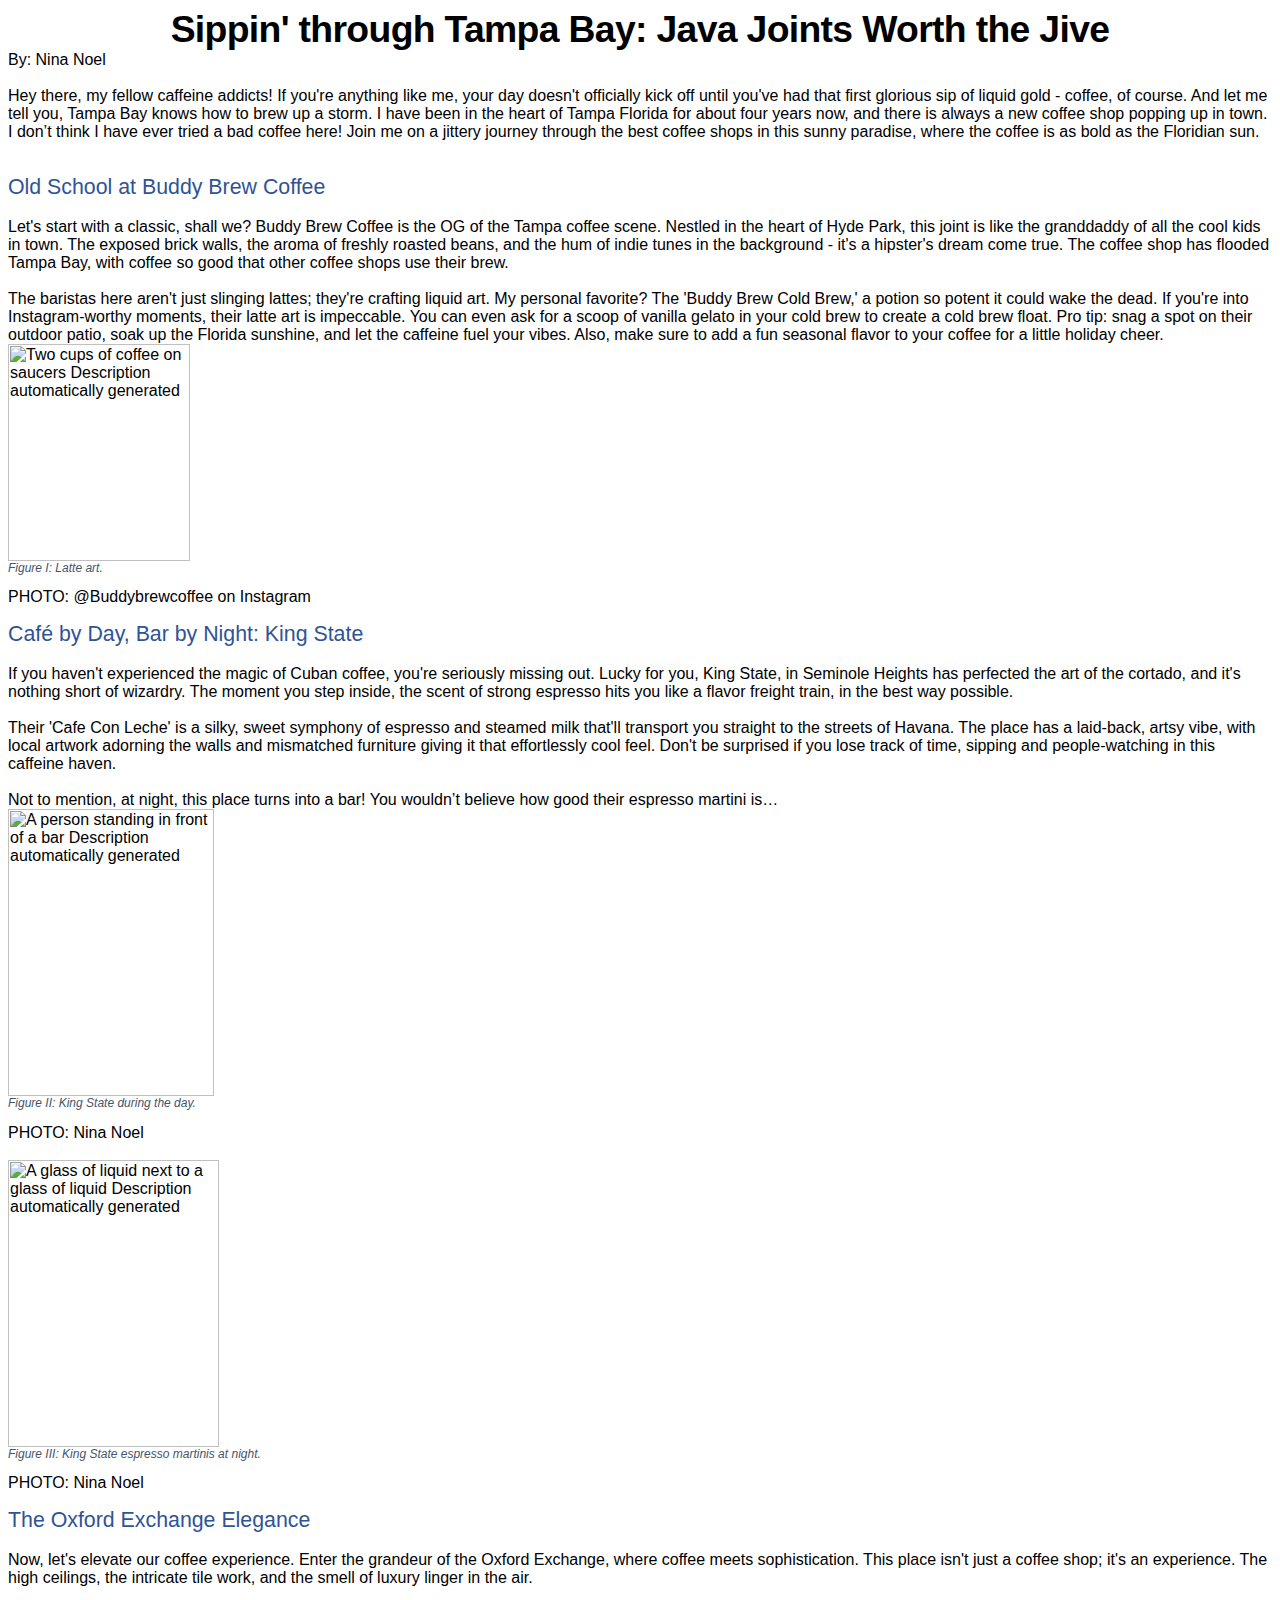
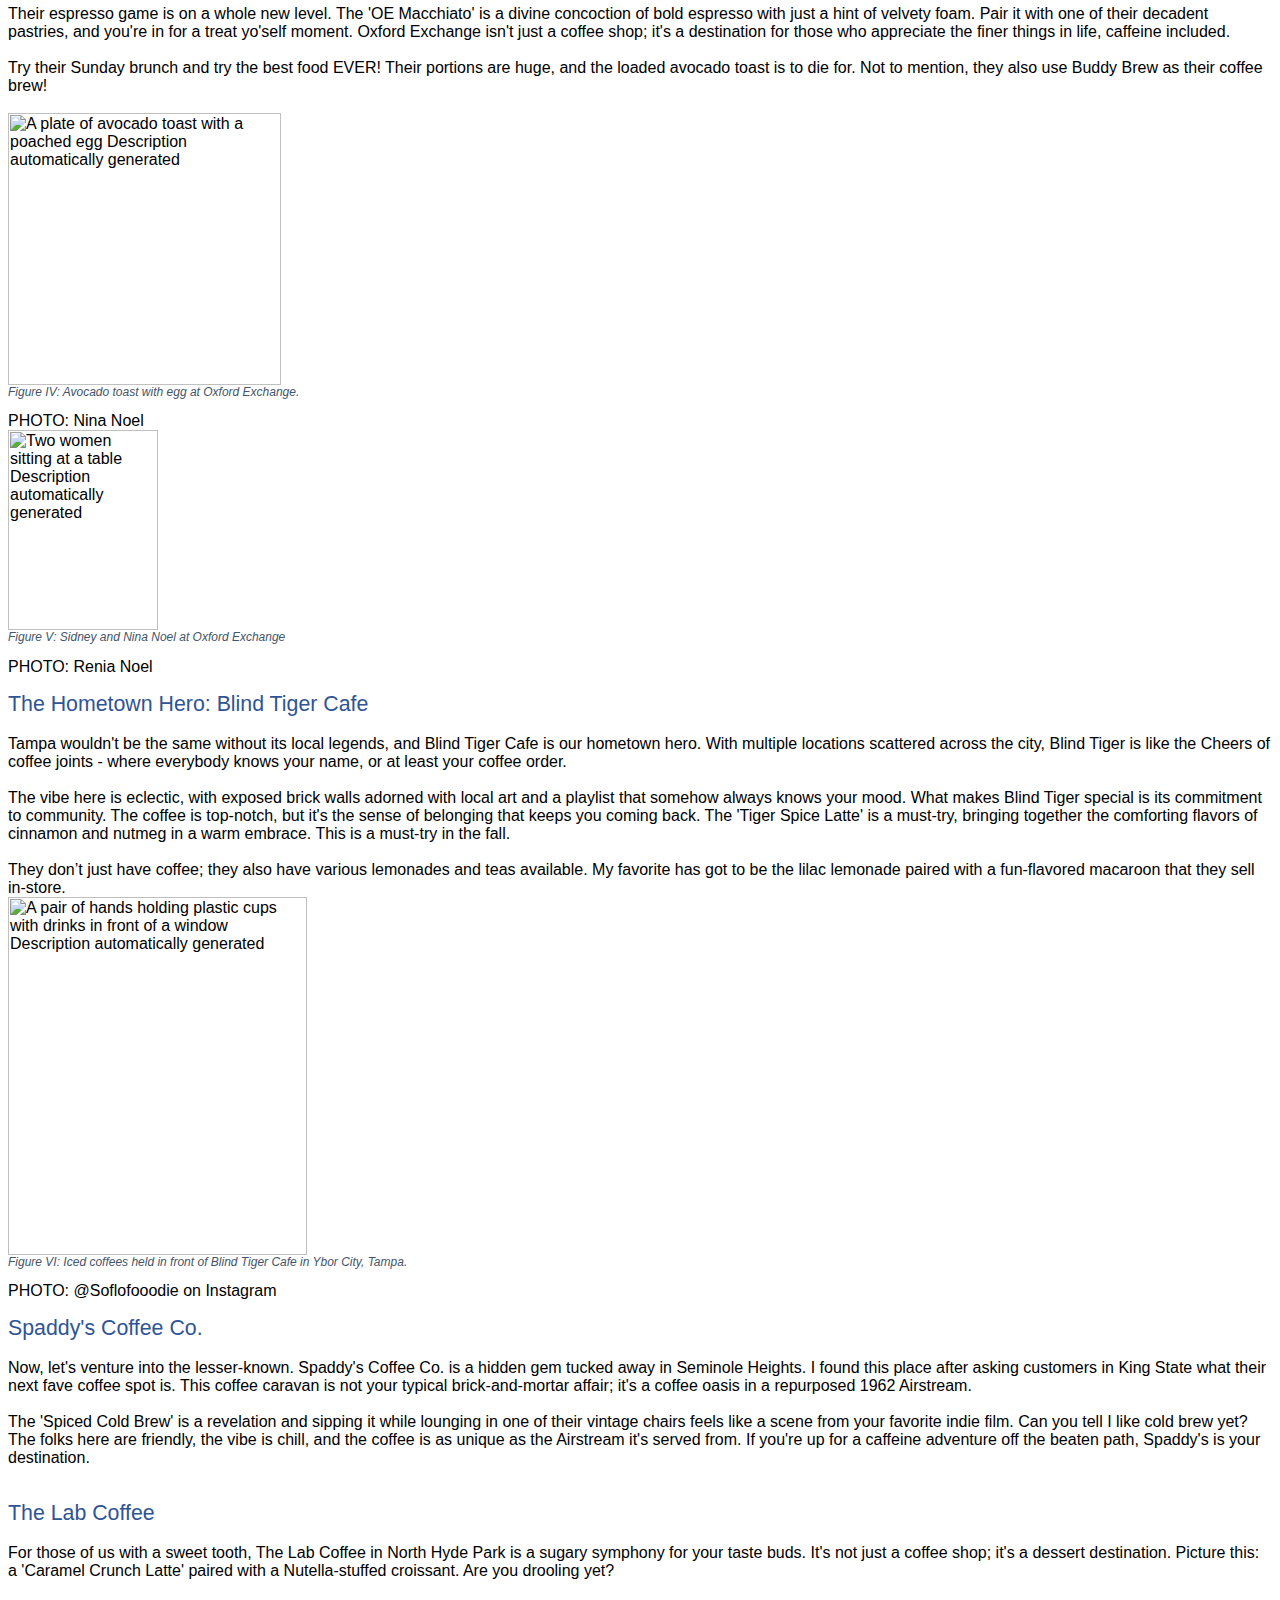
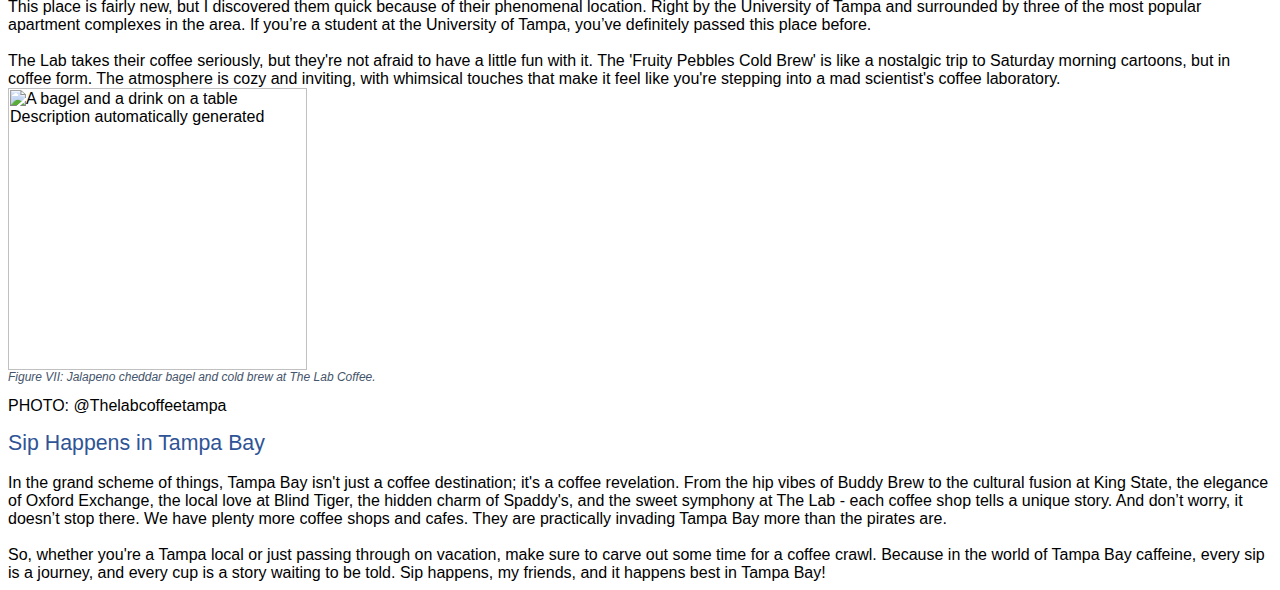
==== blog.html @ 18a66c71 "Add files via upload" ====
<html xmlns:v="urn:schemas-microsoft-com:vml"
xmlns:o="urn:schemas-microsoft-com:office:office"
xmlns:w="urn:schemas-microsoft-com:office:word"
xmlns:m="http://schemas.microsoft.com/office/2004/12/omml"
xmlns="http://www.w3.org/TR/REC-html40">

<head>
<meta http-equiv=Content-Type content="text/html; charset=utf-8">
<meta name=ProgId content=Word.Document>
<meta name=Generator content="Microsoft Word 15">
<meta name=Originator content="Microsoft Word 15">
<link rel=File-List href="blog.fld/filelist.xml">
<link rel=Edit-Time-Data href="blog.fld/editdata.mso">
<!--[if !mso]>
<style>
v\:* {behavior:url(#default#VML);}
o\:* {behavior:url(#default#VML);}
w\:* {behavior:url(#default#VML);}
.shape {behavior:url(#default#VML);}
</style>
<![endif]--><!--[if gte mso 9]><xml>
 <o:DocumentProperties>
  <o:Author>Nina K. Noel</o:Author>
  <o:LastAuthor>Nina K. Noel</o:LastAuthor>
  <o:Revision>2</o:Revision>
  <o:TotalTime>50</o:TotalTime>
  <o:Created>2023-12-05T17:34:00Z</o:Created>
  <o:LastSaved>2023-12-05T17:34:00Z</o:LastSaved>
  <o:Pages>1</o:Pages>
  <o:Words>1106</o:Words>
  <o:Characters>6305</o:Characters>
  <o:Lines>52</o:Lines>
  <o:Paragraphs>14</o:Paragraphs>
  <o:CharactersWithSpaces>7397</o:CharactersWithSpaces>
  <o:Version>16.00</o:Version>
 </o:DocumentProperties>
 <o:OfficeDocumentSettings>
  <o:AllowPNG/>
 </o:OfficeDocumentSettings>
</xml><![endif]-->
<link rel=themeData href="blog.fld/themedata.thmx">
<link rel=colorSchemeMapping href="blog.fld/colorschememapping.xml">
<!--[if gte mso 9]><xml>
 <w:WordDocument>
  <w:TrackMoves>false</w:TrackMoves>
  <w:TrackFormatting/>
  <w:PunctuationKerning/>
  <w:ValidateAgainstSchemas/>
  <w:SaveIfXMLInvalid>false</w:SaveIfXMLInvalid>
  <w:IgnoreMixedContent>false</w:IgnoreMixedContent>
  <w:AlwaysShowPlaceholderText>false</w:AlwaysShowPlaceholderText>
  <w:DoNotPromoteQF/>
  <w:LidThemeOther>EN-US</w:LidThemeOther>
  <w:LidThemeAsian>X-NONE</w:LidThemeAsian>
  <w:LidThemeComplexScript>X-NONE</w:LidThemeComplexScript>
  <w:Compatibility>
   <w:BreakWrappedTables/>
   <w:SnapToGridInCell/>
   <w:WrapTextWithPunct/>
   <w:UseAsianBreakRules/>
   <w:DontGrowAutofit/>
   <w:SplitPgBreakAndParaMark/>
   <w:EnableOpenTypeKerning/>
   <w:DontFlipMirrorIndents/>
   <w:OverrideTableStyleHps/>
  </w:Compatibility>
  <m:mathPr>
   <m:mathFont m:val="Cambria Math"/>
   <m:brkBin m:val="before"/>
   <m:brkBinSub m:val="&#45;-"/>
   <m:smallFrac m:val="off"/>
   <m:dispDef/>
   <m:lMargin m:val="0"/>
   <m:rMargin m:val="0"/>
   <m:defJc m:val="centerGroup"/>
   <m:wrapIndent m:val="1440"/>
   <m:intLim m:val="subSup"/>
   <m:naryLim m:val="undOvr"/>
  </m:mathPr></w:WordDocument>
</xml><![endif]--><!--[if gte mso 9]><xml>
 <w:LatentStyles DefLockedState="false" DefUnhideWhenUsed="false"
  DefSemiHidden="false" DefQFormat="false" DefPriority="99"
  LatentStyleCount="376">
  <w:LsdException Locked="false" Priority="0" QFormat="true" Name="Normal"/>
  <w:LsdException Locked="false" Priority="9" QFormat="true" Name="heading 1"/>
  <w:LsdException Locked="false" Priority="9" SemiHidden="true"
   UnhideWhenUsed="true" QFormat="true" Name="heading 2"/>
  <w:LsdException Locked="false" Priority="9" SemiHidden="true"
   UnhideWhenUsed="true" QFormat="true" Name="heading 3"/>
  <w:LsdException Locked="false" Priority="9" SemiHidden="true"
   UnhideWhenUsed="true" QFormat="true" Name="heading 4"/>
  <w:LsdException Locked="false" Priority="9" SemiHidden="true"
   UnhideWhenUsed="true" QFormat="true" Name="heading 5"/>
  <w:LsdException Locked="false" Priority="9" SemiHidden="true"
   UnhideWhenUsed="true" QFormat="true" Name="heading 6"/>
  <w:LsdException Locked="false" Priority="9" SemiHidden="true"
   UnhideWhenUsed="true" QFormat="true" Name="heading 7"/>
  <w:LsdException Locked="false" Priority="9" SemiHidden="true"
   UnhideWhenUsed="true" QFormat="true" Name="heading 8"/>
  <w:LsdException Locked="false" Priority="9" SemiHidden="true"
   UnhideWhenUsed="true" QFormat="true" Name="heading 9"/>
  <w:LsdException Locked="false" SemiHidden="true" UnhideWhenUsed="true"
   Name="index 1"/>
  <w:LsdException Locked="false" SemiHidden="true" UnhideWhenUsed="true"
   Name="index 2"/>
  <w:LsdException Locked="false" SemiHidden="true" UnhideWhenUsed="true"
   Name="index 3"/>
  <w:LsdException Locked="false" SemiHidden="true" UnhideWhenUsed="true"
   Name="index 4"/>
  <w:LsdException Locked="false" SemiHidden="true" UnhideWhenUsed="true"
   Name="index 5"/>
  <w:LsdException Locked="false" SemiHidden="true" UnhideWhenUsed="true"
   Name="index 6"/>
  <w:LsdException Locked="false" SemiHidden="true" UnhideWhenUsed="true"
   Name="index 7"/>
  <w:LsdException Locked="false" SemiHidden="true" UnhideWhenUsed="true"
   Name="index 8"/>
  <w:LsdException Locked="false" SemiHidden="true" UnhideWhenUsed="true"
   Name="index 9"/>
  <w:LsdException Locked="false" Priority="39" SemiHidden="true"
   UnhideWhenUsed="true" Name="toc 1"/>
  <w:LsdException Locked="false" Priority="39" SemiHidden="true"
   UnhideWhenUsed="true" Name="toc 2"/>
  <w:LsdException Locked="false" Priority="39" SemiHidden="true"
   UnhideWhenUsed="true" Name="toc 3"/>
  <w:LsdException Locked="false" Priority="39" SemiHidden="true"
   UnhideWhenUsed="true" Name="toc 4"/>
  <w:LsdException Locked="false" Priority="39" SemiHidden="true"
   UnhideWhenUsed="true" Name="toc 5"/>
  <w:LsdException Locked="false" Priority="39" SemiHidden="true"
   UnhideWhenUsed="true" Name="toc 6"/>
  <w:LsdException Locked="false" Priority="39" SemiHidden="true"
   UnhideWhenUsed="true" Name="toc 7"/>
  <w:LsdException Locked="false" Priority="39" SemiHidden="true"
   UnhideWhenUsed="true" Name="toc 8"/>
  <w:LsdException Locked="false" Priority="39" SemiHidden="true"
   UnhideWhenUsed="true" Name="toc 9"/>
  <w:LsdException Locked="false" SemiHidden="true" UnhideWhenUsed="true"
   Name="Normal Indent"/>
  <w:LsdException Locked="false" SemiHidden="true" UnhideWhenUsed="true"
   Name="footnote text"/>
  <w:LsdException Locked="false" SemiHidden="true" UnhideWhenUsed="true"
   Name="annotation text"/>
  <w:LsdException Locked="false" SemiHidden="true" UnhideWhenUsed="true"
   Name="header"/>
  <w:LsdException Locked="false" SemiHidden="true" UnhideWhenUsed="true"
   Name="footer"/>
  <w:LsdException Locked="false" SemiHidden="true" UnhideWhenUsed="true"
   Name="index heading"/>
  <w:LsdException Locked="false" Priority="35" SemiHidden="true"
   UnhideWhenUsed="true" QFormat="true" Name="caption"/>
  <w:LsdException Locked="false" SemiHidden="true" UnhideWhenUsed="true"
   Name="table of figures"/>
  <w:LsdException Locked="false" SemiHidden="true" UnhideWhenUsed="true"
   Name="envelope address"/>
  <w:LsdException Locked="false" SemiHidden="true" UnhideWhenUsed="true"
   Name="envelope return"/>
  <w:LsdException Locked="false" SemiHidden="true" UnhideWhenUsed="true"
   Name="footnote reference"/>
  <w:LsdException Locked="false" SemiHidden="true" UnhideWhenUsed="true"
   Name="annotation reference"/>
  <w:LsdException Locked="false" SemiHidden="true" UnhideWhenUsed="true"
   Name="line number"/>
  <w:LsdException Locked="false" SemiHidden="true" UnhideWhenUsed="true"
   Name="page number"/>
  <w:LsdException Locked="false" SemiHidden="true" UnhideWhenUsed="true"
   Name="endnote reference"/>
  <w:LsdException Locked="false" SemiHidden="true" UnhideWhenUsed="true"
   Name="endnote text"/>
  <w:LsdException Locked="false" SemiHidden="true" UnhideWhenUsed="true"
   Name="table of authorities"/>
  <w:LsdException Locked="false" SemiHidden="true" UnhideWhenUsed="true"
   Name="macro"/>
  <w:LsdException Locked="false" SemiHidden="true" UnhideWhenUsed="true"
   Name="toa heading"/>
  <w:LsdException Locked="false" SemiHidden="true" UnhideWhenUsed="true"
   Name="List"/>
  <w:LsdException Locked="false" SemiHidden="true" UnhideWhenUsed="true"
   Name="List Bullet"/>
  <w:LsdException Locked="false" SemiHidden="true" UnhideWhenUsed="true"
   Name="List Number"/>
  <w:LsdException Locked="false" SemiHidden="true" UnhideWhenUsed="true"
   Name="List 2"/>
  <w:LsdException Locked="false" SemiHidden="true" UnhideWhenUsed="true"
   Name="List 3"/>
  <w:LsdException Locked="false" SemiHidden="true" UnhideWhenUsed="true"
   Name="List 4"/>
  <w:LsdException Locked="false" SemiHidden="true" UnhideWhenUsed="true"
   Name="List 5"/>
  <w:LsdException Locked="false" SemiHidden="true" UnhideWhenUsed="true"
   Name="List Bullet 2"/>
  <w:LsdException Locked="false" SemiHidden="true" UnhideWhenUsed="true"
   Name="List Bullet 3"/>
  <w:LsdException Locked="false" SemiHidden="true" UnhideWhenUsed="true"
   Name="List Bullet 4"/>
  <w:LsdException Locked="false" SemiHidden="true" UnhideWhenUsed="true"
   Name="List Bullet 5"/>
  <w:LsdException Locked="false" SemiHidden="true" UnhideWhenUsed="true"
   Name="List Number 2"/>
  <w:LsdException Locked="false" SemiHidden="true" UnhideWhenUsed="true"
   Name="List Number 3"/>
  <w:LsdException Locked="false" SemiHidden="true" UnhideWhenUsed="true"
   Name="List Number 4"/>
  <w:LsdException Locked="false" SemiHidden="true" UnhideWhenUsed="true"
   Name="List Number 5"/>
  <w:LsdException Locked="false" Priority="10" QFormat="true" Name="Title"/>
  <w:LsdException Locked="false" SemiHidden="true" UnhideWhenUsed="true"
   Name="Closing"/>
  <w:LsdException Locked="false" SemiHidden="true" UnhideWhenUsed="true"
   Name="Signature"/>
  <w:LsdException Locked="false" Priority="1" SemiHidden="true"
   UnhideWhenUsed="true" Name="Default Paragraph Font"/>
  <w:LsdException Locked="false" SemiHidden="true" UnhideWhenUsed="true"
   Name="Body Text"/>
  <w:LsdException Locked="false" SemiHidden="true" UnhideWhenUsed="true"
   Name="Body Text Indent"/>
  <w:LsdException Locked="false" SemiHidden="true" UnhideWhenUsed="true"
   Name="List Continue"/>
  <w:LsdException Locked="false" SemiHidden="true" UnhideWhenUsed="true"
   Name="List Continue 2"/>
  <w:LsdException Locked="false" SemiHidden="true" UnhideWhenUsed="true"
   Name="List Continue 3"/>
  <w:LsdException Locked="false" SemiHidden="true" UnhideWhenUsed="true"
   Name="List Continue 4"/>
  <w:LsdException Locked="false" SemiHidden="true" UnhideWhenUsed="true"
   Name="List Continue 5"/>
  <w:LsdException Locked="false" SemiHidden="true" UnhideWhenUsed="true"
   Name="Message Header"/>
  <w:LsdException Locked="false" Priority="11" QFormat="true" Name="Subtitle"/>
  <w:LsdException Locked="false" SemiHidden="true" UnhideWhenUsed="true"
   Name="Salutation"/>
  <w:LsdException Locked="false" SemiHidden="true" UnhideWhenUsed="true"
   Name="Date"/>
  <w:LsdException Locked="false" SemiHidden="true" UnhideWhenUsed="true"
   Name="Body Text First Indent"/>
  <w:LsdException Locked="false" SemiHidden="true" UnhideWhenUsed="true"
   Name="Body Text First Indent 2"/>
  <w:LsdException Locked="false" SemiHidden="true" UnhideWhenUsed="true"
   Name="Note Heading"/>
  <w:LsdException Locked="false" SemiHidden="true" UnhideWhenUsed="true"
   Name="Body Text 2"/>
  <w:LsdException Locked="false" SemiHidden="true" UnhideWhenUsed="true"
   Name="Body Text 3"/>
  <w:LsdException Locked="false" SemiHidden="true" UnhideWhenUsed="true"
   Name="Body Text Indent 2"/>
  <w:LsdException Locked="false" SemiHidden="true" UnhideWhenUsed="true"
   Name="Body Text Indent 3"/>
  <w:LsdException Locked="false" SemiHidden="true" UnhideWhenUsed="true"
   Name="Block Text"/>
  <w:LsdException Locked="false" SemiHidden="true" UnhideWhenUsed="true"
   Name="Hyperlink"/>
  <w:LsdException Locked="false" SemiHidden="true" UnhideWhenUsed="true"
   Name="FollowedHyperlink"/>
  <w:LsdException Locked="false" Priority="22" QFormat="true" Name="Strong"/>
  <w:LsdException Locked="false" Priority="20" QFormat="true" Name="Emphasis"/>
  <w:LsdException Locked="false" SemiHidden="true" UnhideWhenUsed="true"
   Name="Document Map"/>
  <w:LsdException Locked="false" SemiHidden="true" UnhideWhenUsed="true"
   Name="Plain Text"/>
  <w:LsdException Locked="false" SemiHidden="true" UnhideWhenUsed="true"
   Name="E-mail Signature"/>
  <w:LsdException Locked="false" SemiHidden="true" UnhideWhenUsed="true"
   Name="HTML Top of Form"/>
  <w:LsdException Locked="false" SemiHidden="true" UnhideWhenUsed="true"
   Name="HTML Bottom of Form"/>
  <w:LsdException Locked="false" SemiHidden="true" UnhideWhenUsed="true"
   Name="Normal (Web)"/>
  <w:LsdException Locked="false" SemiHidden="true" UnhideWhenUsed="true"
   Name="HTML Acronym"/>
  <w:LsdException Locked="false" SemiHidden="true" UnhideWhenUsed="true"
   Name="HTML Address"/>
  <w:LsdException Locked="false" SemiHidden="true" UnhideWhenUsed="true"
   Name="HTML Cite"/>
  <w:LsdException Locked="false" SemiHidden="true" UnhideWhenUsed="true"
   Name="HTML Code"/>
  <w:LsdException Locked="false" SemiHidden="true" UnhideWhenUsed="true"
   Name="HTML Definition"/>
  <w:LsdException Locked="false" SemiHidden="true" UnhideWhenUsed="true"
   Name="HTML Keyboard"/>
  <w:LsdException Locked="false" SemiHidden="true" UnhideWhenUsed="true"
   Name="HTML Preformatted"/>
  <w:LsdException Locked="false" SemiHidden="true" UnhideWhenUsed="true"
   Name="HTML Sample"/>
  <w:LsdException Locked="false" SemiHidden="true" UnhideWhenUsed="true"
   Name="HTML Typewriter"/>
  <w:LsdException Locked="false" SemiHidden="true" UnhideWhenUsed="true"
   Name="HTML Variable"/>
  <w:LsdException Locked="false" SemiHidden="true" UnhideWhenUsed="true"
   Name="Normal Table"/>
  <w:LsdException Locked="false" SemiHidden="true" UnhideWhenUsed="true"
   Name="annotation subject"/>
  <w:LsdException Locked="false" SemiHidden="true" UnhideWhenUsed="true"
   Name="No List"/>
  <w:LsdException Locked="false" SemiHidden="true" UnhideWhenUsed="true"
   Name="Outline List 1"/>
  <w:LsdException Locked="false" SemiHidden="true" UnhideWhenUsed="true"
   Name="Outline List 2"/>
  <w:LsdException Locked="false" SemiHidden="true" UnhideWhenUsed="true"
   Name="Outline List 3"/>
  <w:LsdException Locked="false" SemiHidden="true" UnhideWhenUsed="true"
   Name="Table Simple 1"/>
  <w:LsdException Locked="false" SemiHidden="true" UnhideWhenUsed="true"
   Name="Table Simple 2"/>
  <w:LsdException Locked="false" SemiHidden="true" UnhideWhenUsed="true"
   Name="Table Simple 3"/>
  <w:LsdException Locked="false" SemiHidden="true" UnhideWhenUsed="true"
   Name="Table Classic 1"/>
  <w:LsdException Locked="false" SemiHidden="true" UnhideWhenUsed="true"
   Name="Table Classic 2"/>
  <w:LsdException Locked="false" SemiHidden="true" UnhideWhenUsed="true"
   Name="Table Classic 3"/>
  <w:LsdException Locked="false" SemiHidden="true" UnhideWhenUsed="true"
   Name="Table Classic 4"/>
  <w:LsdException Locked="false" SemiHidden="true" UnhideWhenUsed="true"
   Name="Table Colorful 1"/>
  <w:LsdException Locked="false" SemiHidden="true" UnhideWhenUsed="true"
   Name="Table Colorful 2"/>
  <w:LsdException Locked="false" SemiHidden="true" UnhideWhenUsed="true"
   Name="Table Colorful 3"/>
  <w:LsdException Locked="false" SemiHidden="true" UnhideWhenUsed="true"
   Name="Table Columns 1"/>
  <w:LsdException Locked="false" SemiHidden="true" UnhideWhenUsed="true"
   Name="Table Columns 2"/>
  <w:LsdException Locked="false" SemiHidden="true" UnhideWhenUsed="true"
   Name="Table Columns 3"/>
  <w:LsdException Locked="false" SemiHidden="true" UnhideWhenUsed="true"
   Name="Table Columns 4"/>
  <w:LsdException Locked="false" SemiHidden="true" UnhideWhenUsed="true"
   Name="Table Columns 5"/>
  <w:LsdException Locked="false" SemiHidden="true" UnhideWhenUsed="true"
   Name="Table Grid 1"/>
  <w:LsdException Locked="false" SemiHidden="true" UnhideWhenUsed="true"
   Name="Table Grid 2"/>
  <w:LsdException Locked="false" SemiHidden="true" UnhideWhenUsed="true"
   Name="Table Grid 3"/>
  <w:LsdException Locked="false" SemiHidden="true" UnhideWhenUsed="true"
   Name="Table Grid 4"/>
  <w:LsdException Locked="false" SemiHidden="true" UnhideWhenUsed="true"
   Name="Table Grid 5"/>
  <w:LsdException Locked="false" SemiHidden="true" UnhideWhenUsed="true"
   Name="Table Grid 6"/>
  <w:LsdException Locked="false" SemiHidden="true" UnhideWhenUsed="true"
   Name="Table Grid 7"/>
  <w:LsdException Locked="false" SemiHidden="true" UnhideWhenUsed="true"
   Name="Table Grid 8"/>
  <w:LsdException Locked="false" SemiHidden="true" UnhideWhenUsed="true"
   Name="Table List 1"/>
  <w:LsdException Locked="false" SemiHidden="true" UnhideWhenUsed="true"
   Name="Table List 2"/>
  <w:LsdException Locked="false" SemiHidden="true" UnhideWhenUsed="true"
   Name="Table List 3"/>
  <w:LsdException Locked="false" SemiHidden="true" UnhideWhenUsed="true"
   Name="Table List 4"/>
  <w:LsdException Locked="false" SemiHidden="true" UnhideWhenUsed="true"
   Name="Table List 5"/>
  <w:LsdException Locked="false" SemiHidden="true" UnhideWhenUsed="true"
   Name="Table List 6"/>
  <w:LsdException Locked="false" SemiHidden="true" UnhideWhenUsed="true"
   Name="Table List 7"/>
  <w:LsdException Locked="false" SemiHidden="true" UnhideWhenUsed="true"
   Name="Table List 8"/>
  <w:LsdException Locked="false" SemiHidden="true" UnhideWhenUsed="true"
   Name="Table 3D effects 1"/>
  <w:LsdException Locked="false" SemiHidden="true" UnhideWhenUsed="true"
   Name="Table 3D effects 2"/>
  <w:LsdException Locked="false" SemiHidden="true" UnhideWhenUsed="true"
   Name="Table 3D effects 3"/>
  <w:LsdException Locked="false" SemiHidden="true" UnhideWhenUsed="true"
   Name="Table Contemporary"/>
  <w:LsdException Locked="false" SemiHidden="true" UnhideWhenUsed="true"
   Name="Table Elegant"/>
  <w:LsdException Locked="false" SemiHidden="true" UnhideWhenUsed="true"
   Name="Table Professional"/>
  <w:LsdException Locked="false" SemiHidden="true" UnhideWhenUsed="true"
   Name="Table Subtle 1"/>
  <w:LsdException Locked="false" SemiHidden="true" UnhideWhenUsed="true"
   Name="Table Subtle 2"/>
  <w:LsdException Locked="false" SemiHidden="true" UnhideWhenUsed="true"
   Name="Table Web 1"/>
  <w:LsdException Locked="false" SemiHidden="true" UnhideWhenUsed="true"
   Name="Table Web 2"/>
  <w:LsdException Locked="false" SemiHidden="true" UnhideWhenUsed="true"
   Name="Table Web 3"/>
  <w:LsdException Locked="false" SemiHidden="true" UnhideWhenUsed="true"
   Name="Balloon Text"/>
  <w:LsdException Locked="false" Priority="39" Name="Table Grid"/>
  <w:LsdException Locked="false" SemiHidden="true" UnhideWhenUsed="true"
   Name="Table Theme"/>
  <w:LsdException Locked="false" SemiHidden="true" Name="Placeholder Text"/>
  <w:LsdException Locked="false" Priority="1" QFormat="true" Name="No Spacing"/>
  <w:LsdException Locked="false" Priority="60" Name="Light Shading"/>
  <w:LsdException Locked="false" Priority="61" Name="Light List"/>
  <w:LsdException Locked="false" Priority="62" Name="Light Grid"/>
  <w:LsdException Locked="false" Priority="63" Name="Medium Shading 1"/>
  <w:LsdException Locked="false" Priority="64" Name="Medium Shading 2"/>
  <w:LsdException Locked="false" Priority="65" Name="Medium List 1"/>
  <w:LsdException Locked="false" Priority="66" Name="Medium List 2"/>
  <w:LsdException Locked="false" Priority="67" Name="Medium Grid 1"/>
  <w:LsdException Locked="false" Priority="68" Name="Medium Grid 2"/>
  <w:LsdException Locked="false" Priority="69" Name="Medium Grid 3"/>
  <w:LsdException Locked="false" Priority="70" Name="Dark List"/>
  <w:LsdException Locked="false" Priority="71" Name="Colorful Shading"/>
  <w:LsdException Locked="false" Priority="72" Name="Colorful List"/>
  <w:LsdException Locked="false" Priority="73" Name="Colorful Grid"/>
  <w:LsdException Locked="false" Priority="60" Name="Light Shading Accent 1"/>
  <w:LsdException Locked="false" Priority="61" Name="Light List Accent 1"/>
  <w:LsdException Locked="false" Priority="62" Name="Light Grid Accent 1"/>
  <w:LsdException Locked="false" Priority="63" Name="Medium Shading 1 Accent 1"/>
  <w:LsdException Locked="false" Priority="64" Name="Medium Shading 2 Accent 1"/>
  <w:LsdException Locked="false" Priority="65" Name="Medium List 1 Accent 1"/>
  <w:LsdException Locked="false" SemiHidden="true" Name="Revision"/>
  <w:LsdException Locked="false" Priority="34" QFormat="true"
   Name="List Paragraph"/>
  <w:LsdException Locked="false" Priority="29" QFormat="true" Name="Quote"/>
  <w:LsdException Locked="false" Priority="30" QFormat="true"
   Name="Intense Quote"/>
  <w:LsdException Locked="false" Priority="66" Name="Medium List 2 Accent 1"/>
  <w:LsdException Locked="false" Priority="67" Name="Medium Grid 1 Accent 1"/>
  <w:LsdException Locked="false" Priority="68" Name="Medium Grid 2 Accent 1"/>
  <w:LsdException Locked="false" Priority="69" Name="Medium Grid 3 Accent 1"/>
  <w:LsdException Locked="false" Priority="70" Name="Dark List Accent 1"/>
  <w:LsdException Locked="false" Priority="71" Name="Colorful Shading Accent 1"/>
  <w:LsdException Locked="false" Priority="72" Name="Colorful List Accent 1"/>
  <w:LsdException Locked="false" Priority="73" Name="Colorful Grid Accent 1"/>
  <w:LsdException Locked="false" Priority="60" Name="Light Shading Accent 2"/>
  <w:LsdException Locked="false" Priority="61" Name="Light List Accent 2"/>
  <w:LsdException Locked="false" Priority="62" Name="Light Grid Accent 2"/>
  <w:LsdException Locked="false" Priority="63" Name="Medium Shading 1 Accent 2"/>
  <w:LsdException Locked="false" Priority="64" Name="Medium Shading 2 Accent 2"/>
  <w:LsdException Locked="false" Priority="65" Name="Medium List 1 Accent 2"/>
  <w:LsdException Locked="false" Priority="66" Name="Medium List 2 Accent 2"/>
  <w:LsdException Locked="false" Priority="67" Name="Medium Grid 1 Accent 2"/>
  <w:LsdException Locked="false" Priority="68" Name="Medium Grid 2 Accent 2"/>
  <w:LsdException Locked="false" Priority="69" Name="Medium Grid 3 Accent 2"/>
  <w:LsdException Locked="false" Priority="70" Name="Dark List Accent 2"/>
  <w:LsdException Locked="false" Priority="71" Name="Colorful Shading Accent 2"/>
  <w:LsdException Locked="false" Priority="72" Name="Colorful List Accent 2"/>
  <w:LsdException Locked="false" Priority="73" Name="Colorful Grid Accent 2"/>
  <w:LsdException Locked="false" Priority="60" Name="Light Shading Accent 3"/>
  <w:LsdException Locked="false" Priority="61" Name="Light List Accent 3"/>
  <w:LsdException Locked="false" Priority="62" Name="Light Grid Accent 3"/>
  <w:LsdException Locked="false" Priority="63" Name="Medium Shading 1 Accent 3"/>
  <w:LsdException Locked="false" Priority="64" Name="Medium Shading 2 Accent 3"/>
  <w:LsdException Locked="false" Priority="65" Name="Medium List 1 Accent 3"/>
  <w:LsdException Locked="false" Priority="66" Name="Medium List 2 Accent 3"/>
  <w:LsdException Locked="false" Priority="67" Name="Medium Grid 1 Accent 3"/>
  <w:LsdException Locked="false" Priority="68" Name="Medium Grid 2 Accent 3"/>
  <w:LsdException Locked="false" Priority="69" Name="Medium Grid 3 Accent 3"/>
  <w:LsdException Locked="false" Priority="70" Name="Dark List Accent 3"/>
  <w:LsdException Locked="false" Priority="71" Name="Colorful Shading Accent 3"/>
  <w:LsdException Locked="false" Priority="72" Name="Colorful List Accent 3"/>
  <w:LsdException Locked="false" Priority="73" Name="Colorful Grid Accent 3"/>
  <w:LsdException Locked="false" Priority="60" Name="Light Shading Accent 4"/>
  <w:LsdException Locked="false" Priority="61" Name="Light List Accent 4"/>
  <w:LsdException Locked="false" Priority="62" Name="Light Grid Accent 4"/>
  <w:LsdException Locked="false" Priority="63" Name="Medium Shading 1 Accent 4"/>
  <w:LsdException Locked="false" Priority="64" Name="Medium Shading 2 Accent 4"/>
  <w:LsdException Locked="false" Priority="65" Name="Medium List 1 Accent 4"/>
  <w:LsdException Locked="false" Priority="66" Name="Medium List 2 Accent 4"/>
  <w:LsdException Locked="false" Priority="67" Name="Medium Grid 1 Accent 4"/>
  <w:LsdException Locked="false" Priority="68" Name="Medium Grid 2 Accent 4"/>
  <w:LsdException Locked="false" Priority="69" Name="Medium Grid 3 Accent 4"/>
  <w:LsdException Locked="false" Priority="70" Name="Dark List Accent 4"/>
  <w:LsdException Locked="false" Priority="71" Name="Colorful Shading Accent 4"/>
  <w:LsdException Locked="false" Priority="72" Name="Colorful List Accent 4"/>
  <w:LsdException Locked="false" Priority="73" Name="Colorful Grid Accent 4"/>
  <w:LsdException Locked="false" Priority="60" Name="Light Shading Accent 5"/>
  <w:LsdException Locked="false" Priority="61" Name="Light List Accent 5"/>
  <w:LsdException Locked="false" Priority="62" Name="Light Grid Accent 5"/>
  <w:LsdException Locked="false" Priority="63" Name="Medium Shading 1 Accent 5"/>
  <w:LsdException Locked="false" Priority="64" Name="Medium Shading 2 Accent 5"/>
  <w:LsdException Locked="false" Priority="65" Name="Medium List 1 Accent 5"/>
  <w:LsdException Locked="false" Priority="66" Name="Medium List 2 Accent 5"/>
  <w:LsdException Locked="false" Priority="67" Name="Medium Grid 1 Accent 5"/>
  <w:LsdException Locked="false" Priority="68" Name="Medium Grid 2 Accent 5"/>
  <w:LsdException Locked="false" Priority="69" Name="Medium Grid 3 Accent 5"/>
  <w:LsdException Locked="false" Priority="70" Name="Dark List Accent 5"/>
  <w:LsdException Locked="false" Priority="71" Name="Colorful Shading Accent 5"/>
  <w:LsdException Locked="false" Priority="72" Name="Colorful List Accent 5"/>
  <w:LsdException Locked="false" Priority="73" Name="Colorful Grid Accent 5"/>
  <w:LsdException Locked="false" Priority="60" Name="Light Shading Accent 6"/>
  <w:LsdException Locked="false" Priority="61" Name="Light List Accent 6"/>
  <w:LsdException Locked="false" Priority="62" Name="Light Grid Accent 6"/>
  <w:LsdException Locked="false" Priority="63" Name="Medium Shading 1 Accent 6"/>
  <w:LsdException Locked="false" Priority="64" Name="Medium Shading 2 Accent 6"/>
  <w:LsdException Locked="false" Priority="65" Name="Medium List 1 Accent 6"/>
  <w:LsdException Locked="false" Priority="66" Name="Medium List 2 Accent 6"/>
  <w:LsdException Locked="false" Priority="67" Name="Medium Grid 1 Accent 6"/>
  <w:LsdException Locked="false" Priority="68" Name="Medium Grid 2 Accent 6"/>
  <w:LsdException Locked="false" Priority="69" Name="Medium Grid 3 Accent 6"/>
  <w:LsdException Locked="false" Priority="70" Name="Dark List Accent 6"/>
  <w:LsdException Locked="false" Priority="71" Name="Colorful Shading Accent 6"/>
  <w:LsdException Locked="false" Priority="72" Name="Colorful List Accent 6"/>
  <w:LsdException Locked="false" Priority="73" Name="Colorful Grid Accent 6"/>
  <w:LsdException Locked="false" Priority="19" QFormat="true"
   Name="Subtle Emphasis"/>
  <w:LsdException Locked="false" Priority="21" QFormat="true"
   Name="Intense Emphasis"/>
  <w:LsdException Locked="false" Priority="31" QFormat="true"
   Name="Subtle Reference"/>
  <w:LsdException Locked="false" Priority="32" QFormat="true"
   Name="Intense Reference"/>
  <w:LsdException Locked="false" Priority="33" QFormat="true" Name="Book Title"/>
  <w:LsdException Locked="false" Priority="37" SemiHidden="true"
   UnhideWhenUsed="true" Name="Bibliography"/>
  <w:LsdException Locked="false" Priority="39" SemiHidden="true"
   UnhideWhenUsed="true" QFormat="true" Name="TOC Heading"/>
  <w:LsdException Locked="false" Priority="41" Name="Plain Table 1"/>
  <w:LsdException Locked="false" Priority="42" Name="Plain Table 2"/>
  <w:LsdException Locked="false" Priority="43" Name="Plain Table 3"/>
  <w:LsdException Locked="false" Priority="44" Name="Plain Table 4"/>
  <w:LsdException Locked="false" Priority="45" Name="Plain Table 5"/>
  <w:LsdException Locked="false" Priority="40" Name="Grid Table Light"/>
  <w:LsdException Locked="false" Priority="46" Name="Grid Table 1 Light"/>
  <w:LsdException Locked="false" Priority="47" Name="Grid Table 2"/>
  <w:LsdException Locked="false" Priority="48" Name="Grid Table 3"/>
  <w:LsdException Locked="false" Priority="49" Name="Grid Table 4"/>
  <w:LsdException Locked="false" Priority="50" Name="Grid Table 5 Dark"/>
  <w:LsdException Locked="false" Priority="51" Name="Grid Table 6 Colorful"/>
  <w:LsdException Locked="false" Priority="52" Name="Grid Table 7 Colorful"/>
  <w:LsdException Locked="false" Priority="46"
   Name="Grid Table 1 Light Accent 1"/>
  <w:LsdException Locked="false" Priority="47" Name="Grid Table 2 Accent 1"/>
  <w:LsdException Locked="false" Priority="48" Name="Grid Table 3 Accent 1"/>
  <w:LsdException Locked="false" Priority="49" Name="Grid Table 4 Accent 1"/>
  <w:LsdException Locked="false" Priority="50" Name="Grid Table 5 Dark Accent 1"/>
  <w:LsdException Locked="false" Priority="51"
   Name="Grid Table 6 Colorful Accent 1"/>
  <w:LsdException Locked="false" Priority="52"
   Name="Grid Table 7 Colorful Accent 1"/>
  <w:LsdException Locked="false" Priority="46"
   Name="Grid Table 1 Light Accent 2"/>
  <w:LsdException Locked="false" Priority="47" Name="Grid Table 2 Accent 2"/>
  <w:LsdException Locked="false" Priority="48" Name="Grid Table 3 Accent 2"/>
  <w:LsdException Locked="false" Priority="49" Name="Grid Table 4 Accent 2"/>
  <w:LsdException Locked="false" Priority="50" Name="Grid Table 5 Dark Accent 2"/>
  <w:LsdException Locked="false" Priority="51"
   Name="Grid Table 6 Colorful Accent 2"/>
  <w:LsdException Locked="false" Priority="52"
   Name="Grid Table 7 Colorful Accent 2"/>
  <w:LsdException Locked="false" Priority="46"
   Name="Grid Table 1 Light Accent 3"/>
  <w:LsdException Locked="false" Priority="47" Name="Grid Table 2 Accent 3"/>
  <w:LsdException Locked="false" Priority="48" Name="Grid Table 3 Accent 3"/>
  <w:LsdException Locked="false" Priority="49" Name="Grid Table 4 Accent 3"/>
  <w:LsdException Locked="false" Priority="50" Name="Grid Table 5 Dark Accent 3"/>
  <w:LsdException Locked="false" Priority="51"
   Name="Grid Table 6 Colorful Accent 3"/>
  <w:LsdException Locked="false" Priority="52"
   Name="Grid Table 7 Colorful Accent 3"/>
  <w:LsdException Locked="false" Priority="46"
   Name="Grid Table 1 Light Accent 4"/>
  <w:LsdException Locked="false" Priority="47" Name="Grid Table 2 Accent 4"/>
  <w:LsdException Locked="false" Priority="48" Name="Grid Table 3 Accent 4"/>
  <w:LsdException Locked="false" Priority="49" Name="Grid Table 4 Accent 4"/>
  <w:LsdException Locked="false" Priority="50" Name="Grid Table 5 Dark Accent 4"/>
  <w:LsdException Locked="false" Priority="51"
   Name="Grid Table 6 Colorful Accent 4"/>
  <w:LsdException Locked="false" Priority="52"
   Name="Grid Table 7 Colorful Accent 4"/>
  <w:LsdException Locked="false" Priority="46"
   Name="Grid Table 1 Light Accent 5"/>
  <w:LsdException Locked="false" Priority="47" Name="Grid Table 2 Accent 5"/>
  <w:LsdException Locked="false" Priority="48" Name="Grid Table 3 Accent 5"/>
  <w:LsdException Locked="false" Priority="49" Name="Grid Table 4 Accent 5"/>
  <w:LsdException Locked="false" Priority="50" Name="Grid Table 5 Dark Accent 5"/>
  <w:LsdException Locked="false" Priority="51"
   Name="Grid Table 6 Colorful Accent 5"/>
  <w:LsdException Locked="false" Priority="52"
   Name="Grid Table 7 Colorful Accent 5"/>
  <w:LsdException Locked="false" Priority="46"
   Name="Grid Table 1 Light Accent 6"/>
  <w:LsdException Locked="false" Priority="47" Name="Grid Table 2 Accent 6"/>
  <w:LsdException Locked="false" Priority="48" Name="Grid Table 3 Accent 6"/>
  <w:LsdException Locked="false" Priority="49" Name="Grid Table 4 Accent 6"/>
  <w:LsdException Locked="false" Priority="50" Name="Grid Table 5 Dark Accent 6"/>
  <w:LsdException Locked="false" Priority="51"
   Name="Grid Table 6 Colorful Accent 6"/>
  <w:LsdException Locked="false" Priority="52"
   Name="Grid Table 7 Colorful Accent 6"/>
  <w:LsdException Locked="false" Priority="46" Name="List Table 1 Light"/>
  <w:LsdException Locked="false" Priority="47" Name="List Table 2"/>
  <w:LsdException Locked="false" Priority="48" Name="List Table 3"/>
  <w:LsdException Locked="false" Priority="49" Name="List Table 4"/>
  <w:LsdException Locked="false" Priority="50" Name="List Table 5 Dark"/>
  <w:LsdException Locked="false" Priority="51" Name="List Table 6 Colorful"/>
  <w:LsdException Locked="false" Priority="52" Name="List Table 7 Colorful"/>
  <w:LsdException Locked="false" Priority="46"
   Name="List Table 1 Light Accent 1"/>
  <w:LsdException Locked="false" Priority="47" Name="List Table 2 Accent 1"/>
  <w:LsdException Locked="false" Priority="48" Name="List Table 3 Accent 1"/>
  <w:LsdException Locked="false" Priority="49" Name="List Table 4 Accent 1"/>
  <w:LsdException Locked="false" Priority="50" Name="List Table 5 Dark Accent 1"/>
  <w:LsdException Locked="false" Priority="51"
   Name="List Table 6 Colorful Accent 1"/>
  <w:LsdException Locked="false" Priority="52"
   Name="List Table 7 Colorful Accent 1"/>
  <w:LsdException Locked="false" Priority="46"
   Name="List Table 1 Light Accent 2"/>
  <w:LsdException Locked="false" Priority="47" Name="List Table 2 Accent 2"/>
  <w:LsdException Locked="false" Priority="48" Name="List Table 3 Accent 2"/>
  <w:LsdException Locked="false" Priority="49" Name="List Table 4 Accent 2"/>
  <w:LsdException Locked="false" Priority="50" Name="List Table 5 Dark Accent 2"/>
  <w:LsdException Locked="false" Priority="51"
   Name="List Table 6 Colorful Accent 2"/>
  <w:LsdException Locked="false" Priority="52"
   Name="List Table 7 Colorful Accent 2"/>
  <w:LsdException Locked="false" Priority="46"
   Name="List Table 1 Light Accent 3"/>
  <w:LsdException Locked="false" Priority="47" Name="List Table 2 Accent 3"/>
  <w:LsdException Locked="false" Priority="48" Name="List Table 3 Accent 3"/>
  <w:LsdException Locked="false" Priority="49" Name="List Table 4 Accent 3"/>
  <w:LsdException Locked="false" Priority="50" Name="List Table 5 Dark Accent 3"/>
  <w:LsdException Locked="false" Priority="51"
   Name="List Table 6 Colorful Accent 3"/>
  <w:LsdException Locked="false" Priority="52"
   Name="List Table 7 Colorful Accent 3"/>
  <w:LsdException Locked="false" Priority="46"
   Name="List Table 1 Light Accent 4"/>
  <w:LsdException Locked="false" Priority="47" Name="List Table 2 Accent 4"/>
  <w:LsdException Locked="false" Priority="48" Name="List Table 3 Accent 4"/>
  <w:LsdException Locked="false" Priority="49" Name="List Table 4 Accent 4"/>
  <w:LsdException Locked="false" Priority="50" Name="List Table 5 Dark Accent 4"/>
  <w:LsdException Locked="false" Priority="51"
   Name="List Table 6 Colorful Accent 4"/>
  <w:LsdException Locked="false" Priority="52"
   Name="List Table 7 Colorful Accent 4"/>
  <w:LsdException Locked="false" Priority="46"
   Name="List Table 1 Light Accent 5"/>
  <w:LsdException Locked="false" Priority="47" Name="List Table 2 Accent 5"/>
  <w:LsdException Locked="false" Priority="48" Name="List Table 3 Accent 5"/>
  <w:LsdException Locked="false" Priority="49" Name="List Table 4 Accent 5"/>
  <w:LsdException Locked="false" Priority="50" Name="List Table 5 Dark Accent 5"/>
  <w:LsdException Locked="false" Priority="51"
   Name="List Table 6 Colorful Accent 5"/>
  <w:LsdException Locked="false" Priority="52"
   Name="List Table 7 Colorful Accent 5"/>
  <w:LsdException Locked="false" Priority="46"
   Name="List Table 1 Light Accent 6"/>
  <w:LsdException Locked="false" Priority="47" Name="List Table 2 Accent 6"/>
  <w:LsdException Locked="false" Priority="48" Name="List Table 3 Accent 6"/>
  <w:LsdException Locked="false" Priority="49" Name="List Table 4 Accent 6"/>
  <w:LsdException Locked="false" Priority="50" Name="List Table 5 Dark Accent 6"/>
  <w:LsdException Locked="false" Priority="51"
   Name="List Table 6 Colorful Accent 6"/>
  <w:LsdException Locked="false" Priority="52"
   Name="List Table 7 Colorful Accent 6"/>
  <w:LsdException Locked="false" SemiHidden="true" UnhideWhenUsed="true"
   Name="Mention"/>
  <w:LsdException Locked="false" SemiHidden="true" UnhideWhenUsed="true"
   Name="Smart Hyperlink"/>
  <w:LsdException Locked="false" SemiHidden="true" UnhideWhenUsed="true"
   Name="Hashtag"/>
  <w:LsdException Locked="false" SemiHidden="true" UnhideWhenUsed="true"
   Name="Unresolved Mention"/>
  <w:LsdException Locked="false" SemiHidden="true" UnhideWhenUsed="true"
   Name="Smart Link"/>
 </w:LatentStyles>
</xml><![endif]-->
<style>
<!--
 /* Font Definitions */
 @font-face
	{font-family:"Cambria Math";
	panose-1:2 4 5 3 5 4 6 3 2 4;
	mso-font-charset:0;
	mso-generic-font-family:roman;
	mso-font-pitch:variable;
	mso-font-signature:-536870145 1107305727 0 0 415 0;}
@font-face
	{font-family:Calibri;
	panose-1:2 15 5 2 2 2 4 3 2 4;
	mso-font-charset:0;
	mso-generic-font-family:swiss;
	mso-font-pitch:variable;
	mso-font-signature:-536859905 -1073732485 9 0 511 0;}
@font-face
	{font-family:"Calibri Light";
	panose-1:2 15 3 2 2 2 4 3 2 4;
	mso-font-charset:0;
	mso-generic-font-family:swiss;
	mso-font-pitch:variable;
	mso-font-signature:-469750017 -1073732485 9 0 511 0;}
 /* Style Definitions */
 p.MsoNormal, li.MsoNormal, div.MsoNormal
	{mso-style-unhide:no;
	mso-style-qformat:yes;
	mso-style-parent:"";
	margin:0in;
	mso-pagination:widow-orphan;
	font-size:12.0pt;
	font-family:"Calibri",sans-serif;
	mso-ascii-font-family:Calibri;
	mso-ascii-theme-font:minor-latin;
	mso-fareast-font-family:Calibri;
	mso-fareast-theme-font:minor-latin;
	mso-hansi-font-family:Calibri;
	mso-hansi-theme-font:minor-latin;
	mso-bidi-font-family:"Times New Roman";
	mso-bidi-theme-font:minor-bidi;
	mso-font-kerning:1.0pt;
	mso-ligatures:standardcontextual;}
h1
	{mso-style-priority:9;
	mso-style-unhide:no;
	mso-style-qformat:yes;
	mso-style-link:"Heading 1 Char";
	mso-style-next:Normal;
	margin-top:12.0pt;
	margin-right:0in;
	margin-bottom:0in;
	margin-left:0in;
	mso-pagination:widow-orphan lines-together;
	page-break-after:avoid;
	mso-outline-level:1;
	font-size:16.0pt;
	font-family:"Calibri Light",sans-serif;
	mso-ascii-font-family:"Calibri Light";
	mso-ascii-theme-font:major-latin;
	mso-fareast-font-family:"Times New Roman";
	mso-fareast-theme-font:major-fareast;
	mso-hansi-font-family:"Calibri Light";
	mso-hansi-theme-font:major-latin;
	mso-bidi-font-family:"Times New Roman";
	mso-bidi-theme-font:major-bidi;
	color:#2F5496;
	mso-themecolor:accent1;
	mso-themeshade:191;
	mso-font-kerning:1.0pt;
	mso-ligatures:standardcontextual;
	font-weight:normal;}
p.MsoCaption, li.MsoCaption, div.MsoCaption
	{mso-style-priority:35;
	mso-style-qformat:yes;
	mso-style-next:Normal;
	margin-top:0in;
	margin-right:0in;
	margin-bottom:10.0pt;
	margin-left:0in;
	mso-pagination:widow-orphan;
	font-size:9.0pt;
	font-family:"Calibri",sans-serif;
	mso-ascii-font-family:Calibri;
	mso-ascii-theme-font:minor-latin;
	mso-fareast-font-family:Calibri;
	mso-fareast-theme-font:minor-latin;
	mso-hansi-font-family:Calibri;
	mso-hansi-theme-font:minor-latin;
	mso-bidi-font-family:"Times New Roman";
	mso-bidi-theme-font:minor-bidi;
	color:#44546A;
	mso-themecolor:text2;
	mso-font-kerning:1.0pt;
	mso-ligatures:standardcontextual;
	font-style:italic;}
p.MsoTitle, li.MsoTitle, div.MsoTitle
	{mso-style-priority:10;
	mso-style-unhide:no;
	mso-style-qformat:yes;
	mso-style-link:"Title Char";
	mso-style-next:Normal;
	margin:0in;
	mso-add-space:auto;
	mso-pagination:widow-orphan;
	font-size:28.0pt;
	font-family:"Calibri Light",sans-serif;
	mso-ascii-font-family:"Calibri Light";
	mso-ascii-theme-font:major-latin;
	mso-fareast-font-family:"Times New Roman";
	mso-fareast-theme-font:major-fareast;
	mso-hansi-font-family:"Calibri Light";
	mso-hansi-theme-font:major-latin;
	mso-bidi-font-family:"Times New Roman";
	mso-bidi-theme-font:major-bidi;
	letter-spacing:-.5pt;
	mso-font-kerning:14.0pt;
	mso-ligatures:standardcontextual;}
p.MsoTitleCxSpFirst, li.MsoTitleCxSpFirst, div.MsoTitleCxSpFirst
	{mso-style-priority:10;
	mso-style-unhide:no;
	mso-style-qformat:yes;
	mso-style-link:"Title Char";
	mso-style-next:Normal;
	mso-style-type:export-only;
	margin:0in;
	mso-add-space:auto;
	mso-pagination:widow-orphan;
	font-size:28.0pt;
	font-family:"Calibri Light",sans-serif;
	mso-ascii-font-family:"Calibri Light";
	mso-ascii-theme-font:major-latin;
	mso-fareast-font-family:"Times New Roman";
	mso-fareast-theme-font:major-fareast;
	mso-hansi-font-family:"Calibri Light";
	mso-hansi-theme-font:major-latin;
	mso-bidi-font-family:"Times New Roman";
	mso-bidi-theme-font:major-bidi;
	letter-spacing:-.5pt;
	mso-font-kerning:14.0pt;
	mso-ligatures:standardcontextual;}
p.MsoTitleCxSpMiddle, li.MsoTitleCxSpMiddle, div.MsoTitleCxSpMiddle
	{mso-style-priority:10;
	mso-style-unhide:no;
	mso-style-qformat:yes;
	mso-style-link:"Title Char";
	mso-style-next:Normal;
	mso-style-type:export-only;
	margin:0in;
	mso-add-space:auto;
	mso-pagination:widow-orphan;
	font-size:28.0pt;
	font-family:"Calibri Light",sans-serif;
	mso-ascii-font-family:"Calibri Light";
	mso-ascii-theme-font:major-latin;
	mso-fareast-font-family:"Times New Roman";
	mso-fareast-theme-font:major-fareast;
	mso-hansi-font-family:"Calibri Light";
	mso-hansi-theme-font:major-latin;
	mso-bidi-font-family:"Times New Roman";
	mso-bidi-theme-font:major-bidi;
	letter-spacing:-.5pt;
	mso-font-kerning:14.0pt;
	mso-ligatures:standardcontextual;}
p.MsoTitleCxSpLast, li.MsoTitleCxSpLast, div.MsoTitleCxSpLast
	{mso-style-priority:10;
	mso-style-unhide:no;
	mso-style-qformat:yes;
	mso-style-link:"Title Char";
	mso-style-next:Normal;
	mso-style-type:export-only;
	margin:0in;
	mso-add-space:auto;
	mso-pagination:widow-orphan;
	font-size:28.0pt;
	font-family:"Calibri Light",sans-serif;
	mso-ascii-font-family:"Calibri Light";
	mso-ascii-theme-font:major-latin;
	mso-fareast-font-family:"Times New Roman";
	mso-fareast-theme-font:major-fareast;
	mso-hansi-font-family:"Calibri Light";
	mso-hansi-theme-font:major-latin;
	mso-bidi-font-family:"Times New Roman";
	mso-bidi-theme-font:major-bidi;
	letter-spacing:-.5pt;
	mso-font-kerning:14.0pt;
	mso-ligatures:standardcontextual;}
p.MsoSubtitle, li.MsoSubtitle, div.MsoSubtitle
	{mso-style-priority:11;
	mso-style-unhide:no;
	mso-style-qformat:yes;
	mso-style-link:"Subtitle Char";
	mso-style-next:Normal;
	margin-top:0in;
	margin-right:0in;
	margin-bottom:8.0pt;
	margin-left:0in;
	mso-pagination:widow-orphan;
	font-size:11.0pt;
	font-family:"Calibri",sans-serif;
	mso-ascii-font-family:Calibri;
	mso-ascii-theme-font:minor-latin;
	mso-fareast-font-family:"Times New Roman";
	mso-fareast-theme-font:minor-fareast;
	mso-hansi-font-family:Calibri;
	mso-hansi-theme-font:minor-latin;
	mso-bidi-font-family:"Times New Roman";
	mso-bidi-theme-font:minor-bidi;
	color:#5A5A5A;
	mso-themecolor:text1;
	mso-themetint:165;
	letter-spacing:.75pt;
	mso-font-kerning:1.0pt;
	mso-ligatures:standardcontextual;}
span.TitleChar
	{mso-style-name:"Title Char";
	mso-style-priority:10;
	mso-style-unhide:no;
	mso-style-locked:yes;
	mso-style-link:Title;
	mso-ansi-font-size:28.0pt;
	mso-bidi-font-size:28.0pt;
	font-family:"Calibri Light",sans-serif;
	mso-ascii-font-family:"Calibri Light";
	mso-ascii-theme-font:major-latin;
	mso-fareast-font-family:"Times New Roman";
	mso-fareast-theme-font:major-fareast;
	mso-hansi-font-family:"Calibri Light";
	mso-hansi-theme-font:major-latin;
	mso-bidi-font-family:"Times New Roman";
	mso-bidi-theme-font:major-bidi;
	letter-spacing:-.5pt;
	mso-font-kerning:14.0pt;}
span.SubtitleChar
	{mso-style-name:"Subtitle Char";
	mso-style-priority:11;
	mso-style-unhide:no;
	mso-style-locked:yes;
	mso-style-link:Subtitle;
	mso-ansi-font-size:11.0pt;
	mso-bidi-font-size:11.0pt;
	font-family:"Times New Roman",serif;
	mso-fareast-font-family:"Times New Roman";
	mso-fareast-theme-font:minor-fareast;
	color:#5A5A5A;
	mso-themecolor:text1;
	mso-themetint:165;
	letter-spacing:.75pt;}
span.Heading1Char
	{mso-style-name:"Heading 1 Char";
	mso-style-priority:9;
	mso-style-unhide:no;
	mso-style-locked:yes;
	mso-style-link:"Heading 1";
	mso-ansi-font-size:16.0pt;
	mso-bidi-font-size:16.0pt;
	font-family:"Calibri Light",sans-serif;
	mso-ascii-font-family:"Calibri Light";
	mso-ascii-theme-font:major-latin;
	mso-fareast-font-family:"Times New Roman";
	mso-fareast-theme-font:major-fareast;
	mso-hansi-font-family:"Calibri Light";
	mso-hansi-theme-font:major-latin;
	mso-bidi-font-family:"Times New Roman";
	mso-bidi-theme-font:major-bidi;
	color:#2F5496;
	mso-themecolor:accent1;
	mso-themeshade:191;}
.MsoChpDefault
	{mso-style-type:export-only;
	mso-default-props:yes;
	font-family:"Calibri",sans-serif;
	mso-ascii-font-family:Calibri;
	mso-ascii-theme-font:minor-latin;
	mso-fareast-font-family:Calibri;
	mso-fareast-theme-font:minor-latin;
	mso-hansi-font-family:Calibri;
	mso-hansi-theme-font:minor-latin;
	mso-bidi-font-family:"Times New Roman";
	mso-bidi-theme-font:minor-bidi;}
@page WordSection1
	{size:8.5in 11.0in;
	margin:1.0in 1.0in 1.0in 1.0in;
	mso-header-margin:.5in;
	mso-footer-margin:.5in;
	mso-paper-source:0;}
div.WordSection1
	{page:WordSection1;}
-->
</style>
<!--[if gte mso 10]>
<style>
 /* Style Definitions */
 table.MsoNormalTable
	{mso-style-name:"Table Normal";
	mso-tstyle-rowband-size:0;
	mso-tstyle-colband-size:0;
	mso-style-noshow:yes;
	mso-style-priority:99;
	mso-style-parent:"";
	mso-padding-alt:0in 5.4pt 0in 5.4pt;
	mso-para-margin:0in;
	mso-pagination:widow-orphan;
	font-size:12.0pt;
	font-family:"Calibri",sans-serif;
	mso-ascii-font-family:Calibri;
	mso-ascii-theme-font:minor-latin;
	mso-hansi-font-family:Calibri;
	mso-hansi-theme-font:minor-latin;
	mso-bidi-font-family:"Times New Roman";
	mso-bidi-theme-font:minor-bidi;
	mso-font-kerning:1.0pt;
	mso-ligatures:standardcontextual;}
</style>
<![endif]--><!--[if gte mso 9]><xml>
 <o:shapedefaults v:ext="edit" spidmax="1026"/>
</xml><![endif]--><!--[if gte mso 9]><xml>
 <o:shapelayout v:ext="edit">
  <o:idmap v:ext="edit" data="1"/>
 </o:shapelayout></xml><![endif]-->
</head>

<body lang=EN-US style='tab-interval:.5in;word-wrap:break-word'>

<div class=WordSection1>

<p class=MsoTitle align=center style='text-align:center'><b>Sippin' through
Tampa Bay: Java Joints Worth the Jive<o:p></o:p></b></p>

<p class=MsoNormal>By: Nina Noel</p>

<p class=MsoNormal><o:p>&nbsp;</o:p></p>

<p class=MsoNormal>Hey there, my fellow caffeine addicts! If you're anything
like me, your day doesn't officially kick off until you've had that first
glorious sip of liquid gold - coffee, of course. And let me tell you, Tampa Bay
knows how to brew up a storm. I have been in the heart of Tampa Florida for
about four years now, and there is always a new coffee shop popping up in town.
I don’t think I have ever tried a bad coffee here! Join me on a jittery journey
through the best coffee shops in this sunny paradise, where the coffee is as
bold as the Floridian sun.</p>

<p class=MsoNormal><o:p>&nbsp;</o:p></p>

<h1>Old School at Buddy Brew Coffee</h1>

<p class=MsoNormal><o:p>&nbsp;</o:p></p>

<p class=MsoNormal>Let's start with a classic, shall we? Buddy Brew Coffee is
the OG of the Tampa coffee scene. Nestled in the heart of Hyde Park, this joint
is like the granddaddy of all the cool kids in town. The exposed brick walls,
the aroma of freshly roasted beans, and the hum of indie tunes in the
background - it's a hipster's dream come true. The coffee shop has flooded
Tampa Bay, with coffee so good that other coffee shops use their brew.</p>

<p class=MsoNormal><o:p>&nbsp;</o:p></p>

<p class=MsoNormal>The baristas here aren't just slinging lattes; they're
crafting liquid art. My personal favorite? The 'Buddy Brew Cold Brew,' a potion
so potent it could wake the dead. If you're into Instagram-worthy moments,
their latte art is impeccable. You can even ask for a scoop of vanilla gelato
in your cold brew to create a cold brew float. Pro tip: snag a spot on their
outdoor patio, soak up the Florida sunshine, and let the caffeine fuel your
vibes. Also, make sure to add a fun seasonal flavor to your coffee for a little
holiday cheer.</p>

<p class=MsoNormal style='page-break-after:avoid'><span style='mso-no-proof:
yes'><!--[if gte vml 1]><v:shapetype id="_x0000_t75" coordsize="21600,21600"
 o:spt="75" o:preferrelative="t" path="m@4@5l@4@11@9@11@9@5xe" filled="f"
 stroked="f">
 <v:stroke joinstyle="miter"/>
 <v:formulas>
  <v:f eqn="if lineDrawn pixelLineWidth 0"/>
  <v:f eqn="sum @0 1 0"/>
  <v:f eqn="sum 0 0 @1"/>
  <v:f eqn="prod @2 1 2"/>
  <v:f eqn="prod @3 21600 pixelWidth"/>
  <v:f eqn="prod @3 21600 pixelHeight"/>
  <v:f eqn="sum @0 0 1"/>
  <v:f eqn="prod @6 1 2"/>
  <v:f eqn="prod @7 21600 pixelWidth"/>
  <v:f eqn="sum @8 21600 0"/>
  <v:f eqn="prod @7 21600 pixelHeight"/>
  <v:f eqn="sum @10 21600 0"/>
 </v:formulas>
 <v:path o:extrusionok="f" gradientshapeok="t" o:connecttype="rect"/>
 <o:lock v:ext="edit" aspectratio="t"/>
</v:shapetype><v:shape id="Picture_x0020_5" o:spid="_x0000_i1031" type="#_x0000_t75"
 alt="Two cups of coffee on saucers&#10;&#10;Description automatically generated"
 style='width:182pt;height:217pt;visibility:visible;mso-wrap-style:square;
 mso-width-percent:0;mso-height-percent:0;mso-width-percent:0;
 mso-height-percent:0'>
 <v:imagedata src="blog.fld/image001.jpg" o:title="Two cups of coffee on saucers&#10;&#10;Description automatically generated"
  croptop="14563f" cropbottom="14810f"/>
</v:shape><![endif]--><![if !vml]><img width=182 height=217
src="blog.fld/image002.png"
alt="Two cups of coffee on saucers&#10;&#10;Description automatically generated"
v:shapes="Picture_x0020_5"><![endif]></span></p>

<p class=MsoCaption>Figure <!--[if supportFields]><span style='mso-element:
field-begin'></span><span style='mso-spacerun:yes'> </span>SEQ Figure \* ROMAN <span
style='mso-element:field-separator'></span><![endif]--><span style='mso-no-proof:
yes'>I</span><!--[if supportFields]><span style='mso-no-proof:yes'><span
style='mso-element:field-end'></span></span><![endif]-->: Latte art.</p>

<p class=MsoNormal>PHOTO: @Buddybrewcoffee on Instagram</p>

<h1>Café by Day, Bar by Night: King State</h1>

<p class=MsoNormal><o:p>&nbsp;</o:p></p>

<p class=MsoNormal>If you haven't experienced the magic of Cuban coffee, you're
seriously missing out. Lucky for you, King State, in Seminole Heights has
perfected the art of the cortado, and it's nothing short of wizardry. The
moment you step inside, the scent of strong espresso hits you like a flavor
freight train, in the best way possible.</p>

<p class=MsoNormal><o:p>&nbsp;</o:p></p>

<p class=MsoNormal>Their 'Cafe Con Leche' is a silky, sweet symphony of
espresso and steamed milk that'll transport you straight to the streets of
Havana. The place has a laid-back, artsy vibe, with local artwork adorning the
walls and mismatched furniture giving it that effortlessly cool feel. Don't be
surprised if you lose track of time, sipping and people-watching in this
caffeine haven.</p>

<p class=MsoNormal><o:p>&nbsp;</o:p></p>

<p class=MsoNormal>Not to mention, at night, this place turns into a bar! You
wouldn’t believe how good their espresso martini is…</p>

<p class=MsoNormal style='page-break-after:avoid'><span style='mso-no-proof:
yes'><!--[if gte vml 1]><v:shape id="Picture_x0020_2" o:spid="_x0000_i1030"
 type="#_x0000_t75" alt="A person standing in front of a bar&#10;&#10;Description automatically generated"
 style='width:206pt;height:287pt;visibility:visible;mso-wrap-style:square;
 mso-width-percent:0;mso-height-percent:0;mso-width-percent:0;
 mso-height-percent:0'>
 <v:imagedata src="blog.fld/image003.jpg" o:title="A person standing in front of a bar&#10;&#10;Description automatically generated"
  croptop="6171f" cropbottom="17155f"/>
</v:shape><![endif]--><![if !vml]><img width=206 height=287
src="blog.fld/image004.png"
alt="A person standing in front of a bar&#10;&#10;Description automatically generated"
v:shapes="Picture_x0020_2"><![endif]></span></p>

<p class=MsoCaption>Figure <!--[if supportFields]><span style='mso-element:
field-begin'></span><span style='mso-spacerun:yes'> </span>SEQ Figure \* ROMAN <span
style='mso-element:field-separator'></span><![endif]--><span style='mso-no-proof:
yes'>II</span><!--[if supportFields]><span style='mso-no-proof:yes'><span
style='mso-element:field-end'></span></span><![endif]-->: King State during the
day.</p>

<p class=MsoNormal>PHOTO: Nina Noel</p>

<p class=MsoNormal><o:p>&nbsp;</o:p></p>

<p class=MsoNormal style='page-break-after:avoid'><span style='mso-no-proof:
yes'><!--[if gte vml 1]><v:shape id="Picture_x0020_3" o:spid="_x0000_i1029"
 type="#_x0000_t75" alt="A glass of liquid next to a glass of liquid&#10;&#10;Description automatically generated"
 style='width:211pt;height:287pt;visibility:visible;mso-wrap-style:square;
 mso-width-percent:0;mso-height-percent:0;mso-width-percent:0;
 mso-height-percent:0'>
 <v:imagedata src="blog.fld/image005.jpg" o:title="A glass of liquid next to a glass of liquid&#10;&#10;Description automatically generated"
  croptop="15479f"/>
</v:shape><![endif]--><![if !vml]><img width=211 height=287
src="blog.fld/image006.png"
alt="A glass of liquid next to a glass of liquid&#10;&#10;Description automatically generated"
v:shapes="Picture_x0020_3"><![endif]></span></p>

<p class=MsoCaption>Figure <!--[if supportFields]><span style='mso-element:
field-begin'></span><span style='mso-spacerun:yes'> </span>SEQ Figure \* ROMAN <span
style='mso-element:field-separator'></span><![endif]--><span style='mso-no-proof:
yes'>III</span><!--[if supportFields]><span style='mso-no-proof:yes'><span
style='mso-element:field-end'></span></span><![endif]-->: King State espresso
martinis at night.</p>

<p class=MsoNormal>PHOTO: Nina Noel</p>

<h1>The Oxford Exchange Elegance</h1>

<p class=MsoNormal><o:p>&nbsp;</o:p></p>

<p class=MsoNormal>Now, let's elevate our coffee experience. Enter the grandeur
of the Oxford Exchange, where coffee meets sophistication. This place isn't
just a coffee shop; it's an experience. The high ceilings, the intricate tile
work, and the smell of luxury linger in the air.</p>

<p class=MsoNormal><o:p>&nbsp;</o:p></p>

<p class=MsoNormal>Their espresso game is on a whole new level. The 'OE
Macchiato' is a divine concoction of bold espresso with just a hint of velvety
foam. Pair it with one of their decadent pastries, and you're in for a treat
yo'self moment. Oxford Exchange isn't just a coffee shop; it's a destination
for those who appreciate the finer things in life, caffeine included.</p>

<p class=MsoNormal><o:p>&nbsp;</o:p></p>

<p class=MsoNormal>Try their Sunday brunch and try the best food EVER! Their
portions are huge, and the loaded avocado toast is to die for. Not to mention,
they also use Buddy Brew as their coffee brew!</p>

<p class=MsoNormal><o:p>&nbsp;</o:p></p>

<p class=MsoNormal style='page-break-after:avoid'><span style='mso-no-proof:
yes'><!--[if gte vml 1]><v:shape id="Picture_x0020_1" o:spid="_x0000_i1028"
 type="#_x0000_t75" alt="A plate of avocado toast with a poached egg&#10;&#10;Description automatically generated"
 style='width:273pt;height:272pt;visibility:visible' o:gfxdata="UEsDBBQABgAIAAAAIQCKFT+YDAEAABUCAAATAAAAW0NvbnRlbnRfVHlwZXNdLnhtbJSRwU7DMAyG
70i8Q5QratPtgBBqu8M6joDQeIAocdtA40RxKNvbk3abBNNA4pjY3+/PSbna2YGNEMg4rPgiLzgD
VE4b7Cr+un3I7jijKFHLwSFUfA/EV/X1VbndeyCWaKSK9zH6eyFI9WAl5c4DpkrrgpUxHUMnvFTv
sgOxLIpboRxGwJjFKYPXZQOt/Bgi2+zS9cHkzUPH2frQOM2quLFTwFwQF5kAA50x0vvBKBnTdmJE
fWaWHa3yRM491BtPN0mdX54wVX5KfR9w5J7ScwajgT3LEB+lTepCBxKwdI1T+d8Zk6SlzLWtUZA3
gTYzdXL6LVu7Twww/je8SdgLjKd0MX9q/QUAAP//AwBQSwMEFAAGAAgAAAAhADj9If/WAAAAlAEA
AAsAAABfcmVscy8ucmVsc6SQwWrDMAyG74O9g9F9cZrDGKNOL6PQa+kewNiKYxpbRjLZ+vYzg8Ey
ettRv9D3iX9/+EyLWpElUjaw63pQmB35mIOB98vx6QWUVJu9XSijgRsKHMbHh/0ZF1vbkcyxiGqU
LAbmWsur1uJmTFY6KpjbZiJOtraRgy7WXW1APfT9s+bfDBg3THXyBvjkB1CXW2nmP+wUHZPQVDtH
SdM0RXePqj195DOujWI5YDXgWb5DxrVrz4G+79390xvYljm6I9uEb+S2fhyoZT96vely/AIAAP//
AwBQSwMEFAAGAAgAAAAhAIC6SWBLAgAAiQQAAA4AAABkcnMvZTJvRG9jLnhtbKRU24rbMBB9L/Qf
hAp923Wc2E7qJlkWwpZCL6EX+jyR5VhUN6TJ7e93ZDvL9qllG4gYjaQzZ2bOeHl3NpodZYjK2RXP
byecSStco+x+xX/+eLhZcBYRbAPaWbniFxn53fr1q+XJ13LqOqcbGRiB2Fif/Ip3iL7Osig6aSDe
Oi8tHbYuGEDahn3WBDgRutHZdDKpspMLjQ9OyBjJuxkO+brHb1sp8GvbRolMr3hRzukJZ7jitIbk
mEzzkrNdcmTrJdT7AL5TYiQEL+BjQFkK/wS1AQR2COoFUF4JPARJaGTV9B9pkfUfaCOI+ScMA+H3
wd8IZzyg2imt8NLXfSRlj1sltmFgKL4ct4GphnRQVPNZUcwr6r4FQ32naykXlnPWyCio+PfMa0DJ
XMvg6AQ0jqGDiOyksGPAvAMSQcPkfv/2zfn+fb9s0lvlkdTG4ICOVKEEaH1he2llILwmNZIqVCc2
iRtts7T/g+pOK/+gtGbB4S+K970DTyzzvnPpcKwS8fy7Il3bKiE3ThyMtDjIMkhKjljGTvlIYqul
2UmqTPjYUAkEjQRSPB+UxUF5MYhvpNak02lRDCrNy0VZ9Epd5CU9I53m83yRjy8wSBTdNb9rSkP2
0VMrdqfPrqEwqVJ9Zuc2mJQy4VQ0CvTr3ZQAO/dDcXmaBHlGJsg5Ld/N84qGRNDZrJxU+WKW4mdQ
J7SkdB8ifpDOsGRQipRGDwvHTxGHq9cr6bq2abUu1X84TZ6+R4n1aFLL+iDjRKYxer4n+/kXZP0I
AAD//wMAUEsDBAoAAAAAAAAAIQAxTj/yIpUCACKVAgAVAAAAZHJzL21lZGlhL2ltYWdlMS5qcGVn
/9j/4AAQSkZJRgABAQAA3ADcAAD/4QCMRXhpZgAATU0AKgAAAAgABQESAAMAAAABAAEAAAEaAAUA
AAABAAAASgEbAAUAAAABAAAAUgEoAAMAAAABAAIAAIdpAAQAAAABAAAAWgAAAAAAAADcAAAAAQAA
ANwAAAABAAOgAQADAAAAAQABAACgAgAEAAAAAQAAArqgAwAEAAAAAQAABO4AAAAA/+0AOFBob3Rv
c2hvcCAzLjAAOEJJTQQEAAAAAAAAOEJJTQQlAAAAAAAQ1B2M2Y8AsgTpgAmY7PhCfv/AABEIBO4C
ugMBIgACEQEDEQH/xAAfAAABBQEBAQEBAQAAAAAAAAAAAQIDBAUGBwgJCgv/xAC1EAACAQMDAgQD
BQUEBAAAAX0BAgMABBEFEiExQQYTUWEHInEUMoGRoQgjQrHBFVLR8CQzYnKCCQoWFxgZGiUmJygp
KjQ1Njc4OTpDREVGR0hJSlNUVVZXWFlaY2RlZmdoaWpzdHV2d3h5eoOEhYaHiImKkpOUlZaXmJma
oqOkpaanqKmqsrO0tba3uLm6wsPExcbHyMnK0tPU1dbX2Nna4eLj5OXm5+jp6vHy8/T19vf4+fr/
xAAfAQADAQEBAQEBAQEBAAAAAAAAAQIDBAUGBwgJCgv/xAC1EQACAQIEBAMEBwUEBAABAncAAQID
EQQFITEGEkFRB2FxEyIygQgUQpGhscEJIzNS8BVictEKFiQ04SXxFxgZGiYnKCkqNTY3ODk6Q0RF
RkdISUpTVFVWV1hZWmNkZWZnaGlqc3R1dnd4eXqCg4SFhoeIiYqSk5SVlpeYmZqio6Slpqeoqaqy
s7S1tre4ubrCw8TFxsfIycrS09TV1tfY2dri4+Tl5ufo6ery8/T19vf4+fr/2wBDAAEBAQEBAQIB
AQICAgICAgMCAgICAwQDAwMDAwQFBAQEBAQEBQUFBQUFBQUGBgYGBgYHBwcHBwgICAgICAgICAj/
2wBDAQEBAQICAgMCAgMIBQUFCAgICAgICAgICAgICAgICAgICAgICAgICAgICAgICAgICAgICAgI
CAgICAgICAgICAj/3QAEACz/2gAMAwEAAhEDEQA/APma9uDLIaqR96jJ7mkWYA7TX0KQF+32o+a7
vR4Nxya5GytXkbI6GvStDttqgMOmKuVNrUbR6HpFt8ox1r1HSoNoGQcnFcXo8CbAwHOa9J0uEgAm
ueUeo4bmzFENoq7L9yolG3pUdzcLGg9zg+1Qo3NjKveua5m54ya2726U1zVzcgnAxQ1YnnRk3Ehz
/n/CuH8Ta7DoenTahMQAiE812s7Ahj+dfF37RfjmO3g/4R60f94w+bb2FIxPlj4leKX17XJb1jlS
x215UHa5lEa5JJxwKt3xmmPzkfU1658Dfh5c+NvEn7gApb4eQOD39KunTcnZClJLc++/2d/DI+Gn
wrTWvJb7Vfne0rcL5eOB+FZWt6tdalqTzSZwx69jnuK9w1vULZPC1roMPyi3UJ5fQcD0rxzVLVBA
sij5g1fZZZRcYXZ4WKrpuxyN5bBnAzzzXPXcOGAz9K6yYqAXPbNcozh5N2a9M45xTWpmzxlVFLAO
OatXBDLVR32rhaDkmiOYDBC1Rq2AzmlKqv3j/n9aCCnTwnGTVvy18ssKoksQeaAHGQJ8tSJMMfjV
B4pCcj9aiaRo+poA2POWmPLkcGsbz5fWp4ZWb73NNK4m7blulHUfWlAB6A0/y/lzTcGSpp7MkwaA
pzioAHJxk1ZiiYt1P41JZPFDhw55FdDG+4kDpis+KE7c1fiQryaACSQKMVQeTcOf51Ym6mqh54oA
Z5g7f5/Sk8z/AD/kVCzbc5piyggmqUWS5pblnzP8/wCRTXO8Ypq/MeOmafsP+f8A9dJoad9imY+e
9MMY7H/P51oCM9/8/rQYx/kf/XpDMcpg4NU5Yfm56VsyKFzwPrWVM/IzQTNXVioRt4qpM4PGK0fK
LHJ6VXmj2tng+1BFKDV7mfke9SRqG61OE3fwipvK2c4po1MW7iDjaKzGt9kfGa3pjxWY7ljtPvU1
NQMd/ums2TtWrMOSBWbIh/z/APrrhe4EFFP8tv8AP/66Qxt2x/n8aQGdLFhqrOo9T/n861WjVj81
QvDk5UA/WgDJIwaSrU0JVs+tQ+We3+f1oAjopxUjrTaTlYBr/dqjV8jIxUZt+M+1VGqkaQlYzKoz
kEZrVMJBrLnjwdueKhz00CUlbcy5v61TfrV6VcnioDFnrWfOznk2RJ0/GrdRLFj6f5+lSEgdaOdl
xv1FpCAeDSb1o3rRzsuG4nlr7/5/Gjy19/8AP40u9aN60/aS7mwnlr7/AOfxo8tf8/8A66fR9KPa
S7gTpbhhwcY9af8AZh3YY/z71LGpI/E1aS33DJzU+2e1gKYto+uSaPs8Q6k1eMaxg/1qMyqBwB+N
RKrJAQxxxo3HNWsp6H/P41AZgRjAFOVgwqfbSfUCUscEKO1R4PrTJH2DNQi5Tvmom5X3AsHIGc/5
/KqTTbWxipjcR46mqDyKXJH51Kv1YFjz/aoZZQT0qPetRyOuaYDvM/z/AJFaUfkFFJznAzz/APWr
H3rWgki7B06Cuev0OrDq6Z//0PlZwQtVUQyTAdeanZy49u9X9OgDPvxX1FGPUaR2GlxKqrmvQ9Ih
y24CuS0u3D4A/CvStHsiAOKcqzTtYLndaPC24c9xXplnGVQYHp0rkNJt9uM13cIAUYrmk9yobkhB
71jXhU/LWtNKAOtc/dSLknNZRdrmj2Ocu5H3Fe1YMzsCTzWtdSgtn3NYl1Kkf3j1/rQ53MDkPFXi
GPQ9KnvJiABGRz6kcV+Vfj3xLda9r8+oXbFyWwpPoK+rf2ivHSpEdDs5Oej7eOlfBt/dPI5JOagB
ZJWmf19QK/V/9k7wBa+F/hxL4vuoyLu4OYw3TYc461+a/wAJfBsnxA8cWXh0NsWWVTIw6hAeSPev
2O8W+ILHwt4Xg8F6KQLaziWKOfGJHIHIbHvXrZVFOdmc+JnaJ5B4m1GeW7e5Tglzxniual1Fmjw3
XHIqvdXstypMhzz1rGZzIcA9K+yPmZp31Fvpd8JEZxxk1gJgHrWjcahBDmJl+boD71RL/LvP1oBS
0sRzcpketRJHnDH9ae8ylStQNIwUY7U463MbXbFZcHAqrLuBqdX3MM1P5eZQR0pGZnGSQrt5poQ/
5/8A11rXEYXGB0qhJgHJoAiyB8rdqrzRK+NuKc7qDUfmoKAIfs7e1SwxYOOM+lSI4cZWrMcJJyKu
G5FRNqyJPLOP8/41Yii3jBFORCfvYqddyfdFXLYwpwaaYCzA54/OnLAVPOKnUs3X6VMrY4NYnUNV
iBhSaXe3qanWKMjPenfZ8cmgCoxJBzVercigcCqhwOD9KAKMpGCKpJwOfWrcyEGqzKSO/wCVUptE
Sppu7L0Uu4EDnPcVbrJgV1YVqhhjNJtvcqMbKwtSoV29qgLACoGk2Lg0hjp9pJxWXJGpbIxT3lJY
+maotNjOOaACRmU/L6VUlbPPrV0AOAx9KqzpzgdqAGR9BVub7tVE4wPerE8ihetAGTNWQ+Q2RWpP
IoBrMY5+764NKWwGe/3ifeqEnar8gwxPvVB+SBXC0BHRT/LO3NMpARshJ4pNjVLRQBRnB4qrgHrW
u6Ejmomt1YZNAGPKmRkYqrWtNbMBlTWaY2AyazqAR1Oeh+lQVOehrMCjJ3rHufv8VsSdTWNcffoJ
nsZT9aZT361GCD0oGthajk7VJUUhXigJrQZRSZWgEHpRcmktRQc80Ugx2p2CeRQdZPRRRQBoxE4H
41qR/drLj4UfU1oRSDAU1F9QGz9D9Ky5vufjWrcZ2k1kzcrgdjUz3Aq1fh6D6VQxnitCL5cZqAGX
ZBAqnnFWZwWIx71Vpt9QFyagf71Tjg5qF1Oc0rgMqJ+tS0x1J5FAEVXk+4PoKp7Gq4v3R9K5cVK1
jtwmzP/R+UIQfu4/Ouu0i36LXPWsTSSD69K9B0q04H+f6V9RSkkhpnV6Jbgso9K9a0a1jBG4ccYr
hdGtSMcV6lp0YRV45rGbu2Kx1VvCkYyorXjcjjPFUUGUBHHFP37Rg1D2LSs9SO4lIzk9+Kxblx61
auWPUGufupcA85+lZLZltqxj38uzlfWvN/G3iKPSNOa6lYKApI9SQK7y9kURbicc96+Uvihf6l4r
1+18K6GPNkMoUIo5Zj0GB1qTE+NvFlxrvinWZ76OGWUO5xgZ69BWTp3wk+JOuPtsNF1CUvnaUhJB
9K/o0/Y7/wCCdnhPTfDg8Y/FSwN7e3c32pLZ/wDVojKAox14xmv1e8FfBLwP4YjWDStHsoY1HyqI
1JH5iq5GB/KN+zF+zf8AF3wjrw8a674f1C3jiDBWeMkkduOa9v8AHuna9Fqz39/aXUSyNvw8TKMn
pwa/qwh8M6ME2JawjjGNi4/lWbqHw18G6tn+1NOtJieCXiU5rswVZ05GVWnzI/kI1O6ghj2KxV84
wwNYaTSDsQcZODX9TPjv9kn4G+LUa2vfD9ijE7hLAmxwfXIr5L8Vf8Eyfhxfs03hy6urZmzhWOVH
p1r6SlmHc86rgl0PwPkEbt507EKP6etSia2uIwqOOemCK/Qv4jf8E0PjNo80svhiWDULfkrHna5x
25718L+Mvgr8XPhvN5HiHQb638liGfyy649cjNdSxsXscM8HJdDj5IiJRsywz81aYt7cRhHYbj/D
XN6dqUz3bR3aMm3sylT78HFalxaC9/0iFypj5AFdFKtGWxzTpWuTtbtG3yr+tRSzNb/M4x+tJY3d
zcMI5Vb0yR1962ZbGK4iMcg5zx71rddDlaMVbwTqCDUMqAjJqaayjsz5cZ+uarupKnkUhFCWHqym
hLfcM81dVQVxx71JGdhzQBVWB1IVQcelasOQoGOfQ1ZSAyKGHQ09omjHQ0XARVxyeM1bjjR+/NV1
O8YINXYoSg3Cgd2QXR+zhdvcjI/GiY7V8wD8abcr5575p8uVt1X64oEQpK27K8c9Ks3N60aqo79T
VRFBHNQ3Cs+Ae1AE8s+TVR5Pm5qVIXcc5qGSLa3P8v8A69AEcj7zmo6mVdtOoAiTrUtJlaMrQAtV
m5BzUzldvWocrQBRY8kn1qg/3qvXBBVvrWU5ycUAX4iAuKjnxv49BVdPu0yT71AEtVp8twPSlprY
x81AGLc7+gPaqcBbJDda2Jwpbv0xVJYtp5qKi0AqTVQEefmrWkjBODUXkrisFZAVDwvFUm+9V1sY
qk3LViA2nJ96m05PvUAXWRSM96Z5fvVpVDLjrTvJXtx+lAGdJFxyfxrJuU2CuhkjwKxbheDntRYD
APU/Wpj0NEkZ7UNwOaylHsBSf7xrGuuDmtlvvVkXaMeRUClsZEgG0n2qtF0P1q5IjbSMGqqKV60D
o67g/Sq0narEnaq8napnsdBHTgdoOfSmjnilZSBisl3FbW4RsC2BVxD8tZaH5selacfK5PFaxlcZ
JRRTc+xq0rgaUXK/Q1djUF8H0qhC3BGD1FXo2Ctk1lNagTzfcrFwdzEA9DzW8cFaoGFerD9KJgZS
g7gDV2mlBv3Ht0p1ZgIRmqZRyc4Iq8OTipBGv8VAGb5b+lWBCNuSKt+XH2qZYWKgimkBz8qAHGKj
A7CtaW3lY8DpVR42TH61UYXAqkY4qYdBQRmlrjxkbWO3CbM//9L540u2G8fnmvT9JtRtXArkdNtk
WQbcda9N0m3GFr6ADq9JtAMHFeg6fDkZIrl7CIKFC9a7jTU/d+negqG5rhVEXTFc5fzMkgVScVuy
ybVx69q5q+bLbj6UnsVUKM11gHJNYN3eKF/Dmr8pyd3asG9U7D0HrWBmcX4o15NO0ua4Y9FOPrX0
t/wTa+Cp8d+Nb/4leJrRJ7S34tGmTcPNB6jPQj2r4J8darJrOv2fg6zJJurpYmIyThiBX9LP7Hnw
wtfh78OtL0CzC/NEkspxg7mAJz+NNAfcHhzwfbw2MU0cSrGFGExxj0Aps2mGG5bAAGeBjFehx6nH
p9qsGN21ccVyd3eR3EpfpnmtVK4GBK6W5+as+XUuoAqfU+TuB7Vz8pIQ4OTipk3fQC4l3HI+X6+/
NX4ZIAckA1yAkdXzStfOp4rqp1ne1yZ7HY3C204wQvPtXGa54K0TXkaHULaGZWGGEiBs1YXUZABV
uPVWZsMcH3rd4rlMfZ8yPkv4h/sO/BHxzbMJtKgtZmJbzoFCnJ+mK/Pz4qf8EupZAZPh7qs8O3JC
SDIb0Ga/cmO/i6SYOferoFlKM4HtwK0pZk4XdzlqYO5/Kd4p/Y++PPw2Yxalpb6hEvP2i1yTt9cY
rwXxLaalpMv2a8tLi3kQ/MsqFefqQK/sauNIs70GOVFYEYIIzxXi/jn9m74YeO7Zotf0mzmzk7jG
u7n3HNe5hsyhNann18BK10fyMXOob2yw5qIXYKV+9PxG/wCCZPw41vzrrwpJPpr8kKg3qPoDX5/f
Ez/gnv8AF/wZG8+hA6laqC29F2vge1egqkXrc4Hh5Hw1FOh6VbnXYikdzV/WPhx468KXZg1+wvIN
jclkYDr3JFVWhl3jd93IJOf/ANVOM09mKpRcTa0/BgGfzq1JLDjb3qpbzFV8lE+Vv4vSqF/C1vhg
2ST61RgmbDFVHFMN3kBRj8KxLu7eOEADLdKdZLLs3txnmrc7oim31NInnNV5vn/CpfbmoWBUksag
0FRGC1dii8w59Oaro4OM1pW8yMCEHOMUAMR4lOPTiqF06+wpriRJST61Vm3OM5oAWPBBpsiccf5/
WliyBill3EcUAU5MxjNVRK7thasTLIcUzT4jJqcKspKF/nHYirjG5M5WVyPdIhy4qLe7NgCuy8Ui
xeZI7OIRbRg471zJhEP7yqcEjL267GZeSPGoU1nF9wqxqcnnDKdfSqadPxrIuFaUnYfS4JGaSpeC
lBoRVDMxA4+tTmoJgcUAZkkoz81RghjkHvUF3G4HP5022Ysoz61M3ZAW36fjWYzHNab9PxrLPU/W
sQKbsdxFVXY7qusqk5qIx89q5wGUoz2qykYI5xTvLX3oAktnbODWtEBtJ/CsyFQG4rUjPykUAU5O
TzWTcgbSAO1az9azZQD+VAHKy7hkH1qq7HpW1cwoF3n1rEkGGxQBCxwtM8pXX5qc44pGOEzQBWmi
jAOPrWJLyDWncyODisYsx4NTNaXNKZDJ2qFgx6VO4J6U0Jnrms4vUuTsiuA9PCs7c8CriRDH+NIV
Cniqk0zL2pX+zrnJqVVIPX8KlDkcYFJuPeskjSMrjyzDAxTNzA0r/eplZybuUXIiSnPrUoJFQw/c
/GpagCaOQ7sHpWirx7SePasiniRgCBVKVgJZ2VjlRVenKxY5OfpUmxaTdwIRxzVik8selOw3vSAB
1H1q2I3P3e1VQDkVrxKCua6KG7JlKxX8rd1rKuUwSMV0QizyOlZ9zEu7P9K3Rk2YWG96rt1P1rb8
tPSs2RV8xvqa4Mf9k68J1P/T4KwsVD54r0XS4gqKK5y1s/Lw5/lXVWAxivoAOztLdeMnHr+FdZZe
WkZA9AK5m1+6Poa2rdl8s8nigpNLUW6nAO7tjpXL3t6kb4bite4cd+lef69Psuc546VFR2Qm7ktz
qCtkKTx6V514+8ZQeFvDc19Kf3j/ALqMerEVqG7Ackn9a+Tfjv4uW7itdLjI/dyNIw9+grl5mI9S
/Y6tpPiL+0JFca8vmwWcLXIHYSA/Lmv6vvg5J/okKKoAMYxjjHFfzE/8Ev8ARP7f8Z6zr7j5Iytu
pPcjrX9SPwk0toGtkxwQK1pa7ge1ahKyR7D1x19a5WW8ZGxn2rpvEJEUpiIwRXEznLA10clgEmna
Qc9qznbDEVZbpVRiN3IzVJrqJrzKchxz71VdmBzmrMv9aqydqxj8RcFd6jd7VG4LDjrTqKU3qauC
GRiQjDHNakF00a45z71mMwUZpn2lfRvz/wDrVyMx5WdNFq1xGwUYxnqa6O3ukuUHqRzz3rzXzxkZ
z69atCaZf9WxFb0sRKGxXs090ejC3Ug5K4781UOk6fc/u5UGPpmuJjv7uJs78/U1ah8QXET4eu2j
mLTszKWEizK8ZfBPwJ4ztHtNbsYJUcbWOwA4+tfCHxR/4Jq/DbxMGuvDCyWb4JCIxVc1+lNp4gtJ
VAZsH0rZh1JW4Vh+Fd2HzLlejOetgU0fzffE/wDYA+Kvgy3a60FEubWPjYAWk479OlfC/i7wP4l8
MXP2TW7O5gYNjLxnHX1xX9k1ybS8Rop4lO4YOcV5p4l+Evw68ZWxtdX0yzcYKsWiUtg++K9enmL+
0ebVyzS6P5AGsoZmVg6gqOVY9TUcAkZJJGXiMHGO+PSv6Gfin/wTR+F/ihJb3wqzWV0csCv3Qcen
FfnZ40/YB+K/goSm1U38a5KlE5x+Fd8MZGRxTwTR+diX09yiTRqVY8YY4/pVmcTQyA3HQ/gK6TxX
4J8X+D9REOu6fdW6iTbueMgdfWqV00TYLDOP4SPatFViZSw9irGImj8xSD9KjjuY7Yl+oPX2qW4l
zHtRNvyjgDFY7qyggg49K0TOZqx0RRbq28+PGDz71hyM4O3AP41qWN6traCKXjvzVSS5tJT+7HNB
zVJyT0KEMhztqxvaqsIInH15q3IRvNBHtJkUhYj1ot5ZIW3gHjpxTqa+SOKuD6ClKTWok87T5kkP
IqrNOGjxnFIynawqk0THjPatKmxmUJhu6c1CqMBjn8qvlFQfMD+dOCK47j9awOulTtqZxBAzU0eM
c+tTywhVzk1AwK/Kv50GorgHgVXYcc8VMoI606UA5oAxbiMNnGaqRw7AK15FBNQOigAVE9gKT9Px
rNdSp5rUccEVVkQtj2rGwFDYtGxak2N6UbGrABgGBilp2xqNjUAAODmpRMQCBnmoSCOtJQA+SU4z
VFzgFvbFWW+7VZyuOcU1FvYCm+HGDWbNAAdvHr+FaOQelVZ/vj6UNWAx5YwpIFQkZ4qzcDniqRkw
SP8AP8qibsVBXKVzH82azZYwq+ta7jccnJ9qryxfN8oPTsKwnKVjVKxjqhPG0/WnGIjk5/EVppC2
7o35U2eFsDg/lRT13FPYoAEjge1NlBUc1aWN8YIPX0pJoSV6dvSuhQVzGMFczPM/z/kVKvXFAgb+
6f8AP41bEGOcfpU1YpbI66aDy1IBxSeSnvVny/8AP+TRsrnlC+xUodhI4lCDHvT9i1KifLzTvLH+
f/10eyZHIxsUKk9TU/kr7H6iiPCDPvUm72NXGm+xnJSvoSx26nBx9K049LilXdjHfiq0DAAZB966
azMewbuKv2b7EtTOeksBFwvH1qj5BBJPP4V0t6qlvlrM2EdSauO2oSbW5nCI/wCR/wDXq2mUqbb7
ml2A9BVWIbuRbzVeVQaveX7VDJGOOtAjMeLjIqk1kzMWyOTnrWxInycVVrjxkb8p6GCje5//1IUG
cAVtWi4INYkBxznFdDZx5AOa+gA6u1cYH5fnVoyGMZGazYH8sAN60txeIIz0x70AOurkeXu9K851
+43uWHNbepaighIU1weoXybSTzwe9ZVl7uhpGOhxnibWV0iylu5GwqqTmvgnXtU/t3Up72/lCBAW
GeQcnoK99+NXiQw266bE3XPmAGvkPUZnNuwHQnnPauKnJvclxsfu3/wSh8FSWfhy61dtrLeXrhCP
Qetf0qfDnTo4BBKRwigH8K/Cb/gmdp1tpnwv0gxjIm/fE+pav3n8DXKmSOMDqP513YaDuST+K5wd
WkPOMgiuVllUkEV03ioKmqyBR3rkXOTXRNmUNyyYwRUDW+TmrdWAcKPpVciFzs524hx+dUnjAOa6
C5t9/NYrr8wHpWTjZnRSlcqMmORULNtGauSgnvVSWNttYT3Nis8ocYxioam8k03ymrlAjqwJgABj
8aZ5L0eS9TJXC4rzL3qq8mc4FKUY9TVaQEHmpjFpgPSUJzgmtGC/lQ/IxxisengEjg1SlJbDOst9
TuM8k/jW9Z6mG+ViAfoK89gbyutSyXLj5kOD71ssTJLULnqyzH72c5rShW3nBSVVcejAV5NY61NG
cOSQOK6S28RFeo/OuinmUluc8qClujJ8X/A74f8AjeB4Na061l8wc5QGvgz4pf8ABMz4d+J1kufC
bS6bOeTtXdGD9B0r9K7bxBCwA3bT3xW/bauSpeN8g9R611Uc0vIiWEhZ2R/NX8S/+Cenxg8C2z3e
nBNRiBO0Q5DEDpwa+HPFXgLxX4Une313T7q2kXgiRTzj0Nf2W3ctnfL5d2g2nr0x+VeS+MPgf8N/
HKFNUsLW4JHO9ADz719JhMwjPS54WJwNndH8c92+91iJcMOuT0zUyWbyplHxg9q/oY+LX/BMH4de
IzLqvhR5LKd8vsXBXPtX5t+Pf2F/iz4Dupvs1pJqFsgLJJCP3mB6ivRVaL6nK8L5HwssJjGASxz1
qB5tr7T1rvtR8Lazo120OqWlxAy9VlQqRj8K821YCC8JPHU/hWlzmqUrPQvMcrxmmfMBnmltJ0kV
CFH0zUl058wBOnemZyp6akW0n8TjNX9Z0X+xUSQuj71DYHOAe1QA4izjmoZCZof3pLDGBmqk7nDU
hZnMtK0kuO1TndH0J5qUwZPy9u1MaNyeeak61sKkikYfn61G7q3IFDxnbjNMBwc0DI2JC5FR5OOa
sMQ3aoin+f8AJoArP1zVeUE4+tWZO1N2blNAFNlz0/z/ACqqyEnP+f51c8mXBIPf0qNYJCcE/pWX
s2BnOu0knNRsdvWtiS1BXBzWTcRbMDJIrGUEkA0HIzS0RqWXinFSvWsgIyoPrSeWvv8A5/Gn0UAR
MoHNU5I+O1Xn6fjVWXp+dNSa2Az/ACz2xVG5YK3P0rTrJvutDdwM2UhskVTbG6rB+9+IqcRBkLfl
SsnuVF2ZSWIE4HP+frUvkgdf5f8A16kQEN1FSkZ6nNYyi07GxW8pf8j/AOvTWhUirW0etLsB6GnF
O5M9jN8sbsgfypJIhIuMY/AD+Vam0/5//VSMmRgn/P6VqZJ2Ode2ZaZz6VttEvVv8/rVVoCR1pTv
I0VVoz6mSLcMmlNuc9cf5+lSRgqdpqFT7mtOrd2Y0qVpKm2NJ0xR5Le3+fwrWw5VBIo2kOO1WRb4
45/OpIVKitKNA5xzQnYwdR3K8Vs3rWqkbqoGafEuwd81JT52L2jK7QljuZjwKrkDPNaFN2LUsTlc
oYWlCgdKvbBTVgy2c/Wj5EjI4c9aWS05rRgg2nufwqR4mzx196NewGC9mAp9fes1rb5j0611bRvj
kD/P4Uz7HEeSDzz3rixsrcuh34O9nY//1cC11Azsq9u9d5ZyRlAT6V4Vomr2sjIFcZr0uDUY0jBV
sg170XcDumu48c+n+e9YOpXJKfIeKw31OLBye3c1yes655akI3eicrICTU790BAP61xupauq27sS
MKhPX0Ga43WvEU2SQxwO9eU+JvF0kOny7X5KlcfWueVW6szaGx5F4+1xtV1WW4durHHtzXksrSXV
1HBk4aQKR+NSanqE3mNvbOTWNYSyXOuWkMZ+aSeMZ+rD3rKMUiah/Wv+wp4WGmfDTQBEAqiyjY8e
or9mPA1owxITkEDH4V+Y/wCyLpw0/wCGuiwHqumwAn32iv1S+Hqg2QdvevSoR5VdHPKbTOd8UFv7
VkwcjNcxL2+ldN4kGdXl+tc1N1FW43ITsWwN3SpkBxioov6VYT71UIGUgbW6VjyWbZyeK6DaQu40
xgrDB69quVJMlYhROWkt+wzVKWKQDpXTTRAe1Z00S7ePxNcFSNmehCakkzCII60lXJI8Cquxq4yJ
qw2lwaXY1SjpQQUWgxls/hWdJEQa3yMjFUJlIbGKDSM+jMzym/yKURsDVvaxpdjUGhVCOfX8v/rU
x0YHn/CroDDsaZJuI6VM9gKsYKHp3zVpZ2BqEhvejDe9YgXfPzghse1XItTuYPuMenSsbB96Vcno
DjPemnYDrLfWy/E2c+54rUt9ahR8uQMelcUHCgBcZpeD1xXVSxrhpYhwTPUodTDx7lOQatfZ9Pvk
YXESszjazEc49K8oh1Ke2IRG+Udq6az8TRN+7c9DjNd9PGvcxlT6M4Hxl+zL8LfHNpNHrGnQM8ik
JIFAZc+hr83fiv8A8Ev9PuruTU/BjtggkRP6/nX7F2OsWzkbXH410n2uKRQxAbj/AD3r1qWPbR59
XCK5/KB8Sf2NPiz8PrxppbGRrUAhPKBPT164r5e1DSL3S5DaX8ckcqMQVcHP61/aNqek+HtXj8vU
LdJF7hgDn2r5Y+J37IPwe+I5lkfT4baWQEeZEAGzXqRzA4JYTsfykSMQhjHfpVMylIPL781+0XxU
/wCCXd9aeZe+CLsTLkssTjBFfn78RP2U/ib8PVkbU7OeVVJ+aNCeB9K7KeKhI8/FYKVrny5bpvjy
OfWoJlMYPGat3SzaTMba8jZJF4KsCCM+oqDzPOPmHv71tzpvQy9k0rsztzA9qikViemB6VJOzb8o
OKQyMevNUQRKu2pmkUrtxioWOBVVdxbnNABJ2p0SljV5LfdVyO12CgDPWIik8kdxn/P1rUMRYfr/
AJ60wQ5/z/8AWoON1WZbKg4zWXdIDwOa2Z0way5g3IHrSkrnWqqeiMsYHGKjdScVIwbOB696qyM4
BDdj2rmlTsMcQR1owapvMzf/AF6ZvasWBcfhaqyjIpnm44NVZLg446CgB2DnFZV+pXk1ZFzlt1ZW
oXGF5HfqKAKuwk5HqKsABRiqsDsVyOlWVBkoAjKkdanikSNeeTmrC25IyeKd9m9xVSd1ZmntBgeB
u3PWpML0UVLDbHOTitEQKKiwnO6MtYiTzxStEvTP5itJ4vSl8pAMnrW3s0QYktvvG0fmKo+Q3oa6
XYv+f/10zbH25/z9KmUbAc41tzg/41RuIyp9q6SXByFB9jWJe8LxUDTsVoSMbal3gHHeqNnvMm04
5Fa4iOOn40A3clhXdjNbMUKiqdtEAoH61sQx8YoENaIBcrUWxq0AhHakMftQBQ2kcmlXY3GPzq00
eOlJ5ZJyAKAIhGD0UVdjhVgKlit2x04zV1YSBheK2pxbJlJLcZGkaehpZE4BAzzTvsrE5B/Kp44i
MLzketXCLbswc9LpFHyz6UnlNWwIz3FJ5R9f8/nXn5jSXu2R2ZfVbUj/1vgHSviRA8yhZFUZ9RXq
2m+O4CoHnZ+pr8ZdI+MTsyySuePSvWNG+NEd3tjifHvmvcVdgfqr/wAJrbySlTL0FZGp+KoZYwQ2
c18R6f8AE+Pyg6yqWI6k1tr8RkkALSDk5FZyqX3A9u1nXmKkgn6CvCvF3iJnUxZ4Gc0+88axm2ea
JhuAJGfWvFL7XpLyNvNIJLMc/WsJM2jOxPd3xuH6gc9q6TwbYteeKNOiiI3PdxKP++hXm6SlmyTj
PSvcPgd4f1DxX8SdI0bT8ea97CwJ6AKwJ/Sop1FJkznc/s0/ZnsJLbwHpVu/3hYQg/gtfpR4BQpp
4B9a+Av2fLY2miWlo+CYraOMkewr9CPB4C24UfWvVo/CjlnucX4h/wCQvN/v/wBBXNygkjHvXS+I
P+QtOf8Ab/pXPpyzZ9a1JJ4yB19KnQjdSxgZyPSrCfeoMJVrbGlbWwmj+b8BWc0LLIR6HrWlbSMv
StFollTcK2TOfdnLXi78E1mTR5XOP0rsJLESf0NZ81kEXmuLE3Z69CyVjjpIjjv+X/16rbPaujuo
CBkCsoxEda8+zOgzmjHaozwcVpGIEYP+f1qI25Xn9cUhONyjkDrUDkbq1Tbt25/Cq8luwJOP0oJ9
mihkHpS1OY2PYfn/APWpQpXg0E2ZXpjjJ61cw3vSFfUUCuyjj3FIQf8A9VXsLSFQRWMomydyjQSd
pFWdp9KQg96kDIZcknFG0+laBVeT7+lJtHUincCskSkZaomVUYhfXtT5MgkjpUVaKrboJq4vmTJz
E2DWzaatfRptdzWXCASc1ZwtP2zJ9mjpYNZbOZDxW3FqETjf+teeuFwDz+dPS7kj/drnFdP1+RLp
R7HpkV7G3BwR35pl/omgeIrNrLUraBkbqWUE8+9cAl3IGDHtXRW+uxIRv3Hpx2rppZk09TOeGjJW
Z8ufFn9gz4J/EJRcCyEEhyXnhADZPevzg+Jv/BL3xLYtJfeAZ/PgQE+TIPn/AAr97bfV1mUbSAD2
xWpDJalSzfyr1aOaJatnNLL42tY/jt8ffAL4j+CLtrXVNJu1RHKNIIzivFX09422SKQc4wRiv7WN
f8BeD/GUPla7ZQXC9MMgz/KvhH4x/wDBO34WeN1kvdGg+x3JLMptxtUZ6ZFe9g8dCom7njYrLpxa
sj+Y2a2CDtUCQBjn8hX6Z/F7/gnh8TvBqTXegxG9gQk/u1O7bz618G+IPh/4r8I3htdcsp4GU9HQ
iuxST2OCdCUd0cnDBirhtgeTmpFBi+8p/EYq+qhxyMcVTRlZmS1uijg1W8k7eK2JImAIxUEcTMDk
fSkee1Y52eP58YqpLGFQsB+lbckRMnAqOe3zEQMUFU5WdzgZZfmIx3NZE8rlTyfzrpprUq2MDk1l
TW2Qcig39sjnBKxUA5yO9K0uFzj/AD+Va0FiGbLZ796JrRQ5C/lmsp07mcKuphef65qk0zYPJrbe
0znOKxWgdX2GuSpBo6kyo8529cfpWDf3PBGec+tbV5CRESAa4a5+0SPgetJNgdbp8hNvzWpB1x61
l2EEqQqP0robW1O4MaYGvBCWXPT3AqfyG9WqzbodgGKteSRyRigDK8hR3/CphH0ODWgLYPyOtPFq
2cZoAoeSG5x+lKYBt6VqJAF4NSG344raGwGAYlBxim+Sp44H6VrNbc9KUW3PSpqAYstoCmP0rBut
Pz0/lXeNb4XpVSS1BUkr+lZgcBbWOx+4rWjsix55rUe1CyZGfX8qvw2x4OOtAGUloFHYVfhgHrWi
LXPGDVuO0A6gcUAZogCjuaZ5Yz3roVswRjBFPTTlz/F/n8KTA5oWxdu/X0qybJwo2jn1FdZDpqns
etacViuOh/CtoU9Bxdji4bJwvP8AjVlbZiMkke3+TXXmzUcAe3+eKQWWOldMFYmSvucsLdvWp4oN
vUD64rpGssHkCmmzye2P1qjnnStfQxPLJ6fy/wDr0uwVsmxGeMf5/GoDbkEjIrz8f9k78t2kf//X
/jPsNbvIXALttz3rqbLxdd2hxE5HPasSHSgTgYOParS6Rl8/0ru9qwPYdE+IF6qBXk+vNeraJ4+E
0ghZ8njivma1sGQdM/pXpHgzSmu9XQqMYySfSl7VgfWA1wS2gycZX+dZS3SyMe1ZdyDDEsQ7KB+l
U0nMfBzRz30A6RJRvGDivub9jPTr23+Ilt4pbYltZuvmSOcZLkKAuepzXwXpySajcLZ24zI2SB9B
mv018HQ2/gsfDfwDaYFxq1/BeamF+98zABWzj60oUeXVsD+sv4DpINPh39TCpr7/APCAPkj6V8N/
BSDFhCy90UflX3R4S+SIZr2KStFGM9ziPEGP7Vn/AN/+grn4wct9a6DXPm1i5z/z1IrFIwcVoSWY
v6VYT71V4v6VYT71B55pxKdta9rgLsz2rNt8H71asCgMMfjW6YDvLJ+UVBNaMwxWqeAfpUKSE9az
qxVjqw83zJHP3dgY4t5rBFqznI/z+lel+Qs6BSMjHWqsujRAb4h261wuCseim7nn/wBkb3/z+FMN
mwO6u5OlORgD9KqSaZMASVb06VjZGpxn2UljkfpUT2fJ4/T/AOtXXmwlH8BP4VC9qBkHjjpimop9
BSdjkfsmOv8An9Kp3MJQ8fyrq5LfHy1SuLRnbj+VOVLujNV2zl/LPqKiljYc1rXFm6fd/SqRt5O+
awkrFqWlzPpQCeBV3yTSrCe9SHIVPLb2o8s+1XNg9v8AP40NHjr+lS4pjSsZflsaPLar3lj0/Ojy
gewrKSsxmW8ZJxx+NM8k+1aBiwx6U3yR7UgKBTZ6fhTanljYcgVDhvegBjlQMtTEki3VKU3DDAkU
0QoDkKf8/jQA9mQLkCoRMA2AM1MVJ4OaQQgNmgC5BeTxjPpV+HW2UhSSexFZWMKR7VkyEo341upx
sB6tp2uqi4Yj8a3U1BJX3k14et3IvQmtmz1idUwxz+Nd2GxsYKxMoJ7nrjsl4pilCspOCGAIIryX
x/8As/8Awq+Idq0Wu6dbM7H74UBhW5BrYDDdx75rZi1VJwNzfjmvQo5tZ6GFTCxkj8pvjD/wTJ07
WHkvPBd0sAzuSPHX2r81fH37I3xZ+Hl1JHe2E00MRJ82NCciv6lItSlh5T5h69R/Wr8tt4f1q2e3
1eCCTeMOGUHIP1r16WbpuzOCtgEkfxs6tot5pxMV5DJG2cEOpHIrn44iVOAenHFf1MfFT9iX4VfE
GB5rS2WCViW3xKBwfpX5l/Fj/gm1410ESX/g7NxDvLCPnOPbBr1aeIhJXTPBrYbXY/JCWNYk5xmq
4g8xTjaK+h/Gf7OPxE8HzuNasbgMvUFGI4rwLVbPVNKYwSwMjZx0/wAa3R58sLJbHKXNv+8IwOpr
CurR/M4/z+ldmMzKWdSO4qk0Iam0YTpSXQ5WKzKrk9qzLiL96SOo9q7aWLZGa5iSPMppEGV5efvY
/EVny2e+Uk10Rt2Y9quSWKhDnFTJI6aD3OHuNPTYV9a87u7XZcmM9j3r29rVehHHtXK+INFQQG4j
6+1YVKfY3Oe0/bsUMR6DFdHax5fFcBBeeU6x5716VpkLSqsg5yM1nyMDZtoQABVtrQt1yfpViGEH
861EjwOaapibtuZItynHPT0pywe2PrWoIyzbsGrUUAbn/wCvTdEZkLbHrj34FS/ZmK5GM10CWoIq
X7EoGRVJWA41oXV9p/SphbA/3q6f7Em7dS/ZF9v8/hVOz6Ac49r8vBNVpLXCHk/lXW/YwfT/AD+F
V3tQTgClZdgOCltzu6Hof4avwWrFQcH8sV1BskPXNSwWoDYxQlFdAOd+zkEEg9avR2gYd66B7RQO
R7/560sdquf8/wCFPTogKENoe1X47Fye9asVuoHQ1qxW6lRn06CqjBMDDWxcY61bWwJXJzW+LRxw
M/lViO0YA1UIWOadboclJZexqubR84AauxNsTx0xVd4WHv8AhVjVfyOWltnzwDUZjZDgjH1ro2jY
A/4Vk3KMecUBKvfoU84qoyuWJx3q1gjrV5PuD6CvPx/2Tuy3aR//0P5HdN0wS54HArVFiquAFGel
X9NkjgB+XgiryoC24DrzXQBDDZKFIKjpXp/gnTFs7drlgAznIPoDXH2cDXLrEvXNesWkYt7dI1/h
XFA7F++cHao7DrWRJPiQR9+lW3bewz9Kgt7NbjUFifOMirp7oLM9q+Avg+fxh8SdO0u1VnZpG804
4SPb8zfhX1dpfiRfFP7ZfhyztWL2+mazb6ZbkcK0ceDux9RXlXweh1P4c6fqfxMjQRR2dqbYzyDq
842qF96sfsnSNq/7THhiWRcvNrsUvPPJ966G7iP7f/gkpOnw9f8AVr09q+3PCoOwKfavjX4JRBY0
hPG1ef1r7T8OqFb8q9Kn8KMZ7nnmsn/ic3Q9JTWS/WtbWRjWrr/rqayX61SJJ4v6VYT71V4v6VYT
71M88uRSHJPTtWpbzfNismFDyfU1oQgBwKuk9LsclqdJEodO/rio3TYxGOBSWsyhhu6VauRmQKvQ
1o0maUX7yJYCCny1dSYD5WAqmqrDHVfzD3/z+lRKmrPQ7lN3OlhmhUfMBWgL60Khdq/lXFmRj/8A
r/8ArUCVhXJ7N9jb2nmduJ7BvvIPwFYU+h2E85kWQqD24rKF1KFwMfnimm4cr3B9qOVx1sHNcS+8
MyxoZLZg47dKxk0udUJdcGt+G7lRuTx71cE6y8sT+FYOTehNjiJdLG7LDNUZdJDcqtegsIj0/Wjy
oH9jU8vkbq1jzf8AsjIxtqKTRwFJIr1AWkRGRSyaYjpgHr0pcpSPF5LFQ2MfpSG1x616BqOhyxjd
GGP0FY76bMibpVYfUf8A1qLIDjWgC8YOfpURTHUV0z2UjHgVVlspEU5B4pVIKwHOFOelM8v2NaLR
880hQCsLIDHmQ5xzVbyx7/5/GtiWMMc5qv5Y9aLIpIoNGMfIcmo/LlrUWJW7mh4QBjNFkJ2Mso45
PSm1eZB0qrtX3/z+FS4X2ERHoayZkYtn/P8AOtvYPX9KgaI9ufwrNoDF8tv8/wD66uxIhXI/lV0Q
juP0pEhIHOaQ0iAqT3NNYspABNWzFnjBpjW69c801uNRfYuWuq3MK7QcjpzWra6r5sw8wYwc1zgg
B6nH+fpTlh2NlSa6PaeYnTfY9ittWVYwsb9uMetX01Zm+Vzkd8//AKq8et55Yj1YVpLqUvQsPyre
GNmtLnM8NDqjt9V8KeEfFMbJqllbSM4wxaMZ/Ovir4x/sFeAPHPm3OjRxwSk7gFAGD7YBr64s9ag
TALNn8q6i01rzAAhB/pXqYbNpuRwVsJHoj+c741f8E+PHnhSWS88Nxm4hGSAvDYHUYr4P1z4U+MP
D5kXVLGaJoychgR0+oFf2WvcafeLsvUSTB6EZryn4gfAb4XfEu2aO8s40mYf6xUA/WvWp5o72Zxz
wWmqP417mGZA0cisDWGLJgS2a/oZ+N//AATHsNahkvvC9ykLA7lVQB+o61+YfxH/AGNfin8PZpRJ
ZS3MK5KyxjIwPWvWpYmMlueRVwyufEDIoPGKfK25Pl9K6rVPCer6fO6XlvLGyHlWGKxJIvLXaeDj
oapSvs7mXs7bIwSrE4A5NTLo02oWMp5JQfdHU1oSWxjUFup6Zr0X4fwQNfFLkAoQAy+ua2aEz4l1
7S7uwvHmmR0TPXFel+CLmWbSz5oOc/Ka++PH37NFt4r8PjU9EGJGj37FHA4618zH4Wat4KsWg1KF
4gpGHk4DVlBdxXRzMTyK4IHFbNvDLLknoaomJox0yOma1LPziAyoTXRGm3sc9ZsvRWrBematJbsm
QRzWpZQZASQYbritE2vOFJqquHko3sFOUr6mFFE27pitBIARyKuC2YfMKvRIa47HVZmWLE44WkFo
RziuiW3DgMc5NP8AsqGkIxBYAruxmlOmxuOV5rr4rRSuPbFWvsihFx/nFPlYHmkumur7dh/LP8qs
22mHeAQfyr7e+Gvw+0LXfCgur6JWcBzuIyevFcVffDyx86R4MLtJwB7dqr2TA+bTpIdMharDTAj4
ZcV6xZaUP7S+xygBfMwTUPijS4ba58q3UYwBkUnFoDzNrNl+6M1rWtgCoyOcVrR2WEyw/KtuytV6
t/OtIbHPVm09CoLAfZFfHPf/ADiqRtCFOBmu6e2JgCqOADzWQ0IPC8cc1RztnIC0b+Ef5/KqU9uV
GTnrXZvD5eRWXPbh8gUDt1OMkiPpzWc0DEcgV01zAF71mNCSO9BLkjnHt8NTMY49K1JYVYHPBrPa
PBIz3/z3rz8f9k9LL6ujR//R/kptLkFAa6O0nQgbutcPbZCgZroLMu0gC5PNdAHrHh2x3y/accDp
Xas38I/CsLRFa308Zx71ca7CtnjNBcZWNJB83Nd34E0R9W1lQoJJZVAHJPsK8+jm3uD2J219Y/s6
6PLD4j/ti8gkaCzUXchXsE5H05rWMOo3NHQ/HLULfwv4M0z4cWBkRCpvrtX4aSRvu7weu3tU37C8
Yn/af8Jowzs1BW/KvCvi54s1Lxv8RNS8Q3TbUklIt4iciNB0A9q+iv8AgnzCJf2pfDannE5OffFb
dDM/t9+C8RaMTdmHH519jaAfm+gFfJfwgAitETpgH+dfWHh9wWJ7DFelT+FGM9zgNa/5DV1/11rI
frWzq679UuJFxhpSRWRKpFWSSxf0qwn3qrxf0qwn3qDzy/D0q3F/rF+tUozgA1dh5kU+9V9lDZqR
EjBHWtmDZPH833s8f4Vz4k2c5rZ01GeQMp7ZxWkOiLptJ3LbR7uGphhFaUsYTkj61CChPFUzd1kU
fIPY1AYZM9616TC0C9sjI8mX3ppVgcEmtnC1A6LuPApSinuNYhIzNpPU0ocx/LV0xL2qF4snO0/h
/wDrrnWHV7nVGrF9SHzjU0czZ61GIc8YYU8QkcDP5VToo1jLsXo3PPPbpVxZXGMn6VjhZFORn/P5
1LvkHJ7VlOl1saucejNc38qkBT3FTm7juflu0BHrXOCYlsk8VN569MmsnBdgTudIthoUgyVxxWPf
+H9PnybRsHHANVBcgdCaX7WR0JqXTE5pHGap4cuIAdqjPqDXNNp9ynDqffivXftQlTbJyPeqpjg5
wP0qXAFK549NbtHnP5VT8v8Az/k16Rq2jmcqbQDk85rlLnTri2YxyDHuK5qm+xRkJDjp/jTZIyMf
4f8A160UidW+bpT2hEnTtUpMDAMfJ/z/AFqBo+f/AK3/ANet5rRlO7b+lUfJkzjH6U7MDN8v/P8A
k0oUr0NX2jcDLcGod46UnHyAg+b1NRlCP5/55q4CDTHkAA5pciN6C1KdRuTVsuD1NQSFW4XGahpG
/Ou5XozjmnbGpGRtppaEzmkhPMHc/pSiXJwDVcoe4pQpz0qWcZPlhyn51agvLqI4U8e1RIeM06tE
+XVMyUGX4vEUlrIFlGc8V1Vnr1q+GRwCecV5jdQlnDelRL5oOVbFNV5J3uDSWjPdYtQSYBZcMp7G
s3VfDvhnXoGtNRgjYMMYIyK8ut9VvIECBiefrXWafrgZQsvHvXo4fMJLRnJLCwbvY+Y/il+xP8NP
GayS29pHBI2fnQdz9K/NX4v/APBNzxToatf+GM3Me4kKBjA9DX70pfRMN8bZJpXm81SrjcD1zXfR
zJxkZVMJC2iP4/viV8EvHngucwalp84VG2lguQMVwGhR3mnXsbvG64YbuPQ1/YF4k+GvgXxRC0Os
WEMoc5clRn+VfEPxb/YE8CeJle/8Ip9knzuVFxjPtX09HFxlFO54NbDNO5+dPg7Xln0uC3hy37tQ
RXm/7TXgrU9b8Lxz6GnzAjzDmvqX/hmr4kfD25eXUbWU2UJIEyjduI6fSvND4usLS8ubDxIjLEmQ
RKh4wOMZrqi0zHkkfmlNol3ZwraXK/vFUb+O9e7/AA++FF5r2if2laRb2VsY68Vg+PNT07VtfmOi
hShkwmO9ffn7Ldl9j0ArdqMPgqDiu6jKKOTFJrQ+LvGnwy1Xw1af2pdR7B16Y4ry+yRp3yACM4zX
6u/GnwA/ivR5LO0AIYFgR/Dnt+Ffnd4e8KJaa/deGbhsSW+cFu/4101aqcbWPMhinzWOXj0iFot/
4kUh06JPu11OuKunTm2iK8cHio9Jsv7VOxfvV5VSKbPWhJ2OQkTyhhRUltbPMnmOCOa9d0z4fw3N
wsWokhCeSDXZX/g7wvpICDJAHr3pcsUM8D+zXLMBEOKs/Z5xGQ46Z/WvV5rbQI49kIOexrAnsoHc
haIy1A+nf2ebaLVPDzW0xwsbHd9Ca7nXvh/aTNLcafxt3HA5zxXifwd1e+0S7On2/Ec3yke5PFfY
t7Zppvh+SYk72BLZ/wBoV3RmmrgfmNqkEtnrMx6FJT/OqN2zXUgdh+dddq0SXOt3THnMzZ/OqE1i
sbZA4/Os5wjYVzEFgJI+gp8FgVcr61uRlFXBHA/CpcxkYA5+lZqMSWovc1xYRLYbT97bmuI+yMzc
V2ovcw7eMBcVh71DY470pKNtDkmlfQ526g2Lk1hkYJrf1GYH5RjiubdyOayKXwSMK7/xrIncopA7
VqXROSKxrknH40HGZs0yoCW5NUDJnn/P8qtTRb8k9uapFSOK8/H/AGT1ct2kf//S/kchQgYrpdCS
SS/RRyM8jFYcQVx8hzXoPg2wLSvdMPuEL+JroA9JjCpHt7YNY8zN5hwe+MVfkkwcDocms4fNNx60
AdV4fsJ9QvEgiUsSwIA/CvuPR7PVPAvguXVI2Ij1G3MTDOePSvmD4W6dbTeIbZrtgkfmruY+metf
Rnxy8Qm1vh4YsW3W9sg2MvQ7l5roWwmfMOqSrJO5OCMnn3r7H/4J3BG/af8AD57+eR/46a+Ir2dg
XJ5Ga+2P+CcuZv2o9BH92dj/AOO1pYUZXP7hfhWMW2fwr6i0HJjf/dNfLnwrObbAr6m0FCInP+z/
AJ716FLYie5w0rM0hBOfmP8AOqsnJwasv/rm/wB81WfrWhAkX9KsJ96q8X9KsJ96g88uJ92rtv1X
/eqkn3au2/Vf96rfwgTSlgRius8BmKTVHtLnBDodm71xXJy9R+NWdNuZLC9huIvvCVc49O9aRVkm
V2Z63qGmCKVou+MjNcUUMNwVfPU169qEcdzAt7EPvAH/ABrhNaskDrNH360yTEBBGc4pAwJwKgI5
5pVO08UAT1C/3qm96hf7xoL5Xa42iiigm4UUUUBcKRhkUtFBUJNO6KTI3YY+tHlv6Grp560VE6fM
elRqtq9il5b+ho8t/SrtFZ+wXczdZ32KwG0YNL8v94U2QEnj1qLy2/z/APro9gu4/aPsWA4TuDmo
5UgnG2ZVNRFStVZHcN6e1ZVMN1NoVNDA1PTFhJkhwF9MVixSCFizA4rrbti8W01zNzbEcg8VKw+g
SmatvNZ3EYVsA1YOiRTjep49a5RopVX5eO9aWm6xcW2EY5A7Gs+RDVi/c+GSkZkTJ9q5240ZkB+X
n2zXoNtrdpcxlXbDelbFuLK7X5cUvYvsU5s8VbTyB3qi9ueAQeK9rn0aJmIVeCeorn73w+M/KMfS
sp0Wi6dRrU8wMAFHlfSuyfQ5gcgE1TfSJQ3Ix9RWTojujmPKApDFgV0X9mkelQPa7eT2oVFBc58x
E9ab5IrZkjQ8McVH5MXr+lTOmkxmSFPQKRTihAzVoow4NMP5VLjEDIuOv41VrYljBqo0DNwDWLMZ
MpU15WQZzUxhdeMGq8keaRJctNUlgbJY49DXQQ+IgCFZh/n8a4ll2nFNyBwfwp8zHc9dtr63uUBV
hmrand909+tePw3EsLAqSBXRWevyx/KxyM8mu/D46S925m6SZ6d5GnXlsbTUI0dW+8GHB/Cvmf4m
fsb/AAr+KLS3iQJb3Dg/6r5ckmvb7bV4JQCxA+ta8VzIpE1pJ9MV30czlfUn6tHsfiN8T/8Agmz4
p8Laq+q+G8z26tuSMHp+lavwr8A+JvBdm2ma/A0TRvtAIIzgn2r9wY9Xluojb33zAjBB9KyNS+H/
AIP8S2wS+tkDMciQDnNezgs1u7M4MdgU43SPzKFqkts8T8bk2g4/xr8yvi54Sh0nxfPdWkjI7sck
HBIr9+fF/wAA3tEe50MrIg/gUZIFfmp8fPgJr63r6t9kmKgE52nH6ive/tGDVj5dZO07n5hXVvJ5
xaUlzjGT2punm6sbnz4WOOtdv4h8N39nM0TxOm3g7h/+qqNjYqI/LmAz601JPVG0qfLZDH8UaiE2
h8GqJ1O+uziWRjznnmrl9pcEfzLjisiNRDIc9KZJ0cUg2jJ5rQjmVfxrDjkVgMVdjKnvQB0Xh+9u
odahktnI2upwK+1db8baFeeAZ1u7hkuEVQODzgYNfC+lfa7W/W5jTcFOSPavs/w54d0fXPBE+pX0
Q+VBgMOc9fammc86rTsfHKSx3V9LLETjzCcnjINW5JVC7azdSv7O38QXllZgKkc20ComuFfilcyq
Su7oe8g6VNHtJ5x0qnje3FCsVNBBpyFBGQvWsv8Aiqx5u4f41XP3uPWgDnb7qfzrGlCqOea19QDY
P5Vz8zsq4JoHzaWMq4Kn86xLhSw4+talw2aouMtig55KzMt1ZRg+lUyjZ/z/AI1rTo2AcfjVAo2T
9a8/H/ZPUy3aR//T/kd0e6jm8uEYJPXFe6aUot7FFUY7185fDe0fUdUBOSqr834V9IbBDAsa8YzX
Syobk0jl2zS2URkuQ3rxUEXzNtHSut0OxE1wgAJ+YD86Rs2fTnwS8E2mq6lFLeE4XM5X1SPkk1z/
AMQtUj1XXLqdSNgcomB2XgV9OaL4XTwH8Ev+E5kxHdXsjWVqQedgGXzXxvqFx5ryO3RmJA+tdCeh
x1KqSbOEvyqy4/hP3jX3d/wTDMU37Wekwr0ETsPwr4Q1J4WVhHkYPU19xf8ABLUE/tXWjKOY9NnZ
frVthA/uF+ELK9qGPf8Aoa+sdIRRbPx/Af5V8j/BvIsIs5ztFfXOk/NaOT/zzNejS2CoeYD/AFrf
79SydBUKn98w/wBqppOgrQzIR0FSovc1EvABq0OTig88lT7tXbfqv+9VMDAxVuDjafetGtANDyt2
CMep4oWMB8/iKlTkCnquR9KqD0A938In+0PDuHOSvHPpisjUbby90coyM8ZrR+GzObSaA9FHAre1
PTWnzxn61QHjl9b+UxbseKzEGXwtdZdxMzPbuOVziufMZU5x3oAkQgdajZFZs5pjEqeKeLgDjpQd
NOokrMTy19/8/jUbAA4FSG4Ud6ieZHOc/nQZS5baCUU3evqKN6+ooMx1FN3r6ijevqKAHUUm5fUU
EjHWg7cJsxaKolnBIyPypuW9aDoqU1LRmhRVPzdvAP50n2jHAI+lCOf6ou5POMAfWs6UZ6VYMobg
4/lUD9c9fpRJNGsaVlZFQru4NVZoEAzirRIHWoXZfrSSYmrGXLCmMAVltb8Zxx7V0ZZCOnPaoZFV
gSeP8/WhwXYqMrHLbCrbhwa0ra6uIV3Bj1q2YY+oHNZsy7Rn3xXHKlNapmp01trdyxCZ+tbsF5G4
HmkGvN0lCnjPFWBdPnj/AD+tYupPuB6pGttIOCMYqKWxtZeCBn1FcNb6k6DqcV0FhfNL35pKo+4E
82jQ44FY13oigkgdRxXWK0rD71SSOMfMSTVNplJM8putHZgyrkVjtYNAQDk4r19oI5Dllx71nSaL
bTNuz+Vc9Snc1crxseXPF6jBqu0PHrXoVx4ffJ2Vgz6VLHklT1xmsJUTA5Qw54IqvLFt6V0EltLG
QMeuc1RmibJGKj2bA58gjrVKQHefrW40PYg/hVJoypIwevpUOLAyJQQOaqAEmtmZNw5qj5aqOKHG
wEQAHSlAG4fWilHUfWkBZGc8Z/CrEd9LbSbo2PHaqwOKjYgtzQaQXU7O38QgY+0L26j1rdtddhkO
I3K/WvNMnbz+dS5IXdTUmi1K57Paa3PGflZW961L620XxRafYtWjSVW6qwBHP4V4MNSuo+VJH0rb
0/XLkTKrMRzXpYbHNOzMatBSPNvij+xJ4I8c6fLPpIWGVySFTAzmvy8+Mn7Hfjn4etJPYwyzwAFs
xrnAFfudp/iCdGGZMYHauoLaNr1kbTVollVsglueDX0VDMHbQ86vgEz+Te4sNRtLl7G/jaN1OCJB
g/rUE2kr5e4Dpya/oG+L/wCxv4J8aQS3uiJHFM25ht4IzX5K/Fn4B+Ifhq8yXSySRjOyTBxx6120
swu0meZPBJbI+PxC0cjqSeo4q7F8jZJ5qs7zDUFjlVgu4KeP5V67qPw7vZdBj8QWH7yNsBkUcrkd
69uC5o6Hg4lWm7nOeHLyOW/jtmA3O4Az9a+vfE/iSDwj8P2sRGq+ZGSSvHavmn4UfD7UNc8TR3Ew
2xQv82eOhr0/9onVNMhhTQbdgZNoTaDz7mk6bMD5FtkNxfTX5JLTyFz+PNdVDbBV3VS0e08sKpxg
VvyKqgquazAonCNTJSGwF+tPkUlvrUiRcAn9aAKixk9aglJXgVqPhelY9xnbkHFAGNeHdGfc1zF4
MH0rbu2IGPesG7JIzQBg3H3vzqvu281PP94VmzswU4PfGaAJ5JOnNUG2Fic9/wDPaoXkkH8RqPzG
/wA//qrz8f8AZPQwFO/Nof/U/lI+F2mR6bp320j55D+lelySiTgetcvosIsbCOJew7VsiVSM+9dB
UNzRgBMvHTAr2X4W+H73xH4lttHsF3zTyrHEvTLE4HPNeR6aoM4yMiv0F/ZP8ECTVJvF1zEDHp0T
zFmO3B25BX3Bq4xuRiajjHQ6n9oDV73QNNs/heXAh06BTcIpyDOwySD6jOK+M7qVXXCnpnrXsXxR
12bxF4hu9QkJJkkOSeTxx1rw+6idIWPfmtUebOq2rWOVv5mkLq4wM/eFff8A/wAEp4Q/7WFurYx/
Zdwa/P26YeSd3Wv0S/4JOxiT9qkSdl0i4x9cCmd1M/tm+EihbZAPQCvrHSCPssi/7Br5N+EBzYxH
1XNfWGjHdbyH/pma9OlsOoeYD/Xt/vGp5OgqLpOw/wBo/wA6lk6CtDMhHQVaHUfWqo6CrQ6j60Hn
k9Wof4frVWrUP8P1raewGrH2+tXEVf1qnH0H1q7GMnP4UobAezfDTpMPavSrmHcPlHbrXm3w22qs
zMQBjFeptyPUVYHlOt6aIJRcgffOGrj9RgCR74gOuK9l1yyWWycgcgcV5VAonha3l+8GoA5Aq/8A
FmqLltx61v39u1sxz0rnJZlJzQBVkkkD/wD16TznHAGaczK3WgbMdqDahuNNw45Ipv2pvSnuoK4/
lUHl/Wg6iT7U3pSG7I60zy/rQYQ3agCQX5Axil+3k9ePpVY2x96T7M3vQaw2JzeD3pPtY96h+zN7
0fZyOTmgtkrTo3Uik8xPUVh3CSBsgnGe1Qlpf4SRimtzl5nzNG69wwPymm/acdzWOJZFHzc0GZjT
nudEdjXkuAyfLxVLcR1NVGnAXGP1qMz/AOf8mqg9CJ7mihy1SkZGKzI7gBs4qx9rA6iq50So3LgC
4xjmsq6C4PAHerH2sHiq9w3mKOMcVjJJm5lY25Ip7BvvdjSVZVAVrH2KAhV9orTsZ2VsjNY8owuK
mtpvLGRziueUdbAzr1vJAQoJrQFw0nHeuVS8DVsWU3mNyPyqfZyM/aM2BJtGDT0nIORUGzdyTUbB
l6VLpSF7Rm6sityDTJEWQYIBHrWOHZehNO82TH3j9Kl031Jux02k21yx3ViT+HMsfL6V0cMuMZ/n
WgHUjjbSUL9Quzy250O4hG7aPqBWZPo1yVDEH8q9iLIW2AKauJDEyfMo/EVm4o2Wx88y6TMDyCfw
rLlsWQ4K4r6TlsLaTgqv4iufv/CttOC4AGelc86TGeBmxf8Auij7GR2r0W78O3UTHA+UelYctkys
Pl5FZcjNIwTRyq22D81MkiG7j8K3JYXz8wx6VnywndnFHIy0rGaykCnJyOatGHA+YU0Rjtmk1YUY
2ZFsDcU9YgjBgelSBMc80tJMosJeSwqSOauxeIZwdmABjuayqjaJG7AfSt1iJLZicbnoVhryvwjn
cRjBJFY/jr4e6F8Q9FfStUhRt6H5iAetc7ZoyTKQT1zXqWlXDPCDjkCu7C4uV1cwrUU0z8NPjp+z
PqvgLXpJbS3eWF5MpIF4wap+FtY0v4eeE54/FSb45Rgp3H4Gv20+I3hSz8aeGbi0uAolRGeNjgnO
OlfhP47+DPjbX/Hlxpt9cMlmk5J3H/ln2GK/RcsrxcEfEYyi1K5o6V498NaXoN1qvhpSWdWkQEcq
K+S9cuNQ8Uaw3iPUCx3E7QT2r6W+J3hvQvCGlReH9OwCkaq0ijAb8e9eBTiMwFEIwq8D8K7ZxTd0
zz2ZdosagCrDFMkc1VjOD6UpkA/+uf8A61cfsxBJtLcUBvlqrLI3P1pA520pKwDZnPasK6uCDtrR
kdvyrBupCW/OpAzrp+DmsaZ8g4rSuCCCTWFOQCdtAFG4259+1YVw5OQPWtWdwDk+lYU0jcj3/wA9
qAIHZhilHSq8kjcf5/pU68qD7V5+P+yetlu0j//V/l7RexH4UiqC5HrQu4mrcEQdsdya6Ur7GkbL
VnQ6BEXuUQcndwPx4r9Y/BKXnhH4IbFVImubYyOVxn5+xNfnB8NfD76hr1tGybgJMsO2Aa/R34za
1Z2PhHT9E0jCZs4jMoPqOlbwi7E1bS2PjLUMy3LlzncSa4fWsRw/L710Gq3ZDPtGDjHtXAXl5JNl
HyTzVOD3PInBps5i7lLoQfWv0f8A+CSpLftPO393Srj9RX5tXjBVYHjnNfpR/wAEkkP/AA0vPJ6a
XN/KkmehS2P7YPgrFu05N/aPP619SaPLi2nI7KR9OK+YPhAfs+nx57pivpfSXC2co9QTXpUtgnuc
I6ss3Hc5zUsnRfpTpVPmD2zn86bJ0FakNkI6CrS9RVUcDFW0+9QeeWQuR+NXYEAWqq9/rVyH7tW/
hAuRHnHvWhEQWC+4rOi6/iK0osZBHY1UNgPcfh9ZJNp0+8Z+6fxzXosMIjLRjoG+WuJ+HbY0+bA6
4ru2Vt/1zVgVrpVKlexBz+VeE3sottaYDgbj0r3O4J2n2Bx+VeAa6p/tF3J70FR3Rr3sA1C3Jj6m
vML+CSzl2v36V6JpNwzoRk8Vh69aJJuk74yOKCqq944F7jnBNAnQD5jzUFyoVtvvVY5/irOo7K5e
HV5GoLtR3prXwWsymtzxWHtWd3s0aQvx1yfzpf7QU9v8/nWP8tI2ApPNHtH3NFFdjX/tBc9cD0zR
/aA7MPzrB+WkqXNvqKx0I1AeuaF1Jc965/JHSjLe9NSfcTOn+0wsMt9ad5sXauXDEcgmneY1d1KS
aMnB3bOicwHlqYEhI4Nc+0zKvNQC7cdCf8/jTmxXaOjntVZMJj3rn57eZH9ac2oSL1JqSHUE/jGe
ann0sBnMsyAthvwqL7QwOG3D3Nb5vrY9QPyqFhaTnKgZPtS21C5jC6wepNTm/Tb1qzNYAKSg461k
yWc6KSFyPauWblfc0g9CykyOM5qysuV5rDVniGHUj61ItwNueR7VrGp3KbsaUpXaaigJzj0FVw28
bqkR9mTXPN6gncur97itiyuTE2D61z6THPP1q/DKpIakm7hZHd200cqgmr7RIy/LXKWV5EnBrpY7
uNgNpFdUbWOWXN0HNaqo4OTUBhPbrVr7Qh6ZpM55oq2ew4+ZSKEUoMidKtFQTmnBU71jyLsUQRzE
N83FacF0MEZ4rPkiU89M1CwMY/xp2Q7s2nuUAyD3pVu1P3h9awC7E45oErKM56fjXNWjY2i9DoXe
KUY4Ax3qk+m2UoJIH5VnLdkdc1bF2Md80lS0uP2lupzmqeGkkOYOD61zs3hqdFyeT7V6P5xdSP50
0ykgDA+tcri77msZnkc2kXCody9Kwp4miJBBOPQV7u0dvKNsiqaxbzQbO5HAA+gpODKujxk5ZeAa
jCsTivTJPC6Bvk6fhWfJ4eZGyopcrQXRw3kyc8fpT0tpGOK7f+wnc9+mOBWjD4eIfJBPfpSGcpY2
TCRSw616FYWhgiw2B3pv2AWyhtoyPaoZbw4wc/SoSadwJmUPMYk6OMGvzt/bBgtvB+NQ0wFZZBh2
6c1+hVrvDBhnOa+Mv25NGtZvh+NTkGZVXIb6f/qr6vL8U0rHzmY0Vc/HrxDrtzrU6tftv4xjOcVw
moiOPmPjPXNR3d1I0mQcc9qydTlke3zkmvp6dVuKZ8tVXvMWWZcYXnjtWLdTyRHMneqlvdLHJiUn
oRzRqMyXLqyHjGMCtPaMzLC3Hmcnj196v+cqpkmsAPsXiqct1NnHJFS3cDVnu08zap9j/nNZ9wQx
zjNMhRnIc96kmQZ71EtgMq6VSpC1jPFGx/Dmti4ZVDfSsK4nWPn1qLuxrRWpnTxpuIHauavp7aCX
a/U1t3V2gjJ6HNeWeItVLXYC1akrBOm7uyOlM0Usoij5LdBWkIZgMben+fSrnwT8KXnjHxrC6xNL
FEpLZ+7z619/r8H7AqCYIhkZxjp+leZmEvhsz08ug0pH/9b+XxBgZrS0xfMuMH1wKpC3Kt7dq2NE
t2N0AvQtj3yfSuyj8JFefIfWnwC0y4XxRDNHB9pWIeY8P95RgkfjXsvxZ8U6b4m1ZruwgktkA2eT
J/DjsPpXH/CTRmstOuNb3So0cCqDCeDu9fasjxxeBpAN2SRuyeua9ClSur3OV4l9jyfVGAZ27dq4
ORwbg59DXZXsh8wLIeCM1xereXHkg9e9aSpe69TFzuzm9QkVtwFfp3/wSNg8z9ou4Yf9A2UV+WNw
2ZDjpmv1X/4JByh/2h7v202TNcCR3Utj+1j4YQFNNQ+i19BWUuy1LD6V4Z8OM/2WreoGK9ttjiwk
9SOK9OlsFQwpseYcVCVLYFOKZOT1pycOK2irnLOrpYZ9mapFRlOT/n9akoq1A5iZeRmrkP3app92
rkP3aUtgJhKIz+VXY7pRg+9Y8336kVd7AepFVBAfUXw/iaHSCzf8tVBFds8m1xjtXK+E8Jotuv8A
sD+VdHJ1Brb2Y0QTygKwx2/p+FfPniGVhqMq+hr6BnG7d9K+f/FMaC/dcckGkoGkIakOjT7Tj0rV
vIfNyT0IrltKc5GPSuyU7osU/ZnROF0ecajosrTFkwBWJPaFDyegr0q8gZm4NcvfWhK/hUyp6Cp0
+V3uckU/z/k1BJ0/GtCaLyfwPBrKlkw1cVZWZ2IBxxSN9w/UVXLqTTHfC5FZASUVnee3pT1nYtg8
Uxpl8EdgKsR4Y7PlGe9ZcgOMg9RVZtyjdk0X6FHRmAdyD9KaY8ED16Vy/wBtnX5QaiOpXKycZrSN
4ktHWS6fJIB5efeoDpNzjODWEmtXyHhuPQ1fi8VXsR6A03V7kShfYnfTLrgbSaryWd3BxtYD2rbi
8YW7/wCtixx1FXYtZsLwENkKOODTpz12Eo2OIlM4GcH3qot3MnQtXpBs9Gukz5mD9QK5vWtO0vTI
vPe5gUdhM6pn6ZwKyr5jRormqySQRwVarLlpwZjxanMvBOfxrdtdTttmZWQHvn0r81fjP+3t8O/h
7qk+iaCv22W2cxzuQcB1ODg45wa/Kz9oL/grr8Y9O1aKz+G+nwQwBP8AXSRnaWzzyRXwWP8AEnLq
VRxVS9j9CwPhvmFSmqigf1FG0sr5POGNvXgVktpCyt+7NfybaN/wWh/ak060WyuLbSy/d8HOPpiv
rb4T/wDBcJLO1j0/4u6Mv2kHP2iwPyMvfI61eH8RsDN2crFYrw4x6V+W5/QkdIdB8hzioTYvnaTg
18M/CH/gpV+zj8YFKadrdraShQZILuQROme3OM19gab4/wDC3iu2S78PXltcq2MPDKrDn6GvpsPn
uFrK8JpnxtfJMVRfLODR1I094gXduopQPLwvcc5qJL1zF8zjgY20kbNL85PXrXaq8WrxZwVKc9mi
7C7D7x71qR3EqjK4rJjYgY960I3AFHtX3M/ZmirznlSauR30yfK/+f1rMS6bApzSmXk1vGsmZnRR
3QcZp5uV6ViwkqgxUhJPWtU77C5ktzaSWIjaSc053hK+4rBMxipj3pyDim2hm0dpGTUbNGy4yKyW
vdy5Aqq923PH61hVkioysbe1PWpyqgbs+/8AnmubW7OR16/571pRXAk4yauPwibuWxcY4NIbhhxV
fCZ6/SmNjPFcZamXftQ7fy/+vVmOTf3rIq3brh8j0oK5tLmxGE/iHPrTnhgIywBqqpwpFNmkJFJo
qnPUYywR8gCqst4BwpHTtmo39zVBiC3BqeTyN07ksl4zIQefSoLWylu5sgcZqKRC2SnUV33h20ZY
PNYZJ/CplGw0YMlkYMDGOc18fftwQA/Ch2wMhDX3Fr0YhQMvc18f/ti2hvPg1LIoztViT+FezgHd
nkZlD3bn89F4u1yPWq5j3xANTr2fNwwP94/lVNr1du0kD/P1r7GlG0Uj4uabbdjm9SgIlJXAzWHv
kRgM1s3L+b82R1IrOaHcdxP6VNSpYzcWugqs+MsenapY0EhzSfdHzH86miuIkYA4+taJ6CJZB5IA
Hp0FULm6CoGJqLVNRWNCVI4z3rzjVtZaQYB6e9TN6XKhG7sbmoamqE5I6c81yeoayu3jt71yF1qk
jOQ2fasK7u3YEnOfrWTqpo7KVC2tzfudbL5UHHrWLb2zaxqMVvGNzSOFUe5rlJbv9983THWvrr9k
z4aJ4y8d2uoXiGSGGUNtIyDjFTe6NvZn6F/s0fs7XXhzwr/bmpRxIZ0Vj/eP6V9Gt4Etdx+Zxz0/
yK+gLXT47LS006JRtVAqgDAXAqsIABjA4/z615+MVuU7sHBq9z//1/5k4kLtiux8N6eJNUghVdzO
4wB69q5GIZfC9SelfRXwG0BNV8b2TXm0IkobL9OOcV6WHjczxqvI+27jTYfCPwytnjEQlvVxJGF5
UAdc18o63I0zeY4yc96+lvjDrovNWbTLcGOC0URRoOmcc/zr5r1Jd649DmvSpxsjzZI881tCF8wc
YFeX37uykuSef6V6lrDloTtx7V5deFvLII78mqlswjuctPIRIVA/Gv1U/wCCPB3ftG3gb/oHOPzr
8p5uZz+Nfq3/AMEdxn9o2+bsNP7dOorykejS2P7cvhsc6Og/2TXt1moNqxPT/wCtXiPwsTztEEic
gJ1H1r2uwYNZSgdq9OlsKqZD/fOPWm0v45pK3hucMovTQKKKK1MyeMEgAVciBC81Vg+8v1q/WU+w
FaRWMgwOtaFpEd4Y9jmmsp3Bh2rWhTPPfFdFLYZ714PuxLp6Rn+HArsWlRicmvOvBK509vY44rtg
vJPrWpEp26Dry6ihjZ3OABivn/xLMJtQaRTxz+teueI5hHpsgU88V4hdsWcs3eg1oybeo/Rhzz2F
diRiPj6Vy+jQMxMnOK61hhcH0oO1a7GZKpPJ+lY1xHnPFb8vv6VlSYxn3oFJ2OH1OHCk9q4+6BVs
A9hXpWpQ5jIxn8K821NGWYhQePwrnrQVr2L52ZpMnbP5/wD1qaxcD5v50qx3JHBPAqOS3uJV9cdB
XDKNldoamNaWNep/KkSeNn5P9a5HxdqWneCtHk8ReKLqKys4uZLiZtqL9T0r89Pir/wUq+A3gNpL
Pwhef8JDfrwttYHcmec5cdCDXzWbcU4XBwcpyPo8l4exGNklTifqHPcRxIGdgq46nmuB8W/E7wJ4
E02TVPFusafYwQjMklxMq4z7ZzX823xZ/wCCoP7QPjvULvRfCMKaRbdBCAHnHHHPY1+WXxKi+Lvx
IvbrVvE2r6rK9xIXeGeZmViT/CAelfmeY+MeEp6U1dn6zlvg1iZq9V2P6ffij/wV+/Y/+HviCPw9
Bqs2ruZVjml0+JnjjB6sTjkCvovw1+25+y/4t8PDxRpni3TFtvI86TznKPGMZIZTzkV/Em3wg8S2
Ki7jjLSZ3K0gzgjviszU/DvxJkt5YnRtki7ZETKhh9BxXyU/GWtKTtax9ZR8JcJGKUtz+w2w/wCC
qn7FWq+O18B2fi6ETSP5aXckbLbF+mPMIwK+8NG8W6H4k0yLWfD91De20y745rdg6lT0IwfSv87F
PBC7ms9ctpYSTkFPlP1BHSvtn9mn9oL44/ArU4oPAviOcWKMuLG9d5oyPQljx+Fe1kvi0pyvVZ5G
aeE0Xf6u7n9yiXkbxbtxHbiub8S+NdL8Iaa+oX0qKEG4hmBOD7Zr8T/hX/wVZg8Y6PN4B8X2KWmu
xFYodRiOIJy3BPPTGe1e4XuleNvEGnf2vf3b3MV3HvT5iwwew9qzz/xmlCnJYeKueJhPC1wmnV0P
oLxl+1rq8tydP8KxZJGFYYyfpX52/Fj9ob4keI9Wn0i//tZXiOQyOQnPpjpXY3vw58VwOb22jlLB
sDYSTmvfvAvgVP8AhEbq/wDE1tH9uMeN7jB2579ea/Bcy4zzXGu852TP1zKOFcuwsE5LU/IXxtFr
2osLy2RpH8zdP5h5YH19TXmOufDfVdcZJr0xvBGfMWEqOCe2a/Tb4s/C/Qba0m8QxxyeQNvER4z3
6V5ZY/Da21SxF5ottcEsu9YpM/NXydVYnmclqfaUMfhVTUII/N3xN8KZb5x9jhiDJgbYwBXjnjf4
ZXek+TLaIWk25cAcCvtC88VazpPjWfw14i8PXtofOKpOikoyjuT2r0DWvBNh4k0k3OnpI7BTwwwR
9acM6rU3aSPToxpVLqCPyng8MeIopTdWCMsgBJMRKn8cV6P8Lv2jv2g/gJ4iTVPDms3ywI4aSznd
pI2APoTxX0xffDLUdKQzBeT2z0ry7xP4B/tC3ZboBZBzkDrivoMu48r4d6SPNzHg3DV03OKZ+svw
b/4LceEzaxaR8WNJuYJQo8y9tzuU4HXbX6MfDH/gpn+zL8QI4XttYWyE0ghjN8DGGY++MV/Hd4m8
GLCX8s5I6444rX8EfEbw5oGh3HhzxaTGgIMHyZ59c9eK/Zck8TZtRTkfkHEfhth0m6cWmf6AGieI
tL12xgv9NlSWG5jE0MqMCrKehBHWugS6Rjx17+lfyyfsn/tzeNfhN4XtoNQvP7S0W3VfLS4PMcPf
aT7V+7vwI/ay+GnxtsIpfD15H50qBmhdhkZ/nX7VkHF9HEtRkz8OzrhCrhlKR9oROGWreOODWNYX
CSINuD9K6W0SGUYft3r7RbXPhmrOzGxuFTlqcJFPRv0q02nq/MJ9c5OOtINOl74P41Sm1sFyhN84
xn8arMuBmtV7CQDK/lUH2V8HOP5/0qlzMRmkZGM0u3jnpWiLNs89PpUj6fMQQP1q/q/dgZJHGR2p
EmKnmtBtPnA5qs1lIoNaKDitwJBck4xmrayrjk1nRBl4apa40/IC+rK3APPpV+IbOTWVByfxrZBz
HimXFN6Em9aikkUAiq0j7WqtJJuU5680BHR2K88x3YziliQMue+apSA7u1XLX3oOqmzSsIN8wVvW
vVLCJI7ZQMcCvL4DtkDA9+leiaY++yz3xis6uiKjsYXieQMm0dueK+UP2p5VX4MXcT8nynI/KvqH
xAR5uCfw7V8pftVL5vwku0XqYmx+tehlsveZ5+PjeGp/NxqFyzStgnO5v51jl58455rqZtJZ7hjj
ncT+pqx9kjgj2yAZr7endpanxcqiT5bHLx2zbQG6nnmiWIRglsD0pdTvvssuRjjiuWn1YynaD78C
nyJ7l1INqxfu7qIjarAn0rJkusHdmsi4uVjJcZP1rDn1HeDRKoo7mHsH3LepakrBkLVwVzdBnPJ4
q3eXGD71z7HLHjFYSq3VioUmne5TuSZASv51iXJYLjrmt4oSp/lWFfK3QA9ewrCSudMZWMt7V2Uy
j0r9q/8Agn94YtrPQhf3EQ3su5WIr8fdG0ptVu4tPB2+c6p+ZFf0Kfsr+CV8N+CIFB5jQR/mM1th
1zJo1v1PruKFZGyRxnNI2mx7jj19q19JtlkGWNXHtG3nAPU/56Vz5hh7cp2Yaruf/9D+aLTFxMQc
kZ7Cv0z/AGVfA8Efgu/8cazaoYEUxQu/JLnkY/Kvzd0q3BlRCCd5JHOcg+lfrDoFnP4C/Z602ynV
45b+f7RtJ58vGRXrYFGWOR4b48uGu9SmuQCu9sgYryeZhvIc4613vijUDNOPLJK45HpXkuqTOrna
cDNekeQqiOW1UhFYk9a86vigjJU9zXXavcnyTzXnN7KyLz3JqZ7GsNzImYefn61+rv8AwRzwf2h9
TA7aaT+or8j7mX94T3ya/Wj/AII4Oy/tAarMen9mf+zCvJPSpbH9vfwQPmeGJS/8IAFeyaaym0n/
AB/nXi3wSYDwrMR6gfrXrulM32afPTnFenR+EJlUdKWkHT8aWtSA57U7aTUuBjFW4402A4raUrHn
leAHcM+tXqaEUdKdWTdwLGM8VdjLZ4qhG3Pzc1oJIuP8/wCFOLsbKiz2nwIw/s1wx539DXXSTFRw
ea8Q0HVWtLgAscHqO1eq290s0QYenWupVkN4dPc5vxLeMsW1jwTzXAQIt1P8w4Brd8T3qNdm3Q5w
Ky9NwJti9x0p+0RpGmdFZ2yRqCvSrFyAvTvTtpSEYPf6VRuJeKpFObTIJmHT8KzJpFC4A70+4diC
V6msSeaRV7+/NKUrESm2R3T/ACEmuRnt455Cw5NSanfSRvtzgGuN1nxhY+HraS7vGVUjG52ZscCv
LzHNaVCN5s9TL8FOvPljE6tbZYlww6ivB/jH+0p8H/gbp32jxrqMC3RH7iyhZWlZvQqORX5z/tQ/
8FCdZEl94A+Fci2hjiKzauCCVJHO2vw0134j+KPF2uR69q2/V5wX8ya7Zn82RTwRnoDX4bxL4qU4
t0actUfrHD/hhXrNVasbI+q/29f23fi58dUk8J2IGk+Gd/7myU/vLjHR3PHFfnT8LlvNJ06e2kjV
XMpYEDk5OSc1oeLfFl1PcLceKld7kEmKIA7I1/uj2Fef658Un8MacL54YkjZtiEnDE+uK/nrOeLc
RipSTkfumXcPUMuouS0sfUlnpWlxbtbW2U3EyjzX3YJH07U/z/DfmB5Aqtn5xncR+FfJngbxR4i8
b6nIwdxF1QI3GK+gLHwTqEbC92knGScdTXw+KjOeqZ49fxUhTfI4/wBfeeyW3h7T9TgF5bRB0PAd
hg/lUlx4Xso1bcq4xnoMV5/H4r13Q9sUv+rToAO35VrW/wAW9M1GQ22oW8gU4GV/nXFy1TpoeIOF
qay/T/MqzfC7SfFV8LcWkeeTvVRyPSuD1/8AZ4istRkvNCtypyuY+2RX2X8PbbTQourS7hkjfkKx
G4e1dbe6BPHfteJhopDuPt9K1p1Ksdz3MBxhQk/dZ+dGofDXW9IiF5PbtGCwy6jvkdD1r9EvAvjr
4s6P4Z0xtOvZJdOEAt5raTqhxwQTz6Ve1OyinsQrxocDA3KCAfpXa+EbpLjR/sexQ6MFAA4Poelc
eJxNVPc9mtiqVZXQeBvi142g16SK6nkmVH+eN/4R7V+it/4q0pfAEerX1uzJKEWTYCWwep4r4Asf
DMNtPJryRFJWmO5vUD296+0PAHiCLWPDkFpKuwoMGN+mPoeK+jyDEpu0z5LOJtRagcF4p0/xPFpc
beDLe2urKdi5W6HIB7YPpWp8Pftuq2gXVEhguEcxusS4UY6V6fLpodfLLMEycAcKM+2ay/DHhzRt
Hmne2edPOkLMXbdz7Z6V+k06NKUeh8pHMKsepx+u/D3SdR1JpdUginAOd5QZH44rwrxH4C0rRb4p
aoUjdSduAAa+wtfsoTpcn2a8IfcFGQM814drHh/UNTTytULEqSI5l64HQGvHzbI6c6fNFHs5PxFU
p1Gm9z4w8ceCI4bJ7q3XOSW24r5nvfD+kagXF6CkgOFH1r9HrzS4W3WgRpdqENuHNfJPi7QdOTX2
SQmEbsjjrX5bjcsqU5t2P1bLM5p1Wk2fFfir4a6Wlu8rjkg7dpr4x8d+DYUmD+USCCAccV+sPirw
1BPAqxndGWw7KOg9a+UfiB4UtdPhkkiXfsYEK46qfTrXXleNcZK56mOy+nWjofIcPxQ1Lw94Ju/D
pVGl8jbZhjjdz0J+lfUMXxU8eeG/AnhXxp4Su7fTb22KmS0RgJGYL37kGvnHxT4ctp7ss0AVMBuR
0x2rAu7KL7JHfxNJJJAcKhYnbxjgZxX6xkfErg/dlqfnuc8J05x5Xsf1xfsP/wDBRDwL8X9JtPCP
ja6Sw10IkW2TISRgMY3HjNfrdZ3aum6Jg6nkFTkfpX+d74E8QeLLHxGmqQ30tuIJFkjVMoQRz1Ff
2h/8E/PjzofxO+DmmaXPfrNqNtAEnSWQNISB165Nf0FwbxpSqx9jWlqfz1xpwHKjevTR+jcV0w+Y
fWtSC+5+cY965hJDnA9athmHY1+qwg5K6PxxqzsdpHJBKOWGamNpG3zDB+lcYkrRnj+da1tqLAbS
a7IrRCOmisozjirQtIweBisiDUCeCR7Vo/bl9T/n8KYD5LdNuPT2rOltVYH5SR64rTS5gcYZv0pk
ksAGA36UnsBw9zb+XKQRUIjDDcB0rZvikkuRVWJPlPfNcBXKytEgU8etaBYAZFUjlDT0JOc0DgtR
JBuww+tU371pgAqay5WAJz6UmjRRuym/WrkGOTWTJLh6VLlk6VlzWZ106PU6NHAXIrvdEkzZ+pzX
ksN2xY9eteneHX3WxH0NTOoSZWu535Ir5p/aOjSX4aXI7CFz+hr6e1/YEOeuBXzH8fxn4XX7HtC+
P++TXpZZ8TOLH/Afzta5eW1rcvsYAhj/ADNea3/iIbyMg9ai8U6k6ahcIzch2/rXmdzqG9+D+dfc
UvhWp8c6cW7s3dT1PzgWJFcgdROTnFNnuS45/TpVBQCeaU6iHKVyWS/Z125zVJ5SBxU0iKq5FVSo
Nc9T3tiDNudz8981QMTZ/wAK3jECMH+X/wBemfZlrGMrAY/knbnvWTPAWY5Fdd9mWqs1nH1J/wA5
olK4Mt/DjTn1LxbZ2YB3faEIPToa/ph+DHh6TTfAtssh+aQBiPoP/rV/PB8ELOKX4maXCRnLgnP+
9X9OHw9szB4VtVI/5Yrj8q6sE3qJu2p0elWbDt0x+tbohwAMfpUtipU547dq0CFyaMxfwnfgKqaZ
/9H8Cfgh4PvvGPxC03Q7SLzP3gcrgnKLyf0r9MfjXd28jQeH7f5Y7C3SLYP4SBzXx5+xrper3PxE
XXdNVoxZpkzAZVQVIIP6V7/8VZNTi8QXNzcuhMzEtt6EnmvewtFRVzy8biXex8/6yschJj4//VXl
usfIxOD6fjXealLJ5pySK4nVWVgVYHg9a6jzYpt3R5dqcjSHZGD0rjr6FvJx3r0GSBWumx3Ga5HV
CozH6A1jWk0jvpp2uzzKZ8S4PvX6+/8ABHRR/wALr1WYjppy/wDoaivyEvQolJ+tfsF/wR0GfjHq
x/6hy/8Aoa15p6VLY/tj+EmY/Ccrr/eQfma9ksFxZyDuRXkPwojx4NlPP34/516/YnFuR616lLYJ
lWkpTwcUlaEFirsf3BVKrsf3BWlQ88fRRRWZr7GXYWJgpbPeriOpAFUcYOaWg6kbcJ/eKwr2rS4z
9mRj0KZ49K8FtpGL7c9Oa9nk1FLDRI3PBMQFAzzbVCDqUpzzvJqbSnzdA1h3t4JrppE/iNXtPmCT
Ajrin7Tl3Go3PQZXIjG3rnn6GsW5mVc5PSqz6pKuRwMe/WuVvtWjEhLOBu6n/Jq/rkSvYSkat5eK
i5B7Vx2oa7HBESxUfU1x3iPx3pulBlkbce5B7V8q+OfjCbhHttLYgltp45xXiZtn9KhBts9jA5NU
m0keyeOviba6DbG5ba64PQ85r8nP2lf2obi+S48LRTsBcbo1WI4Kgj+I16L8Q/G2p2dtLeXE24FG
8tScgHHevx1utXu/EXji7W5d5G+1PuyenPav5Q8S/EapVvSobH9BeGnAbVWNWrsefavaXesXjxyN
KIyxDkkguoPeui8PWNipZU2R7cqiA/dArodattlz5ZXHbIH61yOr2+laZKJJJjAyp5kkmcDGMmvw
DC46rWqc1TU/oTFUaOHhaPQ4rxz4X0db2TXtWLErGQgU4Br4B8a3F/461o2MMIWCB2WHYM+2TV34
tfGPxF4z8Yv4f8PzyLZq/kjafvAHBOa9i+H3gR7WGCOMNI7gAseSS3vXt4hWScT8m4nzZujOKZ9P
/si/BGCLw8up6kzF8EZK19uJ8OL29iCabAZYwMMyDpXa/CXwVaaB4GtraRAkhQEj8K0vCfxabQfG
7+C1h3q6koyrz71jhrX1P53x0JSm0eI3fw58OaOzTeJbeVow205GB+tcBN8L9C1PUJL/AE5FS33b
VA7V9d/GSxk8Y+ERb2iuq3EnMkY5BXnGMetfEvw+vvF2meMb3QtTkzbxryrDhSOhr2q0YqK0OfD4
aSe5z7eFZbXxVfaPpcslvcWfltwSARJnacfhXrGl6t4+8GKYtcZb+IAEow+ZR7fnVKzFrrHxs1cy
tzLpUEkeMfeTNdvrUt1e6YuoyAb9p80L6L/XiuPlj2OqOY16MtJEdr8QNM1S4SCdfsu8hT5rBRz9
a950q1SG1Etg0b4wWKkEHPqa+XNMs/DvxF0mS0mjDSxHKleHGPcVz9r4W8ZeFYriHw/f3ccb9Udy
2B7Z6VLwqluj6zLfESdFKNS59h6t41cW4sZIfKkicEuOhArtPD3xR0KOcj7UI3dV4zgce1fA6fET
U9B0J7PxzcKRnEU5GG57E1xH9t6VfONRsLtm3ejcY/OpjQ9m/dPtcDxbRxb1dj9a774s2djYlY7j
zGPIwc1wOi/HVpb42M8qKWY9TXxb4O8S5tH/ALSm4X7oZuoryjxf4u1Cx8TibTnHlseNvNevgsdJ
HsVsNTmrx1P2N0vxHLqWkTSCQFncbc8jA/GrkXiWSysHtrwRyg+h+avzx8J/E3xVH4bMcNzHGxGf
mAP6151p3xJ8a2eozTS3hl3Slsr90/TmvqoY2LikzyKeXzcm4s/U3wzp+ka2s2qwCZWTckkcowf/
ANVeN/EzwlpF1It1b24bDANgZIrnvgl8bk1eVtM1tgHKckYBJ9eK6i78R3d/4mEGm7ZYPM/eoeo9
xXn4zDRqxtY9jLsTUoz96R4BrnhNoISYEOwg4Wvjv4ixWial9ij2nCjeCO9fr74h8NWOoS21zAFj
jTiZSPvZ6ivgb44fAwW+rPqmmHa0zZjAOQB15NfG43JZRu4o/QMt4npzajJnwFrmhQz3BJjyoX8w
a8eu9IhF61lGgRSfSvsKHSZ7HxBDomsICx6t2wK4fx58PxY6jNqFhtCtyF7g+1eRhsROlO7Z9gp0
pxvc+YJfDFxYXIMCE5PQZweP/wBdfqf+xx8TE+Fevab4siJjEDpDdQKTho+/H618YeFdKh1cSWmo
kLLGMgHv9K5LWPE2t+E9Ra205yiq2MAnHFfV5bnlWhVjVUup5mb5RTxVCVNrof32fB3U/B3xc8BW
fi7wtOJkuYgwwRlW7j8M967f/hXWrQ7pCVK9vWv4rP2Tf+CmXxP/AGdfEFuLe6knsIpf39lLkxOp
PzADoOtf1ffsl/8ABST4K/tTWEdhZ3EWm6uEAlsrhwNzH+7nrzX9fcAce0sXSjSqvXofyDxnwBVw
0nVprQ9ovvD97akhkYc+lZqWsi/h2PWvrA6fa3KhnVSpGcnof/11z974O067fcoVee3+TX66qSau
mfjE68oO0j52DbDlu1XROT2r0XVPAcyvutjkdhiuauvCmow5+VsewqZ0HF6lLE32ObeTuKmjG8A/
SppNMnt+HVs+4qKIeU2Dml7NFxr90SGHjJziocY4q60o24rMaYbiP1rzqsbPQ6qdVSK7HLU6PvUT
SAvShwvUj8awUzVrqXVB2msmddrZbpj+VWzP8hwfyrIuJy2QabloXB6mfIQXJHrTKhdypNM841y1
D0ntctISG/GvU/DcoNucdgK8iSUl+TXo3hafMRUelRucQ/xFIQ/4V86/Hvj4U6jnn9y+PwWvb9ev
pZLxoh0B7V4X8djn4b3tv/egf+Vetl87NnFjk3DQ/lW8f3kieIbmJOMOc5+teetPITnNdB41vHu/
EV478Fbhk/AE1y6fdr66lVTSaPi5RaepoK++pU+9VGJiDgVbRujVcp9xlkDJxQ0QI7UqY3c1McHi
p50BQMZxiq5BBwa0yoA47Vnuh3nFRJ32AjqCQMwx0q15bYyKYiM3yvx71dOLA9Z/ZxtxdfGfT7eT
gLhifxFf1I+FtNVfDNqE6eUv8q/l7+BDDSPilpuosMb3VMn6iv6nvAh+1eFLFx0aFTn8K7qFPlYp
LRksFkYznmpmspCSfU5rp1tVH/6qgaLDEc9a58y+z8zqwFNpM//S/Pz9nvSovCfwfudXt4njup+W
ZhjKjoQa858T6tdaxcvcXL/MWyRjpX0HqMc3hP4d6d4Q4Eyrm6TPQEcDNfL2uuUnfAxjtX09PSNm
eHiU5O6OQvlhb7/UHrXnWsSqHIQ8V2d3IDH5jZHPIriNZiKkMvIIzxTM6Sscdf3KWQ3xgZIxk151
qcply+OWzzXcauisylgSo9K4jUpIyxMQwo4wamS0OqL1OBvQxl/Ov2H/AOCOhA+Meq/9g5f/AENa
/IW7AebPvX7A/wDBHUK/xj1hRxiwQf8AjwryT0aWx/bT8KsDwTKfVk/nXq1kMwGvLPhVHnwRJnj5
4/516tZqUhIPcV6lLYc11KR6n60lKep+tJWhmWKux/cFUqux/cFaVDzxw6ClpB0FLWZ6NwopwGQT
6VE7hRSbsCjcnhdUfJrotZ15LrT47dTyigGuIuLoKOgBrEkvcv8AQ4/zzUSqJdRrTc1XvmXOPwp1
vrXky5c4/OuXnud2WXt71hz6mobjqOtcWJrxT3O/CQTWp22q+LIowSrZI7Cvnvxp8Q5QXCMygZ5F
aWr6nIN7nFfIfxd+Imm+FNLn1TU5FWKMFpGJA2gV83muawpU27nu4DAKckkZHjLx/d3t6lhBcOXk
bAXdzWFesbKAPNuMh5LZzzXkHhi7XxVqkHjWE/6JKN8Ct1I9foa9H1vVopwTkfKOAeOtfhfFnEnt
E4xZ+nZLkqUoXR87fHjV7ldAka3YhjlQenBr87/BlleHWZ765j2LHIfm/vnPWvu74xypqGiyL/CD
n8q+dNPtYLi0LWsKgAfNtHNfzBn+NqzrOPQ/pXhqjGlQ5kYOoWQ1CCWeADcnIK18NftAeJb+awHh
6yLRz3JNs7KOUU9TmvtuL7ZBcX0qb0tlIhj3cBm718r/AB+1bS/D2iOssEf2qT5I5WA3bieMU8vU
ormZ52e5jHkZ8x+A/hl4dtVRYkM12Dl5XPNff/wI+HUniHxTaaeiB1EoJXsCK+XPg9pF5cWH2+dH
LMx2n2r9pf2IPhm1zJP4hvo9qxY8tiOpNetUqqdSx+IZ1jLqR6BrOi2XhO9iudY8xLNI9six88qO
cVyng7TPh9r/AI1j8c+B/NkMLGOeOdenvjrX1x8XPh4db0dltMhwGPtyK+OPhP4W8QeGPGVyk8Jj
tWyhOMB2rVUeX3kfnVRRk3Zn1y9npZsykNrCqEtIUAzhm6n8a+C/iH8Hr+78dO+kKIobpD5zp1Ud
6/RLRraSYPblP3QT5ZfeuUTVvD+m6ncaVqaK0xj8xJCOwPc16OIqe4kzLD0ZXdj8ZdY0/VfAv7U0
fhOVh8+kwKGOcspJGc19i6boWjXmmyWN4uPmZW2nPX3r5q/aouV039tPSb22KlW0CJ0B4yQxxn2r
sv2ePEnjzxx4w8TeF/iAILBUlWTS5lICMp6Ljrn3rDA1o3aHUwjvdo9H8OfD3w5oOtldH3F5A52s
OG967B/Cce1rlPmR+o7V7Hb+B/7MTcy73ROJceo5xWJcWr2yrCoOzsAOhrvrzVO1up5dXBya1R+Z
H7d3g1NH+CV34isSytb3ELIF/wB7nNeW/BHSbbxZ8PbLUZlC+aoUsh9hX6OftHeALL4gfBTxH4e1
BcI2kTTK2PuvEN4P6V8E/sJwL4q+GSaWQGlsjg57gfLn9KmdaDTbOZyq0NYG/wCJfh9r+kaadR0e
7kZV58lvT0FeKaxrutWximnjJCkB+Mmv0q1Twm7Wf2WWJgP4iRmvPbvwToEMA+0WOQZNuMZJz36V
00sKr3iezlXGuIoO1TU+ZbzxXaXHhbNtKUkKgbQSGzUXwq8WWl4DpWqnfI0uEyeqnjivdNW+C/h8
SSSXMbRxSchU4IzXzZ4n8JHwy0uraR9y0lIBbhgP730rrq0ZpJpH3WW8cQnfmVj728K+C9B0vUod
atBIsiYJIPykY5r1Pw3ZJY+Motb0xwqO58+KTptPpX59eB/2k7/wxZCz8TWRukXGyVGwcH1ODXu+
kftRfCjVY2aO9+wzRKCyTgnr1AxjpXdRqOyPUnxFSkz9Ftf1ENpss0OCFQlfXJr56sZx4hmk0zXT
vVzleeRXlmnftSeANZh+xJqMJAwMsCB+dch4h+KelJrVve+H7mF4F/1wjYE5z7muydN1Fy7iw+dU
4STueheL/g3pUn2i/sVZrgIPILfwn0rxe18DmRRbeII/3nIOa+tfDHiRNf04aqHWSN8dOcfXFYHj
HRLfXUWXSWEdwpLZPRh6V8xmGSKOtj7TA8ZRclG58Q+I/AVnb3EtzpcXllOFP0r5s+KGkbljuY0G
5Ww5XqT3r9Gr3w/c2e+bVY1CL97Hfivmjxn4bsr9J2gTgkkYHSvneR02nY/RsFnkKkT82PEkU+k3
ouIV4Yc/jVPw38Y/GPw68Q23irwff3Nle2cqyxPC5XlT0YDrXsPjzw2yE7F6cAHrXyF4g0qexvZb
l1K/3uuOK/ROE8zdOsm9Dw+IsujWoyR/oY/8Ek/214f2tv2fbY+Jp1PiHTs295Gx+ZxHj5vWv1Q4
Aytf5un/AATk/bg1r9kL4r23jlw9xp73C297ZCQovkk5ZwORke9f6JHwh+JPhv40/DbSfid4OkEu
naxaJd27AhsbgNykjuD1r+z+D8+jiqEVfY/jLjTh6WGqymtj0dE3EHFTyW0cgO5V5pYowG4zwKuN
gJmvsKj6Hw+CkrNHnWu6fAqt8uCa8U1SNoZsjjnivdtdcsrH3rxTxBjdXHWVjokrM5x5mDYJ9KgM
o5Y+tRPw5PtUKnMefevPrrZnRh+wvmBnz0+lRySNu9aAADk96glfDf5/wrleh3EqyuTtqrcdTUiO
M5NVbmYZzg1DehUNyhKeCaq+YO3+f0qVn3gqBUPlt6/5/Osah3QbcLEvTkVvabqkunZ8vHPrWDUy
Oc8VjfWxjKLW5ryzG4kaZiMk54ryr42R7/h3et1xbv8Ayr02BN3Ofwrz74x25Pw61E9B5Dfyrrwt
+Y58R8DP5D/F8pHiS+Xp/pcv/oRrASQ7c+ldD46Ty/FV+vYXUn/oRrmk5XcK+3w+yPiKnxM0I+cE
8VcjPGKzo5VP4e//ANar0LBq0nG5BoJ94VNTI4+hBqyIWJx/Sp5GBDgVIkAxuwOcGpRbMG/GtSKE
Y21cdFqBkiDaN2Ox+mazJQ0b5IzzXW/Z2bnGBVK4sMfvFJzW9KSTuxN2PQPhvEE1qxvWz+6njb8j
X9P3wX1OLVvAGmyQ5JFuoORjJxX8x/gcraotzLn5HBIHfHNf0RfsfeLB4m8F2URk3CKPy1Xpgeld
sQTT2PqgwS+lNMRzyK7NrUZxtzVN9LkZiw6E5/zzXFmT+E9LBPRn/9P4e8eXz33iK7kGFRZNigcj
CjFeEeIrYB8nvXpetGa4upnJOXkLde9eVazHNLceQWr6pxZ4s9jzzUYiI2QHnsa8+1p5lt9qHkV6
tqloYo8dSvevNNTwysCOeakzhueXXs7JGfPPPbFcLqL78uOmf6V2uvRkKCRzjkVw11sCEEYpS2Z0
Q3Oamc+dg+tfsZ/wRqTf8ZNdJ522KH/x4V+O8pTziR681+yv/BGe2eT4ta9Og+VrREz77hXkpno0
tj+2L4UEv4BaXpumRR+HNeqMSkAC9xzj1ry74WxmL4e+XzgXYAP/AAHivVLdTLbMzfwr/SvSpbFT
2Myigc80VqZFirsf3BVKrsf3BWlQ88fRRRWZ1Qq3drC5I4FZkrtjccnFW5mYcCseabCkD86xm7nb
GPQqXDlup7ViyyfNn3q5PcBVJJzxWFNcZ5Fc9Z9SvZEF3c+XnHT0Nc/Ncw8t/EadfTHdtOea565m
xkV4eIq3k0epho6aI4/xNeskEjJ6HNfkx+2Lf3Pip9N+HFi779Uv4vNVCc+UjfNnHav068eahHDp
8hQ89Ca/LLxN5uq/H7Tr3O5LWGRjnkc1+S8Z5hywauff8L4PX3j3/RNPh0XRrXSoUCpbQJCoXphR
j+lc3rl8YLkS3BwjDgCukvrvZZvLD1VCQD64rwC41PV4IgmtXLSeZKREZByvPCjFfz5j8RKd5cx+
w5bShzq/Qy/ifNHcaMWtMnAJ215r4VsWGmLerwuzD8dT3Fd9f4uW8g/OpH8VJZW6RWbWUcaooOQB
3r8+nHnrWP0+jVjDDOx5r48ttL0zSbWTqlxIC6J1DHoDXwn+0d4Rj8SX2m2VnGzyy3QYnP8Aql9T
68V9z/ESUaXYS3c4GyMb1HXkd6+UbS8PibUk1EKSUbI3DvntX1dPCxhTTaPzDOMe7uLZ13w78DR2
kVlpVuhbLiPA75wK/er4F+Ebbwh4Ft7GEAOyLJIR3JHT8K/LX4KeGrnVNWj1K4ASC2G5icda/RL4
Z/HrwbqPiIeAYrqNriHEYHckV83VcVWuj87zepzQdj6EuovtTG3boTg15T4y8HXlqGvNJhVmRd3l
nufr719Bx6ZCwMpGT1zUz6ZHdNt29v6V7uHbcUj4mdOcWfNXh661j/hHGudTthayhTui64x05FfI
HxE8VSalaarYacduqRWzPGucNgEYx7V+jXijTbfRNMmeUfIVIJPvXwb4w+HGhanrY8XWjObhYmiG
xto2nOQR3rXFR0se1laTbuflN+0U1/cfG7whq19Ost1L4eRJCpyPOQ8p+fWvCtZ+MHjPwD8Wo/GP
iWOW2NtKkiwR5MUkacAehzX0R8e/DkWjfGTwVpVtuO43ZBJz95k4ya+9ND/ZS8LfFHSvI8XxRugj
DI7gZXd714tNtTlyvX/gHvUK9OK5ZxPY/hX8adD+NHwZg+KOjWckCHMcsHVvMUc4/KuX0Pxc2typ
ql3p1xBpZO2S6f76sDjhOtdn8Bv2bde+C2qt4b0W9a58NvmVbOUfckPdfavqDWvBFm1l9gsYFWMv
udFHGc9a9OpOVSKXY8nHune8D5k+InhGy8S/DLWbTQNxlu9JuIoi4253RnHBJr8g/wDgmXpN3bza
x4cuR+8jMsJU9QY3YHj8K/e2+0Z7XS5bZfl2RlAuOx4Nfjh+xXoH/COftC+KNEcFWXV7hWXphZGY
jj8a8nE1JQaXc8qphfaLU+6ms7kKVnhZkBx0qlcw6WMGSFQFG47hX0dp2lWl80tugGVkZSOvGetY
3iz4foNNZo08wtxkDGFr6nKsT7RXPDxOWqOiR8oeLdPgu7QyxAANgZHavl34kaJb3nhrUtGZEXdZ
M8Ug++WTnn8q+17nw3b2cZSYN1woJ+WuE1r4TWNzqP28SMVuIWgKtyNr9sV7vtbaMxhg1dHw54N8
B6R4l+GNtqN3EnneUVLDAyVGOa+cdG+Ct3qniuX7VujtFLbnx19BX2D8MdG8UaWmq+F5VH2Sx1GW
KIt1CE8celen/wDCL3FlF9pgjSQ8FlA6561thOV2OqpSaW58q2XwdNvcrJbRhYF4KEct79a7aD4c
2kc2fIlUEYyMDBr6YtIY0iDTQbfbbRc3GnRyhJQqhuASMc16NZe7o7HC41H1PjHxn488b/CHVNPt
tFupFtbqTYYm6ZNe/wCg/GHVls47vVbVpCygl0ft34rkP2iPDmmah4HTU4dhmtrxJQ4xkLnpXmmn
+L7GytIYbiI7dq4fBIOa8StVvpJnXSxFWFnG9z37XPjJoXinwfe2tnM0V0sjLhwRt/E1x/hWS21G
2MJlSR8YL9QfzrGu7ewvrIrDFEPMG4kAAkn1rI0vTbuwZmtiyn+92rGWEpOJ9NlXHFXDTTk2cn8T
/hxdxX4ulCiORcqTxz9K+H/iB4EbV4LlnkaB7QkqqD79fc3jWXX72ONZrl32cKGrwbxDYSxhpNZy
gK/M+ODmuTCRdOpdH6tk/iLhsQuWctT86/sb20jQDO4Eg8V/cV/wbs/tQQfEj4Eal8AtUyL3wtOs
tv5jZLwS+mffsOlfyBa98MrEX6Xen3Pmlj5mzA71+hX/AATe/aqvf2KPjJ/wnMdssljcw/ZdQiPd
Cc7h7j1r948PeJY0Kqp1HozwuNsthjcPKdO1z/QpeLyWxVd3whwa8o+Cfxv8G/tAfDbTvid4HuEu
LHUIFlGw8oxHKn6fSvQJ71clf8/zr+nMNiFVjzxZ/Lc6Lptp9Dm9aYlW+teOa+cn8q9T1S6Dkryc
k4rzHxAoB54z0orvQFK6Rxcn3j9KgTiLn1qyyFySPpVZjsTDdc9q86vfQ6cN8RG/Sqr9allfI4qv
XDN6neNb7tZtySOlaT/drMuutSVDcgj71JUMbrgmpN61nUO+hsx1OT71NBzzUqRknNZaXCq0+prW
yj9K4T4zbU+GmpEdfJb+X413toVHWuA+NkgPwz1ED/ni38q68J8RwYj4GfyAePZQ3i7UE/6epOP+
BGucjYJF9c11Hi2HzfGOoM2D/pUv/oVc+0AyF7Zr7XDbHxFT4mRRq3UHrzWpbxk7c0QW2cVuW9oC
QAK6SCe2iYNnqa11jzzTYocdBWrHb7lwfrQBTEPt+lWoIGLgitCKBSMEfSr0MCqelNAVltyB90n3
pktlvWugSJSMYNK0HBAU4/z71tGKuRU+FkegCS3k8kA4Yd6/Yj9gHx1bWp/4Re8yJ1zIoPdc1+N7
SXNu6tAOhr7Z/ZF8ZJpPxNtJb1/LEg8tieOpHFbKZFOFtbn9G0c2/wCcL+tXAZMfd/z+VXtLgt59
OgukYFWjU8d8gVolFyeB1rhxz+E9fA7M/9T84tSuyN2FPGTXmzoZJjdF9xP6V6BfQYVvy/CuMuHR
QUjjK19tJXR5dRbHLakQ+5fyryTXmkin2diCa9XvVO1mavOddUSsJG5whGK5nFGPKkeT61tkHynj
FebaihCM1ehanHJCrBq4e+ZTAwJ57VhKS1NYrU4J5W84hvwr9xv+CK4H/Cfa6f8Acr8NL1HW5DDk
V+5f/BFMFvHWtkdtprgmkmd9HY/tT+Gg/wCKD/7fP5LXp9mc2kv0rzD4aMP+ECJ/6fP6V6fZjNpJ
9BXXR2LnsY5GOKKGPPekyPetjIs1dj+4KpgEjdVxDhBmtJs88fRRRWZrR+Iq3XGPpmsG4AAIxW7d
HArAunUZyawe56aOeu/uE1gyyMucfStq8kG3jniuXuJ8VyYiXQ6I62Kd65xk+ua5W9l2q3ucVr3k
hwea5a/mBUjPSvmcS/fZ7eEgjw74lTt9jlC549K/K3TPGzXPxX1oPEY/7OCwgt1YOea/Ujx8x8iQ
84IO4D0r8gPFus2XhL4t6tZXKYOqqskbehSvxXjuN6bsfpnDjhdH1umqGe2VjnDqG/A1x3i/STq1
rH5A+aJvMA9a5DRfFcF7bJGkg3IAuM1oX3i+bR082eMyIDnHWvxv2acWmj7yjUUXe5GYGCAyqFbb
096oyO1kvmspcBuQvWuigvINTgW7jGPMG7bn1qWXTLgqTGvGDz6/Svm/7O5Kymj6aObR9nyqR80f
tB6qLHwm7QYzPJEievJ6V5x4A8IyS2kShD86gg+5r0D4haXaeI7S10i8O2WK8DyRt12qa1P+EhtP
CVuqWCqWjB2g8jiurMMZaNkfDZpPnk2faHw98E2ll4PEKq/mvH1HGWIyM1558NfgVdaV8Y7bxtdy
G3AnLyx87W/GvPvBH7XY0VEstf05HUcebHxj8K+idF/aU+HfiPUorewuIftbLv8As4PzfgDXyjoS
lJyR8Vi73P0et7+OWPbGQcgYx0rZtiyvuPpmvnXwJ420/X7cXlo+9Y28t8HlW9CK97h1aCK2Nwvz
bUJx6172Fm4x948GupNs4T4tESeGJ5A2CFzXxNo+q2F+H03z1NxCzebGD27f/Xr3rxl8XvDGpw3e
l6hNFDslKPE/Bx2rxWy+HOh63e/25osjYmB/0iE/KexGRXRKo5HtZdFI/OP9qzwzJafGfwBr9jJH
Pbm5uLdjGQQjEqQD6E1+tnwsih1W3h8NakPJWS0TcwOOw5z68V8H/tTfC6x8G6LoOrxF2mfxRblG
ZicZU5GPciv0k+H2nWd5pmnTzrtZ7dUDjruxXz0J2xLTZ015aWR7dNBHZW0cViEkKKsQJOThRjk1
aNmHyzYHAyO+a5mTQ7nTy15HMxCZKxnkVw/hj4lXeseKpfDciYMSF2DL8xI7gng19LSSUWeNPDvm
3N7xTp8cFs10xARclz2xX4u+A400L9t7xHFYkCG5nhuQVHB3qea/bzxRFBqWjS2Ux2+YhjznHXiv
xH8cWlx4B/bItVZTEt5p8L726MYyRxXlZolZHr4aglGx+oPwz0Xz9VvdaaQsrv5SxHop5yRXuMui
ieERTABdvP0rw/4Zanc2t4bMKphdWmYns2Mj86+htD1eDVvDy6xeRiBt7o6P2Cnr9K97h6k+TY8f
MMPLmueTXvwzszZtFLEsodySSM4XrxXFeJPCenWOnxxW8AVo8ZPX6V9Mfb9OltPPQh4mO1HjPAPr
XzZJrGsat45u/DGsxeTbJH51vIP4l9/yr3Z0tTz1h2j5K0LwD9n8e64jhSJ2S5K4wMN0r16T4WW8
ZjukKlNpOweteg6XpVgnxIOCrJe2Qjx15j9K6hzdWurNC9vm1DoinuM9c0YKXvpA6L6nypP4P18a
uWnt4Vsx8qhfvE+ted/EH4VTeI7KSCzf7PIozGwGOcV+hHibTtCtXCFlEj/cBPXivn298O642urL
Cyizwd4bGT7CvbnBtXMvZvsflB8b/hn4p034aXKm4ld7YB5V9VBryzT9EuL/AMBWN9bjLvBvDH1U
DGa/VT4x/Dn+3PBOt20kbbG02Z1EZ+bcMEV86/Ar4WR698HdFkmRvMWcwPnksqk5BrwsXBKSseph
IxSaZ4d8J/Dvi/xBpEa6xaPHIXxjacFR0NfSkPw0FtaqJUbO3pivrmw8DQaRBHbWVqyhQAMD2rcf
w3IYy88BHuR61tGg7aI+czSgpO8T8yPF3w3a7Z/s+Rt+Y8dBXiPxP0GO48Kx28cAa4hwhKjJYe9f
pN478KN4Y02+1qIGYSKSqHtX5/6Xfv4hvL61vkKlT8g6fhWeIhyrU8+hQnB3i7HxxJ4B1eC8+3W2
WjA5B/h9q5vV7S/sIpDIvysOT6V+kT/D1orFnaI8r8rEdq+etX8JRa7He6dHB88WQeOuPrWOX5wo
T32PosHxFiKPuS1P0r/4I9ft/wAXwtktfgd4tn3aZdXLR2qu2PLZsYH51/WxFqUN5ZJqFswaOWMO
hHIwa/zUNL0bxF8M/GkfiHSln32l2lyqLnlkbPB7V/aj/wAE+f25oP2m/Alt4UksJLS/0uzCXLvk
sWUDj8a/qHw14tVVeynI8XiD2VZe1tZn6gxzLeO8nZCR+NcH4iugrbJPTium0eceRJEx+YtkjPtX
nPiOYPeFB2FftdSzifEyStoUopBjH41Xm6fjVZOFzTy5ry8RUtodOFp63In6fjVZyQeKnlPGPaok
GBXDJrodzhZXK75K9T+dZlzwa25ANuc1i3NIUNyvH3FPY4GajQ9akJyDis6h3UdmPiOea006Vkwd
TWsnT8aysYPzLERO6vPPjYxHw21H/r3b/wBBr0SFct/WvO/jch/4VtqP/Xu38q7MH8RhX+Bn8jfi
rB8S3+P+fuX/ANCNYMSlzk810viWH/io7/H/AD9yj/x41lRxFORX2mG2PiavxM07SENjNdFa2+WH
FZFojEBjXT2qZxzXSZj0tsNkVoxwYX60RIMZatWGNXHrTsOxTigb+EVoR24B/lVyKAD1q8kK45JA
oaYNW3KUcBFXVj+UZzn6f/XqxFGq89frWnFbhucVcalibpnOtbbZd2K6Pw1qVxoesW2oW7MrRTLJ
leuARn0pJLRS3QmqxgZCcD8qftBn9UP7MPjO2+InwxtLu2LM8cSBi3J6c175/Zw9B+f/ANavw8/Y
D/ac0/wVqQ8A+JJSizx4gLH5cjPFft9D4p0meFJ0fIdQ4PsRmuHGz+E9DBbM/9X81r+4HIziuMvJ
8Btx71q6vJmXKHrXFapcbTtBJP1r7g8mUrmPqFwckA+tcJqrqVwPxravJzt3OTkmuS1KU+Xgetcd
Tcwmefa3KXVlHSvNL7ILA16fqS7o2NeZ6ou0n8a45bnVTd0cher824V+5P8AwRPQDxvr5PTygRX4
dEb2Of1r9zv+CKcZHjHxCQP+WY/pXNVWp3Unc/tB+GG0fDkFu92v/oNeq2RH2V8+teU/D7dH4Bt1
6Bplz7nbXrFiALSQ8dK66WxU9jH49BRx/dFFFbGRcRQUFWkACgYBqEABRj0qZPu0HA1Z2I2+8abT
n+9TaDSj8RRveFz7VyV7uZCuee1ddefd59K5a6AJrGW56SdzmrpWjRVNc9IVLAN611Oo/cH0rkp8
D61x131O6hC9n2MfUCoJ/wA9q4PU3OGNdRfTsWBbPvXHamwMbEcV8rj202z3aUkmeOeLnEsckbd1
Nfk1+014YA1CLxNY5862m3Njuvp71+rfiaUMsoJxgdTX55fGu2iu7uLTuCZpRtUHPU+lflHFcOam
z7XI566HkPw80a51YQ37ZVSA7DGMmvX9d0+3fTn2DLcYH6U6w1XTPC+mRWNxGq7VI3AYPA9q5vVf
GekohkaePyzgr7+nevyqGHjfVH26rpRsR7NT05Yrm2AxGB8jdK9d8I+K9P1y6NjPH5UyJvbj5Sfa
vGf+Emtb3TDf+bGkKnaxPT25qKy8Y+H7crLFdRb8DGw5JrnqYODd+UUaqexyPxx8Daxd6w2uaDN5
EuCSMcEV8Lat441vQ714fEnm4RiPMIOPzr9bBqXh7xJpnlXUitIQCCPTvmvmHxN8OdE17StR0+WO
KZTKzIzDPynt+FeVPJ1WqWMcS0ldnyHpPxK8LaiNrzRq3Tk8Vc/tDQJLlNW051NxGQUmiYqwOfXi
vlr4u/AXxD4d1Sa/8PySpEBvWONiFH0FfN2l+OvGPhq7EN083lRPiQNk9DXTV4YcYN2PmsRKLdj9
8PhX+15f+CQkWq2S3CBAvmRsQXx6j196+6/h9+2x8P8AxKUs7wyWkrgLsk6Amv5yvDPjxdXskvY3
9GbB5Geten2fihGZGjlAbg5B5/OvjsbhqtN2sefOikz93/iV4J0rx5K2paZMP9I+YyR9CD9K6bwB
aeLfCfg6y8F+HZI2giuvOuZJR87qSSQCeRX5H/Db9pnxH4MuUgvJTc2q/L5MjZIHsc1+n/wg/ae+
GXi61iiuZfstw5CqjjjPTrWMa6itTaEklY7j9qrwnpniL4RNrV0CJtJvLa+g9iDg/wA6+jPhBpEH
iHwNpdyZShgjjnVl74HQ15R8crm1134Ja4uktHMGt0cbDnhWBzXq/wCzdPG3w0tIMjckKZ9Nu0cV
5CXNiXKPU0k01oe5XMAKsDzwelcOfDmmQaoNdSMLcbDGXXuO2eK0r67vY9WUw3EPlIh8yAkeYxPQ
gVR1vXV0tFlnyI2YBiOcD14r6SlWVjFwu9zhPEllrGo6TcR277WDlUPQ1+Qn7Y+g3dr8UvAfizTJ
kuIjPLpV5dRPkxzIAxjbFfspqNpF4h0WRNPmdBMuBMvGCfQdQa/NT9rb4c6V4N+HejDTowJIPEqX
s04B3SPJhST6n3rgx8ea1j08OrRsfQ/w21rxHZaVLe6raqEhhGxyTl0C5z+Vc34D+P8ArnxB0y71
C006a2sEupbJIpAys+w4LYPY19PeCdMsNV8O2pkH37WM4HQ/KK34/Amhx27WdpBDACS37tQnJ78C
vseHuW1jHEWkfN5+KNn4etobAl7aLOMS5Iyf/r1Npviy81e1n1a+dDLGx8lsYbyCMiur+KHwak1L
SzDYbQJJ45HmP3lCHJA+v1r49+Knxgj+FmrarHrVkkNo9pHa6TtYeY0uNpOPSvYqzgpO7sZQop9T
sx8UV8LeKLLUr5h5aztEjOeTk8ivprRfiP4Y8SNiJzGNod2Y4Gc1+V9w1/8AEWbwo1/I0URvJJbt
lJyzn7oNfYOk+FdOSxlsUkkCoQA+45Jrz8FOLq2TMa0VHQ+gfHT6ZrWn/abKVXaMfJKG6V852Gv3
uiaxbz6heM9usm2QMeDmuxt7MWGnf2bEzMmepPNcpr/hvTbmxMM7DByykPg7q+o5oqDucX1ey3Pc
dUvtC1Lw9cm2lVvPtZEC8E4Ze9eHfs02UEngRdOjxm1vp0GfXea+dtX1jUtBuidGvWfa20pvyfQg
jNeT/szfFbxGniLXLfUpXitbXVGYxqSAQW54zivl8TNSqKx0UcOkm2fsH4gv77wrp32kGMKVypKb
jn61xmlfF6Lx7Fa+GXtAlxG5DzIANwr1ux1Dwn468HxNenEckXyNnJBx1NeWab4a0Pwn4qtpNNUP
vYrvxyRXuU6qUUeBiMK+e1zQ8d+CHv8Aw/NHPHkLEzbfXivzO1H4SW66k2r2RCqrb5FU8jB6Gv2k
jvdL1mN7RCr/ACGNozxjIr84/iFokfg/XL7TrENIl47tljkL9PpXj5pUVtCFhrdTHsPC1tq2mKUK
uCgUqD04ryvxB8M7DSZmntIdry53n1r1z4LadeabDeHUHaVJHBh8xicfTNdJ48uYNNt2uJkyAM5I
4x1xXylCLTuzKeGV7o+DfEPwrhM5vOFLckYr239jz4r6/wDs7fFu11C0nEGlX90sWqKRkGPoT7YH
NeU+MvjP4Za4fTvKldlfaXTtWdo3iDRdWBntGbAONr9a+qyXOK2GrRqQZx4nBuUdT+wLwL468OeL
NO/tvw9dRXMEqCQPEdw+YZrD1S7Et479cnjmv5p/g7+1j43+BWphtHuHlsG/1tpId6YHop4H4V+2
vwQ/aK8HfG3w3DrGmXcC3TD9/a7wHB9hnNf1bwlx6sZSVOo7NHx1fDSjKx9NRSll6d6nfGDiqEEg
aMMox79qlZmK9e9fbSrqexUPdEYktg08j6/hQgBwT61ZA9KIU227HV7S6Kbr8vU1kz8tzW7MpYY/
Osm4hYfNQ4tCjuVo8egqTCnsBTIwR1p28E4rKaO+hswAAORVtM5qsMZAqyn3qyFKi273NW1HQ1wn
xujB+Geokf8APBv5V3trjYMetcF8bWJ+GWo4/wCeDf8AoNdOFlaZy4ik7NXP5JfEMIbxFfkj/l7l
/wDQjVBLdQoOO9bviH/kZNQUf8/cn86oxwsBxmvusLTvFM+KrUmpPUv2tqGTArdtrRkABFY9vHOC
Ov5V1FqJcDpW3KznsMEbA8ggV0FjaMy/L0NUkhLOA3rXS2qqgAB7VtSitmjnq33GrabR1/SpFgdf
Q/UVbpQxHSt1BIwcn3IBEM81qQptwT0qkzkAk+nWpLeYk4J7VhXWxpRnbQvhNzFl6U4RIXGRSoyk
ggj6CrcrALurA6iNZZbSRLuzYxSxMHjkQ4II9xivpmx/bP8AinZWUNmLkN5USRbjIwztAGa+V7q6
hW2YE9ue9cabxBwAMduP/r1x416R+f6Hfg3oz//W/K3UJ0kVmyPbvXnmps7NuTnnqK6+906eBGbc
SAK4+WUZJx07Gvta7tofN+1l3OZmLMNrrxnrXI6wwVcD1rv7y4EsZj2gH1rzvWlI69zmuNsqLb3O
C1KVhG30rz6/k35zz1/lXf6ptETZHavPb3ofof5Vzz+I7aPwnOcbzX7tf8EVEA8YeIO+Ywc1+EMh
2lq/eH/giYPM1vxBcnqCErmrndQ2Z/Zt4BQHwHak/wDPZT/47XqlkoFlIR/dryz4f/8AIg2v/XUf
+g16rZ/8eUv+6K66WxpPYwaKKK1MjQH3R9KmT7tQj7o+lTJ92g4Z7sUgHk1C3DEVPUL/AHjQXR+I
y70nBH1rlZ2JY11N9wufrXJytkk1jPc9GGxgag5P5VyN7KUJzXU3h61x2oENzXDiFoenhvhOVvpd
2Se/NcjqMpMTHNdRqCkfd/z/ADridTYKjKe/evCxdO8WdtKWqR4x40m8iwmkzgj86/NH4jeLtCbx
1DFe3ccbwMC284I6YzX6MeOpTJZTAHoC2fpX8q37TvxF8Y+Evj7rUGqPIltd3pESyZAESnqlfmfE
2Ec6dj7zh13dj6m/bh+P95oWkJ4Q8MzPZ3V3bmeDU0/hAJyMe+K+MPFXx68QeIvhfpsGg6sZdRjh
VJXiG35k65J65rkvjffX3jzSbDW9Ol814bcRAy8gr3r5zsn1NF/saCPy4lgDvOflAc/1r5DCYCnG
Nmj3MXXd7RPuGP4069J4M07RNWuLmR5F/eGEnasijq9db4K+Os8DRW+t2c0rudiS2w3KCOgPpXxH
N49je3svCNmv+kM6pNJycq3fNe7eH9Rg+Fl5EZi8ilwxD88t6fSssywdKMbpHZl8JSdj9RfCHijV
o9D/ALWllfa6bkg/iAJrrtL+K2iX3iNtD075YPJWMMw5Mh+9n8a+dPhr8XfDurLFdwZJXAaGX19x
6V0Hj3xR8P8Aw9YnxAVNrfTOZY44iNrHPp15r4uhi4wqnoZpg5wp8zOv+LXkyq0Wm7mG07iBwfav
z+8WeGdF1OZ4xGgJJ8zHrXoGtfHvWNZvlt7W2EAUYJJ654z+NeTakupXDSX8UkiO7Fm9Oa96nnlJ
PU/N8bmMYSdj548VQaz4Lnkl0KV0jU5Ma9CKzvD/AMXNfstQg/t6Fhayp99eox3rtfGI1q5haOVF
kYnAPrivJdYtdTNgouYlAiH3FHat5ywOIj72hwrOObc+o7D4ieGtegZtIvxJ5eFkDMAQT0696kg8
a+N9Iu1u9GvSIkOWG/HfnkV+WnjG1v5Jp49IkltJRJ5g8slQfY4rR8P/ABG8ZeA47X+3r6S9t/ND
vbg5J9AW9DXhY3gzDV6blQnqbU8yTP6aPgP+2hrGoeCb7wJqImkS5hFubxidqD+Lk1+knwp/a0+G
nhTwONHF6WuokGI0XIY4xgH3r+PzTv21bKzDWlzaPpls5wTaoGYj6k17j8L/ANqzwRqNytu2qsJG
ceSGwp+h5618LiOBcXRfOqbZ6OFzSnF6s/qJ8GeNPGvxG+LMPxB0aSVbe1UxwWjPiKQPwQ6564r9
IPsjXlgDeKvzKN6DkAnrX8tvw5/ay1Dw5cxC0v22A7sxHHToeK/Uf4Q/8FEtD1FYdM8T3CMgIQyN
jf8AXrXjzw1ai7VI2PZ+s06i0Z+l2mXLWeqPpQiWO3RPMSTPH0r5T/bcs4r34I397bqHa2uYLhGH
O3DDP0r1Lw58c/hv4zRn0zUImYr3YZGfpXG/Ha3tPF3wP8RaVocq3Egs/MjROp2nJx71hUu9zSk+
iZ2vwtv/ADPCGlXLHH+hQnJ7/JXqE3iG1tFNxLIMjoPWvg7w74+8X2Xw80uPw6kRYaWpJnXIEgUA
Z56Z61pePP2hPAXw18Iw6l8T9d0zT7kW6tcgSDBfHzBFznrxX0WTVJK6iY4icY3Z9IfED4mSf2NI
0ATaqlHboVz3r8Sf2iL3wj438b6ZZ6lc3cmsQ3fnJGWJh8he/pUX7RP/AAVC/Z98MeE5IfCV9c6/
d3R2rb2aAIP95if6V+dHwL+P9/8AHj4oz+Kb+2a1J3W8FvndtQDPBrvzDA1+T2ttDw8fmEYpcrP0
guPiPB4Y8HWl8hUSWOqEKpPO3bVrTP2zr7QVkeVFuhI3yoB0PrmvzQ+OvxTk0ueLS7t2itxeshP9
6QZHOK8n8K+MrvVdX+y3RKxuQVZTxXj0ZTpfvZLc+enmkm7n7C6l+3nfyWjxW2nqkpGA5PSvnrxN
+1v8QNRDyW0yxFgQvGQvvXkE3gyA2Sz2tw7s6hsH3rBuPh3e6hH5UDjJ9Tiup5pK1jL+1JnO3Xx1
8eWWsNq0GoOX3l5B2Y/Sut8AfFT4kW2oT3Vk223vZftFwTGdrtn+9isv/hRV1LAJNQmQEdAGyMZ7
12OgaXrdlqEWkSXuLWMBPIiA2kep7iuVTqOabNYZvNaH114L/b+8a6Un/CJyaZHObUYkWKTDY9q+
g/B//BQ/wJcanaDxDpt1CYiQ8pbcQa/FPV9fbwF+0VdwhRNE9rHtVj8vzDr+tdz/AMIhLqt4dXtp
njWZy5XOQCTnivf+tJRVznnmD5rs/eOH9un4Q3N881lPc2oOMMy8E+tcP4+/a0+AlpZJq2qalHPJ
K5jRGGWG/jPtzX5C2Xg+5SPAuXZupBFVtU+Hw1K2K3kUcm3lSRzkVzSxKm7XKWZtH7G6T8U9J0rT
LDW9FeG40+eXMsrNgIp+uK7v4mfGP4LXvhf9zq9pLNKuPIVgWU46V+EN5qfxAt9CbwzdTSC0HESI
xwBXhesab4i0u4F7BNPOqncULE4rDkjfY6qOKTd2frda6B4Z1mObUo0SQMGkVhjpmuItZ7GFXl0c
EBX2P2wR1r5P8M/FPxlpvhWG80eUOm0Rvbynpjr71774F+JHgPxVpghMhttRx++glO1TIOpHrmvS
w1NJHdPFJwsj0Twnqll4o1NtMUOZIwd+5eMnjjNegW134i+FGpReL/Ct9LaTwSCQhWIVsHJBA45r
lPh5NpKeJgkRjVpGx8uDk+1eyfEXwlLqegywNlQVwGT3Hau6hjqmGl7SLPDqUIS1aP0k/Zd/4KSe
GfiBPbeBPHbLa6sSIlkP3JD06+pr9X7TUrW7gSe3bcrAOCPcZr+JOLwTrHhPXG1C1uZo5o5PMicE
h1I6Y96/U39lj/go/rngC9t/BXxilNzp5YQC+b78Y6Lvya/Y+DvEOM2qVZni4jBOLv0P6MIpFIGP
WtJcFcrXmvgjxpofjbSodb8PzpdW00YkSaMgqQRkV6TCpZa/d8vqupHnhszibSjqKVBqGaJCmKuL
Gc1BP8oIH5V2vDOzbIUl0Zzt1tizjisdptrd61L4ncCfpWM2N+DXn1InVB9C9BMXPP4VuWoVzk1y
5yjDFa2n3Bd9n+c1zHpw2RvQkq2B3rhvjEDJ8NNQQn/liwz/AMBNduoK4b9a4n4vc/DfUP8Ark3/
AKCa3w3xo5cUfyfeIIs+JtRA/wCfuT/0I023gJwcd6ua2gfxRqBPa7k/nU1ugwDnvX6DhPgR8ViP
iLcMOCOO9bkKtnAANUIhhgK14+TXY5o5HNCpjd81akEigA1jyyY649KT7QUXjNTHRnPVfus6gOrD
IpUy/IrmYr11yMmrcWpADDfhW1zjNufIUk1BE+D+FZk2pAqR1NUv7RcHtjFc9foaU07o6T7ZsOP5
U2TU/wB0eTXIzao4OAPyqpLqJ2kMP8/nXOdhpX+qZibk965v+0F9vzrKvNQyrDJwKoJdkoDuHQd6
5MY9InbhNmf/1/ywuV3hl9RXEXaxfajbjAYdc13ErMWJPX2rAmtYGYzyZDse1fcV4XPlzhtXhmgZ
dy8E9eK8+14/u/zFen6rFI0mNzN7E15h4iiZRXDONmaw2PLNVkIibHpXC3Tsd30rv7+H921cPqaJ
FCzH07VzVNzuo/Ccbcs2S1fvV/wRCy954h/67j+Rr8GHkWT5QO+M1++f/BEm28u58QN63A/lWFY7
aHU/st8BnHgK0U9fMB/8dr1Kz/48pf8AdFeV+Chjwbp49V3GvVLP/jyl/wB0V00djWexgd6Wk70t
amRoD7o+lTJ92oR90fSpk+7QcM92Iz4+71qs87q3PP41M4wapzfeoKpfEUb19+VPvXMXQ6/nXR3e
Sufqa5y57/SsZ7npQ2OWvScYHpmuMvHw+49ua7O96/UVw+pHbkD6Vy4jY7sO7K5yN9cgoRiuD1qX
5DjrxXW6gxBYVw2oOWiYnGP8+9eXUR1X0ujxvxIC8MqSD5TnNfz5f8FM/g1LqlrB460lB5ltJtZY
1+YjPciv6DPEZfa4PvXxN8ZfC1l4l0+403UI1kjkUgB1yM18jn2DUo6H03DuK5J2Z/Op4PZ7zQIE
0yWLzIkImEw3KMdRjmuO8Y6lbW92olESknEhiAxt716J8W/A+q/Bfx7fRWgD6bdyF12A4RielfK3
inVpLuednYlWOUHQgV+a1sFVi9D7/wBvGXvWO81q5hSzTU/CtvbytGVPnvjeDXZfDK68S+P/ABDB
bazB9oiL7bgpyY1H8XtXhfwi8O6j438US6VGZPIRMyspOFP8ulfpn8ItE8P6FZzeHvDduUujJsnm
Iy8g78+lfJ5/mipwcZH12S4NSakjQvvD2leAvDckvg9ku/tcq7p2+8g7gV4N8TL/AFfWfEmn2M5B
IQCNQc8cHJr7Fs/hb5ehzG8DIVuRLGg+Ybc9BXyx4y0md/iXLHaJ/qY1CYH3RX5bLM/fTsejxNSU
MPYoTeG7nVbqPT7ZzFM4/wBYPaux0n4T6kNItdYe+mlhvJ2t4QSDlozhsj27V6j4F8IzalqcG9fu
qWc49vxr6X8H/C67mtI9Cs4S8cEzzxoRkhnOSfbNdLxcZtM/mXNb3aR8+Wv7N9nqENveX1xL8sg8
9AvBGOlbOt/syaJfW0J0NVzv+ZZF+Ujv719b2VnBouoDRdef7OxYD950BPFeiQaHbpcfZ4xuRgSJ
QOoqqz0ueTR5ldn43/FX9khopnntbQCQjI8sZVsV8165+yHquoaZPeTWUoltYHnRsfJhASd35V+6
ninW7DSdZFheSKVJKKrcEqeoyRx9apQ2djqFrNp6gMl5DNCUHzZV4ztGfxqsHmVWnUUlKx108RNb
n8xfhj4JWnxS0e7TRlb7fAjMkJP3mUkcflXg198DvHej3jL9hnheJid6gghl96/T39kLR49O+PWo
+EplO2DV7i1Kk9ArtgfrX6haz8CPCPiaa50vUYDuSRvmiUD3HNffR4sr4Wo6S1RlVqyvc/mesPEH
xO0G8QC6u0ZMAKSTnjHNe2+Fvjr8a/DO9oYY7kdjPxk1+sWt/shxw38k6RWpj34i3rlttYP/AAyt
YC/8jUrcSW+OSgxiuXH5/QqtOtQTNqePqJ6M+K/A37fXx28JaxHNf6YpiVl3G1bt/I1+vP7O/wDw
WC8B6rpsngjxnpt/a3UsTQ/KAzbmGBuHpXx3c/sx+GbO8aSC2BjifIL+g9a8G+M3w98M+GfjV4Zh
8N2i2s19YebdBBgEg8GvNqyweJjLloqNl0Pew+c1LWufvX4h/abPwt+FmmS+HdLl1y71QSNaqSFR
Nxz83TjnpX49eMvhnrnxj8bap4h+LN+8suoXDXSWqSs0dnuPESJ93Ar7Ftdft72203wxNMplht1N
vCeoBUZNDeEGaVr148NxuZuvFePhYwpvRnn43NajdpHwJ4k/Zw8DeHLTZYwbxs5dsdfwNYP7JukH
wz8eo/DxJSKRDLEnZpDkYFfUvi6ZNRvpdDswTNGMsoHb1r5G1WDWfAfxR0rxlpzeW1ldRyOSCMrn
kV14jFtQkuY5KalWauexftp/Dm4sdNt9SCFTLrYXkYyZK4bwF8OdTtNTtbe7XD4QkHPfmvsX9uqR
tS+EPhXxIuAb3UoLolBnnAOSa4j4YS/8JV4os5I1z8qhz/ugV42Mqc1CMW+p0vBOMbI9qTwPcpBA
sO7/AFa7uOK07rwwdLthJORjk4719Hw+HkjiVDjhRgGsvWfCcd+BAw+8DXjRSuc/1CXU+Tdd1zSr
FFguZSm4859657wHptq3iQzLdGdZZR8rHouc4r6L8VfAKHxBbqAhyhzk+gr4K1+z8YfDzxmqWUEr
xrepFhc4wWxmvVU+Vc1jpo4HTVEfxU0a3vP2nba2VTtlWNCB34r67s/CD2ca28KY45UjOK8gsfBd
54o/bF0fTpkJJs4Z5VI6Hbmv0T1PwvZ6Z4tl0pNuQMBT615GPx1mdn1C6tY+boPC8uQxToMHFXx4
c2rh8jPpXvOt+G59OKzpHlf4gPSuU1O08yLzYTjAPT2rKlWk3zM56mW9DxHVPDgWFgyhgRjFebXH
g5TvcQjHOQB7V6VrfjT7BdfZJoGkPqOtdf4M1jRPEdndfak+ziCJ2YuOmBXoqs9HcqGWz0PmT4f+
DZL7wXrGoupKQTSHb7Z7V5Xo+mWybry3BRg25T369M19pfDbTvJ+G2tiJSUvLl1jOMbgzGvJ/EXw
5/sLSjOi7AO3rmvZwGLutDong5pGD4H1a/t9bhmtZSJVbcjZyMivrCD45eOo1Wz1aO2mgHHA5P41
86fD7wJqd7N9vhXYFG5Se1eu33he9sbAveckfNnHpU4rFp3uc8KUlod3YwaX8QdU+2W86QtHgyW8
mN3vivBPjB4V+wXTJbAYc4IT61e8LaTqWo30uq6ZI8YjfYSp5yK7PVdD1PUo/N1HMmOhbrXnYXGO
M1KJlVa+GR+gP/BNf9rOT4dXsPwi8aXJaxmwLO4nPKFj93J9Olf0fafcQX1sl1aOskcih1dDkEGv
4edO0LX7fxAt1pjtE0cgKOM5GDxgiv6L/wDgnr+01rXi7S2+GvjqcfbbRB9lkfkzIBjqT1r+qvDL
jRVYqhVlseFisOj9YCwU4NVZRlT71Lu3c1BM21civ3GNTmPOVFRd0zGvIRgn2HFYDgBuK3rmU7Tn
HTisZgG68fSvMxNr2R1U9LFR2z8vpVuwfE3PfrVZ0G4/h/nrUUMrJMMfX9a5HBmyqHaxMTx71xvx
YOfh/qC/9MXP/jprqrNy3WuT+LIH/CBX+M/6h/8A0GujB/GOpNKDP5TfEn7vxNff9fsv/oVQw3ZU
DcT7VJ4qYL4lvyf+fyU/+PVg+d3Nfd0/gifE4p+8zpY7wFxzW1FdoR1rhI5hmtJJwOprWMjmOne5
Xd+OfWg3Azwa58z7iFBx70pcHua3S8wNxpifmyOlRC4K9efSsgygDJJqqbsDpj/P40rBY2p7zC9R
WZJf46k/hWZPKSOCKy3diayqAbb3uTwcfWqFxet0zVEOwpuAetQlcCpPL5iEfWiMDy15P3RUdwvU
D/ChXIUD0H+e1cOPpv3TajG7Z//Q/L94FE5X9axNWt2gc7RkDoK27aY7wsmRs5rG1eVXuXu1cEA4
KV93Pc+XOKvZQScD2JrzLxEwdTjtmvQ9RdZo3IOw5ry/U8bXywJBrhrPU6acFa55rq7tHE2O4rzr
VWkkhaPufeu91u5LghfauBuwHOT1wa4MRLlasdMXZaHHmTyvlb+E1/Qp/wAETbWVrfXb4A+W91tV
uxIBz3r+eK9z5xX3xX9HX/BEyPHhPUz0/wBObj/gJrCWujO7D9T+vrwYynwhpyDqE5r1Oz/48pP9
0V5N4LOPC1h/uV61Zf8AHnJ9BXZh9b3Namxg7Gz0pdjVNRXV7NHB7Zk29cAe1SrIu2qlFHs0ZN31
LTEE8VTm+9U6dPxqCb71ZF0viRnXXIwelc7dlVU10N3938K5y74yfas2rs9BOyOWvTyPpiuH1TO5
gOua7i9IJArhdUJMrdua5MTsd1GVlc4LUTl2rgr7IRh6E13uoDLM31rz7VmwG9yTXj1Wd9B3aueX
eIFUrJn0/Kvk74hRZidhkDHBr6n8RSERu1fNPjZlktXBFeHj4XR7uBSUkfkb+1Fo2kyWFw2pKpUD
7xHQ/Wvw8+KMWqWN2NOsYmzcNtgdOc5PH86/oD/aE8PW3iLRb6xmwpPzcHJ4r8yPC/hjQrrXhHdC
O4/s9jIDIM7dv/16/Nc8zD2Ldz9JyrL41banpPwN+GkPgbwHp+5YzfXEAlv5SPmy3RSa+v8A4aeH
LW21tr0oCZI9p9cn0rxz4bi48SX2q2E2fKeLMPGNpxwR7V9AfDiDTtJtRZ+IrzbPCPlaIgkkdM1+
E8QY6VWcro/YsloU6cbWPZvEelJp+k7Y1KMSFCt156E18VapYCPxrdzvGMlQrNnPzV9K+KfEaTqJ
BNK6ryGY9h2xXzTbXcuoaneXKEsrTHB68V8x7K0VJny3GGISXKfRHwh0+3mnmmmwOcA+gFdp498b
at8PdQsn8OzIouZxFc5HSM8de1eceGNTudL8KPPp6b3efymwOQPWuhh0eXxHeR3F8vmRBRgNyd3/
ANapWJSaSPwLHYFczZ9ReIPDmn67YabbXUYeWW1WZpwdxyeRhu/WvcfDngy3isUi4fam0E8npXlf
hy2jFpbW9vcI7qgEccjBW2gcjmuwsvi5oeh6rF4cv94uZGMaKil1yvXJHTivVhVlJWPFlhbbHzz+
0R8HNa1djcaBEGlEqycnaMDsGrL+E+h65bRW1v4nt0S7a52xqnICDjr3r7yEsevWpDxkoecEV5R4
nvdI8O+IdLhuYgrTXqQROOxY965aslB3uFLA8zsz8A/gp4cGn/tp6/8AZ12LJ4kuFVB2O7J7V+z1
zJo2ntK9xFtlMjFpAMk4HpX5peGNMi0j/gobrdqqFYh4m5THZwDkCv2T8X+C9IluJb4RSExqzqif
xZHpXo1MwVSrzSZrWwaifJviXxL4YitPtFxKoVW/eAjDj9avaZpfhjxPoiavoMwZJEyyvwc14d8V
PDV7r1/Z/wDCM2U9xBdXPkzbVIKAH5g9fRPhf4W32k6CtlaxtbqgC7B/jRWr0pu7OOOD1ufK/wAT
dAu9OjlhtpAiucgr6ZzXxl8bdIF58c/CGoBG2/2aIHbHy7gfWv0i+Lvwv8S3mixtYsWLTLGSn3gv
fivzR1N/Ed/+0TD4P8QwzxDSSlvbJKCrMrc7vQ5rGGMjDnUOx6NDBdT6l8WfDvUtM8QabdaVK0Vy
ViczAZzEcZA9K+ydD8Bz65ZBWxjyxuYjqQOTXICLWNc8WWuk6bp+XtoEiaSZSASo6rX1hp3hPxhB
pkULzWyBvvCNRwK8/wCv7kVsApPU+Hda+Cmn6Xr8urMo80qRIRj7or5r+J/wcsNVtpL5kJjaMhCn
rmv0W+Imh61pF1FLBC135hEUnHGD1PFdlrfw60e78Lb4rQcW4bYB0bHNZRxd1JHdhMPbZH5Z/FqO
bxr+yZZ20MbmXwxqS+cW5PlfdU1f/ZeisEvLe1mgJmYbjIB2I4Fe465osEPwn8beHbZVVWtRPj0Z
Wqb9k7wjHdxx3lwinbbq4Y+oFZVMU2ox7HoUcPfSx7v4suLjQoHmt4yxVQwB+leM23xD8QXF1Ctp
EriSTy2bqVJr6QnbUNd1W+t9StwkCQskTkY3HoMVwfhTwzYeHtIuJNbWNZBOXgx1xnjPvSjU1TbP
Qp5RzLQ948OaZJqFkpI/ebBnjqcV86fF7wLo/wDa8bSWv71plZii9wQa9q0XxRfWKR3NjbtKuCVV
Byava94l0zUruxTUbf7PPI29g3XjtXc8U7aERwUoXTR8P/BtLjVv2t7vxFeQmMWlukKKRg7FTg/p
X6Cz/DWPxL4wi8Xys6LHIZPLXo3UV89fs9aBpviP9prXbqc5j3CJAOn3a/R+10+1sZpNPgwBHlQP
xr5LFV3KdmdSoR2sfNHjyxsrCF0ICpsYj64r4w0LUJNUub3Tw+cOwT6V9/fFbwdc6zbGG2k27lOB
3r85l8Oat4J8YtcS7vs7FvMdhgA/jXtYSSa1O+hl3dHi3xi03UPCFo+tty4+4o5JJ7GsX4YeJp7/
AMI6p/aGUuXQYwMfK1fUvjLwk3xD0kLGN8m4eWpGcjtXmn/Cs7vwjpcratF5RnZYgAMZweK48XiX
GT5WKtQ5dEfUPgLwnotp8J7S4uiVSSRXIbAGSOOaxNb8C23i2F1hw0anAx0J7VT8UWni+e20TwZo
e5ILiFW2467RX0F4esYPh7pdppHiFVE0xB3N/Ea9rLq/7vnMZUOZWPKPDXgE6JpCQCEBsfex1Fcl
8Q3i07SHWTYGCk8+mK/SGPwdp+v6ElzbBf8AVDaBjg4r4r+LPw1u5YJIdSTIZSqFOlY16k272Ob+
zrdD5M+By3Oo2d6xB8uS9IU9sCvo/V/DqJGAq5wO1YfhHwpB4V8HQCBdh81iw65OadrfjSSyYW8i
8YGfpWuETurnzmYYF9DkFsILC6ZmAXJ/MV6h8JfiFJ8PPibpfivT3IWCZVmUHqhPNeGeIfHHh0lT
NcJH/eLdqmgR0jW7hbKyDcrDuD0r7fIcxlhsRCpF2Pn61CfU/r78E+ILXxb4UsvEdscpd26TDB6b
lya15pFK/nXw3/wT5+IbeMfgrDpk8vmzae3kPk5IA6V9t3B2rX9o8N5msThYVE9zwZxs7GXctuFU
auyfPlarmIiu6cNdDUoy9ciqanEu72x+tXpgQSKpPDg5P5Vm4jjudfp7rtwT3Fc18UVZ/AV/x0gc
n6ba1bDIOBWT8TJCPAWo5/593/lWuFjaaKrfCz+T/wAZbk8U34x/y9yn/wAerkZrghsCuv8AHJz4
p1Aj/n5f/wBCNcI4YtkV9vSd4pHxVd+8zQtp5HIJ9a11DvWNajBH+e1bsH3fyrRxsmzEepdDuc8U
/wA9fU0OMoR7/wBab5f0ropRvFMxqVGnYXzVf5eah8tiSB+tTrGAc8fl/wDXqYbDk03Stqh06l9G
ZjAjjr9armIk5rU8qLuTn/PvS+VEOv61nKNzUyHjx0ppwBgitCYRq+Biqsnl54x+dOMAKEkQYVD5
Q960vl9qhIXJ6V52Ytrl+Z04aF7n/9H8uvEE0e8iAYPqK46a4DWckDffbB966nUICQxU8ivP75ng
m3qM54r7mpWtrY+XMuRGljO7rXAamYiWjVBkcE+td1eTYywzzXneqOIy7Hua4Zyu7nZS+E821sxR
KflA9684vGBYsPTr+Fd9rTCVCc155dgjI9sfpXn4zdGpxl4wM5J9a/pC/wCCKBH/AAiOpH/p9b+R
r+ba9VhMT/niv6Sf+CKi48Gagx/5/W/9BNZXO7D7H9c/gmUf8ItYjuVr2K0XNnIw44FeF+CXb/hH
NPX2r3fTwDpsnXJUCu3C6NmtXYw6KKK7TywooooAkQgDn1qGb71KeaZIeFI9KzlBJGlL4kULoErx
6Vzd6NoOfSuqnxt+ormtSACmsL6noWujj70jINcNqpy7Y9f612V9nkE1w+pAgsfU1x4nVHdTXu2O
J1A8HGP8ivMdVkypHua9DvnI3j/PSvNNRyQSe5NeNV6ndQVmjzDXxwwPpXy/45vVjLJnAGScDoK+
pvEEe1Wx6Gvg/wCMfie30DTL7VrhsJDC7n6KK+czTE8kXI+iy2jz1LHwl8f/AB3YaBctYRqJby6d
VhjHIAbrnFfKel6KkNpq2oQWyJPct5ewD7uRk49Kq2niK48Za5d+I9VGRLcM9sCc7Y88YrqNV8RW
PhrSpbibGJUMmepOOK/DOIsf7Srdn7Vw7l/LA1fCXifTvDywQN5cF7cW5tfLLDk+uaZ4FvZP+Ek1
Ce7O5ZJTFHluMr6e1fKOqs3ibUU1S5ZwNvmW4ibDB19s1658PryW48cwT3cZEMunqu1iQqyqRlse
pr4HMKSavY+8wkdNGfQXj3WZdD0R9SjYMyHAjP8AEGFZfwogk1uzF9Im3eS2Pc9KwfivfNeW1rY2
wMiTXSxOf7tfQvw58PRaPbwwhQ2VQIFPfIFfL16qUGmfC8XTT0R9Z/DP4eabJ4USy1JUR55SVLjG
447GvRPCvwwtNE1u0tryFpLaWZs7Bke1e/23hvRJPDmlwzx7Xt1WQEcckCvVdJtdBtdjSMjdDuOM
nH9a8am4t7n5BXqOUmux8jeN/A8sk0N5pNr5flOynf8AKQnTNXvh/wDC9LXSpNUulL3JlOx2G7g+
9fYHiuy0nW9KaCxCb2UgAck8djWT4N8L+X4YWyuFbfHkICeSfWvTjieSJzqhzM8c8JNczX8mlxj5
485JHasjxv4KTWtYsmmiL+VcpKGA4BBzXQjXNd8LeMTDqNqDaMxRpEX5+e9eqx3VpPcwyQh/Jnlw
jMvOM46V4OZ5k5TSidSwDjqfhV4BsL3xJ/wUM17VNdsUsZotWi/0ZHDqQi7VfP8AtAZOelfuTeaF
DPHJKqDIycjFfkT8HfCek+Gv2z/GEDTyXU8fiAuk0pycSDdgn0HQV+1Gl31tqYn07Iixkbvr705Y
331YxqYdN6nz7P8AD22EjXFssahmL/KAPfNecJ4c8T2fj9b37QG00wENCeRvx19K+ntQsdU0u0mF
8oI2sIynOR7V4XYNqdxqt5DcI4SIho2YcHI5rqlXa2ZH1VHHeLbOMW5uIYxvDfL0I/KvzE+KGlpq
H7a1lFLEu5dKtXc4HLE9TX6k69YSzyrIHIVTnZxgmvzw8cop/batcgBxpdqJBjocnFOE3JXZvRpq
KaR+j+gaBFF4tkhlXcklijJlQArAdjXootDGm3ao4wcUtqka3ZvVA3/Z0jye3FaM8oUBByOpzWkI
dAvG+py93p9tOcSIp+oFc5rlzp1naR2IUAzfIFX0xiuwllBbd8vPT5hXnPirx34G0cqmq3trHOoP
3mHy/X3reNJ/ZJqVUvhZ8j+P/AkeheHPGLsxMV1pbMmOTnOaq/siadbv4Z+0knK2wQA9Kh+O/wAY
fBNz4L1PTdOu0lmurcwIU5Bz3r5T+A/xwufCmiXllDz9ntg6nknAPpWdTCVL3FSxyg7n6py6NM5V
riF8H1GNw9q+e/jjpER0cRaNKI5RIGKbsscdsV8fWX7WfjTWL65uVvWRUOIlc9R7V5frvxD1zxPq
bXtzqTrKzbjsfBXPoKqNKU1ax7GD4gpwvdH6Y/DHxomkeG47bUYm8xSvzkcjHX3xXP8AxG8Tabre
tRanbOmIUklYqR/CK/OJ/Gvi6wsHSPU533JjLH+VYkWsa/e6OZBeTFwGDYb1FelTwUrWZzYjOoSn
zJH2N+x38VLCPxzrXiLUXCuZJWVXPPynFfoZ4H8XReIPFJ161uRJFOCDGW4Bz6V/PHY3mqfD+/h8
QWLudzYkiXowbk5FfT3hT4s3uk3iXazywZQSqEJxluwFcqyeDldkLNoXufvZqxtpwOASoyB3r4W+
Nnwsn8a3RFrdvbRu4Zwo64PPpXz7pv7UPiWMNJHdCVQoDB+orXu/2lL/AFKwBYRs5wMV3U8sS0R2
089Wx9C+HF8N+ENQsNFQo2YR5kjnoy8Z/HFcZ+0/qOjR6h4a0DTMH7fc+fK3oF/pXxzqXxtls9cN
zqtuJEfCkgnhc+vaud8YfFq38XfFi01mGR3sLHT0SOPPCtxkCvPxOSVHUcuh2rMKdRbn6SnxRoU/
i3SdMyPOtLVY0ZegOBzmvQ/HXgWXxlNbanIzfuSCnOOBX5s+FPiYb7xjDqkhKr5ixgk9s1+qw+IG
g23hSDoTOAVbPTNdtLC8kGmj0MIlJ8q1Io/Gdz4B0qO3tI3n45Q89K8I8TfF3T9ZvHstRKQzYJWJ
m5yT2Fej674l0+ysTqNyu6NELY68Yr53tfC+geO/F6eLLSJnbYEUD7vX2rzq9SMDtnStvE7nVvJs
/DVtLcH7zFgAOoNeE+JtGvNfvR9ljkC4x0x/Ovte48NWovdO0y9iG1Rkq3IrG+IGhXVrtfR7fKoh
B2L69O1deGqxlrE8XF4G+p8BXXwXfWb9bORdwYgsCM819AXHgB7DRIYwu0RRhFz6KK7v4bC7OuSw
atHtII2jH9cV6z4m02N4HSRdoYHApZhifZ2aPkc0wdlZH0X/AMEzfGdhpOt6r8O5WC3EmLmHn769
/wCdfsLe4Ulf9rjPFfzdfBnxK3wu+MWl+K4pDFGLlIp2HUxk85r+iq31W21qyh1WzbdHcRiVTnPD
c/1r+uvCLOfb4CEL7HwWLg4zLXB5FNfp+NEfenN0Nfrr00ZhGLvqZkoO8kVCwydp+taLIDg0xIS8
nrQlE64wLdnG6881y3xSmK+BNQB/593/AJV3kETbc1wHxWX/AIobUAP+fd/5Vvh0udWM6z91o/la
8YxmTxJff9fEn/oRri3tyH5zjPJr0vxNBjxFfM44Nw5x9Sa5WSFSSRmvtqEHyI+JxDtJtmNHEqtw
e1akG1vun8qidChyc/gBQvDBua6XG5g8Qlre5cIAHU1ZjjycnGDVbCtgDv3rWgtgQDk/lVxhpoc1
SspO97CG14yAfyqk1s27uPoK6cRgAD/P86TylzmtPZow9procr9mOeATQbdh1U/rXUmEE8E1XYKM
rRyGzxiSVzk54SD0xVVrcmumkhU9e/rVb7MM8fzFHs0NYu5z/wBmb3qMx4OP8/zrpVtlPUd6adMZ
iWBHPNeRmcH7vz/Q9bBO6bP/0vzEulhnh3IcEDp6153qnlxyEkjk13bqVQsDjI6VwGsMs0vlj86+
3rQR8uchqWFi3K38VcNqWJSQ54969A1G3VoDvP3T3rzzVNqgla45xtqdlFe6jzLXVSNTs745rzm6
Yljn3r0bVyrLg9a84vz++IHSuDE+89Ddx0OLvv8AWH8a/pI/4Iq/8iXqP/X6f/Qa/m51MZmr+lX/
AIIgos3w61Ut21cr/wCOmueKujswvwn9YPgr/kXbD6V73p3/ACDm/D+VeGfDxd+jW6seFHH0r2TT
3YWzpngPXqUaVlcdapZFI9aSnucuT70yug88KKvBVxyBS7U/uj/P40AUKUHHFOm6mox938KCobla
6Hy7vauU1B9y/hWzevtXPXmuUup88jiuGe7PVirKxzuoHH5VwF/KSSGPeuy1GXGfoa4G/kBZvpXP
W2N6dWzRxupScuRXmWqStj8T/npXoN8Ryfwrh9UC7M5714k9Ez08LrJI8n8T3PlxuTjpzmvyB/bs
1ufSvg3rc1o7LJKwhG3jAY8j8RX6q+OLsQQSc9c1+O37ZPivSbXwjdaXqKRzGUkqkvI3euD6V8Px
DV5aLPt+HsK3Uv3Pzh8LGS08P2koY8Qrwep9aqaj4htb+O60bUlbEkiAE9Qg64rLaWadLNLckIEU
kdsHtXQeMhZ302kWdrEkcvmEXUy9kxxn6V+H4336h+04KPs6aSOZ8MaZBPqkkQJZRC4jPdeoAFen
+CrKRtRNk0/2iWBVLmPqpJ+6fpXK+GbNZdYt9HjJWe6eZDKBwFT7p/GvTfAWn2/gu+u9YnYySX93
skB5Ebxj+oFeDmlO0bnoUsU0jstNt/tjLY3SlpU1KWT1wv8ADX3D8ItIOo+J9Ms3jLZmj3Aj0r4Y
+G2rQ694gvNZBzFLdO8PGDgHFfq7+yjodtq/i9b2UcW8TOuf73avgM2mklY+Az7F80tT7wbSI5rd
YdvCpxgdqz7TwvGLgBt59ua74JGOBgD1x1qazjX7Qv1/z3r52nU6o/NatTlk5WMC28PRI6+W7I6n
OPevRbG3SKNUJx+FZjwhJz7nNa9sysw3HpW1erJ6HOqrUtDP1TRI7slmRSx5ztrl10S7bWLODLBP
tSduNtepkBxx6VBZCNNWtQ/zZuUH86xoYLnkmz0qWIezPwZ+FRib9vnxnp6MzIfEJHzewxX7TfZF
0y8lKQlkbGQRgc1+J3wTuIpf+CgPjm74Cf8ACUyRj044r9/dShg+z7plAzjDVrXwr9pddCK1S2pw
k7z6jH5YjAXPypgcD0rmdT0ISwtC6KCQcYHOa6TUfEum6QmZJE445AGPevD/ABd+0d8NPC8zpfXQ
klXkrH834V3xouS1RyvGPscrqHgrbqubkviNwU9M1+W/j7ULW1/b3v1cjbHa2MQOelfpPcftA+A/
EOlS6/FdRRxxn/VMcPn6V+Mvxt8RGf4/XPxh0s/6FeG3hyDko0R6n61vTwsktDeGIjbU/YPxD8T/
AAz4bu3hvLyDcYwxQsA3yivB9Y/ar06aNk0uJPmBCtuz0zX5I+Nfixdar44+0zy+ZG0qiQbuq/Sr
fj/xRoEEH23QJLi6nVSojibYsRI6ge1epgcvlUlY4qmJjqfcHiH9p/xTdLLpemPH5xyoEXMg/Cvm
jxJB4p1e1Gq+KJ/Lc7iUlyCec5b3rK8N/FDRvCPw/wBMjv7WNtau2Bur6KPM23ccDdgnOKd8dPFt
lKbCK3mbN7bb0izzux1f0r6xcO8tO8up5tTGK9kfPeo3174kmk0vR5PMaJiFSMnc34fhWRoer6p4
btdaWZHil/swx4fjB3jP6V4ReXHi/wAD6+3iC185R5hd8dCOf0r3zwr4/wDDfxISTSdT2x3NxAUJ
bA3EgcE/WvNq4WMY67kurdXPKvBusvLdrHI27PAJPX+ddgdMuv7Qe480oWOdwJ9e1cxpngvVdD8W
DRZonUK52Njhl9RX1Po3w0bV7qOS5VhGoHAHWvPwsIt2a2MXVfY5nwlpVzqFl9nluizM+1d/OBVr
XfDd14fSNkuw+6UKVTrj3r3N/Advpdl5NhEyuWCKyg/xd6paL8FL+K7lvtWmkneQ/KhyQPwr36tO
ny6GSUpPQ8bv5NP+2WsboJPMYIyH6da6PVdAsp41OnXUYMfOwNyv+zWX4y8C6l4e1ltdi3vbWqmW
RGyOR6VoaPb6Zb/CafxveIVc3BcHPJyeBmvFldS1OqGGa1OasZ1jnayEo3McGt7Vr9/CuktqCfvi
o3bAetYdrp1vd2sOsojKshDrgc810fiPw/cahpggj3HjPIzW+G+JXFLmWzOc8K/ErSNes3vNUsQp
D7BG55aoR4hFv9qmaOOOORGMSqvIA6ZNeIXOk6jY68lhbk5JJx0Femafo99ftFa3YypB3AfSvcnG
Dha4qOLlGW5qfDT4mW2q3baaNvmxyDbjuQa/Qvwx8RH1i1j8PzsWliQDYT2HpX41+C3Ww+LbWtmC
sa3X3ewwetfoBq6XNnMmt6czqCgbch5HHrXjzlHm9nY+nyvPVTmudn6IaxqIv/DP2KZPLUxCM4PO
K9M+HHhzTfCmg2hsVOHO5j1JJr8/PhP8dE1G5GieJB+5iOGuJP8A9VffVr8WfBsOh/2hBNF5FvGS
4GOAMc4rjzHJJuPNFXPrqOdUquqZ7Be6pbap4xgZG/494huz0ya9wC6VNpu2YxhSPnYgHmvwq1r9
om3n+It94itLicWAYi1QE4Zh7j3r2P4e/Gfxp41sZ1W9lWBmIKHIOK5MFgXTj7x1+1UlofZXjqwX
w9PPqehyCR2Py7O2K47wyvi/Wne4113MZHyq3TnpXt3wq8EweIPA8d3NuLhjgvzn3rZvtAudLVoh
D8qjAwK8zM3qjwM0ppK1j5G8cxtpjyRsTGyjKOOxr9rP2JPH03jz4IafJeOXntQ1u7E5J2HANfj5
8U9Oju4XEgw2Dj8K+8f+CYupx2/gzVvD80oL2178iZ5w2e341+0+C2bOOJVC+jPzPN6SUtD9WTHt
+7TD0NWCMLj2qrJ9w1/WUt7nlLdDE5bFatpCPMBNZUX3lrUjJAyPWqhtc6U7am4URIs5HSvJ/iuM
+DL89jA/8q7t7l2bafWuG+JRDeCdQDcf6O5/Su/Cwu0zixFSyufzD+PpBF4ou4Ixz5rZ/OvN9Tv4
NOVWnOC/3RXfeLxJJ4nvZpOQZ3APsDXnOraTFqUiGT+DoPXNfb4f4EfCY+fvtJksF2tyA6dCKtEK
eRxVOG3jtRsHbj8qlVyzYFb2Z592XoowzYFdFbxYAz6VkWiZIOO1dDEuVGK1gtBDqXaetT1YaJdo
z/KqJk7K5QwaoP8Aera8tahlQBvloMvjMcqrdakSLnOK0NjVNHGxHFAKh5mc0ABDCpRGMf5/xqaR
SMmq2TXl5l9n5nt5fUaT1P/T/Kua5kQENj2rktSU7DMexrd1mVhGrY6ntXNXl2BblJBnJAwa+5rH
y5yN7fJNEYh3PWuA1ckjFdpfweUvmqMZ7elcFqs+7j2PU1yT2OmlJ8p55qpYnd68V5/qHExUDsTm
u81Nx5eBXn2oSMWP41wzitUbRk2jkNRfEhLV/S7/AMEPsL8NdWY99XJH/fJr+ZrUyWYnJ7V/Tn/w
RItvL+F9+f72pk/+Omuex20XZH9W3w6O7Sov9wV7BY/6mT/fNeQfDxCukR47IK9islIt292r1aey
M68rspNwxpKJ8pJgUsI3kA1Zzl4dBS1V81hwKsIcqCaAKk3U1Cfu/hU03U1Wdwqj6f0oKhujEvzi
MmuOunUDAzXVag58sg+n+e1cPfSNGpbsOtcM92esc5qLqc5+lcJqLAlsfSuou51myyHIPQg8Vxt+
2ZG5rnrbDjucRqExTIIrhNUmwhPua7LVW689sV57rEpELc9M14WL0joe7go6/I+aPiTfkQzAnG1S
3pX8837X/wAQovFPjKbw3Y5f7E/lvg92NfuT8f8AxPFoWgXd47AMI2xzjt3r+bnxl4isdY8T33iJ
YyZbi+8yVs5+UkgYr814ok7M/QuFtZ6kNtqiwEaZER5kUQITHIA61Jq0OprBFqMQLHYSyDqUPtVS
400PqE3iKzkjeOGT7O+CCSWXNdRouqW194d07UJCom3SWzKOpxjAIr8pxcLSdj9doaxRveEtR06H
xfpGr3jpFbLYlpZnIAUp6j1Ne7eHf7Llg1LxR+6urNrh5LdT9PvY9K+MtbtUuo7m0gwBBcqkiMfu
q3U/Svqf4a6W2vRTeFrJgIhpsa8cfeYbv0r5zNL216nQqL5W0eifDbRf7UnSWyREtnHyeWBt5OeM
V+sn7OehanosKarpU0aoGEc8bLliPY1+Pmow+IfhXorQeE7iTyLcmNBJhwGHXk1ieE/+CmvxP/Z8
uFj8TaHaa3YPy7xMUlP5cCvmKmQVMXrFn5rnl7n9Smm/6dlooTg/xDnk9gKyLAlNflsbp9mz+Jhg
ZPavxb+A/wDwWx+D3im9ksvHulaj4bXqlwo8+PHvgCvbvFX/AAU2/ZjudMfU/Cur3WqXMgOLcRNE
+enOa8nE8MVKF3N2Pz7E31P0Y1PxhPpesCG5KGDcVO1hx71v/wDCbeE1dBJfRRkjPzmvwxt/23oP
FupH7CHjgZ8LvUkjPqTWhqfxbk1CdZxdzktghV7+gFef9Q5k5J3PN+tJM/eJfEmnC0+0x3Nu0RGV
YSrkgdTivGtf+PHgbw7qFte3178kU4dwMfKqk5J56V+QC/GPxbdW5srEybV4Dljnivnf4l+I/Gut
KLC6uJVhJJby2wSD2z6e1dmGwsrGv9oFLTvi9qPgP9pTxV8StITz9N1HxFNfWd4PuSIWP3c+lfYM
v7cnxy1CyTVrCS3uraSY5UYDIvYYz0/Cvylnt9YklexuhJHa7z5buxCr2wox3q98G/F9/b+MZ/B9
2/G5hFvyMgegNazwk1qynjObRn6FeNv2qvif4utfsd9m3BXGY8A5/A14YutX9+GnvJpZJTkkvu5P
1NSGC2udRi06Eu11JOkQiPAVn6c+9e+33gI2fh2Ge5VZJlvFt5IVI3oMDLHvjmuvAZXOtHmuefWx
yT0PlfWtXv4YxbyeaplO1AuTz68Vgane38WlzaDcosgljJ3H+9jOea9F8Z+ILTwt4zubGErNBBH5
asED5Yjn1rzK4vx4kv0gt42UM2GIU5wa9B5W4SsjJY5PQ+LZ9b3a9sdiGSQjk85U19raT4PtfEvh
iy1icJHld7MDtJGMV8KfEGyt9C+KWoaHbFtkU6Kpbrl+TX1Rrupz2/hyw0C2ndFgiBYxnDZYdK1p
Xw8rLc1uespY6ToeqWuoaZKt19nzmGUbkBHY1y/iO+0rW9Xa/usQuWzsJyoz2X0Ga81XVb3T9J2W
plnnOdu7JY/lX2R+xh+wv8VP2n2vfE3j29uNC0eGbybULBiW4bqdpf8AhHqBzX22Bp4jERVOx59W
m27p2Pn3VfCdlqMGJ1G3GSDgjketfPvjvSNF8GeTqUASL94B5idRzX9Unwy/4JXfB3wtdQXHiG81
DWIlUF7e7IVWPvsFe73H/BNf9knU4BFqfha3lUS+aqyOzY/2eTXuLw2xeIVm9BU5tOzP5jdMig1u
HSNUt189vsow4Q5cj8OtfRHgVka9WKS1ut2/asfkvyx6AcYNf0++Gf2afgh4Y0230zR/DWmRQ2qh
YFMKkqPTJGa9BX4XeBYVH2PSdPjKMHTZboNrD+Lp1r0cL4PV0/fkdk5KNuU/mz1DxF4R0GWG01+1
ubWZ/urPAyk47jIrUl1bw0lsb1ZoUXg4J5x+Nf0TeJ/g34B8a3MVz4p0ixu3hXZE8kKEgD8K8U8S
/sIfAfxMspudIRGk5/ckoP0rsr+FFZLSVzKNaKep/Mb8bvEOm3mg6rBpREiixbe6jO1j9OtcFod5
4Vt/gHDpWsuzJcGMbSCMEc5HrX9Afib/AIJO+ApLS4tfDd7dWaXeRIhxJtB92zXmPiP/AIJKatrv
hmHwbp+sxW9vCybZmhG8jud3rXzEvDHGuasj2Y5hh4o/I74eJ4d8RQRaPplrLcBEAVYo2dvl6dAf
1rv7zwWJZXs/stwkq8FDEwI4z0xX9Jn7JH7Bnwn/AGYfCB07Sol1TVpiWutUvlV2J54QH7or3S2+
C3w/k8STajquk2DTzE7mMK9xj0xzX09DwXxE4qTlY8vEZxQu+U/jZ174TaHLcnUj/rFJw2cY+tRe
FPD1gNUSAgyFX2EKpYYI7Yr+mX4q/wDBKz4NfEHxUNe07U9Q0y3mYyXdla4CM5/u57V9BfC39h34
FfC7w6mhWGl21yqqwa5uwHlJYYJJx1rOp4LY2LfLI5VmtJ6H8RHxI+GGgeBvjK8fh24Nx9oAnZBz
sdjyvHSvvn4OeA73xe9voupxHy0QebvUjitr9rD9mbwt8Iv24J9J0j7SbHVJlvkWY7ghY5IQf3R6
V+uvgT9m+S4XTtb8NQKglgX7Q7j5SMV8NHgiq8a6TbvHRnZKtDl5j4S8A/8ABPFPG3je4vr/AF+0
07TpGUwWsSneyjk5PY1+iHjb9ib4W6J8Atb8O+A7Yz6vLYsFu5MsSwXtX1F4Q+Fem+H7uIyRRtL/
ABMRwOnSvf7u0tLbTY4LVFCh8sAOoPY1+5ZH4c03hJOotThWZyjJcrP5Mv2d/hBoum+ItR8L+NI4
91tKybJhyGzjoa+mNK+AWtReO21LSowuluoAjjXhvQ8VwP7c40/4a/tQXUng+4QG8VZrmCJhiN2P
evQ/gV+1Je6cItC8TIrwBghlyMr6H86/BeKcJDD150l0Z+gZVmz5btn6Y+A9N0rwt4St9LB+ZRzu
GPmPan6s0N2h+UYxiuLh8T6Tqemf20k8awqN2SwxXnGu/HTwVpxFql/btJ02hwf61+aZhTc3oisw
x/Psed/FyziguCIQACp3e1a37CniO50D44toyPi1v4/3kefvOCMH+dc14x1MeLLF7+2KkFflI5Bz
9K5r9k2RrL9pjRbOZs+ZJtr6Lw2q1KWa0qae7/zPhMxd7tn9IJUAbR9KqSnClatk/KD321TkGeTX
950NYps8pbobBywrTTp+NZkfDAirglIGMVpHqbSVyFiS5FcV8SyT4JvtvB+zsPrkf/WrszJlsgVx
3xJ+bwVe46+Q38jXoYJ3lY83GP3bH8xvj+BrLxFdRyHGLhyPXk1wUkyg5H869J+KdvI/ie7mkJ2i
dv8A0I15PISr4XkV99SilFWPz7Gzak7DpXZ2yKSJHLDFPRd3J/Kr9vEg5PGa15jz3NvqXLUsCOK6
C3YkD8qzooVVeK1LdBuA/wA/zpXHCo0WBwc1ZZs8VF5YPPPrT6CqlW+wUjhw5IGacBk1b8v/AD/k
0F0NmUf3v92rEPmKMNj8Km8v/P8Ak04DaP1oNzOuAwU8Vm72HH+f5VrXLZGPWsc9T9a8vMvs/M9T
LldSP//U/KjVWtY7ZQo3tuOR3Feb6tcP5hiRcgH8RXX3Q2ymQE5PcVyV0DHOZD/FX3daJ8uc7qBa
4twwBGOteXapuVjXpOoTFck9ORXnmrPHgsO9ck49DopK6Z5tqROeD2rhb5GPTpXot75ToSevSuH1
FUUnHvXBWVmbR7HC30S7jnOa/p+/4Imof+FQ3cvrq5X9DX8xd837zBFf1D/8ESIN3wUuSe+tyfoD
iudI7aXY/qc+Ha40lB/sivXLNv3B/OvJPh5n+y1HsBXsdnGv2Y8c816kNkTXpNPmMi45eltvvD6n
+VNlDGUj8algTBzVnPFpojq7H9wVVKGracKBVcjHyMqy/frPk4Ga05I2OT78VnzxleT0xVRi7l01
Z3Oe1HJjauFvgjRtHIMqwINdvqL5iOOwNef6jNgEVwVXqejBaHGypFaAxR8KOg+lcVeSfvG5rqdW
kJJPsa4S9c8tnvXHVmtjaFNto5nUmzuz615tr8qpaSHPcivQbp9xIbuSPrXlPi91isn92NeNio80
XY9nDT5Wkz8n/wBt3VZ7X4c6wwYjNvIoOemR1r8FNCitp/Dxjv22Gey3LI56MmTnPvX7afty6kJ/
h9qFs/cMpx6c1+JWpeGb3xN4etBpAKC2tyspPAY9fx4r8w4kerifpfC65bNlr4XQyTaXqM1yN/2U
rL85+V8HB+pxXaeKbWz0bdHpMZQTlLuAD+HI+bA9647w5M2kaISrrcW8kptbuP7ux36HPtW94oup
bHRtMuZiS1uZbQS4+8nVT+FfneJoH6VRr6I8uvNbV7DVbfUZ3gdpIZWlwRnaw4b619/fs++S2oT3
URbP9nx7fcY61+aHjlZjpl5qMR+T9wki9Sd7jBr9Nf2eNsN1NNgiJNOgiDNxy2K+X4gp8lOLPcw9
S9OR9LXmgadq/hM2V8Pmt4pppPVnbPWvxd+L2hSalp1wsSgR293IjEc8A1+29/Af7LupbTLM0JU+
hGK/M/4y21gUGg2luIBMzu+OrE9Tk1eUVLwuj8w4jXK2meFfAPwnoF5iz1OPcoOSrAd6+udU+E3h
WwRH0i0jDMoIKjGAa+afBlkmjXz2MbFQ8IAbPI+hr6O0fXLvTtKW7uZGltoysTuTnBPSvmc1xU5z
cT8ozHF66HZ+E/A9raxjJVWUjo4P6V3+pWWpzaYbHR7kW03mJuuVUOyqCCQPcjivINMuG0+S6v4Z
HYXZ+Xd0XH92ue1TX9fhkMWnzMM9fU1xYXDqzR8/Ou73R9P+J/EkltpaQ+H7KV51jUb3bBfAwWOP
Wn3xtNVsIJ7sxpKYwDGGzgr1r540zxPq0Nj5F3I8jsp3FiRzjpXL+HNdurXU59V1C4JVm2pCzZUD
2FdqwtraGaxMu56f8SfD63Ohs0CyBuqlDz+FfKceo3Oh/GXQ0Td5q2w3eaMM3J5PrxX19b/EPTLy
JLfCysh+bnO0e9fJfxAvrPVP2k9KjtmQ+TZKzgcYya7aeW8yc3HQPbO+p9bfEnxGNJufPhfy5d0d
1mLhwyAEYNcH4Y+I/ibXtanvUurtlmcH95Icg45rlvilqr3N/LdOCUhARyBxgDoa8Wi+Itrokfk2
qlS5xuI5JI7Goyyk4R5eUwmm3e57R8WfiM/gy0uLm3C3N15ZY7vmLMR3rxf4R/GXx5rWvQDUhFbx
XMeDEq9BXPeJdSg1O0lvbpyGaPKgnJJNcB8PNRvoNQjugu1kkwMjggmvZp4VvTlO/D0fM3PGs48Q
/Gq6jbClpIQTn7x6c/WvpzWFaXxfYeD9PgkuL++aO2tIIhuZ5GwBjivibVvFNta/Gu4uCHaPdH8w
XJMgONqjv7V/V1+xT+yR4VitdD+O3i+ykbXZ7NJrG2uQNtorDhtvXfj1r1cNw261SMmj0Y66I9J/
ZM/YR8CfDrwja6r8QtOg1LX541nuTcIHS3ZuQiA8cd6/VLwz4f0zTbGO1soIoEjUKqRKFAAHYCqG
k6WFUDnd3PTP1rrLYNbL5dftOS5LTpRT5TKVNp2Z0cNwqYHTHSr0M7SSDdgjNYMf7zn0rcs0AQM3
UCvt6NOyTsaey2N2NDV+JeCT09aowyhxle9asYyuyu+m0ynStuy9CkbkZHNa4gj29O1ZtpEOPyNb
igBevbivQpUlbU8upGxD5IZQBgVObTbHuH6U6GLkVuiDdFirjhos56rdrHIlrqLhc4qS5uS8Csgw
6Y5roJLXdxg1TksjjAH0rsWmx41SlJO9ytDcNPFtYnOatwQGTKGsl7KWOTCkdc1rwW90kO/j6Ct1
W0sc1NNSPwE/4KjeFbez/aN8Da/aqqyXCSwzMSPmCdK/U34D2kN14B0tl5zaqTX5Wf8ABZfTPElh
4v8ABHxLjWZNN0ud4bu5RcxxvJnG/sM1+hn7H/jlPEPwn0XUWG5Z7RfLYYwV9a/N8PlCWY1Kj6nv
e3bp2bPp3xF4OTU/KKSyQhGEhMZwTt7H2rhPin8RvDHwh+GureOPFEqra6baPKS52lmAwFHqScV7
xDdxkjcOCK/Gf/gq14q/tPSdO+FulyqsN032i/iB+Zl5wCPSvoOIs6hl+CnOT3OHD0pTaSP5lvid
8ada+LP7RWpeOrrzore/vXa2hcniMN8vX2r2i78Z2mg+JotBud3nXFqs8PpyOa8A+Ldhb+HfHNul
tHxCY1GOM9OK7rxLLHrvxH8PagF2GGyKXK/Va/hzPOIIYjEVJuV3c++wlOUIJPsfROpfFPxtrvhv
/hD9FupYYcFQyMd3PXv6181+IdE8beH5BcTXt1KQSd7Z4PWvXdC0saZ44glhc+TLKpKnp9K+rPFn
we8afGJ4fAPwzsBPeXADPLjCxg8ZJ9KzyrKp4yXs4xIr1rLU4v8AZc+IvxQ+Iel33hOwsri/ewth
IrxAsTj1xX6K/sDfBL4ieJ/jafH3izTrvT7bSV3QLcoU3ys2OCfTFfTf/BOv9gjWv2V9Oudb8c30
V5qeowgTQRjKRZ5x061+tdrb2VnFssoo4wRk7AFyffFfvPCHhb7KtDFSWx8rWxKd0x+OMHrjBqs/
3amaZdxBBqtJLHnA3V/QsqcUlGKIjsIn3qmqBHXOQPzqTzFPrXPGNjfnSQ3cB2rjviPKsfgq9kbp
5LA/itddXnfxfYw/DjUZOwhY/pXoYH4zy8Tsfzk/F0qNXuZV6GZm/U14fHKH5Fei+NtYOpX9xC5y
Vcg/ma82DbPl4r7+nsj89x8ffbNSAqOat7TjNZ0HzAYrat0JIIqzgL0OcDPpWrbffFUooiTzWhFG
ykNmgC0vf6UgBJoU4NT0AIAAKsZWoKYXA45oNIVOUt0h6GoVlXbjkVFJcKo4NB1Kate5Dcf0rKPU
/Wrss6v3I9qzmkXcevWvLzL7PzPUy6pG0tT/1fyVmRvJZ2H1rib8u02zt1rtbuQLASzcVx1+6eYG
PpxX3tfofLnG6xAdhwT1zXm2pkqQh79zXpepOSrHtXnerqhTf3Fck9zpobM4DUV8tvlNcRqLh2J+
tdXfyEsTniuMvGXeRmuGsrtItdTmr0l5jj9a/qb/AOCIu1PghcE5/wCQ3L/Kv5Zbgp5n41/U9/wR
LgkT4GzFuj6zKyn1FS6aR3YX3tz+on4dENYBR04r2q1AEBx7ivFPhwMWQ+gr2y2H+jt9a66fwo6a
yvExJBmTPsafD9w0koxIVFOiB2GrPNsJUyfdqLBHWpU+7XQbg/3azrv7mPY1feSPaaz7gq/A9KBx
31OO1EkRHb6HrXn+pdN3rXbatI0wMCgrjIz6151cwfZYPs65CglsZ7mvOxEUpaHbB6HIaowPFcTd
cgg12Go8t7muPu+FJNebV3O2itUcXduR06DmvFvHV7m2ZUIxzn869mviVTnvn+VeC+Mdv2KV+vB/
nXmVtmd9P4kfiD/wUD8SppXhYxZJM9wYdo75r8pGvdX0bRYba3mYefjeg7ZHav0b/wCCjFpPcaXa
XURI8vUQWAPGDnrX52Pe6bLp81nKoLRshgl5J+XrX5JxNiEqtmfqvDsfcucxbX0sPh2XTCmWubjz
Ax6h16V3Hi+WVdCtNJ1DmMvE4bup/i/MVZvPCdtDqthD5m22uSjCV+m9xyB+Ndd46sY18JIblFW6
trz7O2OdyAZVs18XVrKSeh9zRd9D5i8b2MjaNcW1nlkGpWyqf70QbOT9K/SDwJqMGp6XYXujsI4T
CJpQn/LXyl2gH8a+E746bcaPFbOD54vC06gdUxhRX018KdRv4PBunR6fH80Mnknjohf5vyFfEcR1
26cbn1uX0r05M+2I/GcmjQ2sd1ECl7Fhgxzs9RXwv8ZtUsPEPjEz2ACxQqYgF7Y619rXenQzIl0A
JFjt2ZAemSOMV+b1zZ3FtrN4lyzFmnkc57ZPSnlFS0GfmnFNBOTQvhHQNQ17W7r7FGzx21r5k0gH
CDPevVvB+lLDZ6jBqu6a1W0kuGiboCgyDXHeBPFZ0vStX8M2qmOe9GGuBwdmMYNdD4Vmv7LSdWjv
HDY0eeMux6knivJxVGLm33PxrMaSi3Y0PAt2+qaOdw3JsJjGckZ6U+4kiGpLbEEk/LnHStX4Yax4
ai8BW15Cm2UqsM746vnFaHiK5t9OhGoQeXHKX2h2Fc9D3Vc+bkZk+mzynyRwPXGOKwh4bM/nTWsY
2QguTJ/OvUrG0bVNIiuJGBkZcyMOMk9KwtV09tPtJvLYsXUhlX0r3sGoyRnsjzXSdCmXU/MgnjSN
yuVTne1fPVtrUMP7UNzJfqR9kVYpFb2HBr1qz1z+wrg215KY2aTdHu4xk8V8veLNWlk+Pesagu3z
GWEZHRjtHNfT4bCxdGTuNLQ+uWgt/GHjW+8L3epx2kN3C96zNztVF4+lfPg+H+snWnFnqCXVmshM
ZfgEL3FY+r6p5OvjVLG45kh8qVgeQOhWurg8dafo+nwxXKbvNO1So5z/AIVy4TCre5dOOprSaa0N
jPZXcMUhYELKc7k9xXX/AA1+FniXx7ix8CWTX06ELIYhlQT/ALQ7+tYnw/s9e+M3ji28CeDbd2ln
lVbmYD5YYnOGZj/Kv6if2Z/2cPC/wi8M2mi6Bp9vGscSiWcKPMklwNzFupya+qweA5lex7FCn0Pi
X9kL/gl54V8LeMo/jN8ZYk1LVnjT7HpEg3WlsQPvsp+831r98/CehW1jp8SQoiCNFjVUGFAXsB2r
m9E8PiNfukAc5Pr+NemWf7pQPp09q+vyvA8nvM76cUnob9sfs4GcEnvWl5bPzxWE8oyp9q2rZiwB
Ir7SlKyuaSpq9zRh/dZVuc46Vv2qkpkemKwreJ2x0/GuoskYJ0H4V6UJNpGUoos2sJQncetbsUZD
dRiqsS7jggCtVE2gcdq66cGjKprHQuWkbbgRWi29eDVOJtuCauRSGRwD69K9GjJrc46lLqy/bBiP
xroLcFl54rKtUNb9vGGXjrXWedKNxyoD2qGaNd3PNXghUc00xljkVrGfc5alMw7iJVO8Vt6WiTIA
fpVSZNy9KbbF7eTuBVnnVafLqeWfH39n7wP8dvAd18P/ABxapdafduDLGRk5HdT2NecfDD9n/Q/g
X4RtvB/g2KT+zbFBFbRStuKIO2TzX2HDKJ4wrd+lLPpjSxkDv1GK4JUv3nOaJytY+eL69uINPmvY
4jiCJ5DgdlGa/lS/aJ/agsPi58Z9d1LVY2jOmSvp8Ctxwh5PWv63/E2nXOlWV4ETdHLbygof90/4
1/CN+0fZNoHxX8VvAhSaTVp2KqPVuK/LfFubqYJQgz1ckX75eRyNwfDvxA+Iqw3/AM2xw4Ab+70B
rq4/At+/iSbW51PkglIh6AdK8g0Tw5fabcWviTcUknkXPrya/QZ9GV/DlsW+88Ssxx6iv4mrZdUh
Vl7TufZV6t0eAXLRwX1rIQeGHzE9MV/RR/wT903QrjwLF4o/cLeSMInc43lccDJr+dHxjBcWFxsQ
dXIXNfTX7PPxR8fpc2ngTwhPefaLmZUgSBjgM3XI9q/WuAseqFZWhds+fxcZPdn9btgpddpOc8fl
W6q7VFfNP7Nfhb4n+E/Bsdp8Trw3tyfmjdjkqpGQO9fS7OAoB7V/aWWVP3EXbc+ciuaepWlAJwPr
VSRTuq3/ABMRUTYLE10O3c7op9iJAR1p+CelIGBqxlf8muZmbjJkBBHY1518ZA5+GGpE/wDPFvyw
a9Nryr40ylPhpqiHj9wx/SuzA/GceJ2P5bfEt4R4hvIh/wA9mH6msJmYkADtVXXLwN4su89PPb+Z
q4JFkkDLivvqb0sfn+O+JmvauFxn2H6Vtwy4wO1c3GcN+tbETZXmtTzzpIJiuM/rV43GemPz/wDr
VjwsNoyelWQQelAGis5ZgMde9XlIIx7VjRqzOK2E6dMc0APqA9T9anqszqrHPrQAtZtzIQcCrrzI
Fx+tY91JnpQACVc/NiojIuTj/P6VkT3QjPP+f5U1bpSoPqK8vMvs/M9nK4pqR//W/I3UMNb+WPX/
AAridTTam09K6m7lbycjnBrlruaKdxDKcZr76tsj5c5W5RWBVT1xXnuvqUjAB/ir0C9CpKxVuM1w
GssspKN/exXFOVkrgeW3hAVt3XNcdeYGX+v8q6zV8pcFYxkA1ymqMzRbVXBHXmuSU1dnZGk7HK3Z
zk/Sv6w/+CK3HwGtj/ev5j+tfydXAO07utf1j/8ABFhGHwEsj1zeTn9aG9Dtwytof02/DkEWYz61
7XH/AKqQf7VeL/DpT9lUEdv517Un+pf61vRWiOyt8LMpwN2aWPvSP1pY+9dZwrYkwD1ooooMCpN1
/GqNzwmfar0h+as+6bj8KB2ORvsbuR3rgNZ5kGPSu+vz81cBqnLAmuLEbM6MPe55/e8MxPY1xWon
GfoK7W/HLj3ritR5z9BXiVE7anqU+xxeqnKH6H+VeEeMUV9OnUdf6V71qkQCEnt+HavDfGKf6LMF
/usa82tJHp4Za28j8Cv2/HQwWlp183UtgH51+WupytpWgPd5UTC+aNF9VBr76/b01C9X4reHLWRy
Lb7U8sydvY18Rat5L3WoQuqNDHM0keRyC3cV+McUy/f2P1/huL9mj0TxDNFJ4V0e9tyABPFI8vUI
/cHHSrXi+KXU9Jmudx2o4nlAOM7QMmvGdL8SQ2egXnh6YnbdIRCZPmBlByCPSu30TxnFqfhKS1uR
tnC/ZJQw5YgdR7e9fKuKmrH26lY5vRfDuqa7ZXdzpMauxeN0DkK5UE5K/QV9IfB3V7eznTRLX98E
DOXkOCx6Mv4V4P4SEkGl6hZzR+ZFCqtC+/y3QZ5Cn1r0zwOzLMn2b5Zo2Z8dMK/TNfGcS4fkhzH1
OS1Hys+8bG/tLm2dCBF+5YKhPQ44Ffnz4lZJvFmpzKRhHxn1PevpBtdnmWVQ/wA8Vqzjae6ivjyC
8e5trm+mz5kszuT1714eExjjTjHufDcXxXNexP4dB/tqWZfuqh3Hsc9K6qa21EeFNZVJMbLNmLez
HOKyvh9BFftOp5wwz717BrGi7vh74glsF+dbAkj6V6EKjmz8HzN6s8l+CV/cXOk/2MR+6KrIP94G
vUvFOjX99FEh+4JQ757ivNf2f/K/sZb11wSFGT7V7D4z8V2Wm2xmYqSqcqDyP51k8G9mfMzlqW9E
vLfSj9mD7kIHyselc943u9VudKmTRpQkr8K4GR9K8sm8UJqSrJYMyEqW5969XXVbZPCdrbCFbi4m
bfIxONiivZwmH5VYzk7HzZ4g0K41XX7ODUJG8xYVyezMCK8T8YaUz/He/txgfuIc/XbivqzxWNPu
ryCXTSUmEqqoUcEk4xmvlma4M3x91qO/k+ZZEjUt6hRX0GE/hzKg7mf4n8PTxSRvZkqA+XAoWy13
xFfaf4V8M2r3mpXUqwW0Kg8uTjk9vc03x34ll0jUWtm5Hmlc9hX6Bf8ABOHwLLr3jS++IU8PnRR7
bW1LrkK2cs6eh7VeCpppJnq0qCjG5+pn7A/7HkHwT8KC+8RJFc6/qO241C4C58snpCp9Er9p/C2h
CCzQEcADoK8l+G+jtDp9uxUA7AOnP419Q6Na+XGF28nAr9HyjBqyPUpUrKxqaXZqigEDHHWtcWqm
Q4AHpirFvbsD93itOK25yR17V9xQwaUdAlHUxfs7B+g4rctbc+YQ3TOKsLZNIeB+FbNpYliGOa7c
LTtJm75XuxbK1zggV1tpbARgH2qrZ2WAMZrp4LdQq59OK9eC0M5RXcjits8kdsVoJAAOBg471aih
FaKwLt5GSelOL1PPXXUZa20TPg7emeKtrZRCQfWnWdvtk3BT0rUWEbtwGa9GG5yyqWHwwLndWxbx
jb6VBCBwuK04EXPpWx57RQFlFaxERtJISxYl/fsPapI0QqQRz6Gt1LQSAZofT0AyDj8KAMYW6kHI
/Cql1Aqjgc1uC1Izg1VngbqOcVutjlq7Mz9Ou/LnEUgNekadEso3Y6gkV5hPG0brInUV3Ph3UlfH
PI+U5/yKioctMm1Hw8t+jwTplWyMeoP+Nfza/wDBWP8A4JzaJ4c8OXf7SHwsgaFoZQ+uaegaTfvO
TMBzjFf1LWywTRbuOBya838e6Pa6zpU+k31sLu2uoTBPbONyujjBBBr5PibJ44ik2zswuI5JXP8A
Nu13xLPHdWtvafMikMyDsVPTB719KaV8aNR1XS1tdgBt4gPwH4V71/wVQ/YzuP2TfjnZap4etZI9
A8TSyXVoo5WJ2OWT2xXxR4RsYm1CaxZlErLtMQPPNfydxrk8aNTRH0MMQ5o6/VvFi+J41mbAZcjn
iv3e/wCCYn7NXg5tBtvjTfx+fqLkpbBhlUB71+AMvheWHUI9NhJPnTLGAp5y5xgV/Yp+x38P4vh9
8BfDuiLF5T/YY5ZB1OXGea+o8JsncsQpSWhzYx2g3c+qIlKqF9DT5fur+NKBgU2Q5AH1r+to01CH
Kjx6UbMj3EKR7VXyamPSoDwR71wVtzthsOT71TVCv3hU1RB6llivFfjzOy/C7VjH1FtJ/KvZk5BF
eM/HjEfwu1gnj/Q5D/47XpYH4zx8cvcZ/I1rl/cLr93M5/5eH/8AQq7PRLprmyRwcHJzXn/iX/kM
XoU8/aZOf+BGrGharcRqluvryK+9pHwdX4mesRyOHHpWpbvkjPWsK2kZkDsK0oZD/n/9VbHHX6HU
WzZGKup96smzfn6CtZPvUHOaNvwQa0g6461lRhtvGacdynBoA0y4xWfK2WwKjLMOarPLg5zQBDLn
IwcVSuZlVcZ6VJJKucE1z9/NjJLcd6AMrVLoksAeneueE0pAO4/5/GotVu+Dg5+lY63bbR06f571
5OYPVfM+ly3aR//X/IeaHFsyMOfTvXnl7A7XJAyCOeleiXLuHx6nP4CuevLcCfzFxzya+/xC6Hy5
5xqDsoZG6/1rz7WZTGMvxzk5r0HxBcr9pMQ4O79K8314g7h1FeZW6IEebXlwHkZs8da5a+cPkg12
d1FAQSBgmuJvUCysV6YFcUup60PhRhTBWU7upPFf1of8EXFx8A7BSOt9OP8Ax6v5L5xwQPXg1/Wr
/wAEXx/xYXTf+v8AnH/j1bR+E1o/Ez+mbwCmy3Uewr11DmOT/eryfwN/qQPTH8q9XT7kn1FdFHZH
VW+FmbJ2oj70SdqI+9dZwrYkooooMCB1G7PtWVeffOOnFazkluay7r/WH6UHS/I4vUDhj9TXB6mR
mu61EgE59SK4HVcZwPrXHV1NacbHC3/3n+tcXqI5P0rr75iWJx7VyOocjHtXmVoKx6FHc4XWnKQk
rg8dM14P4olbyJGc8bTXuOscw5/z0rwfxZ81jKB2Vv5V4+KhZNo9nCr30fzif8FAz9o+LujW8Izi
GVsj1zXxFPHJA85ulJUqd/8ASvpD9p/4oeFvHvjxNbtZih0u+uLKeJhjBRiP1xXm0EFrq1sNXKqg
kwnldvZj9a/EOJnetc/aeHcNameYJoFnqOkpJBgORuUVjLZQ2SXG6RorqBVk2HgSKxxkHuRXqV1b
QWuj/b7ZlUozK8fdWX2rkr+2s9Ulg1C8AcyJsYq2Men4V8y3Z6H1nsE0YNrqDZjMzfL5gaTkgYzX
qOjajY6FrS6hLNIsFyv2bzE+bBPOcHt718/eLZ4dE1GPTb5vKtryJyJj0U9vpXvXhzRrbWPDUtrY
MkiQ28ckWWywyOWH1rwuI2p0LpanuZZ7iZ0fiDWNVtreafTZMyCBlDHgMp7n61yFxpt1pnh63e+2
iSeITHH+1XoWp26w+AheagrCSJRE7AclT2+tea6zfy3Voiu5dUiVUHcADjIr89oO0Fbc+P4vlqN8
AasdKsLu97CXk+i17B4m8WGL4Oa3qmlyAvJafN/u5w1eKeCNKvbkTfuw1tISsqt/EK9OvrfSfC3g
3WXuLcXFo2mTNJbSH5SSCBj6V7mVNuauj8FzPeR5n+zvq82seHGih5aLnA5JGM5rT+Ieo3NvGTJD
I6MNpZQSN3pXJ/szS3HhzQJ9TiQfvmWK2j6khu35GvW/iDq8dtbQQJCssrsJWhXovrmvcxcFFtI+
ecCLwR4dg1LTLa6nUq5Ta6txgGu016Gz0kraQucAc/T0FcppHi22s7Ezyhg6xltijvXhmu+Ob/Xr
9tTnnNtAsvlpF/eIrN4hJbEOj5ntkFnA15HKcMBIGU+/rXyUuknV/wBoTX7XP3ZhNn0wK9u0/WnE
sLsXOGGMHHFeB6br6Q/F/wAS6znb8nJPJHy4r38pTnTnoTy20Oc8dRz32rtYwrvkknEEQHOSx2g1
/UV/wT9+Ag+Hfwr0jTLuIG4eITzkrj5n5r8FP2Jfh/D8bf2ibezvbf7RZ6av9pOxGV3qQUDV/X58
H/D1xZrDHIoCqiqoA4CjsK9jKsBKTSPWpy5j6G8O6MsEEfGNowBivYNMg5XjpWNptmAgyO1drZRl
RwK/VcvwfKkdLrPcuRLtO0D2rXjt8kN19qjhQEgkVvW8SnqO/evoaO4lNtkcFnnkDFdDbW6AcDjt
T7WFTWzDb8A813QXUuU3ZWZDb2yL8x9a11TG3sKngtiRnnrV57c7cntXbSaSQvaPuVIlOBzn6VsW
qMQCx5zjFVIbdmPTFbUKbEA/lXTFanLWqaFqGP1xWhFACMnNRxBcjPp/ntWrAqlRj0rtR5rmVRGy
8gfpV6GMkZ9+1AXIGKtQrt/OrjbYxlKxqRAZAU1ZIyDms63uJBqH2MwvsMfmed/Dkdq2hCW5xV+z
RPtCiISc8c/Sq09vlTkfpXQrEQCSO2aqyrmrRlJXOIu4uT9aoafPLbXYK52scN/jXSXluTk+9c+w
him8liBJtD7c84PQ1nUjdXIhRS6nu+gz+Zbrvx8wxWqklvBdCSQBgpzyM9K878NawxVLeU4IOBXZ
X5lWLzY8ggA4rzcQ+aLia8ttD8pv+CuH7Np/aH/Zp1PVNOj3av4XMmq2CBcu8a4LKO/TtX8ZHwwt
WHiK8u79SswgYMH6gqSPzBr/AEdrzR7LxBDKt1iVZ4Gt542GVZXGGBH0r+Db9uv4V3H7Pf7Ynirw
JaW5hsJ5DeadIBhWimJb5e3Ga/nzj/LUvekelhanQ8u/Zj0G1+J/7XeheDddlYWvnrOiEgBpIyCA
fav7StBsI9L0yGxiUKIo1QKpyAAMV/FD+yDZ69D+1r4c1bT13zxX8TJ6bM/Nn1GK/tttCXgSU8F0
ViB0yRnj86+z8KMKo0pTt2Jx09jRHSjAPWm5wmaj3tX7XKSWjOGC1uS4WoMDvUqEnrTioPNedile
Wh1Q2IKKm2LRsFYKFiyoJeTg14f+0jIU+EesOjY/0GTn/gNeyQsTOQfWvGv2mUC/BrWCP+fKT/0G
vRwK9655mYL3GfyMXo87VLvzj832iXP/AH0ahtVMUylCRiqF5cOuvXS56zyf+hGtSyVnlAPqK+7p
s/PanxM9Q0yUywAE/hXQwKTgVg6dAyw5X2rrdOglc5YZrWUrHPVhdXNmyj46dh2roYbUHGfT/Pao
9KtjkEg9K6qK07nNUchkxw7QOKpXQ2t+FdgbVRGSM9z/AJ4rmbpSRnFAGPlj61TuSVUmrJznOcVn
3ZBG3P1oAoyF8bq47Wp5FQ7Sa3by4Mfy57cVxWrTAKzH9KDWlT5jjNQuZSTg5xUMV3mJSSudo71R
vJx8zE461mJIpUHI6f57V4+YSXun0WXJJSP/0PyS1OBljJJ5PGa4cboZysjk9cCvQdVcyWQbHJPf
615/qUO2P7QB8w44r9AxG58ucLqtk1xdvKB8ua4DW4vLfaBXo9y8lsSp6Hr+NefeICzSbvU9q8us
tQPN9QiPcY9K8/1Nirk9OK9I1Bh0449a8/1hAwLiuKXU9WmvdRzyZk4PrX9bf/BGWPZ8BNMI/wCg
hPn86/kVE5ikK/7Vf17/APBGlM/AHSiO99Mf1raPwm1H4mf0ueBVBgz/AJ6V6tCoMTk9zXlvgX/j
3/L+VeqQj901b4bzOmt8LMx0GaWNF5pX60sfeuw4U1YjooooMSCXjkVkXpwSx9B/KtaXvmsm8Oc/
TFBpGZxd8QysfQmuB1E5OT6Gu/vjtQ59TXAaipG7PpXFXvc7aVupwN8cAn61xeoyMpPNdpfNkYH9
4iuL1QAISfX+tefV2PRox2ZwGsMTEQPwrwjxS4FpNjqFfn6CvddXGI9x968N8SozQTA4wVYfpXjY
t6HqUG+ZWP5Df2lNE0jQ/jR4o8OxYhUai10F9TJkk/nXMfDnxbcaUr+DtZKym6JNncHoR/dPoR2r
3z9vHwyvhb9oNtduo1a11iEwD1354PbpXy1AmnadqP2W+kETm2Z0mY9SvTHoTX4fxNF+10P3DIZW
oq56dqnhi+ZDO8xwc7sfx/lXJXWkjRreOMSAOxUlZDwBmtfQfHMV/d2sF5cJBPa27RG2lH7u6gf+
NSerLU9zNZap4utLZmSW2lYrx0PH9K+XrRa1R9ZTqJmd4k0LQtetJNM1kL5Kxb4nQZZeO341o/Bm
0uNDmOnSOssEQKQ3S8mSJuiMPbNU/wCyDJqJsbVuVZxtJ5xngVveDBHpK3YWLZKhEioOjAHn8a8D
NU3ScT0cO7a3PslPDmg6l4YfS9QcmJ4Sy4UEh8cfrXxVq3hnW9LtpfNAkSORkDg9VB4r7k8G61aa
5HEqxr5ZhQ7fVcc81xXxusdK0/wwLmyiESC5Uy4/uucV8/lOBjUkrnxvFU77nwBqHxZ8SfDyz86C
yWS33fMW9fauh1b9pPwZ4m8EX+h6tZS2t5d2XkwyA/LuY8iofibo9le6c1vKuQGKbR+dfL/xU0/S
dD8NQanpiMXd9jE8hSOw9K/Qsv4dg7aH4lj4JzZ9ifDd7TQ/Ctkl7cWtrkb4hdSqu4464pNVlGoa
hI+nXdvdz4/5ZSqxH61+aHi6/uPEtjb3V1czOwjVdrvhQFHGMdK8Z1Sa40WNbjTLq4ifd96OZxz+
dfR0+C6dV+9O3y/4J5FelFI/XWS51aAMtyrpkFTnn/61cjex28VkRMqkKxYAcjPrmvzn8K/HH4te
HosadqM91HjBiulMq4+pr1jSP2g7zVLc2Hiaxmjkc83cHA5/2T2rGvwGqbbTv8/0OOcdNGexW/xR
+za40E7tutwxRR935fWvKNO8Zlxq2v3B/e3rFQB6f/qqC6g0m40m+1S0mDuIi4z975u1crovh++1
Xw40VirGSYrDGo7sxwKrA5dTp0+VdxKm+x/R/wD8EZPhM8Hw9u/ibqUOJtbuttq7cn7PHwP1HNf0
w+BtJMNrGAoBHHSvy1/YH+GCfDT4I+FPCgzvtdORpOMZeX52z+NfsB4UtyEHb2r6jA4ePMmkehCn
ZXO90+FlCq3pXf2toqoPeuatbYfK3tXaWkRKg5r6yKtFIclqSx2vcVs28RH50kcPy8+mOlX4Ihu+
pzXVQ31HF6mjax4P1rqraINtAA6VlWkG7GK6G1iwQRx3r2KSXUTd2aENtgH+Qqy0JxzjFLGdjYPc
VOVONo6V2paaGU5NJkSRVZWEdMUqjJq/EgPNb013OKU33GwoB19K17eIAcDjtVRY1Dds+wrStxlc
e9dL2IqKyuMVMHFX4Igx59M1UBJYitG2Gf5VipPc47mnDGowPTFaUZwwXtVGLrj3q7H98V2xmmBe
8sMpP4VVeAdePyq2pOCKb1qgOZvoGAyB3r5F+PaeMPDXijQfiN4WLyQW1ytlrNtnKG0kP3sdiPXr
X2VdAsOB3rkda0u21XTZdLvow8c67HHrjmoqJ20NKdr6keh3PmgXCfLuTzIvXBGRW2l34p1XSPs8
jrb3Cygl+CrR56fj61zdtAtnAllECFjUID1OB2zXonh2Nrx1hYjv19q8yqmnqaTtcr6Vd3Gm3XkS
YPmAAn0+lfy+f8F0bTwvdfGLw7dWluF1WPTWE9wDjeh5UH6V/T1POt68qxgAwOUOeuRX8xX/AAXN
8L6hB8TvCvi5EYQT2JtpXA+UlP8A61flHH+FdbDOxph5W2Pgf/gnf4PvNb/aE068giVzbksxIyQK
/rVgjjESKRtwoBFfhJ/wSW+GKva6l8RtRhPLiG0kI4OD82K/eGM/Lu/hIxjrX0nhvhfZYPV72Fip
ptWAgdO1RsoH608MG6UEA9c1+jyVzng7MagHP0FOPSmHEeSKQuSCDXNUidNOSLEAD/e5q4sCnlRV
O3xkVqJkRkg1kVZnLxW4EzFfWvIP2joFm+D+rpJ0+yOD/wB817Y4XeT05rxL9o92X4M6u46/Zn/9
BrtwL988zH6wZ/H5qdow1+6Zei3L/wDoRra02PbKhYdSKvSW0dzdXFw3U3Mg/wDHjVuytFVxt7c1
91B7HwdWFpO53NkypGFHfGK7XSn2cN3xiuQsIQyLnjFdBb+ZGcpk/Wrk9Tmm9Gel2CqEBBrbjlXO
D6VyWjXZeEQsvJrsf7MmWMS8YIrY4SYzJ5fB61zd4Y1BFXLpzGNoHrmuVvJ3z9BQBmXMvlMdvPNY
l1dAHFWp5ixx3xXP6hKy9OveomwMfUbo854FcFqGollK5OMVrateNk5xya4G8uGILAgVDnoelh6e
iaRBdSgxn3rGW5YAAHtVW5vBtIJrIGowqNp3ccf54rw8yd2tT38FHR3P/9H8ntQAECpn/Oa4m+nU
KYm4ya6S6k3IMvuXruAOK43UZYJATGcsDX6BiNz5c4fUGlnvCvOBgVyGuQMrAGu23hXLP69a5fXG
DuqdzkfrXl1dwjueU6xEq8t0PX0xXnepvEUJjbI/hrvNZupHeSy4KDknvxXAanZ+TbNIh4A+UfWu
KXU9eOyOPeAuSQOhJNf2Jf8ABG7TmT9nnSJC33pZJx9Ca/j+tADbSsx+YISa/sR/4I9uIf2ftGsz
1FuzfmaftUlY1orU/o88HxmDSYbwciUfyFenW7j7Nu/vdjXmvgtvM8LWCgchW4r0WPIQL6V34dKw
68nexXk7UR96JO1Cd66TiIS4BpPMX3/z+FRnqaSs3MBJDkE1l3S5BIrUIyp+lZ9x0pe0YHDajwh/
H+dee6nLksB6V6FqR+Q59/515vqRHOPQ/wAq5MROXQ6qMro4W8kx17MTXF6lMSD0rrtROPzritTA
AK15Veo7nuYRe6cHq8+VIHavIfEELTJIvYg5/lXq2qkZavNNZHB9CDz+NcFWN1qdtOfK7n80/wDw
U7hYeJtJuo48xwu8YfHR91fnPYS6PdXEcGtKHmeaLYxHyqg+9uPoa/VH/go3pMmstZ2UAG83cjZP
AAUnP41+S0kM/DQEO8f3x34OMfhX5Fn1Je1kz9fySpL2KO28bW9o08VjLaqiW0zSxPDg4VunzDsf
Sq2i6hFZTLHDmRgrNbhR0euotba9/wCEea1lQTfaI92Dw8TeuPSqmn2thoUluZ4hJNAxJG7qCK+b
xVNWPp8HUb0L9ncSXt8bjcyOcye6sB/Wut8CiXUkFtdRyqdzea+OoPOc1y2ktE0lxI5WILmY55GD
zivov4c6ZZavpCTaa28vbeYykYPyn5gK+RzKj7tj3KVb3bs9N+Gdnaaf4Z8+3YyqjPH5p+8FOcVz
fxXjgvPClzot/LtaSFDAx5yVIIrU8LS/2BBe2N6dsUxIUZxhG5BryfxVe3vii+t9G047pQ3lI/UA
9BXmYCpToLnkfA8R4rmejPCtd0vXPE+rJ4a8LoLi+uVUbF6ITxknoK4P4tfs0fEPRbyD4e6zLbN9
ttxdvhxiJic84PWv0k8E6Donw00dbewtIrnWJWD3F3IckA9gfY9BXyv+1P4ls7Dxb4d1KGVxdFpP
to3Z+Un5Qa92lxFNN+yPx+vWvNnyFH+x5qMAjs7jWEfAAeC2gZ2x7Ma2Yf2ZPBXhxjNf2dzqE2OT
cIQg/wCA+tfoOvxIsrKxt/OjQSiBNrKBnGOOa4DXPHz3kZlX5S2eQM14tfjbGRbSmctWPMlY+MJv
hm0DGPQ9IEcZ+7+6GAPxrgtX+GusQK8hsVXPX5Bz+lfW+peL9Xb935uFHXAxxXCX3im5+zsNzNzz
mt8JxRWmvee5j7B9z5auPh/qFppdx58RRpIiqrjHPauq/Z60LU77xloPhyeMq82rxW4DrwxDZz+V
dxfeIJryTZdDCdM4r3D9kS80jx1+1V4Y8NWUIMdj5l5OxHRwMAn1r6rLcfKp7vzK57O1j+sr4Aaa
bWzsYcfKkKRN6ZCgGv0J8M2QcDA5Pevi/wCElosCpbxcDIP5194+FbR4IlLDsDX3mUybSudT2O1s
9PZVBI7V0VvAy4GOlLaE7V3DnFbUCLn619fCPuhLcZFGSea0IoctxU0MJJ4rUt4MHAFdMXZkEtoh
AH1rbtozgH8BUFvBzzW5HGsajge1evRkrGU5NaiLEzEj9atIjdM5xUsUfOKuKq9DXfQON1G9SGJA
M/5/rWhBHxx7UJEuOlWIBhTXStzOW4oiZjx1xV2FSMDjimquDU0f3xW7FJ3HmLgFauW0Tj/61QH7
grQtvuA1znPJWLkYCk5z2q3EwZxjPWqY+8fwqaJtr1vQWtyTVBxSdKZ5q9+KPMT1rqYFS4jUfzrF
ukXywBjr71uTMG6ehqg6BqQHMSfISR29K6fwTfCPWEQEetYs9sxYjuc5qh4Ya60/Vv8ASPvZIBHc
dea48VS0uCPLtN+IzJ4w1tp1eKNrxoY4ZPVD94exr85/+CuPgk/E79nqx13SoBPcafqKBAAN2H9f
bNfV37S3xN8DfCfWH1jxDcW9mlspuJ2Zgv3uehPJ4r8Kv2jP+CgGtfHq1fwP8NlePRLe9Rbmd8Az
YYHK+gr8s4mxVNUnFvqetl2ClWbUUfql+xD8OZfhr8CNK0W+QJNIpuJFH8Jfmvs+Jv3fFeE/BWaS
7+G2j3JbO6ziI9ele6QgLHjGOlfV8K0eXCxcTLMMHKlL3tCeOPilZQvSnqMDFMc5OPSvtEecQSDI
pEXcac/T8aIfv1jURvSL0ERJHStZIQF2t+lVLMZkUGtfA8nPvXKdUdbnOzwKrE46V8/ftMybfgxq
4X/n3YfpX0fP90n/AD0NfMf7UGR8G9W2/wDPNh+hrqwfxnk434T+US/hktLqWMDjzpD+Zq9pALkE
/wB7+VX9ShWa9kB/56H+daOmacEG/HAPNfeQ2R8TjPikdFbJhABwDzWrFGeg7VBaxgjbj2rUjjKP
tPFbqOh5tb4S3p5kiwynoRXcHVbp4VRm7DiuWtUQAcVrY+U+x4qzkG3FySct+Oa5u7lHJx1rYudx
NYV2uQSe1AGHcSqvIrkNWvhzyema6e7kRUbHpXmmtXC7iV9KzqHXQp31Ob1S783JHWuCv7oouAe+
K2765HOfXrXGajKGTBPfNc9Rnr04cqMO7viN3NZIuARnI55qrqMoGSD65rm1nkwPnPT/AD2rxMwk
k1c9XBwdmz//0vyK1a9URbNoyTgnp39q83uLaa3d5MkqTxmu51oCRzIvscVgSFZrUpJge1foGI3P
lzhrzGN2e9crqmDIspOApyfxrrb1EBIb1rivEUDyWwWI8k15lb4io7nmOqW6PePIp5PPrxXEawP3
WwNnn+VdtLZXEV2HbOMc1wGrWhiuWYk5zkCvPk9WerD4UzlyWj8wE4BDZ47da/sZ/wCCQTCX4KaL
IvCtZkj6bq/jxuojPAYv9ks3r0r+wr/gkD+7+B2gw/3bArn/AIFWZrTP6TvBNtjQrXB7HA+tektb
CKINntmuF8EYOhWuP7tejT/6kD2zXr4fYis9Uc+/XFNjcc0Sn5jjtUKd66DmIyy560mVqFuppKwe
4FnHyn34rLuHXBHpV+R1EYFY95INrbfWtJRVgOM1ORQrA+pH615zqUigEgZyK7XWJiVYY7151qEj
AY9q46kjow3xWOS1Agkk1xGpsCTXW3zknH15rg9TONxBzxXkYlK57+F+E4rVnUKT715hr1wsaEHq
FNd/q8nFeTeJzuVueo/pXHPZnXFao/nd/wCClk3ivT9c0i90xH+yC6kM0g+6rE8Z/DNfnvpNzBcQ
TXoEXMX2h0C/NEITktnvur9ZP+Cld9Jp3gL7TbhTm6Cncu4c5/Wvxp0G+fSdPuIpo2c3NmItw4Kg
8/kc81+QZ8/3rP17Jm1SS8j2XVk1HVHfxHYSxRacbLMM0YLF3xypx0rmPDui+dqxlmVp2ktd6byR
kkZPr0roPD0vh+50FdM0+WBDHF5jwpJxHLjlmX0qKxivo9Nj1m9nCXVuW2eVjaY14x+Oa+brK6Po
sNJp2uRaMqy6pLH5SyRrFiROxI9q94+Hmrx+H9WXVFKQWskDIjNzGpHWM46MRXznqN/FbF9QQmA3
Q2vg4xn0qRPiTpVvZlbNZCyD/SEJzHNIOF2js3rXz+YxSg2dOIxijSZ9JeNvHUet3Hk2cKxAAJmP
oRmut+GvhRrYyeI7/Ee0ERbvfv8AWvOfhH4dn8U3q3l8mCqeZImMhAOcZr2bxf4pj0i3Gi6OFe4J
6dVQd+O5r8qznGSu4vofkmfZmrtJmF458Q3ekQLc6fJGsjtgRk5ct/e+lfCfxE8F+PviB4n/ALRl
REAH7pnfIIHPAr6tewudRl87UCXdhtV26jHtXoWh/D288uPUi0SlW3DLAcDnnmuTA51Omrx1Z8K6
utz5W0fTpPElilh9pEV7bosRjIOTsGDjOKzLm1m04tBdM5YHbxk8/Suk+MekyfDb4p22tQvtGqQL
cKqnjcDhsV9D6X4Z0vUbe08VJGsgvlyoI+XIr0amDek29zf2iPi877uWRI1fKNtbKnv+FUZ7CaDh
4j0ycivuDXNB0Ozd2uI4YmzuYYwTXzH8QvFmiafI1hZKkk7psDA8KD6iu/DUXoou1g57nkl5p9vJ
Ad0a9M9K+1/+CZnwxtNQ+P2seKraAD7FpyQq+Ojuck1+ed21zpdmdt0TnJYH0zzzX7bf8EhNAkvv
Aer+OrgHN/qxt4yR1SAAZz9a/ROG6E3O8noWoK1z97vhlYyWqxs+BwORX3H4VcSwpk8la+QPC+yK
OPAGcDpX1d4MuGFugx2r9Sy2MVoatHrdvHkhB+ddHBAqj1/CsXT/AN7hvSuxghG3PvX1qSsrHLVq
MktY0bOOD0+tasMC5z6Uy3jXFbMMWRwK2pxvLUyliLdB8ESKvzY+tWWbJBHYYpRAAMtTvJ2HFelR
VnYzdZyLEbbSAa0omBI4zWXGu5wK1YVVBk16VAxcWti0EPSpI0IUCljkUmrGVroM2xACCSamRSDu
NRgg9Ks5O0jtW8XoCJNpxitC3Xjb6c1SFX7bkE+1RKKte5E0WAMEmpEGTmmHGKBIFGBjitoOKW5l
Ys44zQAD14qgl9AX2E4PvWhFLFnqOnrVe0QmxCB0zVcjBxV1p4V5YgfjVR3U8KQRnqOaJVEhRlcq
vGWyckfSsO5RluFuIwRtPQd66ZQWUr61BJa5Ur09DUTjzoo/kO/4Ky+Cv2lvE37Syab4gt7hNE1y
cR6BJbSEWpVRzv8ARh6Gvkb4DfC2/wDBt3qfh3VZzdXQuVWTgbVK9APWv7Ofjh8H9J+L/gufwvqk
ML3CoZ9PuXQFredRwVJ6H3r+bfxj8PrD4S+Or64vGK3ouyt0rnKs68AgduK/nfxJwtXD1OZfCfq3
h1gaNVTT3Wx7z4W/bP1X4Rw2XhXWURrW3jVF7Mo981+kPwQ/aV8A/Gaz2aXcIt0MfuWIy30+lfzQ
ftJavqmpebrkCmMwx5VVGAQBjn1rA/YO+Oviyb41aZocNvMqRz7ZZIfuLz/F/wDXpcFcZ13KGHtc
+h4r4Ug6XOmf2I1CwOTUGlyNcaZBcPw0kKufyFWnYAYz9a/oejiVKHMfiOJw7pyabISMjFJErB+l
OyD0o3beamdW+xFM17VSrg+laJnQR7Tn1zWJFIccU2aVu9ZG8Zb2J551wQK+bv2l4pLr4R6raxDL
tGcD6iveS5JrxH4/Bx8NL6Zuixlv0rswS9/U83GbWP5W9Xjez1qW0lHzLId31zXU2EZ8gf4VS8Tx
Pd+LbydejTMR+db1jbN5GPT2zX3kFsfCY+TUmX7WAAA5zmtjyFY9MfLVK3QrjNbMHLEe1dB51aTv
Ynjg2LgdetTg5yvcmpAePwqMff8AxptmBSuPlbnn/P41zt7LuVgex7V0F7lWz2Irjb5vlYA9acVq
BzF/eqqsMHpXmGq3IkJ69DXZ6sxCGvM9QPzZrCoz1MHsjlr+cJxyc1xOo3REZxzxmtzVZMSFR296
4TULjCNz7VxzkransRV9zF1C4YqxPf3rBW4+UcHpUWpXwVTWKl/HtGWHSvFx7TaZ6WF2P//T/IbU
oSsPm8da4W6nMYYKOa9C1pSbID1auFezYAu4IH86/QMRufLnn1xcl3beOc+tYF9PvwCMAHqa7fWk
tLdjLjACbj9a4DWb+3nth5IIJOSMdK8yt8RcNzmdRuIEfL4+7/jXm2rzW80xeJa7C9G75X54rkr6
BI87cdK4PtM9WHwo4lpf3jgf3Gr+wX/gkCrH4J6RIPu/ZcKfx5r+O24Yi4fH9xq/sf8A+CQC4/Zw
8MlvvG1Yk+26smrGsD+k/wADAroNrn+7XpVxjyRj+7/SuA8IKo8N2I9U/nXby8R7R6V34Xoc1X4m
YkxUk49Kgj9aJicn6VBESK9AzIz1P1pKDzzRWD3Ahm+71/Csq44jar92Txj0rHut3ltW0loBw+qk
7XxjmvNNRc5/Cu71wy7A8BH3/mz6CvPNRck4+tcFXqdWGj7xyN/IRn1rgtSc5Ye1dbqDkOfauHvp
CT+FeXiV1Pbw9TSxw+rMCMen+FeT+I2BRvYCvVNWUEn8a8n17iNj7VxT+FnbDdH4Yf8ABUOdU+G0
8cf3hOsvHsa/IJIJpdM0y9Qf8fFmn/fQGDmv1W/4KY3kt3YW2iYAW7uSrE+g4r8x7N1tvDlpZYyb
SUgMe49K/H+I/jZ+u5R/DS8jS8L6Bp8/22+ClLm6QREfd+VDz+JqeeTVryA+H2jVBHMymWM9LfHD
fXI5ryvW7m8/tmC8gupLfy2A2JypBPOa9F8VT3MWnRaXo9z9nuboC8juCu7MKj5xx6818rM+kUbb
nl/xI1e6gSLTbK43YgO9GBO9h3z9K6P9n+XQfEkV/Z6hZlbq0KzCXO5CpPGAe+a838b+Ib7WNMtN
evJrYbI5raKCJMOFTgM598V9U/sc+B7WPwJF4lv1c3Os3rO5ONoigPA59TXFmsEqMpM+bz3EuMXy
n1vFJb/DrwHBpmnqTq2pJ9okU4DbW6A/TvXKaRpF5eSi41Bf3xBdgPmOfrWP49uLiT4hQqXJCRFY
1z0VRivQfDl4lhpn9ozNzuYEHnNfiWbp1E/U/KMe3K50lv4RgMX23VHEMaLuU46msDXfEkSW4jiO
Io38sqnVh03Gq2qeIbrUozBvLIRjB9K4W4iAV2H90k+9eDChZ6njny1+1f4pkk8b6DZoxcWmnuc/
7zZ6/SvoPwj8Qb9vg9pcVk8cciNhXXnHXqK81+IXwvtfiVbGS3cR6hBEwtpG6MQM7DXmPwy1i4s7
c+CNfYRzwSGJ1HAEgPf69q/SnyVcHB09eUqjpKzPUby58b+J9Q/tC5aRkjb5T0DEf0rw74l6XOfE
kV1K4WSSL98iDGCO9e/i71yxjeKJiqxkbQOB16/jXNavpU2vXH225jBbGC2K4MJj4QtvqdFSDa0P
kjxPaTrpshjly2xgVH0z/Sv6b/8AgmT4dXwr+y74Rt2AL3dvNfSHGCTM+cn8q/nR8beE7ywt3nMe
Y2BzxX9Hn7F3iGG3+DnhjTk+7Dp8UXHbHWv0nhjHqdopm8VZI/WLw5ONyBT3FfVPg67ZYkBPpXyF
4SkWZFlSvpfwxcSwxqc1+kYN++mavVH1FoEyyKOa9KtYldOMda8I8O3zjbz1617ZpE3mR4zzX1tG
onojirrqbiQbOla1mg3c9qpRfNge+K3beHHJ+letSjd3OVuxYCxY5x/n8KgMDH/69WVjBbB6f596
mWJcZGa7Vuc7lYoJCytmrigninhFPr/n8amiXGa7aUrXGEKkcVNVyKEjk4qx5Tev6f8A16oDOj++
MVf/AIM++ad5TZ/Tp/8AXqx5TH/9X/16uMhONyFCCtaMBAXmsxIGBxVwZAxWpHtCyxBajjvVY+9N
Mm386nnQL3meSeJNYudJ1kwscDqCabH4yuAVYNkDoa2/H3hiTWLRtVtP9ZEvzIOpFfPEcmq2tx9n
VHP0BP51z1676HqUMPB20Po2Hxfa3aiG+yAfSu30u/tLiEJCcADgd6+Zkv2jVRMCrAcg9q3dO8Wy
2MoUNwCPavLqZq4yszv/ALPjZqx9PxxKV3e1QSSLt24/GvPtI8cQ3UWJvlx71tJq8EuGRgQTjrXq
4XFwqK7Z4eJw0oSZvN8w47HNfgv/AMFO/h18OIfH9ncatcTWN/exLdww2wKidgfmJx79a/dKXUhC
BwDuIHFfz5f8FF/G+l+Nfjq0lwpaPw3pxs4jnhpmYM2PYV+VeLDi8HFp9f8AM/RvDJuOJcj8if2h
/iHoCaU1lp4LvFEEcH1HGD710H/BLDTp/GHxSu4hYqzm9VzOV+4lfJvxz13RblTA7rEzzbpdpz1r
96f+CPnwU07w74MvviBgSi8dRC7jHRe1fn/AuXyqYtSTP0vizHqGEldH7XWsYt7eO2XokaqMe3FJ
MuTkVZCHfjtio5FK9e1f1DQw6UFE/m3E1XKVynSjg5pkgLPlfY1EoJeplZOxzKPU0YpCKJJM81Vp
r/dpNbm0Z6BkEECvGv2hTs+EupN/07t/KvX4uJNvrXjX7Schh+EOplf+eB/UGvRwCuzjxjsrs/mZ
vbTfq083YzN/OtqCHYm30HarEsCiV37mRj+pqeMAMV9jX3MY7H5/jailNpEIjPGKvwghiDTIDuPN
XMDrWx59SV3dE4I25quXUPj3pS2Bz2rInbEmVouQS6jKpUkelcBczkB92a6S5nUDBz05rj9TlTDA
Z5q1oVGN3Y4XWLnIK8815vqE+Miux1mcKcjjjFea6lOQGP0rnqnr4Ok7I5PVJz5zfjXner3IX5Qe
9djf3HzF2x3ry3WrkMzY7HNePiJ66HsU46nLardZJAPArnDITz/n+VTapNgFqwBeNgdP8/jXj4t3
aPVwiVmf/9T8k9eIj05JUG5wwJUdeTXJ3WptPppsyFDqwIf29K7G/wDvFWH8OPxrgLm2W3QKT0Yn
nrX6BiNz5cwdTt4rxVR8L0JrzzX7KNXVY14XsO9ddfXskdwQgyvYntXC6pq7O7deM5rzKu5UN0cP
qMbKR2FcZqPyklj2rpdSvGZgPbP868+1y4fBIJ5rz38TPXj8Jy9wB5rn/Zb+Vf2Rf8EjBs+AnhqP
ov2Bifrur+M65uP3EndsN+WK/tF/4JLW/lfAHwzJgf8AIOJx/wACpJX3GpWP6QfBzA+G7L2QZruZ
vuD6V5x4Ol3eHLTt8teiO2Yx/u124dbGFR3Zz83U1BH3qebqagj713kEdFFROTnispx6gV7zGNvt
WJckiItnFaF0xzk1hXspERX+taSegHFauAAT+debaiFzmvQNUlypB96881BgBk1xVad3c6sNK8mc
NqGA5xXCX4G413Gokb2I6AZrhb9gXx615GIlZHr0YP4jjdUBJOPevI/EXELZ4xXrWoycnHv/AJ6V
434qciFz9RXA5NpnfSldo/DT/gpD4ebU7DS5bc/Ol+uSvXBPNfk+st8nmWMrReWksmG74U96/Vj/
AIKD+IpbS6021t3VZDOWUsewIB4r8g9ZD6V8Qb+ASE27ae1wjDkGT+LFfkXEnxs/X8n/AIaHTtZc
W+oHy3nbbFKem48AcVqaDr80EM2n+JAN9rMtpp9wQArbiAyg+4OazrE2+o6TFf8A2j9yJSVyob5x
79hUl4Jr+2+w3USrFDP9qSViHLyEY2qPy718vyuWiPoKlV20PLvG1hHp1/cToVS0KyKkijcFfure
5PpX2r+zP450nxJ8KbCPSAIbjRy1leQ9f3jMSr8/3q+NPjJMtn4MhsYh5bzTfvwejenHrUn7LXjB
PDHxKXQ7xmjtNXtvIcZwPPTlGHv2qM1wbdCS62Pl84i5xfY/Q3Uop9Y8dJK4ZUigyzEdz2r1Gws7
RrYWzcrnp71zv2Joi07ptdxgn6Vc0eeQXSwMfvNj8zX4fj6TVz8txTk5NJFjWPD8lihurD7g4cel
UYNFu7mz+1lfvcbcda9xPgjU9etYVtZzboJFeU7QfMjHVefWvSH8HWEduEijUKgG0DtXxmJxurij
glRktz5o0LwHaSMtzfZjVSGGOCSD0r4q/aO8Lp4M+PB+x7YTe2sOoNEvZiO496/VWfw6QwES/L5q
8Ef1r8pfj5aXfiH9rzWrKRmYReTboCeFVUHAr7Lg9zcakm9EilTVkz6UsfDdpr/hmw1iYlGnhVXX
3FSx+G7SygKxDp13CvRINHi0TQdO0jI/dWql/qarXptDES2ORnpXFiVKVRW6HTQp8x8w+Pba0W0M
TKGypAX9K/QD9hfx7b6p4KsNHWRTLZ3DwyjOcDdkD8q/P/4n287rs08oG4yScDB96i/ZP+I9r8Ov
i5FoeozhLbUpY1G1sKsucZIr7vhSNSM+Y6vqztZH9cXw3RpLNN+SODX09oqNHGoHoMV8qfCjUba8
0qFrWZJcqASrZxX1foBL7R1xX7nlVXmipMdSlyI9P0K7aNhnivatE1RwFDd8V4jpybT83WvStKmA
xz0NfSYebTOGpG75T3bTp45FDZGeproonJ+UV5TpmoFTtbtXoNlcq65zX0WDqXOGtTtojoY/vira
4xxVOD5wGrSRMLg16TirHLJaFRsZ4z+NSICKm8vFKqEmriNbFiFxk1a3jvxUMUJpSMHFdCGS71qx
vWqNWKYFgHPNJkflUYEg7Zpc7Qd3Ga6b+QadhS67TVWSQAdaR5FHeqNzIuM/rXO9xp+RfE425yOe
o9a4XWxZWbk2MKiRuWI65rpEkVjwa5Px9M1jow1UNhYceYR78A1yVmrNvod+CvKVkeR+JopWjLEF
XOSDXmg1aWzPzzEgDnJp/ir4j6cumySJLudAcDNfMc3xFe+u2ku3AjX5mA4yo6/pX5bxJxRh6NTk
UtT9Tyzh6UqfNJH2TY63MLZLlfusOvbiun07x1p9k2zVLq3txjK+fIEz9Mmvlj4Ga/rvxQ8XPbaS
0i6FaY8z5c8ntu71+b3/AAUO8R3HjL4tz+H/AAZf3MVhpSCFfschQeYOucHmvAxXGX1ekqlMqjw0
q9Tktsfuvb/HXwDqn23w/wCGda0eXX0tJHs7WadQFlwdpb1HtX8z/wAcvGXiDxTqWpa54ij/ANJN
xcW95NEcxNKrkEqfSvDfD/w51dbr+2pL2+F1uBEomZZCFHqDk103xnudXsfh1aNotwYhDcMLoOOG
zySSe5r4HO+OJY9ezmj7bh/hJYN88T4R8P8Awzl+LPxfi8KXMiCKeRIxG/BY9sV/ZD+zH8K7H4Qf
CLTPClmApit03be5xX4Q/wDBO34Aw/Efxja/EjX0SZra5MlvIBwQp45HpX9NFlapBapCvRVAHHp+
Nfr/AIaZU0nVaPgfELNYvloxY9SCxxUMvKmrnlkdKqyjrX7m6airn45KTe5m5wxz3picGrO1d3I7
UMiAZAxXmTety4LQjq3HZySRbwDiqldxpiKbHOB0qHPctUmcCqbLjb6V4h+02Svwf1TH/PLFe/zI
DdsfevCv2mYifhFqQ/6YmvXy29zjzGFoH84l3/rX/wB8/wA6iQgtuHTFLO+Wf2kYVDCTgH1zX3kd
Umfm+I/jP1Ldv1/CrtZKPg8VZ8x/U1RxlmY4Q5/WsaUgHPvU8zsTtyfzrJu3ZeafLpcDJvZNo4ri
dSlzvINbWo3DEkA9K4bV5ypxnrUSlY0pJuSscZrExJwPSvOdWn2oc11urXADEZzwa811q6yCK5a1
ayPewkWcjql5sU5Pc15Zq1yx3MOcn+VdTrV3lyB615zqdxjce31rxatW7PSgncwtSuN0RJrm0aTY
PoP89avX9wrxYJANZsbDy16dBXm4uWqPSwuzP//V/K+5ktlG5scADjB71wPiAabId0jFTnIxXS6o
jLGHB74wBXl+rzNLOd3O1scV+gYjc+XOL8UyIwR7EttVtz5HUYrgr/y2UTw5yeo969Cv7kqCkirj
b0NeY6nKLVjt+6T37V5lb4jSlucrqIkfLcZH6V53rn3MA5rttWu1iiZhz9K85u53kBD/AIV583a5
6a2OZYA+YCf4G/lX9rH/AASZOfgH4XDdDpoH1ya/iikP7yTH91v5Cv7Zv+CUkflfs8+FXA66an9a
oZ/Q14OGNBtgPSvSGGIl/wB2vNfBJL6RbR/7AavUZkxEM9hiuygtmYz3Oam6moI+9TzdTUEfeu0k
jFMKKSTk0spMYyOarNOwGRxQJsoXpYHGDXOak+1D+NbV3cZ+Y+tczqVxuB/Gom7IbdjhdVlO3j1N
cDqUjFuPxFdvqUmQeK8/1SQBj9K4609DtwsHucfqZPPXpXn1/Md5bmuv1S4Jrg9QkIY149aJ6cZN
KyOZvZSd3XpXjniyXFtIzHoWr1u9cZOP7teI+NJSttKB/tD9K4K2zO6g9j+fH/go1O0njTQ5naTy
QlwTHHzkg1+ZQv08RxwapbB4pVEsSo45ZDwM1+sP7fkEUcVtesu6RHeOM+hc/wBa/Ka3NrazI6Bw
QGhdePkZuN2K/K8+p3qM/V8om/ZxXoc7pHh29sbm30S4ukhs72ceeynOD/s12thax+HbmaBZHubS
3na4k8w/vI1ToQff0rk9R02xs4obYXMskKu8kcr/AH/NTnbgdFzV2JLvxVp17YEmMSQIHkBwcA81
87GKhJM+jlK6seb/ABTuI9Y1KDy3dPth87ZNztGcjGPao/hP4O/4Tj40+GPC9pLJAr3okmki6qIe
Tg++K6T4vN4R/sTS7Dwxb3a3llH5c91cEjdnjCr3Fet/sSeBILXxPf8Axm8QTFbbw+ggwTy1xOcD
j0AqsfioxpuTfRnj5n/CaZ+m3iTQ2S4kiTG1GKrjuBwDXIaHo9zceIraBATvmCAY9TXs93Zrf2sd
3EdySxiRGXurDI/Su1+Enw7udU8QrqrDKWsgcgj0r+fM5xV7pM/Na9Oz1R6hZaCLS0iiIOVUA9+1
aMVggOG4A9feuk8Q3+n6M8iSugK54+leM6x8Qb65cw6ZGgUZG48mvg/qj57s46qVjb1W40q1uTC0
qh+Tg8DgcV+IHge+Pif9qXVb/WG81rjV7hVcnIKo2Bj2Ar9DvGfi3xBqOn6npFsu+8a2ljgZeocq
duD25r8l/hX9u0PxvZm+Z4r2OaX7V5n30kLENuz3NfpnDMFHB1mtzhcdLI/Tj4k+O9F0zV3hsYpJ
fLjWFlQcDb3FeAa98R9YeAnT4AP96vVRbN4gsmmuFXev3ZEHLfWvNdY8PtFGzBe/Ga8GCnzqTZvS
WtkfL/jnxf4lvomScCPn+D2r51udR1XSdWh16GRxNBMk6sM5ypzxivsrxJo1pPBIkg5PWvmzxB4c
TcVt8kZz9K/RchxsYy5TtpJ31P6Nv+Ccfx/1vxVaXC6lcNPbzw21xBuYnynACyRjJ9ecV+/3hHVE
n2up42ggdetfxh/8E5vi9beA/H0nw38RSGG31KQy2E5/hnzyn/Aq/q9+EPj2K7iFnIRvjXrnqPev
1fK8WpLc0r1FZn3Rpco69Rj1rt9Plw2PevGtA12GZViyMkda9TspgQMMOfevrKVVWVmecouWqO8t
Z8Hr+td5puqKuAzAf5+teURTYyM5rRtr1llUkdPevQwuOaZw1Ybn0Xpl2JIgw6etdPEUO0dcgV4h
pessm2QNx/dr1PTb1JVU9+K92ji+axxSgdV5IAA4PHpVOVGR+KtwzqyDNTGJJBlq9VSuCKcUyg4N
XPKDrnj+tYVwTFJ8mfer1vfoRsJ5NbxloBZEOOvNWPJz7f5+lIpyNy1Jvb/P/wCqncTlYZVWZhnB
7VZ3DODWbeOFBIrWc9CfaIzZ5cv16HsazriUYPWo7uUg5HvWLPdMM4rkqT00DmvsdBbSpkdevc1D
4o02PX/Dd3pLAEzwlUz0Dfwn8DWJDfEHr0rSTWFSNgecgjH1rgxXvU5RuehgJOFWMmfld8VtKk8P
WMumWkhlnWTyZnGThs815r4R+F2ueObiPR4ZJIxI37x48jCE4xmvsfx/4Ha518rbo7i7kMhJHoa9
p+HfgPSfCGgXWo6oVBSMzmVhjyo0BJP4Cv58zrhGVTHTrSei1P3fD51CODUU9Tx/xZ4u8J/sy/DA
eGNKMQ1WWFreGGIgvuI5kb86/HG30261nWr/AMQ6kC7STM77u+TknNereM/ifpPxP+KOoeJbe7N1
avdS29pIemyMleAfXFWJLO1gsGlgA+blu2T9K/K+LcfzXpp6LSx9lw7h9PaW3PFPE9g8emx3mmIj
f3xxkDvXzh8cLW71T4X6npWnpJJcSmMRBOSSeDivprXdettLZlJARgQyt0rj/hlreg6/8ULTQNWj
ja3ubhUy3TJPFfIcNPmxkIt7s/QsVhl9VlM/Q7/gmT8Fr34WfAyxbUw4mucz/P1G85xzX6nw/wCo
De1ef+GNG0/w/o1vp2mRhIUgUIB9PSu9gJ8hc+lf6H8LZfDD4aHL1sfxFxLi5VsZVk+jH5FUZv6V
qlVC5Hp61m3OB+NfSylZanzrKdNf7tSKu44pTFkYJ/z+dcNSSvdF097jUiyoY9wa7nTkC2Sg4yRX
KWsRdgnYV10G1LYKOMCuRS3Ow469j23TMvvXhn7SwH/Cob8/9MW/lXu16u+4PPHNeE/tODy/g7fv
/wBMmH6fjXt5c22jkzb4JH8105xK3p5jfzqHf/d4x6Uk7mSV8f33/nUcaknv15r7yGx+VYpP2jZM
h5q7U0ViGiEoyeKryN5bbT/h/jVHOQSDktmsW7kXJzVm4umGdvWucvblsE5xzRcaTexzmpStuJ9+
DXnesTEynnjOBzXVaneYBGee1ed6vdAAkkdc4NYVjvo00jjNXueWHsa8s129x8orvdXlUqTnsTXj
ev3fLHP0ry6r952Pbwqa3ON1K9MkpLE+1eeazc5DAcc4rob25LSNg9DXCarKTkn1rzKp2mNcysR1
9qdG7eWvJ+6Kw7q4ZT16GoF1lEUIUzgYzx2rza/Q7sLsz//W/I68fKrHkHPVT1rgdRtrSzkaRDgs
xJHWunklbBm5GG7/AMq4nUYBqDmSWQx4/wAa/QMRufLnnGvXU6MzlsqSAoxXFXjidNzHoMdK9E8Q
20HkrCjbthySK8+1SaCG2ITHpXmVdzWlueX6k92shSEbgWweOlcjfqd3zDB7iup1BnlLGF9rD9a4
yZ5fOYSHJz1NefU3PSWxyF00iTygZ+638q/uB/4JX5H7OPhPH/QMj/lX8RF8QZ5Mf3T/ACr+3z/g
loAP2cfCR9dPh/lWkI3FKVj+gXwOpXT4S39wV6reHbbqR3rzLwgC1jEB2QD/AD0r0zUf+PeMewNd
tJWSMm7nMzdTUEfep5en51XTrmuoRDc9D9RVBx8tXrnjgetZzuCpFBLjrcwr6VRnPTNcnfXIJI7V
v6nIoJFchduFVj/nisau1gqK6OZv5RyPc1wOotuc5rsL+ZG3EdjXE6gAeO9eTNs9ajpFHDaqAOlc
HqAw1d5qqhc4rgtRG8H6mueo+h0JNnJ6g20ZP92vCPGMu62lUdsmvcNWb92xPZRXgni3IhkKnsc1
5ldpJno0VaXKfg7/AMFLGePwkskBIcX0QUjuN1fmVpFtFNaTXlwQkcq72BH7wYHOa/Rr/gpJqMZT
SdLYgCe/QN9Aa/OnxFqn2CylgtFEi3B8hj0Kj2r8xzz4z9VyGpzQjoULDRH1W38iMqsTNmJj1255
Yn1xUun3tppEF5YRYeOIkC4PcZ7/AEqLTBfy6VZ2+nAw+S/kyyc8IT1P50eLtEt9EgOhae5eaf5m
kb86+YqfEfUyatsec/EK+b+zIdUkwZXbei9QQnY1+wH7LHwR0qz/AGabOTUkIufEMg1O7JwRx9wA
duK/HzxfGi6HbRXBAliRwB2JxjNf0IfAW+01Pgz4Z0dJFMsGjQeYo/h3Dv8AnXzvE9Vwo6HnY33o
6nTw6Fa21tFaRrxDGEXA4wMCvYNC1HS/h/4MuNUuJFSW5y0Y715f4mvP7L0l54gS2M8V8633jmbW
QLS6JKrwAxzg1+F453vc/O8wp2k0dLqniq/8XapLPIWSMk7AD6dz7VkG/azm2E4G7bk1reHdHiis
2viTufIx7Vi69bbHVU5zJk15dKHLq2fPYmXQxr3SJxfjWLMH5uX2dcdc1+cH7Tvgqfwd8SbX4gac
vlWmvliyrx5c0eMg+7YzX6W3C6s8Sm0baoGOnX618bftIyXXif4b3mjTLJ9r0W+jvoXEfGwna43f
TmvtuGMTFVHBv4lY5YyvY634TeJI9R8CwyykGVC0bk+tdNqWj3l8DPCMjmvmz9mrVL281NtBiIK3
dtv2vyFYDrX2jpU8Qje2VSTE5RuO4rx80vTquK6FrQ+f7/wDf3W7cFUN1LV5J4m+FOoaejSQATFu
cLX3JcWVxPGWVQBXB6xp7W6mR8+ormwuYThN6nVSctGj4CtdC8QeGdZtNfs1eG4sblbuJuQQyHI6
/rX9KP7CH7RmmfF7w7/alyRDqNsRDqEO4Eh+gYD0PWv5/wD4razHYWdy3AJGBTv2F/jbc/Dj4zw6
rfzmKz1ArasjErCpPAL/ANK/YMgxlTlTkxTd0f2/+EtQSXbKrcYFe46bfcDkda+Dfgt8SNO8S2Eb
wOudo2gHcrDHBDdDX2Fo2o74lYevNfpuCxTcVYxgtdD2O2usrzWxE+UzXHWMwdRn2ruLKPcu0ep/
pXt0amyOeorXLtneNbtwenUdq9L0XXXYKxYV56LHexxQYrm2kHlkivcw9TlOY+jLHUTLGPmregu+
Bz/n86+ftI8RTWf7uau8sfEkc/3WH0r2aOMi7JmcoHoszq43fyrEvYhFhlJFJHqCSLxiku7iORNo
611Ksr7mZqafcEgLuNdI2PKH1NeZxTSo/HTNdfa3oaAZPvXTzp7MynuXpWIcis27LY9uuakluVU8
d+lZ1xcArj+VNslGNdKd3XtxXNXjmPn1rbvJ8Vyl5PkmlLY2jAq/azHyadpeqWmo6lPp8AkMluqu
5IwuG9D3rInG/kH2rZ0Q+Rk8c/nXDFXbTOlaG3Jo1vcujyJyPut3FfF/7bf7VPhz4G+B7n4d6XZy
6hr2uadPb26wHAtwV2l5BX3f/a+madYvfakVSGGMySOxwFVRkk1/P9+178W/ht8dPjYPEXw9Zp7X
T7dtPnuSMBpIjg49RXwfG2Lo4bDTlfVn0+UV5znGM9j4O8FazrGk3tlp93GUkJZ2HQZY5Jx+NfWV
vrVwlvtlYnjJX2rxy+t9Ngv4btwAycKTXV3OtQi23Rt0HQfSv4oz7EN1pTTP6i4Shz0lY5LxTN/a
MjW7nq3BqX4NeDbPV/ixo+nyyso+1CXenX5ecZ/CuVsdTtNS8Smwncr5mQPc1F4F8f6R8NfjdYLq
rOYEu/mYc4UmnwvWtjKTff8AU+2zWDjhJpLof08WaeVbQKBwIkUE9SFGMn3rqoRvgU+3WvPfBXib
R/F/hq113RH8yCWJSjHr0r0W35gB9BX+keT1VLCUmux/BedxccVVXmPbhazLrtWqfas6dC3A+tez
VejPFsypF978DUlCxMpycdKDxzXBURrBdC/ZD5uK6Fo3WIkVj6ZEZCpHc11BG2DbXJV8jrS0OGul
YXBAJrwr9qIEfBq+z/zzf/0GvfrkfvueOT1968K/akgZvgzqEw+6sLk/9817+WK1jjzZuzSP5oY0
LzSnt5jfzq7DbgjJ9eaqW90jSuqgY3tx+NWvtKwISxHHNfe03eKPy/FwlzvQ0RdiFPJX0xWBduxf
Ge1VJtSiZiRjms6S9+YFulVbW5xEdweCTXK6jIycZ7cVuXF7HtKjrXI6rcqF3NT5rXOihLpY43VJ
sEsT0rzDVLzLtzxmux1S5yCB+n/668p1md0Le9clWe7PRoRu9TntXv15QnnFeSa3MCzEnjsa6vWb
sgFh6d6801a4DLgmvJq1Eme1h5JanMXnEjYPFcTqkhO7610t1cKN2a4fUpg5J964Ks1a5omcxqEv
zc+tY3mA8/5/lVm/f5iRWTXl4iqlY78Lsz//1/x61BhPBIUUrIzbmJ6Zrhr2OVImVsYfgkdjXeT/
AL26UyHMTZXj1rz27Qw3MkTEtgnhq/QMRufLnCapKscDE4JA4avML5RdWrSc5DbT+Ven6hBNKzCM
DjqO2K4S5hjZpIeBn5iBxzXmVviNaW55tNbJtJXqO/rxXEXyFZypJr0O/MFu7NGTnHSvPr+fzZiT
7159Q9JbHF3rETOf9g1/cN/wS1/5Nw8I/wDYPhP6V/Dtfsvmvn+7X9xH/BLt1h/Zy8Iwtw40yFiP
atKT3uTNH9Bvg05sk9gAK9L1D/j3j+gry7wPIjWIIOeBivT9QdTBHg/w13009DKxzcvT86gQgAmp
ZDnp0xVZjxx6V0AVrpwelZEhbmrsrEms+d1APNAHLapuzu/SuSvWIRvQV1mpMCDj1rir+UCM7u55
rGqxNHGXMmM/73NcrfTc59a3LyYKz88Z4rk724XPWvIn0PWoOPKk2c1qkmTXEXw+QsOtdXqUoJJP
fmuG1C6WNS0hwPU9K56p2RSbsjktYkHksfbFeC+LpQkDk/3ea9v1WaIIRnd1wR0r5/8AGjn7JLgn
7hxXiYpaM9GjT965/O9/wUo1D/iqfD6xjcy3nmouepB4FfCPiuRbe/QahGdq7Zp1jHCkmvsT/go/
NMfHmhR9FTzJCepDA8V8nWWsafrb3KOpkaW3UT7uo29xX5zna98/TeHYtRRpyPZ2nhi5tIZMF5En
Q/xFW6A1ympm5uEXU7jJEcbIMnnJHB9aqfaY112K6h3JbOywFJOSxU9fpWxqsU0+vaksuPL8hSqE
4XPsK+blFuWh9VJ2XzPFPibdpa29gxOM7/MGfwr+iD4M6TCnwm8KahaoFefRrZp3HVgBxmv5sPjb
HFYXVg0E7SCSM70YcI3oK/p3+CZh/wCFF+EITwW8N27Fh2+WvnuNKTWDUn1Z52IkuXcyfinrUdhp
4g3cSfIqjnPHSvj24upFkLoSDkk/hX0N47DTD7LckSBJcxueoPpXiuo6W0allUEHknocmvxH2ab1
R+eY+7kzt/Cfiye5hFq5ICjFdhZWz67dCIEDndxzXnvgfRZf7PuZrhRukkCxEfwrjrX0N8O/At62
oTXbgm3ih8wFefm7CvHxsV0Pn60Hdk1voyWlsyTbSApxkd6+aPj94cSz+EHiHWmSNlGnuXf+JXLY
Ar7eXSvNAUjJ9MV8p/tzmLwj+y5fJYRgT6vrFpYSS/xIjOGx+OPyr0eEql8Wo2OVU32Pgr9j/QLi
+8Xx6gAfIgtcyuR0BFfeVhocaSXFxGMiWd2U47En6V5x+yH4Qs9G8D3N9cIWkuY44twHP5V9K6t8
NNW8WhLHSrk2cYbcWjwGNb53NyquSPSoYdKPvHIyaQtupNwCoVd3zDtXj3jm5sjp7XVuV2AH5weO
K+q/Fnh6Hwn4XNvqlyr4h2GaYgMeOa/ND4peIpby2/4Rfw3MFiR3aaQdWB7A0srwbnK7NZcqVkfI
nxh1iXWNbXQNPcM9xKqIFOfbNeqad4O0yw0y101Yf3iRBZSgwWYd/rXjvhHwtLffFeE3zE/ZUMse
88sxOK+7NX0G2sLrSo7VQZDdI1y3sSK/UVVVCnBRM3Svoel/sh/tg+Nvgh4yj8B/FAy/8I7Mwj0r
U5AQ1u5I2RyH+6ema/qi+HHjmx8R6DaanaypIs8SShkYFWDAHKkdQfWv5sPF3w28O+LtN8u2t4pB
5Sq6oMk/l3r6h/ZL/ajsPhPrek/BH4n3Dwy3BNt4bnkP+tjT/lm3+6OAa97JuIk5+zsS6Fj+j3R7
9JAuSM4r1HTbhWAIYZz0FfIvhrxjYzKnlPywBwTk817bpGvFow6t+Hev03CVVJXOHEKx9AW4BAOc
1ea3EmDivPtA8QliFlPGea9LtLq3mGVxXv0I3RwmXNYLtzjmsspcWUokjJrq5XjJ6VSuFjlxxiuh
UraiujU03xGpTbKSCPWumi1Pzh8p4PvXlN5AekWQSe1TaXNfrMI8kjjmqVdp2KSe56/HKCOtadtK
8UfOMAVy1iJRtDnrzXUOgEJx6c16lByXQxmluPmvcjK9qp/aTLw1VjGWQvk4rInvPs5w1dl2cq3N
C9AwSfSuN1CYIcitG41uJ1xkdK5K8ee7kIj6dsUSbtsbpq5YW5hEW6QgY560lhrT3Vx9m0iN5nPA
KjjNRaV4ZvdWuPs8uQpOCfatn4m+L/DP7P8A8NLzxdcbUljjKWqueZZz90D1968vMMZHC0pVqvRX
OhO+x8MftoftAHwzYr8E9Cu0OuXkTNqojOfs1uw+6SDwxr8lksdO0NXMCLEvViMAE9zVbxjrXjLx
Z4m174gSYn1XVLlrh3lJOFzwg/2QOgr5w1BvHPiDxKmhajdeRHPGfMizgD1wTX8ncW8WzxtSTXw9
D9L4byhVEmdl4+8YWdzcw2mkzAjeAWBzjn1FdjpV1GIFa4lH3eSTx0r5q1zSI/CF7Fpssm4NJhWY
85+tdJfX159lAikIAAOc+lfkOY0Lu7P6d4RwXssOmdPqV59m13+0rb/li+5WB64rgPGWorq1+/i+
zILQnZJjsx702bxBGti0DcuQQW715n4Nury61q88POVMNzJuIbrz6VvktG1WEj6bMlfDVF5H9Vn7
Fd9PqHwD0a4uWLOYeSa+z7X/AI9vyr5D/Y/0SHRfgZpEMJOPJHB+lfXlqD9mz9K/0W4Z/wByo+iP
4I4niljatu5O+BwOnWs+Tr+FX2YYHtVB+tfT4lWSSPn76kZ6Gq56GrJBxVfGeK4pPQuO6Op0OJWj
UnPrXVC03DA6Vzejo8apxxiu7ij/AHQJ71xVN0dlaNtjzTVYAlwfrXg37ToI+Cup8nHkN/KvojW4
8TE+rcV87/tPBz8FtTj9YW/lXvZY7o83MpXV0fzFsg+0lkHG5uPxpbxsR461f+zbWLL6sf1rMv3G
0kfjX3OH0ikfneYN8zsc+TucqOlZ13cMgK+lTPK0UhYVi3MjSE5+tbnk8j7FF7sjOa5vU7zzFx9e
9Wr6RlBPauSvLobgCazqyO3Dw8jA1GZlOAODXmmuTMc5OMdK7rUroD5geK8p8QX/AM2M9686vLc9
OjGyvY84124YMa831ebcnJrr9duCxJP0+tea6vcEAgmvIqu7O+itDmruclCQe/PNcpeT/ISTW82G
jJbua5HUHwp+vNcVb4dzZIxL+4BPas9ZFKg5PT0rP1C5IYnNRJeW2wZcdB/npXkYhao7sK1Zn//Q
/IqaGC3tkhAxtbdnqa821d4GkkuQCRnA+td9qF9FECFPIGGPWvMtRt4URnWUlmOdvbmv0DEbny5z
lzf/AGdWZhgMpGfqK8ovZ2luHZmAGTjmvRdTMU9qYHOHHavItTDwLtcxkbj35ry6u5rS3OD1+6ky
wQ/lXnl3LJHGWJ5zXe6kVdiB+lcVqUYCkn0zXDJ+8z0lscnIWuC0XcsvP41/cv8A8Ey1J+CnhcAY
C6RCo+tfw6Wixm6BfoWHX61/dN/wTZsjb/BLw0CORp0R+oI4pRGfu94BLiwjQ/3RzXql4T5SfSvL
fAnNlGf9mvUr0Yjj/wByvZhsZy2MQ9DVc9DVg9DVc9DVGZlS9D9KwbxyF+tb0pA6+lYN9gigDltT
YheT1Oa4PUZW2ke9dvqrDaB71wWoZ2tisKquBw+pBwG5ribqVixB9K7a+LFcN39a4O+O1s57dK4K
lHqdVCV2c7fM5zk47V4d8Sfh7F48iht5L+7sjbyeYGtWI3ezDIyK9vvfmQ444rkro43evrXnT6nq
UNzzK7s/sdmtmrFtiBNx6naOp+teG+N5X8mRc8Ffwr6D1bbyTya+efHZH2SXthT+leXjF7uh7FF6
s/ny/wCCilhFNrel3JXJ85ocg/3jXwRHpbxpLBDMIlVAwmxjPtmvu39viWaXxTojsd0S6hh4/UE9
a+GtV1E6Nreq6JdsklvJGJIfL6oW9/SvzXO/jP1Hh5r2S+Rz1+ZA0Mc8qyPCNxdOAfSuk8UyEvZ3
Vr8ubQeb3ySOtZU+radqumRRSBIpIY9hYL80j9sYrb1yJ3sbSxEDx3MMA3gnJYnp+leJSR7GIqLk
sfK3xnniVbfPLJjr61/Tp8F1f/hRHgxZfld/DUGfxHFfzO/GyzsLWGC4lJZXwJD3DgZwB9a/oy/Z
Ql8e+Of2ZfDOueIrWKyuhYCy0+NT961jGEkYeprwuOrPAps8vE1FblLWs6Bdy6m0DZKbN+7BPNef
ajpeWEWDnd0r6es/C+rab4d26uzz3O4mSU/3R0H0r5j8ea7/AGDqcccETuzvhyoyFBr8Hst0fK4m
i5SPZPBPg2R7P7OVySNyAda+i9GntdA0IaQAFkb5pCx5+mK4L4KXtxq8STiBt/lbFZgOD64rrfGX
hvV5tQijsmLzTnAAHvXzmKmm7nlzpWZY8HXFx4i1ySxs7KVYoWxJPKMK3+7618x/8FKfDepX/wAL
PDWiaRBB9mTWhe6qzPiQ7BiNVXvgiv058F+B5dG0SBrviYIC498V+MX/AAUx+Ic8nxl8O+Bbff8A
ZtOsWu5XThJZJTgA+uM173DlNqo5pdDCdkfUH7PvgjS9B+G9pdXi7I5I1lYt6Yqp4v8AjZ4K8E3D
JpzB1GckYIz6CvK/BnjbW/HXwisRpyyW9nAfstzcR9PMAwFr5/8AG/hKfVs2rEqgJCkdQQe9Ou3K
c35kVakUkZ/xL+Nl38VtZmtHXZbWxAVI++ehOK8e1Xw/FPE1xGPKLD72Mc+ta2lfDy/0TUZrtGZz
NgnHT5eK6W+0+/NtJG0TP8uPwr1cI/Z2aOGdWNz4e1YXukeOormNzuBaMOOAcc16R4e+M1zrNzHZ
3gWIRTCNp2PTnHJrA+MGkNbpH5YaEZ5K/eBPcGvn3TYJtOeQRSFomO4sw5J96+4w0YypLmep2Und
6H60aD8edT+FXhS68QWNgmuRI6JLErYIiZgCykd8dPevkb4sfEPxb8UfilZ/Fex097GKwAGlWTMd
8KjGWP8AtGtz4J6xcapoFzpV4rGKePyv9n1BA/CvQZdFg01uV4QcZ6cV5uLxUaDvTeprOm7n3R+z
p/wUgv8ARJrPw78SrG/CRkQnU15wOmX6cCv6EvhZ8WfDXjTQbTW/D94tzFcQrMrIR0PT8fWv5Gf7
PW4s0woCkkhDgEnryK7H4bftHfGX4Da2k/g+Uvpmw77e6JaAsey9SD7V6uQcVVOZKpsYzy2pUvyI
/s+0rXlkwyttz0BI5r2HQtakkIjc5HTIr+XD4af8FbVg1K1tPihpM9vasyRz6nauPLhZupZTyQPa
v3a+CX7UPwg+IOjC98K61Y6jE4UJPE/y7iPun0Prmv2rJM7hNb3PPqZXWim5RPvu38u4wSw5FXBa
7FwOfpzXlmi+IDdYkhGU6ggiu7g1qNTtlyK+ujNS1R5M076lmaAg5IqzoU6QX4SQDDcc+9W2ntZ4
dykVkI6rMNnOCMA08PQvVu9jX23u8qPZpdOWOHzVwVAGCKkVozGyH04FN0W9kvdAd58AqcDHpXNy
XrJLt684r6GEVc82WJa0NuXaLaQdgOK4a4tpJpPUdeBXb25E1vsbnNVpbZIBvT6VvGmm7HPztu6O
Qh0GRzwldJp/hoy4+Wul0+A3GNvHSuws7VrXHG446AVp9W0uPnl3Kej6Nb2sPzhU67nJwFXqST2r
8Av22/2gbv44fGKb4e+B5RNpvhybySqkFJJejNxwcV90/wDBQX9tPTPgV4UX4Y+E5BN4l16J48Rn
P2SBhguxHQ+lfz++C9ZfwT4huvFeozNNHJbPd3lwTnLZzn86/nfxn4nSgsNRfrY+kyakqkk5LY57
44/HfR/hfo9/DpbB9RgYQ+X1Ge5/CvgXwr8cfEXjzxlbJfylHeUHK8HntxXjvxS8Yaj8R/iRq3iG
QMILi8cxxj7u0E4OK9O+C/w7a71dNbiQhYCHyfQHmv5vqSvyJM/VMqcqduQ+0/iSNKk0EW1+226V
FmgkY8nFeWx+IZZIEZclMAc+uO1ZnxT1lbzxNCHfEEcQhjB75FWNIhWTSLgXMe0Im5WP04Nc2Lgp
bH9CcG4uo8NHnM28u5mLXK8LnJNZ3g28z8QYn52FOg9ao3uoLDpQGCyk4NczpWoq1wUtHxc5BQ/j
Xdk+F/ewPp8bN+wl8z+yf9k53n+Bmiyt08gAV9TW/Ftt+lfI37Gnmp+zb4a8/wD1hslLn1PrX1rC
5+zgd8V/f/DiUcHRXkj+DuJ7/XavqxXJzimUZy+0/nR1r6TFPY+eS3YHkH6VXRVDc1aABB+nFQmJ
h1rgqLY2pbrQ6nTWAVfpXawN/o6159Ylg4XHA7iu1t5cW457dK5am53VvhOX1wAzBffrXzn+07/y
RvUv+uLf+g19E6ySZRg5ORXzp+0+2Pg1qTdhCxP/AHya9rKjyMZ8LP5oncqmcdS3865y9bcprZnl
AYKOzmsW55cjpya+7pOx+e4l+8zl7oEZNc3cs4BA6gV1t6oUHHTHSuLunY5zW/MjnUbnJ387hSD3
ri7qYnPsa6jUXY8NXG3soUbfxNYVmrG9KNmrnN6rN+7P1zXlGuSk59zXoOqXAIwPU151q7IxJNeZ
ipJI9OGyPNtZLFM15prB716Hrb4Xg968x1iQgkZrxuazOqGxy91NiPC49a4jUbkhT9K6a8l+U4rz
7VbrbuBrkrbM0d2chrF7jPNcW16dx571b1y6Ys2PWuTEzEZrz5aHRQg9dD//0fxu1iIQ+ay4JK4x
715qYZ3bMmcZ6V6fqtrIsIbOSW5rnZLDepIPJHQV+gYjc+XPH9YkWB3PcDBJryrWFs2QyucEtkV7
Rq9jCHdJzznBryXWrBPMZOwPArzK3xGtLc8zuwvmED0rkdVC/dB7c12GoDymYn1xXnOrTuZD+Nef
L4mz04K9jIX/AI+UVTx5i/zr+9T/AIJ22oHwX8Mkn/mE25/Sv4K7IeZdR5/vr/Ov76P+CfEZT4K+
Fz66TB/Koi+htyI/a7wWgSxjA7CvSL3/AFaf7uK898H/APHhGR3UH9RXoN3/AKpPpXuQ2OeqrGKe
hqDBbgVOehqCqMTEuTn5RWHeentmt256ZrBvTgE+goA47UiOhz1rjL9lCnt1Fddq7FCD6nNcTqDg
pzxXOBwuoTAkgHocVx14oMhJrpL/ACsuTyC1c7dEEnHFZ1vhZvh/iOevIxtI9jXD6hhXIH1ru7s8
Z9q4TUfvlvavDn1PYofEefaoSQzelfPXxBlQ2E3lgn5SDX0Nqv8AqmPtXy98QLhltpVbP8VcGIfu
s9JH8637Z91qI+MttPsL2S2zBS/CCUHj8a+P7WOSXV7tmIcyxfvXkAPy9QF9K+3f22E+0a1FEqjP
mtJgnBG05r46+zedqUWoRlSJbIsYugYgf+y1+ZZyr6n6bw6v3SOetPDVxFHc3bq5jUoYGBAAYmuo
m8P6pK9lqetTlJZEYxohHzkDoTXIaNrmpXGlJpMMgKz3RZ1Y42qp6L610NxK0tvNJMWma0jZoVB7
gcAe56V4EZWPcxCS0R5z4E+F8vxy+Ovh74e3BkaK51X/AEqPPPkxHc38q/qO0FdL8PW1t4U0uNIr
WwiS0t0jGAqRDaMYr4P/AGFP2b9P8AeG7L4xeObMjxNrdu8lsJBg2ltzjA/vODzX3NsWy8RReZjZ
O21B/eYmvzTjTOXNey6I8ytF7nfzWSTQbTjDYXPWvz00vxD8QfE37Y8/wSu9GB0h4fMsJfsxLTrt
zvEmMdfev01XTUMIU9Djj2rf0CwS0vVubRdk6jak4A8xR7N1H4V+eUcyp04ShNbnmToRb1MzTP2d
fGuj2ayyp9jjdsKiECQAeuK9a8GfDoaHf/2hqj/aJQm0eYMhfevRNE05tPthqV9czynbndK5bGfY
181/H79prRPhxpgsdBkSbVLuTyIo/wCP5uCQBnp9K+fnBVG5LY8PGQjB7nefFD4o2XhmL+xbAo9z
M4RSO2Tj8OM1/Mf+2f8AEDXPFf7Uuu2msbFg0ZIrKzVe/AJbPfmv19aa5eJdd1yWWaeRxNIxOcMw
7A9AM8V+SX7d3hT/AIRj46af4qijPla7pKyM39+ReCT7gV9tw1SXJNNdDxK0z6N/Zu8ZzzfDn/hB
k5X7Qb929TjAr2a/04TjzGUkn5umPevnj9lC1j1xbuK0ZVmhsSUXpucdq+vtIh1DVoFa7g8th8re
+K8XGfGeVjJtOyPJv7GVfmxwfaqt9pkUVuzlRgjvivb9R0aAfJGoXANeT63ZloZIwR3Fb0ayTscK
m73Pjb4waDp2oWyW8KDzXkTa3pk15/qHwHSONNSsmYmVAZIiPlBxzX07rXhiPUrrzH+UxBXUH1U1
6raaVYLYpdXgX5o1AGOOlenHGuKaiz18JXa1Z4f8JfhLHa2G9CQGXBA6Ka9qPw9tdNszJdhZAAfm
kAwcdK1IPFOkeGbQwWcSH/69eSeJ/H17rEjp5jRp0CA8V5lRzm+Y9lVU1qefatBceJ7uSzuIzaGK
UxQtE+NyjgNweK8/+JHh+31bTre3uNRuLV9L/dpHHLsWVs9ZOea3rnUJLPU1mZ/3bHk+nNeE+MUv
PE3ijUrWNiIFuCFB6Zr2cqjytX3Pdy3GRTSPKvHfiS0hjksDPumjYcodyYXtj3rk/gv+1x8ZvgF4
pudb8CzRG3nUrcabd7ntpW7OVzwfpV7xF4ZsbfU5NLnUtMBu84Zx06c4rwXULNEkcIpTaSBnvX6x
kuIVOK8z6CFGnUbTP3R/Zv8A+C+nx48D6wun/EXQ7G503cA0lllNi9M4bqAK/or/AGRv+Csv7OX7
Uepw+FF1W20zWpQoht7w+R5rPxgbjj9a/gAtbGYbSoLZ5X0FdDYTXGnX0c0DvDNBIssUsbFXQoch
lYcggjivuMBm75knseLm/DdLkbprU/1OotVkjj8tCCTyMHt61LBfXP3++4c1+HX/AATe/bj8QfHn
9lPRNWUtrPiXw1ex6B4hty2Z3jH3Zhnr8gzmv3i0YWGraNFewgo0iBmR/vAkdD71+i5ZarFNH5pi
sLKlJxkel+DDdXehTKhJ+fn8atvoznDtnn865Tw9JrdnG+naUhYTSoHYfwJn5jXs3kGaBp3XGGKg
euK+lp4Nbnz9V+87HLxRG3tsck1FPwBv78jmvjz9pH9ur4Lfs463J4T8WTXFxqMIRp7W0XeYw4yN
xzx618JfHP8A4KA614r0bSdR+Ampwo1z5jXSMoLxBem4HNfnfEfiBhMuqeznZs78Hg3PU/by/wDF
HhzwboT694huIra1jUu80pAAC/WvgD4uf8FBNGbw/NbfB4SXcszNBHqEi4jj28F1B647V+X3iX4+
/F34p6LaWvxH1Nrm2EbHyY18sNu4+YLjNZGnW9kfBF/pekFWaK2k8iA8kttzgfWvyHivxkdal7HC
O1z2sJlVnzTOO+MkepeO/GNv4k80apqV5GqX2oP8xCfxAZJxj2r5o/aq17Tvhn8MIvDkDA3uqHye
fvCIYJP0zXq/7KH/AAleua5eQeMofswim8qKPk4XPUZ718O/t069pniD4t6japNldIRbOJAeM8En
6mvweWLnXlzVZXb7n0uEpRi9EfKfh7SIdVuo4wOrjJHfJr78h0qy+Hvw7S8tlIlcZOBkkGvjX4Ca
Ncavraeev7sSAEn25r7+aKDXfGFzpUpBstOtVCxhshmx1IxXlWlKs7H6HkEIuaPmmewTxA0eo6gp
AIyueCAfau31K7s10L7PbldyR7OOpAFU9VeAajLbq4HzFQi9BXPzQyJmJTkHvXXiqLgj94yOCUIx
6Hms94UtvsVxwrPyT2x3qfwv4amj8aw3UR32xRFLZ43VqeIvDbx6W9+x42FgKk8K6peQ67oejWo3
C/ki7dCWr1clqc1WC80ejmTccPKXkz+yP9mXTDp3wJ8OWrDaRYIxH1r31ZzGu3nGK8w+DtpNp3wv
0PT7jh4rCIMP+AjFejv1/Cv73yVWwlLyR/CPEFVyxdWV+pejfcd35VaVARk1Rg6CtFfuD6mvfqO7
PHpvQiKGtKC3GzJquE45rXiUiPiuWsjaluJbx5bHccVrCWRI8DtxWLG5Mm0cY5NabyArxXluetju
qyTRmXJ85xn15r50/atPk/A7WXXqLdsflX0ISzS5r52/awBHwK1tv+ndq+hytHjY5+60fzJy7mAA
ySSc1nXBIHy9vWtpF4ye+f51lX7IoIHvX3FLXQ/PsS/faOZvnJ744rjbqQDOT06YrpL6VCCT71wd
/JkHYe9MmitTnNRkBJwa4TUSVBZj2zXYXzqq4PpXCatONhxWNXVNHa4py1OD1OdlBCk15/qNwQrk
544rqtZmAOSecV57fz4LK3PevFrNu51U0cnrE4IxXmmryhvmP0Ndhq845IHWvNtYmIU8d64OVo60
jl765CKVHrxXnOrXAO4/hXTaozjBJ6151rVwsaMc85JP5V51eu7tHVR13OC12Ylm2t/P/wCtXOJM
2wfQVNrFyDJ83f8ArV238LazcQJPFFlXQOp9QRkVxuoz0aL0P//S/H9j5SbZZo23HpXNX0kYkZIj
k9cj2rpL648tFlPlt64UZrlNV1CCZAkICkkZxxX3uKWiZ8ueZ6/KRqjWrkM20OqdPrXlutzNJK5K
7ee1etauY/tLngn+93rx7xDu8xiDjntXmSVmegeXavON3ByeteeaoVkJY11OtTG1ucSMCG6Vx2ov
gZHeuNrVnTB2sULHP2iMf9NQP1r+/f8AYITy/gl4WX/qFQf+g1/ATYkGeOT/AKeUTH1av7//ANhd
RH8H/C0I/h0i3z+Kistmbn7KeDZCNOjHoK9AvXzGn+7XnXhDjT48dwM16Hef6tf92vapVE1oc1XV
2MxpDg4/z+lVTLwWzUx+6aoAkqV9a1MDOu5iozXL3twNpzXRXgyh+lcjf5wwFCYXOX1Gcvz74rkN
R+YEL2rprz7p+orlrzO0n2rnA4e9jOfxrmbxQGP0rqrtiRj1BNc1dKSCSO1Y15pRaZ0Yde8chdsR
n6GuIvpDuP0/Wu5vkPJ9q4K/XJbP1GPrXize569Dc4LVZG8kge+f88V8xfENF+zyckEg19L6xkQk
896+X/iJLm3k2nkgmvPxL91npLc/nQ/b11HUdF8f2GoW8v7gOYZ42GQVkIBIr541c2Hhu5edZC0c
Fr5cO4Z3LMvOPpmvSP8AgodrGpXXxSsfDUZH2eaN5JFHUlWGMV5ppTW3ifwhcnUE2S2MWGn7OMfK
tfmmb9j9P4fi1SR5Zp8X9krb3cL7mtnMqE9AW5zj6V6OtxYQQXd/bSsTPAJlZwBiTrgAdq4O1QSQ
Pp8iuVUblc/eIbtWhPqE8dgNHstrhrdt+8ZZJE+6D6V8/PY97FUnufv7+zZ8WNJ+Lvwj8Oahp93D
cXdta/YL63Rh5sMkXy4devIFfRczW1pqdq12gPlP8obGQT3r+Q7TfGPjrwBeyeIfCeqajpd0j+bJ
JZuUTzAeNyjg9O9fqh8E/wDgqnbanotpof7Q+nSrcROtuPEOngfOgwA0sXHOOpFfn+e8H1q0ZVKT
vfoebUpts/fvz4CgkyM7c4rU8L3E17rkdqowucu3YKOtfInwz/aF+F3xLjVfAmv2WouQdsHmKk3/
AH7Y5r0rXfGsnw38Iah4zuC6y3b/AGaFM/xkbRjP61+R5zkGIotc6sjzMdDki21odt8fP2gJPDM4
8HeEXjnvZYijMTxFnqT1r8v/ABU2q2XiBfFmpsb/AFFiAskgykZPUKP61vzLr51I+INam8y81GRn
KnkxL1x9DXp1jpEOq24WQKxABBPY1yYWk0rHwmYYmPMkdB4c8RrrWmRfa1w3ljf6Eivkj/go14ft
5vhL4a+IcIZp9M1M6cSOQsUwPX8ehr6ZsoBp1+Lc85bp2rkv2k9Bt/GX7P3ifw3HIHlS1W/giYZw
1sd+R6EAV9RkOIUa6Uup5XtV0Phf9i/xjJp/j6CJOTICjJ65HSv1S1B7k3sVrZqInbLkfWvwo/ZX
8YxaB47t9au1aUI25IxxuboMV+4cetS65bR655Xl3ZjARS3AUjiujiCEYV7M4qm5j319cyNLARko
20t+FcPqGkzSR4CnDDPSvUxYrsLyYDvy+Dnn8qpXUapEVXBwOK+Yq1o8xCjc8cm8PxuvzqOuK828
Saw48zTbfI8k7MD1r2oFpdUWzBYbnx6gV5T4z8JxaR4jlUSEtJiVgexNengbSWx0c7jFWPHrt9Qa
U+exwecVjXkBNu7pycZHau6v7CJpZB5igqN23/CuT09vt0PmYwo45+tfR0KVPl1EsU0eFT6frOr6
qkMjEDzPu9Oh4rotO8OiHV5nugf3cuJUH8TetepnT44b9LpVXIdR07Zq5qmm+TrF25AxKwK49xUK
qk7RPSwGMlfU8G8beERfTm5MCNCSdjLwwPbJ9K+ftb8H2t1ePYSQQFweXQetfaU+yE/YJip3jv2r
yxvCkpu3lYABudx46V7ODx0uZJH3eU43oz5iuPDNn4flSKZEAYY2ODn6jmuQXT4b/VLlpSIlUDao
H6nPave/GGhR39z9pWTLR5TIP415vdeEpY/3oZl3jaxLZBFe+sx5FzI+1o1INe8j9C/+CQf7Q1r8
AP2ln8LapciPTfFEYtJwxxEJ1bMbDPQnpX9xngbxPFcW4uLeXdEwAXacjbjPFf5xmheAZNAEPxBs
blvOhlQQL9wI4PDA8nNftX4F/wCCxvx68CaXZ+GNP0XRyI7VLdb68Z3dmQAbioAFfo3D3G9PD61X
ofn+f5PCtK8HZn9rVr4v8KeCfDzeJ/E+pWenQCPzGlvJBEAvtuxnpXyRrf8AwVW/Yt0jxZD4Gk8Y
2s121zHbuIY2aJCxAyWHGK/kl+IX7RXxi/aq19IfiP4svbizuJPO+wWr+VawoAPkCjsOorz2z+E2
nQ63dy6ZuuYyqKLiYLuIU9zgelY5z4v8qkqKR8p/q5Gm7ykfoV+1l43i8a/tQ+MNX0h4rvRry9SS
xuozuEqsvJB5zjFeI+GvEMejeL7bw9ZxlWuH2Lj3rzrwnqtqupDTjvc2vzOueAq9vevW7eTRfEXi
3StX0iIK9tKJJcdQq9Sa/lziHNa2NxEq0nuz0KGGhDY+0Neu9M0++sPDlxxLLCilR6kDpV9PDd14
U1mTWYbp0htlKvEw+WTcOPyryL4rfEnwjpWt2fie7wyr5a2e3ncygZGRXPfGz41t4m8LafZeGxPD
cXRy4xhq8d02r6HVGN9Ee8+H/F+m6Vc3Ov2/lptVpJWT2Ffh/wDE86r8RPifqur2bkpe6g0mD/s5
H619eeMvGXibwJ8L00zUQwvdTkdB6iP3rxT4daBM0g1TUIxwwfceCe9dtKT5UduCw0pT5Ujq/Dfh
+48C+E2vISsc8ZUpnguRziuv8Ca7qiXV74luwF89f3kY6YFZ/jyymuUguvtAaOU5W3X+H61UtbyL
RfCF5JKf+WZUZ9e1etSpRtzs/XeGsp2bRkWl5Y694qlls2+YyklAeldpf2LW8shH3QPl/CvK/hrp
32GaTWpQd0gyvvmvWDeyX0x80HBUrivExeJtv1P13AZfyK6OZm1uxvtClsZgNwbC/Sp/hTY2F98R
vD8KlS8WoQqi98K1YGr+G006ze7jcsM5IHUZrL/Z+1COT9oHQeWaOHVIklX/AH2xX0nDVKM8TTL4
hqqOGm32P7gfC0Kp4asCv/PpEMD2UVuhS7YzjsaydBSGLRbSOEnaLeMjPptFbUCljuPc8V/f+VUY
rDUk+x/BWbPmxFV+bLUcQzwatgYGKaihRxVkIBXpVFZnnQCD/WCt64CpBuPp1rOtoVZgw9Kk1q58
izHucHFctV3TRtBamX9qHmnOM1o/aCY+K4Nbhnm3AnFb8dwxQHt615UYO5szShcs+a8L/auix8Bt
bz/z7Ma9xtmy2cGvF/2rRu+AutsOv2Y/yr6XLYNHBjvhZ/MJcSiKHJ9DXF6peskZauh1i5WFCnua
831jUB5JA6819tS01Pz7EL3zHu7/AMxjurl5rhznBqul0888qDpGBz7mqszsBnOPanY6o0rGFqt0
w/CvO9SvJc+2TXb6ww8ogjGK8m1OZxJtU965sQ9LItQblc5rV7gPnI5rgdTlwhY+nFdNqEx8wg++
a4TWLjEZQf5xXhYidkdEFY4PV5xgn8a851W5IXAGB1Ndfq0vysPQV5zqku6MnPevNjW5kzoUk9jk
NVvSPl96801abzJSDjmus1aRcnJPWvPr6U+YxHPHc15daVzvwkW2S+GPBzeMfFFroiKWE0wDKPTN
fsbpP7N2iRaXbRvFgrbxqRgdQo9q+U/2IvgefiD4wtvEE9yY9kgVY1XcDk+v4V/SVYfswy/YYflY
/uk529eBz0riPYjGx//T/Gm5JZMAYGOhrg7hiJT8oPp9K7rUZQjkDpz0968/unIn29TX3NWfNE+X
OT1d2jdm4z2xXlOvTO0GVB3MTmvQvEUzQznd3yOted+IpTHAnld/vd64am56B4xqdq80xabnByK5
m/iCr04rvNUccngZ6fWuNvGAjIbvXC3q0brYy9Ns2uLy1s4yFaW9hClu2WFf39fsTwvZ/DnQ7Fjl
odNtkP4IK/gT0LL6/p2P+f8At+P+Biv78v2OSy+E9MUj/mH2/wD6CKyOlH7H+EIdukxMO4zXc3vE
a59K5XwiANChP+yK6i//ANWlephNjll8bMeSTAIPH41QMijirFx/rGrNf71dhiVblty/nXI3xO1q
6qdgFyfWuR1AkKcVMepL3Ryd+yqCPcf571x97KvI5/OuoveWP1rjrwfMfcisSjmrtlA+ma5e9nCq
T7V0d9wrD6/zri9QPynPqKirC8Wa0ZWkYl7LkE+xrgtTk25+ldlc8kj2rhtaG2M/SvDqdT1qNTW5
51rN0iwkE9j1r5P+IlwVtpZAeNufwr6T15vkcc8cfpXyX8RZgtpMCTgAqfzrzMX8J69JX1P55v2y
f7Mb46aRq2rIZLdIp0lCnkZPSvIPCMtpb6DfQyRl7ea7kdUP9yMZANdZ+0/qA1j9oS70y+dlt7TT
nmtwv8UpOOa828MFl0q7k1KXbGrG3Cr/AM9HXj86/Ns4eqP1LI/4KMa4u4LlTrEQMNvI2VXnKgHp
9BXOahZXkWo6jdWh/dzIktu47EctWzLE7+GoBxteeS1Kk/xD/PWq11bX9np5SXeqmAxIG/ujvXiq
Cdj6LF/CfP2p32p3N9dWdrKzxyjLpgYJA61x13DcSWK2+wRhctiTjcPUetb5gSx1NorwsyOX3AHb
1B2/rWtqV9pc3gy2sFhLSJIXM8nLZz0B9MV3cqVrHlzqNO1jyGDVda8J6tHqWiXdxZ3ULLJFcWkj
K6leRgj+Vf0Q/s8eJviX4i+Eehn4yapd6pPNAb61hueqK2PL3epK9TX4B+GdEk8VeOdJ8N2KAG91
CC3/ALwG5xk81/QhcXl3o0sOlhf3VlDHZRkcYWIbcCvjvESUHhacJLV9T5zNKvutXPc5ZBqu68l/
1ipsT2A6KK6fwvNdWcXmz/xdgOleV6fqstp5ZkIw+CAT1rs9O8QeZ+6wAK/AKtozsj8+xVNXuddr
KxSTR38EhVkbJGOormrSJPFOo6npN5lo20W+DKvBIMTdKsXNw0qbo+ar/DtJ4/HyznIhmtLmGT6N
EQa68DW5a0WcLPw/+DCJB4wtY1PAuAo9QA1fujo3iPTZljsU3ho4l5I68V+K/wABtIt9T+McWlrl
ol1SVePQSHFftvdaTBBc+XbxouxAgIHPSvT4wrqNfXccqfM7I7Gyb7Sny9KydTGSYo+Ceuapvf3G
laesVkivM+c7jgcHvWe+uRS7RcbRIV6LyPevlaNPmV2TyON0VLmzXTLdtSbOVHX0NeZalBNrt3Lq
t8zM7AAEn0r2CaSPUtJnhYjA5Oa4NI7dY2VeQOp+gr38DKyIqOyufNfjC2vElL2R+YHawz2ritMj
utKQxuWIY7iDzivZvJj1HVbs4UCHJJPc1y2o2kMV7HFIow/zfnXoqtbVGZyAv47i9SKEkuWBPFa3
ii/mgn8zadyoCVHbjrUE+mR22oLcRDBMgzjtzVjxQobU7hT0RFyfwrOlO7uexgoKyPLNQuxeObyR
ijxjIz3rl9T1u61GzK3EpjZSdvl9GHbNTzrdTyzrIuUY/J7CuQvby3t5xG6kMnD8cGvYwlotn1uV
wdznJFub5VV1CYYnHrTI7W5n1CG08szbzsAUZ+p6V1d1HBdxrPaYwuCeMdq1vDRvk1eOfTTidPlV
2HyjI75qsZiXytJn2tJ2jZnQWngrUdS8PWnh+5SOLOqmVQp6wIN3NWR4MjNzJNeIAoZhF+FdzYzi
w1m2WZ/MZbaWSY9csxxxUfxAuriytNPu9L5Eyt5iHjYw6ce9ePLFye70R8ri2vaNE+hx6X4S0Z/E
VxMttFA5+YHJx9PevqDwZ4t03UdCt9QtMzQzxgo44yGr4m0yzn1JfMvcyo/34G+4fXg19JaDKmm+
GwlphFtY94jHAT6D2rBx5nseRim76HYG2tNJa6vRdANcT7ULfKVHp9K7f4UfEDS/CHxAitWcXEZt
3a8XAZdmOgz3r5xXxKdenWDVFWaNCWDKMDmuatNeGkavfazp8RdnX7NCvOB2PWiGFTasiKVCTR98
+IdW8M+I7NfEMNqHsrad3trdz0YHORXl9j8afCviLVt08TRfZpPKRT/f9q8N0L4m30Oknw5dRgl2
OwYOATWRpmnWOgg6nrXCxyGdgBySCTj3rqlly3SOqjhm5WPsD4lSWvi280qxmkRiqBgoOcBicZqL
VNKt9HuINMtiAgUFivQcV8l/D/xVf6/4zk1hZHEUhHkK/ZQeK+zLRINXsJFmybhgCp9K+fxNLkkz
9e4ZyWMqSfLucnqOiJcapbPC+9ZH2MoPT3pfG3hVwI9PtRm3+VpT64rt9G8PXNrL5rqxK/NnGea0
NYu7U2rRyOCy8H1FKVdqDR+h4HBqDslseV6R9js5Y7addsa8YHpXejT7OKE3SZAIxz06VzraajR+
e46n5a6GRp7q0+w26sTjgDr0rxqzU2j7GhiGlY8Q8XayLdZbfcgVslRnnFdl+xF4KTxX+0no+nAE
i6vo5M+6c/0r5o+J+kavo2ovqU4mHmSeWqscDPoM/Wv1I/4JJeDptX+PemX1/CUaBZZsMORgHFfo
fAuCU8XS73Pk+MMdJYOpfsf1YiFLWCG2TA8uFY8/7oAq5bRnjHPNVbs/v8fWtCx+4K/vPBwfsaa8
j+IsfP8AfT9S+BxinlNrZNNqxJjA+grrleTuzj5ktjSslBQMfWsTxRKBbiEdx+tdFZJiFSR061yf
i2UB1K9BzXFPqdOHXMcbFE45zWrDIRWKtwcfL0/z7VJHOxbn+f8A9auBOx1+wXc7WzmUnt+dePft
TNn4F60Dzm1c4/CvTdPkXIJryb9qOVT8ENZ/69n/AJV9Fl027HkY74Gfysa5qUckjKO0jD9a881K
QMmM89a19VuFFxIf+mjfzrk7uXPGa+zjsfn+JfvmOnlwyOw/iHze5qCR1bL8YxUVxMI2ODWY1yPJ
Y+gNE3odVOpzIw/ENwMHBrx3VJz5hC8mu91u73x8HmvLL6YmUnNebVk2zaG5zOoyfvCSa4LWJcqc
V0+qzHcwOeenNcFqkgIYZry8TG+hqcfqzBkYj0ryvWbjZ8me5r0HVJ9oZN3brXjPiG6KknPevKty
pl01Y4rWbzDkHjrXKL5l9KLaE/PIQi8dcnFP1a6Z5CRznPevdP2Zfh5/wsHx5axSqWiicM3GRuzx
Xn1dj18Duj9z/wDgmN8DNYsv7NFzbo3mMJCdvY/Wv6odP+GmywgT7MvEKDp6KPavhn/gnZ8Gha6b
byywAJbxIsbEdW/i7V+366PDGoTaPlGO3b8K5D2oxuf/1Pxb1CF8l5O46Vxl4u2UyNyBXd3bM7MD
6cZrhNTDZ29819tHY+YjurnKavZx3PzNyeteSeJFKptXrnH4V7PexlEI56V4/wCJIXeMsnbNcUtz
vPJ9SidkyOo5ri9ShkCFsgYHIrsb4vsIbNeeaqs4JbccHPFc01qzaOxb8Js7+K9Oh7fboSf++xX9
/wB+yJHs8L6aP+ofbf8AoAr/AD//AAYCvizTWzyb2DP/AH2tf6Av7JH/ACLGmn1sLb/0AVlNG8Gf
sn4UAGiQAf3BXTX/APq0rmvCv/IEg/3BXS35xEv0/pXo4TYxl8TOdmJJJNUmDE1O5yxpldhi9zJn
6FfY1yepD5Sff9K6244yPrXKahyhPvQZvc42+UB+K4u+4Y/hXaX4+Un/AGq4zUPun/Paucs5K85U
1xmo4xj1Ga7O95AHua4rUBkgfWom+hpS+JHMXbhRx1xXDavIGQg+ldffthMVwWrOQp3emK8euves
ezQtfU8h8RS4Vh7nNfI/xTuI7ezmfI+6c5r6o8Qz4DHPGTxXxd8YLtFtplHGQep7V4+Ivc9aHZH8
5fxuvrfVPj7fXqhmFvGYJAejEtkGuWj8N6nH4dudKtkMstzqC3cYB+YgentXceO7WFfiz4guLpQV
aXCN6c9R+ddB4nl03RdPimt33SrDGUlQ4KbeoP171+YZpL97K5+qZRD91FJHk2vaEkd9uuX8naqS
iIdFYD09SazvE2q3GueGiW2R3VqBIp4G5B29K1fEVvrOpa2qbPNF0vmWpBzlTzzz2rzLxJeZuntY
yyiLEcuem7HPNecmrnrunJuzueI+Jg9zeCW2UEDJY9wT1pNQjlksYoGYlQi4UADg11mtaMNOvrci
QOJo98ir/CPercWkM9pPqMiHynZY4HI4+XriuqdeMdzeGBbV2iH9nXSWk+O+gytGfKtr1ZpZOgj2
nIJNfs74ilupma6hdZAzMwcHhgec/jX53fsc+ELXW/G+r3+pxF4oowiNnAD8ZxX6Sz6VDbW3kr0j
XYMnsBX5lxxjOeUUntofHZ9RteyMrQPE8l4qW14QHjbaoz1FevaJfq65UDd0r5vvFS3lDIMNjII7
V6J4N1tVQic5bPrzX5RiqfvbHw2Np+7sfQukShpGFz0I+UfhXReFWjtNdnkTpDZ3DKcdzGa80i1m
AwKFfHTjvW7a6tDY6dqWosciPSrlm9eIzWWHj+8ijxGfmH+xz4el1n4vTagRu8m+nf02gSN6cV+s
2p65Pbao0aRtJvzzxheeM1+e/wCwlpFqmratr6/Mu6STcf7rMcV946hDLLBLcRygFyXA9V9BXbxI
1VxTXYE2bWizyahYyvdfKYnYA5wDu5yfpWLqFoWkLwjK9mH8q8I1y21sX9ve2z3LQXG63ljRiFUn
GGr3HRbqODRoNP3bpUUBnPXp3zXLThFK1iW29TesFH9k3KDr5XU9uK8z1HUTpFnJCg3ySo2xV7Y7
816PaTxx+faK2XeM5X0ry/xWsUO2ZBuaMMzgHkL3FVhZa6F+ycnY8U8M6jLa3N82ozBZbucCGJx0
X696tapZ3c+rI8+VCYwB6V5DqvxCsNf8bR6V5ZhEDgQuo4PPQ4r6A1Qm5VZ0GTtA49a3c2k7nRTw
bMjyIzKkzDKiRQ31Jrzfx/rUOn+Lp7JyTGZFVwOuAO1dpaR6heXf2S3bLlgdvXGD1rwfxol5feKr
mabLt55VpB0DCuani7Sdj63KMDB2UkaN9L5zsbFo1iI+633q4rUdEkvv3dsQZnfAzTYtX1V98LBQ
iEjIXk4961rIiWRNhdJWYAsRwAO4r06WYW6/ifYYbLFDWKMzTfDl7p6Pa6g371myi/wgV1dto4tr
Zp4X27SMkHqe1LqkyRW8kzz+ZMoPbrWt8NdRhub6OO+RpUa5UMhH3sVbxkW3ErGP2ety89/E/ihr
W3iMt28MSxQJwMAZY1n+L5WXTnnmIM29TsY5x68dOKh8X6Nct46uvENsWhHmlYghwVC8cVVsNK1D
Xrny7eBzGcrLO3IPPbr+dcjlvY+bxWIitT0iy+xzWVpFawlZfKXefUkda1bq7h8ORPPeu37xPLKE
8Emrfgjw6ulXBimmlnuJTsjaQYVB0A/CvOvjHa6lJrJ0lULJCqMHXO0scVpSqa7njSxkG7FHRPEc
eq60+mWa+UkOMkdDz6169ruj2yaXHCuEIXzZGUYz35rx/RNP0zRIlY8zOA0jHr9K9FtvEceozixi
JeURqCBzhenNe3h6bse7gakGrNFLwkmmXV2NQVzNCj4Rhxlga6f4g+KtLPiSw8ENbqzTRiWQ8cbv
Wt7wX4UFuZWuowmWyiqMAHqeK9Gj+C+lat4oTx9dTEMtr5Hl46EDg16dBNfEfR0cHFpPlG+Gvhlp
Oltb3li5BCgtGo4HsK+ltJ8LXEqx3tsjJuQceuK0fAPw5m1PTvtEcm/YAM19YeG/Clpb6ALm7Kos
QwxI6Yrxc3wEZyuj9FybGqnCMUeKaT5djYMt+g4UjcRjHFeHap4Ze9e61Oy5R5Pzr6H+LUUq6AP7
HHytIAWUcEH6V5foMEsNh9muATggn3r5fFYe0bXPtMJiot3R5jqVxbaLZ28FwCS3r711Xg68s9Pv
11SZd4VDgdqseN9ITULEoEG9AChA9K5Dw/Fe2GniKQ5bJyG7V83GbjU1PcpyvG55H+0bqematarL
Km1BOpUJwSS3QY9a/cf/AIJMeDNKS7uvF9lFxDaxRh35O5lGRmvwa1x9C+IWvtZ29yGTTrkefGOP
nU9Pzr+n7/gmb4Qt/DPwKOsRqRJfXTt8390HjFfvHhRhVVx8VPofm/iRiXTwEnF/1Zn6PzuJJS35
D2rVtAAo/wA9q59cs/PXrmujtgQg+tf2lGXLGyWx/HlZtyuy3U8hAK5qE9T9alK7mUH+8KzlWujI
6W0Ia24/GvPvFbHzAo54r0uCNUtT7CvK/Es4e7I9q56j0Z20PiRxJYg4pRK4PWmv96oX6g1xI9KT
0Oy0xZHQNmvHf2omdfgfrRc9LVzj8K9w0LaYAx9K8R/axUf8KG8QSL2sZD+lfRZa09EeBjvhP5I9
Ru1e5lAP/LR8fnXN3U2xeuPWopJZmuJOfvO386xr6WRCQc85xivsIfCfD1KanUkiO7uARkjj1rAu
7n5GCkjFSXU0gj9+K5mW5Y7gaidW6NIU+XY5/VZnZCQT1xXneoOVb5Qc5r0C9O5CT3ya841d/mwv
QGvMrVH0OmCOH1O4yTntxXnOsXgAIB9v1rs9XbGR+VeY6qz8k/SvLq1DSKuzkNWu25IJ6f5714r4
iuyZCoJ5r1PWJAqnce1eM6zzNuPrivJcm7nVCnfY4q8DO3vn+tfuX/wTX+BcF2LfUZQGluJA5JXP
XpX4t+HdNfWPFNlpkK7zJOgK47Zr+x7/AIJlfBr7Vb2O6BVClONvYAVw1G7s9HCUddz+hH9l74e2
nhXwRZ24iVX8tWcgYJJr6uK2OfnQ57/X86x/CmippOmRWkagBUHT2roDptwxLDbgnPJrI9WUWup/
/9X8ZbwMjbiM1yWqKm4Y69TXod2itGRjtwfSvOdVRg5GeTX26Vj5c5DU5tzlVJ6YrxPXZLmOR42f
jJ/nXrmpr5LE7s9eleQa6N87sDmuOcbM6o1r9Dza/dkjJbkZ/pXCam/mIfbNd9qqAQlh6V5fczEO
Uz1zXJU3Z103dGn4KJk8b6Pbf89NRt0/NxX+gT+yTGV8M6enPy2NuPyXFfwBfDm0e9+JmgQx4+bV
bb/0YK/0Hv2VbE2+jW0TYyltCvH+6Kyl0RvTP1u8JHdokGf7oFdLqH+qT6f0rB8MxGHw9av/AHl4
/Ctu/cPGMf3cV6mHhZGM3aTObfhyKZQTzt+tRAfvMe9dJkyjOu4Me/NcnqAIjI9/5V28sYKc1gX8
KbOfzoJtrc81v/uH/eri9Q+6fqP5V32orwQOzVw2o8kjv0FYNWGcZedQPeuL1DKkH6muwvsqxPfm
uL1EnGD6Gsarsa0V7yOP1BhgLXn2tviNvpXc6mxH5GvL9ZkJJGa8arUu7nsUY9DyTxKyrG3418Ff
Gq8WHTLi4HzEBsDHTivujxMxWJ8H/OK/Nn496qYNEvNh6JJ/I15GLlZNnsUFeaR+CF54jm1/xZq2
uIGw+qPCqN2VGwf5Vj6jqOpzahexiMyRBdqhunTnH0rX0/w+ZLuaSybaBcSvKv8AeYknNQ32pf2c
sFwwLqu9HHrur8mzOqvaSZ+xZdRtBPyK48/TbCyumnl8wMJF/wBn/ZHtXn3jC2iisW1COQvLcOzT
A8BDXrupQedY2ouI1UMMxgHtjvXmHiMxTL5b42n5OB1NcEZ9Uego+9ojze00+a7kR5Hy0wC+5AxX
sun6ZCfDn2AJ/qcsHPdvSuE8OaW/9o/bArSJajdJH04PTNfQVrZBLGGGOAZlTzJdvOC3b8q8HN8z
VNbn0WEw0pJHp/wF0e88GeCP7eW3kc3k/n5UZ+Xt0r6ssteg1exFwqMm5cFWr5j+Hfxkv/AOn/8A
CP3VhHcWEf3mf/WRg9sdK9007xl4K8X24l0O7jgmxk20pCtk+g71+cZhinXbSPleJcsepja3NGGO
w9OKxNN1c2V2kyk43cqaueIIZIUJkzjP3sYFefiZ2k46bgB718/iqcldH5XmFBq6ufSw1hEiju2c
BX2gemTTfiZ4pn8H/CfxB4jtm/fHT3toQ3TMw2fyNcv4f0m31Y2lreklY2WUAHvXkf7ZniUad4Ds
vC9m21by+TzVPUqnt6VjkVJ1sXCPmfN16dmdn+wjsfQNQjkwJJIkztGMHqRX33JbxJaMwHKjAr4B
/Yvt4tC8Py6rqBeAyjEe7hXHNfaOp+LmF3bWtoE2TNhvp7VpnkH9cnJdzA828S679hvReTGVI4WO
ERCVJHTOK7Tw7Je6/Hb6sJLWNblS0cIcLIoHGWWs3xD5YvZoEB2MRkYznHenaH4cS0ujr7IV3jYD
7DnGK8apVnflLjDQ9zg0y1tLOW8nCmVPlLLzmvEPG1pbW8iXthbPJFKrfaGz0YdB+Neq6Ldi8069
gkf5lj3KteJeJ/GtjoN9Bb6vM0NoTukKDc2RyDjHrV4GcnUsjsprVHy14aS2svGWoajd2jpDJNsh
8yPJDe3FfQulXlq9tImwtvjIjYjofWvC7D446P47+KMnhjUrC406FtzR6jKu2GQKcBiOxNfQ15pt
ro2oQ2Anj/0iMSRknKsuexr28fhKkI7bnoRkmcL8Jjc2OuXdjqVtJJcSbyshBO0DJHNecajpc+qT
zXmn2+I2uXJY9SwJ619k3tmmmaTdeIVT7O7wi2hIXBJIxn3r5Zl1drC7l0aE+YYwzuUHJY8n86+U
jTmnZvQ9rC4uNNHOSeC76/jgWOEgmRUYLtGQeteg6v8ABvRLDVrjTbS+aURBRvOPvFQT0PrxXU+C
vB+o+JtKj1m9ikKsT5cMbDJPbNaup+ENX8I3AnvUaLzgG2MclR1wT61dPEK9rndDPpxTUT5+Pwut
La4kMsryDoN3TNfQ/wAGvBGgTxX9xqEESxWFsZRMF+YEDrXNXSNeSqi5MjHGeoPtXfyanfeCvCdz
4bEBE97ErTSnk7WOcD6U/b8kjzquaVajfMfNPiHSdY1u5U/JHAkpIZeWZM9/evQtEaw0+2FpaIPl
AHA6mudl1zStNjcajOsQRQArsM5+nvXN2vxBsdOu2m04C4kOdsW0kt9AM16mEo1ZQ5jxcwqSkkoo
9F/4SCPT9SBkKJn5SzdBmvPPGnjbQJL/APsqFhI2Qzznpu9K8h1++8V+INTluYoSkbkvtORt+grj
9W8NaqLeT+0ZCVmXbGwzuVjXq4Ki4vmkrI8mjzXOq1/x14f0lxbXEytI/QIcn2r1T4P+ItLtL17v
VVH+loI45GHQds5r5iT4A65Z6a+vXiTyQpjEsmSDnpt9cd67vS9cvNKgg0oRDCbVBdeT7V9M8ZQg
uaMj6HA4xqyPtg69bW903kTRlOvytkgCvqXwp4Q1fX/B0WvW0y+XJyIyecV8E+CrO31y5FrqCPA4
bKPtIBB7Zr6o0PXtR8JmOSJnmgtwMxBjg49q4qebwnKzPtsHnEIpKR9xfCCxu9LhawlIYSLnHoRX
vd5Hbro7aUxAM4xg18CeHP2kfBOmaxA2p3D2oIzIrKcKT716wf2gvCviW0TWNDuo5PJuBGY9wBwT
jIFPEYqnJNJnuYXMozfuM9m1GXRrfR5PDc48yVE3Njtj3xXlelHSGgniGPNT+E12l20Xmy6hCq75
4BIzE85K5r53sZrzT2ub+Rt8hkLMin+EngYr5jHXaP0fJMRex2uoQxSRu7qNuMj2xXiHiK7ktvNS
zwGMZKn0r1vxLrEf/CNC5g+V5EyVHYmvnSWbUoZGvtUKxwKhO5z1HavCoUk5an3+HkuVpny98LND
1WD4pS6Yd7reT75QBkFnYV/bv+zZ4Uj8IfBLQ9Eji8jbZxylSOcsoJzX8rn7NfhO1139obw2htRJ
aXeoJI8qcg/MCM+1f2LWdpBY6fBYQDCRRLGB0wABxX9S+DmRK3t+x+C+LWbr/d0PUEPntjiuhtjl
ce9ZKAcH9K0LP72PSv6Z5Lps/m2pvY0j1P1q3CheZVAzzVd+1bPh+LzZSzZ4Fc06Vle5BszBobMs
w7V4Xq9z514xz3xXvWuOE02QHjIr53vLR45ySSRnNc1T4WdtH4kVX+9UMnara9KZIPlrgUtbHdJ3
ujrtAc/Z1H1rxT9qty3wI16A9WspBXr/AIN86Sd4nweDgGvJP2qrab/hTOuMw4+zOCPwr6PLFyu7
PFx0vdP5ALgiC8kjbtIw/WsTUXUkAdTmvQ9f0UiaedevmMf1NeRzyyQyNHJ2avsFO6SPjeXlnJmX
eTYyprm5iWYt05rop2EmT+NYlwM8gVzVJWdi3K/Q5PUHIQ1wOpgEk+vIruL8Yfd2xXI36bsj2rzK
8m0XDY8q1ZG3MT715nqobaR79a9f1aAHcO+6vM9ZgC8n0rwqsmp6lx+I8d1tcIS3pXj2rMTNXsvi
OPCnr0rw/VnK3JrBbHcqqSskd58D4Rc/FrT4W/vqQPfcK/vT/wCCXXhizksoLmQchMdPYV/Az8IP
ENjoHxP03U7/AOWITqrNjp8w71/fX/wSt8WaVf8Ah23lt5UKMRg/8BFcdVO56OGqdT97LGyWJQjd
q0uew/Wo7d0kQSx9CAcip6yPS5+Y/9b8adTv3OVxgsnboDXm+oO65LHJ/Kuz1O6ESbJPvY5xXA3s
m+43HJXHFfaKeh8ucnq0e+Muxwev4V5bqIHznqc16jq6x7d8j7RivM9Ut4fmKOTk1zTldlQ3PPNS
VXiIYYryzUbaPzCcdc16hqkiqpXPTivMb1sOcnua5Km7PRo7HWfB4Y+Knh5WHTWLb8QZBX+g9+zO
+LJNoxiOID/vkV/n7fAe1ivvjN4bt5slG1i3zg4xhga/0Bf2b1EViMZwBGB6n5RRGKbRq5NLQ/W7
R2z4Wssdf8mrd1nA/wB3FZOhuf8AhGbPHpWtc8xr7ivWgtDBtvc58g5NRICG3HtVvbgmomTbVEJ6
kbjIrFvVBjJ61suCV4rFvTiPigo4LUo13tn1rhr5ARn3Nd3qpIYvnrXAX5wce9Yz3A4fUVCxsx9T
XAaifvfWu41JiFdT6mvPNQbuPcmuatszeh8SOP1UjJ4ryzXCVyRXp+oEsCwry7WzkMT714kj2aG6
PDPFl26ROvt1r8vP2h71LXQNQkcjHlyEk/Q1+mXjRwsbH1SvyZ/a3vRb+A9ZlDYK20hH1x614uY1
Eos9zBRXOj8efBF9NdtcXLN+6S4kCnPbNM8VKLi1BsEyU+ZQvTk810XgrwlLongSSW+cebcW63MZ
XnPmchfwqvozRtN5PBfbtx2Ge9fjmaVrydj9uy6j+6imVtJuZb6/H2sDy7a0LgH+9jFchrtqttJD
JahWaZWck8hd3H6etenfZ4EFxbqMvI20Y67fSuWvNIeF2d0LIUKAdwCMfhivNniVCDZ6dHB80jA8
NeHNRh8y3SYMrIHlcckgHODX0PpenyW+mW11JgNO6shH90cf0rE8BaFDJpca2QZgVKBiMlux5r6u
8JfDyTV0sbSaEqqAeUcdSv8A9evy7iDOIt8qPusFhVTirngureG4ru9lRVCBiPPIXI6V8/8Ajvwl
e6bbXOo6e7wfYYXnhnU7GYCv1A1XwK66Fd2kcaCZ7o7+OQvOefavgv8Aa2s7zwt4Gis4hsM5WJHI
5dD1571nwtCVauku58nxZUh7PQ+U/Cv7R/j/AEiZINTlXU7QgErMMsB9a+lvB3xS8L+L50SKRbW6
3K5tZWG4juR0zX5zWKshKqp44P0rVgsdYnu1u9MSbzVbKumd2fY1+q55wzhq2jfK7H4ZmVJtuSR+
9nhNLeXTDq0GdoAReO+OtfI/7XscF5rvg3T7UfaJLkTPPEnJAJwtYn7Pnxc+LUXhO58Catocl9I5
32eosSpi+XgPjO6vQfg74E+JHjrXp/iR8R9NmSLQ2kzujKxqI+Qeew6mvzChk0curTqRd7XW/c+U
rpvc+x9G8N6f4V+GWjaI9rEsrQI8uRllBGR3615cfGENh4kihtlZyJMBScgAdvbNch49+LniTV9V
8vw7EZlaILFKB+7TsMVl+DLTUmW4uvEbRm/ZAkUjcAMx4IFfM4mhOrKTj1MPY+Z9RzeKNNhe4kv4
I2kuEVYsn/Vgjn8arDxak1tsUN5aYGc8DFN8LfA641vxBZ63rt1KqRp8lsDkSHHU9sHtXd+N/hE+
m2q32mbojIfLWHqGJrxa0Jxk1LQqC0VyHwdqFs8N7q8sm2KKA7yTwcjIH58V8yeM/FH9q+I2XTV8
2cKStsBuZe3NaHxg8b6f4D8OaZ4Um81dQ1bVorQ+Uf8AVw5wzkDrj+da+h/CfxBpGvw2PhyRL6CR
1uLrVpBlzCxzsOOhHTrXpYej7GMa018X9XHOWl0c1ZfBLx34oMd/eWskUU4K+eo4Ab1I719UeEvg
TezWFymrNI/2bSpYoJz8wPlrkbW7EV10nhTx3fXEdvDq40/SYowy2qx5Mm3HQ+5r1H4fJ460Hwhr
NnrN1FeWv9n3LW7hApC7CdvPOR3NdOJzaEppDhXex+Zg+LXiSX4cNo/ieVjdWlw6QFhy6qSFye5r
E+D4XWNSvVvkM1zdgnOcFSeAP/rV4xLrHiPxnDJa2dvujjuJNgjHJKsRX6GfA79nH4gWPwuk+K15
p8kGnyW8yR6mpBENxGuV3L9ema8/GNPljt3OuNZ2uYN78atD+CPhuLwjNpUMl8ZRLNNO2JEHoo7C
pvHfx80HxF8GLzxNqs1mskN4rxQIQZwWxzjqVr4/8BfCPXPit4putT8fXd5dXM1w3mF8htoOAcdh
x0r23VP2b/DVnqC6DZ291PaMnmPcy5C7h/Bz1rmrYTCQmpe026HqYBLmtU6nIfDb4nWPirx3plnY
Os7SXCO1tEDudByVUeprb+LOueLfiB4z1bUPDd+dNsYp/syW06kSoYxgjHrxXoGh+CNN8NX82teC
9Mjt9QtpIpWlK4ZBGPuxnsTX0Vc/C+HxxoH/AAsKe3jt5LiZIJQBz5p7MAPvE964XneEoVGovfue
9jMHTjG8T8g5fAvjCfW3vZp5775gQ03C5HtXuPhW71i31yPxQ0MNleWkZt0MIBR1bgkqRjNfcHg/
4XaNFFq/hyGG4fUUJmMcq/MrHvz0FfMnjPwvqfhyzl+R3k8wj5V6H6j0r1J8QxnT916niKkm7WL3
hy2tNdncpGHnD5xjJJPJ4rodT8G2VtYyavqMWY4jkrt6N24rnvgLba9b6oviO8kCKlx5T7Vy6oep
IPtX3b4G8I+BvHFrfQ6gZLoGcmJgdoXB5z659K8uvms22nI5KmCszz/9noeB/jvpVx8M7OS3jubR
PMt45BtZ37j8a4fx7+zBptt4pjjkDQy2rsJYsfKHU+or9C/hN8B/AHhjxFJ4t8G6cLe4SJTMUb+7
/F+Ndd4i8B6bqeuXWsSTtI142Sm3hTj1NYxzqO0i6OCktUfmtrHh7QotOW2idEmgUABFOcj3FQ+C
7L+0dVWw1MukUi8nvkV9j+JfgtaWjjUEChUBbOOuPWvPdI03w2viuxFzLGihidq45I7cVpiMSmuZ
HbDDtbs8m1T4VRavffZILeOSPGEkkTg+3TtXnniv4E3uiOJdPjlhkz+7EDEDd9O9foJ4I0szLeXk
vQTuIlPQDNbXxAtdPsks7y+s5rjLqVaDjZ9QBU0cTJ2dzppzlT1iz4Xh1H4h2trb2+rXF6jxwCIu
wIB44pdJ8W3/AIW+0/2mssjSoRvcZxxx1r9B9e8J6Z4l0dIZVCo0YaM4G4HtmvmLxP8ADqbULWez
mUE2+WZh12Dv+VelUxT5bNntZXxVWoVI8z0MTTr86po0EE67jIgkJ7815r8XZdBh8IPpmpTrBPOf
LhRzt3dsVp6INb8H3K38DfadMmVlEjj7mOnNcZrdpYePtRWTXIg6xHdbnGcOOhxWmW0HVdl1P6By
niqjiKNz9Mf+CYnwXbUPGtnqUytJbaXbxypv5PmNyDzX9GsZcYSTkjrnivz1/wCCcfwim+HfwWi1
rUQWvdSJkLOekY+4B7V+hcbGU5br3Nf3L4a5K8LgI30bP5d8Rc2WIxr5XsWwNqirtmSXNZ7NsOD6
4rU05Qz/AMq/S4JpWPz1yvqakigIDn8K6TwvGxdjz0/rWdFbeadq13/h/SXQZPcdhU1fhYjB8YQK
bAbeM4rxa4iEhIwR2r3bxeAsXkf3TXklxEgBOR1rgqbM7KT1OUFmx/z/APWpjWjEfMP0roUiQLz/
AJ/WmvCNvXP615tnc7upP4PhP28o3Tb6V5V+1mVg+CeuA9DbPnn0Fe1+EosX5/3a8T/a/h/4szrQ
PT7M/H4V9Vl8btHiY0/k51eQ7JWHILsf1rwTxDaXAc3CAhW9q+hruAHfGT/E3H41yGq6TDcWzBcH
ivqo0XZHyVVrmkfPIeQjaw79aryjcprpdX0x7R3Pv9K5cEsSpBzXNVg+YjQ5vUIQ6YxXGXkIH5V6
RcxKw7f4VyF/bhWZce9efVjY0gzyXVkOW4715lrMW/k17FrEGc/X0rznV7Udq8bEU2dMI9TwnxBF
uVgfTrXz/rduVumz619Q6/Yjb/n/AOvXiOv6SpkL1xtWNDyJ4pA4mjJBRwwOOhBr+nP/AII6fti2
mk3lv4F127WOUMFjDsBk5GOtfzS3lrsOPTNdJ8M/iNrHwy8XWvibSJGRreeORghIOFYE/Xis5xVj
sp6RR/rVfC7xtZeKtAhuY3XcVAGCOeK9W3D3r+b/AP4Jef8ABQjwx8b/AAvbaZfTrBf28aI0RcZb
AxnB55xX9Adt41spreOXzF+ZFbqO4zWLgux6lGeh/9f8R9UgBH2k8ZPSuXvEdkzH0rq9WgkEfmlu
/C+lcy7EDZX2B8ueaeIh5iiIjoOa8zuH2krN0BwK9i1+0DSmTOPlrxXVGLSuqno1YS3KhucHrBKh
3T64rzK9kaWU5/KvUb6RW3Kw5x3rzzUFXzWIGD61zVN2ejR2O6+BdzNY/GDw7cRJvYavb4X1y4Ff
6BX7N4kbT1ZgQCsZx6HFfwGfs6x+d8cvC8bgEf2zb5/BxX+gP+zqPO0vzBx8yCnTepctj9TtDOfD
NnWzcfcX6ViaIR/wjloo7Eg1t3RCoCewr1IbGJjNwxqOQ5wKcz5JqB2JGasiMbDX+6axL0ExHHpW
1J9w/Ssi6+6woLPPtW/wrgdQ6kV3+sEA1wGo45NYT3EzhNQT7xrzzU0AXPsa9Fv34IA5NeaatNJl
wVwBxmubEytE6KEfeTOOv3xAVHvzXlGtyYVvxxXpGoTnyyD3ry/WAZAT9a8KbuexR3Pn3x1KFice
x5/Cvx4/bSvjafDfV2ZsFtqj6E4r9e/HrMsLl/f+VfjN+3HHNP4E1C3gHUpjHs1fPZirpn0OWwbn
CR+efhq9v7zRHiuGykVsrQrjGFAFcf4auGj1GO4fkvN5eD2ya0rTUtT0228ubaIzbpEQR2I7Vl2Z
SGWFQOkxcHP5V+QZhB3bP2vAO8InV+Ilu9J8YxWMsZ2EBlPY5Ga6O50+G80kT+aYnMwRR6jOTT/i
RJH9m07W4mPmRPHE2ehDcc10TQ2wTyo+iESsO+MZr5vGv93Kx9RgYvRne/CnTr278SyQsf8AR12J
AgGAGIwTX6j+BvBENtaJOvL2kW6RepyRn0r82/hP4m8N6bqhn1ScQwzFFhL4Hz56fnX6k+FvEEMO
jy6jbsu9jFCVBzwBkn8q/Is0i1K59rVoN00cf4q8OWMQivGfY1/kgHpk9a/Gb9v/AFnyvEmi+FrJ
g9rEskkrdlkYjj8K/WL45+I9RtbzSZ4stZxSbBs5AZ+g4r8av267KaHWbJgTvuJt65+8VNfaeH8I
zqJn5LxjCpGOnQ+WfBlzbaeXubm3WdS/IbpX0hpnifwrZwi4jsAvAJ2DPavHfhF4LuvFcqW8akxR
ESzSfTtXvniLQ10ezkRIxgHB47Yr7DO5KVRrmtY/G8VjWej+Bf2mPCvhabZp10bJ+jBoRJg+vNUP
iR+2D8TLvTpPC/w2/wBIsp2LX13c/L5zHnaFGOK+UW8KQT332vIDO/AHGc17P/wilxpWnRXMyARs
g+Y14M/q0JJy97ye36Hzdecm9Dz22+NPj2HUFHi+X7NGeUW0GB8vbHNXx8Y7G0uTqU0l9e4OUjkJ
Ul+34Cnv4UuPEd+LZYwxX5iwGQKp3ngi3hvRpkSlrg4URhecmuyvXwOjlTsvIw5p/wAx7f8AC39s
z4qaXrEUtm6vHCymSzlUv8megPXpX7WW/jqw+JVjolzp45l23EoHZsZK4NfAf7Hf7LOkae194v8A
FyReYETbDMoIHHTmvu3w1YGTxX/wjuhxrEluSYzEMAntjFfmnENWlVxUKeHjZHTT+HU+QP2idT+H
niD9r/R/hNsS4FhYRTaiyHlZpcNtPvzX3Tpfh/TY5oPDuhQtbWQZY9o6svua/BLwX4j8Qaj+3VrG
reJ8i7fXJLWVd24qEbaoz9BX9J8WiRaTLp8kfO+NZn9R9a24nwSwtWnSvpyJ/Mmab2Ov1TwPpp8N
GKKMrLAm+FhnJx1BrkdK0ppPAniS7kBUWej3EpB45KEV7oLuC9s/3QyNnzY5PA5FcJqkLTfCXx9c
2ilG/wCEfmI+X0FfB16qU4lYeg27H4ffs4eGpNe1CXTrNW81pJJFb7wHJP4Zr798G/FEaP4Ov/h5
qE0safMGi3EpuBx93pk18t/sUWv2XxdLrMnzQ2ts0jr3JwcfnXmeo+LLvUPjJeQKW8lruSTYDgEM
3I/CtcQ5Nya1PRWHPsjw1eeEtH1Zr9/KSeSExssYACnPBre1K4jvtTtooA5gdhukjPQk4PtXMeEP
g5fjwRqPxB/4+LCef7IqzH95A59++e1dR4euNButEPgZLW/g1DTbYSi+YZiuA7Y+U/31HavHlVk4
tzNZ6SjY+6fgp8FvDvjXxJceC714rSGbTjPDPc7VeZhyQGPHHatO2+E03wv+IV18OopIdStJI4da
tJUIZQY2+6eSMivDvDet+IbCC1MVzLLJbRCKOYn5se+K9z+ECa54q+In2q7LlxbFN3JAFfJ5jVi5
XR2Qc5OykeIfFx/EXj74l3174Rs7eEDa160ShW3L1Xj2qxqfwY0++0+G50zy7hXjDyrOFLrIR8wx
/drvte8L+IPCHjHUZ9FDz/arncbUHaHLDkE/SvefC3w6vIdJFzcqsd1KgaVQQdv+z+FehhsfLkSR
30Y2d2fFHh/4D2dgxs5Fgjjcs7bV7/WvV/B/wbsdCaR4GKqJN67RgNn1r2zxVYf8IjBDd3sEtwss
6RBYhyCx6n2FernQ9Pg01b2UMBtBAA7n1q3iW9GdjpxlH3jzzwtbzaKtyltD57TRFTGg5OKyvCMN
rqljNcXqfZ5EldQsmeMGvoX4Y29mNe2SJvjYbQxHXNbniz4RaXd6pLc2mY1c7sRjjJ9aqhSbalc9
DCQpwWqPhLxzrmj39rfaHbziS4jib93GDnGOxxXwlofw5mm10eIXFysVnKXLsT0J71+wGsfBnSLW
OSS0iUSyAh5cYYivK9S+E/2HwTqbRhQyDJ44x6V21MLJpam9V05LSJyWm+HtLtfhhNq1ojyyMQyq
Dyx69q7TVLN5PBFpqn2RDMYVCRzdBnjk1798KvAFrc+ArPzUztHzBhkYwK3PEPw+a9gaxVB5WMBe
gFfV4HA2pJs8atSaPh7XtVj0fVbPS7kJGt3GNuGBO8DoMdq7218JNLEt4IlZXTa5IByDTfH3w2mt
J4rw2YkmtDmCWTOAO4/GvW9EE954QtDFDtl8xY5EB3YB61rVw6Vjhr4ZvU+WvFnwj0Z9NuLZI/Li
kRiFA4U4OMCvk/4H/Cu48U/G+D4Y30UiyJcLOjlSFeNWB47V+sHijwyDaSW8fJaMgAHPOK0f2XPD
nhe1+MVtqWtQRfbktTFHKVxgjnqe9fYcFYGNTFQ5u56GA4jqYWlKKP1i8KeG7Twt4UsNCs0CLb28
ce1egIUV0sKZ+Yc+v4VT+0FlEa9v85rTgDAdODzX9+5Th1HDU1HayPyzNMQ6tWU2Ryx9f0rS0QFp
yp7cVGIjIMVraRahJif85ruasYUfhOts7YmQFea9T0eLy4cnFcXo0AJUmvRIwsdqxXsDWdVe6ank
Pi6YSXTDnrXmFye3vXdeJ5c3TnPqa8/um649K4XsbQ2IqOx+hqv5x6e3WnCTIxXF1OiMuh0/hT/j
/wDy/nXjH7Xoz8F9az/z7NivZvDGUu99eJfthylPgrrOenkEV9Jl+8UcNZaM/lHuxiUg/wB9v51z
16CsbY6V1GoqA5b/AG2/nXOXOJIjj1r7OD2PhK3xM821OxF3uBBzmvPNU0o25LqCADXtc0KZNc1q
VjHNCynGTXPXhfU0obM8TuEyvHrmuYv7ckkjrXpN/pgj4rjdRiSMnmvLqROuD6HlWqWu4k4569a8
81a2IJOMV6/fwgsc9hXCanbrKje2cVw1IHTGXQ8P1i23Daa8o1ywOWKjtivfNTsd3UZwOK8+1nTg
VJx/n8683EQLPnPUNNJ3HB69a4e6tGVjgc5xXvGo6aVLcHH0rznU7DrgEc56e1cR20/hR6h+zb+0
N4u/Z68cW/iTQrmSFFlQyBWOMA88cV/UPoH/AAWR8GnQrI3eoYl+yQ+aM9H2Dd39a/jxvrSTaSSa
gEWo4G25lUdgCcAenWsp7nVRlY//0PxR1WTacDnvg9q5aScZKiMEngGux1awhitnljk3HHK46V58
HdIDIwx17c19pKCSPmoRu7HLaxdqqsJCM9MV5LrFsts3ng/K3IFemzsru7TDrk5PSvNvFRR3AQYG
O1ckludUaSujzHUfKIMoOM+1cdcW4Zw3rXW3Dqcqelc3qUihQU49hXDKd2dtOmkj1b9ma08z4/eF
EUf8xiE8egYV/fZ+zbKjaOCO8gr+Cj9ky1nvf2hPDAhGWXUUf6AEV/ef+zVHJHow3d5RWtLoRUW5
+pmin/iR2o7bmx+lb94fkA/2c1z2i8aJar6O38q37z7o/wBz+lerDYwMGTPNVyc1Yk6mq1WBLJ9w
1jXX3DWwzBozWRc/cagDzrW+ZCR61w16mQxPp/SvQNWUnJrib1WCnrScbhS95anmuppgEqOmT9TX
l7S31zZvLqEXlPuYKh7r2Ir1fVlO0+uTXmuqOyo3JI968nFTex6cKSVmjzfUO/0Neb6m2QwxzzXp
eoqcEivONTjYAn25rx2tTso7o+bfiCQLd+B3H6V+Pv7Yf2aTwhqrMcFINwzxyp4r9gviIfLt5Me9
fhh+3RfSR6XBpe8ql9ceXMFOCVzXzuaVlC9z6/J8K5tWPz50LVLfxHp+H+8IAOO5UVZmtgtokyD5
lPQe1cnocC+Hrt7O2z5QYqo64HHevUUUXeyGNQAeoHv61+SZjUu3Y/YcupNRUZG9cTprWkwWDxrI
5uIpNuMnC4zWF4m8QrZ+IJzC20cbk7dOldDpuzTJoLyVTmCUqGHQZ4wa8X8fNNb6zcXIY7XO5WHT
J7185Wi3Gx9JgKj5lc9kDW2oaJYyIG+S7SU4GTwc9q/RX4XeOml0GdUfeWfaMn/ZA/pX5e+CNekd
bK2spf3iW8pm6YOOnXvX1T8MtWk07SrO8nbCKZJblM/wE8Z/GvzTPqE1K6R+hYWopQ1PoPXPinc3
ONPv4YzFCGU7fvE4wG+or8w/2uLnX/EXiXT5bj95awQlbeX+LrnDe9fbEl1ZXZk1N2C43tEo53jO
a+R/jMz6lBvkK7925FPbJ6V2cHSnTlzNnxXGWHh7KWm5237NfhVNM8A/2wwJe9jcs+OhjNTeLbaO
XzFPzBia97Pgi1+GXwa8P6zYNKhubZ454s5XMuTmvBLnTZLwBmLbf8a9TN8S3WlqfzbiqV3ZHjsW
jql6soT5Q2QK+izpCeIvBLBBueNOMdtorza6sfJmKr/Dx9a+jvgJoD+I1vtNlOI1QjPoXFfHYvHN
SbuebVw7R5r8DfAP/CRT31yzOGibYuMEk89a+kvBv7PMNz4xTWb+NZCpARFXpg9T616d8Kfgve+A
LgpIN8l5clzsGQIyep9OK+y28Oad4TtRqMefOnG2OIDkn1rzMTmU5KLUjkaVzzyy8HvZkaNZJJkn
LGM4x6Zr07w7oek+CNHvfiFqrGODRLOe+uJeuBEhbn15rX8D+G57yQ6pqbvHIWJCqevpkVc/aiXR
PCX7E/xF12chWk0trSLPVpJyEH6ms8qqOri4XM5R00P5hPgJfX3jP9pUeNrtmkfVdclvmcDGRJLw
eK/rx07w1A1lFcXYBBtIkXPUfKP61/L1+xL4FW78d2Nw3WJolBP8JyOlf1vQaW1rYWsJw263jyce
1en4jZnzY6MF0VjWnhJtNtHktvLbaJcGONPMC/fXGeD1rtPFkOgWHwP8a6+F2wN4dmLkDpuHAr0m
Lwor2pvPsylAMFseuetcT8bNEfRv2T/H2rSRFYhorIq4IGGbGa+ChedReRvTw84n4N/sup9j0nVr
qI7C4Ayf7hBryvT9LW/+NU32YBoyrbiPXNez/s/+Xp1reW7j5JbYMPwWtT4DeEG1XX7zWHhZnmvX
SFyP4c114vFKEtzvhSb6H2xbeEddXwFpWmaaZRFIFnkts4jZh0YjuRXa+GvhFetGlzqLbWJywHce
h96+j9H8NW0WiWFtdjDQW656jGK57xP470zwjqkOjy2tzM0mP3kK7kBbpzXxmJzBxi7s6KOXTqO0
EZFl4X022t1kstpCOVfI6EV9K/swWVnZ+J7u6uYQ6tAwDkYC5HArxZJbW+ixGDF5ih9oGDz6+9fa
/wAPPCsXh/4f29zFFtubicDcepQDNfOVsT7VpR6HvUclqU1zSR414y+GjanrYu1aWMLN5mU6kZ6c
13VtphsFES7s7QDu55r2WeEXAVpFGQMHjnrVO7TS4U8y5aNfqcV62Bg0jGqorc8osPDcR3Jet9o3
uZU83nZ7CpNTtP3fl9iOR2OKn17x74T0/MUUqFwPupyeK+YvF/7QXk3xt4VEYUdHHavYjQe9jJVY
RkfWnw3sPsxnvFUE5/d5HTB617AZjJkMoGB+fvXzV4L+MfhyL4ax+J9RngjUT+Vu3DB/yax7z9qH
4brcLbRanAZSMlUYHAr2cFhnuzo9vHufROq6dBcoSo/hJ/KvC/H1uLHwVqgUhfMMca+pyecVUj/a
J8FyIqxXse+RtqrkZOa81+J/xBtrtNI0iGZCLy9V3J6FQc4r0p0rpXKWISPs74a6O1l4KtIT/FGC
cfSuyOmxnIYfnWb4b1W2Gg28EZQYQYAI9BU9zrUavsUjjmvo8LF8kYoyxEtL3OR8beGrC+0KdJEG
4L8v1rw34eaFOJzZn7iybsH2r6ZmmXUrZocg5H1rhfCWkmLxJcRKMBePzreWFlpc4vaM5q/8LzW8
s9xdsWVzhB3WvG7eSbw74tt9Ttch4pxgjuCef0r688V23kWoBxy39K+XdcW3GpFGcbi3y49a9PKM
d9WxEJeZ52Lw94n6u+HLyLVdJtdQi+bzrdHJ9yOa7eGMhRj0xXhX7Pd7bap8PraKWdGngdomTcNw
A9utfQ0MRKqRX988MY+GJwdOpTldWPgsbG0mh1rCxOcVqwfupMj8akijWOPNLAhlmwvqK9ivK2pN
H4T0vw/b70De1dheAQac5Poc1m+GbIR24Zs5I/z2qz4snMFp5YxzXnSrt6Gp4Jr8ytc4HfiuIuSC
SPaug1aQm5OexP8A9auXun5zWbmzaGxXxinR/eqPzBjFKsgBzmubqaw3Ow8OZE4+teH/ALZe1fgl
rH/XE17j4cx545rw39soZ+B+ssf+eB/pX0mA3TOWvtI/lW1oEM3++a46ZiFOa7vVYzI7H/aNcrPa
kjB6mvsYvRHwdb4mc7IoZcmsq6i2k56V1T2uFxzWdd2ZkB61UYp6MmFRo801GzLknB5NefajpzFj
wete4XGkOydDj161x1/o7liB79q8+tR10OqEm1c8D1O1ZN2QMHpXA38ACtuH5V7trWiCNSZM15Zq
1ltyo7V59ajZnXGXVHj99AvOBXIanp5eMkivV76xwpDD3rlb60Gw8V5uJhrY3i7o8R1XTFA+cH61
5zqWlRkHaD1r6FvtP80EEcA9a4LU9LYKTjr7f/WrypqzZ3w2R866lpqopIB6mudEBAxx/n8K9m1X
SnKttXPNcDJZMsjLzwxH+eKwnubUz//R/Fu8kBjKgggjvXHXSRAMCRitzU7eR/uEjHUZxXI3M6xS
G3kzuxX209j5yj8RxGvuh+VBjB7V5p4hB8oMOTtr07V4PNBdenc15brdwYI/k+Y8j5q4ZdTsW55R
qcaxr5gYhu4rlbne4IPSul1MySyGR+/T0rnbo4UiuBndBaH0j+xUrH9pTw2vJ/0rj2r+8X9nMf8A
EjT18wV/CL+wyqz/ALT3hxT0+1f/AF6/vP8AgLaGz0iL3YH06mtqMtbGdWm7XP0n0T/kC23++38q
37s/IM/3KwtDU/2HbE/3jW3e/cX/AHa9am9DkMSTqarVYdgcmqwIPSqv0ARvumqFyo8tiQc4PQ+l
aNVpztBb86YHmkk091F5lxAYSGZdpOeAcA/jXJ34wWJr0TUF5JOOtcHrAAU4rKUuxpR+I831Vep7
Yry3WFxuA5r1XVf9XXnOpxjcfevDrPU9eWyPLb/OSMV5/qnQj869O1SLDMccYNeZarwGb0rhk9bH
Zh1pc+XviUcQy/Rq/nk/bivby9+IejaFG+UKzSlPdTxX9DPxNOLaZvY1/Oh+1TPJe/tHaRYAApDb
yvITzgOe9fGZ67Xufe8Nu1kz5sstIluZ1SJcu8gUd8k8V1kdvc2M0ttOPnhOxx6EdRXUyaE2kazb
yxk+XLdp5DDoRu61u+LNPTTfE9/Htys8plLAdNw71+V46avufq2Hg7XI9Gt7G+8O3kt4PnWEumfX
FeEeJXtdR0pbedAJNwCyE+/Svoy+0C50zw3Jdy8Ca33RYPBHFfNF3FZXFykl6WlQS+WtuvAD9nJ9
vSvKk7HpYbSaO5sNHs7nw/EI41hxGRHJEMMGB5/CvXPDcNzP4TkglLRxG3I8w8EkGvPNBtpE8Itc
Rgnyp5EjJ6jJyfrXsHg4f2jYW9oymW0SF2vCxxtGeP1r4TOqqlJrqfoGDl7hnWNze2CrYISVePdG
X6ZA557V4t4jSDxh4m03wxbKzXM1whl2ncrLv5xXvfim2bS5Y79hizktHkg3dN6jgfQivcv2OvgR
4W8RLH8UNdtpGuprkrY84SOMHnA965curezifJ8X1v3bXc9V+Pujad4d/Z60xZUAmg2Rqjn5iOAK
+J7kwWMCJIAN6BlGfUV9mftv6ZrD+LNF0GJmTTDEsjQjodh6n618yXvha010JNMyxCLjHQdOB1rn
xuLvI/BMRg0ps8mntftZMwGO2D1Oa+8fgV4EbSNAt7ryytzflCQOoycDivCfCHwyi13xBaaVb733
yqDj0zX6yeB/h/Fomt2k0yARWVsOD0JUcZr4rNa6U7M86rStdF7w98HI/DuqNf3F3NO8kayyQuc7
W67R6Cty88K6pqF79ruAzhW/dxr0Ueles+Drm71c3WpahCil5SI2xkFB0xXqehadbm5EckYzjdx3
rzZYmLS1OJ4dbnz1pfg/xHKVjRZVIGQQOgFfF/8AwUlv9Z8O/sr6jpNzMwh1C/trV4s4DMHDdPwr
9iJlv40MWmJGvIG4r2PWvyo/4LDafaWP7PXg7TZGX7Re+LmluFX+ONIjj8Aa+i4alF4mMuxtSwsW
tUfm3+wBoX2n4iW1vt8weZGxPYDiv6WfH/jH/hHoLGz0qGObfGiSyZzsAHWvxX/4Ji/CjTfE3il9
Rut6xFguIzggDrX7a/EP4FeG9M0uXVNOurzegysckm4fjXzXGOY+2xcpo7o0Ha1jzfU/jlqGiaV9
jRFYTSjcR09DXoXxm8Q3XjL9h3x0WIUf2KNgx0AcZzXxL4pguI7lbdc438g9c+or6Z8f6vHof7Ef
jVrvhDovlk/7TMABXzWDxX7xkSwZ+IvwkuWSQ2yLnfAqg/7y4r9LP2efhYlrb2Maw8qxlfA/iY5y
a+IP2X/AE3i7xBZPISsLhNwz1AFfvl8Nvh9pnh61jmgIOVC8+1XipTkk2zsWEaVyxrfg23nj+zrl
HWNFJ9eBXj3jPTdP0vBZY8om7LYJ4781758RPHGl+D9Ma7umQyYxGnUk1+cHxA8eeJ/Ft7cG0ACl
NiBewrxMRRTTTPUypKnUTk9C9b/FrTYPHKaLKu9FK7nHPftX6WXnxc8I2+mabp0d1GHgthM8bEAj
I44r8YvhT4Gv7v4p2S607GCS4XzcnPGa948QeH7LxL4l1Xxdc3MxtI7x7JIbaTa6mHhBjsPwr5XC
4SrHEe9tfT0Pqs8zPCrDe49T6v8AH/7RlzpNmLrw6BJskCYX5sg9TxXH+I/iBret6VaXMkzHeGZt
vBO4d8elfONpdNZKPO+7jHzcnA6ZrfTxZaW6LG7DGcgDt+Fff4TDzfQ/KsVmC3uLqdxdk755Gzkk
HnP4GsKKXSJtXiur9Y3DQNbN5gB5P8XPf3rM8UeJrO6w0DFgOSo4xXzz418SXNjA0qMVJJdAPbpX
vKlyrVHkSxsz1TxRqmlaV8BtS0nw/cIZbC7aZEkbO5S2SCCc1+fNh8QNZ0cjxTaWYu5WudzRjlAj
cEfhXqOq6tcXnwcm8STMd7XbLJGv90nvXkGhSSNpMkVmCqlGaP6nnmvRwFDmhdG+HxEm7Nnu3ha/
1/xF4jXWzI8UUxVvJXOEI7Cvpz4na9qFv4W0iVXcTRP98cEE18ceB/HFt4c/s2PUopHm3EOydODx
ng19YeP9XbxX4P06406HJkly24YIUd8V6NGMNUj0HORp/Cr9tXxholy+m6xJJdJby+WoPBKjvX6C
eCP2nfCXjSwN3cu8DRgebuxgfQ1+M8PgWO3uZ724fiXACjjBr2Dw1pmoWGhfZdOJUENkk5yMV6NN
8q1CVZpXbP1mk/aG8KWUO7R76O4l3hREpGcfjX0B8ONbg12zPiGMc3ABxnnIr+dnwprU1nrskc0j
eZbuSpycZB7819u/CP8Aas8Y+HtdsPCeqJHLpU0gjklxhlD8ZzVrEpmdPGpux+r/AIr1eK5tGjzy
oJ6/yr5Ym0oa5q66n5+2OBt5XPXHatHWvHJInlhbfFICkZ9iOK8m0fWLor9mRsgvlyTjIz6V5+Ok
1OLO+U48p9qfs52WqXvxDSe0L+SkhMhBIGPcdDX6hpHtwMd+tfEv7ImjQzxT6rAysqqEbBz83v8A
lX3R5YQ7etf3X4R02sqptn55mvxjSp8sGrWl2++6UKT15prDCitTw9EZLwYJ69K/ScTsYx2PaNGt
/LtUz6dxXG+NrosxiB6e9eg2S7LdUz0FeVeOGK3m0d1zXmODKSueKakcysa5u5/rXQX7bpCK5+64
bFLkZaTRUpo/1gFPqME+YCRXP1NEd54bAL5/z1rwz9s/j4H6wB/zyH8xXuXho5l2e1eF/tmkP8Dd
aPpD/KvpMD0OGumm7n8sl22HYN/ebrWXIu+rd/LumOO7E1WRgwr7GOx8XiPjZRmQAZx+lZ8oHT2r
WuACMZrLkGRn8KZiUz93ArHuoM/NxWwyPt6frWfKCB83NRMuEmnoec67aCbcu0dK8e1fSQScrz24
r6Fu7feTkCuE1XTFcnAHXrXFiINrQ74s+d9S07anTtzxXD6lZYBP4dK911jTCQQi9jXnOoWeMqww
TxXn4imdkNjyiezAH41zN9YB85Ga9VubNApA55rk7m3BzgV49ejo2dcZpaXPGdU0gkH5fxrkH0C3
LEmIE5617leWJfPy9axDowJzXk1o3Z1UpJ7H/9L8S7+QtH0J54rzm/aSO9aeU/w7QK9OvLcHdgY9
BXn2qxKJWZ8DjOTX209j5yj8RwNws0aSKXJDNnHpXmniCNjMQRxivVdQdBGQozz1FeZa5IZJSAPa
uJnYtzzTUIgq5PpXCagzbic8V3mqSBU2nntmvP78gkj0rz2d9LofV/7Aw8z9qHw5n/n6r+934NR4
0219wM1/BJ/wT/8Am/ai8P8A/Xzj8cV/e98Gsvp9qB/cUn8qul8SNprQ/RrR1H/CP2uPTJqzqHCK
R6VDo2T4ctPZamv/APVj/dr16PwnmTVnY58uTSp1plPTrmqXxEEtUbknYc1erPnJYEHv0qwOV1Hv
9a4PVgpyD6V6Jfw7u/Nec6ufmI9K5zSl8SOI1CIPHXmWqqIzgdzXql1/qTXmOsJljXi1tz15bI87
1UYDfSvKdWx5T5616zqaliQfQ15PrUZ+f6V5mI6npYS1lc+Uvic3+izE9cN/Kv5u/wBpO3ZP2irm
43EbrIhW9M+lf0h/FBG+yzfQ1/Nr+0gZZv2i7i2DE7bTIX8a+E4gnaOp99kUeadkZWj6lcxW9pBf
M0sdjIrISOcA5r2G4sf+Eln1PU7UoVNsJSAO3oK890LRGv7Z9i5dVyc12Wjw6jYB7O1VkExVJx6p
3HtxX4zjsdG7Vz9pw2FfJHQbr0lzrXhGPT4UzLCuwKOpBHQV8q2vhXUrrUpdHjJFwSd6uP8AV19t
eM9Kj0S3vZNH+6IEeFv7rYrwf4ZahBffFOKPVIvPuLmIQSbehPrj1FcccZGK1Z00sN72wngnStcl
8Lw6TKqmaPUzbqeqkHv+NeuWPhqTw/qsltq/m2kNwDBJMoPlg9QCPRjX1HdfAKO+0NoPDz/YpXlE
ySDoHznIr0n/AIQbfp9k3iG4tbm7EkcOosFHlERDh/r2NfDY/GRdSR9bRj7tj4C+Lem6pY6LbxEB
rYlLSBf7rzHYo+pr9YPg34Ph8DeAtF0VlKtbWMXmL3Dlctn8a/OnxtpU/j745eH/AIf6VGILaLV4
7+W3ByrpCdzNnuB1FfqZcNLcXi2lkp2b9pI6Y7GsK2KjCifn3GGNSjy+Z85ftb6XBqOn6b4kRubb
MT7ugVvWvkvwf4Lv/H1pLY2u8pHICCin5j7Gv1mPwa0/xpKLDxj5cml5DNGDjeRz19K9EtfDfwv8
APDpPhaxtUkmwowudvbrXyeZY7qpH5XXSep4J+zh8A4/Dtq3ibXo8MFwu/rtHevpvWNIutVkFros
BMOBuc8E+1en2Wg22yONJM8D5E+7Xe2mh39nCh06JQx53MO1eBXqup8R5VSNmeQ+FdB1GzjTRp4i
svl5RT3Fe6aJ4Ua1j/0kbWIAye1bunW3mSpqGqqnnxIUyoxxWPrHjOODUEs4xjfxn3rFRUURzJnZ
6ZoMUMhidgyue4r8Xv8AguBDBp+k/DrSLYECS5up8dvkH/16/aOw1WF3Rc4byy/5DNfg9/wXD8bb
/iX8NPBBVty6Pd6ixPTDuFGK9zhWpKeIaj0Tf3GziuVHt/8AwS98M/2b8Nv+ErC4aSZwvr6V+kvj
zX57mEaerdVO+vkP9inToPBP7MGgXMmEkvUkmUN169a9jv8AxJb3skkssgBHc18xj8PUqV5+R1Qp
2S1PFfENitxryoAMkj8812v7cly3hD9guaGIKkmr6rbWLjoTH94/Wo9NsIda8TweScq0qgseg5rw
z/gsb4r1DTfgX4M8P6A+bC110G8kXozlAFBHellmXTliIxtuTOqoux8/fsjaNfX95aanYEpHY/PL
z1r9U5vizp2kWxeWRgEOSo9q/L39lmXWvAGnrBcRfaHuoEf5eQFYBgP1r0fxp4n1KbWZTeKYkbjy
+6/UV11cK3K9iMTjYxg3c9p+IXia+8X28muWE4njhk8xlJ+4h7YrP8JQxXOySYZ81R2FeD2WotFb
SRMzJHJw3OA31Fek+FfFVkJbfR4ZBJcTNst4x1ZvQURy5WcmfO4nMpu3IzQj1nS/Cfxhit75mVIw
jhAOpY+tdKIVsYPEk1j86WusC5ljH3xDMu5WPqM18hfErxFrWmfGRn1fKrDGEYddrgdPwHNfWOna
/o8Hj4AuGXxH4PSRYexuLdgDx34Jr56qoKvtsdFSLlTu2YWuanapYfaZDtWQZyevPNeLa3rkxs/t
dowIVs7s11/jaGc6Z9kLcMp+b+6a8L02wvbW0bT75iy7y6k8da+swSjokj5+VNxepU8I+L9b1/UL
zTmISVZCI1k+XcPUZ61r+NYp57WOG7AEgUK2KqxtDayrcGMGSE5jfGCO3auO8XeNMcSku24EAfyr
0q9oxbZKd2bV3oR0r4I67qRG5A6oFPRTnrXk/wAHZbfVLmGzumQIQQ+4jOO1eueIbHxVbfs2a3qV
xE7LrN3FDbRSfwICNzA18f6NOnhC+hlmlKgj5hn09a0y+VqTdtLHo4KinOzZ9jav4e0+x8R2lnGV
TznEkC8HcAa+g/ihro8B2ul31vCssIsQ0kajIyep718E+FfEF3deKT4gluy9ioUwhzu2464PvX6B
3baN4y+HtldTMsgVggl6naf4T9K2oyvNtHvyw0OXcpwHQvFPhqLXrdF8uZRkDjBNdFpNjHHahYeR
tIUf0rjJdV03RNHXTbIKYlYBUXjp7V0nhK41B9UUun+izICo7hq7py6nn16futHht1okthrNzKU2
tJITzxgVu6WhtX82bKhPmDemOhr1L4i6Ta20pvxhBjk+pNYHhxLHVdHv3uFB2Wxwa8nEVXF6HkQj
adj6Z8IfFPwndeE7ax1O/hFxEPm+bk4+tfRfwc0HR/H95LbaRLFOzWskyKGAZ2VSQqerE9AK/ICz
0CcyiTyzsYgKW49+K/R39nDTrjRvFnhMwBmlOrQPIYs5255Bx2FevwxSeKxdOFRXTZ6dSpyxP2s/
Y1+H+v8Agj4Xs/imE295e3ckzQvneiBiFBHbivrR0G7j1p0L70zjAzkduCBSP96v9HuH8BHD4KlT
iraI+HzCXNNshk6D61veEiP7SU1hyKdhrd8IjOpAV3YnYS2PZ1k2jArzDx0AblG/2K9HY7Tj8K83
8bchHP8AdrhNIbnhd4375gawLpjvHua2b8nzjWJccsMdqUtjUipBIDwKRvumo0+9XHbUlS1O88K8
3hA/u14Z+2SM/A/Wx/0wNe1eF5CLt8f3R/npXin7Yhz8DtZP/TCvosA72Zx4x2TZ/KRqDMt0R6Ej
9aZE37sgH6U7VGBu3x/fb+dUoiAwz6ivsY7HxVb4mTHf0NMq6NrcYpdi1RkZzrleKrtCCvOP5VrS
J8vFVZIyY6GVDdHO3MC8+1cjf2688V3ssLMvT2rldQt2Xt61zyj0O+Kuzze6tUJO4DGDXl2vaaGf
cqmvaLy3du2O9cbqVsWyCK5a1O50xlY8MvbPBIHHNcZd2xztxXr2p2B8wlR35rj720BPTBrzKtF3
K9ocGLIt96qT2WHI2nqa7o2IUZbn1pPsyDj0/wA+tcGLwyTR24Spoz//0/xX1CRok6/jXm+t2X2u
fezEYA4B9a7nWFkdcI1cRdrKGO89sV9tPY+co/EefanbPApUMcbq8/1gxrKc56V6ZrIG3B9a8l8R
vtkIB/hxxXFLqdi3PPtfc4VUAwe461xV7Ghyq8sRmun1Bj1bniuUmjmM/mLXnyfU76Cuz7h/4Jxa
ZDJ+07o5nXJRmkXPYhTX91nwLzJbW6P/AAopr+GX/gnDvf8Aae0sHsH/APQa/ud+BZHlxf8AXJf6
UQfvI2ex+kOjx40S3Q9NpNF9ynPpUmmAjR7cnulR3v3PwNe5FWiebV+JnPEAEgUA4OaVvvU2s7mY
/wAxv8//AKq5TxHqd9p99axW9u0scrhZHHRMnHNdRTJF3JijmYGJqMQUZX0rzLVYwWYnPrXqN4uU
/GvO9TQgsfepnLl3OyhDuef3YAiYflXn2pR+Zkr9K9CvlkA6jvXD3qMAfUV4eIe7O+k7rU851K1Y
E454NeYa1aKVbnHvXsWp9z6ivMdXhJ3Ace9eRXm7HqYZe6fH3xR05jBKkfOVJr+db40aANT/AGhr
+824ltbZQyEffBY5x+Ff0r/EW3JSTfz8n9K/n/8AjBa/Z/2o5QyfJLYHcDnnmvguK5WoyZ+lcMpe
0Mrwj4Ytx9pubeQJkZjRupGPu/WtC98P3WmpFewbWW4k2svdWHaqkAnitrm5tHISObH5V1XgmCXX
r1rO/dvJeQMM8YY1/OePxCjJo/ccLrBJFXV9BmuNEUn5xKCHj+lYnhH4L2vhVZPidHCzXwYRW4xk
Qr1ZwO/BxX0X/wAIjKIprfeAtmokkEg5ZWPave9U8NaND4DtrLRpI/Ol/e+YTuBLADY3+zXlSzFu
LTO50uXUz7SZ9P8ADmhC+dGm1R3CqD8xVRuJx6V5N4pvncXdhbMSiSMAFPY17B/whOoR+HdKvNUC
PcafI32V4GzhJcbgc9hXk/jywm8PLcalGmcEynI65FfO4ud5XO/B1HKMm+h5b+zR4WvPFfx9u/Gb
ZEeiadLaxgDdvef5fm9CM1+vXhLwFa6Po73l+fNkkUybSM7c9hXxz+wz4AhtPCmueNL5VW41rUPO
KdSIweAD2+lfonbxA2/2ck4C4xXjY/Gydo9j8a4sxPNXcWcN4S0CTV7+b7Vnyk+6g6H8Kr+K/hpN
Jt1LTfkaPoD1616R4RUW2syW6kLkDNd/qsTIyRwqHU9fxryE7/EfGV27aHL/AA68NapNpMd5dSEl
RjH+Nbes+I761uU0i2DPIx2hU5IHqevAr03wfpqQgWygiOQZwp6GvYrj4XaI2nNfaMFivJICHmYb
jyOnNdMYq2h5lSbT1Pm/Qr6e6tS0zEGP/W59uOPWvA9W11/Efjx7TSm+W0H7zB47dq9r8XJd/DPw
tqOr6wuEjgIDdmbHUV8N/s463bapqWs+KdVnbM9y5QN/d7VwYmfLZS1MJzduY+xY/FQ0mzL3QLSH
MYxz1r8Of+CyfiXRvF37VXw38IaerfbrDwtGt87H5f8ASZAyY9OM1+oOq+J49c8TC1s5MQxKcgdC
xPpX4kftSrrHxQ/b81DUNQZTJp2n2NjCuMKqRoa+l4IpctetUl0i/wAdDBZpFNRZ+ldt8VLbw18N
dD8FaI3/AB52SxqsfZj97JrnNO+IOr+csl+WKORvZjjaK+cfh3o3jK+8YnQnt5GhLiNLgqSrAep7
CvR/iTdxaNqdxo5j8sWqKswJ6kDNbU8BF1JTfVnNic6Xwno/in9pBfCmvwaH4PfzpWVfMmxlY2bg
CvmX/gor8TtY8S+PfAHwa1Zs6fBph1+7iXJ825kHys3sO1eV6TqNveeLCYV63COD68iov28pC37S
ui375V4vCNqo7/LycV05dh1DEymuidvU4/7R5nZH2x8LILzwFo+l654huDIt0iPDAeTsxwPwFYfj
rxfL4h8U3V9FjyxcZGD0GeldLJpGteI/h34f1WNkKQ2MYi2dwFHB968h1HRL6yuJIbhf9dJ5zrnn
rXmyceaxFTEylFpnc3etGezC26gtt+VDxzXNfDzxUY9RXU/l863uCyHr5bD0NZEs0qviEN0xgjjF
QaDoHkySNbfuwzGUgdMtWWLcVBs5oXvY7vxymn+K/Eoikld7u4QTtOOuSccnGM1p3Ooz+HvjPpml
3crzro+iLErns0w5BxXR/Bjwdd+LPiBY2CxiRPPRZARxjv2rtLv4eyzeNvFHiy8iAifVmsbU9cpA
MHHoK/PMTS560WvP87nuOp+7aueb6z4g1G/lla2BblioOe+elcTajXY9PbUPELHIJIRcYVR0r3e5
0ixtE/dqucEV4p40v5hM1gqExtGN23/GvsMuoOyuePOWpxXiLxdY2mkC+QH5wQoI25IrzXwVbr43
8SpbXSl1ZhiP155rr73w4dZsG0/UOYlBMYB5BNaHw20CHw4+oazESGsrGV48nktt4I9wa9ueC9o1
dhGyR3f7Qnxk8Bafa6f8INHuVX+zoRJdCLkea38J69K/PfU7K1uNaZNNkmuIGJ2jaWIzyR+dVvh1
4Cn8ZeOr7XPFUzO73TSfe5bLdCfav0i+HXhXwboV7FbfZYc4wpkUNyfwNejLBwjR0PQptJ6Hzz8K
/Ctm32bTLqGRBKyqglUgZPbpX0/4kt7zwXFF4ftPMMUgEhRR8qn2PSvQPFUNrDfQCyhhVYwHLIAB
+Fdd42mt9K07R1ufKkNzKkhYgZVV6DNeJGTU2os7JVND5usb2FpQrOpZT+8Rjyv1FfQnhTX9HVYP
MmiUoQCD2FTeJPhn4Cl1N9ZgQxTTqkpVD8jEiuSvW8EWcxs54xHIgwxHFd05NdTB4hWtc7H4lajp
Wp6PJ9hlSTGMAcmuf0XT7Ww8FRywkNLet5AX1Jrs/Dfg7wN4o03ywzCRuUZG46d6STwde6Ne2Wkf
ft4rkSo3fIry8T8WphHWV7HSfDrwRH4vuY9HuLaSOVGWMKVIBOcZFfvH+zP+yx4M+HGnWniDUx9s
1DZ5kXmjiLcM8V8Y/s++Af7f8UafLGir5G2ZyRyw61+yFiiwwIi5AAGB6Y7V/TfgfwdB/wC1VI3a
ehyZliOWNjbx6dBwKjcDfj1oVgVzTGOWr+trWS1PjZTu2accEckLbvwNXfCYC6mAB61FEdtmSPSl
8LSbdVH41hVk7G9Ju+p6xISG/GvMvGsx8lc9cYrv7iUgg+hrzXxe+5FHqDmuI6ZOz0PF7slpyDWV
cLhq07hf35I6VmXHAAPrXPVk0HOzPdyMj3oiO5ufWo5ev4mnQjvWUdyuY6/wzIFuz7jH5V4p+2Y4
h+BmsP2+zk17H4c+W7AxzzXhv7cjmL9nzW5OmLfivosA9jmxeqP5T76YTXDsP77fzqvGPm/EVStp
fN3Mf75/nVsMFBB64r7KOx8PUvzO5pQOT/KtVY1PWsSybJz71vxcHNMwnKw+SJdvH61XaAbcDFXG
+4KiPSgqEupmvD8p4rnLm3EpIYcZ7V1jcqfpXMXP+tI96Ukd8ZPQ4PUYlSUovTFcxc24kBNdzqVu
GO4Vzk1vx+NccjRu551f2KtJ071w+paaDITjIz0r1i9tkEnPrXN3mniRyQawrxbtZGy2PILy0EOS
g45rL8vPPNek6jpew5I7/hWC2jXLEssfBORzXkYxWtc7sJsz/9T8U9VgKQ5HUV57eM2TmvRtYmja
EjPbrmvM71iFKtxk9a+2nsfOUfiOO1hDIoYHoea8k8RgCdhjtXrN+8RQqWyRg15P4mDCRpPXpjpX
DPqdi3PMdQYYC9f/ANdZm0csR0FTX0hU4brmqbSnyzjrivPcuh34aVj7v/4Jto0n7UmnBR/Ax/8A
HTX9xXwJYt5SDqIwD+lfxBf8ExImm/aZsp252xyf+g1/b78Co3SdB/0zB/WlTleRtHVM/S/TsHR7
cD+FADVe9+5+BqXSDu0uEn+7UV33+pr3o7HmVHeTOe+8af5f+f8AJpv8X41NWRBCVIODUcitnFWc
c9/xpygFuaAOfvXwu38a8+1QH5iB716PfKNpJArz7UVzuJrDFpnoUUedX0ecj1zXHalbPJC6qcHB
wfSu5vkO7HvXKXalgcev9K8avsduHWh5tPaNFbCOR9zKuCxHWvONZO0lD3r07Wppbe5htUid1mJV
5FxiPHc/WvPddgEau56AE142Jmoxuz1aMbKyPmv4gKrLsxwVIr8Lv2obC20f4v6Rq6ALLdTSWzP6
qO1ftf431u3m1YWYbkgjbX43ft46RJaXWieJITtaHV1QduH4NfnHE2KhUoT5eh+icOxtOLPOdA0p
Z9D1ONVy0l0zIfaugi06PTtMQ2Bw4A3OOufWr2hGK2hjij6TKpb/AIEOf51rajpTabILYktHKu5D
/Sv53xy9+TP2zAVkoq56r4Vu477w7c3N9iSaaFYG3HkKO+K7Pw/oUmm3UavIZII03rnJBHpXlHw/
u4Ft5bqwxJJCfIuImwSM8A4r3Pwzq7wXK29yFMMqlHJ5CA/xfhXhV1yx1PWnVU46HuukaSmr2sW/
CQ7R8q9MV8vftBWF1o8F3boCYi6+SeuQF5r7f8O6ZDp2hW19FKJbWGM/auOXz90rXjfxq0xNSjtt
IliRo5lNwsgx8qsOB+leVUmpXsZKu6aafUx/2etRk0zwNaWMWFaYhmQdiepr6/H9pWe2UIzblHI6
V+bPhfxl4q8Fa7AL61hfTo5lgEkYO5FJxk464r9c/Dd1o2r+DLfWLGSOdZY8gg85x6V4uKw85bI/
JOJqTnWckeSG8mj1RbyAlWPJr1rQ76W9RWmOa5O28PwXrkkhW5I9DXpml+FriwsFvlwUTkjrXnSp
ON7nytSpbRnpPhJHNwjdABzmvbotRltbckMAuO/pXhXhHVIr+SK3sYycEiaRuMV6leyulkQR0HXt
+tVCpK10edVknK58Z/tReJdQ1rTn8MxQ7rVizSMDjPtX4/8A/DQPh74d63d+F47PAjyAFk+Zn6V+
kX7U3xEtdB0i+0+1KtdlSVyeQf8A61fz5eHBpHi/4rC58RSMxN4BKAx6bq65YLnipPc8bF4zlbR+
qnwo8SXus6udRvSFSbY6qT93d2r4R8UpFfftreP7xjk2SWiR+uSn/wBevsz+37CPxDa6N4bi8tEa
GGMDHOMc5Ffnbq3imE/toePXs5VkS5mt4nKnI3RIAce+etfQ8L0HfEvtG35f5Hg1J+8pH6OfDfxZ
HpWv/wBmTCNILeye7vJZP4No3cGvhv4vfGNfH3xP1RdG+WCaXgKMZVOMn60nxP8AFWsaNpr6/byN
EmwxSgMcy5GAD7V4r8L9Kv8AXEvPGeubUnuBtjA4AXJrqwvwXkzNU/aSuexfD3SzqfiS2trUbpPO
R3PoAQaX/gosjaf+0RpZJGW8MWiDHY4Ir6A+BHw3+zaRL45uH5mnS1tADySW6/Svkv8Abd1e58X/
ALRM02Qyadp9tYqQQRuQc1y5fiYKrN36HTRocstD9EP2LPHtl4m+GE3hbxKC7WKqbZj6cdDXdeMT
4Y1rV5ZLOMRGBfLIPViO4r4+/ZwluPCPg19cunEUbghsnHyjqa9Gs/Edt4mvDeWc+6NpDtZO9fMy
q366nTKmzpH0K3nmYQcc9+tZVzJbaRG5kYJyYyx6ZrSv7nVJETT9HCnJxLI3Dfh71xnicPe2n9gb
czFgGOckH1rKUm4vmZjTWurPrv4BanqPhLSL7xvYWTXs9pGTbBMYkkPAyewHU1DfeMrlNKB1u3eL
zZ2uLyWNSYori4OdjMOAa8j8P/EnVPhxDD8L78qtvLaLfPcEYY5PTPWm3fjOefVoL7SZY7iySZZ7
nT5ube4YdDIvQkdianB4CEp3Op11Y6bxLqUdtZGQsOR8p9a+WNW8R51Rbd5ABK2Dn0r6W+J2m3jp
Dq7xC3hvo/tMUSfdUH+Eewr4p1vQr2TX31AMTH8u0ehHYCvqqVGMdkcnOmjqG1jU7K7aO8QJCCSJ
O22vSPhnHFqd3dRkK6XVlKBu6f5NcW9il7ozQz4wy9c8ntXcfB23gt/EUOmiVSwhk3IT0ULnJqpp
y0SHy3W54angu28M6hLd6aSpklZ3BPAOe1eneE/HVjpl0LvVDkRDA75rgvGPieymuS2nMT5dzKkm
P97GcVHLpEeoaKdTh+YMvOB/QVUk1BWNozaZ7HP4g13UNftb6zZ7ix1BSkW3kK3TH1rC+M3ji407
VtE0y8mcf2fGY2Unrk5GfpXXfs2XT3OpR6XeqrwW8u9d3OD7Z6V8efHPWjr3xY1G1lb93HcOiMOm
0GvJjh3fm7s6o4i6sfTOq/HK5ksY50lO6JVXaPQVwU3xKOv6oLi6fBbt0zXldn4V1G40uCbTw0sU
sgjJHXpVfW/h1q9vDFOTIFY8eX1BHavYrYNW5jznJ8zPsfwh4rvLa5hhguGiTjJB4FfoZ8I7T/hP
0VpiX+ynG/rn3r8l/BdnfrbQ21yWOAFDE8198/Ar4zJ8M9VtvDv2drprkbPLH3gSepxXP/ZntZRj
TV9TeniXHQ/Wf4G+JLnwl8RbPSrOOSZZwISYxkIOBzX6124cRjd6dPrX55fsRfD6/mt9Q+I3iyMk
3ZxZxS5zGpOcjIr9EIiSMZB4HSv7o8KclqYTA2qRtc8zMsSpRZaQHGKnRc9aSPvV23hMjAjFfqUl
c+daNiC3za7fasnRJBFrIXPQ4/M10qjyrU5/u4rhdNmI1n/gVcWIlZWOynK7uewStuznkivOfGDA
IvsDXoMOHZskj615J41v1E5t05xXE5m0nc8xuX+YsPWsa4l+YA+orTuM7c1i3HXBrNq+4hh/eYI/
GkRtoNRjjpSHoalrqDN7Q7rZfIPU14r+3TOx/Zy1yUgZW2PHr0r1rRif7Qi9mzXjn7dWT+zhrjDg
C3b8f0r2MBVs0jKsvdP5F9F1vzrp4pDxvYfrXb5UDKnOa8U0p2ju3f8A6aMf1r0mxvXkCg8819jT
ndJnyVWCbbsdlZOFHP1rbjnyDniuWt5TvB/StxWzya6Vtc8ye5t7wyj8KbVMTKRjn6Gl8xff/P4U
FwWhK0Zwf8/1rmrqI7yfWugaXCnr0rDuGDjHPWg7HJJIwLmFX61kXFohU4rduIznIPFZlwu1ePWs
nT1D26OKu7T5ycZrHntCPmwK7uSEONwGayJrZTwRWUr3OmNRWRwdzaq6ncOO9ZxtIRxtH5V2N5Z7
UOP0rBaEbj9a8PMviR6GEldM/9X8QtUbYzK2OnGa4u5dJAyjBIrs9YUNBk9c9a4me225dfTJr7ae
x85R+I811u2kGZUOMHkV55qk3mowfqOK9M1+9hhJR8c15XqciAsw7151SWp3wj1PNtSgHLd6x5R+
7OK3tRYGMtXPs2UIFeZKWpUJtPQ/Rn/gllbtL+0ZC+Puwyfyr+2j4F7yys3UACv4qf8AglX8v7QW
D18tsfTFf2y/BeMRpHIO4H9Kuj8SOijUdnc/RrRWB0iHHoaju+/1NQeH5C2lRVNdnP619DHY4mYH
8f41NUH/AC0/Gp6xEWBEQM57VD0fJ7Grn8H4VSPU/WgDE1E8kn9K4HU2GTXeX3JOa4bURkE47YrH
EO6OnD1NTgtQO4ZHrXMSjqprrrtMt0rl5V3ZPpmvGxHwnrUFZI5C/VWJGOVGRXmXiS0aa2lVB/Cc
Y616xeW5LM35VwWpxsN2P1rxMZRU42PXwtSzPzcufDevan8Qri7uI3W3tn27myASB2r4I/4KHeGW
b4Y3Go2is01lcxXKgDsGBOMV+2eu6WGEm1fvHJIA618GftFeEbfWtDurS6jDwujb1IyDxn371+d5
lk7hhpx73PuslxS9pGx+bvw1udN1/wAGadrEGSXgjV9wwQ+OeK9c1fTY57QSgAsi8e1fN/7OGk6v
cWWuwTT+YLbV5EtrbskaEjivpu0ufMJiuxs5wRX8+4tctSzP2Gh8Kkj4h+HuuXvhb4/63otxeeXb
3FuJkhlOA2eu0GvuSxWW4tGWI5WRQqnpxXlfjz4GeCPFus2XjMqUv7T93vjOAy5zzivYdO1HRdP0
kW9zG0xjwhVeqj1H0rwc6o3jdHuYOtsmfUHw68Tefpkuj3EoMcdr5W3rhq7bxX4Yt9S8KwrBIBeK
oEbseCvYV8neGNTbTbmaS1LGORxKrf3gO1fSPhrxEdT04NIGRQ4Pz9u/FfG5dNxq+8ehj8N7t0eX
+KtOfQ9IHnWwaQ/uCrYwW98ivnnT/wBrm7+EOsr4Qk3SRySHzIcZK59PSvr3x80mvTW1vaqWgEol
aQ9iOK/FD9sTwdqXgv4i2vjKIyfZ5ZiJmAyFBPFfdYWhRnHRn5vmuDbk7n7TfDL9q3wX4j1aOwup
2hllGFWX5eSema/SXw9r2n6h4WeS1kDhwMHg1/LhYaT5/gyHWLK42zTW4eKQdVYjIwa9f+Dn/BQz
xZ8C9YsfA3xRRrvQgQr3sQ3TJ9Rxu/CvOx/DTndxPi8wwSSuf00fDgWMCsZF2qZOo/WvKv2rv2qv
h38LtPtfCml3McupTna2w52A+vvX5V/EH/gsF8K9Mhh8LfBiC6v9Qvk8pr+5i8mK2LcEqp6kV8Q/
FDxIPH9qvie7upLvUWczSOzEsxPJGO1eJVyp0UoyPiquLtJo9y+JvxJn8U39/eGUXK3EvyEnkAV4
d+znZfDjS/EHig+OYEa9kw2lzE5IPXAH1ry7R9e1OK1ltobOV7gofKaToPc1S8I6BrC6qb28hdrs
OSJAeME8ZrX4IqyPAxlW8mfd/wANZbLUfETSTqNqB23E9Cqn+Vfkd8HNL1ZPjz4gv9UWQG61i6ZX
kzkpu+UgntX6W+H59Q8I+Gdb8XawjOlppk9xIE4ycdAfWvzw+D3jiXxp8R5tdaLyVlctFEOqrzz+
NexkUeShWf8AMcTl0PevjcqzaBL4dgG4+Ygz/tMfWquh6fqGg+Hrbw+8f75lAO3k7T3qz8UC0khk
iyzNIj4HouK2fBd2+sXkV1OpPP3W9K8nG11TpJL0PXw2F7H6O/DvwJe3vgzwvd27eXDFMWmj6ZZV
Jztr8jPGOjXOvfFnXZ5HebzNVmwzdThyor98fhdDBD8OdOkmwqwWVzdNn/YjNflV8LfByeLvHqXq
oJFn1CSXjq2ZCR+FfNUcS1zaas64YS27PTbT4fInhSz0C/YqqwLJJEv8RI6H+tGneD9K8I6sl1gx
ttwsXVAD7V9leNPhvpVs0evXLvALNP3fZWIHcV8po0ur6xLrV6ubfefKbqGxxXHQXM1damtVKKJd
X159BiXYqvNMSYgOqj1xWfYWcf2pLq5OZSQWOecmrEgtrzVXuGRewjPUAD0FJsZbjPTBLAj9K9Op
TUIczPFqzTbOE+P9+lj8QtHubqTZDcaRtLqc/c7Yryg+I73SEa/06RpIwM/VRXr37RXha51LRfCG
tQIzvcXElu8mehx92uH0jwBq9ovk6mhEXXpnjmvSwFSnyysv6sYymrWTPrzwt8YvAHxu+C1roVo5
g13SAzOAMl4/THWvz8+IPxU03Q/HNr4Yj+cOS0zfxR4xzXoHwZ8Fap4L+Id94mhR2tLaGRnjjGN+
4cAjvXy7f/A/4reLPib4g8a6xZm1tNVkY2U+4EQR8duxr3MppxquScrNfiRGi+p9fTXsUOhfb0OV
8suvvxkVxvws8QtodhrXj6aT99DbyQwxueruMDArifEN5qPh7wTDol5IHltoBDI65yxA6n61498I
ZPEHxT8Q3PgXw6d7JH57RltobHua7VhIr4dTvhFW1Z2Pw4W417xtZ+Hr9xOb64aSZQcbQxzX3r4g
8EeGtI0aO18PF93McqE8ZHFfPnwj+Heq+AfFuq6h4ut/LvbQIlsv31w3cEV9GWRuNcuo7ePJ3ybj
xjvShQUIq5jiGrWL3wn0WPwfpV9q9+fLEcLybj34r84tbgufEPi7UNSiU7WndgTwfnNfqH8Wb2Dw
p8O7qOQASSQ+WB05r4e8EaZbajoct9MvzS3Kwxv6881jiYQVrHPRvY6nwrpmp+E9AgEx8yNm8xFL
ZI9a+k/Cd5oF5pQTWYVUkZG0bhz3NcR4l8MxW0EMCyYUQoMdwSKzbAz6WU0yNJblpCSpjycDrXkY
vF8mx1ulpex1d1badp11JPZNgb/3Yx+XFfsd/wAE+P2TdF8QaJF8WfiHarNdtIfssMgyFX1IPrX5
z/s+/A2/+OniF9CeGaAtNGFZwRtVWBNf1KfCr4d6X8MvB1n4T08lxbwqjSNwSQOa/cvBbhOWJrxx
dWN0jzsZVcI2R3+l2FppenpYWMSwxRKFREGAB2ratgeWNVP4fxq5b/0r+yKcFCKjHY8TW9macUgz
g10FgVVguO9c1F9+up09QcN7f0rPnZpVgktEaN7KsVmzMeMYArzzTJFbWFYfxMAK6jxDL5dqIzXn
dvdGC+ideivk1zYhXRFOTSZ7FqWtJpqHd16V4lqt+t1cNKTnca3vEmpi7dTk8815/cyKK846yG5l
Ab2rHuJQzYH506Zm5/Gs9uzH1oAnw470194HUf5/CmiYH/P/ANejfuHUH/P1NAGlo5IvkPevHP24
zu/Zv1eM/wAVsQT+FeyaTxeKfevG/wBuAY/Zy1gD/n3P8q7cE/fRlW2R/G7bOUvJFXoJXGfxrsdP
uGBXtzXM6fZO8ssx5HnSf+hGt2IbQAvHNfaUJaI+WqLVo7y2kyQc9q30nIOfauO0qcSABuo4NdLF
kpmu2M29Dkq0o2uaqT72wvX3qbfN2OKxoHYPwau+ZJ61RgXS7Y5NZsgZz171L5knrUZ5OaBtkUlq
WXnvVGSwVhtYZFdECNvPcYqORF2k4oEc0NMUDA9ayLqzKZxXdpGhUEisC8AOc0HVRk3ocHc24CHi
sVtNYsSO5967Cdd0bVlV4eapc0T18CtGf//W/DDWbg58pBxXK3l0IoS0ufwruNRtVZ9z5HFclexQ
lCCQRmvtX1Pn4/Gzx7XFS6k3Lnr3rgtWTYpU9MV6drsO25LxjA4xXmuuOWU49K8TEfGdb6HnupYC
7efxrnpAB369SK19WkOwYNcrLKxYD1BrDqdWHP1E/wCCVsbH4/SzoMqkHX6iv7XvguTthbkfIpwa
/i6/4JKqP+FyXzHqIRiv7RvgyMxRH0jX+QrSGkkdZ+g+gvjS4/pxVi4fcpz9aoeHjnS4yauzjAP5
V7XNdHkPcx24apVORmoHJ3fjij0P0NIRq7htx7VTPU0lFAGZfKCQK4fUl6+5rurw5A+tcbfjkj3q
XEum7SRwN4hAJrl7hCVOP0rrtQztK47muZmQgYryKsNdD1IzdtDl7qMHqa4HUcNIQPT6jrXoWpIT
GyKSCVKgjGea4KS1dIEgkcMy/eZuCf8AP0riq0rnoUqrtZnn+pwp5ZBA5ya+Qfjbpe/SbjYAR5bk
49xX2dq9twenFfN3xSsDLplyvJ/dt/KvkM4pJU5I+kyOb9rE/nf+EWunTviz4l8Ixs0fmXpnjZen
J5FfYmr6c0CRs2QdpLEe9fDWiWlxovxy8TWMvyyyX3mRtjnZkkYNfdS3M+p6XbSEZOwBzj2xX8w5
4v3rS7n9B4KV6cLnPWEL+bNCZGKyrkA/wn/GqPhnQtQ0vX3vJJ3uobiUI1tL91E74PrWwLdra7Hr
zxiur0xII7jzCMZHNfNZhB8tj08NUUZK5vwJaWF0YLVAsYzsU8gA+ma7a01Ke306QWhwAucVxyQw
3k8bLnI7Z/nXbW2nN9mk8rq6kNX59iItSZ9ZzqcLGrDq4bSYiww2OT618u/tG+HLbxRpS3d1atd2
chSG6ijUZVD/ABdOtexWF+JE/s0n54mKMCeeuMV2Mngy/m0+K+sZFZWOJ4G5DJ3H1r0Mux7g7Hi5
hlMZas/Mbx3YyeCPCcOn2EMoQqBEG6pHjjNfCfxLvn1Q2yXG8uZAFGeT71+rXx2ub+w0+eFrbfE7
GBGdf9WoHU8V+X3iHT7LWddtGtiv7hzuXPYdzX6DQx96dmz8yzzL0ro0/gX8MbnxV40Gp7Mwadh5
SVyCT61+kWn+DtNCZSLAOMDHesH9mHwdaWPwnu9aiO2e7vG3fLliievtXv8A4f0eW+f9wN684c9K
+JzfMXKV0fl2PwijJ2OMs/BlgFBZVGfau0sfCen2zq6qvHciuxk8OXNtGJJFBGecVU1LUbXSpVMx
C7jtX3NeC8fKbSZ5f1dHjH7VWrS+HfgNfDTmEbX7pYHbwWRz8y/iK+Fv2bPCEV54zie1QBCh3ewA
x0r379uWbxVBpHhe2aKSPSbiea4VyCBJKoUfjiov2adDkTWYLq3XBZNuMc/5NfWUa3JRS7j+oq6Z
6t46+E0OoxfuHJIHOOBmuO8OeHbvwfNHLcmJgOFHcD6V9peLtBk0jS5L7UFMMaoWdnNfFl94tsX1
l49yvHuwhHJryq0G7Oxsfo7oHjlfC37NXifxPrjBWGjm300twN83ykD3xXx3+yj4jsB4usLWQhTl
VJbHBPNerfGSa2139isx2zMhs7qEygcHJbocV8PfBfxFBoPj21nnfbGSfT72OM9K8/D4S8rM6Kcu
qP1M/aA+IWgt9q8PWFwJZBuDBDkAkdDXyno1y76DDE/G0EV0ul+GLrUo9Z1HVISr6gQ9pIuTwOSe
fWtDSvCVz9njtZF6ADjiumeFjTfMzycwnLc87W11C5c/ZQ27tgdK9VPh55dJimA/fKAzDHcDFd1p
vg6XTod0agFh1I5qaVHspYorg/6w4AWvKzjNFGHunkQpOUrmL408LT6r4J8G6PJxKl/NeuGH8Izz
V+68LXE1qTaxCXdwOOPwr3rxR4YmF5pMKxk+TonmYxyrSt1rT0HQFtLWNLgbeAeTivAwOLlK7SOu
nhnc8P8AB/w/kt4Z7m6g2GUfOPUCuA+Kd1YaPoU1raInmhMqi9QTXvvxD8caf4asJkVwrKhwOBX5
w+JvHq6jb3GqzsxeSYgKecKO9fcZXOS26noRw6S1PkX4v6pqsSyxuxG6J3wPoa+c/wBnS18Ta343
gsvDj3UV1dl1WSAlSNvJJI7V7J8T9Yg1q6ngt33MfkUHvuBH9a+jP2OPAXhj4S6XdfEfxo6Jdm3e
DToQdxLP1OK+8wsuXDu/kefVgk2fQWg2Oq2eixQ6y7TXKMYnmZsnj1zXq3w+tbhL15nXAQZBPU18
0/EDxnrWuWlrpHhlBAsl550rA/MwbqAa+kvBMU3h7weiTyGQ5w07ZJP415NevzOxzexR5Z+1X4sZ
dIWwGfm4AB5zjFeXJpjWvw60fRrd2heQee08fDbjVD433EureI7a1kfKA7nz0C5rX0rUbfWYYLO0
IeO2GxSOnHHWvKqV020etQwUopM7/wAMaLrHipYrRbhnfcsQeTknFfoh8PPhBZeFtEiuL5BPdsAd
7DOM9u9eCfCDTPDHw18L3XxW+ILqmn2QJsrInD3lx1AUdwO5r9Tf2QvDmt/tG+GH+IHi3SG0PTzd
D+y4wcNPCO5zk+n1r6bh/gutmM4qK3HiXyRfMfUP7H/wbt/CNjJ4u1KECe8/eRb1AKg9K+913M/t
XOaVYxabZRWNtgJFGsa9OiiuggkJ5PWv7f4LyBZbhY0OXY+NxeI55F3aSv45rQgPaqZcGPj6VJa5
aTHuDX2HTQ5DchjbzAa66wTaMn0xXP2sfA9a6OWRYLTef7uKxGcx4muEYhF64rzuaba2R3rS1K6a
WdjzjNc3cuytyfegB80hkbJrEnbue+aleU7tpJxjPNZ9zKQccEc1zSjfRnTGXVFSaQH9KoySqGwc
9Ke75znp1rOdi3zGsZUkawlfQuCRT6/5/CnblFZW9qN7VzPR2KZ1ekMoulJ6ZryT9t84/Zx1h2xj
7MRXpOlEibGe9eV/t0f8mvamw6+Q38s16eCw92pMzqwurH8fdnO0cbgd5pD+bGtFJAcZrCMxEj/7
xP5k1It12P519bQVkj5esveZ1tncbWwMV11vcMUHSvMILxg4Geldvp93lAdw5Gea6k+hy1Kd9UdF
FKQxqx53+f8AJrGW8U9TTzdpjvUym46HKbAlB4qUjIwayreUSHr0PArUTOOa1hK6A0V6Cq8j8lR9
KnHC59qz5nYPx9asCXzDgCsy6+bpUzSLnkiq0xVu9RKQGJLGSCKxGiO49evp/wDXrpGTnkiqDxLu
P1ry8x3R7OA+Fn//1/xD1GYcr6iuC1U/ZiWGWz2rrbqUM/Fc3fPvcnA6HrX2r6niuklK55drV2rL
lgVPXmvL9VPyEgnJzxXqXiVRIWkBB2DtXj2pXT5O8Eda8PE/Eay6HCaiTImCORXLSHlSfWup1STq
VHXiuVm2NECvUcmso9zooPS5+sX/AASWdT8Yr8Kf+WIr+0X4LyKY0XvsA/Sv4sP+CSyf8XfvHPeI
V/aR8G7Zvs0LqeSB+uKad7HXGVz9CfD3Gkx5qe4kxkH61R8Ohl0pFP51YuMZPtxXto8p7lM8nNAG
eKSnJ96gROozQRikpSc0DT8jNvRgj88Vyt2vDHFdVfdRXNXP3T+NO41LyOFv0JBOO9cxc8nA712V
6gIP1rlLxBuAFcNShu0ehCRyt7GTkVx+oRfMT1//AF16UbEznAzzWfe+HXdGIH615taLV2dtKWqP
FdTtyylgOP8A61eF/EKyeXTJAvBIIP0NfR+u2bWYMLjG78a8h8QWZuYWtfXPavmM1oc1NnvZZWtV
i2fzY634afwl+0rqtlrQ3LdTSTWbn+63bPfFfVOlhYtNcMowg+WsT9sD4f6l4a+I+l+Pwm6GOT7P
OevDtx9OK7vTJbG+0sC3+Q4DNkdRiv5t4hyuUK0pH79leYU5QijkEv8AS7y68lWTzl42nr+Va00A
RgUAHqRVGTwhbXeuxavCp89EPI4Uj6VtLCVBTk49a+UqYe+sj1Y1bvUgtZrmC+jmj6E4ZRXpGmat
Gkgjcgc9zXE2agnKjoe9P1fS5ZLB7u3JDAHBHY18vmGCTV4o+hy7FdDptb0O1mvBqeiyhGJBuBno
R6fWvVvCmp219potM7TEp3N0GQeTXxrp3iDWYLlrK6J3DkE17d4B8QyLcyR3IBRoipOO5r47EN0p
Js+kdLmp8x8vfta+MJ9Ihmso7eW5hu5Vtont8ELK3c96+SfhR+z1cXGt/wBt+K45EtWfMSnO5yea
+vPib4Y/4SXx5Z6NZozRRzrdkBs8Ic/jXtWm6TezXkcTWw2gDGAMIPUD1r3sLj7x0PzPiTD8knc7
HwJ4Ik0bwlNdaZa7INoiACfKB0Jr0Twx4Aurqw32EWCCSMDAI9q91+Do0jW/Atx8P9ZK2/2hJAky
43hu3WvTtD0zSfB2hR2s9xG/2dSgdu4HfrXFUoc2p+L5lUlOVlE+LPEuk3mjQmHUQY/TNeJvpFp4
p8Q2WnRjzJGnVcZ969M+O/ji01PVJZLORWjRiODxXnPwKWfVviLaXVqpKqzEt1X2rzK9BQfMjhoU
mn7yE/4K3eH9P8OaN8JNHhRQr2N80oXgB0MOPr3rxn9ivTLfV9Uk84Bvs8gbJ7qK93/4LQ6zbm9+
E+kjb5sOn38zHuBK0QGfyNcl8CtB8NfDXwVb+IRI4uZ7cSzc8HcK+jnJqMF03KrJEv7TXxBnlubn
SYjiFFMWwcD8a/KDxJq2rTamlhpZYSu5GFOPpivuP4+eK9LubO51VsGUoxI9scVxH7MPwXk8XaDq
vxI1+NJLS2j8+IydQR0ArujCMrWPN52epyXGo/Dz9la88M68Li7Or2v9oTyOxJgZSNpbPQHtX50a
d4nu4tUgntpNpDRkH0Oe5r9dv2l/Der2v7Bvin4iWVrmBjaWkc6HOyEP9Oma/M/9mP4NXXjzUotc
13JtUCzRxODhwD39qMdTp0cN7YcJtux+u/wji1n4h2Vu0RLQ29mrSPjAG1RuNei2WnxifzFxtD7R
XefCizsvCnwx1W+UpEVt0ht1iGBlzjH4Vy+jmeaTGPlBBGOpz1r80xmdOpLQ58XZ7F+6jXGF4wOa
5fw94fk8UfEKxsgGNv5oOR0+ntXT+KRPpOjNc2cJuJpPkWIdcGvWPhBqPh/wroWqeItVCJNZ2D3E
byD7sgX5R+deZWk6tolUqCSueoeMNIj0nxzqC3KHyl0u0ihGOAMc4rw7xv4n0vQLcTXLBdwPlqTj
pXaa/wDE261D4WWfjjxMEiu7hAIyvO5Vzgt+Fflh8Vfi3J401Ro/ODRwynYFODX0WS5fdaFSmobl
H4zeP01e5cndtBI4NfPt7q2kx6d8654wc812kump4g0+WNG+Zs4ZvWvJJPDU+iJLHqMolGckDniv
0PAZby2ZyPF9j5S+LE8FrqgnslaLzO49+9ep/s8XereINfWzvJ5Z4ooSdkvKj8PWsTx3qfh6+byr
yJW8v5IgMZyeBXsf7LuiJpOj6nq08ZEiOEBPVQxr0se1CnyLqzL2l1sfWWlaJYywpIyqWiJG4joa
9Kju4LLw19nlbgN1NeF2HiaCzZ1LHBOcY9a2rrUBq0Cwo/yHBI9a8XD3m3HsO9tWcj/wjOpeJfFk
k97slsWQgk/fDDpivQvD1r4R8F3cVn9kknnkuV8mzjXPmjOWB+tXtF0rWhYyXWl2009zt2W9vHGx
LOeF6e9fsZ+wV+w7LpNva/GP40Wu7Vpot1vptyu8QK/RsHo2K+n4Y4PxOOxFo09O57sM2owjqeCf
Bn9nXWP2zPiDY67r1jJo/hPw4Y1jtnQrDK68soHcnucV/QF4d8O6R4X0a20XRIY4ba0iSCGKMYVU
RcAYxVbQtB0fw/bf2focEdrDuLGOFQilvoK6yMKqjPpX9jcD8H0sBSvOPvHymdZnGs7RehPahioz
1PpWzCCMZP8AnNZYUbQVNalszlB0619/oj5xyNJVO2tHTkLSYx6VRjJI25AroNKQeZz6c0m0+oJX
djegTZgms7XdSEUAjQ/UA1rYGMV51rsu1z/jWRrUglsY80wZyxNY91IueT24pZpO6+tZtxIwGT+l
Bi5WHSuuR3+WsibvuJ9qdPKxqsZSalxTGp9iGbaEPPYVnk9j3qzOSQTVDJPWsK2mh1UH1A0lFFcN
RWaZszZ0sgz/AI15d+3M6/8ADLmp9/3B/wDQa9GsGKz5FeSftyO8n7K2rkdVgJP0r2sHJKyQnsfx
9lg0j4/vH+dBPaqQfDt7sT+tKZCOcf5/KvpqD0R8rWfvsuKW3ZBIx1rZtrt0GdxxXMpKcfj6/wD1
qto5+7/WtpzM27nZQXmVJPXitCK438DuK4uOdsbfftWzbs4wQKxbuctWOuiO0tJSGwBkZxmukiZF
QjOa4ezlYEH3rpVlyBj0qoSszONNt2OiDrt4PaqFwc9O5qFbmMLhqhkuI5HCg89AOpP5Vsqya1Ld
FrYpyEh8Z7UDLKADzW1YeGNf1aUCzs5XJ6e/516FbfBn4gPB5/2BlGM5ZgDR7WOxUcO3ueOSIyn5
qqNtyee9ew3Hwo8cx/8ALkf++qxW+FfjHcc2zg55G0/4V5uPnF8up7GDpWTP/9D8Kpif4vyrnby5
ERIxnPeuivQUznnIxxXIXiec5UkjjFfaSe54HM1PVnAa4sg3uw6tkfTFeQ6zudSx456V7Xrts6Qj
axPPf6V47r6bG2E5Oa8qtA7I2aPP7obULNzXE3BK5UdOTXY6g5KkLXJTltpLY6VwtmlOaV7n65f8
EhLRZ/ifqFy6lvJjX9a/tE+DJT7JCw9FGK/jd/4I8KD471rAGdsfOK/sV+DDlbGEn2rfDr3jdS6n
3z4emC6fz3I/lU0zhm49azNCbOngH/PFWJJOfxr2DiqNX0JgCelSKnfvUETg81cT71BA8KVPFRyt
g1PVKRsy4J4oHbYzb2XJ+lYlwgZCRW3dIC5FZM2BHQI5K8h+Q1zNzbqrZzXbXMW5cDvXJahEUOKy
cWd8dipBECwxW5DGCMn0rD09WaXBPSuh3YYAc96450m7s1hUaaOF8WeEbXVMSxMUcDPHQ+1fOXiP
Q7mxlaGQEHkV9hXOCysozg5Oayta0nS9atzFdRqCw++ByK8jGYVOLSPSw2ItNH5I/GzwFpPi3R5L
HUYFmBYEccgjvXwTquseFvDevQ+CNQl+zXlwCbJW+6+3tk9/xr9rviR8Lbu2WSW0XzIQCd47exr8
UP27fhrcDwpD4y0aIi+0m6FxG0X3sL15HavyPijJ9JS8j9PyHMndJmvbPJZ3IeQZ2HH4U3UJUupz
MiBQ3YdK8j+F3xah+Ivh228xFS6ECrLju4ADfjmvX/IYJtx2xmvxPFUbe6fpsXzR0MtLacq0sIyB
yaamoTOPKIOD1rUtL86exLIJE7qe9WptdtbobPISMeqjFeXiMJpoduCquD1Z5vr+mrLcrewjDZw3
HatzQrgWs0gj5Dx7c+hrZZLa+YxkYBrldQjuPD14nykxSN8rmvz7P8E1qj7vL8cnHlY/XfBGv/aY
/E+lEb4skEdfcYrmvDnxZ8RxeM4vDev6aEN3IYLW4jOOQOrCvdNP1WGz0SOa6cOhfHl5557Vxek/
D678Q/F6HVJECWVqDPAGbALMvrXh0FKNrHzfFeHU7yNLwJ4T8V/FY3VteazeaS9rcNELm3G0gKeg
A68V3fxx8RyeA/BUHhLw9f3V7cRxbZL665kc45JGK9e8PQaP8PfDt5qN1siJmMjluuT3r4G+K/xa
0vxr4mm0zScyFBtDjjPv9K+iopcl2fg+M0mz5/vLrxBfws295pnbGzPUk+lfsl+xP8EdFTwtHda8
hTUfK+1M7NwCOcV8Wfs1/BCT4hX13qGqOsaW+Gi3DAz61+nvhDw6/geMJDcuw8vadp7DivOxFBS6
nJKL3Pwl/wCCvPjG41j9qWw8JxvmLRvDcTxr2Bldif0FS/DLxjD4g+HGnCZyyi3WGT/gPFeF/wDB
SDxHH4h/bC16ZTk2+lWNsdvY7ScfrXn/AMBPHE8GnTeHLhsJCpkUdxk9K+txmW8tCEvI86rJJnb/
ABnsp57GeK0clWU7M+lfZPw319PAf7EOq3tuAty1iIUz18xjgHFfIfiuWfWYkht1yzuIznoM10fx
u8eL4L+EWmfDOCTEkzLdXkZOCoj5AI9M159K92onk1JKysfe/wAEfiR4Z+Nv7C/ir9nTxjdwpqs1
mLiKN2ALGF1cbQfoa+cvgjfWGiSt4ft1VTbxC34Hy7eRX5x+A/FOu6p4kWfSpprd3byy0GRlTxjj
tX6LTR6f8Nbfw8t2pe71IAzq3DYbGDXzfEmJmo+y7FUr2P0QsY7rSfhi0K4aO8uVVF7/ACmtvw3p
/wBnh8xgQc807QjZax4J0+KMHdG28j3rO8QeIodDiMbMFbnAFfnlJdzRpM6vULZZtKl1Jm4jYKF7
kn0r5d/aB8Xz+E9L0jwPbzj7X4hfzLiMHk2yn5Tjtkiuqt/Hlw9xslfEBbJXPWvkf4za7F4k/aJG
qv8APDpehwW9op6KSxYsPfmvXy6kpyepFSfL1Pefix8Rlj8BWnhXfsFnaqgXPfHWvyavfFr2/iu9
naQiNRuI7cV9neOb+HVrQXk3Luiqw69K+SPDXhu08Q+L9RjMYZEjORj8K/Tclw9rI82tJtPU7nwR
4wbU7cXNvIrJkkAevpV/xfdte2Tsg2h1PI4INZ+m+ErPwtGY7RCokO72B+lO1Vt9qQRk9a+tjZHD
6s+OPCvh7WPF/wATk0YRmSBLnawb1zx3r9KvhR4Sm0PTPEOlamuxmb5MDpivkPwbZTaN8QYJFUgX
VwDv6YbPHNfYkfie7i16802MfOsgRwD1714ueVuVRSOmnta5yepaDJEoVSeepP8AjX27+w1+zfr/
AMZPifaDVbR20fT2FzeSMp2Og6L+P1rjPC3wv1jx0lpDpcYkluWVRCepJNf0j/sw/Caz+C/wp0/w
wqJ9qMQkuZQu1mYjhWPOQK+98LeFHmOK5qi90MZW5Kdz1PQvhR8MfD0UaaHoenwGPGGEK5+Xp1Ga
7/zREfKQYHTA44FUhcMpwf0FHmBm3V/ZuVZJQwiXsY2PncTXlNWTN2EjG71FWDKRwKz7Zyy4NWDn
tXuT2TMEjWik3qCR2rThbCDHrWJCwHft0NXo5CPp2rPRjNcOWIya6/R2G4gniuAjl5x9a67SLqMS
4J6ipcBqTR2Ms0UK7twOOcV5ZrlyJpjtrb1q+wxVScVwV3cDkc881kTKfUqyv8xGc/Sq0j5XBqBp
Sp/HrUEk2fxoMbNjZCDVbPaoDcZpUkLtjgUFxtciujjp7VSqW7ch9g+uapmQiuWtud9FaE9FV2lY
GnLMCeAa55wdrmjmjRsj+/AFeTftmEy/sueIkcn5LRmGPpXrVmBvDCvnb9uvWbnSv2ZdbFsM+bb+
W2fSt8FJ8xnB3cj+RjLAvnrvOPpTC7YNE8pjZt3ck1UMrFc+tfZ4de6mfMYiSU2Wo3O38atpJnrW
QHYfe4+lWUlK+9E5WZm2bUT4ODW1bzk4Ge3SuaRyCK27QjI6dKSdxJ3Oot5j61s+cFiyCTx261zE
cnlqc9sV3vgHwjrnjfXE03T1ITJ8yT0AqJ1EhjvC/hvW/Fd6be1IijX5mlYcbe/5V9OeBvB+i6Ld
C2jgF3PkbpGGRn264ro4fh7eaLbpZ2bBAowxAHQdTmvWfDej2+n2aNGo83GWc4ya5amLsdNKHc2t
J0eISLJNCiYHQKBjFepaekChQMbRxjoK4eOUr8zH8K17G4lfAHB9jXDPEttm1kej20dkxG9EIJqZ
rTTdx/dRda5+wE5YZH61u7JDzz/n8a8+vObtY7sKlZn/0fwtvs7fzrjZyd5PpXcaim5A1cNdDZI2
Twa+ynufP1PjRx+q3QER39q8R1+58y53L0/+vXrutSIysjdMc141q6pHkRHAXI/CuWtG51Repwd6
/De+a5uY5Q571sX7lWOetYHmE5rypxs7BJWP2d/4I7nHjzWyemyOv7Efg3zYQ1/Hj/wSBXy/GGry
+oQV/YZ8HTttoVPoD/WtcP8AEdX2D7o0P/j0/D+lXJf61R8PDdY5HoP5VdmO0H617BxkkPSr6nnN
ZcUvGKn83tigDUYqFPINZzAeZR5gxQT8woApXLYasmfiMmte4UnkdzWVdDEWKAMV+tcxqJAY5rp5
TgZrldUywKik9juvZXKenrmfjuK2AMN+GBWPpbES1t1zT2Yqc+YR8YOKgMIlyOmafNOsfA4zxiti
0sd8QYjrz+dcEno0dtO97o4jxFo2oy6LObWNJFMbM4bjHB5FfmH8VfBFv4x0u50qSFW81HjbjI54
r9d9SZrXSbiMgndC4/SvzxuNNaeeWA5UyStjHuelfJZvgOe6fU+nyzEypzR/Pnf/AAn1z9nzxibV
nB024unlilx9zJ5U+1fTUF7aalbJcWrqQ6j7vrivsL45fCqy1K3fTruAyxTZw7DO1j6V+bOnwaz4
Q12Tw9dCRPKY+Tu6OucZr8S4iyN05Xij9eynNlKJ69HCWk8t+h61oNpdlAgbfuyPUVl291DPb+e7
cYy5PABHc1HdIt1a/aLJ/NXGSyegr4OrRknZnv08XHm1NmKKzFq5jb5s8dO1ZTrJqq/Y7o5XdkE9
selYNpqEJGY5OmcqDz1rZWeKFhIG3ZGeK8PHYBTTPZp4jl1TNV9BI0q4/s9TKYk8xEbnLDoK8G1n
xF4603xdpl9qk7W1iR5U8OcbXzhenavpvwtrlrFcmO5DeXJgNt7GuH+LPgDTdUM2ptK8tvw8BTqj
dcGvmcXlagmx42ftKbuz1Txz4m0geEXs/EN1FHbyWqrI7MDuyvFfDvw38Labr95c6hYSI6QXJiBT
nKdjmuf8S22v+JpbLQL55ZkkOxVY4VdvALVw97YeKfA1zdaRo9z9nCttl8hvlJrnjBqNrH59icnV
72P0s8JfGPwD8CNLmtvEup29tDcRBtgw8i474r4v+OP/AAV30jwrqsuhfDnTRqkNuuWuZ8pvznoB
Xwl42ttT1S9lfV7l5mfjLHNfPN/8OrrVddisNAtjcXM42ltpKqPVsV9FkeXYeTvVieFjMG1ojk/i
X+09/wALj+JmvfE7xLCLe71NoRDZwAtjYNoGa9l+DU1w2uupGN8CsV643c9fxrl7D9nO6+Hs9xqW
v+Rc3UoLxoqfKvfjNer/AAd0C+utZe5gjwQfLckcqByc19PxRTpfVlGkrHy1ek00mfW5ttP8M+FZ
fG+tOqw2wLQKcZeYfdUevNfBniy78U/EfVLnW9aY+bcOdo5IRAeAPwr6G+JnxR8N+N4NP+Enh8Sb
tLaSa9nf7kj+g+lYWm+H1YC2t8sMAZFfA4ZOk71NDyqkLJM2v2Y/CFtDr63GohTBZg3Vyx/55pg1
7b4l8TX3xL+LC+I0DC0gEUVlCOixKcA47eteaaT8PLm1m8+1uJYA8eWUHCuByQa91+Eeiy3mvyNH
HuwFVcg4IHT8jXjZ7RVbYqi9Gfop4P8AEthoPhSK5vzwqqFA7mvnvxn41fxJ4ilMLFYw+EU+lbWu
a5ptra2mjyTRnH+t28qCOCCa5TxOdFjsTrFjsjjhUb+mT9K+Uq5O7XS0OiWxvWNvI8alGH4mvjbW
/E1lrfxZ1n7FIGEEgt8jv5Ywa+pPDviOz8T6bHcaM5bhiyrywIBFfnn8MdMvbjxnq+pDJV9UuAzN
2Ic8V6GT5ddyaPNrT11PX/Gmrmw0x5lJwvH6Vyfwn+zW1vNq0u4SXUpxgc461seObU3ifYlJK4w2
K6z4faFaWeiRblb5XI5GDzX1uFm6bsc8l7pwfjzxBd2qrFpsZlcSbTtznBq9a6Y99YpJKjKXTPTo
a9s8T+B4xpLazZRKXGCVxkniub8P69pl3HHpOpWzW8xOEJ6GvejU0ueYzxDVNMkstQsbvHEN3G5b
HYNzX114K+GOs+N/jLcaP4atZ72aYwTxRxoWG11GWcjgAe9Yi+A4tU1yztBE0iySqGTbndzX9Mf7
HnwY0v4Y/DuLV57SJNV1KJRNcFcuIFA2JnqK+h4O4Snm+Mt9mO5oqyhqeafsl/siXPgNU8R+NiDd
qN0cPUKO3Xoa/RFohGiqcjaoHr+FEeI1OPzpR84wK/s/hrhihgKfLSjY8yvjFVvroVmTnP8An+dP
SOnlCOBUvllB1zX1LgzlunsWoWwOD0pxkyc1UEgXinCQGqlsgRqwPwOKuLJv6Cs6E7lGKvIQDzWY
FtXAHOa1La4KYIP0rDfpTo5mTpQBpXs+5snmuZunJerk85Y5rJuH+U+tc5j0KzTDdg/WoJHFV9/z
k+lIz5cL7UGtNK1yA8HFPj45qOnqQoJNBlHcp3XEn5fzqs/T8afdSHzMj0qAuTiuSruelS2Ffr+F
CdaXzP8AOf8A61VlnBPApXvFk1FY6Ky6ivlv/goC/l/sxazIOcRf4V9Pae5Lgg18of8ABQu8W2/Z
i1SE/wDLQBf5UsF8ZnRla5/JpKTKd/rmpYkUoDn2xU0tvt+Ue9VGzHtGeDmvtofAj52tG8mOlAAw
PWlpREzNg/gKsJbknk5+lY1NzCb6EmMqK0bNyOGPNU/KLDaatWS/vljXJJOAB1NEZWGmd/4b0e41
7VrfTLdSzysAWHYetfpr8LPAGn+FbGOKyVd2zMkmMEnvXk37PnwutrfRo9a1KAC4mYeW5H3Vx0r7
KtrJbZUt4R2wcD0rnqblpXONvtKDtsUdyefWo4tPkRRjgCvRl0U7t5zXJ6/dS2s0VtaoTvbBxniu
WpTbOqDM8KMBDXcaHpZwN4HPI+lb1r4cia2jlkXnaCa6az09IgoPGKx5GaXRDZ6YqYwKna1kDEDH
X1/+tW3EFX5Wxgd804ge1cuKi1Y7cNJJM//S/DC/mHlhV/GuD1CYMxx64rr73HlvnsK88uGZgSc9
TX2U9z5+p8aOR1Ih9wNeRa7EBIwX1NerXpwrZrzHWWyTj1NYT3Og8r1VCc+tcuG2uQfXvXX6u2GP
4fyri7qTapb3rzatJuRo4t6n7bf8EilLeJtVK/7H6Gv7BfhD/q4f9xf5Cv5Cf+COtvLLquq3e07O
Pm7Z9M1/XV8HZXNpAx77R/KnFcr0OlfDY+9PDfFkF+n9Ku3PQ/71Zmgt/ony9h2rSl5GD9c16xxE
KnIqRc7qiXAHJqRCu6gCekcnaD70vXpUUjDgZoAVuYwT61k3JyuK0y6hMVk3LrtoAxpvu1yWoZ3k
11c7LjFc1fIWyRUy2O1q6sZunkiUH3roWKh9zHgda5+yBWbB9as6vei0ty45J7VjbuEIWasZWo3X
m6mkMJyu4A16najbAoHYD+VeFafcCbUYpWz80nevdUJSMZHauCutdD0KL1MnxDcJHpFw8n/PJsfl
XxGttHcX6yN1LlhjpmvsjxgGOg3BH/PM/wAq+QLI+XdKz9Aa8vFJtnpYeukmmSePPCFrqvh4ttG5
VyOg+tflf8bPhXcagW1DTyI7m2JMbd2A5xmv1q1/UWewMaHA6CvknxroJv4pYwMl26+lfJ55lftY
tpHv5RmvI+W5+Req+OrLRIJtL8SHybq4xFHCqn53P+NZnhfxPP4fuPIu9yrIxLqTxzxXeftU+Arv
RW0/xBbWzSmK5BuHVc7UXvwOK8y1bT49Y06HV9Pb/WICzdSDjg1+M5xlrjKVkfp2V46NRq56lb2+
m3kjTaUyMQcle4BqL7WsDEsCdvHFeL6Zb6vpN+buSbaxX5OTgiujm8WztcI80YBDANjofevja1HU
+keh6zYapE0m+RinqQO1dPJ4ht4rCXToyJoJgBl15B9a4W+ittThF1pxOBGNw6Hd3qrYahb21o1n
eMynPy4Ga87G4VzjY6Y1GkkcrrmlXGnSSXUY+VsiOReoB56180eKPE0scU6mPe5by2lc5+Y8DNfW
d/fRyWxtUYMD0U8AcV5ho2iWME91FqtvHKjyiVS67uhzXz9bBy5tEc+Y4iEYNnz5F4OisfB03iLx
cELSt+4KHkAjjNfNOsJ4k8JW0/inQ7t4OCoI5Ar9Evi1pVn4wisfDvhmMHfGoeNFwARycgV8y/HX
whLpngRtOsUXeXCTueFQ4969XLrxsfC4vGKR+eVr8QfG/ijxnDay3t3OfNBfcxKqM9x2FfZXgTXr
7z9RtCPKeSPHmx8ZKjrx6186/Dfwfe+HbzUptREbmZU8mVOSQM5wa+lvAGg3NnFd6leKVikjJRie
9ennE4WikfJY6TbueA6XqcWnfFQPjgqyv3r7N8A6TfahdLd29vJLEzZYouQB3r4e8gH4jXF11VXO
0j3r9XvgFaan5Fnb2Cswkx5aqMlmOOMV8fn2JpKokjx7Oyub1rEt4n9kWNqBKEK4ZcOO2a7TRNe8
C/DK2tNEv7y1j1a/MkdrADmTf6tjoBXiXxf/AGqP+FffE/U/C40MnV7W2NrLcSKERCy4BA4yfeuL
+EHh7S/Gtz/wmviA+bewOXjeTnbuOTj0rGWHXKrE2Poi5sLqy/0XU0VmfLK55znnNbNloUOr6PNp
rqdjg559Ku3d5Z3l0s8zBgg2Bc1TufGOk6Xqlhotqkkk91cKj+WMqqE8kkdh3rilh0ldoU5uzMj4
C2UXh74hXeklf9D2SSdOECrnJr5p8FWtppt3q000iol/q15PbsePkLnB/Gvt3Q7a1stW8TappKGX
ydLnjRF6sWB5GK+CPsc8mi28xyCiMQB6knNefg6ns5NI4JyvudDJPA17uldTHvAZz0619Bvb2fiC
3kHg1Fka0ija5gj+8v8AtAdwa+NYb/NwIZvlO8YBr27wRrWoeGtdOpaazRu9uYnkPQof4T/SvYjJ
NGbiejap44j0uVbKFw8rIImhcdGP+Fcz4os7SW4s7jS2ElxC6yS46LnnBra0v4e6f4z1UXttcul0
ZfPKyDIZiegroda+FniHTtfkjDxgCPcxB6mtquK9lCzOWdD3j7C/Zn+HsnxE+ImlfafuxmN3GMZA
r+i/S7FbOyhs4VwkUYjQDsF4/pX5Jf8ABPvwVcSX7azdxPi2hVFlPQnHY1+wUWF4OK/qvwIyeMcJ
PEzWsjy8XvykxiGMZ7Zpy7twxT25PHp2pF4bmv6HhDl2PNdNW0I2Yh8YqR3OMAZqFz+8J96kpOYK
lbqQN1qSPJ+WmP8AeqSH71Q2aI1YRtXHere9aqpTl+7SAss5C4FQmRgM0pbIxUbNtGaAZXkkJP8A
9f8A+tWdK5ZiKkkl+c9apSyAHisbqxCWhAfvgUh/1oPtSB1ZtxIFIXXzAcjoalJmkdhtBAKGkytI
zqFIzTsYwi7mdNy3+e1V3JA4qaVhuB+tVnkVq4ZO56FHYQEg5FQJ96pqhX71ZTbRFaWx0Wmjlfev
kH/gosAP2ab5vWQV9faaRuQe9fHX/BRyaOH9mm7EzAbpBtBOM81rg/jMEj+WSTBDE9icVlyrkjcf
uir8kgAOOfmP5VmPIvNfXRm7WueO1qy7HhiG9qtR9apW5JA47c1cGU5P60N3OScbMsKQOT2r134H
eDJ/G3jiO3EZeCBlaU44614w8sZXHUnoPWv1N/Yw+Hv9l+GX16+jw9y5YEjnbnjtRYZ9JaNoq6Lb
R2MCbY4yCo9677TLbz3LY79affWwMgRc966TSrLyowWyO/Sun2MWtjaVkrmdcwGJN2MGqmn6VBez
+ZMgJB4OK2bsecfLjBPOOla2l2PkKCfrzT+rrsZ+08y2LELEFHpUBibOAMfT/wDXXQqEAwMVFLEC
cgfpVfVkugQrJuzMVVCYYj/P609phk8Dr6U+UqMqexqoWXPUV4eYw5ZI9rBUk03c/9P8HdRbCkZ6
muDvnVWIz3rrtRc52j/PNcTqW0MTX2TV9T5+p8aOH1KU7Tjua8v1dmDE+5r0XVm2x815lqsgyc+t
YTOg861d2Ln6j+VcTevtQjPeu31JkbJYd64bUlTaeOnNc7g7mymtj96v+CNb/wCiar/11Ff1o/Bx
82Vv74/nX8lH/BGpkFrq2P8AnqPWv60/gyGNpb9hxUukylUSvc+79AfFtt/2a2JBltvqK5/w+cwj
H90V0L9Qa7znKh4OKVPvUN96hPvUAX06fhVF/vVeTp+FUH+9QBHIfkIrFuyQn4ZrZYDafesW65Uj
8KAMlzxxWdNyhrRcdD6Vmyq2M9iKmex1QndmbbqBMc+tYuvfvf3QPetxAVm3PWPNGLi+IHK9RmsD
oVjHCeVd2sYXB3AZ/GvcQQUB9AK8dv4zHdw+gcYJr1aNgkKSOcAr17VxzerLjdanF+Pb7yNDlTI+
YFfzr5RRD5oPqeK+gfiHqCyWrQIQw3V4Pbk+btHrjFclSF2XGXUbq5PkCJfTNeXalaiTJr1S++5j
2rhL5VCHj61x1KXc7KNXld0fJnxZ8JJ4j024064XMcqFemeT6V+buu6HN4IvR4PuR5SuM28jcBzy
cA+tfr7r9n9oB4ye3avk/wCMXw0tfEenP9oiBmi+a3kHBVsdiK/O+Isn51JxR97kmZdLn57XMryk
QqG3xN82Riq0cJZ90vXdnGP5V1FtPNLdSaJq8Wy/t3MTuBgOo6N+XH1qa/sTHJiMAY+761+OY3Ay
hKzP1TBY2Elqzq9O8QwtaJbeUFcDAYdT9a0blrC9jwvEo715haSywzYkDAg4rordnk+ZScd65VQ0
1NMRUTtZkF9puo2hMscLOnXcnzVjQ+I7Tm2z+96FNvOfeuka5u4ZVS1eQD+JQf8A9dclqej3D3Ml
zZjEj87l4JNZSwl7qxk6UZRabKcWr3fh/wARQ+IIEAePPyOMjDcV4l+0Jd3uo/DLUtRbmR5fObA9
88V2+qXOtafL5WrKxGeCRmsXWZYdV0pra7j8yJjtaJuhB9q8yphVDRI8irlcZJuJ8N/AnSte8Rzz
2d/G7Qou+J2HXfngmvsnVfClzpPhOUruJS2IC470ngSx1DwFrO/TbeCTTZipuUb76J6p7ivoPxLq
HhjV7Yw6BMZFaM71l+XGR0rysxpTlG6PlcZlU29EfmJ4P8IXTah58wDyzTMfmHQZr9o/2VfCb6Wd
OurjDNG4aPdxtA718TeBfBdpbeI1/tB4IwZWKFmA4r9Abf4s+DPhl4JLt5d5dMhgWK3IL5cFe3Sv
zzNqNSVdSsfP18DUgrNH5mftl6/pnxN/aq1u50C2Hl20SWMssa5WWVeC3HcV9Ir8PLD4L+FNKu/N
85NW09ZTFjlJOpyPxr5f0/w5qFlql5rCs6S3N9LejzPmOZGyAc9cV6vpXi7xFrssa+KpjN9nGyAM
BtVM9AK+qwl5RTascjws10E07V9ZEd1cR5y5Pkqei/Wu/wDCenXWj+HBc6nKt5eGVpvOOAUDfwD6
VOtxHdylra2RVJA+QYHSta5S2trUxzzwRKQDtZwMetctek7NGVTDysegeCPEK+FPAXiPxpdhWcWM
0UQduC7Dbjryea+doNP0O98I6QdLYyahcQma7QdFLZNcZ491/WL+BPCen3BbTi5YQx/xv6+9df8A
DTRp7W5W5u1ZBEoXafQV4UISUpX2POq0mkXNN+H9nJcr/bcQB4YY65r16DwboccDFVPC/Lz0rG1T
WLVtUFuoAlIBVAecVZvfEK2yCLJB79jXoU2ktjJp7IpeH/EUnhfxMoFuTEHX94e3Ne86v4vt9Y1B
kURMshVlcemOhNfNd34n065LQvtBfu30r7M/ZX/ZO8e/FjWbLXNUgltfDxbdJcsMGRc9Ez1z616m
W5NXx9WNGlC5z1HKOrP2N/Ym0VtN+EaXssJVppN6OejLjtX2Qkp2DPWuJ8CeGNO8FeFrTwvo4It7
WMRRZ6lR0z711eCq8/lX958DZR9RwMKNtVY8PEvW5p7/AENG89z/AErI81iflBFPWSTPzZ/OvuPa
I4o1E3ZGmCWJ71ZHAxVW25BNSMcms2aA/wB6pIfvVDUqDjNIDWQg05WUKKzRI46GkaR+Oe9AGtUc
n3aakowAfSoZZhjFAGbL/rDgVSuOnFWmdS3WqtxIMHnntXOiIXsUqKKK1UlsWFMfOKfSH7pokzWj
8RmTHHPoM1nK2Bj/AD/Krlwx/TFUK4HH3rnQ5oZ57HlelPWUk4NVV+7Uqda457s43udXpZxIpr4d
/wCCnku79m9lX/nqB/L/AAr7d04kSgD0/rXwh/wU3BP7Pjc/8t1OPWujDwfMmb0o6M/mE3Ex/N1r
MLNuwOlaR27SR3rNL/vSBX1dP4UeJW+JmzBIEXJonn3DaOnpWcGYLwe9AZm789hVnJUWp6B8PPD8
/irxbZaNDz5koHrwOTX73eAdBTw34btdLhTAjiVSB9K/JX9jvwo+tfEZNQKZith5hJ5GSMV+zkBJ
JEQ4xgY9q6aVNtE2KRtXnvsqOF611fl+Rb5GOfWn2ViwXzABTdSci22D1xXdCk73OedVNNGZYxmS
fJGee1dvbwIY+R0rB0m3Cx5A5zjNdLE5VSn4GrlGxzlcRovHX8arvwpq6VYnpzVeZAQSM+1Q0COf
ulAB9azcGtO4DFiO9ZdfO5p8UT6PAr3T/9T8B9RLE8fX9a4fUm3E49a7nURgn8a881KQbm9vevsb
6WPAqfEjz7WpCBtrzzVGwnNdrrN0isV9K831W8Dkr9axnudCORv2G0rXEX/zBs11l9IduTXKXZyC
PWouEdz96P8AgjiFW21Uf9NlFf1qfBw+XZWo9cc1/Jp/wR3tXXSdSnPeda/rH+ErZ020bH92gHuf
b3hx90AHoK6OX734CuW8L/6j8B/Kupl+9+AroEVBywNXEAxmqY6j61cTp+NAFxRxj2qg/wB6r27a
CfaseaUq1AErHg1i3R+U1ekuSVOOuKy5GLAg+maAM5wOtRMoIxUsnaoHOBSauVCVtTIuk+cgVWsr
LdMZjnHtWjIvmEgdR7VoQwLbQ4PFYOPQv2sjktaQgIR2auumuQukIGb+GuS8RnYI2HA3g1T1e9cR
ICflCgYzXHOPKzvpu8Th/FcmUwoyM15gPll3Diu01nUPNcxr2ri5SQc+9c8pc0rlJ20KOoSfLXHX
GSvJrqrvDAg9q524TI5o9mupVziru23tmuF8U6UsyDAGORz9K9SmhJNc7qVsJVIIrix+FjOPmehg
8Q4STPzX+LXw2uhetrWmx/vY/QfeX0OK8SdJ2h3yfLKvDIfWv0/1/wAORXgdCFJI4B55r4U+KPgi
+0nV/tECEK2S2BxmvybiHINbn6FkWbycrXPHl2SoZZwgb6dKpjfAcQsCO9JfW11E24/kKppJOgPP
zelfDTwfK7I+9jXu9yQPL5pcsM5pLiZ2bOefaowZCdzgZJ9aSeNwNwGKhwa6G0ZpkF3c3MsI3xrI
vowyRWDeaVHqC4kCr0OFGK2TIwTaQaSFzJ8uSO/SuSth1LVGsanLqcN/Yz210u5i0Qb5vpXa3tp4
dv7aOGFREwxkrwTxSzQQoNztuz19axJkxMGth7muCrgr7mFSSk7nH634M0y4uyLJJZJQAV2E5yfx
rR0vwreWEQU27s+M/NkkEfnXp8et2OmorpEPNCjc/U9Kdp/i/wD09XdNwY4ANeZXyRTltqcWLw0J
dDw/xd4W8cXZjuPD9ud3VlPTAqKxtPHh2NLp8YVB+8cKc9PTFfW9zqskVuJ4lRWJyFyBXiviXxrr
n2iUw7UX7uExj9K6KPD807KNzyJUoRfvHjWqS/FTWWksNGkWwtuQZSPm4/CvB5vh5401vxS9jdap
NcKMMxDNhSOoPNfYGh/Dz4h/ECZrjTkmWCNS885BSNB6luMmvRNB+H9ro9sLTTl867ufkZh94npn
6V5ec5RGjH3lY8fHzpfZR5N4Q8HyWzwzTqzCJcIe2R1rp7zUb/Qonmt49xIzg9q93i0WHwxaLp18
MSxjMmeRk9q8Z8b3cD7jbxjG3AC18XVopXaPj8c02rHzV4Xm8Q+JviBJfXNzIwgkJ2qcAD04r1rx
Bfaib0paK5I7Dk1r/BjwPPbXN3rN0BmZ+EI5619N+GPAt5qeu58O6cb+/BDwwRpnLA8Z9q8jCt1p
qEVq2ebVlufQP7An7F2j/FUD4s/FSH7RY20uyz09wcPIvRnHHAr98dE0TTtA0+LR9Lhit7WBdkME
ChUUDsAK+f8A9lLwd4m8H/CS3tfF8EVpqNxO1zcQQjhN3QH3+lfUAjU/Mtf3b4dcHYfB4OnU5Pek
rniYrEdhyyqCNqkfWpQfWq4GTt71PX6hShy6Hnym29SxvgyOPrVtBG2dg6VUiRWGTVuIYyBWpx0X
rYsRgCmt1NPj71JQdRXqZPu06igAprg9B69qdRQBNEOCaqS8/lVqNtoNVJf6UnsBVqlJ98/WrmRn
FU5Pvn61ikTDYj5z7VIP9WfxplPH+rP41Eth0TO3t6mnBiVOSTUdPH3CaiLdzebsijN9/wDCsgAb
yfc1rynL1nui8sOoB/Ss6ivdILaFPJpyE55plPT71cLRidbpgLMp9v618B/8FTLj7L8Box2LBj+l
ff2lfeUehr84v+CsWom1+CFtDgncRn9K9bARvZnTSejP5q0TzFLnoenFQJF+8zg9u1X7VS9qJBkc
dKRY2yfWvoV0PDrfEyvOmwbvSs+HeZRsH8QrXuYyUNUIlZPnHbn9a3pUuY5Z7n6ufsO+HFi8P3Oq
7fnkkwD3A9K/R3SNOOCJM+gr5N/Y20mOz+GsMu3mQK/PuK+2bQBRnFenSppKxzVKjTsTwwGNMc1z
GoKJLjylOecmu6RcwkgdjXEWqNcamyDlc9RW8VqcrNzS7RxHW59kk7f5/SrtlZmJeBWh5Te35U5w
RMpWOdaB0ODVdoirc9K6kx44OM/lWfcxE5xWbgifaHI3kKgFh9K5hhhiPeuuv4XAZOPrXJMG3HPr
XzuaUnzRPosBVvE//9X+f7VJGCk5+leSa7M/JB7mvVtU2uhAOea8r1Wyd931r7A+fqfGjx7V7yYk
iuAvLiR5SGzjP9a9P1TTpFLHBrzzULVw5YDvXNiH0OyCOUvbjblTXN3cg6r6iuhvQQCSK5e7LOcD
1FcinK1rDivI/oQ/4I+P/wAUzqJ/6eRX9XHwlYf2ZbfhX8oH/BH8EeFdQ97pf1r+rD4RuW0y2/Cu
xGb3Pt/wwzCHOeNorqHck8GuK8OSFYQB6Cun85q6WDLYPIqyGIGBWaJmJHGOauCT/P8AkUhFxHZh
g+tVLmFRk1aj7fWmXSkqcelAGE/AOKrEg5FWpQRnNUX+9QBEUU5HeqU6gce9XV6n61TuOv40ANhi
AG73qxOSEBx2pLcrs59c1W1C7VY8DsKUloVB2dzivEk4OIj/AHuPrXEahNKybSScd66PVB9ol805
61z10TsIrndJdi/bO9zkLuMEls89z61gXEeBkV1F1GWJC96xLiBgBuFc9WNjeE7u5zVzEc5z26Vj
zxj3/wA/jXUTRZycfrWNLFnP0rFpo1uzmJ4hj0rHuIAwxiumuUAU4BrJljJwv61MtjWEjiruwBO7
AB9a818WeErHVrR1uYVdtpAP9a9pmgZxkisa7syyMpHXg15eKwMKm6O7DY6UHofnB4x+FU1hFLd2
KM+Mkxjk/hXzpd2zRTumx0dTgxycN9Oa/WrVNHjmVlAAJHXuPpXzz4z+DOm667TyriUj5ZVJDA/h
XxmZcLptyij7jAcSu6TZ8H3MM8cYuguT0xVIX7uRvBFe86t8EfF9gzCxVbqPJ2qMq2B9TXKz/Bjx
3OT5dmVyeATXx9fhutrZH09HPqd/iR59FPaFPmByazGvI45/KiwMjHevVYfgV8QWYL9nQe5atT/h
m74hSuHVIM5HQ1yR4brvc7f7fpeR4bLA4YtndnnFXrO2eSMtGOnUV9aaH+yT4uvnU6jfRQRjBYIC
WI7817Zof7F/h2e4WWfUbgKQCUXIye9dFDhWtKWqOatxJRi9z8wZrSZp2kl+6T68Cte08PaxqEkM
mk2k1wcjiFGbv6gV+0/hH9jz4UaK63c9o104IJWYkrmvqDwz8OvCOgxLb6PptnCB/wA841/wr2cP
wXU57yR5GL4tpOL5ZH4G6P8AAL4z+PdRitNL0i+i3kKHlG1AD3Oe1fffwp/4JweGdNEWsfEi7e9u
Qd5tEOIy3cEV+pulaKkZBijVeeNoA/lXJ/FrxLafDXwRe+LL91Vbe3k8rLY3y7Thfr6V9LLJKOFo
SrT6I+JxPEU6lS1z8vP20PiP8KPhF4Rs/g94A8mDUpC0t9b2agFYwOBIwGc57V+cPgTxk4v4/EKM
C8R+VHNeWeM9R1zXPGmoeNdXleeW7mlkHmEuRuJ28+3SvMvCuoa7bKomDKpfGSOM5r+YOOM8hiKz
VM6o4iU7cx9beLfGs2r607T7A9y+5AehPpWZcWNmp8m/USSBsMF7H0zXnfhXwj4r8ZeJYotOtri8
lkIMUcSFmznsBX7bfsv/APBPbz0t/G3xuwzoVntdLRipx2Mn+HSvncj4UxmZVI06cHbqzmxOJjE+
Ffg98JfEvxEmhs/A1pcTyPIIpUaMrFCv95nIwfoK/bL9nD9m+0+C2lzz60IbrVbtg0twEBEQ/uxk
/wAxX03onhPQvDluLTQ7WC0iChQII1ToMc471sNGFz7+55r+oeB/BrCZZOOIqLmfmfN4zFq9kVY8
IAo6YxVxTlcD0qIRgnpj9f8ACp8AcLX7vQglDltax4dWbTv0CNCW+b9P8inPGvr/AJ/Omg45qSTt
U1PdFUleN0Tw/cqxH1P1qvDjZU0bAMQfagyo/EXVGBTqjDqBg07ePeg6xSQOtJvWmMwYYFMoAnDA
9KWok61IxwM0AIxIWq7klTVnAI5prRgjHQ0Cexk4OTmoW6mr5iIznnmqTj5q5zng3YZSHoaWkPQ0
DuQUyQkDin1HJwM0DuzNmJDf59azHm3Aj1NaU/Un1H9axq5zthsFOU4am0o6j61wz3Zk9zqtIfMi
rnqeK/Ln/gr1fzJ8PNK09D+7lkAbH0r9QNHJE67hxX5Tf8FdLqFvB+jQjljKDivRwVW7syk9D+f+
1SRI/KJ+UYx9KtCIdRmpYU+XIB9PyqbBr6VM8ae5SkQlT160mnWf2icRgZ3MFzVtuBxWjowKXcfX
BlXH4100Hsc9U/en9nrR00j4bacqLjdbpnH+7X0TF8uNvpXkvwRt5X+GWlY5/cL+gFe7WlmXwCO1
epTeh47buU5rhoLMkDt1rK0S1UyeYQMls10WvWwtdJlnAzgCofDdk0unxTkcsTViuzqbeFSuMDk0
k9vtfAyK1YICvGKsvbuWyBTuVB6nPrCc/hVWS3Ltg8c11H2ZjztxVaWArztxRHdG1l2PM9cK24P4
1wRcsdwPXmuw8WMwuSF7Vxa/dH0rw803j8z3cuXus//W/nnmd2XmuWvAcMSD+VdxfRRxIGWuK1B8
5Ar61TPAau7nmupgNvPavM9XkVct0r1DU02q/wBcmvItadfL288VhWSbudUGcJfybyT+ArnZFy/P
rW3esCBj1FYkh3SfUmseW6NT+g7/AIJCoF8J6h2/0pa/qk+EmBp1uBX8rf8AwSGBXwpf7uf9LSv6
nvhNLuSGPsNp/lThVu0rGn1ZWvc+1NFOyEY/uit5Zeea5/RzmH8BW0oya9BnIy6GHWtGP5xmsgdR
9a1rX7n40hF+Lt9aslBJ8pqtF0H1/rV6JSzcUAc7qFvJECyg4z1rn3lU9etei6hbg2jM3pmvM3+8
aAJFlVc1Xdg/JNQu/wCVUGnK8Z+lAFx5zEMD0rDupy5OTjiqz6n5l29nscbFDbyPkOewNU55XIIH
pQBl3EvBXoaw7nlSPetWbLt/n/61Z88RIxTuFzBmhAOfWsW7Qt0rppoxjr0GKxpkCnisZo0pzszm
54SV4NZTQccj26V0syLuxVF4RjFZtHT7SPc4+6hByB6VmSQHgj0rs5bQd/0//VWTNbAdBUyppi9p
2OQkgwduKpXFpuTB4+ldZJbKe3b/AD61Se15PH+fyrkko7WNb9Tzy40fcMkEmsmXRFk+Vhx7816f
LarjFVHsFPYfWs+RD52eXt4cgZhx0/KkPhqDqFXPtXpn9nemB/n8KaLH6Vk6cb6lKs0eZpoqpIAA
D+FdNpmgtOSOFC+1dFFpTSzAKB1rv9J0EohJ9eeKtQp9i/rb7mbY+HVKqD8x7k122j+G0GNqjOa2
9M0kuORXoukaKoCgitacI7xMKldswbHQtyD5T6Diu70/wu6ESMoxitWCyEH3QOtdBBcMiBeKpQl2
OL2zu9RtpoiwR7mXHFfBH7dfwz+IPj7Q9Pg8JxPPYQszXUEP3i5GASo6gV9/z6iSgAwPoKylaWU4
w20+1eTm+Q/XaMqF7XNcPXUHc/mqh/Y2+L2t3ZhstFuQGbkyjaMfjXr/AIX/AOCaHxP1m9gj1WCO
zhdl8yUuD5a5GTtHU+lfv/aWLNJuVScYzxxW0LS9Zswnb09a/N8v8BsMqntJzcvI9eOf9EfNPwR/
Ze+GPwJ0iKPQbQz6gsYEuoTKC5bHOAc4yfSvooKF6AD8K6GGxvSoDup9ar3GnyBun5V+vZLwxQwU
eWlC1jgxuZc/UykYfcNQShcgitEWpU5Y/h1qtLDtPPrXtVIWVjyYVZS0KeQelKOTgVIioRTgFHC4
pQZVWLa0G7AOc0xjuNBzzmkCk9KzqXk1Y5m3axbQqqgVMhUEmqXmL7/5/CpRMuMc10eyLpWWrZJL
KAai87/PNQyEM5IplYNWZ1FxZfSl8welVo+9SUgLcMnPH5VcIB61nQ/erSHPFNK4DBndzV3ZmPA6
1EsZ+8cVIJlHGPypNAyMRcYIrGuoWjYkg/lW+JlJxzSXEKzRlR973rBxsYclkcrSHoauT2U1uAXx
z0qm/AOaQiuTtGarzSdBipn+7VSbt9aAKUj7jVCSPaNy9PSrZ6n61FLwlc76nfTV7FQY5z6UKM/z
pO+PWjJ7VxPWRboLudRpKnzQT2Ga/H//AIK0zh9M0W3yeWJFfr9pjnzMflX4wf8ABWW+ZZNEgPbe
a9bCQTasZTVnY/GOCLKkHgg5pXAXtTY5s8j8akcFua+hlC1keDUnqVZRlK0tKAM0bd1kU4+hzWfM
ny+2ak00ulxvBPBzXTSVmZPU/o7+ASrJ8LdKY97ZTz7jNe7WKYavlX9lbWZNX+F2nsTu8uFUI9MC
vrOyjbINelT2PIqRs7FTxND5mjshxyQDVbw5LAsCWZIyua0deXdp5jH97Ncvoakahk/3TXYqC7le
zPUUjUNx6VZ7YAqrGccn0q6vKg+1YumyFoTJZXEi70jJAHaqFzFsBEikfWvQvDWt6ZYNi+QsB1wA
e1UPG91ouo2Ut3pI2SLEzKrYALBeOnvTVN9jS77Hy74mUvcPj8PeuHBAGK+fvFfx+8f6JrUul6p4
fmDoTsk2/Iw9VOefyrz2T49eN3kZ001VBYkKR0B7V4eZw1j8z3suqLlZ/9f+fK8Uvbg+hrj7wYGK
7e9Kx2gB9a4XUG28+1fVuB4Tgee6llvMFeOazE7A47EivY9RkADkng15bfgOzexrGb0LjJqx5Zcw
y/l/jWQ6ENk+p/z1rqtS2oCWHeuWZ8sAPWs+bRmqcm0f0Hf8EglLeGb4f9Pa/pX9TfwjRQIzj0/p
X8t3/BHvb/wjN+W/5+Riv6kfhEDtibtwPx4rKl8SPRTtHU+09GGLf24/lW4nWsbSBttiD7fyrXB5
r1DyyfIBya07eQKlYzkE8VetsHANAG5GHJ+Xpmt60Tmsi17L+Oa6G2IQdaAM3XZWitjj0xXl0hAy
xB6ZyO1el+I+bYNXmFwzuhCcDGD70riujOM8UvKHI9ulZs7L2qyoSICOMbVB6VQuGBFMZTmbjAxV
Bi5U45q4/T8ahYDYf5VE2RNmUwIPzVBL0q5McE+tU5TxTjK44yuZNwB/P+lYroTW3Pzx9az2icnN
KcSjGktyWySfyqB4CD/iK2Hibd61GY2xyPwrOwGMVJHIqhcWm4ZX610ZiPfp71Xlg3D5cZ+lIuM2
tmci9nnkg/lVV7X0B6V1r2sh64qr9jkHYfhU8i7B7SXc5GS1571F9lH90117WDnnHSj7Djqoo5F2
D2ku5xxs8jcFP60+LT2dgFHWu3j0tX7fp/8AqrorHw9uYNtArGrTXY1g29zgbDQ5BMGZfpXf2GlP
gjb1rt7Hwy5ClQK6W20Boc7gPyrn9l5Gmnc5vT9LZFUsK661hSMqo9akktlhwox+FNjJDADsa2hG
ysZyavuXLq5jhlS3dgHcZVT3+lakVo8wx0quunW1zIl1KoaROFY9q6CLao2qBnHT2rsSdzCCRm2+
kkS/vCCB1GK6iC2sogAqZ+tU1B+8BUm8ZxXQ/ImcktzaQxRqcBR9Kj3xj5jz7VUCnb61H5cnYV1U
J8qMakpPZF7zkGQM0jEtyeDVHy5PSkYyDpXR7buzBqV9RHGD61n3KeYMCrUzn7uOarpGzDP6Vy1X
dnXFoyTbyUCNk5atry/aoZovlrJ0yrmU/I4xSkjbxQ0TAnPrTfLOM/0/+vUxdiJU03qOEfqKYw2n
kfhVzIPNQOhY966FPXUznSVtCButJTmGGxTaxlE2iyWNSelSFSOtEHQ1YChuDQoaFEcRw1aQbnoa
gihG7NaccXP+NOMbBcSAs3FXRH8p6e1MVNpyKsgYU1ElqBAYSwqRY2AqVFYDoafsap5LiauZt3bC
WPDDp0rmLi3dTt712rY24NZFzbq/OaynCzM5R7HJPGRw1UZVYjgV0NzGU+grEf7xrMgx5BtJzxVe
bcV46VcuP6VU4MeK5mrqR3Upa2KnvTl+9SHg4p0f3wa4pI6je08MJhj61+Iv/BWjUrZ/EWiWG4eZ
5Uh2/lX7eWAIcH6V+CH/AAVcu7W4+JmkxIg3xwyNuH4V6OEk04nPV6n5VwKAD69fzq5Gcrz61Thc
YI96mUg19Q3dJnzdX4mW5Sp6emat6Ikckrxvk5HFV0TcOK1tKt3juBJxjriuiD1Jifsf+wl4jbVP
B0mkuu02xwOe3Sv0XtI9or8Zf2IPFkuj+OZNAlOFu1Oxc9COa/azTbd3st7A5I5wM16NOSseXWi+
Yy9UVWtiWrn9Lts3gkHCgEGurvrZpLclhj096xtKCBiue5rf2jXUyuzqwmcD2zVteFA9qjsl8xsY
7YrbFphOaPasLmQflUkZ7muR8QX0traM6N0FdnLAwOPf+VeXeNJmSBl9h+ddEJq2paa6nz348igv
cX9wqsw4GeozXlIt9PIyY4/yFel6+UvrNrfIDDJz3NeXLZTKoX0GO1eLmi95HqYD7R//0P569Ukc
Q4PqK4fU5MIc13OqSL5XQ9a891tiYyRnoa+vex4z2PPNWuP3bAf5zXnly/U/ia7bU8bXb6VwN42D
14z1riqCgzjdUw0Zz9a5B2xIuPWum1VsAiuVLqJlzz1rKZ1Uuh/Qh/wSKmePwjcMv8V6Qfyr+p/4
Py/uIgT3B/lX8rP/AASNbHg6UsCQb4kflX9SvwoYrHHtHYVNP4kdNX4T7o0eQG1y3JODWyGBFcrp
RItF/wB0VvxMcYr1Tzi5jvV+3UjGPrVGEk5zWpAR+lAXNy07VvQEdT3rCtsbq3IMEe1F13FdEepQ
rNAWfoK8jv8ACSsFPHSvZb8AWTH2FeGX02+due5rnZiZcpIOPfFZcrMfzrQmPHHt/Os+UHt60X0s
O/YYfuVA/wB2pz9yqsjhVOQauUrjlK5Rm+/WfMTnirsrgtkelUpOn40KAKBmyq2OPxqMZxzVyUDF
VKfsx+zGMhJyP8/rUZiJ6/5/nV1ANvPrTHAB4o9mWkVPJ/z/AJFJ5QJxjP1qzT05ODR7MZSa2Ujt
UPkbfvYH0rX2rTTFuIwKPZgZQhUnGevvUptDkAA9a6K00lyQx5BIrtdI8NTzTDyk3jIrJMdjktO0
IkZZevOMV3NhoOdpRecelet6b4JjaBWkIU45rpLTSbXTsYAOB1NMr2jS3OM0nwtIYVeTj6itG88P
okJPGevFdhJdA4VSBj6Vly3Abg8/WqjG5HNc8gv7IpKQQaqRwgnpXoepWYmYuoA/WudbT3Q5A/z+
VU4agZcbMvC1bglZjn0NPa0dSSOP8/SliiYA7hznitVbqZynZmnG5HeomZ/M+bpUcabfXNW6lFSj
fcsCV8VMHkNQwAEE1oquegz7V0QQpMq5kp2wsKs+Uf7tSrEDwAa1cF3IV5blDyAevP1pDEF61ofZ
29DVaZGXmpsu43Ar7VHWmOqEYqOQMfQ1X5HJ6VIQ3AqvTAqCRRztApSR196YXUf5/wDrUmrmpTK/
NgVNRk9aKFGwFOX/AFhqOrDjEm49KmUgjjP40yHAjt0zzWjBbs/P+f60lsoZua6a1EccYzQPmtoZ
lvZsD83Tr/nitUQL6mp5ZYtuV9PWq3me9Uot7DfoOMS44qv83vU4kywGamwp9KTVib6iL90VHKxG
MCrq9BTSmTn/AD/OkU0ZDbjUexulaskfy9qhERPQVlPcaRz15CW7c+1czcxGNhnvXfSxDOKy7rS1
uV57DiuaUWjNw1PObn+lVnGFxW5qFibd8MMgjGawpwUXiuS+krnVSjrcqHqfrSqQDzSGlX7wzXC9
zqNy1ZsjBPUV/PJ/wVGvAfjTaW6HdttW3c9DxX9Dtn0U98fyr+Zf/gpBePeftCXMaHKxBhjOe9ej
ht0Yzp8zPhuJyc/XtV+BSQCfeqljbu8YY/3u9bkMG0dBxX1NvdR81WXvGpp8KzAKMHmutttPVGDJ
1yPyrD063bcvlHqa9Ks7LZGC/Xg1qZHefDXxBL4J8baZ4jtjtEU6b8cfIeDX9Hvw61G18SeGLbWL
QB0njEgPsRX80F8y/wBlnbw6j5a/ZX/gnL8VB4v8GS+AtUkL3ll/qtzclfxrtp/Cjlr7n3brVnbC
3CKuBXj7RtZ6kYwDg163rxmhuvIkyNp6GuL1CAP+/UDcP5V1nHNWNPSgGO7tXX2xix84yK4vSrmF
l2AYPeukikwP/r0ElrU5bHaFjGGx1r5T+LXib/hHbZ7tonnQY3JHy3XqBX0HqspYHaeexr538ePu
u2VgMCMjkdqcXZ3Gtz5vtvHGg+JX87S5fmHDRMMOp984phmJ5z+n/wBesbxB4M0K4mlvrJDb3JJP
mwfLkn16Zry4xa3H8hu5SRxnPXFeZmkruL9T2svhdSZ//9H+eLUwzQhtx61w96S8ZrudVJEIx0zX
A3quFY+lfYTsjxmea6+DHESnevPrpsxncO2a9I1pS0ZHoelec3oGCD6VxVGKJwWq45rkXAEykV1m
qYJJ/wA9K5OZlWQH0/wrGTOqlsf0W/8ABJaGIeAA6qATeHmv6e/hXjyosD0Br+Yj/gksy/8ACvFP
/T41f06/Cx8Qxf7wpU/iN73Wp9qaX/x6Rkd1Fb0X9K5rSnJtUx02iughc/pXqHAacHetWAA4rDid
x7Vs2hLjHfNJq4mrnQW45zW3AOB9axLbJOK34VAWsoK5nFXMjxBcmGy2c8nrXi9w4E3Hv/npXsvi
byxZAnqa8WuNpmOO1SS0VZW/xpjBSMUTdPwqMsF4NAiCTHI96oz87quSSL1/Ksmd+T+dAFR+tQv0
xQxI5FMYhq3WxutiBzziqhGOtXyAeDVdxgEH0pjET7tMfrTO2KaQ38NAD8cc/lSrwaswWNxMfkQ4
/Gu70fwVd30fmzkRr1BNAHCKm5toNaNjp91NcrGEbaTy2OK9j0jw5pOmBnnCySfdBPQ471s2y21x
IYY0C7eMqOKAOWsfDroVAHoSMV6potilkqlRjiq8EABFbirlQB6Vm4ag2W5Lph8i8fjVGZpDyT+H
egxso3Go6rkRPKmVDuZj1poUt1/WpiOcUlUkUkQPGM+tRtDGBgjn0q5ggfWpI4jJTuK3UxJ7eJz8
oBqjJZjII49v8iunex2jORTVssjJpEuCvexzQtSo6U1rdgMiup+xZ561DLaAJQWc9bqysR64rSKk
jI4qRYAjdRj3qancCKIEA5OasJjNIpweaerZ61pGQCF+o/z/ACqB1DdelJJMqtjFVZJ3/A1ZPMmV
5FCLuHPas2YkLwOlWJJj1PNUZGDA0CiupXLE02pF2NwBSMuOaCxlFFFFwKspYtgVchhZo91Irqpy
34VZa9gSPGPrWkKTlsTcF3RDNK9223qayZtS3riIVT+1SkfPxW/1VpO7JbTN9bpzgD+dXkMrnAzX
Mwz8g5rqLCWSTAjRiSeMCilBq9ykn1Ne3tZ2UNg9KnEThsCt2wtbudQJVKg8c8VvxeH2ZSxI6cc1
jUXvGc9zjAHHGKdtc8gcfWuxfSI4hmRulU3k02AfO2TRKLW5Kn5HOKj+n61MltLIemKsyarZoT5S
k0sPiABhsiLeuAf8KzbNYyRkzWsqMcqcmqc8RjGQCMdsV31vq1ndgxX0WwHgMeKwdVsok/493DLj
ORzWc43RokcTqlnFqFvyArAV5ve2U0JKkduteq3ELEYB7Vz1/bCeMqOoFcdSiWpNHmJPOO4pVwGr
RvLJoWz71mFX8z6dfrXBUw71Zt7VWNyxy8iKO7V/L9+3HcjUv2kNaAIIhnePHXo1f04TTvY6ZNfD
GY42cfgK/ky+PPiabX/jVr+pXJ3PJqMmDx03GvQwdHZshTd2cTBYII9w9c4pRGM7cfpWhp04YbXP
GMcU90QybhX0O0UfO137zLFnvhkUr6g16NZ3HnDJrltKtUujj0Irtre0EJIqoO5kPuZl+zn1xXoX
wK+LWufBz4g23ivSJGSNXBuY16Mmea8ovZXWUxEY7VX+0QwY844B4zXVCrZakygnuj+szRde8J/G
r4TWfxQ8LybmeJWmjXG4P0IIBNeZNCrgqPTvX5B/sfftQ6h8Eb6TRdXdp9EvEC+U2SEZuM9enev0
7sfiV4W1LU7Q2dyk0N4VKsrcDf610RxMWZVKKa0RsHzbG+DNkDI4rrI71Wj3DuKvePvDDWdjFf2h
DhgCSD2rygay1km2fA2jqc1oq0TmdC251V/qMSOFfr1r548e3ubp3XPTHJxXZanr0U0hdHGT3Bry
nxBeLcRsXIJ7Z5qHWXRi9n5Hh/iHWZ0zjnB459K81N68h34Hzc/nXb+JwoJx7154v3R9K4MwnflP
Xy5aSP/S/nj1YgRgj8q4m/ZdpxXZ6wT5QNcNexkqSCa+rnc8OdzzzVZPlYD1rzXU2xnJ716RqoCl
s15tq4GD9TXHe7di0ee6mSRnPf8ApXJyoZG3Anjmum1Nyy444OOKwogCSKzZvTmtj+iP/gkqHHw4
jDf8/jV/Tv8ACliYox/tCv5kf+CT5EXw4ixjm9av6avhS48uM+4qoRtJHRF3PtDRXzaqD6Cupj55
rjdHkVbdQe4rq7aXzOPavTOKSs7GmnOK2rXk5rLt4d+OvTNbtvAV+7SbsS3Y2IB0roIun5ViWse7
hvWugijGOc/5/GsouzIgtTlvFzlbRBXj9wxDGvQfF920kotyTtHpXnMyZ+bdk9s1Jcl0KpPU1nSy
k/zrQIYDaev0qi8LtwB+IoMXGxTYsRms994OTnpXRRWFxIu1UJ7dK14PB+oXERkZcfUUCPOGZie9
LXbTeD71c8Vjz+HtQiYIo3E9gK2g7o2jsc+xIGRUJVywCck8gDrXX2Xg3VL9yoIQAHJbiuzXTtC0
OBUcLLOR8z9cH2qijz7SvD9xeNulBUdTkV1MWg2Vsf3oDfWp59ViBJiUD6Vmy30kwwc/nTSuBtJP
aW64SMfhU51yTYEjzj0zXIO7Egc/nWnZQSORnqar2bA6GzkubxxuLV6BpNl5YJ6E+tVtC0HChyew
Ndtb2ixcEVDdhN2KKRENnH41qRqccjrTxbqozU42qvA5rKUuxEpdim6bvlJqLyAOhJ9qubC756YN
WhCSeaFNgpmSLckjtVw2K4znnGc1cWD5ue1XNg71vB2NDAlssAE/oKs21qBg81sGMP6DFOSPB2j9
K1TuBVNvkcc002rEcCtIgryBTMt6VM30AzGtCBliPyqKW2DDOR+VacpJXkVQPNZAY0tqq5rMdCrc
V1DhSMNWZLbEn5f8/pQBj4b3qPe+fnzitU2rD73H+fpVZ4MGmnYDIc/MSahYL171bmix2qkylTWi
ncnl00M+bkAe9QlUUVJMT+RqGXrn2qwjsMdlB4qHjvSUUFD9mRlaAdh5oDkcf5/lQcvyKAIZ2UgL
xWXKwztyK1nt5JPuDmtzR/BN7qb+Y/yr74q41GthWOC2uG3AE/hWxpei6jqsii1jYgtjJBAFeyaT
4M0yzYm5G/HODiuwW90fSbcxw7AQOgxmuyFdNWZlUjoed6P8OZIGMmqMHB5CrXb2ulWFj8qKqAdz
zXK6n48jQYtcd8H3rlH8R65q8nlQq7EnjaKyqvYypHqF9qFnbE7HUkcVhT+KXVSsXJx2rKsPBfiC
/wASXZ2A8kHrXdaf4Gt7Qh5izHNT7RXZupK5xMR1nXJcQBx2JPArUj0LS7NTPrd1u29Yxxn8a9gt
tMSOPy0UDI64rnj8NYdUuTNeTybSThABj+dc5mefy+K/Ddmgt9Ls1+U/ekG/NT2njC7lkHkWkfPG
Fj/+tXs2k/DLw7bS5EQbp98da9DTSfDulIGIt4cDnOB/PNAHj2gRxa+fKv7IYI6lduKu6p8PrYAm
wUxevcH2xXqMvinwnCu1LmBSONwxWW/jDwu52peRMfXoKDSDsz5f1vRZ7C4MUgII9utcRcIyk5U1
9i3lt4a8RoIILi3Zz6MM89q8q8UfDs2ERltXV+Ccd6maurG0qqsfOV1YJcjB4Pr6Vyt3pr28mRzk
5r0vUdPntHyy9+awZY1c7ZP1rP2bsHLpc8H+LevL4U+GOsas5VTDZSsC3TO04r+QDX9VutY8W3mo
ynLTXUkh/FjX9NX/AAUS+INt4I+BV9pW4pcakDbw4PJBBz0r+YiCDdKLhj83f8a6KNLqjnr1ElY7
ezlZQFHXNbkDFvvVzdvOAckAc9q1YZxkHpXcecejaAqiUEd25r0JlT76da8s8P3yCbDdq7Ftbijj
YN1NXGVjmGaoqNL8uPUmuL11mMaqp6d6131EzyHkelc5qUvnPir50B02maw8Vkil8FffpWvbfGTx
L4YljOnXTqInDqM/3T9a8XvruaB/LQkD2rkdQeWTJJJ9M1LmB/QJ+zd+3noXjfToPBPjmVIJwm1J
ZG+90HrX1f4mgsLu3W9spEmgcZ3IQQQenSv5JftuqWUwuNOlkikXo6MQR+tfXXwS/bS+Jnw3kh0n
XXbUNOVsMJmYtjFRdgfu9ZeHvDF3zdO6MTxtYgV5x4stBpd09tA/mRZ+Rs9vrXhHg/8Aag8A/E6J
J9OulsrjZ+8tpjjB9j/SvSLjVFvo+XDnHynNIDzrxG+9WX61wCDCAewr0DWLV3Vnckc1xn2I9nwP
TFZ4yorRO7B2s7n/0/53tZ/1Irh72TCHFdzq2GiwK4W+UKpBr6yoeJM891MbgT7mvONXIKZNem6i
oMRPvXmWrKdv0NcEd2WeVanJtJz61lwtufdWzqkG8k471z8+YYyR6cVK7lQ3P6K/+CUmU+HMWeQb
w1/TR8KG3xofpiv5mP8AglWQPhlakdTdEmv6Y/hM22OP/PatIatHVTPsrR8mFT7V2Fh3+lcZozjy
FHt/SuysWHP0r0Tnq/Ezq7H+H6VvR7gw44xWDYdV+ldApwAaiexjNXNa0G1+a2YyNhFY9ty+a3Ic
E49ayIUGeaa/YztcGUg7etcU9qHyOcivom905Lq38sLk+tYVh4RjEvmSLn1oNTx6z8P3N5IGjU+l
egaR4B3SB7nGM816zbaTbW6hY0x+FacUAQ8VSWlyZRuctF4asLVBsiXOOac9pHGCgUAD8q6uaLC5
z+FY8iFhznFY1JNbFU6etzjrmyiaTGBUC6VYQyC4mTkCuvWz53Gqt5CGO04q6dTuazXZHjfiO7az
dntFIUt9K89uDKx3TdT6V7xq+hrd2pAHOc141rcAt3MfoDWvOZHKzuFPJ6+tND8AVFOC/FJDBIxA
XNbw3AuxLvYYrsNIs2nlQAE8isrTdC1C+kVbdGOWxwK9x0Pw8LCJfMxux83HStQNHT7cwxD6citV
Iyx5q7HbAchcc8Vd+zDHHWuWqRPYy2jXH+f8aekYx8vIrVjtvlyRn2qeO3XHC1iZFCO2Vjk5/D/9
VWTbp0UH8a0IoR6YqXyRQgRkG246flUBjIOPSt7yarlcMR3zWntO5opsyCjKORVmE/Jj3q6YQRki
k8kLwBWsammhoiq/T8aiq28LtwB3qJrVlYYonNXApTE4xWftJOK3fsjM+CDj6VZjsYwcGo9ogOfW
BmGTTTCq1uTxpEhxWLI+f8//AFqammBmTBUO48VmlyRiteddwqo0C9MflTAwpwccVkSjBJNdFcRc
HH8qxZ4dwIxQBhkZP5VHL/StZLYA46+9Mkt8jK1rFuwGJtakA3dK0mt26kHrSRwgv8/A96rUCskb
SHgH/P41cSFlret3tIU8sgH3qrN87/IMj2pibsNt1RCGPat3/hJlslA5OB0FYBVsbQp5pkWkSTOX
mHy5qkzNyuJd+LL+/lMNmHGeOK0bPwj4n1MeZI4j3cjccmvQ9B0LS7SESIg3+p613FtncMjtxXVG
C0ZXImjgLH4YWqRB9QfzX4Y9hmu503QLCwA8hApHcCujjVnXJzV1LOXaJSp2929Kc4J7iVJIqpBk
fL171chtlY89cZ5rBu/F/hvSVdbq5jyByq9eK8u1j4xWUcvl6REW/wBt8Dp35qPYofs0fREMMUUf
mSttHU1yGq+PtI0besLiVl6KuOtfMuo/ELXNUkHmy4GcYHAx+FSaf4f1/wAQT+XZxszOchsYFHsU
Hs0d7rXxg8RXpMFovlDtsAz9a8/vPEOq6qC1zNKxPOM/yrWvfhl4r022k1C9iVVjQu4zyFHfpipv
CGoaZZXHkXqIzZB3SdvasakbOxElY5210rxPqWU06CeUDHHNbNz4X8T6JZ/bdVgeGPuX9q+pbf4m
eB9J0pbe3RFnOPux5z+NeU+J9f1Dx0r2efJgPOWyufwNZITPG7a/uYrlDp+TISCu089a9+8M6xqc
lgw8RyA/L8m4civM9K0vw/oA8zTcyzrw0jDA/Ci41C6mYvK5A6Y7UxEviSaznlIhUd681u41Ep2r
wAc+1dJqFykcBkZunqa+Ev2rf2pPC3wQ8H3Lm5/4mEytHCkZBKlh1pxV3Y1VZpH5S/8ABUT4yQ+J
fHUHgbT5EeCxG2QockN/jX5NJIpbA9a1/GvizVPHfi2+8VX0jStd3LybmOSATWXHGcf/AFq7YRsr
Hk4mo5O5rQMAK1YdrsCPX0rIt8rwa37bKgVRhZmpZyPAwcH8Klur6ZmAHeqjTheMc+tR7gZMk5xz
QJXNWGfYvPX3rIubkly3fNJNeKD05rHmn3OcUAhlwxlYnviucuhwc+prVnn2fjWDdS5zQJmVOu0Y
zmqOAetXXJYfjUQiJPCn60FD7PUbvTpfNspWif8AvKcV9QeBP2n/ABl4aVI9SL3iLhcHrj8a+YVt
MnOK1raIJx1oE3Y/VnwT+0F4X8aWyQ3W63mcdHIr003mmN8yTRkHkEHt+VfjdFdTW5DQMyEHgqSD
+ldlD4y8VrEqrqV2AFAADngY+tc9foduEd0z/9T+dS9kJyM1x2ov8hBrrLuQZwfU1yepAMhxX1c3
c8RvY4DUnPlnHr0Feb6qzAHPc8CvStQAMRI9P615xqoDAn0NcPK09Q5bu553d9GJ9f6VzV2okfy/
UHpXSagdisvqa5qVcybvQVNtTeEep/Qn/wAEpJmPw4hRui3ZFf00/CeU+VHyPzr+Zv8A4JWxf8W0
iY/8/hBr+lv4TOTFGR2xWkPiR0Uz7M0Yt5S59P6V2+nnK1w+ikmAE+ld1p6/L+HavROer8R2NgjG
VeuMCugDBTtx+dY2n8sD7VtDGcmonsZ3S3Naz5UZreg+8PpWJbyqoAret5BjP0/z0rIPaRNy2JP4
VqqQqgrVG1UEZrRiUM4U1gmzeyE3tSqzk4BrREUY4xTljUH5RzRdhZGfLHOF5quEyMHFbbIwByPz
6VkXKeW21c4ouOxQnYq/HSsmXLOa05FJ4GeuarLAXfn3rNt3ArxRiTIbp0rxvxpobJM00annNe8Q
22xeT3zVW+0mK/UrLg5GOlddOLsnYxlufIv9nzGQKFOSa7PRPCctzKGIwM17R/wiFsswbatdTZ6J
BbrlBg10EnL6JoEenRYUEEjtXTx2gHP8601hA7GrCxJjHendgU0i+UA1KIsdRn8KuCM4/wA/41Ks
J796wluZSiykEPUU7yx3/wA/rV/yzik2EdP0qSbMqqnHFPMZxx/n9amw3vQoJbGPz/8A10DUWVir
AZGaiKMTmtjYSO1KkOT070WNOQyxCzYwP6U825zwK21jGOcUeWpOMCmvIpGRFAQ3PPNW/Jg53Cr/
ANnHJ7VDLGegpAZMyoGGyqsuRz7VfaNi4H86rPGQecUAY8ymQEHNZ0kK9MGuhaNQM8YqvIm84UCm
jNPVnPi33nHNMe3APPFb620jcIPypkliy9Qee9U27ITbsjkbq1IHyDNZ40yaQ7gv4V2ptgp3Ht60
0vHEpzjNampyMWgj70hIqSTS7KFcA5PvWjc6hGPudayzFfXrb41OO9VB6gY88CITtHHasWRSXC+9
dVNp80al3zxWTJBnk8VsS43IYbMSctW9FYRooOKp2vyjB9a6OLaYwBzQYmLJAm/5R+lWEiJXDcCp
JpUjfDYrNnvo14Y/5/OtIWWpUe53ekkFQhPfjmuludc0XRbfzdTnVMduv8q8LutauEjP2d9vGQRX
mmrahf3cjCSRnHua0gpXuVFO59B6p8adOtEK6NGJmBxubOPyNeQeIPin4p1RyEneGM9Y1JA/IV54
oIyCOfegWzTSrEuBk9Sa6o7Mms2loTtrNxeNudmdiecZya9t8CfBfX/Glu97ceZawqFKM38Weves
DwvoPhjQLqLVtUu4ZGVg5hVgwOOeRXul7+0ba2YNn4c08sQQFManGenKiuGUnfRig9rs2bX4C+Fd
CiE+oXLzHGCJeBn2qR/iB4K8JL/ZtjKrSQnZiNScfia86l1P4rePpi2oKbG0xlSwKmr0HgfwjpMC
3OrTtPd9WG75c+wFdaNy1rnxQ1rxHDJp9jbN5Eq7GkIPINec2ng6xhZrjUZ3jZm8zZ1yT+Nd9feL
rKGM2OmxCOLoBj+tcHe6jaSNudmJ6muatuZT3N1bnTLOMJYxDcn8bDJrPnvmmbeGPHOOgrib7xBb
QZaNlAHUse1eGfED9oXwT4FtHbWdSsrcqNxWSRQ2PpWJB9LXWr29qhkkIUDPXgV514m+Jfh7w5aP
farcxwwpy0kjBVH5mvxj+Pf/AAVE0PTxJovw+H2yYZAmXlAfXPpX5K/F39qv4o/Fud5Nfv7iOJxj
7PCxWMj6VUYN7Aftd+0p/wAFLfB/hWyuNJ+H8wv75GK/L/qwRx97P9K/Cj4w/Hrxl8atbfU/E7n5
yWEQJ2qDXgM9xczSZJLE8ndnrVy3jckMRzjFbQptHNXqaWR0tl+7HX3rqIWXYG4rlLTzAcYro4sh
cH8K6DhadzTjIJ4rahkQKufxrAhdQcH2rTVl2ZoEaMs4BwozVb7Q244A6VSkkHaq5mKnOQfagCeZ
+cA1SeT1P4UTXC4zWXJcgd/yoFcW4kzxWZNymTSS3A35HekkdWj460Cs7lME7z9KtDoKqAgtmrIY
BRUTZtBF6NFx+NWUAIqrFIpXOR1q1GRj8asuyHECteP/AFa/7orJ6jj2rWj/ANWv0FceL6HdhFoz
/9X+cm+XB5rnb5MxnH410V83zfjXOXk2EI/z/SvqDwVHS5wmpcQnHp/WvMdUbG4epNem6o5KsSO1
eUavM27A96wqnTSgnqzhtUOVz6mubZssR6Z/lXS3nzqd3+f5Vg7FWXIOMg/XpWUtDeMbn9Cn/BK/
P/Cs4/8Ar8P86/pT+Ejr5SAH0r+bP/gl2yQ/DqOzfOTMZAfbPFf0h/B8D92Tz/8Aqp03eSNoQ0Pt
rSCDbLj2r0PSowyZ9v6157ox32q+yivSNHG4jHp/WvTOGcru511jHhvoK2VAAzVG1XahPoMVqDAI
b2/WspSuc8pXLFuNxAI710tugP51i268gD1rorb5Rg1lOVlcIxubFvuA4P0ragiz+86c8VlW4DnJ
rpoItsYPoP1rFHcMAyQPU1aSPY2c+1Sw5IAfPQ07ac47UAVZz0GfwrPkh3HcWx9e1a8sat8v61SK
sv3higDIlhOaYICvJ71sUUAU0iCqKPKXOaubC/TP4UwxODgCuunNWMZLUrmNT1qdB8uKljgZuoq9
Hbqo5pValloOnFN6maIyelSrBn1+laohYEYBxUrQKcdc0oVNCammxnpbA8sfwqwIc9O3t/8AXq8s
RwaaVx1FOTuTGVyuFA7Um1TVnZ7U5UGeRUjbXQoNDnnFHkg8EfpWyEUjg0jQjHag6VQ8yokKgVKk
A6AVYXaeBU0Sgn/Cm1ZXM6tk7JFVrcjqM/Tmoxbkcnj61qqqnliePSneWrtgc+9Zqd9CXGxm7MLx
z71WeME+taxgfH1qvJEVPArRIgw7lAuMCqi2vm11P2VSu5+f8/jSLDEPmFIzm9Tl20xyMVLFpcZr
oXZRnnise4umQ/uxTRCYC2igHGBWFe3cMZI46VM811M3ygj6VXOjSTtls4rTk0NOTQyiHlUFO9Vn
06eXI/pXbppUNtEMA5qdYF24IHNb+zLOFg8NR/euOa3YbGG2XbEvX1rfSGHj260y4aNc4x0pqFgO
I1W2DRsf0rz+4UB9lena1cW0NuzMRnHbivHr++R5sIe/WrM5t3LLukEe41WXWdq/Kaw7q7dhjPyj
pVO1t5bpyTwOuaDMt3t/LcOWBIqir3L+pFdbb2GmQxBp3HrVe4nsYyfsoU470AczOWMZU8cVzkka
ZJc11N5cPcHY5A9BVKHRBdyhJnIUnk13UtUbReiONnABzHzVi38PazfN+5idMjO9un4V6xaaZoGk
R7ocSSjHzvzUl54uhlg+zPsXaOMAf0rSL6GVfoZfhj4Y2Mw8/Xb6IYP+oX7xr0KKTwp4a4sLZncc
BzjFeR3HigBPJtQEfOTIByfzrHl8Rzvk3Uo9cE4/SpjhbszjUS0se06h481C8DRwuYk6FRxXC3mr
kEzPIfXJyTXgvjf41eCfAtlLe+Jr+3tVjUsxkcA/lX5qfGj/AIKh/Dbw7ayWXggNqV2chZN2EH4C
tPZmqqn61az42sbCAveTJEACcsccV8k/Fn9t74R/DfTZReakslwgI8qAhmOK/nU+MX7d/wAZfibP
JHLem0tTlUhtSVAHue9fGGreK9Z1icy6jPLIzHJLMTnPrXPVo3e5nVqWP1t+Nn/BUnxlrMt1pnw4
ieziLlY7mU7mccjJXoK/M/xn8XviH8QtTk1TxbqU91NIfmBc7fwFeYRtvG5qsR4Dgj1qPYLuZvFW
VzctJzHnLElvmJz+lQi5eaUoRwBVXcAC3vVcXKA8E8U4+7oYzruXQ6K3iyRxn0Na2FjA4rmbS7Dd
D0rdSVSoJNbI5U9Tes3DHpW8hyorlIJghyM4raW6jx1oNjR3gNirSu22uea+VTjP9aYdQb+E5FBh
Lc3/ADgWwaqzXCgZWuXutUIOAQKotqYLct+RoJOnmuDjOfy5rKe4+asGTUQe9VZNQ7ZoBNG3NchT
k1GL8HjrXNSXxJzmpo7kNg5x9aBcyOjWRjyatRvxz/n9KyUuFI4P41YSYDABoKNUMR0rRgJ2ke9Y
8Mg7fWtMenvmgalY0F4UEetbKfcH0FYsHCj61tJ9wfQVx4voejhZ6M//1v5yr1SxJrmbpBux7Zrr
rhAQcH61ztzEC2fQYr6g8Smro4XWIgYzt78cV5Lq8ODgdee1e0X0S+Wc159qNrG7k8YrnqvU0p3R
5FeQHyzyc9axjb7jz1xXoV/YrtJH5VkQ6UZ3yKzm+h2Udz9//wDgmbBFH8MLSQoN5Zhu79q/oi+D
5+WPpwBX8+P/AATftjafDK0QnpI/8xX9BfwgYYQ9ttQqijqdVj7i0ID7AD7AV6PoRB59q8z0d9tg
vOM4r0Xw6T1PfpXdCq2jzsUlHY9FtlyuPXrWlHHyM/SqNsMjI9a2YEzhiOlM4rGjaRdM+tb6JtcE
DNZdrtyp963kG7j0qKiujpp6GpYpls/jXQwfcP1rDseDg9SK34QNoxWRsWFUjk0+lJz70qKXOBQB
A/WmVLKpVsGmBc9D/n9KAGAAHIFSCMdcD60mxido61NjHB7cUAR+X/n/ACaUR8j/AD/Wn57U8Kcg
0XsNIcI6kWNWOW5/lQAT0qzCmTg/U1cqieiG6aWo2p0QtgkDHrUrQrjGMGnquAFqVIhpMAgHNMkj
U+uc9qtbd2F5681I1ucZqZVGh0oRMrYO360bF/z/APrq8tvxj/61OFsM47Uo1W2rmvs49jNZD/CP
1FPjgkLd62FtQBnFWYbZc108y7lmOlm/Xn/P4VeW3dRnHaujj09GAbtUrWqL8uM/nUVJbIznBPU5
yO245X/P41OIOdp/StwW6j7ox+v86gmt/m4yT6iincwn5lBoIwgAPNUXRQ3rWo8LFSV4qkLaUkn9
a0MWU2dR8oBzWdNHOwyoroFsWJz3q4limMnr71aiJxuchHZSSAE5qx/ZQAy1dUII0OQKZMinitKc
AjGxyy2cSHkU9oVQ5ArUuBHGvI/CsS41O2TORk+1VysoZPKgTB9azpJVXnis+71NeqjvWVcakfLL
L2rcDTur6KBf1rj9Q1uVBmIf1qhcXlxPnOenSseWK5dQq8/SgCnqWpyXMRMnXNcBcAvIdoNehJoN
7OfmU4J71JH4Vjjm8y7OF9M0Eyjc8qcyJwAx/DvViL7WFyuefavSbyHRdN+cKrnqA3SuVvNUs8HZ
HgdePWtJSVtEJx8jmWind9s5IGfWrqywWg2phj3rCv8AUzyy9+lc82rumS2B9azJ5Gdkb6JnJ6Gs
u61jyjhWxXCXXiW2hBDNgjrkjFeK/EP9ob4YfDe3e78ZatbWqqCdjMGY/RQauNSS2Ya9z6EuvEDj
5g4HHJPeuQ1TxPDbQm4uJkRBklmIVcD3OK/HD43f8FTvCNiz6f8ACm2e/cAr584MaA/TvX5Y/Fb9
tT4/fE/NneavLa2pbi2tTtUA9s1UKkrilFtan9FHxX/bV+D3wtspJNS1NJ7hCQILXDnP1BNfld8Y
v+CpvjbxE8mm/DiD7BDnAuJuZMdOBX5Iya1q10C+oTySs3LGQ7ic+5rOa5YvtbOD/Ou2NV3OKq2n
Y9f8c/Gn4h/EKeS68V6nc3JdizBnOOecYzXlUNy0kjO5B3DPNUJ5AAQxqsJQo3Z/KqlJ32OZVZlu
QxtNnjHFUbh1H3fWoZHGN2azbi6A61DfcPaN7o24bqNE5z71YjugzgDoa443varUN2AwYGkaHY3V
wscB5qikiHqaxbm/DxEGqZ1BBnaT0rOcOwXOpW4SNT5R/GtOyvdxG49/89683bU40zznmnx+JIIu
N4HeqT6Gbjrc9wF4nljGPx//AF1E13ljg4+v/wCuvHh41jxjzBxWHqHxCKZWKYcVVyJ1Gnoeyz6o
iNgt0qm2uhf4uleDS+OmdNzSZzXMap8QfKACOM0roi7ufRdx4gjz2zn1/wDr1mTeJUiyc4/KvlG4
+INzK5w3Q1g33j25H7vzRn0qrG/sj62fxfGThXB9jTf+EtiHzEr+dfGSeM9UaTMplK9eFJ/kKtHx
hdOoUJOeg4Vv8KVgdJH2L/wmEDAAkVNB4pt26svtXx+t94jkYKlrdjP3cqf8K3rS38dKRKtjdbfU
owoIlTSR9j2GvwPjLA/jWzFqsDuPm4PvXyVZ6p4sgIWSyuvwRv8ACuvsfEGuQEGa3nH1RqDKzPq+
zmjl5U5G2t6KTPevFfCevXN3aM8yshHZhjt716Fp+qM+NxBOcdaa3Kv0O/hI8vI9q2E+4PoK5qCY
bRg10SFdg5PQVjjIq0T0MJqmf//X/nXnj2J7mucuQwOMV113FgDPbtXPXcRZ8jtX00W+qPEjaOzO
MvE3oy9etcZfWzYJ216NJF+8bNYd7bc8CuGdXVqxvzWPKLyxkYcio7WzMbdD+Nd5Pb/wkfjVRrTj
dU+2drFwqao/bf8A4J8MYvhrZn/pq4r9+PhFIdiEf3a/Aj9gU7PhpaKe071+9nwhkDRqPYcVidfO
z7p0xs2EYHpXpnhxzuVfavK9DfzbNM+leseG4x5mCOg4ruo9DhxWp6fajAAFbcQ/d1kQqRgelbUY
OwYrqOfojTtl5A9K6CBcmsO1U85roLYYHNBoaVsD5owOK34flUZ96xbRDkn8M1tb19RXOdBY3ipI
5VQ56/pVTcD0IpaALrski5wPrTVVQc8VXQ9jUtRKXQ1jFbiyMF5GPwoUFz+tQvyeK0raLIHetaau
jKq7MgERPHI9atpENoz/ACqx5Lf3T/n8alWLA6Uq0UkFF3uVREvt+X/16sxgBMjrnpT/AC/apI4z
uwBiuY6B4GR81SRrtNWooM8d6tCFuhI/KqUrCcUykVwBUyjIAqytqzt7/lirK2rKOTk05LuRSjrY
rC3BGQOlKICT92t63gG3pVgw/wCRSUGynKxirbkryPxrRgsl4LCrwj2jIz+NPTcSABVxg7omU1Yi
ESqMLTSueMGtQWzEZx9c00xOOMVvU2MoS8zO+z7hkUfZSeDV7BHWirjsZS3Mxrcdhx9P/r1GLUZ5
GK0XbB5qFpggPPFMkoPCFPy1Ukk2g065u8HiucubtmyFq4bgXpbvy8kn8qyrjUyo59ayppJ2OOai
NvK+CT3rUCDUNVdVLH14zXNzzlgSa697ATjbKAfTmoP7JtI2Jc5xTjPULnFRbpW2rz7GtEaexQsw
roZRp9vkooBHeudvtViwwU8g8VfNqBnyWVvEd7ism5vbWDhVFZV9rJJK5Ncde6rjI5zWgm7HW3Hi
Uwj5PpXJal4hkuI8hsfTNcneaxGqkufwrz7XPHGmaYC1xJFDGAWZ5nAH6mgE0+p2t/qYkUsxI7dc
VyV9r1tbxkySDg45NfEvxn/bp+CfwwgkXVdatpp0zi1sz5rEjtkV+R/xe/4Ko+J9d87Tfh3p620T
khbmfl8eo5pqNyZTSV2fv94q+Jfhrw5aG91a8hgiUEl5XCjHXua/O34w/wDBRn4LeC5JbLQrl9Wu
0DDyoATGGH+13r+fPx9+0F8T/iJcGXxPq13cKWJ8kPiMZ7YGK8on1ID55sAnqcc1pGk2cNXF6+6f
oD8Yf+CjXxm8ZySWPhx00m1cnBgyXKntnNfC3i3xv4z8bSG+1++uLlzyzSuzY/WuV85XYMTkdqim
uFBK8gHsK6vq2hl9ZZYtJ7meP5j9zvmnSb0bP9azBfxQHYtNnvUflCKcaLQ/rTNaSZljyx/Wmpdq
TuyDxXPyXLyER7TzxmooDI8gi5HHU1pCFm2zOVW7ubF5eZzjH5VktejG09avanYpYWwupGOOprzv
UNWt/MxFKOQTjNazqWWwc1uh1EuoCM4DA8d6yp9UUjBP5V5hqPiy3tJfLd8n17Vyt/40QISjY965
pTvrYTmj2z+0IQpJPPuajfXEtvmJGPqa+bZ/GkkhLLIcemRzXL3/AI8kL+QWcNnp2xWLrxTtc05T
6YuvHEccuCwx9ax7nx/Ft+VlH+fpXy5deJNQmBaKGdlxwwViM1s6L4Z+JfirauhaTeTljhWSNsH8
cVMsVTSbbHyO9j168+IBDFQ/HqBWRL4uLr5xkHA713mkfss+Pmjgn8cFtKScjaoGXwfrX2l4D/Yg
+EMsUZ1fULy9dwDtc7F5+led/a+HcrKZ0vCPlvc/NqXxnIzbYmJJ4AHc+1adhY+NvEjrDpGl6hOz
fddIW2/niv3b0P8AZi+Cnh6yhltNItmkhVVEjqGY4FehwX/hPwjYfY7W2tIVXoFjUMDWv1xvVHK8
PfdH4g+F/wBlv9o7xmq/2bpLW8ROWluvl2j17V7von/BPD4kXqCbxJrNlbAnDRxDcRmv0kn+KEzs
Y7BtikYJGBx9BVF/F9xIpImdSBn5Tij62wjRSZ8g6J/wTw8F2ALeKNWu7nHVLchAfxwa9z0D9i74
AadZoW0553A5adtxJ9elehr4nnlyRIxJPOaux63dbf8AWHHtS+ts604djNt/2b/hDYxKlrpkCqO2
wHNSTfAP4WloyunW6lGDAqgB/Guz0zU55gN7k1vpcb+ldEZyl1BuBip8Lfh0IlzYwkqMA7V7fhWt
Y/D7wIGEZsYcD1UYP6Vb3nAB6Vr28isVC5zXUpqxySjYvf8ACvvAc0Qj/s20A9Qgyf0pifCL4dXW
fO0+AZ77RV5XlPBP5VPa3sxZkyePWqUrknFaj8AfhhcybWgWMnONmAMflXnfiT9lrw5ewm48K3TQ
yquQjEbT9elfQLedK24k1ZRGK7cnB61SMnDU+AtT+EXjTw3K63UKyInG+M7hx9KyVsLtVCsjZAwe
P/r1+jRgSRRFIoKnqD0rBk8C+HppGmeEZdixx6nmscZNWid2Ehoz/9D+fG7j3ce9Yc0SjIauqmgJ
Uk59a5+ZBuJNfVT0PDcdTkbqEI+e2axrqMnJrqb1VbdWHLHkYrzKuupq2ctLET2qsY8HmtqeIBel
UViy/TjrisYq7KgtUfs/+wvaNbeALOM4+eRmGPc1+8Hwej+VPoK/Cv8AYXk83wDYs3aUj9RX7tfB
/wC6v0q5RsbVbq1mfbvhyPNguOq8V614Xz53PpXlPhrmwz716r4YP73PtXfTgkkclWbvY9XhwRke
lblrHuUY7c1z8BPA9q6azH7vd9K1Mr6WNGDCZB9ecVsW7oCAB3rHXqfrWlB98D3rB1HzWO3kR0cO
ACo9af5g/wA//qqJTj5qTK1j7RnRyItRyqMAg5z/AIVZ85ff/P41mZFPDMPf60e0YciL4kZ2wvSp
1jkK/eqjA5LVppygNZVZspIWK3Y85HXmtqCIxDBwfeqEPT8T/StYdBWtKTa1M5rqSKwXrVpVUgNz
61Sq9AuUH+e9aS1ViIuxN5a1Zht1+9ikRf4jWrBHuFZ1FZXRpGVxsFqMBttXVtj6AVYjUgZNWzGd
orn9ozWKuyjFb/Mc49frVs224DBA/CnxxsWx/n+dXBHx/n/GrjJvcrlSV0Rx24KgD1p5tjnFWYlA
FS1optGTjcjW1GOamWyRXDDjHvQZccHFS/aFNUqjuS4IG+Tg9KruRg4qKR3bjNQkPjrWrnczVPyG
SOAeRUfmL7/5/CkKsepqOmqgvZ+Q2VgT/n/Csy5k+XjNaLFNxJ6ZxVGcwEkNxVU5XWpTpR6mNIpf
nmq504H52/z+taE0sMX3ay7nVFQbVzW8NzKpFK1iCeCJPwrPkZI1zmqV1qDDJJP0rDudSwp5IrUy
NS41XYCq49sVz11rcgchSDg4/wA8Vzup67b2sRmlOBnrXnOo+M7ERFkkyeT/AJ5pJWEkd7fa1I2S
zYz/AErjL/xAIwfm9yT7V8/+N/j/AOC/B1i1x4g1G2t1UH/WSAdP1r8tvjj/AMFW/hz4RM9h4P3a
vcruCKqfIMcff7itoxRzzqtNn69az46srYF2lU46kcgV8qfFX9rX4WfDiKSfxPqttCyqW8tXDOce
ig1/Np8Xv+Cjfx6+I9xJHp11HpFpICohtuGwfUiviXUvFms+Irp9Q8RX813NIcs87lsn2zW8IXMK
tVtH7sfGT/grzoEJuNJ+FunzzzY2pd3IUJ35xnNflR8Vf2yfjf8AFORrfWNVlhgdsmG3Plrg9vlI
NfKkhCXHmqdw7d6cTGx3Y/Wr9l5GSg2Goahf30zS3crSSE5LOxbPfvS2cLXCneQTg+wqqVDHJJq3
aOId3PVa05GcvtL6FKVPLIZT0b+VSSMLiMbucf1pnmgqcHnOTUUkyxjK8etbU422JY94nAzH07Vm
XVx5Yy9R32s+QnynmuA1TX5WJJYj2rpi+4zbvdRTd8rciqyamx+ZT+Nefy6yzfNk9e5rEl8SLH3P
1oqTitkJux6y+ql2GT92tKy1i3hImnOAnU98V4JP4sVULtIOOlcBrPxRmjga2iPz4IBHbNVCUdw5
Zbo+k/GvxKtEs2tlJYEHaw6V8v6143mWTzEcLnjr61yGiyePPH97/ZHhDTNR1WYnYEsYHmbPpwK+
5vgp/wAEmf28Pj/Mk+m+D73R7MkBrzWg1vGq9Sxzz+lZ4iukr2OujFtq6Pg668YecR5jZbPU5Fc9
/b95rMwtdL3SyE7QiAkk/rX9Jnwo/wCDePXY5VHxX1e41a4cjFj4f3BCT1UyEdq+1/hn/wAEhvhd
+zd4jvPFvjC/8N2Gi2yBYLPUts16rqMktnv+FeDVxmp7Ucvi1dH8y/wT/Zd8c/E6CK91XStUtoFc
O05QorKP4sntX6JeHP8AgnV4W8TW8RubWTapH+kJwX/Hmv16+Ifx++AWg6dJ4R8IRG4aMGFZ4Y0S
Ir7Yr5fm+P2qCE2uhwiCBVOwIOgFfPuUpTauCwavoV/Bn7HXwh8C+F/sWoJCHTB2XWxs49Miu7n8
Q/BL4eeGpNN0OCyEzoVBjQZU+owK+HvF/wAYtW1nUJALyR3JI2bzgH6V5Vqer6vcR4vXyWGa661G
Kp3vuNYJ3ue+a741+G3iHXLa18TPMwV8IwOFHp6V7IF8Fx2DXWjSAKqZQqwOQB7V8BQ6YL6RJZ/n
2kH5utem2N5eWNt5MMhCdNor4GfD9RVvaxlpc6HGysetXnjXWJsqkzqOgwcjArlr2+1C+YtdSl88
81y1ndl8eaW/HpWs11GTgEV9/hvgSZyO9tC7ZwXobdGwxXSwPOFAcjJ681zUF9tG2M+1aUF2xHzZ
6966kc8oNvVHTRM0a9q0ILiU8EjGOK5n7T2Ynmr1vc5OOOeOa1cUgdKJ6PpNw6gbulddaz+nSvNL
G9AXH+f511FrfAYPHSuilU0BUl0PQVfzFFaMEnlbTXGwX5YcE1swXHmYy3St4zM61JK1jr0uCSMd
Qa27eIYEgA561yFvLkgZrat9Q2DZk4B9a6aSOSUbHSRoSenerRjZBnFR2dxCAHI3cd60jcQzHCrj
ParIM8uQwqyrnA+lUro7W2ilWPKg4PSufG7RO3CbM//R/Bi7jjCEDrXKyQ/MW+tdJd52/hWM5HOf
pX002ktTwYp3OTuIATk/Wsm4jArqJVUt0+tYt5Hxle3FclXbQ2OcniBbjpVYRKG/CtNlzyaozff4
rmhuXT+JH7JfsOwCPwdaHtvzj8a/dH4PqAo59MV+Gf7FBKeCbUj+9/XNfuL8FyZEBJPAzXTB2Oqa
ufdfhv8A481Hqa9Y8MpiQk/hXmHhtVNsox2zXrWiKEcY9M11wehwVou7PS4CpAJrobRsDA/CuTtQ
SRk9s10dkCQGz15qjFG5GhLkY71pQjac1Vj4LP8AhUolwMYrkvrdnoGqZPcUebjrzWUZmz/9f/61
OWTPX+f/ANasjdSRrCRSKVZFz8prPSUH5R3qVOtaRgTKdjVgkGck98VtxOpGBXMxNtb8c1rQNlxW
VaNrEe0d0jehPGPrWqpBUEVg27jd3rbiZdgFFKaW5c1clrRttuAM1QRlBqxG4GAvY1bn2HGOhsxq
uBzWrbADisWFxxmtFHO3g1M22rDsb0ZBHXrVsgbcYzXPQyFTyfpWmkrEDmsGrFwdjQjHHPpWgCoj
98VmRP61aGMHn6Vqkt0EpXJEOFz70u9ahoIxyalTJFPWkqLzRnFHmj/J/wDrVoBbVMrk0hRccj6c
1We6Cpjp9Kx5r855Y1m5tETny7o1JW2mqUk6Jyax5tRGOCSRWFcaid33sfjXdRpXimYyrO+h0Vxf
KikLziuYutRz8xrDvNcij/dFxk981xeqeI4bMETuBnoSeK6nT7GNWbb0O1udVSMZLdK4688TIjEZ
614h4/8Ajr8PfAlgdQ8UatZ2qZwFklUMfoM1+WPx2/4K4/An4cyT23hWd9WvI1K+VGpKFvrnFa0q
LauYyqqO5+yd54vRCxzwPWvDPiJ8ePB/gm0a88RavZ2ip94SyKpC/Sv5UPjF/wAFfvj94/eXT/C4
t9Is3YqrwBvN2npznjFfn/4s+MHxA8e3DXfi7WdQvnl5ImmZlz9Ca3VBt6GcqyaP6ffjR/wVg+CH
hSCbSdEnbWbhWKhLXhcjp81fkr8V/wDgqd8XfF9pcad4Pt4dKikl/duOXRPz61+UgnO4lxknv3zm
pFYBt5X6mnPDST2OKdRXPVfFfxT+I3xEvftXi3Vbu6J7SucDPtnFeeaqfK75685zWPdX0pPlxEqB
VeRbuYKAxOa6IUpWWhDqIyxIzBgR3pHCykBvWppbeW1IEg61B5q7un412U4NEy1WhsxMkcOMZ44r
OllYNxUZukQfMRXM3OqMrttPTpzWtmgXMtjroLiHd82B2qld3apNhCMEf1rkRqDhd2R61mS6qcnL
d6l6EONtTrJb+OLpjI61zGoeI4hGyqTmub1DWgkbMGycdK8d1vxQIGJJIzmp50Z86PQ9V8ScEEn8
6891LxSqKyEkGvNdS8XtIuUfge9cVJfap4g1SPR9EhuLy7uJFihtbRDJLIz8KFUcnJq467G/tErX
Z6lP4s2hiX/WsWG/1/xRdrpPhi0uLy5ZgoitY2kckngYUGv3L/YV/wCDfX43fGjRoPjD+2Tqb/DP
wUMyRQS4bVLwHoFhJBVSO5r+hb4MfDn9l/8AZYuYPBf7Fvwk0/WLiBFt7vxj4jhE00rnrKokBVcY
zQ00ZU5qb93U/lZ/Zm/4I0/t6ftRywT2uhHwxo8wSWTWNfP2WMRseSqsMnAr9/f2bf8Ag3y/Yo+E
U6ah+0F4hv8A4g675Y3afpW5bBGzkksDgge1fa3xr/ae8OeDxG3xn8UzXtxGMN4c0YiG3ifOQpMR
Xp6dK/M34vf8FQPE95A/h34Wxpo9grkIYFIlPYkv1yfrXHiKsYatn0GGw99kfvZ4b+Gf7KX7N/hU
f8Ky8OeDPBdtbps+2ywxSXgCjqSRkt35r5O+J3/BQb9nnwVNKtpJP4rvY8gtIfJt2YHjCptGK/nL
8T/tAeOvHN5Jda3qd5MZjlg8jFT+GayLDUUuJPNuD5mR92TPzE9emK+fxmcQUXFSPVoZY5O6R+lP
xk/4Kj/G3xlJJpvgiW20HTQNsVtp6BGQdjvAyT+NfmX43+JHjrxpcSXPijU7y8eWQu7TuW3EnvXr
egaH4B8VTnS7Ii2uSozvyRn2qh40+CWraRYvqMGXjTJLAdvWvm55lfQ9VYCy1PnGKQrKrszcdFU9
fau+uZfEOoWJj0e1a3BTBLHk57/jXJzWrxEO8a4jYYPuPatm88YaiIBb2rbTjH4Vy/W+w40YrofN
XiLw3rtjqcl1ayhJlbcyt61b0r4gWkA8vxWVjdRjcoz+NdtqLNeStJPlnb72ea8n8ReE7e/Z2Awx
HBPOK0WNTVmbytbY6yL4t+Ara68jzJTnoxHH86u6v8WPCNhGJre4WU4+4tfHniDwzqtjcGJkJUH5
XxXKTxSwMPMJyvX869DB1Yy0b0PHxEJX2P0q8H+JbbxLo41G2jIXPetW71GBPl46V4j8KvFehWnh
FLW4uY0kIyUzgitTXvF2nRDdbyBsg7dpzXdKUU7I82rCS1aPWdL1S3STErqB9a0LvxloGnHFxcxj
1Ga+LNT8Y39xOxt2ZR9a5ubVr66Y+Y5PSqjOxy/WVY+/NE8Y6R4hmaLTJMsvHauzV2Ve9fnx4X8S
6t4fuRc2bHJPKk8Gvbrb4y3/AJQ86Nd/Q45/nW3t12JhU5uh9W22oCI7TkfWuhh1M7Rz2r4pn+K2
vTEtaovsSK6Twx8Rtf1C+SHUWUAnHy0/a+RooXPs211ZSeDnnp/9auptNQOBJ6CvFdL1a3YBt+en
fivStFv7e6wkTZPcVz18zdJbFcp2dvrxMu0gn0rch1eJTyevY1gPaBITNgcDk47V5R4y+IHh7wtI
ItRvoInZdwRm5xSwuec7aSM6lK+p9IHxTa2yBCe1Sw+N7OBDLIyBB1JOK/OHxt+0pHNepY+FisyC
P52x/EPevMo/G3xT8boYLKcWkZPBYk55r3cNWlNXaMasIxR+rWofE7w9Bmaa4t0A7sw5rgX/AGiP
DSOVUbgCQGDcH3618LWvw/vLy2Q+JL+4uMgblB2gYrf/ALDtIv3ShsL8o+g4rpxrvyszwnU//9L8
E7oZXj0rEkGM10jgEYxmse4iI7c5619XCCa1PEijnpVHrWbOoK4OK3LmNyuVNYs8TEA+lYV6F1oW
tzEmjUHHFZU8ZUljW7KkoPPp6VmTq4BLVwKm0zWEHdH7GfsUxFvBFqPcV+4/wai2RjHoK/E39iiM
DwXajHdf61+3/wAIFAt930qzrPuTw6MW6f7n9K9Z0f74+leTeHubeMDsuPzr1XRc7lz6V2UvhRw4
jdnodr2+ldLYjKjFczbc7cfSuq04YQe5P8q0OU3o1Yq3B60FWHJBq1Eu0VWuZgPauGW52e0KrN82
OTTRJj1qo9wm7mo/O3ZINU42RtDc1YpgG6+1Xkl54zWLFIPU1aSUZ60K6Ce5qLLzzn8a2LeRt3Tm
ubEgwOa1Uk+YZ54FZVnexH2kdLHIoIBzmtKOcqtc1FL+H1rQjk4rA6TfjnzWlC4PTr+lc5C4xk/h
WnFKBx0FAHRROCQM1pxEiudt5BniteOXj8cVp7QDUyD0q1FJ2OfrWUkg9RmrCzYXk96mTuBvxPjm
rzP8v0rllvQpAz3qwdRUHk04S6AbXnDOc1HJcqF6/r/+qufl1FVQlcdaxbrWo16kCt6NFSvc5517
dDqGvVVsZpwvV6ZH4nmvMr7xLBboWzn6DNcBd+PTb3JO5gOQO3J+td0cLGwLFI95u9QC9COvPNcj
dazsyS369K+U/H37RvhXwRbvL4k1O0tEAJzcSqnTtzivy9+MH/BXz4MeAVkTSpm1O4DELHblWX06
g1m8Em9B1a6ktj9xr3xfbwx/M6jnqTjFeGfEP48eDPB1tJeeINUtrOONdwaWRRnHpk1/J98Xv+Cv
Xxn8cTXKeB4YNKhkBSN2B8xR69cV+ZPxF+NvxW+JOpvfeLddvrsyEswaVguT7AgV6NHBtKxxVK0U
7H9WHxu/4K9/AzwE7adpsrarOAwVrUNgMOnJ4r8ivjj/AMFe/jR43EumeAH+wWj5Acj94AT6g+lf
jjd6k7JsGWbGCzc1Wilk8vJP1q1Qu7GSxK6nr/jn43fFf4k3LXfjHWr26YknY0rbRn2z/SvIPNu7
idmuMED8Sfxp5kYgEkYpyyqOhx/n6V2UsK7HNiKybJVjQndj6Zq3HEsmDuA9PWqP2gdOKFm7A1tS
g1ucvtC65eM9c8+lSeewABqqHyPmNBYCt3K5DZNtMj8d639OijZfm6jpXMCYKCQead/aZt0Pzdaf
LpewrE+vvu5FcbNIyLnJqW81Pz2yW6Vzl3fbFZie1K1zaGxaN+rvtJPFYF7Ps3MrVh3OsRxEkt71
x174jGD83GKlySepR10uqiNMu2MVyOqeJ0UEK+MGvOtY8VxLlN3Oa801TxA8pbym55xzUyqXRFT4
Wenar4geYFlfrnvivJPEGtmSMruJOeg61zAuNSvJ/JMjRbztEhztBPTpk/Tjmv3a/wCCd3/BD/x1
+0vp0Hxz/aAnk8IfDSMiefWdSbybq/QcmOzhPzEt0BxWRhTpcx+Yf7Jn7Ff7Rv7bHxHg+H3wX0a4
njZx9u1NlKWtjH3kmkYbVx9a/sf/AGVf+Ccf7H//AATLgsdb1CK0+JfxZlWMrdXMX2qz02dlOWjR
Mg7SMZPGa+p7LXfg5+z38Hv+FW/s+2sXw98C29ssM+tzhYtS1UQ/eaQ/fYMRnrX5T/G3/gpD4T8F
2c/hL9n+323rI0U2v3GJZZNx5IJyV9sVE8dToxbnI9CGU1aqSifp98XvjDpMe7xp+094nkJ+W5tf
CdpLtOwjoUXATA4wDX5hfH//AIKe694m09/B3wctF8O6WoMWLf5XZV4DFupJ781+Sviv4k+LfGV+
2s+J9QuL2eWQs0s8hZgW9PSuMOoMAxJ5PrXyOO4tlNWhsfc5RwpGnTSPTvE/xA17xJcte6tdzTyu
253kc5Yn8TXm82tuG3uxJLcjJPNZ0ly7qDnrWK7v0I9q+crZxOpuz34ZVGCtY7O21+SNgyHArvNO
8WNtCliB29q8PJwMqSDirFpdyo+dxrzMVNuxvGnZWsfR1h4tuLC8jvLZsOjbsjjNfTngz9p+/twN
M8S20M9oV2vkZyPoa+AbTUZT8rNxXUW16eDmuFe6yp0ly3PvTWPC3gD4rzLqfhCVLOZh+8hJCDd6
AetfPXizwFqPh67ktZY+FBwwzzjuDXD6Fr82ksLqzZlcddrEZr6U0H4s6J42SLQvHNvtk2iKK8iA
Az0G/nA967nXTWh5ksN1ufKt3ZGNQwU9OveuYuLbEu7rX2B49+DmraHENV04Q3Vk/wA6zQP91W6Z
FfO2u6SLT5mHJ461jOfMa00krHkmu6fa3sflzKD7Y6V4N4m8BmNnuYDlOy56V9HagfLk24965q5U
S/K/IPGDXfh6jgk0a1aUXHY+UotGls5meIuvTPJ/SughupgpBYk44ya9c17wpDcQ+Za/Kw5wK8jv
bGfTpNsqn69RXtUMRfc+cxeHsJNKSMgH8Kvaeu/lh3rKDBulaNm5V9or0FVR87PAyudlaJGwAwPw
rZOnpComJyPSsWwdwwCIzeyivSbPRby8gQKuxmIO1+CBVKfYSp8uhe8G+HZdfu/s0Ixgbjxngda6
S30ZtPu5GQ/6snkexpuoeKLbwFpLw6e6PdzR7XA6rke1fPN58QPHurxtaxqkcbEh3CkEj6+tDpyl
qK59O3vxF0vRtC+yvJibJ5yM1haT8d10W5WVWdxxwnJNfLY027v8fa2kY57mu70XQbeIKzKMD1rV
Zdzq0jKWISWh9J+Mf2hfF3iizWx8OBrFCmGfHJxXhUthea3cNdeI5DdTEgh5DW5FAiLmMAU1Edjz
/KvQwuS06b5kjnqYtmYmnQWs2LeJB2zjt7V6R4cujaw5TjtgVy0UPyZNbNk3ljb717MKaSscc8Q3
ex6NFrc5QKWP51L/AGhM3zbjzz96uM3kkGtmNn8teOw/z1rPFQ92PzOzCz0Z/9P8KfKAHX9Kz5od
xyPXFdK9uMYqhLb4G73r65+7oeLojnpLVADnHSs6WzUpkY6V0E8LMSADzUPkMEIxUuZLn2OQnsww
ynWsm50syLnGfeu3Nth84prWhwTjjmuWpC+pvh59z9UP2LUZfBdrkdHUflX7bfCE5tQPXH8q/F39
jkbPBNrjn99X7SfB8AoPoBWHs5djsTT2Pt7w/lbeMrx8ma9Y0bcGBz2ryjw6F8gH/ZFet6Sy8Y7i
u/D09NTkqrVnf23GPzrrtNA2rn3Irl9MAf5vpXYWKfxY9a6PZIy5UbqdN1YN9KRKR+VW59Q8tDGu
K5q6vDNLXDWo9RXsWgUZsnk1IskarlVBzWO1zj5SOOlIbgEc5ziudSu9TWDdzdhlBJB/lVqudguO
M9c8VpR3bEYPX/PvWhqbCDGAavxu5bGe30rFiuATxV1JsN3rCcN2OO5tpJhsGrn2ggDFYiS5Oasi
T0zXMbnRQXAyQTWt5wGCM461y0Dn7praVhjDA8HPWt6EbvYibsjoLa7JHAq2LyQAA+tZkF1bJFkk
D61UudZtI+569R0rsWFT0Mqde71OnF4+0Fh+NT/bQVHNedSeM7CGM5JOOo71wWufFnR7IsrShGXk
gnHFV9R8zb2i7nvMupwxnDkjn61lXniO2jIIYHnFfnV8TP26vgn8Pi6+KdctrZkzlSwyCBX5V/Gj
/gtD4T0e+e1+GMJ1QK52znKof1pwwNpakuvHuf0e6n49sLdW82VI1X+8eTXy98Wf2svhB8M7Zp/F
uu2VrtUkxvKPMOPRetfyJ/Gv/gqZ+0/8TrqSz0y+TS7KYFALYfOM+/0r8+PEXjvxl4wvnvvFOp31
9LITve4lLnn0yf0rvp4NI8qtXV9j+rD41f8ABY74U+ErKa3+HzSarPtyhBXZn61+U3xT/wCCw/7R
XjHSpNO8Nra6Y0gZfORQzgE8EEDg4r8iJFEkYXr9anRQibW9Ogrsp4JdTnniOzPXPGnxj+JnxPlN
5451m/1B3YyFZZmKhj6LnivLnj2n5fT1NUGl2jEZIOKjEs5wWyeMGuyGHhfUweIl/MarztjaPl47
VUlcNwOT3qjJO2ORVfceTXS6S6Ih1XJkshQNk1AZyr/IT05qLYHGDTTbr2rCFK2qKbXUvGR3A9qT
95VZISPlzSmPHetU32FePYsbyOD/AJ/SjzP85/8ArVUxzS4GCc9KTfkQ5QRpJM2KkMrAfXtWajpt
zuxikku1xyRUsiU49GWXkCE7hWHe3PP3uB1qG81NNh2kHHFcTf60sAd3IxWkZ9AWppXWopGucEnN
cl4g1gW8WQ3UVz2oeLIFXcpya8017xOblSWIIwcAVlUloVZmjqWuNgurdOvNeaar4lK7tpOPqaoG
DV9VciBWVc/eate08GQRqJNRYuTzjOBmuaU0tWzo5GcOlvr3iC4xpqllBy7NwAK7nwr8P5da1+08
M2i3Wo6vqc62unafYoZJJJmOANoyTXpPw08FeMvit8QNK+DPwisZL/X9au47Gyt4lJAZz959o4UC
v63fhN8GP2O/+CIPgK28cfEVrbx18cr6181hOEa30ppBlYo4mBAZD/FXmzzalHdnXQy6rNbHnf7E
n/BGr4P/ALJvw6sP2p/2+o0vNZZI9W0DwCyKnkzRfMv27ceB0OD+Nd1+0Z/wUt8H3V9DeQNFqs9m
pj0fQLAeXo+nBOFxEuFdlGOdvWvyA/ar/by+O/7XHiC81jx5qksMFzOZUtbQlAoPbI5xjjHSvi+F
384bGO0DGCSf1r5jNOLHTXuH1eW8LqTXOfXnx0/ac+Inxh1I6n4p1iZ0b5Us4XKwR7RwFTgAY9q+
Tp9RkclwTjPIB7+9JcygRHPNYzYZAPc18Rjs7qV3zSZ9xhMnp07JI1rfVrh5RuJwOetbqX7E7jn2
5zXBqPLbd61Ml7IWHI+leVRruS1PYjSXRHateO5wCQDVnkjPeuVhnPVv0rR+0svHPFbxlZ7jdPyN
Te1TxSAdf8/pWEbzPH86kinJ+YfzraVdvc4pwTR2ttOoI3NW6l8qKMGvPI7pgQoz+Na6XR2j/P8A
WtFLucdaDaskeq2N3E6AA84ya1zqRtMiAkNjrXk0WsSQqAo9q0hrHmAE5zUnK6Mktj6J8DfFfxB4
ZuUjmme4si3722lYupB9mzX0XdfD34f/ABUsl1Dwzdw6bfyDLWjkBHYde+Bmvz/s9ViABbPvXXaf
4gubBRPZyujKcqQcEGulTt0MvZ+R0PxG+HniDwJqf9meIIgjMMxyKcq6+oNeO3CfPXuMnxLutc0w
6P4lC3f/ADylk5kj+jH+VeT6xb20b+bAwwT93NbUqt9AbtozFZQYDmuPv7OCcGN0BHOBitmXUIog
UlYAZrkdQ1y3hfaGHWu+hJ3PNxbi9zlLvw8gcmI49qlsdISBwZTnpWlJfrMpb+XNUGnLN8p6V6dC
EnueM2jrYryysYsRD5wOG75pi65fxTNNasxZhglmz/OuYQtIefTNX0iCrk/XFe/h8MnY8XFVlco3
Mkl1dm4uTlj1962IxCYMHHToOKorbvI3qTW3a2bBhu9Oa9enhUmeHUxDuQ2MKyS/KMeua7S0tozH
y3SqVraCPlQOa1SAmABXZCnFdA5mxsicYXpVm3gBXcfyp0ahvvZFacCLtwOlWmiJxuVPKXGBViON
iRs9e9X44xt9OakCKDnn/P40znlKzsMG5cbuldFGQY1I9BWPsWtlBhAPYVyYyq0oo9DBPRpn/9T8
UXjIOD0qnIoJwfWugkhDLgiqItRkk+v1r7Bq+589Tq9GYr26uc4qrJajGK6dbaM8Hr9Kqy22G4rP
2ZrZPY51NPBbmrUtqAmz1rUEYQc/lSFFc59elQyoH3n+xXq9zNBPohP7uFw6k+9fuh8H+E/BTX4A
fsla5ZeHfE8mnXJwbsDY3QAgV+8vwf1i3ygyMMAKRvTqcp99+Hh/o649Fr1TSXUEfQV5P4alEtuu
30FetaTECvvxW9OSRM5XbPSNIwFGPau/sgotS+cYrziwmWL8xXUHVI47FucH0rT2qIM2+uQsxHHJ
NZRmB5zis69u98m4VUE5PXj8a4sQ9CeptFgeQacDWVHLkCntJ0wTXHHc0hubcHerSsRWPBKzc9Pp
WhHJuIX25rY2NSGTjirsc7s2DWVDIqHLcCll1Wzh+86j1ycYq40+ZCUtUjo45GA3Yq6t2ApJwCMd
68n1r4gWWlJxJGAP4ieD7V4d43/aa8EeErKS48Q38FsqZPzSYP8AOpWEfQ3c0up9iHXIISSx6ent
9ax77x5p8XBkAI/2gDX4mfGH/gqB8JPBbH+zdUe9cqSIbNN5+hOQBX5u/En/AIK1eONeE1v4QsJb
RJAyxzyON3PfGP6100cHJanJWrx2P6jvE3xf0vRLU3Wo3UUKAbv3kgUY9eTXxh8U/wDgpX8Gfhnp
5nv9Rt7lgxj8mFg7cHk8Gv5MPiJ+058bfiTcNJ4m1+/aFxjyVkKKM9sKa+fLq8uruQtNPLLhushJ
P5mvQhh31OOWI02P6F/i7/wWuIkuNO+GujGYyHZBczvgL6kgj6V+a3xS/wCCgv7S/wASZna81Y2K
yZ+S1G3CntkV8CqyI+W5JrS+0nHJPA4rqp0VtY5KmJdza1zxb4g8QXhvddvLm7lc5d55CxOevWsY
uqopjGMVmSHd83qc1OkoWPafSuiFGKd0iXipNWZRur7aAvoSfxNZ8cuX7HPpVi4i81TTIbcIB/Ot
WzL2iNRPuZ4+lK0mBzxUWQAM5/z+VRnnrSZnJ3Y0ytuyOnaplnYrjiosCjAHSqjG4hAxbO6nEZpQ
oPtTWO2m00AcKKl8wY4/z+lQsARg0ojVh2FOM0lYat1Gl2LHA/z+lMYPjJqKVlgyw5xWLc6vHEMn
FV7REynFbms0u1Tnt3qjNegHBIrmrjxJGq/P0x0rl73xXbpGGOR+NRKVzOcObW5376lEkblmA9Bm
uNu/EwjO5Tx9a8z1fxfFIxCNgfWvO7vxVJLN5cW4k8DHSobMZUdUkz2S/wDFBCMysOvr7V5ZrnjH
cCCT17Vij+2L98Fdqtxk10lj4Ngt8z34DknIB6YrF1NbHZTpNW1ONt/t+s5aEMAT1Nb8PhtbFd96
yuSM1vyPYaemIVx7LwK5DWtdVhiM44Pf2pI2SsaN1f2tnbkphcdq891rxTMW8m3LdulRRNda3qK6
ZYq808i5SOMFieewANfrn/wTl/4JCfHf9r/4maVe+KtIvtK8Kfall1HUbqJo0a3Xlwu4DNediql4
6HXS1aO9/wCCeHi/QP2KfhXrP7Xmp6azeL9RtG07wbcXOGWGVhtllVG6kBsqe1fGXxa+M/jD41eN
rrx146vp7+/vZDLJJK5bBJzgZzgD0r7p/wCCv2ieFfgn8cbD9nL4do8Gg+HbJRbQFyw8xgAzY45O
M1+U+mMJXz6YNfnedYvli1Fn3OUYXVKXU9SsHlkUGRselbKtsOc1z1pKNgxWxuGMe1fn9fGSm/eP
0TC4dRVkXjMJAQars2TUMf3sCrIQjmnF3RpKNivJ2qtHgZAq5KDjmqWcP+NKOjHTZfikxwa0DdAj
JxnFYpbbTTLjn+v/ANat7tM2l1Rrm4VutWIbgAYwOvrXPfal9/y/+vSpcqW4rZ1LdThqR6nYQzIG
zn8yK01uEI7fn/8AWriorgGr32lUGDmrjUTOdwOpM4Iyp6dqiN9tIGcVz4vk24U/jWZcaj8pCnJH
pXdh8O5s5MTVjGL1O+jvkDAlx9KfN4gSFDukAA5wDXlyPrd0cWce4Y5LHFWbXwrrGoyCW+kWMZ5j
XnIr1o5XUvZHiyzSkludufiLb20DxxIHJ79TXJN4t1bVGIgSUDOTnNb9r4K0WykE8e9mxzk96t3l
vZ2sZ2AAsewr18Lk0+qPOrZ3FpxRxgXUXk33Uhxn7uasCS1B5CtjrmqV7PErn5j1rH8xnkzGCe2K
92lgVTteJ4GJxUpbM35LlAcRY9xUQnZjnA49K5u7mubO3adEZmXnZjmpre6vTbJPNG6b+cMMV1Or
BO1jhVOUle7Orhud5xxWlFIc8fpXFi/jtyJblhGvcnoK1IvGHhSDLSXsRxzhOTXTSnFnLWp8q13P
QLOIs2Se1auQi7RXnkPjiwO0WlteTBvumCB2z9MA11Wn3XiDVYhNp+ha7KrHhks5CD+OK9SnJJHm
yoyeqOht7l/u9+laqSsfwpun+D/iVfYksvC+ttnoDasp/Wuyt/hD8bLpf3fhXVlHq0RH51pzR7nX
HCyOaEjMMCtO25Sust/gt8Y4T/pHhvUF9yprdtPg58TnOJdGvEz6qKTnHuaLBTOETp+NSDk4r01f
gl8TwMR6XP8A8C4p/wDwpT4pquZNMce+RU+1j3Ing521PNxWqn3B9BXZD4QfEIHY+nvnv81MPwn8
egkfZnGOMbulcWNlflLwuHeup//V/G4jIxUYTP8An/69WfM/z/kUvmDuP1/+tX2zpNbny/vLoVvL
z0P+fzqA27MeGB/KtEMGO0D9f/rVJ5WetLkN6UnbYxHtueevtUYhC9a1ntwWJzWVceYhwMfrUugu
5Xtkuh1PhrWZ9G1WC/gyGikBBHXiv20/Zy+K1p4jsraSCVfNQATR55Br8IrW4dZAG/Svd/hf8Rtc
+HuuQanpjsVLBZIs/Kwz3FL2KOuNJvU/r1+HOuWmq6PE0TguqgMo68d6960t9q5avxG+A/7SurXs
0TwWxQfIrAsDncK/Ujwf8VZdWska5gIyoPykelL2I/Ys+kBfBcbc0smpBoyhryb/AITeIjIikGfc
VUfxnGRny5PzFHsR+xZ6jJcgninpLv8AT6V5K/jGJF3CJ/pkVTfx1s5SNx+IrOpRT0F7FnuSzxxL
l2AxUs2p6dHFueZOPQivjfxf8bdQ0iRo44Nyr7jNfFvxj/bi1DwXbfZoNLZi275lcc7cdc/Ws1ho
oapM/Xz/AITTRojhpgMev9Oa5rXfjZ4R0YMJrhQVTPOB/XNfy/eM/wDgoZ8ZvEkt1YeGpF07a2BI
eSB7da+aPF37QHxy8ZWnk69rkjIWyWjJV/zFP2CH7OZ/Tz4//b2+DfghHi1rWoo2RGdo1IJBHbAP
U1+a/wAU/wDgr74fiuDH4IsZ7vaT883yo2D68n9K/CrxTeX95YNLfzyzueWeVixPPvXm8NyEXaBn
0z/9au2hQtqzjrtt27H6EfEb/got8bfiBe7bG/bTYt++OK3B6+mW/wAK+T/F/wATfiN42uHu/FGs
314WOSskh2/kDXlSzxNKPkAOeorXkbdHj8K640os5ZVW3awmTJ/rCc4wM8/zqJ4JmYFZDgZ4+tVw
pB69/wDPrVoMQMc1106UOX4iOaQiWyyf68tj2qjLGwkxDyM9WPNbnzMm0mmtEBwves1bo7lTjpsZ
Cwk8nHHpTGbqK05ImC7lxxWe8b9eP1qkcsqTexTLA/J6UjMF4zSbH87t1/z3qQod56VcZXdhexkQ
h1p1TBfYf5/GjaPQf5/GtbLuHsZDQoYZyB2pPLbPb/P41JtH0+lBHp+uabjpcPYyIDxxSZFOdeew
+maUKcZpRkkrsPYyIJGAxg4pWlVhjjp61HdM0YBGOuKxppJjkAjFP2t9g9jIuSXBj75qndakIot+
4D1zWBe3TqjDJzjr0rzDX9XnhJRC3r1q3SOV06h3WoeJUJ2pJ17CuE1PxAyEnd3rzO+1y6LckjFc
1e6lcXSFNxHfNZTg09DOWHm9zsdV8ZxoChbnOOK5G58Q31woWCN3z3Aq/pvhqxvYEuLkszHDfnXV
WVjBZN5cY4rO77HdCk7LQ4SLTr68/fXG5AeoPaunsNIgtSWKg+9a2pZG3GMen+RXmureJLm0k8iI
cEd6idy1Cz2O5n1i003LzsoUZwD3rmLjx095u8sEbThMnqKwvDXhe++IuvW+kpci38yVULsCcZ9B
X9fn/BOX/g3T+Evxf8CaV8WPjJ4ln1K0uTHeJpNqrRKR3WRscjtXDOVpXKafY/k08EeB/ib8W9ai
0DwDo2p6tdTOESCwgeViT6bQePc1+1/7N3/Bvj+1t8eLzT7jxRavoWnXBD3ZuXMUyxE7WABHLjHS
v7c/Bf7Nn7If7A/h2O9+F3gDTILiziEP222jVbhlHHLtnk96/N34hf8ABUD4yfE3xLqfgn4WWlp4
Y02wuTA1z/rL1zIeCrgYQD2qPrMueyO2hh1JXaOW/Z3/AOCQ37Cf/BPnTk8SfFGeDxF4phjAgsrs
xzyOzE5OzqPu/nXb+Jf+CkOmp8RLbwF4I0B9C8N6ephiWyCxS7T/AM9APl7cVzviH4Rap4o+F5+I
HjzV5769vJVllnUnzm+820uei183fFLwP4Sh8Bpp/hu3NrPa2IuJbpsGSUzBjgtyflxwa9aeBp8i
1NcPQ1P5e/8AgpF8QtV+JX7Xes+I9Ud2aVMx7+qpu+UflXyromOcZzitb9pTxRf6z8cdSvLrkqRC
g9FTjmsfQpPMjDAY4FfiPEMHzza6H6HlEG0j0jTxlM1tqMCsKwk2x5PrWysqsuefyFfD1HfQ+1p1
LFiPrVxc45qjG654JqwJhjHP1x/9euqlsTOorDJc459apHhsnsc1akkGOc1TY5OB3qluyadQHlB6
VXfLZ/8A11Iygdajboats2dRFTc1RC4VWy5xTjkE1S+w/bX2FtueMitaFPmdjgxOJcVc0vt0Yxhh
nNSy3U8ifKvXpirdloFvBgsxbHrW2lqmcLjjtivYweBi3qeLiMc3uYVvpk+oDBkZMe9dLaeHoohl
yX+vatSxWMjkD8K3MKPu19XhsLGLVz57FY5tNGSsCwqAFx74q1HeRxcHAPr3puoXJhhyAOlePX3i
G/nuxbQbVJIAY+5r6jCwja9z5utOWtj13UPE2madDvuZBx1xzXh2tfEtLy8a10wNK27AVBk/hivp
X4afsx2vxF0x/Fni/VbgWiT+Qba0GHJGCTluO9fR9knwW+DMRs/B3hK0nuGABvdSxLLle+ckV6bU
LXucsadRn5zeFfh78ZfiRqS2XhbQtUndzxiFgAP72fSvq/wz+wN+1OZ4r7U7fTrK1OGkN5PtZVPs
ATmvo9P2rfij5X2bSXtrCJRtVbONYztHGMgVQg/aF+IN/dpJqV0843fddjj3rmm49Tup0e53uk/s
16Po1kkWrfZp7hVAkeEbkPryRWgnwD+HGpzC01q2EsI/unb1qxH8eLyW1Zms0YkHO7GBx2rw3xR8
dPFMLvJZ7Y1yTtFeFW+K57dKjBKx9n+Gvgx+yZ4esxBqHhSK+kx8zzTE5P04rSv779nnw5D5Phzw
D4ft44znfLErscdjk1+Vmv8Axz8dXasLW7lgyDkoa82ufGPjLV+bvUrlg3JBY06dSUXoY4rDU72P
2Mh/aI+GejARWPhvw/CV6bIUBHsOeK43xL+3jY+GlEGmW9jACTtW2iU4/IEV+Rkun6hcMWmuZD6/
MeaqPoIQM28n65rvp4x7M4Z4WG6P0e1f/got4uukItboRjBwCgGPyWvI9R/b7+KVxIyQanKQcgBN
39Fr4ytoQsnIU4PpXcWgREVgq/kPSn9ZkDppLRHug/bO+MGov5YvrtsjGQT/AFFUp/2kvi/MTJ9q
1Fif7rDFeYRpGWDFR69K6C2cmPGBj0o+t+ZFjqofjl8Y74b/ALdeR5PR5Of5U+T4m/Fecfv9Uvfw
kNYdu67OOMn61eUqw71rTr3JqK6JB8QfiQzc6nef9/D/AIVE3xB+I24/8TK4692pw8voBz64qBor
QkllOc880V617HFRobs//9lQSwMEFAAGAAgAAAAhAFzoR0jeAAAACgEAAA8AAABkcnMvZG93bnJl
di54bWxMT9FKw0AQfBf8h2MFX8ReLLWUNJciivgkaCxW3zbJmqTm9kLumsZ+fbe+6MuwwzCzM8lq
tK0aqPeNYwM3kwgUceHKhisD67fH6wUoH5BLbB2TgR/ysErPzxKMS7fnVxqyUCkJYR+jgTqELtba
FzVZ9BPXEYv25XqLQWhf6bLHvYTbVk+jaK4tNiwfauzovqbiO9tZA8P2aYP5i3s/ZOvF57B9vvrY
HMiYy4vxYSlwtwQVaAx/DjhtkP6QSrHc7bj0qjUga8IvinY7mwvNT8dsCjpN9P8J6REAAP//AwBQ
SwMEFAAGAAgAAAAhAFhgsxu6AAAAIgEAABkAAABkcnMvX3JlbHMvZTJvRG9jLnhtbC5yZWxzhI/L
CsIwEEX3gv8QZm/TuhCRpm5EcCv1A4ZkmkabB0kU+/cG3CgILude7jlMu3/aiT0oJuOdgKaqgZGT
XhmnBVz642oLLGV0CifvSMBMCfbdctGeacJcRmk0IbFCcUnAmHPYcZ7kSBZT5QO50gw+WszljJoH
lDfUxNd1veHxkwHdF5OdlIB4Ug2wfg7F/J/th8FIOnh5t+TyDwU3trgLEKOmLMCSMvgOm+oaSAPv
Wv71WfcCAAD//wMAUEsBAi0AFAAGAAgAAAAhAIoVP5gMAQAAFQIAABMAAAAAAAAAAAAAAAAAAAAA
AFtDb250ZW50X1R5cGVzXS54bWxQSwECLQAUAAYACAAAACEAOP0h/9YAAACUAQAACwAAAAAAAAAA
AAAAAAA9AQAAX3JlbHMvLnJlbHNQSwECLQAUAAYACAAAACEAgLpJYEsCAACJBAAADgAAAAAAAAAA
AAAAAAA8AgAAZHJzL2Uyb0RvYy54bWxQSwECLQAKAAAAAAAAACEAMU4/8iKVAgAilQIAFQAAAAAA
AAAAAAAAAACzBAAAZHJzL21lZGlhL2ltYWdlMS5qcGVnUEsBAi0AFAAGAAgAAAAhAFzoR0jeAAAA
CgEAAA8AAAAAAAAAAAAAAAAACJoCAGRycy9kb3ducmV2LnhtbFBLAQItABQABgAIAAAAIQBYYLMb
ugAAACIBAAAZAAAAAAAAAAAAAAAAABObAgBkcnMvX3JlbHMvZTJvRG9jLnhtbC5yZWxzUEsFBgAA
AAAGAAYAfQEAAAScAgAAAA==
">
 <v:imagedata src="blog.fld/image007.png" o:title="" croptop="-11355f"
  cropbottom="-11388f"/>
</v:shape><![endif]--><![if !vml]><img width=273 height=272
src="blog.fld/image008.png"
alt="A plate of avocado toast with a poached egg&#10;&#10;Description automatically generated"
v:shapes="Picture_x0020_1"><![endif]></span></p>

<p class=MsoCaption>Figure <!--[if supportFields]><span style='mso-element:
field-begin'></span><span style='mso-spacerun:yes'> </span>SEQ Figure \* ROMAN <span
style='mso-element:field-separator'></span><![endif]--><span style='mso-no-proof:
yes'>IV</span><!--[if supportFields]><span style='mso-no-proof:yes'><span
style='mso-element:field-end'></span></span><![endif]-->: Avocado toast with
egg at Oxford Exchange.</p>

<p class=MsoNormal>PHOTO: Nina Noel</p>

<p class=MsoNormal style='page-break-after:avoid'><span style='mso-no-proof:
yes'><!--[if gte vml 1]><v:shape id="Picture_x0020_4" o:spid="_x0000_i1027"
 type="#_x0000_t75" alt="Two women sitting at a table&#10;&#10;Description automatically generated"
 style='width:150pt;height:200pt;visibility:visible;mso-wrap-style:square'>
 <v:imagedata src="blog.fld/image009.jpg" o:title="Two women sitting at a table&#10;&#10;Description automatically generated"/>
</v:shape><![endif]--><![if !vml]><img width=150 height=200
src="blog.fld/image009.jpg"
alt="Two women sitting at a table&#10;&#10;Description automatically generated"
v:shapes="Picture_x0020_4"><![endif]></span></p>

<p class=MsoCaption>Figure <!--[if supportFields]><span style='mso-element:
field-begin'></span><span style='mso-spacerun:yes'> </span>SEQ Figure \* ROMAN <span
style='mso-element:field-separator'></span><![endif]--><span style='mso-no-proof:
yes'>V</span><!--[if supportFields]><span style='mso-no-proof:yes'><span
style='mso-element:field-end'></span></span><![endif]-->: Sidney and Nina Noel
at Oxford Exchange</p>

<p class=MsoNormal>PHOTO: Renia Noel</p>

<h1>The Hometown Hero: Blind Tiger Cafe</h1>

<p class=MsoNormal><o:p>&nbsp;</o:p></p>

<p class=MsoNormal>Tampa wouldn't be the same without its local legends, and
Blind Tiger Cafe is our hometown hero. With multiple locations scattered across
the city, Blind Tiger is like the Cheers of coffee joints - where everybody
knows your name, or at least your coffee order.</p>

<p class=MsoNormal><o:p>&nbsp;</o:p></p>

<p class=MsoNormal>The vibe here is eclectic, with exposed brick walls adorned
with local art and a playlist that somehow always knows your mood. What makes
Blind Tiger special is its commitment to community. The coffee is top-notch,
but it's the sense of belonging that keeps you coming back. The 'Tiger Spice
Latte' is a must-try, bringing together the comforting flavors of cinnamon and
nutmeg in a warm embrace. This is a must-try in the fall.</p>

<p class=MsoNormal><o:p>&nbsp;</o:p></p>

<p class=MsoNormal>They don’t just have coffee; they also have various
lemonades and teas available. My favorite has got to be the lilac lemonade
paired with a fun-flavored macaroon that they sell in-store. </p>

<p class=MsoNormal style='page-break-after:avoid'><span style='mso-no-proof:
yes'><!--[if gte vml 1]><v:shape id="Picture_x0020_6" o:spid="_x0000_i1026"
 type="#_x0000_t75" alt="A pair of hands holding plastic cups with drinks in front of a window&#10;&#10;Description automatically generated"
 style='width:299pt;height:358pt;visibility:visible;mso-wrap-style:square'>
 <v:imagedata src="blog.fld/image010.jpg" o:title="A pair of hands holding plastic cups with drinks in front of a window&#10;&#10;Description automatically generated"
  croptop="11671f" cropbottom="17644f"/>
</v:shape><![endif]--><![if !vml]><img width=299 height=358
src="blog.fld/image011.png"
alt="A pair of hands holding plastic cups with drinks in front of a window&#10;&#10;Description automatically generated"
v:shapes="Picture_x0020_6"><![endif]></span></p>

<p class=MsoCaption>Figure <!--[if supportFields]><span style='mso-element:
field-begin'></span><span style='mso-spacerun:yes'> </span>SEQ Figure \* ROMAN <span
style='mso-element:field-separator'></span><![endif]--><span style='mso-no-proof:
yes'>VI</span><!--[if supportFields]><span style='mso-no-proof:yes'><span
style='mso-element:field-end'></span></span><![endif]-->: Iced coffees held in
front of Blind Tiger Cafe in Ybor City, Tampa.</p>

<p class=MsoNormal>PHOTO: @Soflofooodie on Instagram</p>

<h1>Spaddy's Coffee Co.</h1>

<p class=MsoNormal><o:p>&nbsp;</o:p></p>

<p class=MsoNormal>Now, let's venture into the lesser-known. Spaddy's Coffee
Co. is a hidden gem tucked away in Seminole Heights. I found this place after
asking customers in King State what their next fave coffee spot is. This coffee
caravan is not your typical brick-and-mortar affair; it's a coffee oasis in a
repurposed 1962 Airstream.</p>

<p class=MsoNormal><o:p>&nbsp;</o:p></p>

<p class=MsoNormal>The 'Spiced Cold Brew' is a revelation and sipping it while
lounging in one of their vintage chairs feels like a scene from your favorite
indie film. Can you tell I like cold brew yet? The folks here are friendly, the
vibe is chill, and the coffee is as unique as the Airstream it's served from.
If you're up for a caffeine adventure off the beaten path, Spaddy's is your
destination.</p>

<p class=MsoNormal><o:p>&nbsp;</o:p></p>

<h1>The Lab Coffee</h1>

<p class=MsoNormal><o:p>&nbsp;</o:p></p>

<p class=MsoNormal>For those of us with a sweet tooth, The Lab Coffee in North
Hyde Park is a sugary symphony for your taste buds. It's not just a coffee
shop; it's a dessert destination. Picture this: a 'Caramel Crunch Latte' paired
with a Nutella-stuffed croissant. Are you drooling yet?</p>

<p class=MsoNormal><o:p>&nbsp;</o:p></p>

<p class=MsoNormal>This place is fairly new, but I discovered them quick
because of their phenomenal location. Right by the University of Tampa and
surrounded by three of the most popular apartment complexes in the area. If
you’re a student at the University of Tampa, you’ve definitely passed this
place before. </p>

<p class=MsoNormal><o:p>&nbsp;</o:p></p>

<p class=MsoNormal>The Lab takes their coffee seriously, but they're not afraid
to have a little fun with it. The 'Fruity Pebbles Cold Brew' is like a
nostalgic trip to Saturday morning cartoons, but in coffee form. The atmosphere
is cozy and inviting, with whimsical touches that make it feel like you're
stepping into a mad scientist's coffee laboratory. </p>

<p class=MsoNormal style='page-break-after:avoid'><span style='mso-no-proof:
yes'><!--[if gte vml 1]><v:shape id="Picture_x0020_7" o:spid="_x0000_i1025"
 type="#_x0000_t75" alt="A bagel and a drink on a table&#10;&#10;Description automatically generated"
 style='width:299pt;height:282pt;visibility:visible;mso-wrap-style:square'>
 <v:imagedata src="blog.fld/image012.jpg" o:title="A bagel and a drink on a table&#10;&#10;Description automatically generated"
  croptop="16786f" cropbottom="20241f"/>
</v:shape><![endif]--><![if !vml]><img width=299 height=282
src="blog.fld/image013.png"
alt="A bagel and a drink on a table&#10;&#10;Description automatically generated"
v:shapes="Picture_x0020_7"><![endif]></span></p>

<p class=MsoCaption>Figure <!--[if supportFields]><span style='mso-element:
field-begin'></span><span style='mso-spacerun:yes'> </span>SEQ Figure \* ROMAN <span
style='mso-element:field-separator'></span><![endif]--><span style='mso-no-proof:
yes'>VII</span><!--[if supportFields]><span style='mso-no-proof:yes'><span
style='mso-element:field-end'></span></span><![endif]-->: Jalapeno cheddar
bagel and cold brew at The Lab Coffee.</p>

<p class=MsoNormal>PHOTO: @Thelabcoffeetampa</p>

<h1>Sip Happens in Tampa Bay</h1>

<p class=MsoNormal><o:p>&nbsp;</o:p></p>

<p class=MsoNormal>In the grand scheme of things, Tampa Bay isn't just a coffee
destination; it's a coffee revelation. From the hip vibes of Buddy Brew to the
cultural fusion at King State, the elegance of Oxford Exchange, the local love
at Blind Tiger, the hidden charm of Spaddy's, and the sweet symphony at The Lab
- each coffee shop tells a unique story. And don’t worry, it doesn’t stop
there. We have plenty more coffee shops and cafes. They are practically
invading Tampa Bay more than the pirates are. </p>

<p class=MsoNormal><o:p>&nbsp;</o:p></p>

<p class=MsoNormal>So, whether you're a Tampa local or just passing through on
vacation, make sure to carve out some time for a coffee crawl. Because in the
world of Tampa Bay caffeine, every sip is a journey, and every cup is a story
waiting to be told. Sip happens, my friends, and it happens best in Tampa Bay!</p>

</div>

</body>

</html>
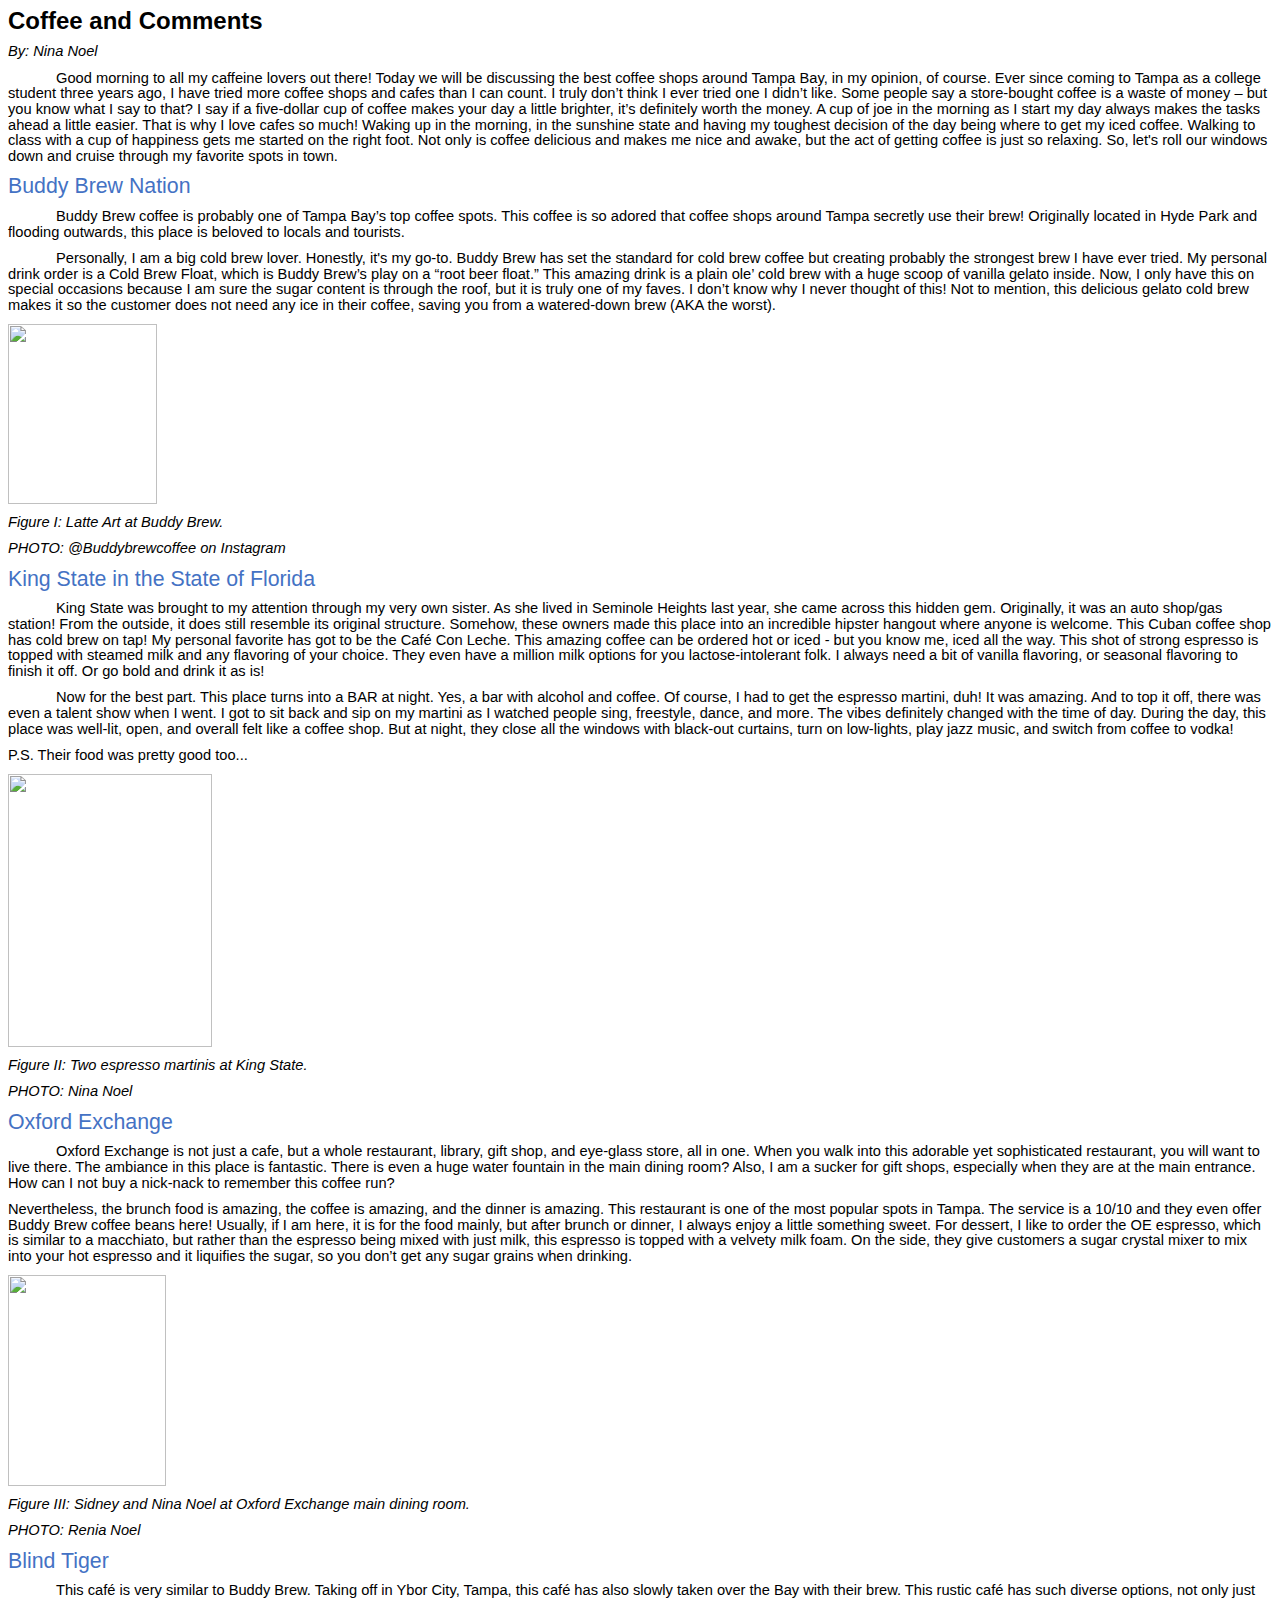
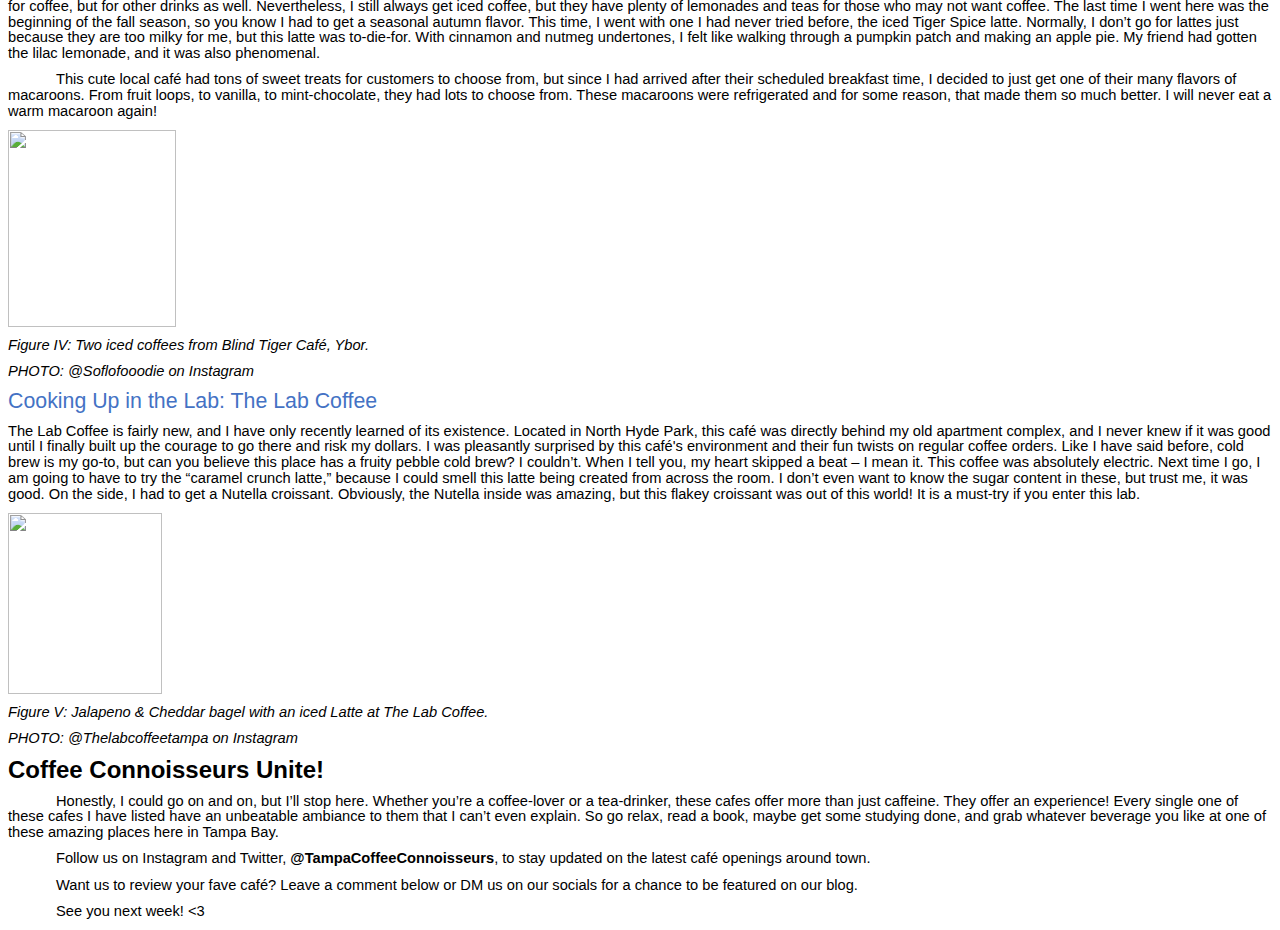
==== commit 515a823d: "Add files via upload" ====
--- a/blog.html
+++ b/blog.html
@@ -9,8 +9,8 @@
 <meta name=ProgId content=Word.Document>
 <meta name=Generator content="Microsoft Word 15">
 <meta name=Originator content="Microsoft Word 15">
-<link rel=File-List href="blog.fld/filelist.xml">
-<link rel=Edit-Time-Data href="blog.fld/editdata.mso">
+<link rel=File-List href="Blog%20Post.fld/filelist.xml">
+<link rel=Edit-Time-Data href="Blog%20Post.fld/editdata.mso">
 <!--[if !mso]>
 <style>
 v\:* {behavior:url(#default#VML);}
@@ -20,26 +20,26 @@
 </style>
 <![endif]--><!--[if gte mso 9]><xml>
  <o:DocumentProperties>
-  <o:Author>Nina K. Noel</o:Author>
+  <o:Author>Emily Brooks</o:Author>
   <o:LastAuthor>Nina K. Noel</o:LastAuthor>
   <o:Revision>2</o:Revision>
-  <o:TotalTime>50</o:TotalTime>
-  <o:Created>2023-12-05T17:34:00Z</o:Created>
-  <o:LastSaved>2023-12-05T17:34:00Z</o:LastSaved>
-  <o:Pages>1</o:Pages>
-  <o:Words>1106</o:Words>
-  <o:Characters>6305</o:Characters>
-  <o:Lines>52</o:Lines>
-  <o:Paragraphs>14</o:Paragraphs>
-  <o:CharactersWithSpaces>7397</o:CharactersWithSpaces>
+  <o:TotalTime>0</o:TotalTime>
+  <o:Created>2023-12-12T23:51:00Z</o:Created>
+  <o:LastSaved>2023-12-12T23:51:00Z</o:LastSaved>
+  <o:Pages>5</o:Pages>
+  <o:Words>1206</o:Words>
+  <o:Characters>6879</o:Characters>
+  <o:Lines>57</o:Lines>
+  <o:Paragraphs>16</o:Paragraphs>
+  <o:CharactersWithSpaces>8069</o:CharactersWithSpaces>
   <o:Version>16.00</o:Version>
  </o:DocumentProperties>
  <o:OfficeDocumentSettings>
   <o:AllowPNG/>
  </o:OfficeDocumentSettings>
 </xml><![endif]-->
-<link rel=themeData href="blog.fld/themedata.thmx">
-<link rel=colorSchemeMapping href="blog.fld/colorschememapping.xml">
+<link rel=themeData href="Blog%20Post.fld/themedata.thmx">
+<link rel=colorSchemeMapping href="Blog%20Post.fld/colorschememapping.xml">
 <!--[if gte mso 9]><xml>
  <w:WordDocument>
   <w:TrackMoves>false</w:TrackMoves>
@@ -674,21 +674,18 @@
 	mso-generic-font-family:swiss;
 	mso-font-pitch:variable;
 	mso-font-signature:-536859905 -1073732485 9 0 511 0;}
-@font-face
-	{font-family:"Calibri Light";
-	panose-1:2 15 3 2 2 2 4 3 2 4;
-	mso-font-charset:0;
-	mso-generic-font-family:swiss;
-	mso-font-pitch:variable;
-	mso-font-signature:-469750017 -1073732485 9 0 511 0;}
  /* Style Definitions */
  p.MsoNormal, li.MsoNormal, div.MsoNormal
 	{mso-style-unhide:no;
 	mso-style-qformat:yes;
 	mso-style-parent:"";
-	margin:0in;
+	margin-top:0in;
+	margin-right:0in;
+	margin-bottom:8.0pt;
+	margin-left:0in;
+	line-height:107%;
 	mso-pagination:widow-orphan;
-	font-size:12.0pt;
+	font-size:11.0pt;
 	font-family:"Calibri",sans-serif;
 	mso-ascii-font-family:Calibri;
 	mso-ascii-theme-font:minor-latin;
@@ -697,23 +694,21 @@
 	mso-hansi-font-family:Calibri;
 	mso-hansi-theme-font:minor-latin;
 	mso-bidi-font-family:"Times New Roman";
-	mso-bidi-theme-font:minor-bidi;
-	mso-font-kerning:1.0pt;
-	mso-ligatures:standardcontextual;}
-h1
+	mso-bidi-theme-font:minor-bidi;}
+h2
 	{mso-style-priority:9;
-	mso-style-unhide:no;
 	mso-style-qformat:yes;
-	mso-style-link:"Heading 1 Char";
+	mso-style-link:"Heading 2 Char";
 	mso-style-next:Normal;
-	margin-top:12.0pt;
+	margin-top:2.0pt;
 	margin-right:0in;
 	margin-bottom:0in;
 	margin-left:0in;
+	line-height:107%;
 	mso-pagination:widow-orphan lines-together;
 	page-break-after:avoid;
-	mso-outline-level:1;
-	font-size:16.0pt;
+	mso-outline-level:2;
+	font-size:13.0pt;
 	font-family:"Calibri Light",sans-serif;
 	mso-ascii-font-family:"Calibri Light";
 	mso-ascii-theme-font:major-latin;
@@ -726,19 +721,14 @@
 	color:#2F5496;
 	mso-themecolor:accent1;
 	mso-themeshade:191;
-	mso-font-kerning:1.0pt;
-	mso-ligatures:standardcontextual;
 	font-weight:normal;}
-p.MsoCaption, li.MsoCaption, div.MsoCaption
-	{mso-style-priority:35;
-	mso-style-qformat:yes;
-	mso-style-next:Normal;
-	margin-top:0in;
-	margin-right:0in;
-	margin-bottom:10.0pt;
-	margin-left:0in;
+p.MsoHeader, li.MsoHeader, div.MsoHeader
+	{mso-style-priority:99;
+	mso-style-link:"Header Char";
+	margin:0in;
 	mso-pagination:widow-orphan;
-	font-size:9.0pt;
+	tab-stops:center 3.25in right 6.5in;
+	font-size:11.0pt;
 	font-family:"Calibri",sans-serif;
 	mso-ascii-font-family:Calibri;
 	mso-ascii-theme-font:minor-latin;
@@ -747,172 +737,44 @@
 	mso-hansi-font-family:Calibri;
 	mso-hansi-theme-font:minor-latin;
 	mso-bidi-font-family:"Times New Roman";
-	mso-bidi-theme-font:minor-bidi;
-	color:#44546A;
-	mso-themecolor:text2;
-	mso-font-kerning:1.0pt;
-	mso-ligatures:standardcontextual;
-	font-style:italic;}
-p.MsoTitle, li.MsoTitle, div.MsoTitle
-	{mso-style-priority:10;
-	mso-style-unhide:no;
-	mso-style-qformat:yes;
-	mso-style-link:"Title Char";
-	mso-style-next:Normal;
+	mso-bidi-theme-font:minor-bidi;}
+p.MsoFooter, li.MsoFooter, div.MsoFooter
+	{mso-style-priority:99;
+	mso-style-link:"Footer Char";
 	margin:0in;
-	mso-add-space:auto;
 	mso-pagination:widow-orphan;
-	font-size:28.0pt;
-	font-family:"Calibri Light",sans-serif;
-	mso-ascii-font-family:"Calibri Light";
-	mso-ascii-theme-font:major-latin;
-	mso-fareast-font-family:"Times New Roman";
-	mso-fareast-theme-font:major-fareast;
-	mso-hansi-font-family:"Calibri Light";
-	mso-hansi-theme-font:major-latin;
-	mso-bidi-font-family:"Times New Roman";
-	mso-bidi-theme-font:major-bidi;
-	letter-spacing:-.5pt;
-	mso-font-kerning:14.0pt;
-	mso-ligatures:standardcontextual;}
-p.MsoTitleCxSpFirst, li.MsoTitleCxSpFirst, div.MsoTitleCxSpFirst
-	{mso-style-priority:10;
-	mso-style-unhide:no;
-	mso-style-qformat:yes;
-	mso-style-link:"Title Char";
-	mso-style-next:Normal;
-	mso-style-type:export-only;
-	margin:0in;
-	mso-add-space:auto;
-	mso-pagination:widow-orphan;
-	font-size:28.0pt;
-	font-family:"Calibri Light",sans-serif;
-	mso-ascii-font-family:"Calibri Light";
-	mso-ascii-theme-font:major-latin;
-	mso-fareast-font-family:"Times New Roman";
-	mso-fareast-theme-font:major-fareast;
-	mso-hansi-font-family:"Calibri Light";
-	mso-hansi-theme-font:major-latin;
-	mso-bidi-font-family:"Times New Roman";
-	mso-bidi-theme-font:major-bidi;
-	letter-spacing:-.5pt;
-	mso-font-kerning:14.0pt;
-	mso-ligatures:standardcontextual;}
-p.MsoTitleCxSpMiddle, li.MsoTitleCxSpMiddle, div.MsoTitleCxSpMiddle
-	{mso-style-priority:10;
-	mso-style-unhide:no;
-	mso-style-qformat:yes;
-	mso-style-link:"Title Char";
-	mso-style-next:Normal;
-	mso-style-type:export-only;
-	margin:0in;
-	mso-add-space:auto;
-	mso-pagination:widow-orphan;
-	font-size:28.0pt;
-	font-family:"Calibri Light",sans-serif;
-	mso-ascii-font-family:"Calibri Light";
-	mso-ascii-theme-font:major-latin;
-	mso-fareast-font-family:"Times New Roman";
-	mso-fareast-theme-font:major-fareast;
-	mso-hansi-font-family:"Calibri Light";
-	mso-hansi-theme-font:major-latin;
-	mso-bidi-font-family:"Times New Roman";
-	mso-bidi-theme-font:major-bidi;
-	letter-spacing:-.5pt;
-	mso-font-kerning:14.0pt;
-	mso-ligatures:standardcontextual;}
-p.MsoTitleCxSpLast, li.MsoTitleCxSpLast, div.MsoTitleCxSpLast
-	{mso-style-priority:10;
-	mso-style-unhide:no;
-	mso-style-qformat:yes;
-	mso-style-link:"Title Char";
-	mso-style-next:Normal;
-	mso-style-type:export-only;
-	margin:0in;
-	mso-add-space:auto;
-	mso-pagination:widow-orphan;
-	font-size:28.0pt;
-	font-family:"Calibri Light",sans-serif;
-	mso-ascii-font-family:"Calibri Light";
-	mso-ascii-theme-font:major-latin;
-	mso-fareast-font-family:"Times New Roman";
-	mso-fareast-theme-font:major-fareast;
-	mso-hansi-font-family:"Calibri Light";
-	mso-hansi-theme-font:major-latin;
-	mso-bidi-font-family:"Times New Roman";
-	mso-bidi-theme-font:major-bidi;
-	letter-spacing:-.5pt;
-	mso-font-kerning:14.0pt;
-	mso-ligatures:standardcontextual;}
-p.MsoSubtitle, li.MsoSubtitle, div.MsoSubtitle
-	{mso-style-priority:11;
-	mso-style-unhide:no;
-	mso-style-qformat:yes;
-	mso-style-link:"Subtitle Char";
-	mso-style-next:Normal;
-	margin-top:0in;
-	margin-right:0in;
-	margin-bottom:8.0pt;
-	margin-left:0in;
-	mso-pagination:widow-orphan;
+	tab-stops:center 3.25in right 6.5in;
 	font-size:11.0pt;
 	font-family:"Calibri",sans-serif;
 	mso-ascii-font-family:Calibri;
 	mso-ascii-theme-font:minor-latin;
-	mso-fareast-font-family:"Times New Roman";
-	mso-fareast-theme-font:minor-fareast;
+	mso-fareast-font-family:Calibri;
+	mso-fareast-theme-font:minor-latin;
 	mso-hansi-font-family:Calibri;
 	mso-hansi-theme-font:minor-latin;
 	mso-bidi-font-family:"Times New Roman";
-	mso-bidi-theme-font:minor-bidi;
-	color:#5A5A5A;
-	mso-themecolor:text1;
-	mso-themetint:165;
-	letter-spacing:.75pt;
-	mso-font-kerning:1.0pt;
-	mso-ligatures:standardcontextual;}
-span.TitleChar
-	{mso-style-name:"Title Char";
-	mso-style-priority:10;
-	mso-style-unhide:no;
-	mso-style-locked:yes;
-	mso-style-link:Title;
-	mso-ansi-font-size:28.0pt;
-	mso-bidi-font-size:28.0pt;
-	font-family:"Calibri Light",sans-serif;
-	mso-ascii-font-family:"Calibri Light";
-	mso-ascii-theme-font:major-latin;
-	mso-fareast-font-family:"Times New Roman";
-	mso-fareast-theme-font:major-fareast;
-	mso-hansi-font-family:"Calibri Light";
-	mso-hansi-theme-font:major-latin;
-	mso-bidi-font-family:"Times New Roman";
-	mso-bidi-theme-font:major-bidi;
-	letter-spacing:-.5pt;
-	mso-font-kerning:14.0pt;}
-span.SubtitleChar
-	{mso-style-name:"Subtitle Char";
-	mso-style-priority:11;
-	mso-style-unhide:no;
-	mso-style-locked:yes;
-	mso-style-link:Subtitle;
-	mso-ansi-font-size:11.0pt;
-	mso-bidi-font-size:11.0pt;
-	font-family:"Times New Roman",serif;
-	mso-fareast-font-family:"Times New Roman";
-	mso-fareast-theme-font:minor-fareast;
-	color:#5A5A5A;
-	mso-themecolor:text1;
-	mso-themetint:165;
-	letter-spacing:.75pt;}
-span.Heading1Char
-	{mso-style-name:"Heading 1 Char";
+	mso-bidi-theme-font:minor-bidi;}
+a:link, span.MsoHyperlink
+	{mso-style-priority:99;
+	color:#0563C1;
+	mso-themecolor:hyperlink;
+	text-decoration:underline;
+	text-underline:single;}
+a:visited, span.MsoHyperlinkFollowed
+	{mso-style-noshow:yes;
+	mso-style-priority:99;
+	color:#954F72;
+	mso-themecolor:followedhyperlink;
+	text-decoration:underline;
+	text-underline:single;}
+span.Heading2Char
+	{mso-style-name:"Heading 2 Char";
 	mso-style-priority:9;
 	mso-style-unhide:no;
 	mso-style-locked:yes;
-	mso-style-link:"Heading 1";
-	mso-ansi-font-size:16.0pt;
-	mso-bidi-font-size:16.0pt;
+	mso-style-link:"Heading 2";
+	mso-ansi-font-size:13.0pt;
+	mso-bidi-font-size:13.0pt;
 	font-family:"Calibri Light",sans-serif;
 	mso-ascii-font-family:"Calibri Light";
 	mso-ascii-theme-font:major-latin;
@@ -925,9 +787,24 @@
 	color:#2F5496;
 	mso-themecolor:accent1;
 	mso-themeshade:191;}
+span.HeaderChar
+	{mso-style-name:"Header Char";
+	mso-style-priority:99;
+	mso-style-unhide:no;
+	mso-style-locked:yes;
+	mso-style-link:Header;}
+span.FooterChar
+	{mso-style-name:"Footer Char";
+	mso-style-priority:99;
+	mso-style-unhide:no;
+	mso-style-locked:yes;
+	mso-style-link:Footer;}
 .MsoChpDefault
 	{mso-style-type:export-only;
 	mso-default-props:yes;
+	font-size:11.0pt;
+	mso-ansi-font-size:11.0pt;
+	mso-bidi-font-size:11.0pt;
 	font-family:"Calibri",sans-serif;
 	mso-ascii-font-family:Calibri;
 	mso-ascii-theme-font:minor-latin;
@@ -936,12 +813,26 @@
 	mso-hansi-font-family:Calibri;
 	mso-hansi-theme-font:minor-latin;
 	mso-bidi-font-family:"Times New Roman";
-	mso-bidi-theme-font:minor-bidi;}
+	mso-bidi-theme-font:minor-bidi;
+	mso-font-kerning:0pt;
+	mso-ligatures:none;}
+.MsoPapDefault
+	{mso-style-type:export-only;
+	margin-bottom:8.0pt;
+	line-height:107%;}
+ /* Page Definitions */
+ @page
+	{mso-footnote-separator:url("Blog%20Post.fld/header.html") fs;
+	mso-footnote-continuation-separator:url("Blog%20Post.fld/header.html") fcs;
+	mso-endnote-separator:url("Blog%20Post.fld/header.html") es;
+	mso-endnote-continuation-separator:url("Blog%20Post.fld/header.html") ecs;}
 @page WordSection1
 	{size:8.5in 11.0in;
 	margin:1.0in 1.0in 1.0in 1.0in;
 	mso-header-margin:.5in;
 	mso-footer-margin:.5in;
+	mso-header:url("Blog%20Post.fld/header.html") h1;
+	mso-footer:url("Blog%20Post.fld/header.html") f1;
 	mso-paper-source:0;}
 div.WordSection1
 	{page:WordSection1;}
@@ -958,18 +849,45 @@
 	mso-style-priority:99;
 	mso-style-parent:"";
 	mso-padding-alt:0in 5.4pt 0in 5.4pt;
-	mso-para-margin:0in;
+	mso-para-margin-top:0in;
+	mso-para-margin-right:0in;
+	mso-para-margin-bottom:8.0pt;
+	mso-para-margin-left:0in;
+	line-height:107%;
 	mso-pagination:widow-orphan;
-	font-size:12.0pt;
+	font-size:11.0pt;
 	font-family:"Calibri",sans-serif;
 	mso-ascii-font-family:Calibri;
 	mso-ascii-theme-font:minor-latin;
 	mso-hansi-font-family:Calibri;
 	mso-hansi-theme-font:minor-latin;
 	mso-bidi-font-family:"Times New Roman";
-	mso-bidi-theme-font:minor-bidi;
-	mso-font-kerning:1.0pt;
-	mso-ligatures:standardcontextual;}
+	mso-bidi-theme-font:minor-bidi;}
+table.MsoTableGrid
+	{mso-style-name:"Table Grid";
+	mso-tstyle-rowband-size:0;
+	mso-tstyle-colband-size:0;
+	mso-style-priority:59;
+	mso-style-unhide:no;
+	border:solid black 1.0pt;
+	mso-border-themecolor:text1;
+	mso-border-alt:solid black .5pt;
+	mso-border-themecolor:text1;
+	mso-padding-alt:0in 5.4pt 0in 5.4pt;
+	mso-border-insideh:.5pt solid black;
+	mso-border-insideh-themecolor:text1;
+	mso-border-insidev:.5pt solid black;
+	mso-border-insidev-themecolor:text1;
+	mso-para-margin:0in;
+	mso-pagination:widow-orphan;
+	font-size:11.0pt;
+	font-family:"Calibri",sans-serif;
+	mso-ascii-font-family:Calibri;
+	mso-ascii-theme-font:minor-latin;
+	mso-hansi-font-family:Calibri;
+	mso-hansi-theme-font:minor-latin;
+	mso-bidi-font-family:"Times New Roman";
+	mso-bidi-theme-font:minor-bidi;}
 </style>
 <![endif]--><!--[if gte mso 9]><xml>
  <o:shapedefaults v:ext="edit" spidmax="1026"/>
@@ -979,54 +897,53 @@
  </o:shapelayout></xml><![endif]-->
 </head>
 
-<body lang=EN-US style='tab-interval:.5in;word-wrap:break-word'>
+<body lang=EN-US link="#0563C1" vlink="#954F72" style='tab-interval:.5in;
+word-wrap:break-word'>
 
 <div class=WordSection1>
 
-<p class=MsoTitle align=center style='text-align:center'><b>Sippin' through
-Tampa Bay: Java Joints Worth the Jive<o:p></o:p></b></p>
-
-<p class=MsoNormal>By: Nina Noel</p>
-
-<p class=MsoNormal><o:p>&nbsp;</o:p></p>
-
-<p class=MsoNormal>Hey there, my fellow caffeine addicts! If you're anything
-like me, your day doesn't officially kick off until you've had that first
-glorious sip of liquid gold - coffee, of course. And let me tell you, Tampa Bay
-knows how to brew up a storm. I have been in the heart of Tampa Florida for
-about four years now, and there is always a new coffee shop popping up in town.
-I don’t think I have ever tried a bad coffee here! Join me on a jittery journey
-through the best coffee shops in this sunny paradise, where the coffee is as
-bold as the Floridian sun.</p>
-
-<p class=MsoNormal><o:p>&nbsp;</o:p></p>
-
-<h1>Old School at Buddy Brew Coffee</h1>
-
-<p class=MsoNormal><o:p>&nbsp;</o:p></p>
-
-<p class=MsoNormal>Let's start with a classic, shall we? Buddy Brew Coffee is
-the OG of the Tampa coffee scene. Nestled in the heart of Hyde Park, this joint
-is like the granddaddy of all the cool kids in town. The exposed brick walls,
-the aroma of freshly roasted beans, and the hum of indie tunes in the
-background - it's a hipster's dream come true. The coffee shop has flooded
-Tampa Bay, with coffee so good that other coffee shops use their brew.</p>
-
-<p class=MsoNormal><o:p>&nbsp;</o:p></p>
-
-<p class=MsoNormal>The baristas here aren't just slinging lattes; they're
-crafting liquid art. My personal favorite? The 'Buddy Brew Cold Brew,' a potion
-so potent it could wake the dead. If you're into Instagram-worthy moments,
-their latte art is impeccable. You can even ask for a scoop of vanilla gelato
-in your cold brew to create a cold brew float. Pro tip: snag a spot on their
-outdoor patio, soak up the Florida sunshine, and let the caffeine fuel your
-vibes. Also, make sure to add a fun seasonal flavor to your coffee for a little
-holiday cheer.</p>
-
-<p class=MsoNormal style='page-break-after:avoid'><span style='mso-no-proof:
-yes'><!--[if gte vml 1]><v:shapetype id="_x0000_t75" coordsize="21600,21600"
- o:spt="75" o:preferrelative="t" path="m@4@5l@4@11@9@11@9@5xe" filled="f"
- stroked="f">
+<p class=MsoNormal><b><span style='font-size:18.0pt;line-height:107%'>Coffee
+and Comments<o:p></o:p></span></b></p>
+
+<p class=MsoNormal><i>By: Nina Noel<o:p></o:p></i></p>
+
+<p class=MsoNormal style='text-indent:.5in'>Good morning to all my caffeine
+lovers out there! Today we will be discussing the best coffee shops around
+Tampa Bay, in my opinion, of course. Ever since coming to Tampa as a college student
+three years ago, I have tried more coffee shops and cafes than I can count. I
+truly don’t think I ever tried one I didn’t like. Some people say a
+store-bought coffee is a waste of money – but you know what I say to that? I
+say if a five-dollar cup of coffee makes your day a little brighter, it’s
+definitely worth the money. A cup of joe in the morning as I start my day
+always makes the tasks ahead a little easier. That is why I love cafes so much!
+Waking up in the morning, in the sunshine state and having my toughest decision
+of the day being where to get my iced coffee. Walking to class with a cup of
+happiness gets me started on the right foot. Not only is coffee delicious and
+makes me nice and awake, but the act of getting coffee is just so relaxing. So,
+let's roll our windows down and cruise through my favorite spots in town.</p>
+
+<p class=MsoNormal><span style='font-size:16.0pt;line-height:107%;color:#4472C4;
+mso-themecolor:accent1'>Buddy Brew Nation<o:p></o:p></span></p>
+
+<p class=MsoNormal style='text-indent:.5in'>Buddy Brew coffee is probably one
+of Tampa Bay’s top coffee spots. This coffee is so adored that coffee shops
+around Tampa secretly use their brew! Originally located in Hyde Park and
+flooding outwards, this place is beloved to locals and tourists.</p>
+
+<p class=MsoNormal style='text-indent:.5in'>Personally, I am a big cold brew
+lover. Honestly, it's my go-to. Buddy Brew has set the standard for cold brew
+coffee but creating probably the strongest brew I have ever tried. My personal
+drink order is a Cold Brew Float, which is Buddy Brew’s play on a “root beer
+float.” This amazing drink is a plain ole’ cold brew with a huge scoop of
+vanilla gelato inside. Now, I only have this on special occasions because I am
+sure the sugar content is through the roof, but it is truly one of my faves. I
+don’t know why I never thought of this! Not to mention, this delicious gelato
+cold brew makes <a name="_Int_Q3eY2DmS">it</a> so the customer does not need
+any ice in their coffee, saving you from a watered-down brew (AKA the worst). </p>
+
+<p class=MsoNormal><span style='mso-no-proof:yes'><!--[if gte vml 1]><v:shapetype
+ id="_x0000_t75" coordsize="21600,21600" o:spt="75" o:preferrelative="t"
+ path="m@4@5l@4@11@9@11@9@5xe" filled="f" stroked="f">
  <v:stroke joinstyle="miter"/>
  <v:formulas>
   <v:f eqn="if lineDrawn pixelLineWidth 0"/>
@@ -1044,3296 +961,182 @@
  </v:formulas>
  <v:path o:extrusionok="f" gradientshapeok="t" o:connecttype="rect"/>
  <o:lock v:ext="edit" aspectratio="t"/>
-</v:shapetype><v:shape id="Picture_x0020_5" o:spid="_x0000_i1031" type="#_x0000_t75"
- alt="Two cups of coffee on saucers&#10;&#10;Description automatically generated"
- style='width:182pt;height:217pt;visibility:visible;mso-wrap-style:square;
- mso-width-percent:0;mso-height-percent:0;mso-width-percent:0;
- mso-height-percent:0'>
- <v:imagedata src="blog.fld/image001.jpg" o:title="Two cups of coffee on saucers&#10;&#10;Description automatically generated"
-  croptop="14563f" cropbottom="14810f"/>
-</v:shape><![endif]--><![if !vml]><img width=182 height=217
-src="blog.fld/image002.png"
-alt="Two cups of coffee on saucers&#10;&#10;Description automatically generated"
-v:shapes="Picture_x0020_5"><![endif]></span></p>
-
-<p class=MsoCaption>Figure <!--[if supportFields]><span style='mso-element:
-field-begin'></span><span style='mso-spacerun:yes'> </span>SEQ Figure \* ROMAN <span
-style='mso-element:field-separator'></span><![endif]--><span style='mso-no-proof:
-yes'>I</span><!--[if supportFields]><span style='mso-no-proof:yes'><span
-style='mso-element:field-end'></span></span><![endif]-->: Latte art.</p>
-
-<p class=MsoNormal>PHOTO: @Buddybrewcoffee on Instagram</p>
-
-<h1>Café by Day, Bar by Night: King State</h1>
-
-<p class=MsoNormal><o:p>&nbsp;</o:p></p>
-
-<p class=MsoNormal>If you haven't experienced the magic of Cuban coffee, you're
-seriously missing out. Lucky for you, King State, in Seminole Heights has
-perfected the art of the cortado, and it's nothing short of wizardry. The
-moment you step inside, the scent of strong espresso hits you like a flavor
-freight train, in the best way possible.</p>
-
-<p class=MsoNormal><o:p>&nbsp;</o:p></p>
-
-<p class=MsoNormal>Their 'Cafe Con Leche' is a silky, sweet symphony of
-espresso and steamed milk that'll transport you straight to the streets of
-Havana. The place has a laid-back, artsy vibe, with local artwork adorning the
-walls and mismatched furniture giving it that effortlessly cool feel. Don't be
-surprised if you lose track of time, sipping and people-watching in this
-caffeine haven.</p>
-
-<p class=MsoNormal><o:p>&nbsp;</o:p></p>
-
-<p class=MsoNormal>Not to mention, at night, this place turns into a bar! You
-wouldn’t believe how good their espresso martini is…</p>
-
-<p class=MsoNormal style='page-break-after:avoid'><span style='mso-no-proof:
-yes'><!--[if gte vml 1]><v:shape id="Picture_x0020_2" o:spid="_x0000_i1030"
- type="#_x0000_t75" alt="A person standing in front of a bar&#10;&#10;Description automatically generated"
- style='width:206pt;height:287pt;visibility:visible;mso-wrap-style:square;
- mso-width-percent:0;mso-height-percent:0;mso-width-percent:0;
- mso-height-percent:0'>
- <v:imagedata src="blog.fld/image003.jpg" o:title="A person standing in front of a bar&#10;&#10;Description automatically generated"
-  croptop="6171f" cropbottom="17155f"/>
-</v:shape><![endif]--><![if !vml]><img width=206 height=287
-src="blog.fld/image004.png"
-alt="A person standing in front of a bar&#10;&#10;Description automatically generated"
-v:shapes="Picture_x0020_2"><![endif]></span></p>
-
-<p class=MsoCaption>Figure <!--[if supportFields]><span style='mso-element:
-field-begin'></span><span style='mso-spacerun:yes'> </span>SEQ Figure \* ROMAN <span
-style='mso-element:field-separator'></span><![endif]--><span style='mso-no-proof:
-yes'>II</span><!--[if supportFields]><span style='mso-no-proof:yes'><span
-style='mso-element:field-end'></span></span><![endif]-->: King State during the
-day.</p>
-
-<p class=MsoNormal>PHOTO: Nina Noel</p>
-
-<p class=MsoNormal><o:p>&nbsp;</o:p></p>
-
-<p class=MsoNormal style='page-break-after:avoid'><span style='mso-no-proof:
-yes'><!--[if gte vml 1]><v:shape id="Picture_x0020_3" o:spid="_x0000_i1029"
- type="#_x0000_t75" alt="A glass of liquid next to a glass of liquid&#10;&#10;Description automatically generated"
- style='width:211pt;height:287pt;visibility:visible;mso-wrap-style:square;
- mso-width-percent:0;mso-height-percent:0;mso-width-percent:0;
- mso-height-percent:0'>
- <v:imagedata src="blog.fld/image005.jpg" o:title="A glass of liquid next to a glass of liquid&#10;&#10;Description automatically generated"
-  croptop="15479f"/>
-</v:shape><![endif]--><![if !vml]><img width=211 height=287
-src="blog.fld/image006.png"
-alt="A glass of liquid next to a glass of liquid&#10;&#10;Description automatically generated"
-v:shapes="Picture_x0020_3"><![endif]></span></p>
-
-<p class=MsoCaption>Figure <!--[if supportFields]><span style='mso-element:
-field-begin'></span><span style='mso-spacerun:yes'> </span>SEQ Figure \* ROMAN <span
-style='mso-element:field-separator'></span><![endif]--><span style='mso-no-proof:
-yes'>III</span><!--[if supportFields]><span style='mso-no-proof:yes'><span
-style='mso-element:field-end'></span></span><![endif]-->: King State espresso
-martinis at night.</p>
-
-<p class=MsoNormal>PHOTO: Nina Noel</p>
-
-<h1>The Oxford Exchange Elegance</h1>
-
-<p class=MsoNormal><o:p>&nbsp;</o:p></p>
-
-<p class=MsoNormal>Now, let's elevate our coffee experience. Enter the grandeur
-of the Oxford Exchange, where coffee meets sophistication. This place isn't
-just a coffee shop; it's an experience. The high ceilings, the intricate tile
-work, and the smell of luxury linger in the air.</p>
-
-<p class=MsoNormal><o:p>&nbsp;</o:p></p>
-
-<p class=MsoNormal>Their espresso game is on a whole new level. The 'OE
-Macchiato' is a divine concoction of bold espresso with just a hint of velvety
-foam. Pair it with one of their decadent pastries, and you're in for a treat
-yo'self moment. Oxford Exchange isn't just a coffee shop; it's a destination
-for those who appreciate the finer things in life, caffeine included.</p>
-
-<p class=MsoNormal><o:p>&nbsp;</o:p></p>
-
-<p class=MsoNormal>Try their Sunday brunch and try the best food EVER! Their
-portions are huge, and the loaded avocado toast is to die for. Not to mention,
-they also use Buddy Brew as their coffee brew!</p>
-
-<p class=MsoNormal><o:p>&nbsp;</o:p></p>
-
-<p class=MsoNormal style='page-break-after:avoid'><span style='mso-no-proof:
-yes'><!--[if gte vml 1]><v:shape id="Picture_x0020_1" o:spid="_x0000_i1028"
- type="#_x0000_t75" alt="A plate of avocado toast with a poached egg&#10;&#10;Description automatically generated"
- style='width:273pt;height:272pt;visibility:visible' o:gfxdata="UEsDBBQABgAIAAAAIQCKFT+YDAEAABUCAAATAAAAW0NvbnRlbnRfVHlwZXNdLnhtbJSRwU7DMAyG
-70i8Q5QratPtgBBqu8M6joDQeIAocdtA40RxKNvbk3abBNNA4pjY3+/PSbna2YGNEMg4rPgiLzgD
-VE4b7Cr+un3I7jijKFHLwSFUfA/EV/X1VbndeyCWaKSK9zH6eyFI9WAl5c4DpkrrgpUxHUMnvFTv
-sgOxLIpboRxGwJjFKYPXZQOt/Bgi2+zS9cHkzUPH2frQOM2quLFTwFwQF5kAA50x0vvBKBnTdmJE
-fWaWHa3yRM491BtPN0mdX54wVX5KfR9w5J7ScwajgT3LEB+lTepCBxKwdI1T+d8Zk6SlzLWtUZA3
-gTYzdXL6LVu7Twww/je8SdgLjKd0MX9q/QUAAP//AwBQSwMEFAAGAAgAAAAhADj9If/WAAAAlAEA
-AAsAAABfcmVscy8ucmVsc6SQwWrDMAyG74O9g9F9cZrDGKNOL6PQa+kewNiKYxpbRjLZ+vYzg8Ey
-ettRv9D3iX9/+EyLWpElUjaw63pQmB35mIOB98vx6QWUVJu9XSijgRsKHMbHh/0ZF1vbkcyxiGqU
-LAbmWsur1uJmTFY6KpjbZiJOtraRgy7WXW1APfT9s+bfDBg3THXyBvjkB1CXW2nmP+wUHZPQVDtH
-SdM0RXePqj195DOujWI5YDXgWb5DxrVrz4G+79390xvYljm6I9uEb+S2fhyoZT96vely/AIAAP//
-AwBQSwMEFAAGAAgAAAAhAIC6SWBLAgAAiQQAAA4AAABkcnMvZTJvRG9jLnhtbKRU24rbMBB9L/Qf
-hAp923Wc2E7qJlkWwpZCL6EX+jyR5VhUN6TJ7e93ZDvL9qllG4gYjaQzZ2bOeHl3NpodZYjK2RXP
-byecSStco+x+xX/+eLhZcBYRbAPaWbniFxn53fr1q+XJ13LqOqcbGRiB2Fif/Ip3iL7Osig6aSDe
-Oi8tHbYuGEDahn3WBDgRutHZdDKpspMLjQ9OyBjJuxkO+brHb1sp8GvbRolMr3hRzukJZ7jitIbk
-mEzzkrNdcmTrJdT7AL5TYiQEL+BjQFkK/wS1AQR2COoFUF4JPARJaGTV9B9pkfUfaCOI+ScMA+H3
-wd8IZzyg2imt8NLXfSRlj1sltmFgKL4ct4GphnRQVPNZUcwr6r4FQ32naykXlnPWyCio+PfMa0DJ
-XMvg6AQ0jqGDiOyksGPAvAMSQcPkfv/2zfn+fb9s0lvlkdTG4ICOVKEEaH1he2llILwmNZIqVCc2
-iRtts7T/g+pOK/+gtGbB4S+K970DTyzzvnPpcKwS8fy7Il3bKiE3ThyMtDjIMkhKjljGTvlIYqul
-2UmqTPjYUAkEjQRSPB+UxUF5MYhvpNak02lRDCrNy0VZ9Epd5CU9I53m83yRjy8wSBTdNb9rSkP2
-0VMrdqfPrqEwqVJ9Zuc2mJQy4VQ0CvTr3ZQAO/dDcXmaBHlGJsg5Ld/N84qGRNDZrJxU+WKW4mdQ
-J7SkdB8ifpDOsGRQipRGDwvHTxGHq9cr6bq2abUu1X84TZ6+R4n1aFLL+iDjRKYxer4n+/kXZP0I
-AAD//wMAUEsDBAoAAAAAAAAAIQAxTj/yIpUCACKVAgAVAAAAZHJzL21lZGlhL2ltYWdlMS5qcGVn
-/9j/4AAQSkZJRgABAQAA3ADcAAD/4QCMRXhpZgAATU0AKgAAAAgABQESAAMAAAABAAEAAAEaAAUA
-AAABAAAASgEbAAUAAAABAAAAUgEoAAMAAAABAAIAAIdpAAQAAAABAAAAWgAAAAAAAADcAAAAAQAA
-ANwAAAABAAOgAQADAAAAAQABAACgAgAEAAAAAQAAArqgAwAEAAAAAQAABO4AAAAA/+0AOFBob3Rv
-c2hvcCAzLjAAOEJJTQQEAAAAAAAAOEJJTQQlAAAAAAAQ1B2M2Y8AsgTpgAmY7PhCfv/AABEIBO4C
-ugMBIgACEQEDEQH/xAAfAAABBQEBAQEBAQAAAAAAAAAAAQIDBAUGBwgJCgv/xAC1EAACAQMDAgQD
-BQUEBAAAAX0BAgMABBEFEiExQQYTUWEHInEUMoGRoQgjQrHBFVLR8CQzYnKCCQoWFxgZGiUmJygp
-KjQ1Njc4OTpDREVGR0hJSlNUVVZXWFlaY2RlZmdoaWpzdHV2d3h5eoOEhYaHiImKkpOUlZaXmJma
-oqOkpaanqKmqsrO0tba3uLm6wsPExcbHyMnK0tPU1dbX2Nna4eLj5OXm5+jp6vHy8/T19vf4+fr/
-xAAfAQADAQEBAQEBAQEBAAAAAAAAAQIDBAUGBwgJCgv/xAC1EQACAQIEBAMEBwUEBAABAncAAQID
-EQQFITEGEkFRB2FxEyIygQgUQpGhscEJIzNS8BVictEKFiQ04SXxFxgZGiYnKCkqNTY3ODk6Q0RF
-RkdISUpTVFVWV1hZWmNkZWZnaGlqc3R1dnd4eXqCg4SFhoeIiYqSk5SVlpeYmZqio6Slpqeoqaqy
-s7S1tre4ubrCw8TFxsfIycrS09TV1tfY2dri4+Tl5ufo6ery8/T19vf4+fr/2wBDAAEBAQEBAQIB
-AQICAgICAgMCAgICAwQDAwMDAwQFBAQEBAQEBQUFBQUFBQUGBgYGBgYHBwcHBwgICAgICAgICAj/
-2wBDAQEBAQICAgMCAgMIBQUFCAgICAgICAgICAgICAgICAgICAgICAgICAgICAgICAgICAgICAgI
-CAgICAgICAgICAj/3QAEACz/2gAMAwEAAhEDEQA/APma9uDLIaqR96jJ7mkWYA7TX0KQF+32o+a7
-vR4Nxya5GytXkbI6GvStDttqgMOmKuVNrUbR6HpFt8ox1r1HSoNoGQcnFcXo8CbAwHOa9J0uEgAm
-ueUeo4bmzFENoq7L9yolG3pUdzcLGg9zg+1Qo3NjKveua5m54ya2726U1zVzcgnAxQ1YnnRk3Ehz
-/n/CuH8Ta7DoenTahMQAiE812s7Ahj+dfF37RfjmO3g/4R60f94w+bb2FIxPlj4leKX17XJb1jlS
-x215UHa5lEa5JJxwKt3xmmPzkfU1658Dfh5c+NvEn7gApb4eQOD39KunTcnZClJLc++/2d/DI+Gn
-wrTWvJb7Vfne0rcL5eOB+FZWt6tdalqTzSZwx69jnuK9w1vULZPC1roMPyi3UJ5fQcD0rxzVLVBA
-sij5g1fZZZRcYXZ4WKrpuxyN5bBnAzzzXPXcOGAz9K6yYqAXPbNcozh5N2a9M45xTWpmzxlVFLAO
-OatXBDLVR32rhaDkmiOYDBC1Rq2AzmlKqv3j/n9aCCnTwnGTVvy18ssKoksQeaAHGQJ8tSJMMfjV
-B4pCcj9aiaRo+poA2POWmPLkcGsbz5fWp4ZWb73NNK4m7blulHUfWlAB6A0/y/lzTcGSpp7MkwaA
-pzioAHJxk1ZiiYt1P41JZPFDhw55FdDG+4kDpis+KE7c1fiQryaACSQKMVQeTcOf51Ym6mqh54oA
-Z5g7f5/Sk8z/AD/kVCzbc5piyggmqUWS5pblnzP8/wCRTXO8Ypq/MeOmafsP+f8A9dJoad9imY+e
-9MMY7H/P51oCM9/8/rQYx/kf/XpDMcpg4NU5Yfm56VsyKFzwPrWVM/IzQTNXVioRt4qpM4PGK0fK
-LHJ6VXmj2tng+1BFKDV7mfke9SRqG61OE3fwipvK2c4po1MW7iDjaKzGt9kfGa3pjxWY7ljtPvU1
-NQMd/ums2TtWrMOSBWbIh/z/APrrhe4EFFP8tv8AP/66Qxt2x/n8aQGdLFhqrOo9T/n861WjVj81
-QvDk5UA/WgDJIwaSrU0JVs+tQ+We3+f1oAjopxUjrTaTlYBr/dqjV8jIxUZt+M+1VGqkaQlYzKoz
-kEZrVMJBrLnjwdueKhz00CUlbcy5v61TfrV6VcnioDFnrWfOznk2RJ0/GrdRLFj6f5+lSEgdaOdl
-xv1FpCAeDSb1o3rRzsuG4nlr7/5/Gjy19/8AP40u9aN60/aS7mwnlr7/AOfxo8tf8/8A66fR9KPa
-S7gTpbhhwcY9af8AZh3YY/z71LGpI/E1aS33DJzU+2e1gKYto+uSaPs8Q6k1eMaxg/1qMyqBwB+N
-RKrJAQxxxo3HNWsp6H/P41AZgRjAFOVgwqfbSfUCUscEKO1R4PrTJH2DNQi5Tvmom5X3AsHIGc/5
-/KqTTbWxipjcR46mqDyKXJH51Kv1YFjz/aoZZQT0qPetRyOuaYDvM/z/AJFaUfkFFJznAzz/APWr
-H3rWgki7B06Cuev0OrDq6Z//0PlZwQtVUQyTAdeanZy49u9X9OgDPvxX1FGPUaR2GlxKqrmvQ9Ih
-y24CuS0u3D4A/CvStHsiAOKcqzTtYLndaPC24c9xXplnGVQYHp0rkNJt9uM13cIAUYrmk9yobkhB
-71jXhU/LWtNKAOtc/dSLknNZRdrmj2Ocu5H3Fe1YMzsCTzWtdSgtn3NYl1Kkf3j1/rQ53MDkPFXi
-GPQ9KnvJiABGRz6kcV+Vfj3xLda9r8+oXbFyWwpPoK+rf2ivHSpEdDs5Oej7eOlfBt/dPI5JOagB
-ZJWmf19QK/V/9k7wBa+F/hxL4vuoyLu4OYw3TYc461+a/wAJfBsnxA8cWXh0NsWWVTIw6hAeSPev
-2O8W+ILHwt4Xg8F6KQLaziWKOfGJHIHIbHvXrZVFOdmc+JnaJ5B4m1GeW7e5Tglzxniual1Fmjw3
-XHIqvdXstypMhzz1rGZzIcA9K+yPmZp31Fvpd8JEZxxk1gJgHrWjcahBDmJl+boD71RL/LvP1oBS
-0sRzcpketRJHnDH9ae8ylStQNIwUY7U463MbXbFZcHAqrLuBqdX3MM1P5eZQR0pGZnGSQrt5poQ/
-5/8A11rXEYXGB0qhJgHJoAiyB8rdqrzRK+NuKc7qDUfmoKAIfs7e1SwxYOOM+lSI4cZWrMcJJyKu
-G5FRNqyJPLOP8/41Yii3jBFORCfvYqddyfdFXLYwpwaaYCzA54/OnLAVPOKnUs3X6VMrY4NYnUNV
-iBhSaXe3qanWKMjPenfZ8cmgCoxJBzVercigcCqhwOD9KAKMpGCKpJwOfWrcyEGqzKSO/wCVUptE
-Sppu7L0Uu4EDnPcVbrJgV1YVqhhjNJtvcqMbKwtSoV29qgLACoGk2Lg0hjp9pJxWXJGpbIxT3lJY
-+maotNjOOaACRmU/L6VUlbPPrV0AOAx9KqzpzgdqAGR9BVub7tVE4wPerE8ihetAGTNWQ+Q2RWpP
-IoBrMY5+764NKWwGe/3ifeqEnar8gwxPvVB+SBXC0BHRT/LO3NMpARshJ4pNjVLRQBRnB4qrgHrW
-u6Ejmomt1YZNAGPKmRkYqrWtNbMBlTWaY2AyazqAR1Oeh+lQVOehrMCjJ3rHufv8VsSdTWNcffoJ
-nsZT9aZT361GCD0oGthajk7VJUUhXigJrQZRSZWgEHpRcmktRQc80Ugx2p2CeRQdZPRRRQBoxE4H
-41qR/drLj4UfU1oRSDAU1F9QGz9D9Ky5vufjWrcZ2k1kzcrgdjUz3Aq1fh6D6VQxnitCL5cZqAGX
-ZBAqnnFWZwWIx71Vpt9QFyagf71Tjg5qF1Oc0rgMqJ+tS0x1J5FAEVXk+4PoKp7Gq4v3R9K5cVK1
-jtwmzP/R+UIQfu4/Ouu0i36LXPWsTSSD69K9B0q04H+f6V9RSkkhpnV6Jbgso9K9a0a1jBG4ccYr
-hdGtSMcV6lp0YRV45rGbu2Kx1VvCkYyorXjcjjPFUUGUBHHFP37Rg1D2LSs9SO4lIzk9+Kxblx61
-auWPUGufupcA85+lZLZltqxj38uzlfWvN/G3iKPSNOa6lYKApI9SQK7y9kURbicc96+Uvihf6l4r
-1+18K6GPNkMoUIo5Zj0GB1qTE+NvFlxrvinWZ76OGWUO5xgZ69BWTp3wk+JOuPtsNF1CUvnaUhJB
-9K/o0/Y7/wCCdnhPTfDg8Y/FSwN7e3c32pLZ/wDVojKAox14xmv1e8FfBLwP4YjWDStHsoY1HyqI
-1JH5iq5GB/KN+zF+zf8AF3wjrw8a674f1C3jiDBWeMkkduOa9v8AHuna9Fqz39/aXUSyNvw8TKMn
-pwa/qwh8M6ME2JawjjGNi4/lWbqHw18G6tn+1NOtJieCXiU5rswVZ05GVWnzI/kI1O6ghj2KxV84
-wwNYaTSDsQcZODX9TPjv9kn4G+LUa2vfD9ijE7hLAmxwfXIr5L8Vf8Eyfhxfs03hy6urZmzhWOVH
-p1r6SlmHc86rgl0PwPkEbt507EKP6etSia2uIwqOOemCK/Qv4jf8E0PjNo80svhiWDULfkrHna5x
-25718L+Mvgr8XPhvN5HiHQb638liGfyy649cjNdSxsXscM8HJdDj5IiJRsywz81aYt7cRhHYbj/D
-XN6dqUz3bR3aMm3sylT78HFalxaC9/0iFypj5AFdFKtGWxzTpWuTtbtG3yr+tRSzNb/M4x+tJY3d
-zcMI5Vb0yR1962ZbGK4iMcg5zx71rddDlaMVbwTqCDUMqAjJqaayjsz5cZ+uarupKnkUhFCWHqym
-hLfcM81dVQVxx71JGdhzQBVWB1IVQcelasOQoGOfQ1ZSAyKGHQ09omjHQ0XARVxyeM1bjjR+/NV1
-O8YINXYoSg3Cgd2QXR+zhdvcjI/GiY7V8wD8abcr5575p8uVt1X64oEQpK27K8c9Ks3N60aqo79T
-VRFBHNQ3Cs+Ae1AE8s+TVR5Pm5qVIXcc5qGSLa3P8v8A69AEcj7zmo6mVdtOoAiTrUtJlaMrQAtV
-m5BzUzldvWocrQBRY8kn1qg/3qvXBBVvrWU5ycUAX4iAuKjnxv49BVdPu0yT71AEtVp8twPSlprY
-x81AGLc7+gPaqcBbJDda2Jwpbv0xVJYtp5qKi0AqTVQEefmrWkjBODUXkrisFZAVDwvFUm+9V1sY
-qk3LViA2nJ96m05PvUAXWRSM96Z5fvVpVDLjrTvJXtx+lAGdJFxyfxrJuU2CuhkjwKxbheDntRYD
-APU/Wpj0NEkZ7UNwOaylHsBSf7xrGuuDmtlvvVkXaMeRUClsZEgG0n2qtF0P1q5IjbSMGqqKV60D
-o67g/Sq0narEnaq8napnsdBHTgdoOfSmjnilZSBisl3FbW4RsC2BVxD8tZaH5selacfK5PFaxlcZ
-JRRTc+xq0rgaUXK/Q1djUF8H0qhC3BGD1FXo2Ctk1lNagTzfcrFwdzEA9DzW8cFaoGFerD9KJgZS
-g7gDV2mlBv3Ht0p1ZgIRmqZRyc4Iq8OTipBGv8VAGb5b+lWBCNuSKt+XH2qZYWKgimkBz8qAHGKj
-A7CtaW3lY8DpVR42TH61UYXAqkY4qYdBQRmlrjxkbWO3CbM//9L540u2G8fnmvT9JtRtXArkdNtk
-WQbcda9N0m3GFr6ADq9JtAMHFeg6fDkZIrl7CIKFC9a7jTU/d+negqG5rhVEXTFc5fzMkgVScVuy
-ybVx69q5q+bLbj6UnsVUKM11gHJNYN3eKF/Dmr8pyd3asG9U7D0HrWBmcX4o15NO0ua4Y9FOPrX0
-t/wTa+Cp8d+Nb/4leJrRJ7S34tGmTcPNB6jPQj2r4J8darJrOv2fg6zJJurpYmIyThiBX9LP7Hnw
-wtfh78OtL0CzC/NEkspxg7mAJz+NNAfcHhzwfbw2MU0cSrGFGExxj0Aps2mGG5bAAGeBjFehx6nH
-p9qsGN21ccVyd3eR3EpfpnmtVK4GBK6W5+as+XUuoAqfU+TuB7Vz8pIQ4OTipk3fQC4l3HI+X6+/
-NX4ZIAckA1yAkdXzStfOp4rqp1ne1yZ7HY3C204wQvPtXGa54K0TXkaHULaGZWGGEiBs1YXUZABV
-uPVWZsMcH3rd4rlMfZ8yPkv4h/sO/BHxzbMJtKgtZmJbzoFCnJ+mK/Pz4qf8EupZAZPh7qs8O3JC
-SDIb0Ga/cmO/i6SYOferoFlKM4HtwK0pZk4XdzlqYO5/Kd4p/Y++PPw2Yxalpb6hEvP2i1yTt9cY
-rwXxLaalpMv2a8tLi3kQ/MsqFefqQK/sauNIs70GOVFYEYIIzxXi/jn9m74YeO7Zotf0mzmzk7jG
-u7n3HNe5hsyhNann18BK10fyMXOob2yw5qIXYKV+9PxG/wCCZPw41vzrrwpJPpr8kKg3qPoDX5/f
-Ez/gnv8AF/wZG8+hA6laqC29F2vge1egqkXrc4Hh5Hw1FOh6VbnXYikdzV/WPhx468KXZg1+wvIN
-jclkYDr3JFVWhl3jd93IJOf/ANVOM09mKpRcTa0/BgGfzq1JLDjb3qpbzFV8lE+Vv4vSqF/C1vhg
-2ST61RgmbDFVHFMN3kBRj8KxLu7eOEADLdKdZLLs3txnmrc7oim31NInnNV5vn/CpfbmoWBUksag
-0FRGC1dii8w59Oaro4OM1pW8yMCEHOMUAMR4lOPTiqF06+wpriRJST61Vm3OM5oAWPBBpsiccf5/
-WliyBill3EcUAU5MxjNVRK7thasTLIcUzT4jJqcKspKF/nHYirjG5M5WVyPdIhy4qLe7NgCuy8Ui
-xeZI7OIRbRg471zJhEP7yqcEjL267GZeSPGoU1nF9wqxqcnnDKdfSqadPxrIuFaUnYfS4JGaSpeC
-lBoRVDMxA4+tTmoJgcUAZkkoz81RghjkHvUF3G4HP5022Ysoz61M3ZAW36fjWYzHNab9PxrLPU/W
-sQKbsdxFVXY7qusqk5qIx89q5wGUoz2qykYI5xTvLX3oAktnbODWtEBtJ/CsyFQG4rUjPykUAU5O
-TzWTcgbSAO1az9azZQD+VAHKy7hkH1qq7HpW1cwoF3n1rEkGGxQBCxwtM8pXX5qc44pGOEzQBWmi
-jAOPrWJLyDWncyODisYsx4NTNaXNKZDJ2qFgx6VO4J6U0Jnrms4vUuTsiuA9PCs7c8CriRDH+NIV
-Cniqk0zL2pX+zrnJqVVIPX8KlDkcYFJuPeskjSMrjyzDAxTNzA0r/eplZybuUXIiSnPrUoJFQw/c
-/GpagCaOQ7sHpWirx7SePasiniRgCBVKVgJZ2VjlRVenKxY5OfpUmxaTdwIRxzVik8selOw3vSAB
-1H1q2I3P3e1VQDkVrxKCua6KG7JlKxX8rd1rKuUwSMV0QizyOlZ9zEu7P9K3Rk2YWG96rt1P1rb8
-tPSs2RV8xvqa4Mf9k68J1P/T4KwsVD54r0XS4gqKK5y1s/Lw5/lXVWAxivoAOztLdeMnHr+FdZZe
-WkZA9AK5m1+6Poa2rdl8s8nigpNLUW6nAO7tjpXL3t6kb4bite4cd+lef69Psuc546VFR2Qm7ktz
-qCtkKTx6V514+8ZQeFvDc19Kf3j/ALqMerEVqG7Ackn9a+Tfjv4uW7itdLjI/dyNIw9+grl5mI9S
-/Y6tpPiL+0JFca8vmwWcLXIHYSA/Lmv6vvg5J/okKKoAMYxjjHFfzE/8Ev8ARP7f8Z6zr7j5Iytu
-pPcjrX9SPwk0toGtkxwQK1pa7ge1ahKyR7D1x19a5WW8ZGxn2rpvEJEUpiIwRXEznLA10clgEmna
-Qc9qznbDEVZbpVRiN3IzVJrqJrzKchxz71VdmBzmrMv9aqydqxj8RcFd6jd7VG4LDjrTqKU3qauC
-GRiQjDHNakF00a45z71mMwUZpn2lfRvz/wDrVyMx5WdNFq1xGwUYxnqa6O3ukuUHqRzz3rzXzxkZ
-z69atCaZf9WxFb0sRKGxXs090ejC3Ug5K4781UOk6fc/u5UGPpmuJjv7uJs78/U1ah8QXET4eu2j
-mLTszKWEizK8ZfBPwJ4ztHtNbsYJUcbWOwA4+tfCHxR/4Jq/DbxMGuvDCyWb4JCIxVc1+lNp4gtJ
-VAZsH0rZh1JW4Vh+Fd2HzLlejOetgU0fzffE/wDYA+Kvgy3a60FEubWPjYAWk479OlfC/i7wP4l8
-MXP2TW7O5gYNjLxnHX1xX9k1ybS8Rop4lO4YOcV5p4l+Evw68ZWxtdX0yzcYKsWiUtg++K9enmL+
-0ebVyzS6P5AGsoZmVg6gqOVY9TUcAkZJJGXiMHGO+PSv6Gfin/wTR+F/ihJb3wqzWV0csCv3Qcen
-FfnZ40/YB+K/goSm1U38a5KlE5x+Fd8MZGRxTwTR+diX09yiTRqVY8YY4/pVmcTQyA3HQ/gK6TxX
-4J8X+D9REOu6fdW6iTbueMgdfWqV00TYLDOP4SPatFViZSw9irGImj8xSD9KjjuY7Yl+oPX2qW4l
-zHtRNvyjgDFY7qyggg49K0TOZqx0RRbq28+PGDz71hyM4O3AP41qWN6traCKXjvzVSS5tJT+7HNB
-zVJyT0KEMhztqxvaqsIInH15q3IRvNBHtJkUhYj1ot5ZIW3gHjpxTqa+SOKuD6ClKTWok87T5kkP
-IqrNOGjxnFIynawqk0THjPatKmxmUJhu6c1CqMBjn8qvlFQfMD+dOCK47j9awOulTtqZxBAzU0eM
-c+tTywhVzk1AwK/Kv50GorgHgVXYcc8VMoI606UA5oAxbiMNnGaqRw7AK15FBNQOigAVE9gKT9Px
-rNdSp5rUccEVVkQtj2rGwFDYtGxak2N6UbGrABgGBilp2xqNjUAAODmpRMQCBnmoSCOtJQA+SU4z
-VFzgFvbFWW+7VZyuOcU1FvYCm+HGDWbNAAdvHr+FaOQelVZ/vj6UNWAx5YwpIFQkZ4qzcDniqRkw
-SP8AP8qibsVBXKVzH82azZYwq+ta7jccnJ9qryxfN8oPTsKwnKVjVKxjqhPG0/WnGIjk5/EVppC2
-7o35U2eFsDg/lRT13FPYoAEjge1NlBUc1aWN8YIPX0pJoSV6dvSuhQVzGMFczPM/z/kVKvXFAgb+
-6f8AP41bEGOcfpU1YpbI66aDy1IBxSeSnvVny/8AP+TRsrnlC+xUodhI4lCDHvT9i1KifLzTvLH+
-f/10eyZHIxsUKk9TU/kr7H6iiPCDPvUm72NXGm+xnJSvoSx26nBx9K049LilXdjHfiq0DAAZB966
-azMewbuKv2b7EtTOeksBFwvH1qj5BBJPP4V0t6qlvlrM2EdSauO2oSbW5nCI/wCR/wDXq2mUqbb7
-ml2A9BVWIbuRbzVeVQaveX7VDJGOOtAjMeLjIqk1kzMWyOTnrWxInycVVrjxkb8p6GCje5//1IUG
-cAVtWi4INYkBxznFdDZx5AOa+gA6u1cYH5fnVoyGMZGazYH8sAN60txeIIz0x70AOurkeXu9K851
-+43uWHNbepaighIU1weoXybSTzwe9ZVl7uhpGOhxnibWV0iylu5GwqqTmvgnXtU/t3Up72/lCBAW
-GeQcnoK99+NXiQw266bE3XPmAGvkPUZnNuwHQnnPauKnJvclxsfu3/wSh8FSWfhy61dtrLeXrhCP
-Qetf0qfDnTo4BBKRwigH8K/Cb/gmdp1tpnwv0gxjIm/fE+pav3n8DXKmSOMDqP513YaDuST+K5wd
-WkPOMgiuVllUkEV03ioKmqyBR3rkXOTXRNmUNyyYwRUDW+TmrdWAcKPpVciFzs524hx+dUnjAOa6
-C5t9/NYrr8wHpWTjZnRSlcqMmORULNtGauSgnvVSWNttYT3Nis8ocYxioam8k03ymrlAjqwJgABj
-8aZ5L0eS9TJXC4rzL3qq8mc4FKUY9TVaQEHmpjFpgPSUJzgmtGC/lQ/IxxisengEjg1SlJbDOst9
-TuM8k/jW9Z6mG+ViAfoK89gbyutSyXLj5kOD71ssTJLULnqyzH72c5rShW3nBSVVcejAV5NY61NG
-cOSQOK6S28RFeo/OuinmUluc8qClujJ8X/A74f8AjeB4Na061l8wc5QGvgz4pf8ABMz4d+J1kufC
-bS6bOeTtXdGD9B0r9K7bxBCwA3bT3xW/bauSpeN8g9R611Uc0vIiWEhZ2R/NX8S/+Cenxg8C2z3e
-nBNRiBO0Q5DEDpwa+HPFXgLxX4Une313T7q2kXgiRTzj0Nf2W3ctnfL5d2g2nr0x+VeS+MPgf8N/
-HKFNUsLW4JHO9ADz719JhMwjPS54WJwNndH8c92+91iJcMOuT0zUyWbyplHxg9q/oY+LX/BMH4de
-IzLqvhR5LKd8vsXBXPtX5t+Pf2F/iz4Dupvs1pJqFsgLJJCP3mB6ivRVaL6nK8L5HwssJjGASxz1
-qB5tr7T1rvtR8Lazo120OqWlxAy9VlQqRj8K821YCC8JPHU/hWlzmqUrPQvMcrxmmfMBnmltJ0kV
-CFH0zUl058wBOnemZyp6akW0n8TjNX9Z0X+xUSQuj71DYHOAe1QA4izjmoZCZof3pLDGBmqk7nDU
-hZnMtK0kuO1TndH0J5qUwZPy9u1MaNyeeak61sKkikYfn61G7q3IFDxnbjNMBwc0DI2JC5FR5OOa
-sMQ3aoin+f8AJoArP1zVeUE4+tWZO1N2blNAFNlz0/z/ACqqyEnP+f51c8mXBIPf0qNYJCcE/pWX
-s2BnOu0knNRsdvWtiS1BXBzWTcRbMDJIrGUEkA0HIzS0RqWXinFSvWsgIyoPrSeWvv8A5/Gn0UAR
-MoHNU5I+O1Xn6fjVWXp+dNSa2Az/ACz2xVG5YK3P0rTrJvutDdwM2UhskVTbG6rB+9+IqcRBkLfl
-SsnuVF2ZSWIE4HP+frUvkgdf5f8A16kQEN1FSkZ6nNYyi07GxW8pf8j/AOvTWhUirW0etLsB6GnF
-O5M9jN8sbsgfypJIhIuMY/AD+Vam0/5//VSMmRgn/P6VqZJ2Ode2ZaZz6VttEvVv8/rVVoCR1pTv
-I0VVoz6mSLcMmlNuc9cf5+lSRgqdpqFT7mtOrd2Y0qVpKm2NJ0xR5Le3+fwrWw5VBIo2kOO1WRb4
-45/OpIVKitKNA5xzQnYwdR3K8Vs3rWqkbqoGafEuwd81JT52L2jK7QljuZjwKrkDPNaFN2LUsTlc
-oYWlCgdKvbBTVgy2c/Wj5EjI4c9aWS05rRgg2nufwqR4mzx196NewGC9mAp9fes1rb5j0611bRvj
-kD/P4Uz7HEeSDzz3rixsrcuh34O9nY//1cC11Azsq9u9d5ZyRlAT6V4Vomr2sjIFcZr0uDUY0jBV
-sg170XcDumu48c+n+e9YOpXJKfIeKw31OLBye3c1yes655akI3eicrICTU790BAP61xupauq27sS
-MKhPX0Ga43WvEU2SQxwO9eU+JvF0kOny7X5KlcfWueVW6szaGx5F4+1xtV1WW4durHHtzXksrSXV
-1HBk4aQKR+NSanqE3mNvbOTWNYSyXOuWkMZ+aSeMZ+rD3rKMUiah/Wv+wp4WGmfDTQBEAqiyjY8e
-or9mPA1owxITkEDH4V+Y/wCyLpw0/wCGuiwHqumwAn32iv1S+Hqg2QdvevSoR5VdHPKbTOd8UFv7
-VkwcjNcxL2+ldN4kGdXl+tc1N1FW43ITsWwN3SpkBxioov6VYT71UIGUgbW6VjyWbZyeK6DaQu40
-xgrDB69quVJMlYhROWkt+wzVKWKQDpXTTRAe1Z00S7ePxNcFSNmehCakkzCII60lXJI8Cquxq4yJ
-qw2lwaXY1SjpQQUWgxls/hWdJEQa3yMjFUJlIbGKDSM+jMzym/yKURsDVvaxpdjUGhVCOfX8v/rU
-x0YHn/CroDDsaZJuI6VM9gKsYKHp3zVpZ2BqEhvejDe9YgXfPzghse1XItTuYPuMenSsbB96Vcno
-DjPemnYDrLfWy/E2c+54rUt9ahR8uQMelcUHCgBcZpeD1xXVSxrhpYhwTPUodTDx7lOQatfZ9Pvk
-YXESszjazEc49K8oh1Ke2IRG+Udq6az8TRN+7c9DjNd9PGvcxlT6M4Hxl+zL8LfHNpNHrGnQM8ik
-JIFAZc+hr83fiv8A8Ev9PuruTU/BjtggkRP6/nX7F2OsWzkbXH410n2uKRQxAbj/AD3r1qWPbR59
-XCK5/KB8Sf2NPiz8PrxppbGRrUAhPKBPT164r5e1DSL3S5DaX8ckcqMQVcHP61/aNqek+HtXj8vU
-LdJF7hgDn2r5Y+J37IPwe+I5lkfT4baWQEeZEAGzXqRzA4JYTsfykSMQhjHfpVMylIPL781+0XxU
-/wCCXd9aeZe+CLsTLkssTjBFfn78RP2U/ib8PVkbU7OeVVJ+aNCeB9K7KeKhI8/FYKVrny5bpvjy
-OfWoJlMYPGat3SzaTMba8jZJF4KsCCM+oqDzPOPmHv71tzpvQy9k0rsztzA9qikViemB6VJOzb8o
-OKQyMevNUQRKu2pmkUrtxioWOBVVdxbnNABJ2p0SljV5LfdVyO12CgDPWIik8kdxn/P1rUMRYfr/
-AJ60wQ5/z/8AWoON1WZbKg4zWXdIDwOa2Z0way5g3IHrSkrnWqqeiMsYHGKjdScVIwbOB696qyM4
-BDdj2rmlTsMcQR1owapvMzf/AF6ZvasWBcfhaqyjIpnm44NVZLg446CgB2DnFZV+pXk1ZFzlt1ZW
-oXGF5HfqKAKuwk5HqKsABRiqsDsVyOlWVBkoAjKkdanikSNeeTmrC25IyeKd9m9xVSd1ZmntBgeB
-u3PWpML0UVLDbHOTitEQKKiwnO6MtYiTzxStEvTP5itJ4vSl8pAMnrW3s0QYktvvG0fmKo+Q3oa6
-XYv+f/10zbH25/z9KmUbAc41tzg/41RuIyp9q6SXByFB9jWJe8LxUDTsVoSMbal3gHHeqNnvMm04
-5Fa4iOOn40A3clhXdjNbMUKiqdtEAoH61sQx8YoENaIBcrUWxq0AhHakMftQBQ2kcmlXY3GPzq00
-eOlJ5ZJyAKAIhGD0UVdjhVgKlit2x04zV1YSBheK2pxbJlJLcZGkaehpZE4BAzzTvsrE5B/Kp44i
-MLzketXCLbswc9LpFHyz6UnlNWwIz3FJ5R9f8/nXn5jSXu2R2ZfVbUj/1vgHSviRA8yhZFUZ9RXq
-2m+O4CoHnZ+pr8ZdI+MTsyySuePSvWNG+NEd3tjifHvmvcVdgfqr/wAJrbySlTL0FZGp+KoZYwQ2
-c18R6f8AE+Pyg6yqWI6k1tr8RkkALSDk5FZyqX3A9u1nXmKkgn6CvCvF3iJnUxZ4Gc0+88axm2ea
-JhuAJGfWvFL7XpLyNvNIJLMc/WsJM2jOxPd3xuH6gc9q6TwbYteeKNOiiI3PdxKP++hXm6SlmyTj
-PSvcPgd4f1DxX8SdI0bT8ea97CwJ6AKwJ/Sop1FJkznc/s0/ZnsJLbwHpVu/3hYQg/gtfpR4BQpp
-4B9a+Av2fLY2miWlo+CYraOMkewr9CPB4C24UfWvVo/CjlnucX4h/wCQvN/v/wBBXNygkjHvXS+I
-P+QtOf8Ab/pXPpyzZ9a1JJ4yB19KnQjdSxgZyPSrCfeoMJVrbGlbWwmj+b8BWc0LLIR6HrWlbSMv
-StFollTcK2TOfdnLXi78E1mTR5XOP0rsJLESf0NZ81kEXmuLE3Z69CyVjjpIjjv+X/16rbPaujuo
-CBkCsoxEda8+zOgzmjHaozwcVpGIEYP+f1qI25Xn9cUhONyjkDrUDkbq1Tbt25/Cq8luwJOP0oJ9
-mihkHpS1OY2PYfn/APWpQpXg0E2ZXpjjJ61cw3vSFfUUCuyjj3FIQf8A9VXsLSFQRWMomydyjQSd
-pFWdp9KQg96kDIZcknFG0+laBVeT7+lJtHUincCskSkZaomVUYhfXtT5MgkjpUVaKrboJq4vmTJz
-E2DWzaatfRptdzWXCASc1ZwtP2zJ9mjpYNZbOZDxW3FqETjf+teeuFwDz+dPS7kj/drnFdP1+RLp
-R7HpkV7G3BwR35pl/omgeIrNrLUraBkbqWUE8+9cAl3IGDHtXRW+uxIRv3Hpx2rppZk09TOeGjJW
-Z8ufFn9gz4J/EJRcCyEEhyXnhADZPevzg+Jv/BL3xLYtJfeAZ/PgQE+TIPn/AAr97bfV1mUbSAD2
-xWpDJalSzfyr1aOaJatnNLL42tY/jt8ffAL4j+CLtrXVNJu1RHKNIIzivFX09422SKQc4wRiv7WN
-f8BeD/GUPla7ZQXC9MMgz/KvhH4x/wDBO34WeN1kvdGg+x3JLMptxtUZ6ZFe9g8dCom7njYrLpxa
-sj+Y2a2CDtUCQBjn8hX6Z/F7/gnh8TvBqTXegxG9gQk/u1O7bz618G+IPh/4r8I3htdcsp4GU9HQ
-iuxST2OCdCUd0cnDBirhtgeTmpFBi+8p/EYq+qhxyMcVTRlZmS1uijg1W8k7eK2JImAIxUEcTMDk
-fSkee1Y52eP58YqpLGFQsB+lbckRMnAqOe3zEQMUFU5WdzgZZfmIx3NZE8rlTyfzrpprUq2MDk1l
-TW2Qcig39sjnBKxUA5yO9K0uFzj/AD+Va0FiGbLZ796JrRQ5C/lmsp07mcKuphef65qk0zYPJrbe
-0znOKxWgdX2GuSpBo6kyo8529cfpWDf3PBGec+tbV5CRESAa4a5+0SPgetJNgdbp8hNvzWpB1x61
-l2EEqQqP0robW1O4MaYGvBCWXPT3AqfyG9WqzbodgGKteSRyRigDK8hR3/CphH0ODWgLYPyOtPFq
-2cZoAoeSG5x+lKYBt6VqJAF4NSG344raGwGAYlBxim+Sp44H6VrNbc9KUW3PSpqAYstoCmP0rBut
-Pz0/lXeNb4XpVSS1BUkr+lZgcBbWOx+4rWjsix55rUe1CyZGfX8qvw2x4OOtAGUloFHYVfhgHrWi
-LXPGDVuO0A6gcUAZogCjuaZ5Yz3roVswRjBFPTTlz/F/n8KTA5oWxdu/X0qybJwo2jn1FdZDpqns
-etacViuOh/CtoU9Bxdji4bJwvP8AjVlbZiMkke3+TXXmzUcAe3+eKQWWOldMFYmSvucsLdvWp4oN
-vUD64rpGssHkCmmzye2P1qjnnStfQxPLJ6fy/wDr0uwVsmxGeMf5/GoDbkEjIrz8f9k78t2kf//X
-/jPsNbvIXALttz3rqbLxdd2hxE5HPasSHSgTgYOParS6Rl8/0ru9qwPYdE+IF6qBXk+vNeraJ4+E
-0ghZ8njivma1sGQdM/pXpHgzSmu9XQqMYySfSl7VgfWA1wS2gycZX+dZS3SyMe1ZdyDDEsQ7KB+l
-U0nMfBzRz30A6RJRvGDivub9jPTr23+Ilt4pbYltZuvmSOcZLkKAuepzXwXpySajcLZ24zI2SB9B
-mv018HQ2/gsfDfwDaYFxq1/BeamF+98zABWzj60oUeXVsD+sv4DpINPh39TCpr7/APCAPkj6V8N/
-BSDFhCy90UflX3R4S+SIZr2KStFGM9ziPEGP7Vn/AN/+grn4wct9a6DXPm1i5z/z1IrFIwcVoSWY
-v6VYT71V4v6VYT71B55pxKdta9rgLsz2rNt8H71asCgMMfjW6YDvLJ+UVBNaMwxWqeAfpUKSE9az
-qxVjqw83zJHP3dgY4t5rBFqznI/z+lel+Qs6BSMjHWqsujRAb4h261wuCseim7nn/wBkb3/z+FMN
-mwO6u5OlORgD9KqSaZMASVb06VjZGpxn2UljkfpUT2fJ4/T/AOtXXmwlH8BP4VC9qBkHjjpimop9
-BSdjkfsmOv8An9Kp3MJQ8fyrq5LfHy1SuLRnbj+VOVLujNV2zl/LPqKiljYc1rXFm6fd/SqRt5O+
-awkrFqWlzPpQCeBV3yTSrCe9SHIVPLb2o8s+1XNg9v8AP40NHjr+lS4pjSsZflsaPLar3lj0/Ojy
-gewrKSsxmW8ZJxx+NM8k+1aBiwx6U3yR7UgKBTZ6fhTanljYcgVDhvegBjlQMtTEki3VKU3DDAkU
-0QoDkKf8/jQA9mQLkCoRMA2AM1MVJ4OaQQgNmgC5BeTxjPpV+HW2UhSSexFZWMKR7VkyEo341upx
-sB6tp2uqi4Yj8a3U1BJX3k14et3IvQmtmz1idUwxz+Nd2GxsYKxMoJ7nrjsl4pilCspOCGAIIryX
-x/8As/8Awq+Idq0Wu6dbM7H74UBhW5BrYDDdx75rZi1VJwNzfjmvQo5tZ6GFTCxkj8pvjD/wTJ07
-WHkvPBd0sAzuSPHX2r81fH37I3xZ+Hl1JHe2E00MRJ82NCciv6lItSlh5T5h69R/Wr8tt4f1q2e3
-1eCCTeMOGUHIP1r16WbpuzOCtgEkfxs6tot5pxMV5DJG2cEOpHIrn44iVOAenHFf1MfFT9iX4VfE
-GB5rS2WCViW3xKBwfpX5l/Fj/gm1410ESX/g7NxDvLCPnOPbBr1aeIhJXTPBrYbXY/JCWNYk5xmq
-4g8xTjaK+h/Gf7OPxE8HzuNasbgMvUFGI4rwLVbPVNKYwSwMjZx0/wAa3R58sLJbHKXNv+8IwOpr
-CurR/M4/z+ldmMzKWdSO4qk0Iam0YTpSXQ5WKzKrk9qzLiL96SOo9q7aWLZGa5iSPMppEGV5efvY
-/EVny2e+Uk10Rt2Y9quSWKhDnFTJI6aD3OHuNPTYV9a87u7XZcmM9j3r29rVehHHtXK+INFQQG4j
-6+1YVKfY3Oe0/bsUMR6DFdHax5fFcBBeeU6x5716VpkLSqsg5yM1nyMDZtoQABVtrQt1yfpViGEH
-861EjwOaapibtuZItynHPT0pywe2PrWoIyzbsGrUUAbn/wCvTdEZkLbHrj34FS/ZmK5GM10CWoIq
-X7EoGRVJWA41oXV9p/SphbA/3q6f7Em7dS/ZF9v8/hVOz6Ac49r8vBNVpLXCHk/lXW/YwfT/AD+F
-V3tQTgClZdgOCltzu6Hof4avwWrFQcH8sV1BskPXNSwWoDYxQlFdAOd+zkEEg9avR2gYd66B7RQO
-R7/560sdquf8/wCFPTogKENoe1X47Fye9asVuoHQ1qxW6lRn06CqjBMDDWxcY61bWwJXJzW+LRxw
-M/lViO0YA1UIWOadboclJZexqubR84AauxNsTx0xVd4WHv8AhVjVfyOWltnzwDUZjZDgjH1ro2jY
-A/4Vk3KMecUBKvfoU84qoyuWJx3q1gjrV5PuD6CvPx/2Tuy3aR//0P5HdN0wS54HArVFiquAFGel
-X9NkjgB+XgiryoC24DrzXQBDDZKFIKjpXp/gnTFs7drlgAznIPoDXH2cDXLrEvXNesWkYt7dI1/h
-XFA7F++cHao7DrWRJPiQR9+lW3bewz9Kgt7NbjUFifOMirp7oLM9q+Avg+fxh8SdO0u1VnZpG804
-4SPb8zfhX1dpfiRfFP7ZfhyztWL2+mazb6ZbkcK0ceDux9RXlXweh1P4c6fqfxMjQRR2dqbYzyDq
-842qF96sfsnSNq/7THhiWRcvNrsUvPPJ966G7iP7f/gkpOnw9f8AVr09q+3PCoOwKfavjX4JRBY0
-hPG1ef1r7T8OqFb8q9Kn8KMZ7nnmsn/ic3Q9JTWS/WtbWRjWrr/rqayX61SJJ4v6VYT71V4v6VYT
-71M88uRSHJPTtWpbzfNismFDyfU1oQgBwKuk9LsclqdJEodO/rio3TYxGOBSWsyhhu6VauRmQKvQ
-1o0maUX7yJYCCny1dSYD5WAqmqrDHVfzD3/z+lRKmrPQ7lN3OlhmhUfMBWgL60Khdq/lXFmRj/8A
-r/8ArUCVhXJ7N9jb2nmduJ7BvvIPwFYU+h2E85kWQqD24rKF1KFwMfnimm4cr3B9qOVx1sHNcS+8
-MyxoZLZg47dKxk0udUJdcGt+G7lRuTx71cE6y8sT+FYOTehNjiJdLG7LDNUZdJDcqtegsIj0/Wjy
-oH9jU8vkbq1jzf8AsjIxtqKTRwFJIr1AWkRGRSyaYjpgHr0pcpSPF5LFQ2MfpSG1x616BqOhyxjd
-GGP0FY76bMibpVYfUf8A1qLIDjWgC8YOfpURTHUV0z2UjHgVVlspEU5B4pVIKwHOFOelM8v2NaLR
-880hQCsLIDHmQ5xzVbyx7/5/GtiWMMc5qv5Y9aLIpIoNGMfIcmo/LlrUWJW7mh4QBjNFkJ2Mso45
-PSm1eZB0qrtX3/z+FS4X2ERHoayZkYtn/P8AOtvYPX9KgaI9ufwrNoDF8tv8/wD66uxIhXI/lV0Q
-juP0pEhIHOaQ0iAqT3NNYspABNWzFnjBpjW69c801uNRfYuWuq3MK7QcjpzWra6r5sw8wYwc1zgg
-B6nH+fpTlh2NlSa6PaeYnTfY9ittWVYwsb9uMetX01Zm+Vzkd8//AKq8et55Yj1YVpLqUvQsPyre
-GNmtLnM8NDqjt9V8KeEfFMbJqllbSM4wxaMZ/Ovir4x/sFeAPHPm3OjRxwSk7gFAGD7YBr64s9ag
-TALNn8q6i01rzAAhB/pXqYbNpuRwVsJHoj+c741f8E+PHnhSWS88Nxm4hGSAvDYHUYr4P1z4U+MP
-D5kXVLGaJoychgR0+oFf2WvcafeLsvUSTB6EZryn4gfAb4XfEu2aO8s40mYf6xUA/WvWp5o72Zxz
-wWmqP417mGZA0cisDWGLJgS2a/oZ+N//AATHsNahkvvC9ykLA7lVQB+o61+YfxH/AGNfin8PZpRJ
-ZS3MK5KyxjIwPWvWpYmMlueRVwyufEDIoPGKfK25Pl9K6rVPCer6fO6XlvLGyHlWGKxJIvLXaeDj
-oapSvs7mXs7bIwSrE4A5NTLo02oWMp5JQfdHU1oSWxjUFup6Zr0X4fwQNfFLkAoQAy+ua2aEz4l1
-7S7uwvHmmR0TPXFel+CLmWbSz5oOc/Ka++PH37NFt4r8PjU9EGJGj37FHA4618zH4Wat4KsWg1KF
-4gpGHk4DVlBdxXRzMTyK4IHFbNvDLLknoaomJox0yOma1LPziAyoTXRGm3sc9ZsvRWrBematJbsm
-QRzWpZQZASQYbritE2vOFJqquHko3sFOUr6mFFE27pitBIARyKuC2YfMKvRIa47HVZmWLE44WkFo
-RziuiW3DgMc5NP8AsqGkIxBYAruxmlOmxuOV5rr4rRSuPbFWvsihFx/nFPlYHmkumur7dh/LP8qs
-22mHeAQfyr7e+Gvw+0LXfCgur6JWcBzuIyevFcVffDyx86R4MLtJwB7dqr2TA+bTpIdMharDTAj4
-ZcV6xZaUP7S+xygBfMwTUPijS4ba58q3UYwBkUnFoDzNrNl+6M1rWtgCoyOcVrR2WEyw/KtuytV6
-t/OtIbHPVm09CoLAfZFfHPf/ADiqRtCFOBmu6e2JgCqOADzWQ0IPC8cc1RztnIC0b+Ef5/KqU9uV
-GTnrXZvD5eRWXPbh8gUDt1OMkiPpzWc0DEcgV01zAF71mNCSO9BLkjnHt8NTMY49K1JYVYHPBrPa
-PBIz3/z3rz8f9k9LL6ujR//R/kptLkFAa6O0nQgbutcPbZCgZroLMu0gC5PNdAHrHh2x3y/accDp
-Xas38I/CsLRFa308Zx71ca7CtnjNBcZWNJB83Nd34E0R9W1lQoJJZVAHJPsK8+jm3uD2J219Y/s6
-6PLD4j/ti8gkaCzUXchXsE5H05rWMOo3NHQ/HLULfwv4M0z4cWBkRCpvrtX4aSRvu7weu3tU37C8
-Yn/af8Jowzs1BW/KvCvi54s1Lxv8RNS8Q3TbUklIt4iciNB0A9q+iv8AgnzCJf2pfDannE5OffFb
-dDM/t9+C8RaMTdmHH519jaAfm+gFfJfwgAitETpgH+dfWHh9wWJ7DFelT+FGM9zgNa/5DV1/11rI
-frWzq679UuJFxhpSRWRKpFWSSxf0qwn3qrxf0qwn3qDzy/D0q3F/rF+tUozgA1dh5kU+9V9lDZqR
-EjBHWtmDZPH833s8f4Vz4k2c5rZ01GeQMp7ZxWkOiLptJ3LbR7uGphhFaUsYTkj61CChPFUzd1kU
-fIPY1AYZM9616TC0C9sjI8mX3ppVgcEmtnC1A6LuPApSinuNYhIzNpPU0ocx/LV0xL2qF4snO0/h
-/wDrrnWHV7nVGrF9SHzjU0czZ61GIc8YYU8QkcDP5VToo1jLsXo3PPPbpVxZXGMn6VjhZFORn/P5
-1LvkHJ7VlOl1saucejNc38qkBT3FTm7juflu0BHrXOCYlsk8VN569MmsnBdgTudIthoUgyVxxWPf
-+H9PnybRsHHANVBcgdCaX7WR0JqXTE5pHGap4cuIAdqjPqDXNNp9ynDqffivXftQlTbJyPeqpjg5
-wP0qXAFK549NbtHnP5VT8v8Az/k16Rq2jmcqbQDk85rlLnTri2YxyDHuK5qm+xRkJDjp/jTZIyMf
-4f8A160UidW+bpT2hEnTtUpMDAMfJ/z/AFqBo+f/AK3/ANet5rRlO7b+lUfJkzjH6U7MDN8v/P8A
-k0oUr0NX2jcDLcGod46UnHyAg+b1NRlCP5/55q4CDTHkAA5pciN6C1KdRuTVsuD1NQSFW4XGahpG
-/Ou5XozjmnbGpGRtppaEzmkhPMHc/pSiXJwDVcoe4pQpz0qWcZPlhyn51agvLqI4U8e1RIeM06tE
-+XVMyUGX4vEUlrIFlGc8V1Vnr1q+GRwCecV5jdQlnDelRL5oOVbFNV5J3uDSWjPdYtQSYBZcMp7G
-s3VfDvhnXoGtNRgjYMMYIyK8ut9VvIECBiefrXWafrgZQsvHvXo4fMJLRnJLCwbvY+Y/il+xP8NP
-GayS29pHBI2fnQdz9K/NX4v/APBNzxToatf+GM3Me4kKBjA9DX70pfRMN8bZJpXm81SrjcD1zXfR
-zJxkZVMJC2iP4/viV8EvHngucwalp84VG2lguQMVwGhR3mnXsbvG64YbuPQ1/YF4k+GvgXxRC0Os
-WEMoc5clRn+VfEPxb/YE8CeJle/8Ip9knzuVFxjPtX09HFxlFO54NbDNO5+dPg7Xln0uC3hy37tQ
-RXm/7TXgrU9b8Lxz6GnzAjzDmvqX/hmr4kfD25eXUbWU2UJIEyjduI6fSvND4usLS8ubDxIjLEmQ
-RKh4wOMZrqi0zHkkfmlNol3ZwraXK/vFUb+O9e7/AA++FF5r2if2laRb2VsY68Vg+PNT07VtfmOi
-hShkwmO9ffn7Ldl9j0ArdqMPgqDiu6jKKOTFJrQ+LvGnwy1Xw1af2pdR7B16Y4ry+yRp3yACM4zX
-6u/GnwA/ivR5LO0AIYFgR/Dnt+Ffnd4e8KJaa/deGbhsSW+cFu/4101aqcbWPMhinzWOXj0iFot/
-4kUh06JPu11OuKunTm2iK8cHio9Jsv7VOxfvV5VSKbPWhJ2OQkTyhhRUltbPMnmOCOa9d0z4fw3N
-wsWokhCeSDXZX/g7wvpICDJAHr3pcsUM8D+zXLMBEOKs/Z5xGQ46Z/WvV5rbQI49kIOexrAnsoHc
-haIy1A+nf2ebaLVPDzW0xwsbHd9Ca7nXvh/aTNLcafxt3HA5zxXifwd1e+0S7On2/Ec3yke5PFfY
-t7Zppvh+SYk72BLZ/wBoV3RmmrgfmNqkEtnrMx6FJT/OqN2zXUgdh+dddq0SXOt3THnMzZ/OqE1i
-sbZA4/Os5wjYVzEFgJI+gp8FgVcr61uRlFXBHA/CpcxkYA5+lZqMSWovc1xYRLYbT97bmuI+yMzc
-V2ovcw7eMBcVh71DY470pKNtDkmlfQ526g2Lk1hkYJrf1GYH5RjiubdyOayKXwSMK7/xrIncopA7
-VqXROSKxrknH40HGZs0yoCW5NUDJnn/P8qtTRb8k9uapFSOK8/H/AGT1ct2kf//S/kchQgYrpdCS
-SS/RRyM8jFYcQVx8hzXoPg2wLSvdMPuEL+JroA9JjCpHt7YNY8zN5hwe+MVfkkwcDocms4fNNx60
-AdV4fsJ9QvEgiUsSwIA/CvuPR7PVPAvguXVI2Ij1G3MTDOePSvmD4W6dbTeIbZrtgkfmruY+metf
-Rnxy8Qm1vh4YsW3W9sg2MvQ7l5roWwmfMOqSrJO5OCMnn3r7H/4J3BG/af8AD57+eR/46a+Ir2dg
-XJ5Ga+2P+CcuZv2o9BH92dj/AOO1pYUZXP7hfhWMW2fwr6i0HJjf/dNfLnwrObbAr6m0FCInP+z/
-AJ716FLYie5w0rM0hBOfmP8AOqsnJwasv/rm/wB81WfrWhAkX9KsJ96q8X9KsJ96g88uJ92rtv1X
-/eqkn3au2/Vf96rfwgTSlgRius8BmKTVHtLnBDodm71xXJy9R+NWdNuZLC9huIvvCVc49O9aRVkm
-V2Z63qGmCKVou+MjNcUUMNwVfPU169qEcdzAt7EPvAH/ABrhNaskDrNH360yTEBBGc4pAwJwKgI5
-5pVO08UAT1C/3qm96hf7xoL5Xa42iiigm4UUUUBcKRhkUtFBUJNO6KTI3YY+tHlv6Grp560VE6fM
-elRqtq9il5b+ho8t/SrtFZ+wXczdZ32KwG0YNL8v94U2QEnj1qLy2/z/APro9gu4/aPsWA4TuDmo
-5UgnG2ZVNRFStVZHcN6e1ZVMN1NoVNDA1PTFhJkhwF9MVixSCFizA4rrbti8W01zNzbEcg8VKw+g
-SmatvNZ3EYVsA1YOiRTjep49a5RopVX5eO9aWm6xcW2EY5A7Gs+RDVi/c+GSkZkTJ9q5240ZkB+X
-n2zXoNtrdpcxlXbDelbFuLK7X5cUvYvsU5s8VbTyB3qi9ueAQeK9rn0aJmIVeCeorn73w+M/KMfS
-sp0Wi6dRrU8wMAFHlfSuyfQ5gcgE1TfSJQ3Ix9RWTojujmPKApDFgV0X9mkelQPa7eT2oVFBc58x
-E9ab5IrZkjQ8McVH5MXr+lTOmkxmSFPQKRTihAzVoow4NMP5VLjEDIuOv41VrYljBqo0DNwDWLMZ
-MpU15WQZzUxhdeMGq8keaRJctNUlgbJY49DXQQ+IgCFZh/n8a4ll2nFNyBwfwp8zHc9dtr63uUBV
-hmrand909+tePw3EsLAqSBXRWevyx/KxyM8mu/D46S925m6SZ6d5GnXlsbTUI0dW+8GHB/Cvmf4m
-fsb/AAr+KLS3iQJb3Dg/6r5ckmvb7bV4JQCxA+ta8VzIpE1pJ9MV30czlfUn6tHsfiN8T/8Agmz4
-p8Laq+q+G8z26tuSMHp+lavwr8A+JvBdm2ma/A0TRvtAIIzgn2r9wY9Xluojb33zAjBB9KyNS+H/
-AIP8S2wS+tkDMciQDnNezgs1u7M4MdgU43SPzKFqkts8T8bk2g4/xr8yvi54Sh0nxfPdWkjI7sck
-HBIr9+fF/wAA3tEe50MrIg/gUZIFfmp8fPgJr63r6t9kmKgE52nH6ive/tGDVj5dZO07n5hXVvJ5
-xaUlzjGT2punm6sbnz4WOOtdv4h8N39nM0TxOm3g7h/+qqNjYqI/LmAz601JPVG0qfLZDH8UaiE2
-h8GqJ1O+uziWRjznnmrl9pcEfzLjisiNRDIc9KZJ0cUg2jJ5rQjmVfxrDjkVgMVdjKnvQB0Xh+9u
-odahktnI2upwK+1db8baFeeAZ1u7hkuEVQODzgYNfC+lfa7W/W5jTcFOSPavs/w54d0fXPBE+pX0
-Q+VBgMOc9fammc86rTsfHKSx3V9LLETjzCcnjINW5JVC7azdSv7O38QXllZgKkc20ComuFfilcyq
-Su7oe8g6VNHtJ5x0qnje3FCsVNBBpyFBGQvWsv8Aiqx5u4f41XP3uPWgDnb7qfzrGlCqOea19QDY
-P5Vz8zsq4JoHzaWMq4Kn86xLhSw4+talw2aouMtig55KzMt1ZRg+lUyjZ/z/AI1rTo2AcfjVAo2T
-9a8/H/ZPUy3aR//T/kd0e6jm8uEYJPXFe6aUot7FFUY7185fDe0fUdUBOSqr834V9IbBDAsa8YzX
-Syobk0jl2zS2URkuQ3rxUEXzNtHSut0OxE1wgAJ+YD86Rs2fTnwS8E2mq6lFLeE4XM5X1SPkk1z/
-AMQtUj1XXLqdSNgcomB2XgV9OaL4XTwH8Ev+E5kxHdXsjWVqQedgGXzXxvqFx5ryO3RmJA+tdCeh
-x1KqSbOEvyqy4/hP3jX3d/wTDMU37Wekwr0ETsPwr4Q1J4WVhHkYPU19xf8ABLUE/tXWjKOY9NnZ
-frVthA/uF+ELK9qGPf8Aoa+sdIRRbPx/Af5V8j/BvIsIs5ztFfXOk/NaOT/zzNejS2CoeYD/AFrf
-79SydBUKn98w/wBqppOgrQzIR0FSovc1EvABq0OTig88lT7tXbfqv+9VMDAxVuDjafetGtANDyt2
-CMep4oWMB8/iKlTkCnquR9KqD0A938In+0PDuHOSvHPpisjUbby90coyM8ZrR+GzObSaA9FHAre1
-PTWnzxn61QHjl9b+UxbseKzEGXwtdZdxMzPbuOVziufMZU5x3oAkQgdajZFZs5pjEqeKeLgDjpQd
-NOokrMTy19/8/jUbAA4FSG4Ud6ieZHOc/nQZS5baCUU3evqKN6+ooMx1FN3r6ijevqKAHUUm5fUU
-EjHWg7cJsxaKolnBIyPypuW9aDoqU1LRmhRVPzdvAP50n2jHAI+lCOf6ou5POMAfWs6UZ6VYMobg
-4/lUD9c9fpRJNGsaVlZFQru4NVZoEAzirRIHWoXZfrSSYmrGXLCmMAVltb8Zxx7V0ZZCOnPaoZFV
-gSeP8/WhwXYqMrHLbCrbhwa0ra6uIV3Bj1q2YY+oHNZsy7Rn3xXHKlNapmp01trdyxCZ+tbsF5G4
-HmkGvN0lCnjPFWBdPnj/AD+tYupPuB6pGttIOCMYqKWxtZeCBn1FcNb6k6DqcV0FhfNL35pKo+4E
-82jQ44FY13oigkgdRxXWK0rD71SSOMfMSTVNplJM8putHZgyrkVjtYNAQDk4r19oI5Dllx71nSaL
-bTNuz+Vc9Snc1crxseXPF6jBqu0PHrXoVx4ffJ2Vgz6VLHklT1xmsJUTA5Qw54IqvLFt6V0EltLG
-QMeuc1RmibJGKj2bA58gjrVKQHefrW40PYg/hVJoypIwevpUOLAyJQQOaqAEmtmZNw5qj5aqOKHG
-wEQAHSlAG4fWilHUfWkBZGc8Z/CrEd9LbSbo2PHaqwOKjYgtzQaQXU7O38QgY+0L26j1rdtddhkO
-I3K/WvNMnbz+dS5IXdTUmi1K57Paa3PGflZW961L620XxRafYtWjSVW6qwBHP4V4MNSuo+VJH0rb
-0/XLkTKrMRzXpYbHNOzMatBSPNvij+xJ4I8c6fLPpIWGVySFTAzmvy8+Mn7Hfjn4etJPYwyzwAFs
-xrnAFfudp/iCdGGZMYHauoLaNr1kbTVollVsglueDX0VDMHbQ86vgEz+Te4sNRtLl7G/jaN1OCJB
-g/rUE2kr5e4Dpya/oG+L/wCxv4J8aQS3uiJHFM25ht4IzX5K/Fn4B+Ifhq8yXSySRjOyTBxx6120
-swu0meZPBJbI+PxC0cjqSeo4q7F8jZJ5qs7zDUFjlVgu4KeP5V67qPw7vZdBj8QWH7yNsBkUcrkd
-69uC5o6Hg4lWm7nOeHLyOW/jtmA3O4Az9a+vfE/iSDwj8P2sRGq+ZGSSvHavmn4UfD7UNc8TR3Ew
-2xQv82eOhr0/9onVNMhhTQbdgZNoTaDz7mk6bMD5FtkNxfTX5JLTyFz+PNdVDbBV3VS0e08sKpxg
-VvyKqgquazAonCNTJSGwF+tPkUlvrUiRcAn9aAKixk9aglJXgVqPhelY9xnbkHFAGNeHdGfc1zF4
-MH0rbu2IGPesG7JIzQBg3H3vzqvu281PP94VmzswU4PfGaAJ5JOnNUG2Fic9/wDPaoXkkH8RqPzG
-/wA//qrz8f8AZPQwFO/Nof/U/lI+F2mR6bp320j55D+lelySiTgetcvosIsbCOJew7VsiVSM+9dB
-UNzRgBMvHTAr2X4W+H73xH4lttHsF3zTyrHEvTLE4HPNeR6aoM4yMiv0F/ZP8ECTVJvF1zEDHp0T
-zFmO3B25BX3Bq4xuRiajjHQ6n9oDV73QNNs/heXAh06BTcIpyDOwySD6jOK+M7qVXXCnpnrXsXxR
-12bxF4hu9QkJJkkOSeTxx1rw+6idIWPfmtUebOq2rWOVv5mkLq4wM/eFff8A/wAEp4Q/7WFurYx/
-Zdwa/P26YeSd3Wv0S/4JOxiT9qkSdl0i4x9cCmd1M/tm+EihbZAPQCvrHSCPssi/7Br5N+EBzYxH
-1XNfWGjHdbyH/pma9OlsOoeYD/Xt/vGp5OgqLpOw/wBo/wA6lk6CtDMhHQVaHUfWqo6CrQ6j60Hn
-k9Wof4frVWrUP8P1raewGrH2+tXEVf1qnH0H1q7GMnP4UobAezfDTpMPavSrmHcPlHbrXm3w22qs
-zMQBjFeptyPUVYHlOt6aIJRcgffOGrj9RgCR74gOuK9l1yyWWycgcgcV5VAonha3l+8GoA5Aq/8A
-FmqLltx61v39u1sxz0rnJZlJzQBVkkkD/wD16TznHAGaczK3WgbMdqDahuNNw45Ipv2pvSnuoK4/
-lUHl/Wg6iT7U3pSG7I60zy/rQYQ3agCQX5Axil+3k9ePpVY2x96T7M3vQaw2JzeD3pPtY96h+zN7
-0fZyOTmgtkrTo3Uik8xPUVh3CSBsgnGe1Qlpf4SRimtzl5nzNG69wwPymm/acdzWOJZFHzc0GZjT
-nudEdjXkuAyfLxVLcR1NVGnAXGP1qMz/AOf8mqg9CJ7mihy1SkZGKzI7gBs4qx9rA6iq50So3LgC
-4xjmsq6C4PAHerH2sHiq9w3mKOMcVjJJm5lY25Ip7BvvdjSVZVAVrH2KAhV9orTsZ2VsjNY8owuK
-mtpvLGRziueUdbAzr1vJAQoJrQFw0nHeuVS8DVsWU3mNyPyqfZyM/aM2BJtGDT0nIORUGzdyTUbB
-l6VLpSF7Rm6sityDTJEWQYIBHrWOHZehNO82TH3j9Kl031Jux02k21yx3ViT+HMsfL6V0cMuMZ/n
-WgHUjjbSUL9Quzy250O4hG7aPqBWZPo1yVDEH8q9iLIW2AKauJDEyfMo/EVm4o2Wx88y6TMDyCfw
-rLlsWQ4K4r6TlsLaTgqv4iufv/CttOC4AGelc86TGeBmxf8Auij7GR2r0W78O3UTHA+UelYctkys
-Pl5FZcjNIwTRyq22D81MkiG7j8K3JYXz8wx6VnywndnFHIy0rGaykCnJyOatGHA+YU0Rjtmk1YUY
-2ZFsDcU9YgjBgelSBMc80tJMosJeSwqSOauxeIZwdmABjuayqjaJG7AfSt1iJLZicbnoVhryvwjn
-cRjBJFY/jr4e6F8Q9FfStUhRt6H5iAetc7ZoyTKQT1zXqWlXDPCDjkCu7C4uV1cwrUU0z8NPjp+z
-PqvgLXpJbS3eWF5MpIF4wap+FtY0v4eeE54/FSb45Rgp3H4Gv20+I3hSz8aeGbi0uAolRGeNjgnO
-OlfhP47+DPjbX/Hlxpt9cMlmk5J3H/ln2GK/RcsrxcEfEYyi1K5o6V498NaXoN1qvhpSWdWkQEcq
-K+S9cuNQ8Uaw3iPUCx3E7QT2r6W+J3hvQvCGlReH9OwCkaq0ijAb8e9eBTiMwFEIwq8D8K7ZxTd0
-zz2ZdosagCrDFMkc1VjOD6UpkA/+uf8A61cfsxBJtLcUBvlqrLI3P1pA520pKwDZnPasK6uCDtrR
-kdvyrBupCW/OpAzrp+DmsaZ8g4rSuCCCTWFOQCdtAFG4259+1YVw5OQPWtWdwDk+lYU0jcj3/wA9
-qAIHZhilHSq8kjcf5/pU68qD7V5+P+yetlu0j//V/l7RexH4UiqC5HrQu4mrcEQdsdya6Ur7GkbL
-VnQ6BEXuUQcndwPx4r9Y/BKXnhH4IbFVImubYyOVxn5+xNfnB8NfD76hr1tGybgJMsO2Aa/R34za
-1Z2PhHT9E0jCZs4jMoPqOlbwi7E1bS2PjLUMy3LlzncSa4fWsRw/L710Gq3ZDPtGDjHtXAXl5JNl
-HyTzVOD3PInBps5i7lLoQfWv0f8A+CSpLftPO393Srj9RX5tXjBVYHjnNfpR/wAEkkP/AA0vPJ6a
-XN/KkmehS2P7YPgrFu05N/aPP619SaPLi2nI7KR9OK+YPhAfs+nx57pivpfSXC2co9QTXpUtgnuc
-I6ss3Hc5zUsnRfpTpVPmD2zn86bJ0FakNkI6CrS9RVUcDFW0+9QeeWQuR+NXYEAWqq9/rVyH7tW/
-hAuRHnHvWhEQWC+4rOi6/iK0osZBHY1UNgPcfh9ZJNp0+8Z+6fxzXosMIjLRjoG+WuJ+HbY0+bA6
-4ru2Vt/1zVgVrpVKlexBz+VeE3sottaYDgbj0r3O4J2n2Bx+VeAa6p/tF3J70FR3Rr3sA1C3Jj6m
-vML+CSzl2v36V6JpNwzoRk8Vh69aJJuk74yOKCqq944F7jnBNAnQD5jzUFyoVtvvVY5/irOo7K5e
-HV5GoLtR3prXwWsymtzxWHtWd3s0aQvx1yfzpf7QU9v8/nWP8tI2ApPNHtH3NFFdjX/tBc9cD0zR
-/aA7MPzrB+WkqXNvqKx0I1AeuaF1Jc965/JHSjLe9NSfcTOn+0wsMt9ad5sXauXDEcgmneY1d1KS
-aMnB3bOicwHlqYEhI4Nc+0zKvNQC7cdCf8/jTmxXaOjntVZMJj3rn57eZH9ac2oSL1JqSHUE/jGe
-ann0sBnMsyAthvwqL7QwOG3D3Nb5vrY9QPyqFhaTnKgZPtS21C5jC6wepNTm/Tb1qzNYAKSg461k
-yWc6KSFyPauWblfc0g9CykyOM5qysuV5rDVniGHUj61ItwNueR7VrGp3KbsaUpXaaigJzj0FVw28
-bqkR9mTXPN6gncur97itiyuTE2D61z6THPP1q/DKpIakm7hZHd200cqgmr7RIy/LXKWV5EnBrpY7
-uNgNpFdUbWOWXN0HNaqo4OTUBhPbrVr7Qh6ZpM55oq2ew4+ZSKEUoMidKtFQTmnBU71jyLsUQRzE
-N83FacF0MEZ4rPkiU89M1CwMY/xp2Q7s2nuUAyD3pVu1P3h9awC7E45oErKM56fjXNWjY2i9DoXe
-KUY4Ax3qk+m2UoJIH5VnLdkdc1bF2Md80lS0uP2lupzmqeGkkOYOD61zs3hqdFyeT7V6P5xdSP50
-0ykgDA+tcri77msZnkc2kXCody9Kwp4miJBBOPQV7u0dvKNsiqaxbzQbO5HAA+gpODKujxk5ZeAa
-jCsTivTJPC6Bvk6fhWfJ4eZGyopcrQXRw3kyc8fpT0tpGOK7f+wnc9+mOBWjD4eIfJBPfpSGcpY2
-TCRSw616FYWhgiw2B3pv2AWyhtoyPaoZbw4wc/SoSadwJmUPMYk6OMGvzt/bBgtvB+NQ0wFZZBh2
-6c1+hVrvDBhnOa+Mv25NGtZvh+NTkGZVXIb6f/qr6vL8U0rHzmY0Vc/HrxDrtzrU6tftv4xjOcVw
-moiOPmPjPXNR3d1I0mQcc9qydTlke3zkmvp6dVuKZ8tVXvMWWZcYXnjtWLdTyRHMneqlvdLHJiUn
-oRzRqMyXLqyHjGMCtPaMzLC3Hmcnj196v+cqpkmsAPsXiqct1NnHJFS3cDVnu08zap9j/nNZ9wQx
-zjNMhRnIc96kmQZ71EtgMq6VSpC1jPFGx/Dmti4ZVDfSsK4nWPn1qLuxrRWpnTxpuIHauavp7aCX
-a/U1t3V2gjJ6HNeWeItVLXYC1akrBOm7uyOlM0Usoij5LdBWkIZgMben+fSrnwT8KXnjHxrC6xNL
-FEpLZ+7z619/r8H7AqCYIhkZxjp+leZmEvhsz08ug0pH/9b+XxBgZrS0xfMuMH1wKpC3Kt7dq2NE
-t2N0AvQtj3yfSuyj8JFefIfWnwC0y4XxRDNHB9pWIeY8P95RgkfjXsvxZ8U6b4m1ZruwgktkA2eT
-J/DjsPpXH/CTRmstOuNb3So0cCqDCeDu9fasjxxeBpAN2SRuyeua9ClSur3OV4l9jyfVGAZ27dq4
-ORwbg59DXZXsh8wLIeCM1xereXHkg9e9aSpe69TFzuzm9QkVtwFfp3/wSNg8z9ou4Yf9A2UV+WNw
-2ZDjpmv1X/4JByh/2h7v202TNcCR3Utj+1j4YQFNNQ+i19BWUuy1LD6V4Z8OM/2WreoGK9ttjiwk
-9SOK9OlsFQwpseYcVCVLYFOKZOT1pycOK2irnLOrpYZ9mapFRlOT/n9akoq1A5iZeRmrkP3app92
-rkP3aUtgJhKIz+VXY7pRg+9Y8336kVd7AepFVBAfUXw/iaHSCzf8tVBFds8m1xjtXK+E8Jotuv8A
-sD+VdHJ1Brb2Y0QTygKwx2/p+FfPniGVhqMq+hr6BnG7d9K+f/FMaC/dcckGkoGkIakOjT7Tj0rV
-vIfNyT0IrltKc5GPSuyU7osU/ZnROF0ecajosrTFkwBWJPaFDyegr0q8gZm4NcvfWhK/hUyp6Cp0
-+V3uckU/z/k1BJ0/GtCaLyfwPBrKlkw1cVZWZ2IBxxSN9w/UVXLqTTHfC5FZASUVnee3pT1nYtg8
-Uxpl8EdgKsR4Y7PlGe9ZcgOMg9RVZtyjdk0X6FHRmAdyD9KaY8ED16Vy/wBtnX5QaiOpXKycZrSN
-4ktHWS6fJIB5efeoDpNzjODWEmtXyHhuPQ1fi8VXsR6A03V7kShfYnfTLrgbSaryWd3BxtYD2rbi
-8YW7/wCtixx1FXYtZsLwENkKOODTpz12Eo2OIlM4GcH3qot3MnQtXpBs9Gukz5mD9QK5vWtO0vTI
-vPe5gUdhM6pn6ZwKyr5jRormqySQRwVarLlpwZjxanMvBOfxrdtdTttmZWQHvn0r81fjP+3t8O/h
-7qk+iaCv22W2cxzuQcB1ODg45wa/Kz9oL/grr8Y9O1aKz+G+nwQwBP8AXSRnaWzzyRXwWP8AEnLq
-VRxVS9j9CwPhvmFSmqigf1FG0sr5POGNvXgVktpCyt+7NfybaN/wWh/ak060WyuLbSy/d8HOPpiv
-rb4T/wDBcJLO1j0/4u6Mv2kHP2iwPyMvfI61eH8RsDN2crFYrw4x6V+W5/QkdIdB8hzioTYvnaTg
-18M/CH/gpV+zj8YFKadrdraShQZILuQROme3OM19gab4/wDC3iu2S78PXltcq2MPDKrDn6GvpsPn
-uFrK8JpnxtfJMVRfLODR1I094gXduopQPLwvcc5qJL1zF8zjgY20kbNL85PXrXaq8WrxZwVKc9mi
-7C7D7x71qR3EqjK4rJjYgY960I3AFHtX3M/ZmirznlSauR30yfK/+f1rMS6bApzSmXk1vGsmZnRR
-3QcZp5uV6ViwkqgxUhJPWtU77C5ktzaSWIjaSc053hK+4rBMxipj3pyDim2hm0dpGTUbNGy4yKyW
-vdy5Aqq923PH61hVkioysbe1PWpyqgbs+/8AnmubW7OR16/571pRXAk4yauPwibuWxcY4NIbhhxV
-fCZ6/SmNjPFcZamXftQ7fy/+vVmOTf3rIq3brh8j0oK5tLmxGE/iHPrTnhgIywBqqpwpFNmkJFJo
-qnPUYywR8gCqst4BwpHTtmo39zVBiC3BqeTyN07ksl4zIQefSoLWylu5sgcZqKRC2SnUV33h20ZY
-PNYZJ/CplGw0YMlkYMDGOc18fftwQA/Ch2wMhDX3Fr0YhQMvc18f/ti2hvPg1LIoztViT+FezgHd
-nkZlD3bn89F4u1yPWq5j3xANTr2fNwwP94/lVNr1du0kD/P1r7GlG0Uj4uabbdjm9SgIlJXAzWHv
-kRgM1s3L+b82R1IrOaHcdxP6VNSpYzcWugqs+MsenapY0EhzSfdHzH86miuIkYA4+taJ6CJZB5IA
-Hp0FULm6CoGJqLVNRWNCVI4z3rzjVtZaQYB6e9TN6XKhG7sbmoamqE5I6c81yeoayu3jt71yF1qk
-jOQ2fasK7u3YEnOfrWTqpo7KVC2tzfudbL5UHHrWLb2zaxqMVvGNzSOFUe5rlJbv9983THWvrr9k
-z4aJ4y8d2uoXiGSGGUNtIyDjFTe6NvZn6F/s0fs7XXhzwr/bmpRxIZ0Vj/eP6V9Gt4Etdx+Zxz0/
-yK+gLXT47LS006JRtVAqgDAXAqsIABjA4/z615+MVuU7sHBq9z//1/5k4kLtiux8N6eJNUghVdzO
-4wB69q5GIZfC9SelfRXwG0BNV8b2TXm0IkobL9OOcV6WHjczxqvI+27jTYfCPwytnjEQlvVxJGF5
-UAdc18o63I0zeY4yc96+lvjDrovNWbTLcGOC0URRoOmcc/zr5r1Jd649DmvSpxsjzZI881tCF8wc
-YFeX37uykuSef6V6lrDloTtx7V5deFvLII78mqlswjuctPIRIVA/Gv1U/wCCPB3ftG3gb/oHOPzr
-8p5uZz+Nfq3/AMEdxn9o2+bsNP7dOorykejS2P7cvhsc6Og/2TXt1moNqxPT/wCtXiPwsTztEEic
-gJ1H1r2uwYNZSgdq9OlsKqZD/fOPWm0v45pK3hucMovTQKKKK1MyeMEgAVciBC81Vg+8v1q/WU+w
-FaRWMgwOtaFpEd4Y9jmmsp3Bh2rWhTPPfFdFLYZ714PuxLp6Rn+HArsWlRicmvOvBK509vY44rtg
-vJPrWpEp26Dry6ihjZ3OABivn/xLMJtQaRTxz+teueI5hHpsgU88V4hdsWcs3eg1oybeo/Rhzz2F
-diRiPj6Vy+jQMxMnOK61hhcH0oO1a7GZKpPJ+lY1xHnPFb8vv6VlSYxn3oFJ2OH1OHCk9q4+6BVs
-A9hXpWpQ5jIxn8K821NGWYhQePwrnrQVr2L52ZpMnbP5/wD1qaxcD5v50qx3JHBPAqOS3uJV9cdB
-XDKNldoamNaWNep/KkSeNn5P9a5HxdqWneCtHk8ReKLqKys4uZLiZtqL9T0r89Pir/wUq+A3gNpL
-Pwhef8JDfrwttYHcmec5cdCDXzWbcU4XBwcpyPo8l4exGNklTifqHPcRxIGdgq46nmuB8W/E7wJ4
-E02TVPFusafYwQjMklxMq4z7ZzX823xZ/wCCoP7QPjvULvRfCMKaRbdBCAHnHHHPY1+WXxKi+Lvx
-IvbrVvE2r6rK9xIXeGeZmViT/CAelfmeY+MeEp6U1dn6zlvg1iZq9V2P6ffij/wV+/Y/+HviCPw9
-Bqs2ruZVjml0+JnjjB6sTjkCvovw1+25+y/4t8PDxRpni3TFtvI86TznKPGMZIZTzkV/Em3wg8S2
-Ki7jjLSZ3K0gzgjviszU/DvxJkt5YnRtki7ZETKhh9BxXyU/GWtKTtax9ZR8JcJGKUtz+w2w/wCC
-qn7FWq+O18B2fi6ETSP5aXckbLbF+mPMIwK+8NG8W6H4k0yLWfD91De20y745rdg6lT0IwfSv87F
-PBC7ms9ctpYSTkFPlP1BHSvtn9mn9oL44/ArU4oPAviOcWKMuLG9d5oyPQljx+Fe1kvi0pyvVZ5G
-aeE0Xf6u7n9yiXkbxbtxHbiub8S+NdL8Iaa+oX0qKEG4hmBOD7Zr8T/hX/wVZg8Y6PN4B8X2KWmu
-xFYodRiOIJy3BPPTGe1e4XuleNvEGnf2vf3b3MV3HvT5iwwew9qzz/xmlCnJYeKueJhPC1wmnV0P
-oLxl+1rq8tydP8KxZJGFYYyfpX52/Fj9ob4keI9Wn0i//tZXiOQyOQnPpjpXY3vw58VwOb22jlLB
-sDYSTmvfvAvgVP8AhEbq/wDE1tH9uMeN7jB2579ea/Bcy4zzXGu852TP1zKOFcuwsE5LU/IXxtFr
-2osLy2RpH8zdP5h5YH19TXmOufDfVdcZJr0xvBGfMWEqOCe2a/Tb4s/C/Qba0m8QxxyeQNvER4z3
-6V5ZY/Da21SxF5ottcEsu9YpM/NXydVYnmclqfaUMfhVTUII/N3xN8KZb5x9jhiDJgbYwBXjnjf4
-ZXek+TLaIWk25cAcCvtC88VazpPjWfw14i8PXtofOKpOikoyjuT2r0DWvBNh4k0k3OnpI7BTwwwR
-9acM6rU3aSPToxpVLqCPyng8MeIopTdWCMsgBJMRKn8cV6P8Lv2jv2g/gJ4iTVPDms3ywI4aSznd
-pI2APoTxX0xffDLUdKQzBeT2z0ry7xP4B/tC3ZboBZBzkDrivoMu48r4d6SPNzHg3DV03OKZ+svw
-b/4LceEzaxaR8WNJuYJQo8y9tzuU4HXbX6MfDH/gpn+zL8QI4XttYWyE0ghjN8DGGY++MV/Hd4m8
-GLCX8s5I6444rX8EfEbw5oGh3HhzxaTGgIMHyZ59c9eK/Zck8TZtRTkfkHEfhth0m6cWmf6AGieI
-tL12xgv9NlSWG5jE0MqMCrKehBHWugS6Rjx17+lfyyfsn/tzeNfhN4XtoNQvP7S0W3VfLS4PMcPf
-aT7V+7vwI/ay+GnxtsIpfD15H50qBmhdhkZ/nX7VkHF9HEtRkz8OzrhCrhlKR9oROGWreOODWNYX
-CSINuD9K6W0SGUYft3r7RbXPhmrOzGxuFTlqcJFPRv0q02nq/MJ9c5OOtINOl74P41Sm1sFyhN84
-xn8arMuBmtV7CQDK/lUH2V8HOP5/0qlzMRmkZGM0u3jnpWiLNs89PpUj6fMQQP1q/q/dgZJHGR2p
-EmKnmtBtPnA5qs1lIoNaKDitwJBck4xmrayrjk1nRBl4apa40/IC+rK3APPpV+IbOTWVByfxrZBz
-HimXFN6Em9aikkUAiq0j7WqtJJuU5680BHR2K88x3YziliQMue+apSA7u1XLX3oOqmzSsIN8wVvW
-vVLCJI7ZQMcCvL4DtkDA9+leiaY++yz3xis6uiKjsYXieQMm0dueK+UP2p5VX4MXcT8nynI/KvqH
-xAR5uCfw7V8pftVL5vwku0XqYmx+tehlsveZ5+PjeGp/NxqFyzStgnO5v51jl58455rqZtJZ7hjj
-ncT+pqx9kjgj2yAZr7endpanxcqiT5bHLx2zbQG6nnmiWIRglsD0pdTvvssuRjjiuWn1YynaD78C
-nyJ7l1INqxfu7qIjarAn0rJkusHdmsi4uVjJcZP1rDn1HeDRKoo7mHsH3LepakrBkLVwVzdBnPJ4
-q3eXGD71z7HLHjFYSq3VioUmne5TuSZASv51iXJYLjrmt4oSp/lWFfK3QA9ewrCSudMZWMt7V2Uy
-j0r9q/8Agn94YtrPQhf3EQ3su5WIr8fdG0ptVu4tPB2+c6p+ZFf0Kfsr+CV8N+CIFB5jQR/mM1th
-1zJo1v1PruKFZGyRxnNI2mx7jj19q19JtlkGWNXHtG3nAPU/56Vz5hh7cp2Yaruf/9D+aLTFxMQc
-kZ7Cv0z/AGVfA8Efgu/8cazaoYEUxQu/JLnkY/Kvzd0q3BlRCCd5JHOcg+lfrDoFnP4C/Z602ynV
-45b+f7RtJ58vGRXrYFGWOR4b48uGu9SmuQCu9sgYryeZhvIc4613vijUDNOPLJK45HpXkuqTOrna
-cDNekeQqiOW1UhFYk9a86vigjJU9zXXavcnyTzXnN7KyLz3JqZ7GsNzImYefn61+rv8AwRzwf2h9
-TA7aaT+or8j7mX94T3ya/Wj/AII4Oy/tAarMen9mf+zCvJPSpbH9vfwQPmeGJS/8IAFeyaaym0n/
-AB/nXi3wSYDwrMR6gfrXrulM32afPTnFenR+EJlUdKWkHT8aWtSA57U7aTUuBjFW4402A4raUrHn
-leAHcM+tXqaEUdKdWTdwLGM8VdjLZ4qhG3Pzc1oJIuP8/wCFOLsbKiz2nwIw/s1wx539DXXSTFRw
-ea8Q0HVWtLgAscHqO1eq290s0QYenWupVkN4dPc5vxLeMsW1jwTzXAQIt1P8w4Brd8T3qNdm3Q5w
-Ky9NwJti9x0p+0RpGmdFZ2yRqCvSrFyAvTvTtpSEYPf6VRuJeKpFObTIJmHT8KzJpFC4A70+4diC
-V6msSeaRV7+/NKUrESm2R3T/ACEmuRnt455Cw5NSanfSRvtzgGuN1nxhY+HraS7vGVUjG52ZscCv
-LzHNaVCN5s9TL8FOvPljE6tbZYlww6ivB/jH+0p8H/gbp32jxrqMC3RH7iyhZWlZvQqORX5z/tQ/
-8FCdZEl94A+Fci2hjiKzauCCVJHO2vw0134j+KPF2uR69q2/V5wX8ya7Zn82RTwRnoDX4bxL4qU4
-t0actUfrHD/hhXrNVasbI+q/29f23fi58dUk8J2IGk+Gd/7myU/vLjHR3PHFfnT8LlvNJ06e2kjV
-XMpYEDk5OSc1oeLfFl1PcLceKld7kEmKIA7I1/uj2Fef658Un8MacL54YkjZtiEnDE+uK/nrOeLc
-RipSTkfumXcPUMuouS0sfUlnpWlxbtbW2U3EyjzX3YJH07U/z/DfmB5Aqtn5xncR+FfJngbxR4i8
-b6nIwdxF1QI3GK+gLHwTqEbC92knGScdTXw+KjOeqZ49fxUhTfI4/wBfeeyW3h7T9TgF5bRB0PAd
-hg/lUlx4Xso1bcq4xnoMV5/H4r13Q9sUv+rToAO35VrW/wAW9M1GQ22oW8gU4GV/nXFy1TpoeIOF
-qay/T/MqzfC7SfFV8LcWkeeTvVRyPSuD1/8AZ4istRkvNCtypyuY+2RX2X8PbbTQourS7hkjfkKx
-G4e1dbe6BPHfteJhopDuPt9K1p1Ksdz3MBxhQk/dZ+dGofDXW9IiF5PbtGCwy6jvkdD1r9EvAvjr
-4s6P4Z0xtOvZJdOEAt5raTqhxwQTz6Ve1OyinsQrxocDA3KCAfpXa+EbpLjR/sexQ6MFAA4Poelc
-eJxNVPc9mtiqVZXQeBvi142g16SK6nkmVH+eN/4R7V+it/4q0pfAEerX1uzJKEWTYCWwep4r4Asf
-DMNtPJryRFJWmO5vUD296+0PAHiCLWPDkFpKuwoMGN+mPoeK+jyDEpu0z5LOJtRagcF4p0/xPFpc
-beDLe2urKdi5W6HIB7YPpWp8Pftuq2gXVEhguEcxusS4UY6V6fLpodfLLMEycAcKM+2ay/DHhzRt
-Hmne2edPOkLMXbdz7Z6V+k06NKUeh8pHMKsepx+u/D3SdR1JpdUginAOd5QZH44rwrxH4C0rRb4p
-aoUjdSduAAa+wtfsoTpcn2a8IfcFGQM814drHh/UNTTytULEqSI5l64HQGvHzbI6c6fNFHs5PxFU
-p1Gm9z4w8ceCI4bJ7q3XOSW24r5nvfD+kagXF6CkgOFH1r9HrzS4W3WgRpdqENuHNfJPi7QdOTX2
-SQmEbsjjrX5bjcsqU5t2P1bLM5p1Wk2fFfir4a6Wlu8rjkg7dpr4x8d+DYUmD+USCCAccV+sPirw
-1BPAqxndGWw7KOg9a+UfiB4UtdPhkkiXfsYEK46qfTrXXleNcZK56mOy+nWjofIcPxQ1Lw94Ju/D
-pVGl8jbZhjjdz0J+lfUMXxU8eeG/AnhXxp4Su7fTb22KmS0RgJGYL37kGvnHxT4ctp7ss0AVMBuR
-0x2rAu7KL7JHfxNJJJAcKhYnbxjgZxX6xkfErg/dlqfnuc8J05x5Xsf1xfsP/wDBRDwL8X9JtPCP
-ja6Sw10IkW2TISRgMY3HjNfrdZ3aum6Jg6nkFTkfpX+d74E8QeLLHxGmqQ30tuIJFkjVMoQRz1Ff
-2h/8E/PjzofxO+DmmaXPfrNqNtAEnSWQNISB165Nf0FwbxpSqx9jWlqfz1xpwHKjevTR+jcV0w+Y
-fWtSC+5+cY965hJDnA9athmHY1+qwg5K6PxxqzsdpHJBKOWGamNpG3zDB+lcYkrRnj+da1tqLAbS
-a7IrRCOmisozjirQtIweBisiDUCeCR7Vo/bl9T/n8KYD5LdNuPT2rOltVYH5SR64rTS5gcYZv0pk
-ksAGA36UnsBw9zb+XKQRUIjDDcB0rZvikkuRVWJPlPfNcBXKytEgU8etaBYAZFUjlDT0JOc0DgtR
-JBuww+tU371pgAqay5WAJz6UmjRRuym/WrkGOTWTJLh6VLlk6VlzWZ106PU6NHAXIrvdEkzZ+pzX
-ksN2xY9eteneHX3WxH0NTOoSZWu535Ir5p/aOjSX4aXI7CFz+hr6e1/YEOeuBXzH8fxn4XX7HtC+
-P++TXpZZ8TOLH/Afzta5eW1rcvsYAhj/ADNea3/iIbyMg9ai8U6k6ahcIzch2/rXmdzqG9+D+dfc
-UvhWp8c6cW7s3dT1PzgWJFcgdROTnFNnuS45/TpVBQCeaU6iHKVyWS/Z125zVJ5SBxU0iKq5FVSo
-Nc9T3tiDNudz8981QMTZ/wAK3jECMH+X/wBemfZlrGMrAY/knbnvWTPAWY5Fdd9mWqs1nH1J/wA5
-olK4Mt/DjTn1LxbZ2YB3faEIPToa/ph+DHh6TTfAtssh+aQBiPoP/rV/PB8ELOKX4maXCRnLgnP+
-9X9OHw9szB4VtVI/5Yrj8q6sE3qJu2p0elWbDt0x+tbohwAMfpUtipU547dq0CFyaMxfwnfgKqaZ
-/9H8Cfgh4PvvGPxC03Q7SLzP3gcrgnKLyf0r9MfjXd28jQeH7f5Y7C3SLYP4SBzXx5+xrper3PxE
-XXdNVoxZpkzAZVQVIIP6V7/8VZNTi8QXNzcuhMzEtt6EnmvewtFRVzy8biXex8/6yschJj4//VXl
-usfIxOD6fjXealLJ5pySK4nVWVgVYHg9a6jzYpt3R5dqcjSHZGD0rjr6FvJx3r0GSBWumx3Ga5HV
-CozH6A1jWk0jvpp2uzzKZ8S4PvX6+/8ABHRR/wALr1WYjppy/wDoaivyEvQolJ+tfsF/wR0GfjHq
-x/6hy/8Aoa15p6VLY/tj+EmY/Ccrr/eQfma9ksFxZyDuRXkPwojx4NlPP34/516/YnFuR616lLYJ
-lWkpTwcUlaEFirsf3BVKrsf3BWlQ88fRRRWZr7GXYWJgpbPeriOpAFUcYOaWg6kbcJ/eKwr2rS4z
-9mRj0KZ49K8FtpGL7c9Oa9nk1FLDRI3PBMQFAzzbVCDqUpzzvJqbSnzdA1h3t4JrppE/iNXtPmCT
-Ajrin7Tl3Go3PQZXIjG3rnn6GsW5mVc5PSqz6pKuRwMe/WuVvtWjEhLOBu6n/Jq/rkSvYSkat5eK
-i5B7Vx2oa7HBESxUfU1x3iPx3pulBlkbce5B7V8q+OfjCbhHttLYgltp45xXiZtn9KhBts9jA5NU
-m0keyeOviba6DbG5ba64PQ85r8nP2lf2obi+S48LRTsBcbo1WI4Kgj+I16L8Q/G2p2dtLeXE24FG
-8tScgHHevx1utXu/EXji7W5d5G+1PuyenPav5Q8S/EapVvSobH9BeGnAbVWNWrsefavaXesXjxyN
-KIyxDkkguoPeui8PWNipZU2R7cqiA/dArodattlz5ZXHbIH61yOr2+laZKJJJjAyp5kkmcDGMmvw
-DC46rWqc1TU/oTFUaOHhaPQ4rxz4X0db2TXtWLErGQgU4Br4B8a3F/461o2MMIWCB2WHYM+2TV34
-tfGPxF4z8Yv4f8PzyLZq/kjafvAHBOa9i+H3gR7WGCOMNI7gAseSS3vXt4hWScT8m4nzZujOKZ9P
-/si/BGCLw8up6kzF8EZK19uJ8OL29iCabAZYwMMyDpXa/CXwVaaB4GtraRAkhQEj8K0vCfxabQfG
-7+C1h3q6koyrz71jhrX1P53x0JSm0eI3fw58OaOzTeJbeVow205GB+tcBN8L9C1PUJL/AE5FS33b
-VA7V9d/GSxk8Y+ERb2iuq3EnMkY5BXnGMetfEvw+vvF2meMb3QtTkzbxryrDhSOhr2q0YqK0OfD4
-aSe5z7eFZbXxVfaPpcslvcWfltwSARJnacfhXrGl6t4+8GKYtcZb+IAEow+ZR7fnVKzFrrHxs1cy
-tzLpUEkeMfeTNdvrUt1e6YuoyAb9p80L6L/XiuPlj2OqOY16MtJEdr8QNM1S4SCdfsu8hT5rBRz9
-a950q1SG1Etg0b4wWKkEHPqa+XNMs/DvxF0mS0mjDSxHKleHGPcVz9r4W8ZeFYriHw/f3ccb9Udy
-2B7Z6VLwqluj6zLfESdFKNS59h6t41cW4sZIfKkicEuOhArtPD3xR0KOcj7UI3dV4zgce1fA6fET
-U9B0J7PxzcKRnEU5GG57E1xH9t6VfONRsLtm3ejcY/OpjQ9m/dPtcDxbRxb1dj9a774s2djYlY7j
-zGPIwc1wOi/HVpb42M8qKWY9TXxb4O8S5tH/ALSm4X7oZuoryjxf4u1Cx8TibTnHlseNvNevgsdJ
-HsVsNTmrx1P2N0vxHLqWkTSCQFncbc8jA/GrkXiWSysHtrwRyg+h+avzx8J/E3xVH4bMcNzHGxGf
-mAP6151p3xJ8a2eozTS3hl3Slsr90/TmvqoY2LikzyKeXzcm4s/U3wzp+ka2s2qwCZWTckkcowf/
-ANVeN/EzwlpF1It1b24bDANgZIrnvgl8bk1eVtM1tgHKckYBJ9eK6i78R3d/4mEGm7ZYPM/eoeo9
-xXn4zDRqxtY9jLsTUoz96R4BrnhNoISYEOwg4Wvjv4ixWial9ij2nCjeCO9fr74h8NWOoS21zAFj
-jTiZSPvZ6ivgb44fAwW+rPqmmHa0zZjAOQB15NfG43JZRu4o/QMt4npzajJnwFrmhQz3BJjyoX8w
-a8eu9IhF61lGgRSfSvsKHSZ7HxBDomsICx6t2wK4fx58PxY6jNqFhtCtyF7g+1eRhsROlO7Z9gp0
-pxvc+YJfDFxYXIMCE5PQZweP/wBdfqf+xx8TE+Fevab4siJjEDpDdQKTho+/H618YeFdKh1cSWmo
-kLLGMgHv9K5LWPE2t+E9Ra205yiq2MAnHFfV5bnlWhVjVUup5mb5RTxVCVNrof32fB3U/B3xc8BW
-fi7wtOJkuYgwwRlW7j8M967f/hXWrQ7pCVK9vWv4rP2Tf+CmXxP/AGdfEFuLe6knsIpf39lLkxOp
-PzADoOtf1ffsl/8ABST4K/tTWEdhZ3EWm6uEAlsrhwNzH+7nrzX9fcAce0sXSjSqvXofyDxnwBVw
-0nVprQ9ovvD97akhkYc+lZqWsi/h2PWvrA6fa3KhnVSpGcnof/11z974O067fcoVee3+TX66qSau
-mfjE68oO0j52DbDlu1XROT2r0XVPAcyvutjkdhiuauvCmow5+VsewqZ0HF6lLE32ObeTuKmjG8A/
-SppNMnt+HVs+4qKIeU2Dml7NFxr90SGHjJziocY4q60o24rMaYbiP1rzqsbPQ6qdVSK7HLU6PvUT
-SAvShwvUj8awUzVrqXVB2msmddrZbpj+VWzP8hwfyrIuJy2QabloXB6mfIQXJHrTKhdypNM841y1
-D0ntctISG/GvU/DcoNucdgK8iSUl+TXo3hafMRUelRucQ/xFIQ/4V86/Hvj4U6jnn9y+PwWvb9ev
-pZLxoh0B7V4X8djn4b3tv/egf+Vetl87NnFjk3DQ/lW8f3kieIbmJOMOc5+teetPITnNdB41vHu/
-EV478Fbhk/AE1y6fdr66lVTSaPi5RaepoK++pU+9VGJiDgVbRujVcp9xlkDJxQ0QI7UqY3c1McHi
-p50BQMZxiq5BBwa0yoA47Vnuh3nFRJ32AjqCQMwx0q15bYyKYiM3yvx71dOLA9Z/ZxtxdfGfT7eT
-gLhifxFf1I+FtNVfDNqE6eUv8q/l7+BDDSPilpuosMb3VMn6iv6nvAh+1eFLFx0aFTn8K7qFPlYp
-LRksFkYznmpmspCSfU5rp1tVH/6qgaLDEc9a58y+z8zqwFNpM//S/Pz9nvSovCfwfudXt4njup+W
-ZhjKjoQa858T6tdaxcvcXL/MWyRjpX0HqMc3hP4d6d4Q4Eyrm6TPQEcDNfL2uuUnfAxjtX09PSNm
-eHiU5O6OQvlhb7/UHrXnWsSqHIQ8V2d3IDH5jZHPIriNZiKkMvIIzxTM6Sscdf3KWQ3xgZIxk151
-qcply+OWzzXcauisylgSo9K4jUpIyxMQwo4wamS0OqL1OBvQxl/Ov2H/AOCOhA+Meq/9g5f/AENa
-/IW7AebPvX7A/wDBHUK/xj1hRxiwQf8AjwryT0aWx/bT8KsDwTKfVk/nXq1kMwGvLPhVHnwRJnj5
-4/516tZqUhIPcV6lLYc11KR6n60lKep+tJWhmWKux/cFUqux/cFaVDzxw6ClpB0FLWZ6NwopwGQT
-6VE7hRSbsCjcnhdUfJrotZ15LrT47dTyigGuIuLoKOgBrEkvcv8AQ4/zzUSqJdRrTc1XvmXOPwp1
-vrXky5c4/OuXnud2WXt71hz6mobjqOtcWJrxT3O/CQTWp22q+LIowSrZI7Cvnvxp8Q5QXCMygZ5F
-aWr6nIN7nFfIfxd+Imm+FNLn1TU5FWKMFpGJA2gV83muawpU27nu4DAKckkZHjLx/d3t6lhBcOXk
-bAXdzWFesbKAPNuMh5LZzzXkHhi7XxVqkHjWE/6JKN8Ct1I9foa9H1vVopwTkfKOAeOtfhfFnEnt
-E4xZ+nZLkqUoXR87fHjV7ldAka3YhjlQenBr87/BlleHWZ765j2LHIfm/vnPWvu74xypqGiyL/CD
-n8q+dNPtYLi0LWsKgAfNtHNfzBn+NqzrOPQ/pXhqjGlQ5kYOoWQ1CCWeADcnIK18NftAeJb+awHh
-6yLRz3JNs7KOUU9TmvtuL7ZBcX0qb0tlIhj3cBm718r/AB+1bS/D2iOssEf2qT5I5WA3bieMU8vU
-ormZ52e5jHkZ8x+A/hl4dtVRYkM12Dl5XPNff/wI+HUniHxTaaeiB1EoJXsCK+XPg9pF5cWH2+dH
-LMx2n2r9pf2IPhm1zJP4hvo9qxY8tiOpNetUqqdSx+IZ1jLqR6BrOi2XhO9iudY8xLNI9six88qO
-cVyng7TPh9r/AI1j8c+B/NkMLGOeOdenvjrX1x8XPh4db0dltMhwGPtyK+OPhP4W8QeGPGVyk8Jj
-tWyhOMB2rVUeX3kfnVRRk3Zn1y9npZsykNrCqEtIUAzhm6n8a+C/iH8Hr+78dO+kKIobpD5zp1Ud
-6/RLRraSYPblP3QT5ZfeuUTVvD+m6ncaVqaK0xj8xJCOwPc16OIqe4kzLD0ZXdj8ZdY0/VfAv7U0
-fhOVh8+kwKGOcspJGc19i6boWjXmmyWN4uPmZW2nPX3r5q/aouV039tPSb22KlW0CJ0B4yQxxn2r
-sv2ePEnjzxx4w8TeF/iAILBUlWTS5lICMp6Ljrn3rDA1o3aHUwjvdo9H8OfD3w5oOtldH3F5A52s
-OG967B/Cce1rlPmR+o7V7Hb+B/7MTcy73ROJceo5xWJcWr2yrCoOzsAOhrvrzVO1up5dXBya1R+Z
-H7d3g1NH+CV34isSytb3ELIF/wB7nNeW/BHSbbxZ8PbLUZlC+aoUsh9hX6OftHeALL4gfBTxH4e1
-BcI2kTTK2PuvEN4P6V8E/sJwL4q+GSaWQGlsjg57gfLn9KmdaDTbOZyq0NYG/wCJfh9r+kaadR0e
-7kZV58lvT0FeKaxrutWximnjJCkB+Mmv0q1Twm7Wf2WWJgP4iRmvPbvwToEMA+0WOQZNuMZJz36V
-00sKr3iezlXGuIoO1TU+ZbzxXaXHhbNtKUkKgbQSGzUXwq8WWl4DpWqnfI0uEyeqnjivdNW+C/h8
-SSSXMbRxSchU4IzXzZ4n8JHwy0uraR9y0lIBbhgP730rrq0ZpJpH3WW8cQnfmVj728K+C9B0vUod
-atBIsiYJIPykY5r1Pw3ZJY+Motb0xwqO58+KTptPpX59eB/2k7/wxZCz8TWRukXGyVGwcH1ODXu+
-kftRfCjVY2aO9+wzRKCyTgnr1AxjpXdRqOyPUnxFSkz9Ftf1ENpss0OCFQlfXJr56sZx4hmk0zXT
-vVzleeRXlmnftSeANZh+xJqMJAwMsCB+dch4h+KelJrVve+H7mF4F/1wjYE5z7muydN1Fy7iw+dU
-4STueheL/g3pUn2i/sVZrgIPILfwn0rxe18DmRRbeII/3nIOa+tfDHiRNf04aqHWSN8dOcfXFYHj
-HRLfXUWXSWEdwpLZPRh6V8xmGSKOtj7TA8ZRclG58Q+I/AVnb3EtzpcXllOFP0r5s+KGkbljuY0G
-5Ww5XqT3r9Gr3w/c2e+bVY1CL97Hfivmjxn4bsr9J2gTgkkYHSvneR02nY/RsFnkKkT82PEkU+k3
-ouIV4Yc/jVPw38Y/GPw68Q23irwff3Nle2cqyxPC5XlT0YDrXsPjzw2yE7F6cAHrXyF4g0qexvZb
-l1K/3uuOK/ROE8zdOsm9Dw+IsujWoyR/oY/8Ek/214f2tv2fbY+Jp1PiHTs295Gx+ZxHj5vWv1Q4
-Aytf5un/AATk/bg1r9kL4r23jlw9xp73C297ZCQovkk5ZwORke9f6JHwh+JPhv40/DbSfid4OkEu
-naxaJd27AhsbgNykjuD1r+z+D8+jiqEVfY/jLjTh6WGqymtj0dE3EHFTyW0cgO5V5pYowG4zwKuN
-gJmvsKj6Hw+CkrNHnWu6fAqt8uCa8U1SNoZsjjnivdtdcsrH3rxTxBjdXHWVjokrM5x5mDYJ9KgM
-o5Y+tRPw5PtUKnMefevPrrZnRh+wvmBnz0+lRySNu9aAADk96glfDf5/wrleh3EqyuTtqrcdTUiO
-M5NVbmYZzg1DehUNyhKeCaq+YO3+f0qVn3gqBUPlt6/5/Osah3QbcLEvTkVvabqkunZ8vHPrWDUy
-Oc8VjfWxjKLW5ryzG4kaZiMk54ryr42R7/h3et1xbv8Ayr02BN3Ofwrz74x25Pw61E9B5Dfyrrwt
-+Y58R8DP5D/F8pHiS+Xp/pcv/oRrASQ7c+ldD46Ty/FV+vYXUn/oRrmk5XcK+3w+yPiKnxM0I+cE
-8VcjPGKzo5VP4e//ANar0LBq0nG5BoJ94VNTI4+hBqyIWJx/Sp5GBDgVIkAxuwOcGpRbMG/GtSKE
-Y21cdFqBkiDaN2Ox+mazJQ0b5IzzXW/Z2bnGBVK4sMfvFJzW9KSTuxN2PQPhvEE1qxvWz+6njb8j
-X9P3wX1OLVvAGmyQ5JFuoORjJxX8x/gcraotzLn5HBIHfHNf0RfsfeLB4m8F2URk3CKPy1Xpgeld
-sQTT2PqgwS+lNMRzyK7NrUZxtzVN9LkZiw6E5/zzXFmT+E9LBPRn/9P4e8eXz33iK7kGFRZNigcj
-CjFeEeIrYB8nvXpetGa4upnJOXkLde9eVazHNLceQWr6pxZ4s9jzzUYiI2QHnsa8+1p5lt9qHkV6
-tqloYo8dSvevNNTwysCOeakzhueXXs7JGfPPPbFcLqL78uOmf6V2uvRkKCRzjkVw11sCEEYpS2Z0
-Q3Oamc+dg+tfsZ/wRqTf8ZNdJ522KH/x4V+O8pTziR681+yv/BGe2eT4ta9Og+VrREz77hXkpno0
-tj+2L4UEv4BaXpumRR+HNeqMSkAC9xzj1ry74WxmL4e+XzgXYAP/AAHivVLdTLbMzfwr/SvSpbFT
-2Myigc80VqZFirsf3BVKrsf3BWlQ88fRRRWZ1Qq3drC5I4FZkrtjccnFW5mYcCseabCkD86xm7nb
-GPQqXDlup7ViyyfNn3q5PcBVJJzxWFNcZ5Fc9Z9SvZEF3c+XnHT0Nc/Ncw8t/EadfTHdtOea565m
-xkV4eIq3k0epho6aI4/xNeskEjJ6HNfkx+2Lf3Pip9N+HFi779Uv4vNVCc+UjfNnHav068eahHDp
-8hQ89Ca/LLxN5uq/H7Tr3O5LWGRjnkc1+S8Z5hywauff8L4PX3j3/RNPh0XRrXSoUCpbQJCoXphR
-j+lc3rl8YLkS3BwjDgCukvrvZZvLD1VCQD64rwC41PV4IgmtXLSeZKREZByvPCjFfz5j8RKd5cx+
-w5bShzq/Qy/ifNHcaMWtMnAJ215r4VsWGmLerwuzD8dT3Fd9f4uW8g/OpH8VJZW6RWbWUcaooOQB
-3r8+nHnrWP0+jVjDDOx5r48ttL0zSbWTqlxIC6J1DHoDXwn+0d4Rj8SX2m2VnGzyy3QYnP8Aql9T
-68V9z/ESUaXYS3c4GyMb1HXkd6+UbS8PibUk1EKSUbI3DvntX1dPCxhTTaPzDOMe7uLZ13w78DR2
-kVlpVuhbLiPA75wK/er4F+Ebbwh4Ft7GEAOyLJIR3JHT8K/LX4KeGrnVNWj1K4ASC2G5icda/RL4
-Z/HrwbqPiIeAYrqNriHEYHckV83VcVWuj87zepzQdj6EuovtTG3boTg15T4y8HXlqGvNJhVmRd3l
-nufr719Bx6ZCwMpGT1zUz6ZHdNt29v6V7uHbcUj4mdOcWfNXh661j/hHGudTthayhTui64x05FfI
-HxE8VSalaarYacduqRWzPGucNgEYx7V+jXijTbfRNMmeUfIVIJPvXwb4w+HGhanrY8XWjObhYmiG
-xto2nOQR3rXFR0se1laTbuflN+0U1/cfG7whq19Ost1L4eRJCpyPOQ8p+fWvCtZ+MHjPwD8Wo/GP
-iWOW2NtKkiwR5MUkacAehzX0R8e/DkWjfGTwVpVtuO43ZBJz95k4ya+9ND/ZS8LfFHSvI8XxRugj
-DI7gZXd714tNtTlyvX/gHvUK9OK5ZxPY/hX8adD+NHwZg+KOjWckCHMcsHVvMUc4/KuX0Pxc2typ
-ql3p1xBpZO2S6f76sDjhOtdn8Bv2bde+C2qt4b0W9a58NvmVbOUfckPdfavqDWvBFm1l9gsYFWMv
-udFHGc9a9OpOVSKXY8nHune8D5k+InhGy8S/DLWbTQNxlu9JuIoi4253RnHBJr8g/wDgmXpN3bza
-x4cuR+8jMsJU9QY3YHj8K/e2+0Z7XS5bZfl2RlAuOx4Nfjh+xXoH/COftC+KNEcFWXV7hWXphZGY
-jj8a8nE1JQaXc8qphfaLU+6ms7kKVnhZkBx0qlcw6WMGSFQFG47hX0dp2lWl80tugGVkZSOvGetY
-3iz4foNNZo08wtxkDGFr6nKsT7RXPDxOWqOiR8oeLdPgu7QyxAANgZHavl34kaJb3nhrUtGZEXdZ
-M8Ug++WTnn8q+17nw3b2cZSYN1woJ+WuE1r4TWNzqP28SMVuIWgKtyNr9sV7vtbaMxhg1dHw54N8
-B6R4l+GNtqN3EnneUVLDAyVGOa+cdG+Ct3qniuX7VujtFLbnx19BX2D8MdG8UaWmq+F5VH2Sx1GW
-KIt1CE8celen/wDCL3FlF9pgjSQ8FlA6561thOV2OqpSaW58q2XwdNvcrJbRhYF4KEct79a7aD4c
-2kc2fIlUEYyMDBr6YtIY0iDTQbfbbRc3GnRyhJQqhuASMc16NZe7o7HC41H1PjHxn488b/CHVNPt
-tFupFtbqTYYm6ZNe/wCg/GHVls47vVbVpCygl0ft34rkP2iPDmmah4HTU4dhmtrxJQ4xkLnpXmmn
-+L7GytIYbiI7dq4fBIOa8StVvpJnXSxFWFnG9z37XPjJoXinwfe2tnM0V0sjLhwRt/E1x/hWS21G
-2MJlSR8YL9QfzrGu7ewvrIrDFEPMG4kAAkn1rI0vTbuwZmtiyn+92rGWEpOJ9NlXHFXDTTk2cn8T
-/hxdxX4ulCiORcqTxz9K+H/iB4EbV4LlnkaB7QkqqD79fc3jWXX72ONZrl32cKGrwbxDYSxhpNZy
-gK/M+ODmuTCRdOpdH6tk/iLhsQuWctT86/sb20jQDO4Eg8V/cV/wbs/tQQfEj4Eal8AtUyL3wtOs
-tv5jZLwS+mffsOlfyBa98MrEX6Xen3Pmlj5mzA71+hX/AATe/aqvf2KPjJ/wnMdssljcw/ZdQiPd
-Cc7h7j1r948PeJY0Kqp1HozwuNsthjcPKdO1z/QpeLyWxVd3whwa8o+Cfxv8G/tAfDbTvid4HuEu
-LHUIFlGw8oxHKn6fSvQJ71clf8/zr+nMNiFVjzxZ/Lc6Lptp9Dm9aYlW+teOa+cn8q9T1S6Dkryc
-k4rzHxAoB54z0orvQFK6Rxcn3j9KgTiLn1qyyFySPpVZjsTDdc9q86vfQ6cN8RG/Sqr9allfI4qv
-XDN6neNb7tZtySOlaT/drMuutSVDcgj71JUMbrgmpN61nUO+hsx1OT71NBzzUqRknNZaXCq0+prW
-yj9K4T4zbU+GmpEdfJb+X413toVHWuA+NkgPwz1ED/ni38q68J8RwYj4GfyAePZQ3i7UE/6epOP+
-BGucjYJF9c11Hi2HzfGOoM2D/pUv/oVc+0AyF7Zr7XDbHxFT4mRRq3UHrzWpbxk7c0QW2cVuW9oC
-QAK6SCe2iYNnqa11jzzTYocdBWrHb7lwfrQBTEPt+lWoIGLgitCKBSMEfSr0MCqelNAVltyB90n3
-pktlvWugSJSMYNK0HBAU4/z71tGKuRU+FkegCS3k8kA4Yd6/Yj9gHx1bWp/4Re8yJ1zIoPdc1+N7
-SXNu6tAOhr7Z/ZF8ZJpPxNtJb1/LEg8tieOpHFbKZFOFtbn9G0c2/wCcL+tXAZMfd/z+VXtLgt59
-OgukYFWjU8d8gVolFyeB1rhxz+E9fA7M/9T84tSuyN2FPGTXmzoZJjdF9xP6V6BfQYVvy/CuMuHR
-QUjjK19tJXR5dRbHLakQ+5fyryTXmkin2diCa9XvVO1mavOddUSsJG5whGK5nFGPKkeT61tkHynj
-FebaihCM1ehanHJCrBq4e+ZTAwJ57VhKS1NYrU4J5W84hvwr9xv+CK4H/Cfa6f8Acr8NL1HW5DDk
-V+5f/BFMFvHWtkdtprgmkmd9HY/tT+Gg/wCKD/7fP5LXp9mc2kv0rzD4aMP+ECJ/6fP6V6fZjNpJ
-9BXXR2LnsY5GOKKGPPekyPetjIs1dj+4KpgEjdVxDhBmtJs88fRRRWZrR+Iq3XGPpmsG4AAIxW7d
-HArAunUZyawe56aOeu/uE1gyyMucfStq8kG3jniuXuJ8VyYiXQ6I62Kd65xk+ua5W9l2q3ucVr3k
-hwea5a/mBUjPSvmcS/fZ7eEgjw74lTt9jlC549K/K3TPGzXPxX1oPEY/7OCwgt1YOea/Ujx8x8iQ
-84IO4D0r8gPFus2XhL4t6tZXKYOqqskbehSvxXjuN6bsfpnDjhdH1umqGe2VjnDqG/A1x3i/STq1
-rH5A+aJvMA9a5DRfFcF7bJGkg3IAuM1oX3i+bR082eMyIDnHWvxv2acWmj7yjUUXe5GYGCAyqFbb
-096oyO1kvmspcBuQvWuigvINTgW7jGPMG7bn1qWXTLgqTGvGDz6/Svm/7O5Kymj6aObR9nyqR80f
-tB6qLHwm7QYzPJEievJ6V5x4A8IyS2kShD86gg+5r0D4haXaeI7S10i8O2WK8DyRt12qa1P+EhtP
-CVuqWCqWjB2g8jiurMMZaNkfDZpPnk2faHw98E2ll4PEKq/mvH1HGWIyM1558NfgVdaV8Y7bxtdy
-G3AnLyx87W/GvPvBH7XY0VEstf05HUcebHxj8K+idF/aU+HfiPUorewuIftbLv8As4PzfgDXyjoS
-lJyR8Vi73P0et7+OWPbGQcgYx0rZtiyvuPpmvnXwJ420/X7cXlo+9Y28t8HlW9CK97h1aCK2Nwvz
-bUJx6172Fm4x948GupNs4T4tESeGJ5A2CFzXxNo+q2F+H03z1NxCzebGD27f/Xr3rxl8XvDGpw3e
-l6hNFDslKPE/Bx2rxWy+HOh63e/25osjYmB/0iE/KexGRXRKo5HtZdFI/OP9qzwzJafGfwBr9jJH
-Pbm5uLdjGQQjEqQD6E1+tnwsih1W3h8NakPJWS0TcwOOw5z68V8H/tTfC6x8G6LoOrxF2mfxRblG
-ZicZU5GPciv0k+H2nWd5pmnTzrtZ7dUDjruxXz0J2xLTZ015aWR7dNBHZW0cViEkKKsQJOThRjk1
-aNmHyzYHAyO+a5mTQ7nTy15HMxCZKxnkVw/hj4lXeseKpfDciYMSF2DL8xI7gng19LSSUWeNPDvm
-3N7xTp8cFs10xARclz2xX4u+A400L9t7xHFYkCG5nhuQVHB3qea/bzxRFBqWjS2Ux2+YhjznHXiv
-xH8cWlx4B/bItVZTEt5p8L726MYyRxXlZolZHr4aglGx+oPwz0Xz9VvdaaQsrv5SxHop5yRXuMui
-ieERTABdvP0rw/4Zanc2t4bMKphdWmYns2Mj86+htD1eDVvDy6xeRiBt7o6P2Cnr9K97h6k+TY8f
-MMPLmueTXvwzszZtFLEsodySSM4XrxXFeJPCenWOnxxW8AVo8ZPX6V9Mfb9OltPPQh4mO1HjPAPr
-XzZJrGsat45u/DGsxeTbJH51vIP4l9/yr3Z0tTz1h2j5K0LwD9n8e64jhSJ2S5K4wMN0r16T4WW8
-ZjukKlNpOweteg6XpVgnxIOCrJe2Qjx15j9K6hzdWurNC9vm1DoinuM9c0YKXvpA6L6nypP4P18a
-uWnt4Vsx8qhfvE+ted/EH4VTeI7KSCzf7PIozGwGOcV+hHibTtCtXCFlEj/cBPXivn298O642urL
-Cyizwd4bGT7CvbnBtXMvZvsflB8b/hn4p034aXKm4ld7YB5V9VBryzT9EuL/AMBWN9bjLvBvDH1U
-DGa/VT4x/Dn+3PBOt20kbbG02Z1EZ+bcMEV86/Ar4WR698HdFkmRvMWcwPnksqk5BrwsXBKSseph
-IxSaZ4d8J/Dvi/xBpEa6xaPHIXxjacFR0NfSkPw0FtaqJUbO3pivrmw8DQaRBHbWVqyhQAMD2rcf
-w3IYy88BHuR61tGg7aI+czSgpO8T8yPF3w3a7Z/s+Rt+Y8dBXiPxP0GO48Kx28cAa4hwhKjJYe9f
-pN478KN4Y02+1qIGYSKSqHtX5/6Xfv4hvL61vkKlT8g6fhWeIhyrU8+hQnB3i7HxxJ4B1eC8+3W2
-WjA5B/h9q5vV7S/sIpDIvysOT6V+kT/D1orFnaI8r8rEdq+etX8JRa7He6dHB88WQeOuPrWOX5wo
-T32PosHxFiKPuS1P0r/4I9ft/wAXwtktfgd4tn3aZdXLR2qu2PLZsYH51/WxFqUN5ZJqFswaOWMO
-hHIwa/zUNL0bxF8M/GkfiHSln32l2lyqLnlkbPB7V/aj/wAE+f25oP2m/Alt4UksJLS/0uzCXLvk
-sWUDj8a/qHw14tVVeynI8XiD2VZe1tZn6gxzLeO8nZCR+NcH4iugrbJPTium0eceRJEx+YtkjPtX
-nPiOYPeFB2FftdSzifEyStoUopBjH41Xm6fjVZOFzTy5ry8RUtodOFp63In6fjVZyQeKnlPGPaok
-GBXDJrodzhZXK75K9T+dZlzwa25ANuc1i3NIUNyvH3FPY4GajQ9akJyDis6h3UdmPiOea006Vkwd
-TWsnT8aysYPzLERO6vPPjYxHw21H/r3b/wBBr0SFct/WvO/jch/4VtqP/Xu38q7MH8RhX+Bn8jfi
-rB8S3+P+fuX/ANCNYMSlzk810viWH/io7/H/AD9yj/x41lRxFORX2mG2PiavxM07SENjNdFa2+WH
-FZFojEBjXT2qZxzXSZj0tsNkVoxwYX60RIMZatWGNXHrTsOxTigb+EVoR24B/lVyKAD1q8kK45JA
-oaYNW3KUcBFXVj+UZzn6f/XqxFGq89frWnFbhucVcalibpnOtbbZd2K6Pw1qVxoesW2oW7MrRTLJ
-leuARn0pJLRS3QmqxgZCcD8qftBn9UP7MPjO2+InwxtLu2LM8cSBi3J6c175/Zw9B+f/ANavw8/Y
-D/ac0/wVqQ8A+JJSizx4gLH5cjPFft9D4p0meFJ0fIdQ4PsRmuHGz+E9DBbM/9X81r+4HIziuMvJ
-8Btx71q6vJmXKHrXFapcbTtBJP1r7g8mUrmPqFwckA+tcJqrqVwPxravJzt3OTkmuS1KU+Xgetcd
-Tcwmefa3KXVlHSvNL7ILA16fqS7o2NeZ6ou0n8a45bnVTd0cher824V+5P8AwRPQDxvr5PTygRX4
-dEb2Of1r9zv+CKcZHjHxCQP+WY/pXNVWp3Unc/tB+GG0fDkFu92v/oNeq2RH2V8+teU/D7dH4Bt1
-6Bplz7nbXrFiALSQ8dK66WxU9jH49BRx/dFFFbGRcRQUFWkACgYBqEABRj0qZPu0HA1Z2I2+8abT
-n+9TaDSj8RRveFz7VyV7uZCuee1ddefd59K5a6AJrGW56SdzmrpWjRVNc9IVLAN611Oo/cH0rkp8
-D61x131O6hC9n2MfUCoJ/wA9q4PU3OGNdRfTsWBbPvXHamwMbEcV8rj202z3aUkmeOeLnEsckbd1
-Nfk1+014YA1CLxNY5862m3Njuvp71+rfiaUMsoJxgdTX55fGu2iu7uLTuCZpRtUHPU+lflHFcOam
-z7XI566HkPw80a51YQ37ZVSA7DGMmvX9d0+3fTn2DLcYH6U6w1XTPC+mRWNxGq7VI3AYPA9q5vVf
-GekohkaePyzgr7+nevyqGHjfVH26rpRsR7NT05Yrm2AxGB8jdK9d8I+K9P1y6NjPH5UyJvbj5Sfa
-vGf+Emtb3TDf+bGkKnaxPT25qKy8Y+H7crLFdRb8DGw5JrnqYODd+UUaqexyPxx8Daxd6w2uaDN5
-EuCSMcEV8Lat441vQ714fEnm4RiPMIOPzr9bBqXh7xJpnlXUitIQCCPTvmvmHxN8OdE17StR0+WO
-KZTKzIzDPynt+FeVPJ1WqWMcS0ldnyHpPxK8LaiNrzRq3Tk8Vc/tDQJLlNW051NxGQUmiYqwOfXi
-vlr4u/AXxD4d1Sa/8PySpEBvWONiFH0FfN2l+OvGPhq7EN083lRPiQNk9DXTV4YcYN2PmsRKLdj9
-8PhX+15f+CQkWq2S3CBAvmRsQXx6j196+6/h9+2x8P8AxKUs7wyWkrgLsk6Amv5yvDPjxdXskvY3
-9GbB5Geten2fihGZGjlAbg5B5/OvjsbhqtN2sefOikz93/iV4J0rx5K2paZMP9I+YyR9CD9K6bwB
-aeLfCfg6y8F+HZI2giuvOuZJR87qSSQCeRX5H/Db9pnxH4MuUgvJTc2q/L5MjZIHsc1+n/wg/ae+
-GXi61iiuZfstw5CqjjjPTrWMa6itTaEklY7j9qrwnpniL4RNrV0CJtJvLa+g9iDg/wA6+jPhBpEH
-iHwNpdyZShgjjnVl74HQ15R8crm1134Ja4uktHMGt0cbDnhWBzXq/wCzdPG3w0tIMjckKZ9Nu0cV
-5CXNiXKPU0k01oe5XMAKsDzwelcOfDmmQaoNdSMLcbDGXXuO2eK0r67vY9WUw3EPlIh8yAkeYxPQ
-gVR1vXV0tFlnyI2YBiOcD14r6SlWVjFwu9zhPEllrGo6TcR277WDlUPQ1+Qn7Y+g3dr8UvAfizTJ
-kuIjPLpV5dRPkxzIAxjbFfspqNpF4h0WRNPmdBMuBMvGCfQdQa/NT9rb4c6V4N+HejDTowJIPEqX
-s04B3SPJhST6n3rgx8ea1j08OrRsfQ/w21rxHZaVLe6raqEhhGxyTl0C5z+Vc34D+P8ArnxB0y71
-C006a2sEupbJIpAys+w4LYPY19PeCdMsNV8O2pkH37WM4HQ/KK34/Amhx27WdpBDACS37tQnJ78C
-vseHuW1jHEWkfN5+KNn4etobAl7aLOMS5Iyf/r1Npviy81e1n1a+dDLGx8lsYbyCMiur+KHwak1L
-SzDYbQJJ45HmP3lCHJA+v1r49+Knxgj+FmrarHrVkkNo9pHa6TtYeY0uNpOPSvYqzgpO7sZQop9T
-sx8UV8LeKLLUr5h5aztEjOeTk8ivprRfiP4Y8SNiJzGNod2Y4Gc1+V9w1/8AEWbwo1/I0URvJJbt
-lJyzn7oNfYOk+FdOSxlsUkkCoQA+45Jrz8FOLq2TMa0VHQ+gfHT6ZrWn/abKVXaMfJKG6V852Gv3
-uiaxbz6heM9usm2QMeDmuxt7MWGnf2bEzMmepPNcpr/hvTbmxMM7DByykPg7q+o5oqDucX1ey3Pc
-dUvtC1Lw9cm2lVvPtZEC8E4Ze9eHfs02UEngRdOjxm1vp0GfXea+dtX1jUtBuidGvWfa20pvyfQg
-jNeT/szfFbxGniLXLfUpXitbXVGYxqSAQW54zivl8TNSqKx0UcOkm2fsH4gv77wrp32kGMKVypKb
-jn61xmlfF6Lx7Fa+GXtAlxG5DzIANwr1ux1Dwn468HxNenEckXyNnJBx1NeWab4a0Pwn4qtpNNUP
-vYrvxyRXuU6qUUeBiMK+e1zQ8d+CHv8Aw/NHPHkLEzbfXivzO1H4SW66k2r2RCqrb5FU8jB6Gv2k
-jvdL1mN7RCr/ACGNozxjIr84/iFokfg/XL7TrENIl47tljkL9PpXj5pUVtCFhrdTHsPC1tq2mKUK
-uCgUqD04ryvxB8M7DSZmntIdry53n1r1z4LadeabDeHUHaVJHBh8xicfTNdJ48uYNNt2uJkyAM5I
-4x1xXylCLTuzKeGV7o+DfEPwrhM5vOFLckYr239jz4r6/wDs7fFu11C0nEGlX90sWqKRkGPoT7YH
-NeU+MvjP4Za4fTvKldlfaXTtWdo3iDRdWBntGbAONr9a+qyXOK2GrRqQZx4nBuUdT+wLwL468OeL
-NO/tvw9dRXMEqCQPEdw+YZrD1S7Et479cnjmv5p/g7+1j43+BWphtHuHlsG/1tpId6YHop4H4V+2
-vwQ/aK8HfG3w3DrGmXcC3TD9/a7wHB9hnNf1bwlx6sZSVOo7NHx1fDSjKx9NRSll6d6nfGDiqEEg
-aMMox79qlZmK9e9fbSrqexUPdEYktg08j6/hQgBwT61ZA9KIU227HV7S6Kbr8vU1kz8tzW7MpYY/
-Osm4hYfNQ4tCjuVo8egqTCnsBTIwR1p28E4rKaO+hswAAORVtM5qsMZAqyn3qyFKi273NW1HQ1wn
-xujB+Geokf8APBv5V3trjYMetcF8bWJ+GWo4/wCeDf8AoNdOFlaZy4ik7NXP5JfEMIbxFfkj/l7l
-/wDQjVBLdQoOO9bviH/kZNQUf8/cn86oxwsBxmvusLTvFM+KrUmpPUv2tqGTArdtrRkABFY9vHOC
-Ov5V1FqJcDpW3KznsMEbA8ggV0FjaMy/L0NUkhLOA3rXS2qqgAB7VtSitmjnq33GrabR1/SpFgdf
-Q/UVbpQxHSt1BIwcn3IBEM81qQptwT0qkzkAk+nWpLeYk4J7VhXWxpRnbQvhNzFl6U4RIXGRSoyk
-ggj6CrcrALurA6iNZZbSRLuzYxSxMHjkQ4II9xivpmx/bP8AinZWUNmLkN5USRbjIwztAGa+V7q6
-hW2YE9ue9cabxBwAMduP/r1x416R+f6Hfg3oz//W/K3UJ0kVmyPbvXnmps7NuTnnqK6+906eBGbc
-SAK4+WUZJx07Gvta7tofN+1l3OZmLMNrrxnrXI6wwVcD1rv7y4EsZj2gH1rzvWlI69zmuNsqLb3O
-C1KVhG30rz6/k35zz1/lXf6ptETZHavPb3ofof5Vzz+I7aPwnOcbzX7tf8EVEA8YeIO+Ywc1+EMh
-2lq/eH/giYPM1vxBcnqCErmrndQ2Z/Zt4BQHwHak/wDPZT/47XqlkoFlIR/dryz4f/8AIg2v/XUf
-+g16rZ/8eUv+6K66WxpPYwaKKK1MjQH3R9KmT7tQj7o+lTJ92g4Z7sUgHk1C3DEVPUL/AHjQXR+I
-y70nBH1rlZ2JY11N9wufrXJytkk1jPc9GGxgag5P5VyN7KUJzXU3h61x2oENzXDiFoenhvhOVvpd
-2Se/NcjqMpMTHNdRqCkfd/z/ADridTYKjKe/evCxdO8WdtKWqR4x40m8iwmkzgj86/NH4jeLtCbx
-1DFe3ccbwMC284I6YzX6MeOpTJZTAHoC2fpX8q37TvxF8Y+Evj7rUGqPIltd3pESyZAESnqlfmfE
-2Ec6dj7zh13dj6m/bh+P95oWkJ4Q8MzPZ3V3bmeDU0/hAJyMe+K+MPFXx68QeIvhfpsGg6sZdRjh
-VJXiG35k65J65rkvjffX3jzSbDW9Ol814bcRAy8gr3r5zsn1NF/saCPy4lgDvOflAc/1r5DCYCnG
-Nmj3MXXd7RPuGP4069J4M07RNWuLmR5F/eGEnasijq9db4K+Os8DRW+t2c0rudiS2w3KCOgPpXxH
-N49je3svCNmv+kM6pNJycq3fNe7eH9Rg+Fl5EZi8ilwxD88t6fSssywdKMbpHZl8JSdj9RfCHijV
-o9D/ALWllfa6bkg/iAJrrtL+K2iX3iNtD075YPJWMMw5Mh+9n8a+dPhr8XfDurLFdwZJXAaGX19x
-6V0Hj3xR8P8Aw9YnxAVNrfTOZY44iNrHPp15r4uhi4wqnoZpg5wp8zOv+LXkyq0Wm7mG07iBwfav
-z+8WeGdF1OZ4xGgJJ8zHrXoGtfHvWNZvlt7W2EAUYJJ654z+NeTakupXDSX8UkiO7Fm9Oa96nnlJ
-PU/N8bmMYSdj548VQaz4Lnkl0KV0jU5Ma9CKzvD/AMXNfstQg/t6Fhayp99eox3rtfGI1q5haOVF
-kYnAPrivJdYtdTNgouYlAiH3FHat5ywOIj72hwrOObc+o7D4ieGtegZtIvxJ5eFkDMAQT0696kg8
-a+N9Iu1u9GvSIkOWG/HfnkV+WnjG1v5Jp49IkltJRJ5g8slQfY4rR8P/ABG8ZeA47X+3r6S9t/ND
-vbg5J9AW9DXhY3gzDV6blQnqbU8yTP6aPgP+2hrGoeCb7wJqImkS5hFubxidqD+Lk1+knwp/a0+G
-nhTwONHF6WuokGI0XIY4xgH3r+PzTv21bKzDWlzaPpls5wTaoGYj6k17j8L/ANqzwRqNytu2qsJG
-ceSGwp+h5618LiOBcXRfOqbZ6OFzSnF6s/qJ8GeNPGvxG+LMPxB0aSVbe1UxwWjPiKQPwQ6564r9
-IPsjXlgDeKvzKN6DkAnrX8tvw5/ay1Dw5cxC0v22A7sxHHToeK/Uf4Q/8FEtD1FYdM8T3CMgIQyN
-jf8AXrXjzw1ai7VI2PZ+s06i0Z+l2mXLWeqPpQiWO3RPMSTPH0r5T/bcs4r34I397bqHa2uYLhGH
-O3DDP0r1Lw58c/hv4zRn0zUImYr3YZGfpXG/Ha3tPF3wP8RaVocq3Egs/MjROp2nJx71hUu9zSk+
-iZ2vwtv/ADPCGlXLHH+hQnJ7/JXqE3iG1tFNxLIMjoPWvg7w74+8X2Xw80uPw6kRYaWpJnXIEgUA
-Z56Z61pePP2hPAXw18Iw6l8T9d0zT7kW6tcgSDBfHzBFznrxX0WTVJK6iY4icY3Z9IfED4mSf2NI
-0ATaqlHboVz3r8Sf2iL3wj438b6ZZ6lc3cmsQ3fnJGWJh8he/pUX7RP/AAVC/Z98MeE5IfCV9c6/
-d3R2rb2aAIP95if6V+dHwL+P9/8AHj4oz+Kb+2a1J3W8FvndtQDPBrvzDA1+T2ttDw8fmEYpcrP0
-guPiPB4Y8HWl8hUSWOqEKpPO3bVrTP2zr7QVkeVFuhI3yoB0PrmvzQ+OvxTk0ueLS7t2itxeshP9
-6QZHOK8n8K+MrvVdX+y3RKxuQVZTxXj0ZTpfvZLc+enmkm7n7C6l+3nfyWjxW2nqkpGA5PSvnrxN
-+1v8QNRDyW0yxFgQvGQvvXkE3gyA2Sz2tw7s6hsH3rBuPh3e6hH5UDjJ9Tiup5pK1jL+1JnO3Xx1
-8eWWsNq0GoOX3l5B2Y/Sut8AfFT4kW2oT3Vk223vZftFwTGdrtn+9isv/hRV1LAJNQmQEdAGyMZ7
-12OgaXrdlqEWkSXuLWMBPIiA2kep7iuVTqOabNYZvNaH114L/b+8a6Un/CJyaZHObUYkWKTDY9q+
-g/B//BQ/wJcanaDxDpt1CYiQ8pbcQa/FPV9fbwF+0VdwhRNE9rHtVj8vzDr+tdz/AMIhLqt4dXtp
-njWZy5XOQCTnivf+tJRVznnmD5rs/eOH9un4Q3N881lPc2oOMMy8E+tcP4+/a0+AlpZJq2qalHPJ
-K5jRGGWG/jPtzX5C2Xg+5SPAuXZupBFVtU+Hw1K2K3kUcm3lSRzkVzSxKm7XKWZtH7G6T8U9J0rT
-LDW9FeG40+eXMsrNgIp+uK7v4mfGP4LXvhf9zq9pLNKuPIVgWU46V+EN5qfxAt9CbwzdTSC0HESI
-xwBXhesab4i0u4F7BNPOqncULE4rDkjfY6qOKTd2frda6B4Z1mObUo0SQMGkVhjpmuItZ7GFXl0c
-EBX2P2wR1r5P8M/FPxlpvhWG80eUOm0Rvbynpjr71774F+JHgPxVpghMhttRx++glO1TIOpHrmvS
-w1NJHdPFJwsj0Twnqll4o1NtMUOZIwd+5eMnjjNegW134i+FGpReL/Ct9LaTwSCQhWIVsHJBA45r
-lPh5NpKeJgkRjVpGx8uDk+1eyfEXwlLqegywNlQVwGT3Hau6hjqmGl7SLPDqUIS1aP0k/Zd/4KSe
-GfiBPbeBPHbLa6sSIlkP3JD06+pr9X7TUrW7gSe3bcrAOCPcZr+JOLwTrHhPXG1C1uZo5o5PMicE
-h1I6Y96/U39lj/go/rngC9t/BXxilNzp5YQC+b78Y6Lvya/Y+DvEOM2qVZni4jBOLv0P6MIpFIGP
-WtJcFcrXmvgjxpofjbSodb8PzpdW00YkSaMgqQRkV6TCpZa/d8vqupHnhszibSjqKVBqGaJCmKuL
-Gc1BP8oIH5V2vDOzbIUl0Zzt1tizjisdptrd61L4ncCfpWM2N+DXn1InVB9C9BMXPP4VuWoVzk1y
-5yjDFa2n3Bd9n+c1zHpw2RvQkq2B3rhvjEDJ8NNQQn/liwz/AMBNduoK4b9a4n4vc/DfUP8Ark3/
-AKCa3w3xo5cUfyfeIIs+JtRA/wCfuT/0I023gJwcd6ua2gfxRqBPa7k/nU1ugwDnvX6DhPgR8ViP
-iLcMOCOO9bkKtnAANUIhhgK14+TXY5o5HNCpjd81akEigA1jyyY649KT7QUXjNTHRnPVfus6gOrD
-IpUy/IrmYr11yMmrcWpADDfhW1zjNufIUk1BE+D+FZk2pAqR1NUv7RcHtjFc9foaU07o6T7ZsOP5
-U2TU/wB0eTXIzao4OAPyqpLqJ2kMP8/nXOdhpX+qZibk965v+0F9vzrKvNQyrDJwKoJdkoDuHQd6
-5MY9InbhNmf/1/ywuV3hl9RXEXaxfajbjAYdc13ErMWJPX2rAmtYGYzyZDse1fcV4XPlzhtXhmgZ
-dy8E9eK8+14/u/zFen6rFI0mNzN7E15h4iiZRXDONmaw2PLNVkIibHpXC3Tsd30rv7+H921cPqaJ
-FCzH07VzVNzuo/Ccbcs2S1fvV/wRCy954h/67j+Rr8GHkWT5QO+M1++f/BEm28u58QN63A/lWFY7
-aHU/st8BnHgK0U9fMB/8dr1Kz/48pf8AdFeV+Chjwbp49V3GvVLP/jyl/wB0V00djWexgd6Wk70t
-amRoD7o+lTJ92oR90fSpk+7QcM92Iz4+71qs87q3PP41M4wapzfeoKpfEUb19+VPvXMXQ6/nXR3e
-Sufqa5y57/SsZ7npQ2OWvScYHpmuMvHw+49ua7O96/UVw+pHbkD6Vy4jY7sO7K5yN9cgoRiuD1qX
-5DjrxXW6gxBYVw2oOWiYnGP8+9eXUR1X0ujxvxIC8MqSD5TnNfz5f8FM/g1LqlrB460lB5ltJtZY
-1+YjPciv6DPEZfa4PvXxN8ZfC1l4l0+403UI1kjkUgB1yM18jn2DUo6H03DuK5J2Z/Op4PZ7zQIE
-0yWLzIkImEw3KMdRjmuO8Y6lbW92olESknEhiAxt716J8W/A+q/Bfx7fRWgD6bdyF12A4RielfK3
-inVpLuednYlWOUHQgV+a1sFVi9D7/wBvGXvWO81q5hSzTU/CtvbytGVPnvjeDXZfDK68S+P/ABDB
-bazB9oiL7bgpyY1H8XtXhfwi8O6j438US6VGZPIRMyspOFP8ulfpn8ItE8P6FZzeHvDduUujJsnm
-Iy8g78+lfJ5/mipwcZH12S4NSakjQvvD2leAvDckvg9ku/tcq7p2+8g7gV4N8TL/AFfWfEmn2M5B
-IQCNQc8cHJr7Fs/hb5ehzG8DIVuRLGg+Ybc9BXyx4y0md/iXLHaJ/qY1CYH3RX5bLM/fTsejxNSU
-MPYoTeG7nVbqPT7ZzFM4/wBYPaux0n4T6kNItdYe+mlhvJ2t4QSDlozhsj27V6j4F8IzalqcG9fu
-qWc49vxr6X8H/C67mtI9Cs4S8cEzzxoRkhnOSfbNdLxcZtM/mXNb3aR8+Wv7N9nqENveX1xL8sg8
-9AvBGOlbOt/syaJfW0J0NVzv+ZZF+Ujv719b2VnBouoDRdef7OxYD950BPFeiQaHbpcfZ4xuRgSJ
-QOoqqz0ueTR5ldn43/FX9khopnntbQCQjI8sZVsV8165+yHquoaZPeTWUoltYHnRsfJhASd35V+6
-ninW7DSdZFheSKVJKKrcEqeoyRx9apQ2djqFrNp6gMl5DNCUHzZV4ztGfxqsHmVWnUUlKx108RNb
-n8xfhj4JWnxS0e7TRlb7fAjMkJP3mUkcflXg198DvHej3jL9hnheJid6gghl96/T39kLR49O+PWo
-+EplO2DV7i1Kk9ArtgfrX6haz8CPCPiaa50vUYDuSRvmiUD3HNffR4sr4Wo6S1RlVqyvc/mesPEH
-xO0G8QC6u0ZMAKSTnjHNe2+Fvjr8a/DO9oYY7kdjPxk1+sWt/shxw38k6RWpj34i3rlttYP/AAyt
-YC/8jUrcSW+OSgxiuXH5/QqtOtQTNqePqJ6M+K/A37fXx28JaxHNf6YpiVl3G1bt/I1+vP7O/wDw
-WC8B6rpsngjxnpt/a3UsTQ/KAzbmGBuHpXx3c/sx+GbO8aSC2BjifIL+g9a8G+M3w98M+GfjV4Zh
-8N2i2s19YebdBBgEg8GvNqyweJjLloqNl0Pew+c1LWufvX4h/abPwt+FmmS+HdLl1y71QSNaqSFR
-Nxz83TjnpX49eMvhnrnxj8bap4h+LN+8suoXDXSWqSs0dnuPESJ93Ar7Ftdft72203wxNMplht1N
-vCeoBUZNDeEGaVr148NxuZuvFePhYwpvRnn43NajdpHwJ4k/Zw8DeHLTZYwbxs5dsdfwNYP7JukH
-wz8eo/DxJSKRDLEnZpDkYFfUvi6ZNRvpdDswTNGMsoHb1r5G1WDWfAfxR0rxlpzeW1ldRyOSCMrn
-kV14jFtQkuY5KalWauexftp/Dm4sdNt9SCFTLrYXkYyZK4bwF8OdTtNTtbe7XD4QkHPfmvsX9uqR
-tS+EPhXxIuAb3UoLolBnnAOSa4j4YS/8JV4os5I1z8qhz/ugV42Mqc1CMW+p0vBOMbI9qTwPcpBA
-sO7/AFa7uOK07rwwdLthJORjk4719Hw+HkjiVDjhRgGsvWfCcd+BAw+8DXjRSuc/1CXU+Tdd1zSr
-FFguZSm4859657wHptq3iQzLdGdZZR8rHouc4r6L8VfAKHxBbqAhyhzk+gr4K1+z8YfDzxmqWUEr
-xrepFhc4wWxmvVU+Vc1jpo4HTVEfxU0a3vP2nba2VTtlWNCB34r67s/CD2ca28KY45UjOK8gsfBd
-54o/bF0fTpkJJs4Z5VI6Hbmv0T1PwvZ6Z4tl0pNuQMBT615GPx1mdn1C6tY+boPC8uQxToMHFXx4
-c2rh8jPpXvOt+G59OKzpHlf4gPSuU1O08yLzYTjAPT2rKlWk3zM56mW9DxHVPDgWFgyhgRjFebXH
-g5TvcQjHOQB7V6VrfjT7BdfZJoGkPqOtdf4M1jRPEdndfak+ziCJ2YuOmBXoqs9HcqGWz0PmT4f+
-DZL7wXrGoupKQTSHb7Z7V5Xo+mWybry3BRg25T369M19pfDbTvJ+G2tiJSUvLl1jOMbgzGvJ/EXw
-5/sLSjOi7AO3rmvZwGLutDong5pGD4H1a/t9bhmtZSJVbcjZyMivrCD45eOo1Wz1aO2mgHHA5P41
-86fD7wJqd7N9vhXYFG5Se1eu33he9sbAveckfNnHpU4rFp3uc8KUlod3YwaX8QdU+2W86QtHgyW8
-mN3vivBPjB4V+wXTJbAYc4IT61e8LaTqWo30uq6ZI8YjfYSp5yK7PVdD1PUo/N1HMmOhbrXnYXGO
-M1KJlVa+GR+gP/BNf9rOT4dXsPwi8aXJaxmwLO4nPKFj93J9Olf0fafcQX1sl1aOskcih1dDkEGv
-4edO0LX7fxAt1pjtE0cgKOM5GDxgiv6L/wDgnr+01rXi7S2+GvjqcfbbRB9lkfkzIBjqT1r+qvDL
-jRVYqhVlseFisOj9YCwU4NVZRlT71Lu3c1BM21civ3GNTmPOVFRd0zGvIRgn2HFYDgBuK3rmU7Tn
-HTisZgG68fSvMxNr2R1U9LFR2z8vpVuwfE3PfrVZ0G4/h/nrUUMrJMMfX9a5HBmyqHaxMTx71xvx
-YOfh/qC/9MXP/jprqrNy3WuT+LIH/CBX+M/6h/8A0GujB/GOpNKDP5TfEn7vxNff9fsv/oVQw3ZU
-DcT7VJ4qYL4lvyf+fyU/+PVg+d3Nfd0/gifE4p+8zpY7wFxzW1FdoR1rhI5hmtJJwOprWMjmOne5
-Xd+OfWg3Azwa58z7iFBx70pcHua3S8wNxpifmyOlRC4K9efSsgygDJJqqbsDpj/P40rBY2p7zC9R
-WZJf46k/hWZPKSOCKy3diayqAbb3uTwcfWqFxet0zVEOwpuAetQlcCpPL5iEfWiMDy15P3RUdwvU
-D/ChXIUD0H+e1cOPpv3TajG7Z//Q/L94FE5X9axNWt2gc7RkDoK27aY7wsmRs5rG1eVXuXu1cEA4
-KV93Pc+XOKvZQScD2JrzLxEwdTjtmvQ9RdZo3IOw5ry/U8bXywJBrhrPU6acFa55rq7tHE2O4rzr
-VWkkhaPufeu91u5LghfauBuwHOT1wa4MRLlasdMXZaHHmTyvlb+E1/Qp/wAETbWVrfXb4A+W91tV
-uxIBz3r+eK9z5xX3xX9HX/BEyPHhPUz0/wBObj/gJrCWujO7D9T+vrwYynwhpyDqE5r1Oz/48pP9
-0V5N4LOPC1h/uV61Zf8AHnJ9BXZh9b3Namxg7Gz0pdjVNRXV7NHB7Zk29cAe1SrIu2qlFHs0ZN31
-LTEE8VTm+9U6dPxqCb71ZF0viRnXXIwelc7dlVU10N3938K5y74yfas2rs9BOyOWvTyPpiuH1TO5
-gOua7i9IJArhdUJMrdua5MTsd1GVlc4LUTl2rgr7IRh6E13uoDLM31rz7VmwG9yTXj1Wd9B3aueX
-eIFUrJn0/Kvk74hRZidhkDHBr6n8RSERu1fNPjZlktXBFeHj4XR7uBSUkfkb+1Fo2kyWFw2pKpUD
-7xHQ/Wvw8+KMWqWN2NOsYmzcNtgdOc5PH86/oD/aE8PW3iLRb6xmwpPzcHJ4r8yPC/hjQrrXhHdC
-O4/s9jIDIM7dv/16/Nc8zD2Ldz9JyrL41banpPwN+GkPgbwHp+5YzfXEAlv5SPmy3RSa+v8A4aeH
-LW21tr0oCZI9p9cn0rxz4bi48SX2q2E2fKeLMPGNpxwR7V9AfDiDTtJtRZ+IrzbPCPlaIgkkdM1+
-E8QY6VWcro/YsloU6cbWPZvEelJp+k7Y1KMSFCt156E18VapYCPxrdzvGMlQrNnPzV9K+KfEaTqJ
-BNK6ryGY9h2xXzTbXcuoaneXKEsrTHB68V8x7K0VJny3GGISXKfRHwh0+3mnmmmwOcA+gFdp498b
-at8PdQsn8OzIouZxFc5HSM8de1eceGNTudL8KPPp6b3efymwOQPWuhh0eXxHeR3F8vmRBRgNyd3/
-ANapWJSaSPwLHYFczZ9ReIPDmn67YabbXUYeWW1WZpwdxyeRhu/WvcfDngy3isUi4fam0E8npXlf
-hy2jFpbW9vcI7qgEccjBW2gcjmuwsvi5oeh6rF4cv94uZGMaKil1yvXJHTivVhVlJWPFlhbbHzz+
-0R8HNa1djcaBEGlEqycnaMDsGrL+E+h65bRW1v4nt0S7a52xqnICDjr3r7yEsevWpDxkoecEV5R4
-nvdI8O+IdLhuYgrTXqQROOxY965aslB3uFLA8zsz8A/gp4cGn/tp6/8AZ12LJ4kuFVB2O7J7V+z1
-zJo2ntK9xFtlMjFpAMk4HpX5peGNMi0j/gobrdqqFYh4m5THZwDkCv2T8X+C9IluJb4RSExqzqif
-xZHpXo1MwVSrzSZrWwaifJviXxL4YitPtFxKoVW/eAjDj9avaZpfhjxPoiavoMwZJEyyvwc14d8V
-PDV7r1/Z/wDCM2U9xBdXPkzbVIKAH5g9fRPhf4W32k6CtlaxtbqgC7B/jRWr0pu7OOOD1ufK/wAT
-dAu9OjlhtpAiucgr6ZzXxl8bdIF58c/CGoBG2/2aIHbHy7gfWv0i+Lvwv8S3mixtYsWLTLGSn3gv
-fivzR1N/Ed/+0TD4P8QwzxDSSlvbJKCrMrc7vQ5rGGMjDnUOx6NDBdT6l8WfDvUtM8QabdaVK0Vy
-ViczAZzEcZA9K+ydD8Bz65ZBWxjyxuYjqQOTXICLWNc8WWuk6bp+XtoEiaSZSASo6rX1hp3hPxhB
-pkULzWyBvvCNRwK8/wCv7kVsApPU+Hda+Cmn6Xr8urMo80qRIRj7or5r+J/wcsNVtpL5kJjaMhCn
-rmv0W+Imh61pF1FLBC135hEUnHGD1PFdlrfw60e78Lb4rQcW4bYB0bHNZRxd1JHdhMPbZH5Z/FqO
-bxr+yZZ20MbmXwxqS+cW5PlfdU1f/ZeisEvLe1mgJmYbjIB2I4Fe465osEPwn8beHbZVVWtRPj0Z
-Wqb9k7wjHdxx3lwinbbq4Y+oFZVMU2ox7HoUcPfSx7v4suLjQoHmt4yxVQwB+leM23xD8QXF1Ctp
-EriSTy2bqVJr6QnbUNd1W+t9StwkCQskTkY3HoMVwfhTwzYeHtIuJNbWNZBOXgx1xnjPvSjU1TbP
-Qp5RzLQ948OaZJqFkpI/ebBnjqcV86fF7wLo/wDa8bSWv71plZii9wQa9q0XxRfWKR3NjbtKuCVV
-Byava94l0zUruxTUbf7PPI29g3XjtXc8U7aERwUoXTR8P/BtLjVv2t7vxFeQmMWlukKKRg7FTg/p
-X6Cz/DWPxL4wi8Xys6LHIZPLXo3UV89fs9aBpviP9prXbqc5j3CJAOn3a/R+10+1sZpNPgwBHlQP
-xr5LFV3KdmdSoR2sfNHjyxsrCF0ICpsYj64r4w0LUJNUub3Tw+cOwT6V9/fFbwdc6zbGG2k27lOB
-3r85l8Oat4J8YtcS7vs7FvMdhgA/jXtYSSa1O+hl3dHi3xi03UPCFo+tty4+4o5JJ7GsX4YeJp7/
-AMI6p/aGUuXQYwMfK1fUvjLwk3xD0kLGN8m4eWpGcjtXmn/Cs7vwjpcratF5RnZYgAMZweK48XiX
-GT5WKtQ5dEfUPgLwnotp8J7S4uiVSSRXIbAGSOOaxNb8C23i2F1hw0anAx0J7VT8UWni+e20TwZo
-e5ILiFW2467RX0F4esYPh7pdppHiFVE0xB3N/Ea9rLq/7vnMZUOZWPKPDXgE6JpCQCEBsfex1Fcl
-8Q3i07SHWTYGCk8+mK/SGPwdp+v6ElzbBf8AVDaBjg4r4r+LPw1u5YJIdSTIZSqFOlY16k272Ob+
-zrdD5M+By3Oo2d6xB8uS9IU9sCvo/V/DqJGAq5wO1YfhHwpB4V8HQCBdh81iw65OadrfjSSyYW8i
-8YGfpWuETurnzmYYF9DkFsILC6ZmAXJ/MV6h8JfiFJ8PPibpfivT3IWCZVmUHqhPNeGeIfHHh0lT
-NcJH/eLdqmgR0jW7hbKyDcrDuD0r7fIcxlhsRCpF2Pn61CfU/r78E+ILXxb4UsvEdscpd26TDB6b
-lya15pFK/nXw3/wT5+IbeMfgrDpk8vmzae3kPk5IA6V9t3B2rX9o8N5msThYVE9zwZxs7GXctuFU
-auyfPlarmIiu6cNdDUoy9ciqanEu72x+tXpgQSKpPDg5P5Vm4jjudfp7rtwT3Fc18UVZ/AV/x0gc
-n6ba1bDIOBWT8TJCPAWo5/593/lWuFjaaKrfCz+T/wAZbk8U34x/y9yn/wAerkZrghsCuv8AHJz4
-p1Aj/n5f/wBCNcI4YtkV9vSd4pHxVd+8zQtp5HIJ9a11DvWNajBH+e1bsH3fyrRxsmzEepdDuc8U
-/wA9fU0OMoR7/wBab5f0ropRvFMxqVGnYXzVf5eah8tiSB+tTrGAc8fl/wDXqYbDk03Stqh06l9G
-ZjAjjr9armIk5rU8qLuTn/PvS+VEOv61nKNzUyHjx0ppwBgitCYRq+Biqsnl54x+dOMAKEkQYVD5
-Q960vl9qhIXJ6V52Ytrl+Z04aF7n/9H8uvEE0e8iAYPqK46a4DWckDffbB966nUICQxU8ivP75ng
-m3qM54r7mpWtrY+XMuRGljO7rXAamYiWjVBkcE+td1eTYywzzXneqOIy7Hua4Zyu7nZS+E821sxR
-KflA9684vGBYsPTr+Fd9rTCVCc155dgjI9sfpXn4zdGpxl4wM5J9a/pC/wCCKBH/AAiOpH/p9b+R
-r+ba9VhMT/niv6Sf+CKi48Gagx/5/W/9BNZXO7D7H9c/gmUf8ItYjuVr2K0XNnIw44FeF+CXb/hH
-NPX2r3fTwDpsnXJUCu3C6NmtXYw6KKK7TywooooAkQgDn1qGb71KeaZIeFI9KzlBJGlL4kULoErx
-6Vzd6NoOfSuqnxt+ormtSACmsL6noWujj70jINcNqpy7Y9f612V9nkE1w+pAgsfU1x4nVHdTXu2O
-J1A8HGP8ivMdVkypHua9DvnI3j/PSvNNRyQSe5NeNV6ndQVmjzDXxwwPpXy/45vVjLJnAGScDoK+
-pvEEe1Wx6Gvg/wCMfie30DTL7VrhsJDC7n6KK+czTE8kXI+iy2jz1LHwl8f/AB3YaBctYRqJby6d
-VhjHIAbrnFfKel6KkNpq2oQWyJPct5ewD7uRk49Kq2niK48Za5d+I9VGRLcM9sCc7Y88YrqNV8RW
-PhrSpbibGJUMmepOOK/DOIsf7Srdn7Vw7l/LA1fCXifTvDywQN5cF7cW5tfLLDk+uaZ4FvZP+Ek1
-Ce7O5ZJTFHluMr6e1fKOqs3ibUU1S5ZwNvmW4ibDB19s1658PryW48cwT3cZEMunqu1iQqyqRlse
-pr4HMKSavY+8wkdNGfQXj3WZdD0R9SjYMyHAjP8AEGFZfwogk1uzF9Im3eS2Pc9KwfivfNeW1rY2
-wMiTXSxOf7tfQvw58PRaPbwwhQ2VQIFPfIFfL16qUGmfC8XTT0R9Z/DP4eabJ4USy1JUR55SVLjG
-447GvRPCvwwtNE1u0tryFpLaWZs7Bke1e/23hvRJPDmlwzx7Xt1WQEcckCvVdJtdBtdjSMjdDuOM
-nH9a8am4t7n5BXqOUmux8jeN/A8sk0N5pNr5flOynf8AKQnTNXvh/wDC9LXSpNUulL3JlOx2G7g+
-9fYHiuy0nW9KaCxCb2UgAck8djWT4N8L+X4YWyuFbfHkICeSfWvTjieSJzqhzM8c8JNczX8mlxj5
-485JHasjxv4KTWtYsmmiL+VcpKGA4BBzXQjXNd8LeMTDqNqDaMxRpEX5+e9eqx3VpPcwyQh/Jnlw
-jMvOM46V4OZ5k5TSidSwDjqfhV4BsL3xJ/wUM17VNdsUsZotWi/0ZHDqQi7VfP8AtAZOelfuTeaF
-DPHJKqDIycjFfkT8HfCek+Gv2z/GEDTyXU8fiAuk0pycSDdgn0HQV+1Gl31tqYn07Iixkbvr705Y
-331YxqYdN6nz7P8AD22EjXFssahmL/KAPfNecJ4c8T2fj9b37QG00wENCeRvx19K+ntQsdU0u0mF
-8oI2sIynOR7V4XYNqdxqt5DcI4SIho2YcHI5rqlXa2ZH1VHHeLbOMW5uIYxvDfL0I/KvzE+KGlpq
-H7a1lFLEu5dKtXc4HLE9TX6k69YSzyrIHIVTnZxgmvzw8cop/batcgBxpdqJBjocnFOE3JXZvRpq
-KaR+j+gaBFF4tkhlXcklijJlQArAdjXootDGm3ao4wcUtqka3ZvVA3/Z0jye3FaM8oUBByOpzWkI
-dAvG+py93p9tOcSIp+oFc5rlzp1naR2IUAzfIFX0xiuwllBbd8vPT5hXnPirx34G0cqmq3trHOoP
-3mHy/X3reNJ/ZJqVUvhZ8j+P/AkeheHPGLsxMV1pbMmOTnOaq/siadbv4Z+0knK2wQA9Kh+O/wAY
-fBNz4L1PTdOu0lmurcwIU5Bz3r5T+A/xwufCmiXllDz9ntg6nknAPpWdTCVL3FSxyg7n6py6NM5V
-riF8H1GNw9q+e/jjpER0cRaNKI5RIGKbsscdsV8fWX7WfjTWL65uVvWRUOIlc9R7V5frvxD1zxPq
-bXtzqTrKzbjsfBXPoKqNKU1ax7GD4gpwvdH6Y/DHxomkeG47bUYm8xSvzkcjHX3xXP8AxG8Tabre
-tRanbOmIUklYqR/CK/OJ/Gvi6wsHSPU533JjLH+VYkWsa/e6OZBeTFwGDYb1FelTwUrWZzYjOoSn
-zJH2N+x38VLCPxzrXiLUXCuZJWVXPPynFfoZ4H8XReIPFJ161uRJFOCDGW4Bz6V/PHY3mqfD+/h8
-QWLudzYkiXowbk5FfT3hT4s3uk3iXazywZQSqEJxluwFcqyeDldkLNoXufvZqxtpwOASoyB3r4W+
-Nnwsn8a3RFrdvbRu4Zwo64PPpXz7pv7UPiWMNJHdCVQoDB+orXu/2lL/AFKwBYRs5wMV3U8sS0R2
-089Wx9C+HF8N+ENQsNFQo2YR5kjnoy8Z/HFcZ+0/qOjR6h4a0DTMH7fc+fK3oF/pXxzqXxtls9cN
-zqtuJEfCkgnhc+vaud8YfFq38XfFi01mGR3sLHT0SOPPCtxkCvPxOSVHUcuh2rMKdRbn6SnxRoU/
-i3SdMyPOtLVY0ZegOBzmvQ/HXgWXxlNbanIzfuSCnOOBX5s+FPiYb7xjDqkhKr5ixgk9s1+qw+IG
-g23hSDoTOAVbPTNdtLC8kGmj0MIlJ8q1Io/Gdz4B0qO3tI3n45Q89K8I8TfF3T9ZvHstRKQzYJWJ
-m5yT2Fej674l0+ysTqNyu6NELY68Yr53tfC+geO/F6eLLSJnbYEUD7vX2rzq9SMDtnStvE7nVvJs
-/DVtLcH7zFgAOoNeE+JtGvNfvR9ljkC4x0x/Ovte48NWovdO0y9iG1Rkq3IrG+IGhXVrtfR7fKoh
-B2L69O1deGqxlrE8XF4G+p8BXXwXfWb9bORdwYgsCM819AXHgB7DRIYwu0RRhFz6KK7v4bC7OuSw
-atHtII2jH9cV6z4m02N4HSRdoYHApZhifZ2aPkc0wdlZH0X/AMEzfGdhpOt6r8O5WC3EmLmHn769
-/wCdfsLe4Ulf9rjPFfzdfBnxK3wu+MWl+K4pDFGLlIp2HUxk85r+iq31W21qyh1WzbdHcRiVTnPD
-c/1r+uvCLOfb4CEL7HwWLg4zLXB5FNfp+NEfenN0Nfrr00ZhGLvqZkoO8kVCwydp+taLIDg0xIS8
-nrQlE64wLdnG6881y3xSmK+BNQB/593/AJV3kETbc1wHxWX/AIobUAP+fd/5Vvh0udWM6z91o/la
-8YxmTxJff9fEn/oRri3tyH5zjPJr0vxNBjxFfM44Nw5x9Sa5WSFSSRmvtqEHyI+JxDtJtmNHEqtw
-e1akG1vun8qidChyc/gBQvDBua6XG5g8Qlre5cIAHU1ZjjycnGDVbCtgDv3rWgtgQDk/lVxhpoc1
-SspO97CG14yAfyqk1s27uPoK6cRgAD/P86TylzmtPZow9procr9mOeATQbdh1U/rXUmEE8E1XYKM
-rRyGzxiSVzk54SD0xVVrcmumkhU9e/rVb7MM8fzFHs0NYu5z/wBmb3qMx4OP8/zrpVtlPUd6adMZ
-iWBHPNeRmcH7vz/Q9bBO6bP/0vzEulhnh3IcEDp6153qnlxyEkjk13bqVQsDjI6VwGsMs0vlj86+
-3rQR8uchqWFi3K38VcNqWJSQ54969A1G3VoDvP3T3rzzVNqgla45xtqdlFe6jzLXVSNTs745rzm6
-Yljn3r0bVyrLg9a84vz++IHSuDE+89Ddx0OLvv8AWH8a/pI/4Iq/8iXqP/X6f/Qa/m51MZmr+lX/
-AIIgos3w61Ut21cr/wCOmueKujswvwn9YPgr/kXbD6V73p3/ACDm/D+VeGfDxd+jW6seFHH0r2TT
-3YWzpngPXqUaVlcdapZFI9aSnucuT70yug88KKvBVxyBS7U/uj/P40AUKUHHFOm6mox938KCobla
-6Hy7vauU1B9y/hWzevtXPXmuUup88jiuGe7PVirKxzuoHH5VwF/KSSGPeuy1GXGfoa4G/kBZvpXP
-W2N6dWzRxupScuRXmWqStj8T/npXoN8Ryfwrh9UC7M5714k9Ez08LrJI8n8T3PlxuTjpzmvyB/bs
-1ufSvg3rc1o7LJKwhG3jAY8j8RX6q+OLsQQSc9c1+O37ZPivSbXwjdaXqKRzGUkqkvI3euD6V8Px
-DV5aLPt+HsK3Uv3Pzh8LGS08P2koY8Qrwep9aqaj4htb+O60bUlbEkiAE9Qg64rLaWadLNLckIEU
-kdsHtXQeMhZ302kWdrEkcvmEXUy9kxxn6V+H4336h+04KPs6aSOZ8MaZBPqkkQJZRC4jPdeoAFen
-+CrKRtRNk0/2iWBVLmPqpJ+6fpXK+GbNZdYt9HjJWe6eZDKBwFT7p/GvTfAWn2/gu+u9YnYySX93
-skB5Ebxj+oFeDmlO0bnoUsU0jstNt/tjLY3SlpU1KWT1wv8ADX3D8ItIOo+J9Ms3jLZmj3Aj0r4Y
-+G2rQ694gvNZBzFLdO8PGDgHFfq7+yjodtq/i9b2UcW8TOuf73avgM2mklY+Az7F80tT7wbSI5rd
-YdvCpxgdqz7TwvGLgBt59ua74JGOBgD1x1qazjX7Qv1/z3r52nU6o/NatTlk5WMC28PRI6+W7I6n
-OPevRbG3SKNUJx+FZjwhJz7nNa9sysw3HpW1erJ6HOqrUtDP1TRI7slmRSx5ztrl10S7bWLODLBP
-tSduNtepkBxx6VBZCNNWtQ/zZuUH86xoYLnkmz0qWIezPwZ+FRib9vnxnp6MzIfEJHzewxX7TfZF
-0y8lKQlkbGQRgc1+J3wTuIpf+CgPjm74Cf8ACUyRj044r9/dShg+z7plAzjDVrXwr9pddCK1S2pw
-k7z6jH5YjAXPypgcD0rmdT0ISwtC6KCQcYHOa6TUfEum6QmZJE445AGPevD/ABd+0d8NPC8zpfXQ
-klXkrH834V3xouS1RyvGPscrqHgrbqubkviNwU9M1+W/j7ULW1/b3v1cjbHa2MQOelfpPcftA+A/
-EOlS6/FdRRxxn/VMcPn6V+Mvxt8RGf4/XPxh0s/6FeG3hyDko0R6n61vTwsktDeGIjbU/YPxD8T/
-AAz4bu3hvLyDcYwxQsA3yivB9Y/ar06aNk0uJPmBCtuz0zX5I+Nfixdar44+0zy+ZG0qiQbuq/Sr
-fj/xRoEEH23QJLi6nVSojibYsRI6ge1epgcvlUlY4qmJjqfcHiH9p/xTdLLpemPH5xyoEXMg/Cvm
-jxJB4p1e1Gq+KJ/Lc7iUlyCec5b3rK8N/FDRvCPw/wBMjv7WNtau2Bur6KPM23ccDdgnOKd8dPFt
-lKbCK3mbN7bb0izzux1f0r6xcO8tO8up5tTGK9kfPeo3174kmk0vR5PMaJiFSMnc34fhWRoer6p4
-btdaWZHil/swx4fjB3jP6V4ReXHi/wAD6+3iC185R5hd8dCOf0r3zwr4/wDDfxISTSdT2x3NxAUJ
-bA3EgcE/WvNq4WMY67kurdXPKvBusvLdrHI27PAJPX+ddgdMuv7Qe480oWOdwJ9e1cxpngvVdD8W
-DRZonUK52Njhl9RX1Po3w0bV7qOS5VhGoHAHWvPwsIt2a2MXVfY5nwlpVzqFl9nluizM+1d/OBVr
-XfDd14fSNkuw+6UKVTrj3r3N/Advpdl5NhEyuWCKyg/xd6paL8FL+K7lvtWmkneQ/KhyQPwr36tO
-ny6GSUpPQ8bv5NP+2WsboJPMYIyH6da6PVdAsp41OnXUYMfOwNyv+zWX4y8C6l4e1ltdi3vbWqmW
-RGyOR6VoaPb6Zb/CafxveIVc3BcHPJyeBmvFldS1OqGGa1OasZ1jnayEo3McGt7Vr9/CuktqCfvi
-o3bAetYdrp1vd2sOsojKshDrgc810fiPw/cahpggj3HjPIzW+G+JXFLmWzOc8K/ErSNes3vNUsQp
-D7BG55aoR4hFv9qmaOOOORGMSqvIA6ZNeIXOk6jY68lhbk5JJx0Femafo99ftFa3YypB3AfSvcnG
-Dha4qOLlGW5qfDT4mW2q3baaNvmxyDbjuQa/Qvwx8RH1i1j8PzsWliQDYT2HpX41+C3Ww+LbWtmC
-sa3X3ewwetfoBq6XNnMmt6czqCgbch5HHrXjzlHm9nY+nyvPVTmudn6IaxqIv/DP2KZPLUxCM4PO
-K9M+HHhzTfCmg2hsVOHO5j1JJr8/PhP8dE1G5GieJB+5iOGuJP8A9VffVr8WfBsOh/2hBNF5FvGS
-4GOAMc4rjzHJJuPNFXPrqOdUquqZ7Be6pbap4xgZG/494huz0ya9wC6VNpu2YxhSPnYgHmvwq1r9
-om3n+It94itLicWAYi1QE4Zh7j3r2P4e/Gfxp41sZ1W9lWBmIKHIOK5MFgXTj7x1+1UlofZXjqwX
-w9PPqehyCR2Py7O2K47wyvi/Wne4113MZHyq3TnpXt3wq8EweIPA8d3NuLhjgvzn3rZvtAudLVoh
-D8qjAwK8zM3qjwM0ppK1j5G8cxtpjyRsTGyjKOOxr9rP2JPH03jz4IafJeOXntQ1u7E5J2HANfj5
-8U9Oju4XEgw2Dj8K+8f+CYupx2/gzVvD80oL2178iZ5w2e341+0+C2bOOJVC+jPzPN6SUtD9WTHt
-+7TD0NWCMLj2qrJ9w1/WUt7nlLdDE5bFatpCPMBNZUX3lrUjJAyPWqhtc6U7am4URIs5HSvJ/iuM
-+DL89jA/8q7t7l2bafWuG+JRDeCdQDcf6O5/Su/Cwu0zixFSyufzD+PpBF4ou4Ixz5rZ/OvN9Tv4
-NOVWnOC/3RXfeLxJJ4nvZpOQZ3APsDXnOraTFqUiGT+DoPXNfb4f4EfCY+fvtJksF2tyA6dCKtEK
-eRxVOG3jtRsHbj8qlVyzYFb2Z592XoowzYFdFbxYAz6VkWiZIOO1dDEuVGK1gtBDqXaetT1YaJdo
-z/KqJk7K5QwaoP8Aera8tahlQBvloMvjMcqrdakSLnOK0NjVNHGxHFAKh5mc0ABDCpRGMf5/xqaR
-SMmq2TXl5l9n5nt5fUaT1P/T/Kua5kQENj2rktSU7DMexrd1mVhGrY6ntXNXl2BblJBnJAwa+5rH
-y5yN7fJNEYh3PWuA1ckjFdpfweUvmqMZ7elcFqs+7j2PU1yT2OmlJ8p55qpYnd68V5/qHExUDsTm
-u81Nx5eBXn2oSMWP41wzitUbRk2jkNRfEhLV/S7/AMEPsL8NdWY99XJH/fJr+ZrUyWYnJ7V/Tn/w
-RItvL+F9+f72pk/+Omuex20XZH9W3w6O7Sov9wV7BY/6mT/fNeQfDxCukR47IK9islIt292r1aey
-M68rspNwxpKJ8pJgUsI3kA1Zzl4dBS1V81hwKsIcqCaAKk3U1Cfu/hU03U1Wdwqj6f0oKhujEvzi
-MmuOunUDAzXVag58sg+n+e1cPfSNGpbsOtcM92esc5qLqc5+lcJqLAlsfSuou51myyHIPQg8Vxt+
-2ZG5rnrbDjucRqExTIIrhNUmwhPua7LVW689sV57rEpELc9M14WL0joe7go6/I+aPiTfkQzAnG1S
-3pX8837X/wAQovFPjKbw3Y5f7E/lvg92NfuT8f8AxPFoWgXd47AMI2xzjt3r+bnxl4isdY8T33iJ
-YyZbi+8yVs5+UkgYr814ok7M/QuFtZ6kNtqiwEaZER5kUQITHIA61Jq0OprBFqMQLHYSyDqUPtVS
-400PqE3iKzkjeOGT7O+CCSWXNdRouqW194d07UJCom3SWzKOpxjAIr8pxcLSdj9doaxRveEtR06H
-xfpGr3jpFbLYlpZnIAUp6j1Ne7eHf7Llg1LxR+6urNrh5LdT9PvY9K+MtbtUuo7m0gwBBcqkiMfu
-q3U/Svqf4a6W2vRTeFrJgIhpsa8cfeYbv0r5zNL216nQqL5W0eifDbRf7UnSWyREtnHyeWBt5OeM
-V+sn7OehanosKarpU0aoGEc8bLliPY1+Pmow+IfhXorQeE7iTyLcmNBJhwGHXk1ieE/+CmvxP/Z8
-uFj8TaHaa3YPy7xMUlP5cCvmKmQVMXrFn5rnl7n9Smm/6dlooTg/xDnk9gKyLAlNflsbp9mz+Jhg
-ZPavxb+A/wDwWx+D3im9ksvHulaj4bXqlwo8+PHvgCvbvFX/AAU2/ZjudMfU/Cur3WqXMgOLcRNE
-+enOa8nE8MVKF3N2Pz7E31P0Y1PxhPpesCG5KGDcVO1hx71v/wDCbeE1dBJfRRkjPzmvwxt/23oP
-FupH7CHjgZ8LvUkjPqTWhqfxbk1CdZxdzktghV7+gFef9Q5k5J3PN+tJM/eJfEmnC0+0x3Nu0RGV
-YSrkgdTivGtf+PHgbw7qFte3178kU4dwMfKqk5J56V+QC/GPxbdW5srEybV4Dljnivnf4l+I/Gut
-KLC6uJVhJJby2wSD2z6e1dmGwsrGv9oFLTvi9qPgP9pTxV8StITz9N1HxFNfWd4PuSIWP3c+lfYM
-v7cnxy1CyTVrCS3uraSY5UYDIvYYz0/Cvylnt9YklexuhJHa7z5buxCr2wox3q98G/F9/b+MZ/B9
-2/G5hFvyMgegNazwk1qynjObRn6FeNv2qvif4utfsd9m3BXGY8A5/A14YutX9+GnvJpZJTkkvu5P
-1NSGC2udRi06Eu11JOkQiPAVn6c+9e+33gI2fh2Ge5VZJlvFt5IVI3oMDLHvjmuvAZXOtHmuefWx
-yT0PlfWtXv4YxbyeaplO1AuTz68Vgane38WlzaDcosgljJ3H+9jOea9F8Z+ILTwt4zubGErNBBH5
-asED5Yjn1rzK4vx4kv0gt42UM2GIU5wa9B5W4SsjJY5PQ+LZ9b3a9sdiGSQjk85U19raT4PtfEvh
-iy1icJHld7MDtJGMV8KfEGyt9C+KWoaHbFtkU6Kpbrl+TX1Rrupz2/hyw0C2ndFgiBYxnDZYdK1p
-Xw8rLc1uespY6ToeqWuoaZKt19nzmGUbkBHY1y/iO+0rW9Xa/usQuWzsJyoz2X0Ga81XVb3T9J2W
-plnnOdu7JY/lX2R+xh+wv8VP2n2vfE3j29uNC0eGbybULBiW4bqdpf8AhHqBzX22Bp4jERVOx59W
-m27p2Pn3VfCdlqMGJ1G3GSDgjketfPvjvSNF8GeTqUASL94B5idRzX9Unwy/4JXfB3wtdQXHiG81
-DWIlUF7e7IVWPvsFe73H/BNf9knU4BFqfha3lUS+aqyOzY/2eTXuLw2xeIVm9BU5tOzP5jdMig1u
-HSNUt189vsow4Q5cj8OtfRHgVka9WKS1ut2/asfkvyx6AcYNf0++Gf2afgh4Y0230zR/DWmRQ2qh
-YFMKkqPTJGa9BX4XeBYVH2PSdPjKMHTZboNrD+Lp1r0cL4PV0/fkdk5KNuU/mz1DxF4R0GWG01+1
-ubWZ/urPAyk47jIrUl1bw0lsb1ZoUXg4J5x+Nf0TeJ/g34B8a3MVz4p0ixu3hXZE8kKEgD8K8U8S
-/sIfAfxMspudIRGk5/ckoP0rsr+FFZLSVzKNaKep/Mb8bvEOm3mg6rBpREiixbe6jO1j9OtcFod5
-4Vt/gHDpWsuzJcGMbSCMEc5HrX9Afib/AIJO+ApLS4tfDd7dWaXeRIhxJtB92zXmPiP/AIJKatrv
-hmHwbp+sxW9vCybZmhG8jud3rXzEvDHGuasj2Y5hh4o/I74eJ4d8RQRaPplrLcBEAVYo2dvl6dAf
-1rv7zwWJZXs/stwkq8FDEwI4z0xX9Jn7JH7Bnwn/AGYfCB07Sol1TVpiWutUvlV2J54QH7or3S2+
-C3w/k8STajquk2DTzE7mMK9xj0xzX09DwXxE4qTlY8vEZxQu+U/jZ174TaHLcnUj/rFJw2cY+tRe
-FPD1gNUSAgyFX2EKpYYI7Yr+mX4q/wDBKz4NfEHxUNe07U9Q0y3mYyXdla4CM5/u57V9BfC39h34
-FfC7w6mhWGl21yqqwa5uwHlJYYJJx1rOp4LY2LfLI5VmtJ6H8RHxI+GGgeBvjK8fh24Nx9oAnZBz
-sdjyvHSvvn4OeA73xe9voupxHy0QebvUjitr9rD9mbwt8Iv24J9J0j7SbHVJlvkWY7ghY5IQf3R6
-V+uvgT9m+S4XTtb8NQKglgX7Q7j5SMV8NHgiq8a6TbvHRnZKtDl5j4S8A/8ABPFPG3je4vr/AF+0
-07TpGUwWsSneyjk5PY1+iHjb9ib4W6J8Atb8O+A7Yz6vLYsFu5MsSwXtX1F4Q+Fem+H7uIyRRtL/
-ABMRwOnSvf7u0tLbTY4LVFCh8sAOoPY1+5ZH4c03hJOotThWZyjJcrP5Mv2d/hBoum+ItR8L+NI4
-91tKybJhyGzjoa+mNK+AWtReO21LSowuluoAjjXhvQ8VwP7c40/4a/tQXUng+4QG8VZrmCJhiN2P
-evQ/gV+1Je6cItC8TIrwBghlyMr6H86/BeKcJDD150l0Z+gZVmz5btn6Y+A9N0rwt4St9LB+ZRzu
-GPmPan6s0N2h+UYxiuLh8T6Tqemf20k8awqN2SwxXnGu/HTwVpxFql/btJ02hwf61+aZhTc3oisw
-x/Psed/FyziguCIQACp3e1a37CniO50D44toyPi1v4/3kefvOCMH+dc14x1MeLLF7+2KkFflI5Bz
-9K5r9k2RrL9pjRbOZs+ZJtr6Lw2q1KWa0qae7/zPhMxd7tn9IJUAbR9KqSnClatk/KD321TkGeTX
-950NYps8pbobBywrTTp+NZkfDAirglIGMVpHqbSVyFiS5FcV8SyT4JvtvB+zsPrkf/WrszJlsgVx
-3xJ+bwVe46+Q38jXoYJ3lY83GP3bH8xvj+BrLxFdRyHGLhyPXk1wUkyg5H869J+KdvI/ie7mkJ2i
-dv8A0I15PISr4XkV99SilFWPz7Gzak7DpXZ2yKSJHLDFPRd3J/Kr9vEg5PGa15jz3NvqXLUsCOK6
-C3YkD8qzooVVeK1LdBuA/wA/zpXHCo0WBwc1ZZs8VF5YPPPrT6CqlW+wUjhw5IGacBk1b8v/AD/k
-0F0NmUf3v92rEPmKMNj8Km8v/P8Ak04DaP1oNzOuAwU8Vm72HH+f5VrXLZGPWsc9T9a8vMvs/M9T
-LldSP//U/KjVWtY7ZQo3tuOR3Feb6tcP5hiRcgH8RXX3Q2ymQE5PcVyV0DHOZD/FX3daJ8uc7qBa
-4twwBGOteXapuVjXpOoTFck9ORXnmrPHgsO9ck49DopK6Z5tqROeD2rhb5GPTpXot75ToSevSuH1
-FUUnHvXBWVmbR7HC30S7jnOa/p+/4Imof+FQ3cvrq5X9DX8xd837zBFf1D/8ESIN3wUuSe+tyfoD
-iudI7aXY/qc+Ha40lB/sivXLNv3B/OvJPh5n+y1HsBXsdnGv2Y8c816kNkTXpNPmMi45eltvvD6n
-+VNlDGUj8algTBzVnPFpojq7H9wVVKGracKBVcjHyMqy/frPk4Ga05I2OT78VnzxleT0xVRi7l01
-Z3Oe1HJjauFvgjRtHIMqwINdvqL5iOOwNef6jNgEVwVXqejBaHGypFaAxR8KOg+lcVeSfvG5rqdW
-kJJPsa4S9c8tnvXHVmtjaFNto5nUmzuz615tr8qpaSHPcivQbp9xIbuSPrXlPi91isn92NeNio80
-XY9nDT5Wkz8n/wBt3VZ7X4c6wwYjNvIoOemR1r8FNCitp/Dxjv22Gey3LI56MmTnPvX7afty6kJ/
-h9qFs/cMpx6c1+JWpeGb3xN4etBpAKC2tyspPAY9fx4r8w4kerifpfC65bNlr4XQyTaXqM1yN/2U
-rL85+V8HB+pxXaeKbWz0bdHpMZQTlLuAD+HI+bA9647w5M2kaISrrcW8kptbuP7ux36HPtW94oup
-bHRtMuZiS1uZbQS4+8nVT+FfneJoH6VRr6I8uvNbV7DVbfUZ3gdpIZWlwRnaw4b619/fs++S2oT3
-URbP9nx7fcY61+aHjlZjpl5qMR+T9wki9Sd7jBr9Nf2eNsN1NNgiJNOgiDNxy2K+X4gp8lOLPcw9
-S9OR9LXmgadq/hM2V8Pmt4pppPVnbPWvxd+L2hSalp1wsSgR293IjEc8A1+29/Af7LupbTLM0JU+
-hGK/M/4y21gUGg2luIBMzu+OrE9Tk1eUVLwuj8w4jXK2meFfAPwnoF5iz1OPcoOSrAd6+udU+E3h
-WwRH0i0jDMoIKjGAa+afBlkmjXz2MbFQ8IAbPI+hr6O0fXLvTtKW7uZGltoysTuTnBPSvmc1xU5z
-cT8ozHF66HZ+E/A9raxjJVWUjo4P6V3+pWWpzaYbHR7kW03mJuuVUOyqCCQPcjivINMuG0+S6v4Z
-HYXZ+Xd0XH92ue1TX9fhkMWnzMM9fU1xYXDqzR8/Ou73R9P+J/EkltpaQ+H7KV51jUb3bBfAwWOP
-Wn3xtNVsIJ7sxpKYwDGGzgr1r540zxPq0Nj5F3I8jsp3FiRzjpXL+HNdurXU59V1C4JVm2pCzZUD
-2FdqwtraGaxMu56f8SfD63Ohs0CyBuqlDz+FfKceo3Oh/GXQ0Td5q2w3eaMM3J5PrxX19b/EPTLy
-JLfCysh+bnO0e9fJfxAvrPVP2k9KjtmQ+TZKzgcYya7aeW8yc3HQPbO+p9bfEnxGNJufPhfy5d0d
-1mLhwyAEYNcH4Y+I/ibXtanvUurtlmcH95Icg45rlvilqr3N/LdOCUhARyBxgDoa8Wi+Itrokfk2
-qlS5xuI5JI7Goyyk4R5eUwmm3e57R8WfiM/gy0uLm3C3N15ZY7vmLMR3rxf4R/GXx5rWvQDUhFbx
-XMeDEq9BXPeJdSg1O0lvbpyGaPKgnJJNcB8PNRvoNQjugu1kkwMjggmvZp4VvTlO/D0fM3PGs48Q
-/Gq6jbClpIQTn7x6c/WvpzWFaXxfYeD9PgkuL++aO2tIIhuZ5GwBjivibVvFNta/Gu4uCHaPdH8w
-XJMgONqjv7V/V1+xT+yR4VitdD+O3i+ykbXZ7NJrG2uQNtorDhtvXfj1r1cNw261SMmj0Y66I9J/
-ZM/YR8CfDrwja6r8QtOg1LX541nuTcIHS3ZuQiA8cd6/VLwz4f0zTbGO1soIoEjUKqRKFAAHYCqG
-k6WFUDnd3PTP1rrLYNbL5dftOS5LTpRT5TKVNp2Z0cNwqYHTHSr0M7SSDdgjNYMf7zn0rcs0AQM3
-UCvt6NOyTsaey2N2NDV+JeCT09aowyhxle9asYyuyu+m0ynStuy9CkbkZHNa4gj29O1ZtpEOPyNb
-igBevbivQpUlbU8upGxD5IZQBgVObTbHuH6U6GLkVuiDdFirjhos56rdrHIlrqLhc4qS5uS8Csgw
-6Y5roJLXdxg1TksjjAH0rsWmx41SlJO9ytDcNPFtYnOatwQGTKGsl7KWOTCkdc1rwW90kO/j6Ct1
-W0sc1NNSPwE/4KjeFbez/aN8Da/aqqyXCSwzMSPmCdK/U34D2kN14B0tl5zaqTX5Wf8ABZfTPElh
-4v8ABHxLjWZNN0ud4bu5RcxxvJnG/sM1+hn7H/jlPEPwn0XUWG5Z7RfLYYwV9a/N8PlCWY1Kj6nv
-e3bp2bPp3xF4OTU/KKSyQhGEhMZwTt7H2rhPin8RvDHwh+GureOPFEqra6baPKS52lmAwFHqScV7
-xDdxkjcOCK/Gf/gq14q/tPSdO+FulyqsN032i/iB+Zl5wCPSvoOIs6hl+CnOT3OHD0pTaSP5lvid
-8ada+LP7RWpeOrrzore/vXa2hcniMN8vX2r2i78Z2mg+JotBud3nXFqs8PpyOa8A+Ldhb+HfHNul
-tHxCY1GOM9OK7rxLLHrvxH8PagF2GGyKXK/Va/hzPOIIYjEVJuV3c++wlOUIJPsfROpfFPxtrvhv
-/hD9FupYYcFQyMd3PXv6181+IdE8beH5BcTXt1KQSd7Z4PWvXdC0saZ44glhc+TLKpKnp9K+rPFn
-we8afGJ4fAPwzsBPeXADPLjCxg8ZJ9KzyrKp4yXs4xIr1rLU4v8AZc+IvxQ+Iel33hOwsri/ewth
-IrxAsTj1xX6K/sDfBL4ieJ/jafH3izTrvT7bSV3QLcoU3ys2OCfTFfTf/BOv9gjWv2V9Oudb8c30
-V5qeowgTQRjKRZ5x061+tdrb2VnFssoo4wRk7AFyffFfvPCHhb7KtDFSWx8rWxKd0x+OMHrjBqs/
-3amaZdxBBqtJLHnA3V/QsqcUlGKIjsIn3qmqBHXOQPzqTzFPrXPGNjfnSQ3cB2rjviPKsfgq9kbp
-5LA/itddXnfxfYw/DjUZOwhY/pXoYH4zy8Tsfzk/F0qNXuZV6GZm/U14fHKH5Fei+NtYOpX9xC5y
-Vcg/ma82DbPl4r7+nsj89x8ffbNSAqOat7TjNZ0HzAYrat0JIIqzgL0OcDPpWrbffFUooiTzWhFG
-ykNmgC0vf6UgBJoU4NT0AIAAKsZWoKYXA45oNIVOUt0h6GoVlXbjkVFJcKo4NB1Kate5Dcf0rKPU
-/Wrss6v3I9qzmkXcevWvLzL7PzPUy6pG0tT/1fyVmRvJZ2H1rib8u02zt1rtbuQLASzcVx1+6eYG
-PpxX3tfofLnG6xAdhwT1zXm2pkqQh79zXpepOSrHtXnerqhTf3Fck9zpobM4DUV8tvlNcRqLh2J+
-tdXfyEsTniuMvGXeRmuGsrtItdTmr0l5jj9a/qb/AOCIu1PghcE5/wCQ3L/Kv5Zbgp5n41/U9/wR
-LgkT4GzFuj6zKyn1FS6aR3YX3tz+on4dENYBR04r2q1AEBx7ivFPhwMWQ+gr2y2H+jt9a66fwo6a
-yvExJBmTPsafD9w0koxIVFOiB2GrPNsJUyfdqLBHWpU+7XQbg/3azrv7mPY1feSPaaz7gq/A9KBx
-31OO1EkRHb6HrXn+pdN3rXbatI0wMCgrjIz6151cwfZYPs65CglsZ7mvOxEUpaHbB6HIaowPFcTd
-cgg12Go8t7muPu+FJNebV3O2itUcXduR06DmvFvHV7m2ZUIxzn869mviVTnvn+VeC+Mdv2KV+vB/
-nXmVtmd9P4kfiD/wUD8SppXhYxZJM9wYdo75r8pGvdX0bRYba3mYefjeg7ZHav0b/wCCjFpPcaXa
-XURI8vUQWAPGDnrX52Pe6bLp81nKoLRshgl5J+XrX5JxNiEqtmfqvDsfcucxbX0sPh2XTCmWubjz
-Ax6h16V3Hi+WVdCtNJ1DmMvE4bup/i/MVZvPCdtDqthD5m22uSjCV+m9xyB+Ndd46sY18JIblFW6
-trz7O2OdyAZVs18XVrKSeh9zRd9D5i8b2MjaNcW1nlkGpWyqf70QbOT9K/SDwJqMGp6XYXujsI4T
-CJpQn/LXyl2gH8a+E746bcaPFbOD54vC06gdUxhRX018KdRv4PBunR6fH80Mnknjohf5vyFfEcR1
-26cbn1uX0r05M+2I/GcmjQ2sd1ECl7Fhgxzs9RXwv8ZtUsPEPjEz2ACxQqYgF7Y619rXenQzIl0A
-JFjt2ZAemSOMV+b1zZ3FtrN4lyzFmnkc57ZPSnlFS0GfmnFNBOTQvhHQNQ17W7r7FGzx21r5k0gH
-CDPevVvB+lLDZ6jBqu6a1W0kuGiboCgyDXHeBPFZ0vStX8M2qmOe9GGuBwdmMYNdD4Vmv7LSdWjv
-HDY0eeMux6knivJxVGLm33PxrMaSi3Y0PAt2+qaOdw3JsJjGckZ6U+4kiGpLbEEk/LnHStX4Yax4
-ai8BW15Cm2UqsM746vnFaHiK5t9OhGoQeXHKX2h2Fc9D3Vc+bkZk+mzynyRwPXGOKwh4bM/nTWsY
-2QguTJ/OvUrG0bVNIiuJGBkZcyMOMk9KwtV09tPtJvLYsXUhlX0r3sGoyRnsjzXSdCmXU/MgnjSN
-yuVTne1fPVtrUMP7UNzJfqR9kVYpFb2HBr1qz1z+wrg215KY2aTdHu4xk8V8veLNWlk+Pesagu3z
-GWEZHRjtHNfT4bCxdGTuNLQ+uWgt/GHjW+8L3epx2kN3C96zNztVF4+lfPg+H+snWnFnqCXVmshM
-ZfgEL3FY+r6p5OvjVLG45kh8qVgeQOhWurg8dafo+nwxXKbvNO1So5z/AIVy4TCre5dOOprSaa0N
-jPZXcMUhYELKc7k9xXX/AA1+FniXx7ix8CWTX06ELIYhlQT/ALQ7+tYnw/s9e+M3ji28CeDbd2ln
-lVbmYD5YYnOGZj/Kv6if2Z/2cPC/wi8M2mi6Bp9vGscSiWcKPMklwNzFupya+qweA5lex7FCn0Pi
-X9kL/gl54V8LeMo/jN8ZYk1LVnjT7HpEg3WlsQPvsp+831r98/CehW1jp8SQoiCNFjVUGFAXsB2r
-m9E8PiNfukAc5Pr+NemWf7pQPp09q+vyvA8nvM76cUnob9sfs4GcEnvWl5bPzxWE8oyp9q2rZiwB
-Ir7SlKyuaSpq9zRh/dZVuc46Vv2qkpkemKwreJ2x0/GuoskYJ0H4V6UJNpGUoos2sJQncetbsUZD
-dRiqsS7jggCtVE2gcdq66cGjKprHQuWkbbgRWi29eDVOJtuCauRSGRwD69K9GjJrc46lLqy/bBiP
-xroLcFl54rKtUNb9vGGXjrXWedKNxyoD2qGaNd3PNXghUc00xljkVrGfc5alMw7iJVO8Vt6WiTIA
-fpVSZNy9KbbF7eTuBVnnVafLqeWfH39n7wP8dvAd18P/ABxapdafduDLGRk5HdT2NecfDD9n/Q/g
-X4RtvB/g2KT+zbFBFbRStuKIO2TzX2HDKJ4wrd+lLPpjSxkDv1GK4JUv3nOaJytY+eL69uINPmvY
-4jiCJ5DgdlGa/lS/aJ/agsPi58Z9d1LVY2jOmSvp8Ctxwh5PWv63/E2nXOlWV4ETdHLbygof90/4
-1/CN+0fZNoHxX8VvAhSaTVp2KqPVuK/LfFubqYJQgz1ckX75eRyNwfDvxA+Iqw3/AM2xw4Ab+70B
-rq4/At+/iSbW51PkglIh6AdK8g0Tw5fabcWviTcUknkXPrya/QZ9GV/DlsW+88Ssxx6iv4mrZdUh
-Vl7TufZV6t0eAXLRwX1rIQeGHzE9MV/RR/wT903QrjwLF4o/cLeSMInc43lccDJr+dHxjBcWFxsQ
-dXIXNfTX7PPxR8fpc2ngTwhPefaLmZUgSBjgM3XI9q/WuAseqFZWhds+fxcZPdn9btgpddpOc8fl
-W6q7VFfNP7Nfhb4n+E/Bsdp8Trw3tyfmjdjkqpGQO9fS7OAoB7V/aWWVP3EXbc+ciuaepWlAJwPr
-VSRTuq3/ABMRUTYLE10O3c7op9iJAR1p+CelIGBqxlf8muZmbjJkBBHY1518ZA5+GGpE/wDPFvyw
-a9Nryr40ylPhpqiHj9wx/SuzA/GceJ2P5bfEt4R4hvIh/wA9mH6msJmYkADtVXXLwN4su89PPb+Z
-q4JFkkDLivvqb0sfn+O+JmvauFxn2H6Vtwy4wO1c3GcN+tbETZXmtTzzpIJiuM/rV43GemPz/wDr
-VjwsNoyelWQQelAGis5ZgMde9XlIIx7VjRqzOK2E6dMc0APqA9T9anqszqrHPrQAtZtzIQcCrrzI
-Fx+tY91JnpQACVc/NiojIuTj/P6VkT3QjPP+f5U1bpSoPqK8vMvs/M9nK4pqR//W/I3UMNb+WPX/
-AAridTTam09K6m7lbycjnBrlruaKdxDKcZr76tsj5c5W5RWBVT1xXnuvqUjAB/ir0C9CpKxVuM1w
-GssspKN/exXFOVkrgeW3hAVt3XNcdeYGX+v8q6zV8pcFYxkA1ymqMzRbVXBHXmuSU1dnZGk7HK3Z
-zk/Sv6w/+CK3HwGtj/ev5j+tfydXAO07utf1j/8ABFhGHwEsj1zeTn9aG9Dtwytof02/DkEWYz61
-7XH/AKqQf7VeL/DpT9lUEdv517Un+pf61vRWiOyt8LMpwN2aWPvSP1pY+9dZwrYkwD1ooooMCpN1
-/GqNzwmfar0h+as+6bj8KB2ORvsbuR3rgNZ5kGPSu+vz81cBqnLAmuLEbM6MPe55/e8MxPY1xWon
-GfoK7W/HLj3ritR5z9BXiVE7anqU+xxeqnKH6H+VeEeMUV9OnUdf6V71qkQCEnt+HavDfGKf6LMF
-/usa82tJHp4Za28j8Cv2/HQwWlp183UtgH51+WupytpWgPd5UTC+aNF9VBr76/b01C9X4reHLWRy
-Lb7U8sydvY18Rat5L3WoQuqNDHM0keRyC3cV+McUy/f2P1/huL9mj0TxDNFJ4V0e9tyABPFI8vUI
-/cHHSrXi+KXU9Jmudx2o4nlAOM7QMmvGdL8SQ2egXnh6YnbdIRCZPmBlByCPSu30TxnFqfhKS1uR
-tnC/ZJQw5YgdR7e9fKuKmrH26lY5vRfDuqa7ZXdzpMauxeN0DkK5UE5K/QV9IfB3V7eznTRLX98E
-DOXkOCx6Mv4V4P4SEkGl6hZzR+ZFCqtC+/y3QZ5Cn1r0zwOzLMn2b5Zo2Z8dMK/TNfGcS4fkhzH1
-OS1Hys+8bG/tLm2dCBF+5YKhPQ44Ffnz4lZJvFmpzKRhHxn1PevpBtdnmWVQ/wA8Vqzjae6ivjyC
-8e5trm+mz5kszuT1714eExjjTjHufDcXxXNexP4dB/tqWZfuqh3Hsc9K6qa21EeFNZVJMbLNmLez
-HOKyvh9BFftOp5wwz717BrGi7vh74glsF+dbAkj6V6EKjmz8HzN6s8l+CV/cXOk/2MR+6KrIP94G
-vUvFOjX99FEh+4JQ757ivNf2f/K/sZb11wSFGT7V7D4z8V2Wm2xmYqSqcqDyP51k8G9mfMzlqW9E
-vLfSj9mD7kIHyselc943u9VudKmTRpQkr8K4GR9K8sm8UJqSrJYMyEqW5969XXVbZPCdrbCFbi4m
-bfIxONiivZwmH5VYzk7HzZ4g0K41XX7ODUJG8xYVyezMCK8T8YaUz/He/txgfuIc/XbivqzxWNPu
-ryCXTSUmEqqoUcEk4xmvlma4M3x91qO/k+ZZEjUt6hRX0GE/hzKg7mf4n8PTxSRvZkqA+XAoWy13
-xFfaf4V8M2r3mpXUqwW0Kg8uTjk9vc03x34ll0jUWtm5Hmlc9hX6Bf8ABOHwLLr3jS++IU8PnRR7
-bW1LrkK2cs6eh7VeCpppJnq0qCjG5+pn7A/7HkHwT8KC+8RJFc6/qO241C4C58snpCp9Er9p/C2h
-CCzQEcADoK8l+G+jtDp9uxUA7AOnP419Q6Na+XGF28nAr9HyjBqyPUpUrKxqaXZqigEDHHWtcWqm
-Q4AHpirFvbsD93itOK25yR17V9xQwaUdAlHUxfs7B+g4rctbc+YQ3TOKsLZNIeB+FbNpYliGOa7c
-LTtJm75XuxbK1zggV1tpbARgH2qrZ2WAMZrp4LdQq59OK9eC0M5RXcjits8kdsVoJAAOBg471aih
-FaKwLt5GSelOL1PPXXUZa20TPg7emeKtrZRCQfWnWdvtk3BT0rUWEbtwGa9GG5yyqWHwwLndWxbx
-jb6VBCBwuK04EXPpWx57RQFlFaxERtJISxYl/fsPapI0QqQRz6Gt1LQSAZofT0AyDj8KAMYW6kHI
-/Cql1Aqjgc1uC1Izg1VngbqOcVutjlq7Mz9Ou/LnEUgNekadEso3Y6gkV5hPG0brInUV3Ph3UlfH
-PI+U5/yKioctMm1Hw8t+jwTplWyMeoP+Nfza/wDBWP8A4JzaJ4c8OXf7SHwsgaFoZQ+uaegaTfvO
-TMBzjFf1LWywTRbuOBya838e6Pa6zpU+k31sLu2uoTBPbONyujjBBBr5PibJ44ik2zswuI5JXP8A
-Nu13xLPHdWtvafMikMyDsVPTB719KaV8aNR1XS1tdgBt4gPwH4V71/wVQ/YzuP2TfjnZap4etZI9
-A8TSyXVoo5WJ2OWT2xXxR4RsYm1CaxZlErLtMQPPNfydxrk8aNTRH0MMQ5o6/VvFi+J41mbAZcjn
-iv3e/wCCYn7NXg5tBtvjTfx+fqLkpbBhlUB71+AMvheWHUI9NhJPnTLGAp5y5xgV/Yp+x38P4vh9
-8BfDuiLF5T/YY5ZB1OXGea+o8JsncsQpSWhzYx2g3c+qIlKqF9DT5fur+NKBgU2Q5AH1r+to01CH
-Kjx6UbMj3EKR7VXyamPSoDwR71wVtzthsOT71TVCv3hU1RB6llivFfjzOy/C7VjH1FtJ/KvZk5BF
-eM/HjEfwu1gnj/Q5D/47XpYH4zx8cvcZ/I1rl/cLr93M5/5eH/8AQq7PRLprmyRwcHJzXn/iX/kM
-XoU8/aZOf+BGrGharcRqluvryK+9pHwdX4mesRyOHHpWpbvkjPWsK2kZkDsK0oZD/n/9VbHHX6HU
-WzZGKup96smzfn6CtZPvUHOaNvwQa0g6461lRhtvGacdynBoA0y4xWfK2WwKjLMOarPLg5zQBDLn
-IwcVSuZlVcZ6VJJKucE1z9/NjJLcd6AMrVLoksAeneueE0pAO4/5/GotVu+Dg5+lY63bbR06f571
-5OYPVfM+ly3aR//X/IeaHFsyMOfTvXnl7A7XJAyCOeleiXLuHx6nP4CuevLcCfzFxzya+/xC6Hy5
-5xqDsoZG6/1rz7WZTGMvxzk5r0HxBcr9pMQ4O79K8314g7h1FeZW6IEebXlwHkZs8da5a+cPkg12
-d1FAQSBgmuJvUCysV6YFcUup60PhRhTBWU7upPFf1of8EXFx8A7BSOt9OP8Ax6v5L5xwQPXg1/Wr
-/wAEXx/xYXTf+v8AnH/j1bR+E1o/Ez+mbwCmy3Uewr11DmOT/eryfwN/qQPTH8q9XT7kn1FdFHZH
-VW+FmbJ2oj70SdqI+9dZwrYkooooMCB1G7PtWVeffOOnFazkluay7r/WH6UHS/I4vUDhj9TXB6mR
-mu61EgE59SK4HVcZwPrXHV1NacbHC3/3n+tcXqI5P0rr75iWJx7VyOocjHtXmVoKx6FHc4XWnKQk
-rg8dM14P4olbyJGc8bTXuOscw5/z0rwfxZ81jKB2Vv5V4+KhZNo9nCr30fzif8FAz9o+LujW8Izi
-GVsj1zXxFPHJA85ulJUqd/8ASvpD9p/4oeFvHvjxNbtZih0u+uLKeJhjBRiP1xXm0EFrq1sNXKqg
-kwnldvZj9a/EOJnetc/aeHcNameYJoFnqOkpJBgORuUVjLZQ2SXG6RorqBVk2HgSKxxkHuRXqV1b
-QWuj/b7ZlUozK8fdWX2rkr+2s9Ulg1C8AcyJsYq2Men4V8y3Z6H1nsE0YNrqDZjMzfL5gaTkgYzX
-qOjajY6FrS6hLNIsFyv2bzE+bBPOcHt718/eLZ4dE1GPTb5vKtryJyJj0U9vpXvXhzRrbWPDUtrY
-MkiQ28ckWWywyOWH1rwuI2p0LpanuZZ7iZ0fiDWNVtreafTZMyCBlDHgMp7n61yFxpt1pnh63e+2
-iSeITHH+1XoWp26w+AheagrCSJRE7AclT2+tea6zfy3Voiu5dUiVUHcADjIr89oO0Fbc+P4vlqN8
-AasdKsLu97CXk+i17B4m8WGL4Oa3qmlyAvJafN/u5w1eKeCNKvbkTfuw1tISsqt/EK9OvrfSfC3g
-3WXuLcXFo2mTNJbSH5SSCBj6V7mVNuauj8FzPeR5n+zvq82seHGih5aLnA5JGM5rT+Ieo3NvGTJD
-I6MNpZQSN3pXJ/szS3HhzQJ9TiQfvmWK2j6khu35GvW/iDq8dtbQQJCssrsJWhXovrmvcxcFFtI+
-ecCLwR4dg1LTLa6nUq5Ta6txgGu016Gz0kraQucAc/T0FcppHi22s7Ezyhg6xltijvXhmu+Ob/Xr
-9tTnnNtAsvlpF/eIrN4hJbEOj5ntkFnA15HKcMBIGU+/rXyUuknV/wBoTX7XP3ZhNn0wK9u0/WnE
-sLsXOGGMHHFeB6br6Q/F/wAS6znb8nJPJHy4r38pTnTnoTy20Oc8dRz32rtYwrvkknEEQHOSx2g1
-/UV/wT9+Ag+Hfwr0jTLuIG4eITzkrj5n5r8FP2Jfh/D8bf2ibezvbf7RZ6av9pOxGV3qQUDV/X58
-H/D1xZrDHIoCqiqoA4CjsK9jKsBKTSPWpy5j6G8O6MsEEfGNowBivYNMg5XjpWNptmAgyO1drZRl
-RwK/VcvwfKkdLrPcuRLtO0D2rXjt8kN19qjhQEgkVvW8SnqO/evoaO4lNtkcFnnkDFdDbW6AcDjt
-T7WFTWzDb8A813QXUuU3ZWZDb2yL8x9a11TG3sKngtiRnnrV57c7cntXbSaSQvaPuVIlOBzn6VsW
-qMQCx5zjFVIbdmPTFbUKbEA/lXTFanLWqaFqGP1xWhFACMnNRxBcjPp/ntWrAqlRj0rtR5rmVRGy
-8gfpV6GMkZ9+1AXIGKtQrt/OrjbYxlKxqRAZAU1ZIyDms63uJBqH2MwvsMfmed/Dkdq2hCW5xV+z
-RPtCiISc8c/Sq09vlTkfpXQrEQCSO2aqyrmrRlJXOIu4uT9aoafPLbXYK52scN/jXSXluTk+9c+w
-him8liBJtD7c84PQ1nUjdXIhRS6nu+gz+Zbrvx8wxWqklvBdCSQBgpzyM9K878NawxVLeU4IOBXZ
-X5lWLzY8ggA4rzcQ+aLia8ttD8pv+CuH7Np/aH/Zp1PVNOj3av4XMmq2CBcu8a4LKO/TtX8ZHwwt
-WHiK8u79SswgYMH6gqSPzBr/AEdrzR7LxBDKt1iVZ4Gt542GVZXGGBH0r+Db9uv4V3H7Pf7Ynirw
-JaW5hsJ5DeadIBhWimJb5e3Ga/nzj/LUvekelhanQ8u/Zj0G1+J/7XeheDddlYWvnrOiEgBpIyCA
-fav7StBsI9L0yGxiUKIo1QKpyAAMV/FD+yDZ69D+1r4c1bT13zxX8TJ6bM/Nn1GK/tttCXgSU8F0
-ViB0yRnj86+z8KMKo0pTt2Jx09jRHSjAPWm5wmaj3tX7XKSWjOGC1uS4WoMDvUqEnrTioPNedile
-Wh1Q2IKKm2LRsFYKFiyoJeTg14f+0jIU+EesOjY/0GTn/gNeyQsTOQfWvGv2mUC/BrWCP+fKT/0G
-vRwK9655mYL3GfyMXo87VLvzj832iXP/AH0ahtVMUylCRiqF5cOuvXS56zyf+hGtSyVnlAPqK+7p
-s/PanxM9Q0yUywAE/hXQwKTgVg6dAyw5X2rrdOglc5YZrWUrHPVhdXNmyj46dh2roYbUHGfT/Pao
-9KtjkEg9K6qK07nNUchkxw7QOKpXQ2t+FdgbVRGSM9z/AJ4rmbpSRnFAGPlj61TuSVUmrJznOcVn
-3ZBG3P1oAoyF8bq47Wp5FQ7Sa3by4Mfy57cVxWrTAKzH9KDWlT5jjNQuZSTg5xUMV3mJSSudo71R
-vJx8zE461mJIpUHI6f57V4+YSXun0WXJJSP/0PyS1OBljJJ5PGa4cboZysjk9cCvQdVcyWQbHJPf
-615/qUO2P7QB8w44r9AxG58ucLqtk1xdvKB8ua4DW4vLfaBXo9y8lsSp6Hr+NefeICzSbvU9q8us
-tQPN9QiPcY9K8/1Nirk9OK9I1Bh0449a8/1hAwLiuKXU9WmvdRzyZk4PrX9bf/BGWPZ8BNMI/wCg
-hPn86/kVE5ikK/7Vf17/APBGlM/AHSiO99Mf1raPwm1H4mf0ueBVBgz/AJ6V6tCoMTk9zXlvgX/j
-3/L+VeqQj901b4bzOmt8LMx0GaWNF5pX60sfeuw4U1YjooooMSCXjkVkXpwSx9B/KtaXvmsm8Oc/
-TFBpGZxd8QysfQmuB1E5OT6Gu/vjtQ59TXAaipG7PpXFXvc7aVupwN8cAn61xeoyMpPNdpfNkYH9
-4iuL1QAISfX+tefV2PRox2ZwGsMTEQPwrwjxS4FpNjqFfn6CvddXGI9x968N8SozQTA4wVYfpXjY
-t6HqUG+ZWP5Df2lNE0jQ/jR4o8OxYhUai10F9TJkk/nXMfDnxbcaUr+DtZKym6JNncHoR/dPoR2r
-3z9vHwyvhb9oNtduo1a11iEwD1354PbpXy1AmnadqP2W+kETm2Z0mY9SvTHoTX4fxNF+10P3DIZW
-oq56dqnhi+ZDO8xwc7sfx/lXJXWkjRreOMSAOxUlZDwBmtfQfHMV/d2sF5cJBPa27RG2lH7u6gf+
-NSerLU9zNZap4utLZmSW2lYrx0PH9K+XrRa1R9ZTqJmd4k0LQtetJNM1kL5Kxb4nQZZeO341o/Bm
-0uNDmOnSOssEQKQ3S8mSJuiMPbNU/wCyDJqJsbVuVZxtJ5xngVveDBHpK3YWLZKhEioOjAHn8a8D
-NU3ScT0cO7a3PslPDmg6l4YfS9QcmJ4Sy4UEh8cfrXxVq3hnW9LtpfNAkSORkDg9VB4r7k8G61aa
-5HEqxr5ZhQ7fVcc81xXxusdK0/wwLmyiESC5Uy4/uucV8/lOBjUkrnxvFU77nwBqHxZ8SfDyz86C
-yWS33fMW9fauh1b9pPwZ4m8EX+h6tZS2t5d2XkwyA/LuY8iofibo9le6c1vKuQGKbR+dfL/xU0/S
-dD8NQanpiMXd9jE8hSOw9K/Qsv4dg7aH4lj4JzZ9ifDd7TQ/Ctkl7cWtrkb4hdSqu4464pNVlGoa
-hI+nXdvdz4/5ZSqxH61+aHi6/uPEtjb3V1czOwjVdrvhQFHGMdK8Z1Sa40WNbjTLq4ifd96OZxz+
-dfR0+C6dV+9O3y/4J5FelFI/XWS51aAMtyrpkFTnn/61cjex28VkRMqkKxYAcjPrmvzn8K/HH4te
-HosadqM91HjBiulMq4+pr1jSP2g7zVLc2Hiaxmjkc83cHA5/2T2rGvwGqbbTv8/0OOcdNGexW/xR
-+za40E7tutwxRR935fWvKNO8Zlxq2v3B/e3rFQB6f/qqC6g0m40m+1S0mDuIi4z975u1crovh++1
-Xw40VirGSYrDGo7sxwKrA5dTp0+VdxKm+x/R/wD8EZPhM8Hw9u/ibqUOJtbuttq7cn7PHwP1HNf0
-w+BtJMNrGAoBHHSvy1/YH+GCfDT4I+FPCgzvtdORpOMZeX52z+NfsB4UtyEHb2r6jA4ePMmkehCn
-ZXO90+FlCq3pXf2toqoPeuatbYfK3tXaWkRKg5r6yKtFIclqSx2vcVs28RH50kcPy8+mOlX4Ihu+
-pzXVQ31HF6mjax4P1rqraINtAA6VlWkG7GK6G1iwQRx3r2KSXUTd2aENtgH+Qqy0JxzjFLGdjYPc
-VOVONo6V2paaGU5NJkSRVZWEdMUqjJq/EgPNb013OKU33GwoB19K17eIAcDjtVRY1Dds+wrStxlc
-e9dL2IqKyuMVMHFX4Igx59M1UBJYitG2Gf5VipPc47mnDGowPTFaUZwwXtVGLrj3q7H98V2xmmBe
-8sMpP4VVeAdePyq2pOCKb1qgOZvoGAyB3r5F+PaeMPDXijQfiN4WLyQW1ytlrNtnKG0kP3sdiPXr
-X2VdAsOB3rkda0u21XTZdLvow8c67HHrjmoqJ20NKdr6keh3PmgXCfLuTzIvXBGRW2l34p1XSPs8
-jrb3Cygl+CrR56fj61zdtAtnAllECFjUID1OB2zXonh2Nrx1hYjv19q8yqmnqaTtcr6Vd3Gm3XkS
-YPmAAn0+lfy+f8F0bTwvdfGLw7dWluF1WPTWE9wDjeh5UH6V/T1POt68qxgAwOUOeuRX8xX/AAXN
-8L6hB8TvCvi5EYQT2JtpXA+UlP8A61flHH+FdbDOxph5W2Pgf/gnf4PvNb/aE068giVzbksxIyQK
-/rVgjjESKRtwoBFfhJ/wSW+GKva6l8RtRhPLiG0kI4OD82K/eGM/Lu/hIxjrX0nhvhfZYPV72Fip
-ptWAgdO1RsoH608MG6UEA9c1+jyVzng7MagHP0FOPSmHEeSKQuSCDXNUidNOSLEAD/e5q4sCnlRV
-O3xkVqJkRkg1kVZnLxW4EzFfWvIP2joFm+D+rpJ0+yOD/wB817Y4XeT05rxL9o92X4M6u46/Zn/9
-BrtwL988zH6wZ/H5qdow1+6Zei3L/wDoRra02PbKhYdSKvSW0dzdXFw3U3Mg/wDHjVuytFVxt7c1
-91B7HwdWFpO53NkypGFHfGK7XSn2cN3xiuQsIQyLnjFdBb+ZGcpk/Wrk9Tmm9Gel2CqEBBrbjlXO
-D6VyWjXZeEQsvJrsf7MmWMS8YIrY4SYzJ5fB61zd4Y1BFXLpzGNoHrmuVvJ3z9BQBmXMvlMdvPNY
-l1dAHFWp5ixx3xXP6hKy9OveomwMfUbo854FcFqGollK5OMVrateNk5xya4G8uGILAgVDnoelh6e
-iaRBdSgxn3rGW5YAAHtVW5vBtIJrIGowqNp3ccf54rw8yd2tT38FHR3P/9H8ntQAECpn/Oa4m+nU
-KYm4ya6S6k3IMvuXruAOK43UZYJATGcsDX6BiNz5c4fUGlnvCvOBgVyGuQMrAGu23hXLP69a5fXG
-DuqdzkfrXl1dwjueU6xEq8t0PX0xXnepvEUJjbI/hrvNZupHeSy4KDknvxXAanZ+TbNIh4A+UfWu
-KXU9eOyOPeAuSQOhJNf2Jf8ABG7TmT9nnSJC33pZJx9Ca/j+tADbSsx+YISa/sR/4I9uIf2ftGsz
-1FuzfmaftUlY1orU/o88HxmDSYbwciUfyFenW7j7Nu/vdjXmvgtvM8LWCgchW4r0WPIQL6V34dKw
-68nexXk7UR96JO1Cd66TiIS4BpPMX3/z+FRnqaSs3MBJDkE1l3S5BIrUIyp+lZ9x0pe0YHDajwh/
-H+dee6nLksB6V6FqR+Q59/515vqRHOPQ/wAq5MROXQ6qMro4W8kx17MTXF6lMSD0rrtROPzritTA
-AK15Veo7nuYRe6cHq8+VIHavIfEELTJIvYg5/lXq2qkZavNNZHB9CDz+NcFWN1qdtOfK7n80/wDw
-U7hYeJtJuo48xwu8YfHR91fnPYS6PdXEcGtKHmeaLYxHyqg+9uPoa/VH/go3pMmstZ2UAG83cjZP
-AAUnP41+S0kM/DQEO8f3x34OMfhX5Fn1Je1kz9fySpL2KO28bW9o08VjLaqiW0zSxPDg4VunzDsf
-Sq2i6hFZTLHDmRgrNbhR0euotba9/wCEea1lQTfaI92Dw8TeuPSqmn2thoUluZ4hJNAxJG7qCK+b
-xVNWPp8HUb0L9ncSXt8bjcyOcye6sB/Wut8CiXUkFtdRyqdzea+OoPOc1y2ktE0lxI5WILmY55GD
-zivov4c6ZZavpCTaa28vbeYykYPyn5gK+RzKj7tj3KVb3bs9N+Gdnaaf4Z8+3YyqjPH5p+8FOcVz
-fxXjgvPClzot/LtaSFDAx5yVIIrU8LS/2BBe2N6dsUxIUZxhG5BryfxVe3vii+t9G047pQ3lI/UA
-9BXmYCpToLnkfA8R4rmejPCtd0vXPE+rJ4a8LoLi+uVUbF6ITxknoK4P4tfs0fEPRbyD4e6zLbN9
-ttxdvhxiJic84PWv0k8E6Donw00dbewtIrnWJWD3F3IckA9gfY9BXyv+1P4ls7Dxb4d1KGVxdFpP
-to3Z+Un5Qa92lxFNN+yPx+vWvNnyFH+x5qMAjs7jWEfAAeC2gZ2x7Ma2Yf2ZPBXhxjNf2dzqE2OT
-cIQg/wCA+tfoOvxIsrKxt/OjQSiBNrKBnGOOa4DXPHz3kZlX5S2eQM14tfjbGRbSmctWPMlY+MJv
-hm0DGPQ9IEcZ+7+6GAPxrgtX+GusQK8hsVXPX5Bz+lfW+peL9Xb935uFHXAxxXCX3im5+zsNzNzz
-mt8JxRWmvee5j7B9z5auPh/qFppdx58RRpIiqrjHPauq/Z60LU77xloPhyeMq82rxW4DrwxDZz+V
-dxfeIJryTZdDCdM4r3D9kS80jx1+1V4Y8NWUIMdj5l5OxHRwMAn1r6rLcfKp7vzK57O1j+sr4Aaa
-bWzsYcfKkKRN6ZCgGv0J8M2QcDA5Pevi/wCElosCpbxcDIP5194+FbR4IlLDsDX3mUybSudT2O1s
-9PZVBI7V0VvAy4GOlLaE7V3DnFbUCLn619fCPuhLcZFGSea0IoctxU0MJJ4rUt4MHAFdMXZkEtoh
-AH1rbtozgH8BUFvBzzW5HGsajge1evRkrGU5NaiLEzEj9atIjdM5xUsUfOKuKq9DXfQON1G9SGJA
-M/5/rWhBHxx7UJEuOlWIBhTXStzOW4oiZjx1xV2FSMDjimquDU0f3xW7FJ3HmLgFauW0Tj/61QH7
-grQtvuA1znPJWLkYCk5z2q3EwZxjPWqY+8fwqaJtr1vQWtyTVBxSdKZ5q9+KPMT1rqYFS4jUfzrF
-ukXywBjr71uTMG6ehqg6BqQHMSfISR29K6fwTfCPWEQEetYs9sxYjuc5qh4Ya60/Vv8ASPvZIBHc
-dea48VS0uCPLtN+IzJ4w1tp1eKNrxoY4ZPVD94exr85/+CuPgk/E79nqx13SoBPcafqKBAAN2H9f
-bNfV37S3xN8DfCfWH1jxDcW9mlspuJ2Zgv3uehPJ4r8Kv2jP+CgGtfHq1fwP8NlePRLe9Rbmd8Az
-YYHK+gr8s4mxVNUnFvqetl2ClWbUUfql+xD8OZfhr8CNK0W+QJNIpuJFH8Jfmvs+Jv3fFeE/BWaS
-7+G2j3JbO6ziI9ele6QgLHjGOlfV8K0eXCxcTLMMHKlL3tCeOPilZQvSnqMDFMc5OPSvtEecQSDI
-pEXcac/T8aIfv1jURvSL0ERJHStZIQF2t+lVLMZkUGtfA8nPvXKdUdbnOzwKrE46V8/ftMybfgxq
-4X/n3YfpX0fP90n/AD0NfMf7UGR8G9W2/wDPNh+hrqwfxnk434T+US/hktLqWMDjzpD+Zq9pALkE
-/wB7+VX9ShWa9kB/56H+daOmacEG/HAPNfeQ2R8TjPikdFbJhABwDzWrFGeg7VBaxgjbj2rUjjKP
-tPFbqOh5tb4S3p5kiwynoRXcHVbp4VRm7DiuWtUQAcVrY+U+x4qzkG3FySct+Oa5u7lHJx1rYudx
-NYV2uQSe1AGHcSqvIrkNWvhzyema6e7kRUbHpXmmtXC7iV9KzqHXQp31Ob1S783JHWuCv7oouAe+
-K2765HOfXrXGajKGTBPfNc9Rnr04cqMO7viN3NZIuARnI55qrqMoGSD65rm1nkwPnPT/AD2rxMwk
-k1c9XBwdmz//0vyK1a9URbNoyTgnp39q83uLaa3d5MkqTxmu51oCRzIvscVgSFZrUpJge1foGI3P
-lzhrzGN2e9crqmDIspOApyfxrrb1EBIb1rivEUDyWwWI8k15lb4io7nmOqW6PePIp5PPrxXEawP3
-WwNnn+VdtLZXEV2HbOMc1wGrWhiuWYk5zkCvPk9WerD4UzlyWj8wE4BDZ47da/sZ/wCCQTCX4KaL
-IvCtZkj6bq/jxuojPAYv9ks3r0r+wr/gkD+7+B2gw/3bArn/AIFWZrTP6TvBNtjQrXB7HA+tektb
-CKINntmuF8EYOhWuP7tejT/6kD2zXr4fYis9Uc+/XFNjcc0Sn5jjtUKd66DmIyy560mVqFuppKwe
-4FnHyn34rLuHXBHpV+R1EYFY95INrbfWtJRVgOM1ORQrA+pH615zqUigEgZyK7XWJiVYY7151qEj
-AY9q46kjow3xWOS1Agkk1xGpsCTXW3zknH15rg9TONxBzxXkYlK57+F+E4rVnUKT715hr1wsaEHq
-FNd/q8nFeTeJzuVueo/pXHPZnXFao/nd/wCClk3ivT9c0i90xH+yC6kM0g+6rE8Z/DNfnvpNzBcQ
-TXoEXMX2h0C/NEITktnvur9ZP+Cld9Jp3gL7TbhTm6Cncu4c5/Wvxp0G+fSdPuIpo2c3NmItw4Kg
-8/kc81+QZ8/3rP17Jm1SS8j2XVk1HVHfxHYSxRacbLMM0YLF3xypx0rmPDui+dqxlmVp2ktd6byR
-kkZPr0roPD0vh+50FdM0+WBDHF5jwpJxHLjlmX0qKxivo9Nj1m9nCXVuW2eVjaY14x+Oa+brK6Po
-sNJp2uRaMqy6pLH5SyRrFiROxI9q94+Hmrx+H9WXVFKQWskDIjNzGpHWM46MRXznqN/FbF9QQmA3
-Q2vg4xn0qRPiTpVvZlbNZCyD/SEJzHNIOF2js3rXz+YxSg2dOIxijSZ9JeNvHUet3Hk2cKxAAJmP
-oRmut+GvhRrYyeI7/Ee0ERbvfv8AWvOfhH4dn8U3q3l8mCqeZImMhAOcZr2bxf4pj0i3Gi6OFe4J
-6dVQd+O5r8qznGSu4vofkmfZmrtJmF458Q3ekQLc6fJGsjtgRk5ct/e+lfCfxE8F+PviB4n/ALRl
-REAH7pnfIIHPAr6tewudRl87UCXdhtV26jHtXoWh/D288uPUi0SlW3DLAcDnnmuTA51Omrx1Z8K6
-utz5W0fTpPElilh9pEV7bosRjIOTsGDjOKzLm1m04tBdM5YHbxk8/Suk+MekyfDb4p22tQvtGqQL
-cKqnjcDhsV9D6X4Z0vUbe08VJGsgvlyoI+XIr0amDek29zf2iPi877uWRI1fKNtbKnv+FUZ7CaDh
-4j0ycivuDXNB0Ozd2uI4YmzuYYwTXzH8QvFmiafI1hZKkk7psDA8KD6iu/DUXoou1g57nkl5p9vJ
-Ad0a9M9K+1/+CZnwxtNQ+P2seKraAD7FpyQq+Ojuck1+ed21zpdmdt0TnJYH0zzzX7bf8EhNAkvv
-Aer+OrgHN/qxt4yR1SAAZz9a/ROG6E3O8noWoK1z97vhlYyWqxs+BwORX3H4VcSwpk8la+QPC+yK
-OPAGcDpX1d4MuGFugx2r9Sy2MVoatHrdvHkhB+ddHBAqj1/CsXT/AN7hvSuxghG3PvX1qSsrHLVq
-MktY0bOOD0+tasMC5z6Uy3jXFbMMWRwK2pxvLUyliLdB8ESKvzY+tWWbJBHYYpRAAMtTvJ2HFelR
-VnYzdZyLEbbSAa0omBI4zWXGu5wK1YVVBk16VAxcWti0EPSpI0IUCljkUmrGVroM2xACCSamRSDu
-NRgg9Ks5O0jtW8XoCJNpxitC3Xjb6c1SFX7bkE+1RKKte5E0WAMEmpEGTmmHGKBIFGBjitoOKW5l
-Ys44zQAD14qgl9AX2E4PvWhFLFnqOnrVe0QmxCB0zVcjBxV1p4V5YgfjVR3U8KQRnqOaJVEhRlcq
-vGWyckfSsO5RluFuIwRtPQd66ZQWUr61BJa5Ur09DUTjzoo/kO/4Ky+Cv2lvE37Syab4gt7hNE1y
-cR6BJbSEWpVRzv8ARh6Gvkb4DfC2/wDBt3qfh3VZzdXQuVWTgbVK9APWv7Ofjh8H9J+L/gufwvqk
-ML3CoZ9PuXQFredRwVJ6H3r+bfxj8PrD4S+Or64vGK3ouyt0rnKs68AgduK/nfxJwtXD1OZfCfq3
-h1gaNVTT3Wx7z4W/bP1X4Rw2XhXWURrW3jVF7Mo981+kPwQ/aV8A/Gaz2aXcIt0MfuWIy30+lfzQ
-ftJavqmpebrkCmMwx5VVGAQBjn1rA/YO+Oviyb41aZocNvMqRz7ZZIfuLz/F/wDXpcFcZ13KGHtc
-+h4r4Ug6XOmf2I1CwOTUGlyNcaZBcPw0kKufyFWnYAYz9a/oejiVKHMfiOJw7pyabISMjFJErB+l
-OyD0o3beamdW+xFM17VSrg+laJnQR7Tn1zWJFIccU2aVu9ZG8Zb2J551wQK+bv2l4pLr4R6raxDL
-tGcD6iveS5JrxH4/Bx8NL6Zuixlv0rswS9/U83GbWP5W9Xjez1qW0lHzLId31zXU2EZ8gf4VS8Tx
-Pd+LbydejTMR+db1jbN5GPT2zX3kFsfCY+TUmX7WAAA5zmtjyFY9MfLVK3QrjNbMHLEe1dB51aTv
-Ynjg2LgdetTg5yvcmpAePwqMff8AxptmBSuPlbnn/P41zt7LuVgex7V0F7lWz2Irjb5vlYA9acVq
-BzF/eqqsMHpXmGq3IkJ69DXZ6sxCGvM9QPzZrCoz1MHsjlr+cJxyc1xOo3REZxzxmtzVZMSFR296
-4TULjCNz7VxzkransRV9zF1C4YqxPf3rBW4+UcHpUWpXwVTWKl/HtGWHSvFx7TaZ6WF2P//T/IbU
-oSsPm8da4W6nMYYKOa9C1pSbID1auFezYAu4IH86/QMRufLnn1xcl3beOc+tYF9PvwCMAHqa7fWk
-tLdjLjACbj9a4DWb+3nth5IIJOSMdK8yt8RcNzmdRuIEfL4+7/jXm2rzW80xeJa7C9G75X54rkr6
-BI87cdK4PtM9WHwo4lpf3jgf3Gr+wX/gkCrH4J6RIPu/ZcKfx5r+O24Yi4fH9xq/sf8A+CQC4/Zw
-8MlvvG1Yk+26smrGsD+k/wADAroNrn+7XpVxjyRj+7/SuA8IKo8N2I9U/nXby8R7R6V34Xoc1X4m
-YkxUk49Kgj9aJicn6VBESK9AzIz1P1pKDzzRWD3Ahm+71/Csq44jar92Txj0rHut3ltW0loBw+qk
-7XxjmvNNRc5/Cu71wy7A8BH3/mz6CvPNRck4+tcFXqdWGj7xyN/IRn1rgtSc5Ye1dbqDkOfauHvp
-CT+FeXiV1Pbw9TSxw+rMCMen+FeT+I2BRvYCvVNWUEn8a8n17iNj7VxT+FnbDdH4Yf8ABUOdU+G0
-8cf3hOsvHsa/IJIJpdM0y9Qf8fFmn/fQGDmv1W/4KY3kt3YW2iYAW7uSrE+g4r8x7N1tvDlpZYyb
-SUgMe49K/H+I/jZ+u5R/DS8jS8L6Bp8/22+ClLm6QREfd+VDz+JqeeTVryA+H2jVBHMymWM9LfHD
-fXI5ryvW7m8/tmC8gupLfy2A2JypBPOa9F8VT3MWnRaXo9z9nuboC8juCu7MKj5xx6818rM+kUbb
-nl/xI1e6gSLTbK43YgO9GBO9h3z9K6P9n+XQfEkV/Z6hZlbq0KzCXO5CpPGAe+a838b+Ib7WNMtN
-evJrYbI5raKCJMOFTgM598V9U/sc+B7WPwJF4lv1c3Os3rO5ONoigPA59TXFmsEqMpM+bz3EuMXy
-n1vFJb/DrwHBpmnqTq2pJ9okU4DbW6A/TvXKaRpF5eSi41Bf3xBdgPmOfrWP49uLiT4hQqXJCRFY
-1z0VRivQfDl4lhpn9ozNzuYEHnNfiWbp1E/U/KMe3K50lv4RgMX23VHEMaLuU46msDXfEkSW4jiO
-Io38sqnVh03Gq2qeIbrUozBvLIRjB9K4W4iAV2H90k+9eDChZ6njny1+1f4pkk8b6DZoxcWmnuc/
-7zZ6/SvoPwj8Qb9vg9pcVk8cciNhXXnHXqK81+IXwvtfiVbGS3cR6hBEwtpG6MQM7DXmPwy1i4s7
-c+CNfYRzwSGJ1HAEgPf69q/SnyVcHB09eUqjpKzPUby58b+J9Q/tC5aRkjb5T0DEf0rw74l6XOfE
-kV1K4WSSL98iDGCO9e/i71yxjeKJiqxkbQOB16/jXNavpU2vXH225jBbGC2K4MJj4QtvqdFSDa0P
-kjxPaTrpshjly2xgVH0z/Sv6b/8AgmT4dXwr+y74Rt2AL3dvNfSHGCTM+cn8q/nR8beE7ywt3nMe
-Y2BzxX9Hn7F3iGG3+DnhjTk+7Dp8UXHbHWv0nhjHqdopm8VZI/WLw5ONyBT3FfVPg67ZYkBPpXyF
-4SkWZFlSvpfwxcSwxqc1+kYN++mavVH1FoEyyKOa9KtYldOMda8I8O3zjbz1617ZpE3mR4zzX1tG
-onojirrqbiQbOla1mg3c9qpRfNge+K3beHHJ+letSjd3OVuxYCxY5x/n8KgMDH/69WVjBbB6f596
-mWJcZGa7Vuc7lYoJCytmrigninhFPr/n8amiXGa7aUrXGEKkcVNVyKEjk4qx5Tev6f8A16oDOj++
-MVf/AIM++ad5TZ/Tp/8AXqx5TH/9X/16uMhONyFCCtaMBAXmsxIGBxVwZAxWpHtCyxBajjvVY+9N
-Mm386nnQL3meSeJNYudJ1kwscDqCabH4yuAVYNkDoa2/H3hiTWLRtVtP9ZEvzIOpFfPEcmq2tx9n
-VHP0BP51z1676HqUMPB20Po2Hxfa3aiG+yAfSu30u/tLiEJCcADgd6+Zkv2jVRMCrAcg9q3dO8Wy
-2MoUNwCPavLqZq4yszv/ALPjZqx9PxxKV3e1QSSLt24/GvPtI8cQ3UWJvlx71tJq8EuGRgQTjrXq
-4XFwqK7Z4eJw0oSZvN8w47HNfgv/AMFO/h18OIfH9ncatcTWN/exLdww2wKidgfmJx79a/dKXUhC
-BwDuIHFfz5f8FF/G+l+Nfjq0lwpaPw3pxs4jnhpmYM2PYV+VeLDi8HFp9f8AM/RvDJuOJcj8if2h
-/iHoCaU1lp4LvFEEcH1HGD710H/BLDTp/GHxSu4hYqzm9VzOV+4lfJvxz13RblTA7rEzzbpdpz1r
-96f+CPnwU07w74MvviBgSi8dRC7jHRe1fn/AuXyqYtSTP0vizHqGEldH7XWsYt7eO2XokaqMe3FJ
-MuTkVZCHfjtio5FK9e1f1DQw6UFE/m3E1XKVynSjg5pkgLPlfY1EoJeplZOxzKPU0YpCKJJM81Vp
-r/dpNbm0Z6BkEECvGv2hTs+EupN/07t/KvX4uJNvrXjX7Schh+EOplf+eB/UGvRwCuzjxjsrs/mZ
-vbTfq083YzN/OtqCHYm30HarEsCiV37mRj+pqeMAMV9jX3MY7H5/jailNpEIjPGKvwghiDTIDuPN
-XMDrWx59SV3dE4I25quXUPj3pS2Bz2rInbEmVouQS6jKpUkelcBczkB92a6S5nUDBz05rj9TlTDA
-Z5q1oVGN3Y4XWLnIK8815vqE+Miux1mcKcjjjFea6lOQGP0rnqnr4Ok7I5PVJz5zfjXner3IX5Qe
-9djf3HzF2x3ry3WrkMzY7HNePiJ66HsU46nLardZJAPArnDITz/n+VTapNgFqwBeNgdP8/jXj4t3
-aPVwiVmf/9T8k9eIj05JUG5wwJUdeTXJ3WptPppsyFDqwIf29K7G/wDvFWH8OPxrgLm2W3QKT0Yn
-nrX6BiNz5cwdTt4rxVR8L0JrzzX7KNXVY14XsO9ddfXskdwQgyvYntXC6pq7O7deM5rzKu5UN0cP
-qMbKR2FcZqPyklj2rpdSvGZgPbP868+1y4fBIJ5rz38TPXj8Jy9wB5rn/Zb+Vf2Rf8EjBs+AnhqP
-ov2Bifrur+M65uP3EndsN+WK/tF/4JLW/lfAHwzJgf8AIOJx/wACpJX3GpWP6QfBzA+G7L2QZruZ
-vuD6V5x4Ol3eHLTt8teiO2Yx/u124dbGFR3Zz83U1BH3qebqagj713kEdFFROTnispx6gV7zGNvt
-WJckiItnFaF0xzk1hXspERX+taSegHFauAAT+debaiFzmvQNUlypB96881BgBk1xVad3c6sNK8mc
-NqGA5xXCX4G413Gokb2I6AZrhb9gXx615GIlZHr0YP4jjdUBJOPevI/EXELZ4xXrWoycnHv/AJ6V
-434qciFz9RXA5NpnfSldo/DT/gpD4ebU7DS5bc/Ol+uSvXBPNfk+st8nmWMrReWksmG74U96/Vj/
-AIKD+IpbS6021t3VZDOWUsewIB4r8g9ZD6V8Qb+ASE27ae1wjDkGT+LFfkXEnxs/X8n/AIaHTtZc
-W+oHy3nbbFKem48AcVqaDr80EM2n+JAN9rMtpp9wQArbiAyg+4OazrE2+o6TFf8A2j9yJSVyob5x
-79hUl4Jr+2+w3USrFDP9qSViHLyEY2qPy718vyuWiPoKlV20PLvG1hHp1/cToVS0KyKkijcFfure
-5PpX2r+zP450nxJ8KbCPSAIbjRy1leQ9f3jMSr8/3q+NPjJMtn4MhsYh5bzTfvwejenHrUn7LXjB
-PDHxKXQ7xmjtNXtvIcZwPPTlGHv2qM1wbdCS62Pl84i5xfY/Q3Uop9Y8dJK4ZUigyzEdz2r1Gws7
-RrYWzcrnp71zv2Joi07ptdxgn6Vc0eeQXSwMfvNj8zX4fj6TVz8txTk5NJFjWPD8lihurD7g4cel
-UYNFu7mz+1lfvcbcda9xPgjU9etYVtZzboJFeU7QfMjHVefWvSH8HWEduEijUKgG0DtXxmJxurij
-glRktz5o0LwHaSMtzfZjVSGGOCSD0r4q/aO8Lp4M+PB+x7YTe2sOoNEvZiO496/VWfw6QwES/L5q
-8Ef1r8pfj5aXfiH9rzWrKRmYReTboCeFVUHAr7Lg9zcakm9EilTVkz6UsfDdpr/hmw1iYlGnhVXX
-3FSx+G7SygKxDp13CvRINHi0TQdO0jI/dWql/qarXptDES2ORnpXFiVKVRW6HTQp8x8w+Pba0W0M
-TKGypAX9K/QD9hfx7b6p4KsNHWRTLZ3DwyjOcDdkD8q/P/4n287rs08oG4yScDB96i/ZP+I9r8Ov
-i5FoeozhLbUpY1G1sKsucZIr7vhSNSM+Y6vqztZH9cXw3RpLNN+SODX09oqNHGoHoMV8qfCjUba8
-0qFrWZJcqASrZxX1foBL7R1xX7nlVXmipMdSlyI9P0K7aNhnivatE1RwFDd8V4jpybT83WvStKmA
-xz0NfSYebTOGpG75T3bTp45FDZGeproonJ+UV5TpmoFTtbtXoNlcq65zX0WDqXOGtTtojoY/vira
-4xxVOD5wGrSRMLg16TirHLJaFRsZ4z+NSICKm8vFKqEmriNbFiFxk1a3jvxUMUJpSMHFdCGS71qx
-vWqNWKYFgHPNJkflUYEg7Zpc7Qd3Ga6b+QadhS67TVWSQAdaR5FHeqNzIuM/rXO9xp+RfE425yOe
-o9a4XWxZWbk2MKiRuWI65rpEkVjwa5Px9M1jow1UNhYceYR78A1yVmrNvod+CvKVkeR+JopWjLEF
-XOSDXmg1aWzPzzEgDnJp/ir4j6cumySJLudAcDNfMc3xFe+u2ku3AjX5mA4yo6/pX5bxJxRh6NTk
-UtT9Tyzh6UqfNJH2TY63MLZLlfusOvbiun07x1p9k2zVLq3txjK+fIEz9Mmvlj4Ga/rvxQ8XPbaS
-0i6FaY8z5c8ntu71+b3/AAUO8R3HjL4tz+H/AAZf3MVhpSCFfschQeYOucHmvAxXGX1ekqlMqjw0
-q9Tktsfuvb/HXwDqn23w/wCGda0eXX0tJHs7WadQFlwdpb1HtX8z/wAcvGXiDxTqWpa54ij/ANJN
-xcW95NEcxNKrkEqfSvDfD/w51dbr+2pL2+F1uBEomZZCFHqDk103xnudXsfh1aNotwYhDcMLoOOG
-zySSe5r4HO+OJY9ezmj7bh/hJYN88T4R8P8Awzl+LPxfi8KXMiCKeRIxG/BY9sV/ZD+zH8K7H4Qf
-CLTPClmApit03be5xX4Q/wDBO34Aw/Efxja/EjX0SZra5MlvIBwQp45HpX9NFlapBapCvRVAHHp+
-Nfr/AIaZU0nVaPgfELNYvloxY9SCxxUMvKmrnlkdKqyjrX7m6airn45KTe5m5wxz3picGrO1d3I7
-UMiAZAxXmTety4LQjq3HZySRbwDiqldxpiKbHOB0qHPctUmcCqbLjb6V4h+02Svwf1TH/PLFe/zI
-DdsfevCv2mYifhFqQ/6YmvXy29zjzGFoH84l3/rX/wB8/wA6iQgtuHTFLO+Wf2kYVDCTgH1zX3kd
-Umfm+I/jP1Ldv1/CrtZKPg8VZ8x/U1RxlmY4Q5/WsaUgHPvU8zsTtyfzrJu3ZeafLpcDJvZNo4ri
-dSlzvINbWo3DEkA9K4bV5ypxnrUSlY0pJuSscZrExJwPSvOdWn2oc11urXADEZzwa811q6yCK5a1
-ayPewkWcjql5sU5Pc15Zq1yx3MOcn+VdTrV3lyB615zqdxjce31rxatW7PSgncwtSuN0RJrm0aTY
-PoP89avX9wrxYJANZsbDy16dBXm4uWqPSwuzP//V/K+5ktlG5scADjB71wPiAabId0jFTnIxXS6o
-jLGHB74wBXl+rzNLOd3O1scV+gYjc+XOL8UyIwR7EttVtz5HUYrgr/y2UTw5yeo969Cv7kqCkirj
-b0NeY6nKLVjt+6T37V5lb4jSlucrqIkfLcZH6V53rn3MA5rttWu1iiZhz9K85u53kBD/AIV583a5
-6a2OZYA+YCf4G/lX9rH/AASZOfgH4XDdDpoH1ya/iikP7yTH91v5Cv7Zv+CUkflfs8+FXA66an9a
-oZ/Q14OGNBtgPSvSGGIl/wB2vNfBJL6RbR/7AavUZkxEM9hiuygtmYz3Oam6moI+9TzdTUEfeu0k
-jFMKKSTk0spMYyOarNOwGRxQJsoXpYHGDXOak+1D+NbV3cZ+Y+tczqVxuB/Gom7IbdjhdVlO3j1N
-cDqUjFuPxFdvqUmQeK8/1SQBj9K4609DtwsHucfqZPPXpXn1/Md5bmuv1S4Jrg9QkIY149aJ6cZN
-KyOZvZSd3XpXjniyXFtIzHoWr1u9cZOP7teI+NJSttKB/tD9K4K2zO6g9j+fH/go1O0njTQ5naTy
-QlwTHHzkg1+ZQv08RxwapbB4pVEsSo45ZDwM1+sP7fkEUcVtesu6RHeOM+hc/wBa/Ka3NrazI6Bw
-QGhdePkZuN2K/K8+p3qM/V8om/ZxXoc7pHh29sbm30S4ukhs72ceeynOD/s12thax+HbmaBZHubS
-3na4k8w/vI1ToQff0rk9R02xs4obYXMskKu8kcr/AH/NTnbgdFzV2JLvxVp17YEmMSQIHkBwcA81
-87GKhJM+jlK6seb/ABTuI9Y1KDy3dPth87ZNztGcjGPao/hP4O/4Tj40+GPC9pLJAr3okmki6qIe
-Tg++K6T4vN4R/sTS7Dwxb3a3llH5c91cEjdnjCr3Fet/sSeBILXxPf8Axm8QTFbbw+ggwTy1xOcD
-j0AqsfioxpuTfRnj5n/CaZ+m3iTQ2S4kiTG1GKrjuBwDXIaHo9zceIraBATvmCAY9TXs93Zrf2sd
-3EdySxiRGXurDI/Su1+Enw7udU8QrqrDKWsgcgj0r+fM5xV7pM/Na9Oz1R6hZaCLS0iiIOVUA9+1
-aMVggOG4A9feuk8Q3+n6M8iSugK54+leM6x8Qb65cw6ZGgUZG48mvg/qj57s46qVjb1W40q1uTC0
-qh+Tg8DgcV+IHge+Pif9qXVb/WG81rjV7hVcnIKo2Bj2Ar9DvGfi3xBqOn6npFsu+8a2ljgZeocq
-duD25r8l/hX9u0PxvZm+Z4r2OaX7V5n30kLENuz3NfpnDMFHB1mtzhcdLI/Tj4k+O9F0zV3hsYpJ
-fLjWFlQcDb3FeAa98R9YeAnT4AP96vVRbN4gsmmuFXev3ZEHLfWvNdY8PtFGzBe/Ga8GCnzqTZvS
-WtkfL/jnxf4lvomScCPn+D2r51udR1XSdWh16GRxNBMk6sM5ypzxivsrxJo1pPBIkg5PWvmzxB4c
-TcVt8kZz9K/RchxsYy5TtpJ31P6Nv+Ccfx/1vxVaXC6lcNPbzw21xBuYnynACyRjJ9ecV+/3hHVE
-n2up42ggdetfxh/8E5vi9beA/H0nw38RSGG31KQy2E5/hnzyn/Aq/q9+EPj2K7iFnIRvjXrnqPev
-1fK8WpLc0r1FZn3Rpco69Rj1rt9Plw2PevGtA12GZViyMkda9TspgQMMOfevrKVVWVmecouWqO8t
-Z8Hr+td5puqKuAzAf5+teURTYyM5rRtr1llUkdPevQwuOaZw1Ybn0Xpl2JIgw6etdPEUO0dcgV4h
-pessm2QNx/dr1PTb1JVU9+K92ji+axxSgdV5IAA4PHpVOVGR+KtwzqyDNTGJJBlq9VSuCKcUyg4N
-XPKDrnj+tYVwTFJ8mfer1vfoRsJ5NbxloBZEOOvNWPJz7f5+lIpyNy1Jvb/P/wCqncTlYZVWZhnB
-7VZ3DODWbeOFBIrWc9CfaIzZ5cv16HsazriUYPWo7uUg5HvWLPdMM4rkqT00DmvsdBbSpkdevc1D
-4o02PX/Dd3pLAEzwlUz0Dfwn8DWJDfEHr0rSTWFSNgecgjH1rgxXvU5RuehgJOFWMmfld8VtKk8P
-WMumWkhlnWTyZnGThs815r4R+F2ueObiPR4ZJIxI37x48jCE4xmvsfx/4Ha518rbo7i7kMhJHoa9
-p+HfgPSfCGgXWo6oVBSMzmVhjyo0BJP4Cv58zrhGVTHTrSei1P3fD51CODUU9Tx/xZ4u8J/sy/DA
-eGNKMQ1WWFreGGIgvuI5kb86/HG30261nWr/AMQ6kC7STM77u+TknNereM/ifpPxP+KOoeJbe7N1
-avdS29pIemyMleAfXFWJLO1gsGlgA+blu2T9K/K+LcfzXpp6LSx9lw7h9PaW3PFPE9g8emx3mmIj
-f3xxkDvXzh8cLW71T4X6npWnpJJcSmMRBOSSeDivprXdettLZlJARgQyt0rj/hlreg6/8ULTQNWj
-ja3ubhUy3TJPFfIcNPmxkIt7s/QsVhl9VlM/Q7/gmT8Fr34WfAyxbUw4mucz/P1G85xzX6nw/wCo
-De1ef+GNG0/w/o1vp2mRhIUgUIB9PSu9gJ8hc+lf6H8LZfDD4aHL1sfxFxLi5VsZVk+jH5FUZv6V
-qlVC5Hp61m3OB+NfSylZanzrKdNf7tSKu44pTFkYJ/z+dcNSSvdF097jUiyoY9wa7nTkC2Sg4yRX
-KWsRdgnYV10G1LYKOMCuRS3Ow469j23TMvvXhn7SwH/Cob8/9MW/lXu16u+4PPHNeE/tODy/g7fv
-/wBMmH6fjXt5c22jkzb4JH8105xK3p5jfzqHf/d4x6Uk7mSV8f33/nUcaknv15r7yGx+VYpP2jZM
-h5q7U0ViGiEoyeKryN5bbT/h/jVHOQSDktmsW7kXJzVm4umGdvWucvblsE5xzRcaTexzmpStuJ9+
-DXnesTEynnjOBzXVaneYBGee1ed6vdAAkkdc4NYVjvo00jjNXueWHsa8s129x8orvdXlUqTnsTXj
-ev3fLHP0ry6r952Pbwqa3ON1K9MkpLE+1eeazc5DAcc4rob25LSNg9DXCarKTkn1rzKp2mNcysR1
-9qdG7eWvJ+6Kw7q4ZT16GoF1lEUIUzgYzx2rza/Q7sLsz//W/I68fKrHkHPVT1rgdRtrSzkaRDgs
-xJHWunklbBm5GG7/AMq4nUYBqDmSWQx4/wAa/QMRufLnnGvXU6MzlsqSAoxXFXjidNzHoMdK9E8Q
-20HkrCjbthySK8+1SaCG2ITHpXmVdzWlueX6k92shSEbgWweOlcjfqd3zDB7iup1BnlLGF9rD9a4
-yZ5fOYSHJz1NefU3PSWxyF00iTygZ+638q/uB/4JX5H7OPhPH/QMj/lX8RF8QZ5Mf3T/ACr+3z/g
-loAP2cfCR9dPh/lWkI3FKVj+gXwOpXT4S39wV6reHbbqR3rzLwgC1jEB2QD/AD0r0zUf+PeMewNd
-tJWSMm7nMzdTUEfep5en51XTrmuoRDc9D9RVBx8tXrnjgetZzuCpFBLjrcwr6VRnPTNcnfXIJI7V
-v6nIoJFchduFVj/nisau1gqK6OZv5RyPc1wOotuc5rsL+ZG3EdjXE6gAeO9eTNs9ajpFHDaqAOlc
-HqAw1d5qqhc4rgtRG8H6mueo+h0JNnJ6g20ZP92vCPGMu62lUdsmvcNWb92xPZRXgni3IhkKnsc1
-5ldpJno0VaXKfg7/AMFLGePwkskBIcX0QUjuN1fmVpFtFNaTXlwQkcq72BH7wYHOa/Rr/gpJqMZT
-SdLYgCe/QN9Aa/OnxFqn2CylgtFEi3B8hj0Kj2r8xzz4z9VyGpzQjoULDRH1W38iMqsTNmJj1255
-Yn1xUun3tppEF5YRYeOIkC4PcZ7/AEqLTBfy6VZ2+nAw+S/kyyc8IT1P50eLtEt9EgOhae5eaf5m
-kb86+YqfEfUyatsec/EK+b+zIdUkwZXbei9QQnY1+wH7LHwR0qz/AGabOTUkIufEMg1O7JwRx9wA
-duK/HzxfGi6HbRXBAliRwB2JxjNf0IfAW+01Pgz4Z0dJFMsGjQeYo/h3Dv8AnXzvE9Vwo6HnY33o
-6nTw6Fa21tFaRrxDGEXA4wMCvYNC1HS/h/4MuNUuJFSW5y0Y715f4mvP7L0l54gS2M8V8633jmbW
-QLS6JKrwAxzg1+F453vc/O8wp2k0dLqniq/8XapLPIWSMk7AD6dz7VkG/azm2E4G7bk1reHdHiis
-2viTufIx7Vi69bbHVU5zJk15dKHLq2fPYmXQxr3SJxfjWLMH5uX2dcdc1+cH7Tvgqfwd8SbX4gac
-vlWmvliyrx5c0eMg+7YzX6W3C6s8Sm0baoGOnX618bftIyXXif4b3mjTLJ9r0W+jvoXEfGwna43f
-TmvtuGMTFVHBv4lY5YyvY634TeJI9R8CwyykGVC0bk+tdNqWj3l8DPCMjmvmz9mrVL281NtBiIK3
-dtv2vyFYDrX2jpU8Qje2VSTE5RuO4rx80vTquK6FrQ+f7/wDf3W7cFUN1LV5J4m+FOoaejSQATFu
-cLX3JcWVxPGWVQBXB6xp7W6mR8+ormwuYThN6nVSctGj4CtdC8QeGdZtNfs1eG4sblbuJuQQyHI6
-/rX9KP7CH7RmmfF7w7/alyRDqNsRDqEO4Eh+gYD0PWv5/wD4razHYWdy3AJGBTv2F/jbc/Dj4zw6
-rfzmKz1ArasjErCpPAL/ANK/YMgxlTlTkxTd0f2/+EtQSXbKrcYFe46bfcDkda+Dfgt8SNO8S2Eb
-wOudo2gHcrDHBDdDX2Fo2o74lYevNfpuCxTcVYxgtdD2O2usrzWxE+UzXHWMwdRn2ruLKPcu0ep/
-pXt0amyOeorXLtneNbtwenUdq9L0XXXYKxYV56LHexxQYrm2kHlkivcw9TlOY+jLHUTLGPmregu+
-Bz/n86+ftI8RTWf7uau8sfEkc/3WH0r2aOMi7JmcoHoszq43fyrEvYhFhlJFJHqCSLxiku7iORNo
-611Ksr7mZqafcEgLuNdI2PKH1NeZxTSo/HTNdfa3oaAZPvXTzp7MynuXpWIcis27LY9uuakluVU8
-d+lZ1xcArj+VNslGNdKd3XtxXNXjmPn1rbvJ8Vyl5PkmlLY2jAq/azHyadpeqWmo6lPp8AkMluqu
-5IwuG9D3rInG/kH2rZ0Q+Rk8c/nXDFXbTOlaG3Jo1vcujyJyPut3FfF/7bf7VPhz4G+B7n4d6XZy
-6hr2uadPb26wHAtwV2l5BX3f/a+madYvfakVSGGMySOxwFVRkk1/P9+178W/ht8dPjYPEXw9Zp7X
-T7dtPnuSMBpIjg49RXwfG2Lo4bDTlfVn0+UV5znGM9j4O8FazrGk3tlp93GUkJZ2HQZY5Jx+NfWV
-vrVwlvtlYnjJX2rxy+t9Ngv4btwAycKTXV3OtQi23Rt0HQfSv4oz7EN1pTTP6i4Shz0lY5LxTN/a
-MjW7nq3BqX4NeDbPV/ixo+nyyso+1CXenX5ecZ/CuVsdTtNS8Smwncr5mQPc1F4F8f6R8NfjdYLq
-rOYEu/mYc4UmnwvWtjKTff8AU+2zWDjhJpLof08WaeVbQKBwIkUE9SFGMn3rqoRvgU+3WvPfBXib
-R/F/hq113RH8yCWJSjHr0r0W35gB9BX+keT1VLCUmux/BedxccVVXmPbhazLrtWqfas6dC3A+tez
-VejPFsypF978DUlCxMpycdKDxzXBURrBdC/ZD5uK6Fo3WIkVj6ZEZCpHc11BG2DbXJV8jrS0OGul
-YXBAJrwr9qIEfBq+z/zzf/0GvfrkfvueOT1968K/akgZvgzqEw+6sLk/9817+WK1jjzZuzSP5oY0
-LzSnt5jfzq7DbgjJ9eaqW90jSuqgY3tx+NWvtKwISxHHNfe03eKPy/FwlzvQ0RdiFPJX0xWBduxf
-Ge1VJtSiZiRjms6S9+YFulVbW5xEdweCTXK6jIycZ7cVuXF7HtKjrXI6rcqF3NT5rXOihLpY43VJ
-sEsT0rzDVLzLtzxmux1S5yCB+n/668p1md0Le9clWe7PRoRu9TntXv15QnnFeSa3MCzEnjsa6vWb
-sgFh6d6801a4DLgmvJq1Eme1h5JanMXnEjYPFcTqkhO7610t1cKN2a4fUpg5J964Ks1a5omcxqEv
-zc+tY3mA8/5/lVm/f5iRWTXl4iqlY78Lsz//1/x61BhPBIUUrIzbmJ6Zrhr2OVImVsYfgkdjXeT/
-AL26UyHMTZXj1rz27Qw3MkTEtgnhq/QMRufLnCapKscDE4JA4avML5RdWrSc5DbT+Ven6hBNKzCM
-DjqO2K4S5hjZpIeBn5iBxzXmVviNaW55tNbJtJXqO/rxXEXyFZypJr0O/MFu7NGTnHSvPr+fzZiT
-7159Q9JbHF3rETOf9g1/cN/wS1/5Nw8I/wDYPhP6V/Dtfsvmvn+7X9xH/BLt1h/Zy8Iwtw40yFiP
-atKT3uTNH9Bvg05sk9gAK9L1D/j3j+gry7wPIjWIIOeBivT9QdTBHg/w13009DKxzcvT86gQgAmp
-ZDnp0xVZjxx6V0AVrpwelZEhbmrsrEms+d1APNAHLapuzu/SuSvWIRvQV1mpMCDj1rir+UCM7u55
-rGqxNHGXMmM/73NcrfTc59a3LyYKz88Z4rk724XPWvIn0PWoOPKk2c1qkmTXEXw+QsOtdXqUoJJP
-fmuG1C6WNS0hwPU9K56p2RSbsjktYkHksfbFeC+LpQkDk/3ea9v1WaIIRnd1wR0r5/8AGjn7JLgn
-7hxXiYpaM9GjT965/O9/wUo1D/iqfD6xjcy3nmouepB4FfCPiuRbe/QahGdq7Zp1jHCkmvsT/go/
-NMfHmhR9FTzJCepDA8V8nWWsafrb3KOpkaW3UT7uo29xX5zna98/TeHYtRRpyPZ2nhi5tIZMF5En
-Q/xFW6A1ympm5uEXU7jJEcbIMnnJHB9aqfaY112K6h3JbOywFJOSxU9fpWxqsU0+vaksuPL8hSqE
-4XPsK+blFuWh9VJ2XzPFPibdpa29gxOM7/MGfwr+iD4M6TCnwm8KahaoFefRrZp3HVgBxmv5sPjb
-HFYXVg0E7SCSM70YcI3oK/p3+CZh/wCFF+EITwW8N27Fh2+WvnuNKTWDUn1Z52IkuXcyfinrUdhp
-4g3cSfIqjnPHSvj24upFkLoSDkk/hX0N47DTD7LckSBJcxueoPpXiuo6W0allUEHknocmvxH2ab1
-R+eY+7kzt/Cfiye5hFq5ICjFdhZWz67dCIEDndxzXnvgfRZf7PuZrhRukkCxEfwrjrX0N8O/At62
-oTXbgm3ih8wFefm7CvHxsV0Pn60Hdk1voyWlsyTbSApxkd6+aPj94cSz+EHiHWmSNlGnuXf+JXLY
-Ar7eXSvNAUjJ9MV8p/tzmLwj+y5fJYRgT6vrFpYSS/xIjOGx+OPyr0eEql8Wo2OVU32Pgr9j/QLi
-+8Xx6gAfIgtcyuR0BFfeVhocaSXFxGMiWd2U47En6V5x+yH4Qs9G8D3N9cIWkuY44twHP5V9K6t8
-NNW8WhLHSrk2cYbcWjwGNb53NyquSPSoYdKPvHIyaQtupNwCoVd3zDtXj3jm5sjp7XVuV2AH5weO
-K+q/Fnh6Hwn4XNvqlyr4h2GaYgMeOa/ND4peIpby2/4Rfw3MFiR3aaQdWB7A0srwbnK7NZcqVkfI
-nxh1iXWNbXQNPcM9xKqIFOfbNeqad4O0yw0y101Yf3iRBZSgwWYd/rXjvhHwtLffFeE3zE/ZUMse
-88sxOK+7NX0G2sLrSo7VQZDdI1y3sSK/UVVVCnBRM3Svoel/sh/tg+Nvgh4yj8B/FAy/8I7Mwj0r
-U5AQ1u5I2RyH+6ema/qi+HHjmx8R6DaanaypIs8SShkYFWDAHKkdQfWv5sPF3w28O+LtN8u2t4pB
-5Sq6oMk/l3r6h/ZL/ajsPhPrek/BH4n3Dwy3BNt4bnkP+tjT/lm3+6OAa97JuIk5+zsS6Fj+j3R7
-9JAuSM4r1HTbhWAIYZz0FfIvhrxjYzKnlPywBwTk817bpGvFow6t+Hev03CVVJXOHEKx9AW4BAOc
-1ea3EmDivPtA8QliFlPGea9LtLq3mGVxXv0I3RwmXNYLtzjmsspcWUokjJrq5XjJ6VSuFjlxxiuh
-UraiujU03xGpTbKSCPWumi1Pzh8p4PvXlN5AekWQSe1TaXNfrMI8kjjmqVdp2KSe56/HKCOtadtK
-8UfOMAVy1iJRtDnrzXUOgEJx6c16lByXQxmluPmvcjK9qp/aTLw1VjGWQvk4rInvPs5w1dl2cq3N
-C9AwSfSuN1CYIcitG41uJ1xkdK5K8ee7kIj6dsUSbtsbpq5YW5hEW6QgY560lhrT3Vx9m0iN5nPA
-KjjNRaV4ZvdWuPs8uQpOCfatn4m+L/DP7P8A8NLzxdcbUljjKWqueZZz90D1968vMMZHC0pVqvRX
-OhO+x8MftoftAHwzYr8E9Cu0OuXkTNqojOfs1uw+6SDwxr8lksdO0NXMCLEvViMAE9zVbxjrXjLx
-Z4m174gSYn1XVLlrh3lJOFzwg/2QOgr5w1BvHPiDxKmhajdeRHPGfMizgD1wTX8ncW8WzxtSTXw9
-D9L4byhVEmdl4+8YWdzcw2mkzAjeAWBzjn1FdjpV1GIFa4lH3eSTx0r5q1zSI/CF7Fpssm4NJhWY
-85+tdJfX159lAikIAAOc+lfkOY0Lu7P6d4RwXssOmdPqV59m13+0rb/li+5WB64rgPGWorq1+/i+
-zILQnZJjsx702bxBGti0DcuQQW715n4Nury61q88POVMNzJuIbrz6VvktG1WEj6bMlfDVF5H9Vn7
-Fd9PqHwD0a4uWLOYeSa+z7X/AI9vyr5D/Y/0SHRfgZpEMJOPJHB+lfXlqD9mz9K/0W4Z/wByo+iP
-4I4niljatu5O+BwOnWs+Tr+FX2YYHtVB+tfT4lWSSPn76kZ6Gq56GrJBxVfGeK4pPQuO6Op0OJWj
-UnPrXVC03DA6Vzejo8apxxiu7ij/AHQJ71xVN0dlaNtjzTVYAlwfrXg37ToI+Cup8nHkN/KvojW4
-8TE+rcV87/tPBz8FtTj9YW/lXvZY7o83MpXV0fzFsg+0lkHG5uPxpbxsR461f+zbWLL6sf1rMv3G
-0kfjX3OH0ikfneYN8zsc+TucqOlZ13cMgK+lTPK0UhYVi3MjSE5+tbnk8j7FF7sjOa5vU7zzFx9e
-9Wr6RlBPauSvLobgCazqyO3Dw8jA1GZlOAODXmmuTMc5OMdK7rUroD5geK8p8QX/AM2M9686vLc9
-OjGyvY84124YMa831ebcnJrr9duCxJP0+tea6vcEAgmvIqu7O+itDmruclCQe/PNcpeT/ISTW82G
-jJbua5HUHwp+vNcVb4dzZIxL+4BPas9ZFKg5PT0rP1C5IYnNRJeW2wZcdB/npXkYhao7sK1Zn//Q
-/IqaGC3tkhAxtbdnqa821d4GkkuQCRnA+td9qF9FECFPIGGPWvMtRt4URnWUlmOdvbmv0DEbny5z
-lzf/AGdWZhgMpGfqK8ovZ2luHZmAGTjmvRdTMU9qYHOHHavItTDwLtcxkbj35ry6u5rS3OD1+6ky
-wQ/lXnl3LJHGWJ5zXe6kVdiB+lcVqUYCkn0zXDJ+8z0lscnIWuC0XcsvP41/cv8A8Ey1J+CnhcAY
-C6RCo+tfw6Wixm6BfoWHX61/dN/wTZsjb/BLw0CORp0R+oI4pRGfu94BLiwjQ/3RzXql4T5SfSvL
-fAnNlGf9mvUr0Yjj/wByvZhsZy2MQ9DVc9DVg9DVc9DVGZlS9D9KwbxyF+tb0pA6+lYN9gigDltT
-YheT1Oa4PUZW2ke9dvqrDaB71wWoZ2tisKquBw+pBwG5ribqVixB9K7a+LFcN39a4O+O1s57dK4K
-lHqdVCV2c7fM5zk47V4d8Sfh7F48iht5L+7sjbyeYGtWI3ezDIyK9vvfmQ444rkro43evrXnT6nq
-UNzzK7s/sdmtmrFtiBNx6naOp+teG+N5X8mRc8Ffwr6D1bbyTya+efHZH2SXthT+leXjF7uh7FF6
-s/ny/wCCilhFNrel3JXJ85ocg/3jXwRHpbxpLBDMIlVAwmxjPtmvu39viWaXxTojsd0S6hh4/UE9
-a+GtV1E6Nreq6JdsklvJGJIfL6oW9/SvzXO/jP1Hh5r2S+Rz1+ZA0Mc8qyPCNxdOAfSuk8UyEvZ3
-Vr8ubQeb3ySOtZU+radqumRRSBIpIY9hYL80j9sYrb1yJ3sbSxEDx3MMA3gnJYnp+leJSR7GIqLk
-sfK3xnniVbfPLJjr61/Tp8F1f/hRHgxZfld/DUGfxHFfzO/GyzsLWGC4lJZXwJD3DgZwB9a/oy/Z
-Ql8e+Of2ZfDOueIrWKyuhYCy0+NT961jGEkYeprwuOrPAps8vE1FblLWs6Bdy6m0DZKbN+7BPNef
-ajpeWEWDnd0r6es/C+rab4d26uzz3O4mSU/3R0H0r5j8ea7/AGDqcccETuzvhyoyFBr8Hst0fK4m
-i5SPZPBPg2R7P7OVySNyAda+i9GntdA0IaQAFkb5pCx5+mK4L4KXtxq8STiBt/lbFZgOD64rrfGX
-hvV5tQijsmLzTnAAHvXzmKmm7nlzpWZY8HXFx4i1ySxs7KVYoWxJPKMK3+7618x/8FKfDepX/wAL
-PDWiaRBB9mTWhe6qzPiQ7BiNVXvgiv058F+B5dG0SBrviYIC498V+MX/AAUx+Ic8nxl8O+Bbff8A
-ZtOsWu5XThJZJTgA+uM173DlNqo5pdDCdkfUH7PvgjS9B+G9pdXi7I5I1lYt6Yqp4v8AjZ4K8E3D
-JpzB1GckYIz6CvK/BnjbW/HXwisRpyyW9nAfstzcR9PMAwFr5/8AG/hKfVs2rEqgJCkdQQe9Ou3K
-c35kVakUkZ/xL+Nl38VtZmtHXZbWxAVI++ehOK8e1Xw/FPE1xGPKLD72Mc+ta2lfDy/0TUZrtGZz
-NgnHT5eK6W+0+/NtJG0TP8uPwr1cI/Z2aOGdWNz4e1YXukeOormNzuBaMOOAcc16R4e+M1zrNzHZ
-3gWIRTCNp2PTnHJrA+MGkNbpH5YaEZ5K/eBPcGvn3TYJtOeQRSFomO4sw5J96+4w0YypLmep2Und
-6H60aD8edT+FXhS68QWNgmuRI6JLErYIiZgCykd8dPevkb4sfEPxb8UfilZ/Fex097GKwAGlWTMd
-8KjGWP8AtGtz4J6xcapoFzpV4rGKePyv9n1BA/CvQZdFg01uV4QcZ6cV5uLxUaDvTeprOm7n3R+z
-p/wUgv8ARJrPw78SrG/CRkQnU15wOmX6cCv6EvhZ8WfDXjTQbTW/D94tzFcQrMrIR0PT8fWv5Gf7
-PW4s0woCkkhDgEnryK7H4bftHfGX4Da2k/g+Uvpmw77e6JaAsey9SD7V6uQcVVOZKpsYzy2pUvyI
-/s+0rXlkwyttz0BI5r2HQtakkIjc5HTIr+XD4af8FbVg1K1tPihpM9vasyRz6nauPLhZupZTyQPa
-v3a+CX7UPwg+IOjC98K61Y6jE4UJPE/y7iPun0Prmv2rJM7hNb3PPqZXWim5RPvu38u4wSw5FXBa
-7FwOfpzXlmi+IDdYkhGU6ggiu7g1qNTtlyK+ujNS1R5M076lmaAg5IqzoU6QX4SQDDcc+9W2ntZ4
-dykVkI6rMNnOCMA08PQvVu9jX23u8qPZpdOWOHzVwVAGCKkVozGyH04FN0W9kvdAd58AqcDHpXNy
-XrJLt684r6GEVc82WJa0NuXaLaQdgOK4a4tpJpPUdeBXb25E1vsbnNVpbZIBvT6VvGmm7HPztu6O
-Qh0GRzwldJp/hoy4+Wul0+A3GNvHSuws7VrXHG446AVp9W0uPnl3Kej6Nb2sPzhU67nJwFXqST2r
-8Av22/2gbv44fGKb4e+B5RNpvhybySqkFJJejNxwcV90/wDBQX9tPTPgV4UX4Y+E5BN4l16J48Rn
-P2SBhguxHQ+lfz++C9ZfwT4huvFeozNNHJbPd3lwTnLZzn86/nfxn4nSgsNRfrY+kyakqkk5LY57
-44/HfR/hfo9/DpbB9RgYQ+X1Ge5/CvgXwr8cfEXjzxlbJfylHeUHK8HntxXjvxS8Yaj8R/iRq3iG
-QMILi8cxxj7u0E4OK9O+C/w7a71dNbiQhYCHyfQHmv5vqSvyJM/VMqcqduQ+0/iSNKk0EW1+226V
-FmgkY8nFeWx+IZZIEZclMAc+uO1ZnxT1lbzxNCHfEEcQhjB75FWNIhWTSLgXMe0Im5WP04Nc2Lgp
-bH9CcG4uo8NHnM28u5mLXK8LnJNZ3g28z8QYn52FOg9ao3uoLDpQGCyk4NczpWoq1wUtHxc5BQ/j
-Xdk+F/ewPp8bN+wl8z+yf9k53n+Bmiyt08gAV9TW/Ftt+lfI37Gnmp+zb4a8/wD1hslLn1PrX1rC
-5+zgd8V/f/DiUcHRXkj+DuJ7/XavqxXJzimUZy+0/nR1r6TFPY+eS3YHkH6VXRVDc1aABB+nFQmJ
-h1rgqLY2pbrQ6nTWAVfpXawN/o6159Ylg4XHA7iu1t5cW457dK5am53VvhOX1wAzBffrXzn+07/y
-RvUv+uLf+g19E6ySZRg5ORXzp+0+2Pg1qTdhCxP/AHya9rKjyMZ8LP5oncqmcdS3865y9bcprZnl
-AYKOzmsW55cjpya+7pOx+e4l+8zl7oEZNc3cs4BA6gV1t6oUHHTHSuLunY5zW/MjnUbnJ387hSD3
-ri7qYnPsa6jUXY8NXG3soUbfxNYVmrG9KNmrnN6rN+7P1zXlGuSk59zXoOqXAIwPU151q7IxJNeZ
-ipJI9OGyPNtZLFM15prB716Hrb4Xg968x1iQgkZrxuazOqGxy91NiPC49a4jUbkhT9K6a8l+U4rz
-7VbrbuBrkrbM0d2chrF7jPNcW16dx571b1y6Ys2PWuTEzEZrz5aHRQg9dD//0fxu1iIQ+ay4JK4x
-715qYZ3bMmcZ6V6fqtrIsIbOSW5rnZLDepIPJHQV+gYjc+XPH9YkWB3PcDBJryrWFs2QyucEtkV7
-Rq9jCHdJzznBryXWrBPMZOwPArzK3xGtLc8zuwvmED0rkdVC/dB7c12GoDymYn1xXnOrTuZD+Nef
-L4mz04K9jIX/AI+UVTx5i/zr+9T/AIJ22oHwX8Mkn/mE25/Sv4K7IeZdR5/vr/Ov76P+CfEZT4K+
-Fz66TB/Koi+htyI/a7wWgSxjA7CvSL3/AFaf7uK898H/APHhGR3UH9RXoN3/AKpPpXuQ2OeqrGKe
-hqDBbgVOehqCqMTEuTn5RWHeentmt256ZrBvTgE+goA47UiOhz1rjL9lCnt1Fddq7FCD6nNcTqDg
-pzxXOBwuoTAkgHocVx14oMhJrpL/ACsuTyC1c7dEEnHFZ1vhZvh/iOevIxtI9jXD6hhXIH1ru7s8
-Z9q4TUfvlvavDn1PYofEefaoSQzelfPXxBlQ2E3lgn5SDX0Nqv8AqmPtXy98QLhltpVbP8VcGIfu
-s9JH8637Z91qI+MttPsL2S2zBS/CCUHj8a+P7WOSXV7tmIcyxfvXkAPy9QF9K+3f22E+0a1FEqjP
-mtJgnBG05r46+zedqUWoRlSJbIsYugYgf+y1+ZZyr6n6bw6v3SOetPDVxFHc3bq5jUoYGBAAYmuo
-m8P6pK9lqetTlJZEYxohHzkDoTXIaNrmpXGlJpMMgKz3RZ1Y42qp6L610NxK0tvNJMWma0jZoVB7
-gcAe56V4EZWPcxCS0R5z4E+F8vxy+Ovh74e3BkaK51X/AEqPPPkxHc38q/qO0FdL8PW1t4U0uNIr
-WwiS0t0jGAqRDaMYr4P/AGFP2b9P8AeG7L4xeObMjxNrdu8lsJBg2ltzjA/vODzX3NsWy8RReZjZ
-O21B/eYmvzTjTOXNey6I8ytF7nfzWSTQbTjDYXPWvz00vxD8QfE37Y8/wSu9GB0h4fMsJfsxLTrt
-zvEmMdfev01XTUMIU9Djj2rf0CwS0vVubRdk6jak4A8xR7N1H4V+eUcyp04ShNbnmToRb1MzTP2d
-fGuj2ayyp9jjdsKiECQAeuK9a8GfDoaHf/2hqj/aJQm0eYMhfevRNE05tPthqV9czynbndK5bGfY
-181/H79prRPhxpgsdBkSbVLuTyIo/wCP5uCQBnp9K+fnBVG5LY8PGQjB7nefFD4o2XhmL+xbAo9z
-M4RSO2Tj8OM1/Mf+2f8AEDXPFf7Uuu2msbFg0ZIrKzVe/AJbPfmv19aa5eJdd1yWWaeRxNIxOcMw
-7A9AM8V+SX7d3hT/AIRj46af4qijPla7pKyM39+ReCT7gV9tw1SXJNNdDxK0z6N/Zu8ZzzfDn/hB
-k5X7Qb929TjAr2a/04TjzGUkn5umPevnj9lC1j1xbuK0ZVmhsSUXpucdq+vtIh1DVoFa7g8th8re
-+K8XGfGeVjJtOyPJv7GVfmxwfaqt9pkUVuzlRgjvivb9R0aAfJGoXANeT63ZloZIwR3Fb0ayTscK
-m73Pjb4waDp2oWyW8KDzXkTa3pk15/qHwHSONNSsmYmVAZIiPlBxzX07rXhiPUrrzH+UxBXUH1U1
-6raaVYLYpdXgX5o1AGOOlenHGuKaiz18JXa1Z4f8JfhLHa2G9CQGXBA6Ka9qPw9tdNszJdhZAAfm
-kAwcdK1IPFOkeGbQwWcSH/69eSeJ/H17rEjp5jRp0CA8V5lRzm+Y9lVU1qefatBceJ7uSzuIzaGK
-UxQtE+NyjgNweK8/+JHh+31bTre3uNRuLV9L/dpHHLsWVs9ZOea3rnUJLPU1mZ/3bHk+nNeE+MUv
-PE3ijUrWNiIFuCFB6Zr2cqjytX3Pdy3GRTSPKvHfiS0hjksDPumjYcodyYXtj3rk/gv+1x8ZvgF4
-pudb8CzRG3nUrcabd7ntpW7OVzwfpV7xF4ZsbfU5NLnUtMBu84Zx06c4rwXULNEkcIpTaSBnvX6x
-kuIVOK8z6CFGnUbTP3R/Zv8A+C+nx48D6wun/EXQ7G503cA0lllNi9M4bqAK/or/AGRv+Csv7OX7
-Uepw+FF1W20zWpQoht7w+R5rPxgbjj9a/gAtbGYbSoLZ5X0FdDYTXGnX0c0DvDNBIssUsbFXQoch
-lYcggjivuMBm75knseLm/DdLkbprU/1OotVkjj8tCCTyMHt61LBfXP3++4c1+HX/AATe/bj8QfHn
-9lPRNWUtrPiXw1ex6B4hty2Z3jH3Zhnr8gzmv3i0YWGraNFewgo0iBmR/vAkdD71+i5ZarFNH5pi
-sLKlJxkel+DDdXehTKhJ+fn8atvoznDtnn865Tw9JrdnG+naUhYTSoHYfwJn5jXs3kGaBp3XGGKg
-euK+lp4Nbnz9V+87HLxRG3tsck1FPwBv78jmvjz9pH9ur4Lfs463J4T8WTXFxqMIRp7W0XeYw4yN
-xzx618JfHP8A4KA614r0bSdR+Ampwo1z5jXSMoLxBem4HNfnfEfiBhMuqeznZs78Hg3PU/by/wDF
-HhzwboT694huIra1jUu80pAAC/WvgD4uf8FBNGbw/NbfB4SXcszNBHqEi4jj28F1B647V+X3iX4+
-/F34p6LaWvxH1Nrm2EbHyY18sNu4+YLjNZGnW9kfBF/pekFWaK2k8iA8kttzgfWvyHivxkdal7HC
-O1z2sJlVnzTOO+MkepeO/GNv4k80apqV5GqX2oP8xCfxAZJxj2r5o/aq17Tvhn8MIvDkDA3uqHye
-fvCIYJP0zXq/7KH/AAleua5eQeMofswim8qKPk4XPUZ718O/t069pniD4t6japNldIRbOJAeM8En
-6mvweWLnXlzVZXb7n0uEpRi9EfKfh7SIdVuo4wOrjJHfJr78h0qy+Hvw7S8tlIlcZOBkkGvjX4Ca
-Ncavraeev7sSAEn25r7+aKDXfGFzpUpBstOtVCxhshmx1IxXlWlKs7H6HkEIuaPmmewTxA0eo6gp
-AIyueCAfau31K7s10L7PbldyR7OOpAFU9VeAajLbq4HzFQi9BXPzQyJmJTkHvXXiqLgj94yOCUIx
-6Hms94UtvsVxwrPyT2x3qfwv4amj8aw3UR32xRFLZ43VqeIvDbx6W9+x42FgKk8K6peQ67oejWo3
-C/ki7dCWr1clqc1WC80ejmTccPKXkz+yP9mXTDp3wJ8OWrDaRYIxH1r31ZzGu3nGK8w+DtpNp3wv
-0PT7jh4rCIMP+AjFejv1/Cv73yVWwlLyR/CPEFVyxdWV+pejfcd35VaVARk1Rg6CtFfuD6mvfqO7
-PHpvQiKGtKC3GzJquE45rXiUiPiuWsjaluJbx5bHccVrCWRI8DtxWLG5Mm0cY5NabyArxXluetju
-qyTRmXJ85xn15r50/atPk/A7WXXqLdsflX0ISzS5r52/awBHwK1tv+ndq+hytHjY5+60fzJy7mAA
-ySSc1nXBIHy9vWtpF4ye+f51lX7IoIHvX3FLXQ/PsS/faOZvnJ744rjbqQDOT06YrpL6VCCT71wd
-/JkHYe9MmitTnNRkBJwa4TUSVBZj2zXYXzqq4PpXCatONhxWNXVNHa4py1OD1OdlBCk15/qNwQrk
-544rqtZmAOSecV57fz4LK3PevFrNu51U0cnrE4IxXmmryhvmP0Ndhq845IHWvNtYmIU8d64OVo60
-jl765CKVHrxXnOrXAO4/hXTaozjBJ6151rVwsaMc85JP5V51eu7tHVR13OC12Ylm2t/P/wCtXOJM
-2wfQVNrFyDJ83f8ArV238LazcQJPFFlXQOp9QRkVxuoz0aL0P//S/H9j5SbZZo23HpXNX0kYkZIj
-k9cj2rpL648tFlPlt64UZrlNV1CCZAkICkkZxxX3uKWiZ8ueZ6/KRqjWrkM20OqdPrXlutzNJK5K
-7ee1etauY/tLngn+93rx7xDu8xiDjntXmSVmegeXavON3ByeteeaoVkJY11OtTG1ucSMCG6Vx2ov
-gZHeuNrVnTB2sULHP2iMf9NQP1r+/f8AYITy/gl4WX/qFQf+g1/ATYkGeOT/AKeUTH1av7//ANhd
-RH8H/C0I/h0i3z+Kistmbn7KeDZCNOjHoK9AvXzGn+7XnXhDjT48dwM16Hef6tf92vapVE1oc1XV
-2MxpDg4/z+lVTLwWzUx+6aoAkqV9a1MDOu5iozXL3twNpzXRXgyh+lcjf5wwFCYXOX1Gcvz74rkN
-R+YEL2rprz7p+orlrzO0n2rnA4e9jOfxrmbxQGP0rqrtiRj1BNc1dKSCSO1Y15pRaZ0Yde8chdsR
-n6GuIvpDuP0/Wu5vkPJ9q4K/XJbP1GPrXize569Dc4LVZG8kge+f88V8xfENF+zyckEg19L6xkQk
-896+X/iJLm3k2nkgmvPxL91npLc/nQ/b11HUdF8f2GoW8v7gOYZ42GQVkIBIr541c2Hhu5edZC0c
-Fr5cO4Z3LMvOPpmvSP8AgodrGpXXxSsfDUZH2eaN5JFHUlWGMV5ppTW3ifwhcnUE2S2MWGn7OMfK
-tfmmb9j9P4fi1SR5Zp8X9krb3cL7mtnMqE9AW5zj6V6OtxYQQXd/bSsTPAJlZwBiTrgAdq4O1QSQ
-Pp8iuVUblc/eIbtWhPqE8dgNHstrhrdt+8ZZJE+6D6V8/PY97FUnufv7+zZ8WNJ+Lvwj8Oahp93D
-cXdta/YL63Rh5sMkXy4devIFfRczW1pqdq12gPlP8obGQT3r+Q7TfGPjrwBeyeIfCeqajpd0j+bJ
-JZuUTzAeNyjg9O9fqh8E/wDgqnbanotpof7Q+nSrcROtuPEOngfOgwA0sXHOOpFfn+e8H1q0ZVKT
-vfoebUpts/fvz4CgkyM7c4rU8L3E17rkdqowucu3YKOtfInwz/aF+F3xLjVfAmv2WouQdsHmKk3/
-AH7Y5r0rXfGsnw38Iah4zuC6y3b/AGaFM/xkbRjP61+R5zkGIotc6sjzMdDki21odt8fP2gJPDM4
-8HeEXjnvZYijMTxFnqT1r8v/ABU2q2XiBfFmpsb/AFFiAskgykZPUKP61vzLr51I+INam8y81GRn
-KnkxL1x9DXp1jpEOq24WQKxABBPY1yYWk0rHwmYYmPMkdB4c8RrrWmRfa1w3ljf6Eivkj/go14ft
-5vhL4a+IcIZp9M1M6cSOQsUwPX8ehr6ZsoBp1+Lc85bp2rkv2k9Bt/GX7P3ifw3HIHlS1W/giYZw
-1sd+R6EAV9RkOIUa6Uup5XtV0Phf9i/xjJp/j6CJOTICjJ65HSv1S1B7k3sVrZqInbLkfWvwo/ZX
-8YxaB47t9au1aUI25IxxuboMV+4cetS65bR655Xl3ZjARS3AUjiujiCEYV7M4qm5j319cyNLARko
-20t+FcPqGkzSR4CnDDPSvUxYrsLyYDvy+Dnn8qpXUapEVXBwOK+Yq1o8xCjc8cm8PxuvzqOuK828
-Saw48zTbfI8k7MD1r2oFpdUWzBYbnx6gV5T4z8JxaR4jlUSEtJiVgexNengbSWx0c7jFWPHrt9Qa
-U+exwecVjXkBNu7pycZHau6v7CJpZB5igqN23/CuT09vt0PmYwo45+tfR0KVPl1EsU0eFT6frOr6
-qkMjEDzPu9Oh4rotO8OiHV5nugf3cuJUH8TetepnT44b9LpVXIdR07Zq5qmm+TrF25AxKwK49xUK
-qk7RPSwGMlfU8G8beERfTm5MCNCSdjLwwPbJ9K+ftb8H2t1ePYSQQFweXQetfaU+yE/YJip3jv2r
-yxvCkpu3lYABudx46V7ODx0uZJH3eU43oz5iuPDNn4flSKZEAYY2ODn6jmuQXT4b/VLlpSIlUDao
-H6nPave/GGhR39z9pWTLR5TIP415vdeEpY/3oZl3jaxLZBFe+sx5FzI+1o1INe8j9C/+CQf7Q1r8
-AP2ln8LapciPTfFEYtJwxxEJ1bMbDPQnpX9xngbxPFcW4uLeXdEwAXacjbjPFf5xmheAZNAEPxBs
-blvOhlQQL9wI4PDA8nNftX4F/wCCxvx68CaXZ+GNP0XRyI7VLdb68Z3dmQAbioAFfo3D3G9PD61X
-ofn+f5PCtK8HZn9rVr4v8KeCfDzeJ/E+pWenQCPzGlvJBEAvtuxnpXyRrf8AwVW/Yt0jxZD4Gk8Y
-2s121zHbuIY2aJCxAyWHGK/kl+IX7RXxi/aq19IfiP4svbizuJPO+wWr+VawoAPkCjsOorz2z+E2
-nQ63dy6ZuuYyqKLiYLuIU9zgelY5z4v8qkqKR8p/q5Gm7ykfoV+1l43i8a/tQ+MNX0h4rvRry9SS
-xuozuEqsvJB5zjFeI+GvEMejeL7bw9ZxlWuH2Lj3rzrwnqtqupDTjvc2vzOueAq9vevW7eTRfEXi
-3StX0iIK9tKJJcdQq9Sa/lziHNa2NxEq0nuz0KGGhDY+0Neu9M0++sPDlxxLLCilR6kDpV9PDd14
-U1mTWYbp0htlKvEw+WTcOPyryL4rfEnwjpWt2fie7wyr5a2e3ncygZGRXPfGz41t4m8LafZeGxPD
-cXRy4xhq8d02r6HVGN9Ee8+H/F+m6Vc3Ov2/lptVpJWT2Ffh/wDE86r8RPifqur2bkpe6g0mD/s5
-H619eeMvGXibwJ8L00zUQwvdTkdB6iP3rxT4daBM0g1TUIxwwfceCe9dtKT5UduCw0pT5Ujq/Dfh
-+48C+E2vISsc8ZUpnguRziuv8Ca7qiXV74luwF89f3kY6YFZ/jyymuUguvtAaOU5W3X+H61UtbyL
-RfCF5JKf+WZUZ9e1etSpRtzs/XeGsp2bRkWl5Y694qlls2+YyklAeldpf2LW8shH3QPl/CvK/hrp
-32GaTWpQd0gyvvmvWDeyX0x80HBUrivExeJtv1P13AZfyK6OZm1uxvtClsZgNwbC/Sp/hTY2F98R
-vD8KlS8WoQqi98K1YGr+G006ze7jcsM5IHUZrL/Z+1COT9oHQeWaOHVIklX/AH2xX0nDVKM8TTL4
-hqqOGm32P7gfC0Kp4asCv/PpEMD2UVuhS7YzjsaydBSGLRbSOEnaLeMjPptFbUCljuPc8V/f+VUY
-rDUk+x/BWbPmxFV+bLUcQzwatgYGKaihRxVkIBXpVFZnnQCD/WCt64CpBuPp1rOtoVZgw9Kk1q58
-izHucHFctV3TRtBamX9qHmnOM1o/aCY+K4Nbhnm3AnFb8dwxQHt615UYO5szShcs+a8L/auix8Bt
-bz/z7Ma9xtmy2cGvF/2rRu+AutsOv2Y/yr6XLYNHBjvhZ/MJcSiKHJ9DXF6peskZauh1i5WFCnua
-831jUB5JA6819tS01Pz7EL3zHu7/AMxjurl5rhznBqul0888qDpGBz7mqszsBnOPanY6o0rGFqt0
-w/CvO9SvJc+2TXb6ww8ogjGK8m1OZxJtU965sQ9LItQblc5rV7gPnI5rgdTlwhY+nFdNqEx8wg++
-a4TWLjEZQf5xXhYidkdEFY4PV5xgn8a851W5IXAGB1Ndfq0vysPQV5zqku6MnPevNjW5kzoUk9jk
-NVvSPl96801abzJSDjmus1aRcnJPWvPr6U+YxHPHc15daVzvwkW2S+GPBzeMfFFroiKWE0wDKPTN
-fsbpP7N2iRaXbRvFgrbxqRgdQo9q+U/2IvgefiD4wtvEE9yY9kgVY1XcDk+v4V/SVYfswy/YYflY
-/uk529eBz0riPYjGx//T/Gm5JZMAYGOhrg7hiJT8oPp9K7rUZQjkDpz0968/unIn29TX3NWfNE+X
-OT1d2jdm4z2xXlOvTO0GVB3MTmvQvEUzQznd3yOted+IpTHAnld/vd64am56B4xqdq80xabnByK5
-m/iCr04rvNUccngZ6fWuNvGAjIbvXC3q0brYy9Ns2uLy1s4yFaW9hClu2WFf39fsTwvZ/DnQ7Fjl
-odNtkP4IK/gT0LL6/p2P+f8At+P+Biv78v2OSy+E9MUj/mH2/wD6CKyOlH7H+EIdukxMO4zXc3vE
-a59K5XwiANChP+yK6i//ANWlephNjll8bMeSTAIPH41QMijirFx/rGrNf71dhiVblty/nXI3xO1q
-6qdgFyfWuR1AkKcVMepL3Ryd+yqCPcf571x97KvI5/OuoveWP1rjrwfMfcisSjmrtlA+ma5e9nCq
-T7V0d9wrD6/zri9QPynPqKirC8Wa0ZWkYl7LkE+xrgtTk25+ldlc8kj2rhtaG2M/SvDqdT1qNTW5
-51rN0iwkE9j1r5P+IlwVtpZAeNufwr6T15vkcc8cfpXyX8RZgtpMCTgAqfzrzMX8J69JX1P55v2y
-f7Mb46aRq2rIZLdIp0lCnkZPSvIPCMtpb6DfQyRl7ea7kdUP9yMZANdZ+0/qA1j9oS70y+dlt7TT
-nmtwv8UpOOa828MFl0q7k1KXbGrG3Cr/AM9HXj86/Ns4eqP1LI/4KMa4u4LlTrEQMNvI2VXnKgHp
-9BXOahZXkWo6jdWh/dzIktu47EctWzLE7+GoBxteeS1Kk/xD/PWq11bX9np5SXeqmAxIG/ujvXiq
-Cdj6LF/CfP2p32p3N9dWdrKzxyjLpgYJA61x13DcSWK2+wRhctiTjcPUetb5gSx1NorwsyOX3AHb
-1B2/rWtqV9pc3gy2sFhLSJIXM8nLZz0B9MV3cqVrHlzqNO1jyGDVda8J6tHqWiXdxZ3ULLJFcWkj
-K6leRgj+Vf0Q/s8eJviX4i+Eehn4yapd6pPNAb61hueqK2PL3epK9TX4B+GdEk8VeOdJ8N2KAG91
-CC3/ALwG5xk81/QhcXl3o0sOlhf3VlDHZRkcYWIbcCvjvESUHhacJLV9T5zNKvutXPc5ZBqu68l/
-1ipsT2A6KK6fwvNdWcXmz/xdgOleV6fqstp5ZkIw+CAT1rs9O8QeZ+6wAK/AKtozsj8+xVNXuddr
-KxSTR38EhVkbJGOormrSJPFOo6npN5lo20W+DKvBIMTdKsXNw0qbo+ar/DtJ4/HyznIhmtLmGT6N
-EQa68DW5a0WcLPw/+DCJB4wtY1PAuAo9QA1fujo3iPTZljsU3ho4l5I68V+K/wABtIt9T+McWlrl
-ol1SVePQSHFftvdaTBBc+XbxouxAgIHPSvT4wrqNfXccqfM7I7Gyb7Sny9KydTGSYo+Ceuapvf3G
-laesVkivM+c7jgcHvWe+uRS7RcbRIV6LyPevlaNPmV2TyON0VLmzXTLdtSbOVHX0NeZalBNrt3Lq
-t8zM7AAEn0r2CaSPUtJnhYjA5Oa4NI7dY2VeQOp+gr38DKyIqOyufNfjC2vElL2R+YHawz2ritMj
-utKQxuWIY7iDzivZvJj1HVbs4UCHJJPc1y2o2kMV7HFIow/zfnXoqtbVGZyAv47i9SKEkuWBPFa3
-ii/mgn8zadyoCVHbjrUE+mR22oLcRDBMgzjtzVjxQobU7hT0RFyfwrOlO7uexgoKyPLNQuxeObyR
-ijxjIz3rl9T1u61GzK3EpjZSdvl9GHbNTzrdTyzrIuUY/J7CuQvby3t5xG6kMnD8cGvYwlotn1uV
-wdznJFub5VV1CYYnHrTI7W5n1CG08szbzsAUZ+p6V1d1HBdxrPaYwuCeMdq1vDRvk1eOfTTidPlV
-2HyjI75qsZiXytJn2tJ2jZnQWngrUdS8PWnh+5SOLOqmVQp6wIN3NWR4MjNzJNeIAoZhF+FdzYzi
-w1m2WZ/MZbaWSY9csxxxUfxAuriytNPu9L5Eyt5iHjYw6ce9ePLFye70R8ri2vaNE+hx6X4S0Z/E
-VxMttFA5+YHJx9PevqDwZ4t03UdCt9QtMzQzxgo44yGr4m0yzn1JfMvcyo/34G+4fXg19JaDKmm+
-GwlphFtY94jHAT6D2rBx5nseRim76HYG2tNJa6vRdANcT7ULfKVHp9K7f4UfEDS/CHxAitWcXEZt
-3a8XAZdmOgz3r5xXxKdenWDVFWaNCWDKMDmuatNeGkavfazp8RdnX7NCvOB2PWiGFTasiKVCTR98
-+IdW8M+I7NfEMNqHsrad3trdz0YHORXl9j8afCviLVt08TRfZpPKRT/f9q8N0L4m30Oknw5dRgl2
-OwYOATWRpmnWOgg6nrXCxyGdgBySCTj3rqlly3SOqjhm5WPsD4lSWvi280qxmkRiqBgoOcBicZqL
-VNKt9HuINMtiAgUFivQcV8l/D/xVf6/4zk1hZHEUhHkK/ZQeK+zLRINXsJFmybhgCp9K+fxNLkkz
-9e4ZyWMqSfLucnqOiJcapbPC+9ZH2MoPT3pfG3hVwI9PtRm3+VpT64rt9G8PXNrL5rqxK/NnGea0
-NYu7U2rRyOCy8H1FKVdqDR+h4HBqDslseV6R9js5Y7addsa8YHpXejT7OKE3SZAIxz06VzraajR+
-e46n5a6GRp7q0+w26sTjgDr0rxqzU2j7GhiGlY8Q8XayLdZbfcgVslRnnFdl+xF4KTxX+0no+nAE
-i6vo5M+6c/0r5o+J+kavo2ovqU4mHmSeWqscDPoM/Wv1I/4JJeDptX+PemX1/CUaBZZsMORgHFfo
-fAuCU8XS73Pk+MMdJYOpfsf1YiFLWCG2TA8uFY8/7oAq5bRnjHPNVbs/v8fWtCx+4K/vPBwfsaa8
-j+IsfP8AfT9S+BxinlNrZNNqxJjA+grrleTuzj5ktjSslBQMfWsTxRKBbiEdx+tdFZJiFSR061yf
-i2UB1K9BzXFPqdOHXMcbFE45zWrDIRWKtwcfL0/z7VJHOxbn+f8A9auBOx1+wXc7WzmUnt+dePft
-TNn4F60Dzm1c4/CvTdPkXIJryb9qOVT8ENZ/69n/AJV9Fl027HkY74Gfysa5qUckjKO0jD9a881K
-QMmM89a19VuFFxIf+mjfzrk7uXPGa+zjsfn+JfvmOnlwyOw/iHze5qCR1bL8YxUVxMI2ODWY1yPJ
-Y+gNE3odVOpzIw/ENwMHBrx3VJz5hC8mu91u73x8HmvLL6YmUnNebVk2zaG5zOoyfvCSa4LWJcqc
-V0+qzHcwOeenNcFqkgIYZry8TG+hqcfqzBkYj0ryvWbjZ8me5r0HVJ9oZN3brXjPiG6KknPevKty
-pl01Y4rWbzDkHjrXKL5l9KLaE/PIQi8dcnFP1a6Z5CRznPevdP2Zfh5/wsHx5axSqWiicM3GRuzx
-Xn1dj18Duj9z/wDgmN8DNYsv7NFzbo3mMJCdvY/Wv6odP+GmywgT7MvEKDp6KPavhn/gnZ8Gha6b
-byywAJbxIsbEdW/i7V+366PDGoTaPlGO3b8K5D2oxuf/1Pxb1CF8l5O46Vxl4u2UyNyBXd3bM7MD
-6cZrhNTDZ29819tHY+YjurnKavZx3PzNyeteSeJFKptXrnH4V7PexlEI56V4/wCJIXeMsnbNcUtz
-vPJ9SidkyOo5ri9ShkCFsgYHIrsb4vsIbNeeaqs4JbccHPFc01qzaOxb8Js7+K9Oh7fboSf++xX9
-/wB+yJHs8L6aP+ofbf8AoAr/AD//AAYCvizTWzyb2DP/AH2tf6Av7JH/ACLGmn1sLb/0AVlNG8Gf
-sn4UAGiQAf3BXTX/APq0rmvCv/IEg/3BXS35xEv0/pXo4TYxl8TOdmJJJNUmDE1O5yxpldhi9zJn
-6FfY1yepD5Sff9K6244yPrXKahyhPvQZvc42+UB+K4u+4Y/hXaX4+Un/AGq4zUPun/Paucs5K85U
-1xmo4xj1Ga7O95AHua4rUBkgfWom+hpS+JHMXbhRx1xXDavIGQg+ldffthMVwWrOQp3emK8euves
-ezQtfU8h8RS4Vh7nNfI/xTuI7ezmfI+6c5r6o8Qz4DHPGTxXxd8YLtFtplHGQep7V4+Ivc9aHZH8
-5fxuvrfVPj7fXqhmFvGYJAejEtkGuWj8N6nH4dudKtkMstzqC3cYB+YgentXceO7WFfiz4guLpQV
-aXCN6c9R+ddB4nl03RdPimt33SrDGUlQ4KbeoP171+YZpL97K5+qZRD91FJHk2vaEkd9uuX8naqS
-iIdFYD09SazvE2q3GueGiW2R3VqBIp4G5B29K1fEVvrOpa2qbPNF0vmWpBzlTzzz2rzLxJeZuntY
-yyiLEcuem7HPNecmrnrunJuzueI+Jg9zeCW2UEDJY9wT1pNQjlksYoGYlQi4UADg11mtaMNOvrci
-QOJo98ir/CPercWkM9pPqMiHynZY4HI4+XriuqdeMdzeGBbV2iH9nXSWk+O+gytGfKtr1ZpZOgj2
-nIJNfs74ilupma6hdZAzMwcHhgec/jX53fsc+ELXW/G+r3+pxF4oowiNnAD8ZxX6Sz6VDbW3kr0j
-XYMnsBX5lxxjOeUUntofHZ9RteyMrQPE8l4qW14QHjbaoz1FevaJfq65UDd0r5vvFS3lDIMNjII7
-V6J4N1tVQic5bPrzX5RiqfvbHw2Np+7sfQukShpGFz0I+UfhXReFWjtNdnkTpDZ3DKcdzGa80i1m
-AwKFfHTjvW7a6tDY6dqWosciPSrlm9eIzWWHj+8ijxGfmH+xz4el1n4vTagRu8m+nf02gSN6cV+s
-2p65Pbao0aRtJvzzxheeM1+e/wCwlpFqmratr6/Mu6STcf7rMcV946hDLLBLcRygFyXA9V9BXbxI
-1VxTXYE2bWizyahYyvdfKYnYA5wDu5yfpWLqFoWkLwjK9mH8q8I1y21sX9ve2z3LQXG63ljRiFUn
-GGr3HRbqODRoNP3bpUUBnPXp3zXLThFK1iW29TesFH9k3KDr5XU9uK8z1HUTpFnJCg3ySo2xV7Y7
-816PaTxx+faK2XeM5X0ry/xWsUO2ZBuaMMzgHkL3FVhZa6F+ycnY8U8M6jLa3N82ozBZbucCGJx0
-X696tapZ3c+rI8+VCYwB6V5DqvxCsNf8bR6V5ZhEDgQuo4PPQ4r6A1Qm5VZ0GTtA49a3c2k7nRTw
-bMjyIzKkzDKiRQ31Jrzfx/rUOn+Lp7JyTGZFVwOuAO1dpaR6heXf2S3bLlgdvXGD1rwfxol5feKr
-mabLt55VpB0DCuani7Sdj63KMDB2UkaN9L5zsbFo1iI+633q4rUdEkvv3dsQZnfAzTYtX1V98LBQ
-iEjIXk4961rIiWRNhdJWYAsRwAO4r06WYW6/ifYYbLFDWKMzTfDl7p6Pa6g371myi/wgV1dto4tr
-Zp4X27SMkHqe1LqkyRW8kzz+ZMoPbrWt8NdRhub6OO+RpUa5UMhH3sVbxkW3ErGP2ety89/E/ihr
-W3iMt28MSxQJwMAZY1n+L5WXTnnmIM29TsY5x68dOKh8X6Nct46uvENsWhHmlYghwVC8cVVsNK1D
-Xrny7eBzGcrLO3IPPbr+dcjlvY+bxWIitT0iy+xzWVpFawlZfKXefUkda1bq7h8ORPPeu37xPLKE
-8Emrfgjw6ulXBimmlnuJTsjaQYVB0A/CvOvjHa6lJrJ0lULJCqMHXO0scVpSqa7njSxkG7FHRPEc
-eq60+mWa+UkOMkdDz6169ruj2yaXHCuEIXzZGUYz35rx/RNP0zRIlY8zOA0jHr9K9FtvEceozixi
-JeURqCBzhenNe3h6bse7gakGrNFLwkmmXV2NQVzNCj4Rhxlga6f4g+KtLPiSw8ENbqzTRiWQ8cbv
-Wt7wX4UFuZWuowmWyiqMAHqeK9Gj+C+lat4oTx9dTEMtr5Hl46EDg16dBNfEfR0cHFpPlG+Gvhlp
-Oltb3li5BCgtGo4HsK+ltJ8LXEqx3tsjJuQceuK0fAPw5m1PTvtEcm/YAM19YeG/Clpb6ALm7Kos
-QwxI6Yrxc3wEZyuj9FybGqnCMUeKaT5djYMt+g4UjcRjHFeHap4Ze9e61Oy5R5Pzr6H+LUUq6AP7
-HHytIAWUcEH6V5foMEsNh9muATggn3r5fFYe0bXPtMJiot3R5jqVxbaLZ28FwCS3r711Xg68s9Pv
-11SZd4VDgdqseN9ITULEoEG9AChA9K5Dw/Fe2GniKQ5bJyG7V83GbjU1PcpyvG55H+0bqematarL
-Km1BOpUJwSS3QY9a/cf/AIJMeDNKS7uvF9lFxDaxRh35O5lGRmvwa1x9C+IWvtZ29yGTTrkefGOP
-nU9Pzr+n7/gmb4Qt/DPwKOsRqRJfXTt8390HjFfvHhRhVVx8VPofm/iRiXTwEnF/1Zn6PzuJJS35
-D2rVtAAo/wA9q59cs/PXrmujtgQg+tf2lGXLGyWx/HlZtyuy3U8hAK5qE9T9alK7mUH+8KzlWujI
-6W0Ia24/GvPvFbHzAo54r0uCNUtT7CvK/Es4e7I9q56j0Z20PiRxJYg4pRK4PWmv96oX6g1xI9KT
-0Oy0xZHQNmvHf2omdfgfrRc9LVzj8K9w0LaYAx9K8R/axUf8KG8QSL2sZD+lfRZa09EeBjvhP5I9
-Ru1e5lAP/LR8fnXN3U2xeuPWopJZmuJOfvO386xr6WRCQc85xivsIfCfD1KanUkiO7uARkjj1rAu
-7n5GCkjFSXU0gj9+K5mW5Y7gaidW6NIU+XY5/VZnZCQT1xXneoOVb5Qc5r0C9O5CT3ya841d/mwv
-QGvMrVH0OmCOH1O4yTntxXnOsXgAIB9v1rs9XbGR+VeY6qz8k/SvLq1DSKuzkNWu25IJ6f5714r4
-iuyZCoJ5r1PWJAqnce1eM6zzNuPrivJcm7nVCnfY4q8DO3vn+tfuX/wTX+BcF2LfUZQGluJA5JXP
-XpX4t+HdNfWPFNlpkK7zJOgK47Zr+x7/AIJlfBr7Vb2O6BVClONvYAVw1G7s9HCUddz+hH9l74e2
-nhXwRZ24iVX8tWcgYJJr6uK2OfnQ57/X86x/CmippOmRWkagBUHT2roDptwxLDbgnPJrI9WUWup/
-/9X8ZbwMjbiM1yWqKm4Y69TXod2itGRjtwfSvOdVRg5GeTX26Vj5c5DU5tzlVJ6YrxPXZLmOR42f
-jJ/nXrmpr5LE7s9eleQa6N87sDmuOcbM6o1r9Dza/dkjJbkZ/pXCam/mIfbNd9qqAQlh6V5fczEO
-Uz1zXJU3Z103dGn4KJk8b6Pbf89NRt0/NxX+gT+yTGV8M6enPy2NuPyXFfwBfDm0e9+JmgQx4+bV
-bb/0YK/0Hv2VbE2+jW0TYyltCvH+6Kyl0RvTP1u8JHdokGf7oFdLqH+qT6f0rB8MxGHw9av/AHl4
-/Ctu/cPGMf3cV6mHhZGM3aTObfhyKZQTzt+tRAfvMe9dJkyjOu4Me/NcnqAIjI9/5V28sYKc1gX8
-KbOfzoJtrc81v/uH/eri9Q+6fqP5V32orwQOzVw2o8kjv0FYNWGcZedQPeuL1DKkH6muwvsqxPfm
-uL1EnGD6Gsarsa0V7yOP1BhgLXn2tviNvpXc6mxH5GvL9ZkJJGa8arUu7nsUY9DyTxKyrG3418Ff
-Gq8WHTLi4HzEBsDHTivujxMxWJ8H/OK/Nn496qYNEvNh6JJ/I15GLlZNnsUFeaR+CF54jm1/xZq2
-uIGw+qPCqN2VGwf5Vj6jqOpzahexiMyRBdqhunTnH0rX0/w+ZLuaSybaBcSvKv8AeYknNQ32pf2c
-sFwwLqu9HHrur8mzOqvaSZ+xZdRtBPyK48/TbCyumnl8wMJF/wBn/ZHtXn3jC2iisW1COQvLcOzT
-A8BDXrupQedY2ouI1UMMxgHtjvXmHiMxTL5b42n5OB1NcEZ9Uego+9ojze00+a7kR5Hy0wC+5AxX
-sun6ZCfDn2AJ/qcsHPdvSuE8OaW/9o/bArSJajdJH04PTNfQVrZBLGGGOAZlTzJdvOC3b8q8HN8z
-VNbn0WEw0pJHp/wF0e88GeCP7eW3kc3k/n5UZ+Xt0r6ssteg1exFwqMm5cFWr5j+Hfxkv/AOn/8A
-CP3VhHcWEf3mf/WRg9sdK9007xl4K8X24l0O7jgmxk20pCtk+g71+cZhinXbSPleJcsepja3NGGO
-w9OKxNN1c2V2kyk43cqaueIIZIUJkzjP3sYFefiZ2k46bgB718/iqcldH5XmFBq6ufSw1hEiju2c
-BX2gemTTfiZ4pn8H/CfxB4jtm/fHT3toQ3TMw2fyNcv4f0m31Y2lreklY2WUAHvXkf7ZniUad4Ds
-vC9m21by+TzVPUqnt6VjkVJ1sXCPmfN16dmdn+wjsfQNQjkwJJIkztGMHqRX33JbxJaMwHKjAr4B
-/Yvt4tC8Py6rqBeAyjEe7hXHNfaOp+LmF3bWtoE2TNhvp7VpnkH9cnJdzA828S679hvReTGVI4WO
-ERCVJHTOK7Tw7Je6/Hb6sJLWNblS0cIcLIoHGWWs3xD5YvZoEB2MRkYznHenaH4cS0ujr7IV3jYD
-7DnGK8apVnflLjDQ9zg0y1tLOW8nCmVPlLLzmvEPG1pbW8iXthbPJFKrfaGz0YdB+Neq6Ldi8069
-gkf5lj3KteJeJ/GtjoN9Bb6vM0NoTukKDc2RyDjHrV4GcnUsjsprVHy14aS2svGWoajd2jpDJNsh
-8yPJDe3FfQulXlq9tImwtvjIjYjofWvC7D446P47+KMnhjUrC406FtzR6jKu2GQKcBiOxNfQ15pt
-ro2oQ2Anj/0iMSRknKsuexr28fhKkI7bnoRkmcL8Jjc2OuXdjqVtJJcSbyshBO0DJHNecajpc+qT
-zXmn2+I2uXJY9SwJ619k3tmmmaTdeIVT7O7wi2hIXBJIxn3r5Zl1drC7l0aE+YYwzuUHJY8n86+U
-jTmnZvQ9rC4uNNHOSeC76/jgWOEgmRUYLtGQeteg6v8ABvRLDVrjTbS+aURBRvOPvFQT0PrxXU+C
-vB+o+JtKj1m9ikKsT5cMbDJPbNaup+ENX8I3AnvUaLzgG2MclR1wT61dPEK9rndDPpxTUT5+Pwut
-La4kMsryDoN3TNfQ/wAGvBGgTxX9xqEESxWFsZRMF+YEDrXNXSNeSqi5MjHGeoPtXfyanfeCvCdz
-4bEBE97ErTSnk7WOcD6U/b8kjzquaVajfMfNPiHSdY1u5U/JHAkpIZeWZM9/evQtEaw0+2FpaIPl
-AHA6mudl1zStNjcajOsQRQArsM5+nvXN2vxBsdOu2m04C4kOdsW0kt9AM16mEo1ZQ5jxcwqSkkoo
-9F/4SCPT9SBkKJn5SzdBmvPPGnjbQJL/APsqFhI2Qzznpu9K8h1++8V+INTluYoSkbkvtORt+grj
-9W8NaqLeT+0ZCVmXbGwzuVjXq4Ki4vmkrI8mjzXOq1/x14f0lxbXEytI/QIcn2r1T4P+ItLtL17v
-VVH+loI45GHQds5r5iT4A65Z6a+vXiTyQpjEsmSDnpt9cd67vS9cvNKgg0oRDCbVBdeT7V9M8ZQg
-uaMj6HA4xqyPtg69bW903kTRlOvytkgCvqXwp4Q1fX/B0WvW0y+XJyIyecV8E+CrO31y5FrqCPA4
-bKPtIBB7Zr6o0PXtR8JmOSJnmgtwMxBjg49q4qebwnKzPtsHnEIpKR9xfCCxu9LhawlIYSLnHoRX
-vd5Hbro7aUxAM4xg18CeHP2kfBOmaxA2p3D2oIzIrKcKT716wf2gvCviW0TWNDuo5PJuBGY9wBwT
-jIFPEYqnJNJnuYXMozfuM9m1GXRrfR5PDc48yVE3Njtj3xXlelHSGgniGPNT+E12l20Xmy6hCq75
-4BIzE85K5r53sZrzT2ub+Rt8hkLMin+EngYr5jHXaP0fJMRex2uoQxSRu7qNuMj2xXiHiK7ktvNS
-zwGMZKn0r1vxLrEf/CNC5g+V5EyVHYmvnSWbUoZGvtUKxwKhO5z1HavCoUk5an3+HkuVpny98LND
-1WD4pS6Yd7reT75QBkFnYV/bv+zZ4Uj8IfBLQ9Eji8jbZxylSOcsoJzX8rn7NfhO1139obw2htRJ
-aXeoJI8qcg/MCM+1f2LWdpBY6fBYQDCRRLGB0wABxX9S+DmRK3t+x+C+LWbr/d0PUEPntjiuhtjl
-ce9ZKAcH9K0LP72PSv6Z5Lps/m2pvY0j1P1q3CheZVAzzVd+1bPh+LzZSzZ4Fc06Vle5BszBobMs
-w7V4Xq9z514xz3xXvWuOE02QHjIr53vLR45ySSRnNc1T4WdtH4kVX+9UMnara9KZIPlrgUtbHdJ3
-ujrtAc/Z1H1rxT9qty3wI16A9WspBXr/AIN86Sd4nweDgGvJP2qrab/hTOuMw4+zOCPwr6PLFyu7
-PFx0vdP5ALgiC8kjbtIw/WsTUXUkAdTmvQ9f0UiaedevmMf1NeRzyyQyNHJ2avsFO6SPjeXlnJmX
-eTYyprm5iWYt05rop2EmT+NYlwM8gVzVJWdi3K/Q5PUHIQ1wOpgEk+vIruL8Yfd2xXI36bsj2rzK
-8m0XDY8q1ZG3MT715nqobaR79a9f1aAHcO+6vM9ZgC8n0rwqsmp6lx+I8d1tcIS3pXj2rMTNXsvi
-OPCnr0rw/VnK3JrBbHcqqSskd58D4Rc/FrT4W/vqQPfcK/vT/wCCXXhizksoLmQchMdPYV/Az8IP
-ENjoHxP03U7/AOWITqrNjp8w71/fX/wSt8WaVf8Ah23lt5UKMRg/8BFcdVO56OGqdT97LGyWJQjd
-q0uew/Wo7d0kQSx9CAcip6yPS5+Y/9b8adTv3OVxgsnboDXm+oO65LHJ/Kuz1O6ESbJPvY5xXA3s
-m+43HJXHFfaKeh8ucnq0e+Muxwev4V5bqIHznqc16jq6x7d8j7RivM9Ut4fmKOTk1zTldlQ3PPNS
-VXiIYYryzUbaPzCcdc16hqkiqpXPTivMb1sOcnua5Km7PRo7HWfB4Y+Knh5WHTWLb8QZBX+g9+zO
-+LJNoxiOID/vkV/n7fAe1ivvjN4bt5slG1i3zg4xhga/0Bf2b1EViMZwBGB6n5RRGKbRq5NLQ/W7
-R2z4Wssdf8mrd1nA/wB3FZOhuf8AhGbPHpWtc8xr7ivWgtDBtvc58g5NRICG3HtVvbgmomTbVEJ6
-kbjIrFvVBjJ61suCV4rFvTiPigo4LUo13tn1rhr5ARn3Nd3qpIYvnrXAX5wce9Yz3A4fUVCxsx9T
-XAaifvfWu41JiFdT6mvPNQbuPcmuatszeh8SOP1UjJ4ryzXCVyRXp+oEsCwry7WzkMT714kj2aG6
-PDPFl26ROvt1r8vP2h71LXQNQkcjHlyEk/Q1+mXjRwsbH1SvyZ/a3vRb+A9ZlDYK20hH1x614uY1
-Eos9zBRXOj8efBF9NdtcXLN+6S4kCnPbNM8VKLi1BsEyU+ZQvTk810XgrwlLongSSW+cebcW63MZ
-XnPmchfwqvozRtN5PBfbtx2Ge9fjmaVrydj9uy6j+6imVtJuZb6/H2sDy7a0LgH+9jFchrtqttJD
-JahWaZWck8hd3H6etenfZ4EFxbqMvI20Y67fSuWvNIeF2d0LIUKAdwCMfhivNniVCDZ6dHB80jA8
-NeHNRh8y3SYMrIHlcckgHODX0PpenyW+mW11JgNO6shH90cf0rE8BaFDJpca2QZgVKBiMlux5r6u
-8JfDyTV0sbSaEqqAeUcdSv8A9evy7iDOIt8qPusFhVTirngureG4ru9lRVCBiPPIXI6V8/8Ajvwl
-e6bbXOo6e7wfYYXnhnU7GYCv1A1XwK66Fd2kcaCZ7o7+OQvOefavgv8Aa2s7zwt4Gis4hsM5WJHI
-5dD1571nwtCVauku58nxZUh7PQ+U/Cv7R/j/AEiZINTlXU7QgErMMsB9a+lvB3xS8L+L50SKRbW6
-3K5tZWG4juR0zX5zWKshKqp44P0rVgsdYnu1u9MSbzVbKumd2fY1+q55wzhq2jfK7H4ZmVJtuSR+
-9nhNLeXTDq0GdoAReO+OtfI/7XscF5rvg3T7UfaJLkTPPEnJAJwtYn7Pnxc+LUXhO58Catocl9I5
-32eosSpi+XgPjO6vQfg74E+JHjrXp/iR8R9NmSLQ2kzujKxqI+Qeew6mvzChk0curTqRd7XW/c+U
-rpvc+x9G8N6f4V+GWjaI9rEsrQI8uRllBGR3615cfGENh4kihtlZyJMBScgAdvbNch49+LniTV9V
-8vw7EZlaILFKB+7TsMVl+DLTUmW4uvEbRm/ZAkUjcAMx4IFfM4mhOrKTj1MPY+Z9RzeKNNhe4kv4
-I2kuEVYsn/Vgjn8arDxak1tsUN5aYGc8DFN8LfA641vxBZ63rt1KqRp8lsDkSHHU9sHtXd+N/hE+
-m2q32mbojIfLWHqGJrxa0Jxk1LQqC0VyHwdqFs8N7q8sm2KKA7yTwcjIH58V8yeM/FH9q+I2XTV8
-2cKStsBuZe3NaHxg8b6f4D8OaZ4Um81dQ1bVorQ+Uf8AVw5wzkDrj+da+h/CfxBpGvw2PhyRL6CR
-1uLrVpBlzCxzsOOhHTrXpYej7GMa018X9XHOWl0c1ZfBLx34oMd/eWskUU4K+eo4Ab1I719UeEvg
-TezWFymrNI/2bSpYoJz8wPlrkbW7EV10nhTx3fXEdvDq40/SYowy2qx5Mm3HQ+5r1H4fJ460Hwhr
-NnrN1FeWv9n3LW7hApC7CdvPOR3NdOJzaEppDhXex+Zg+LXiSX4cNo/ieVjdWlw6QFhy6qSFye5r
-E+D4XWNSvVvkM1zdgnOcFSeAP/rV4xLrHiPxnDJa2dvujjuJNgjHJKsRX6GfA79nH4gWPwuk+K15
-p8kGnyW8yR6mpBENxGuV3L9ema8/GNPljt3OuNZ2uYN78atD+CPhuLwjNpUMl8ZRLNNO2JEHoo7C
-pvHfx80HxF8GLzxNqs1mskN4rxQIQZwWxzjqVr4/8BfCPXPit4putT8fXd5dXM1w3mF8htoOAcdh
-x0r23VP2b/DVnqC6DZ291PaMnmPcy5C7h/Bz1rmrYTCQmpe026HqYBLmtU6nIfDb4nWPirx3plnY
-Os7SXCO1tEDudByVUeprb+LOueLfiB4z1bUPDd+dNsYp/syW06kSoYxgjHrxXoGh+CNN8NX82teC
-9Mjt9QtpIpWlK4ZBGPuxnsTX0Vc/C+HxxoH/AAsKe3jt5LiZIJQBz5p7MAPvE964XneEoVGovfue
-9jMHTjG8T8g5fAvjCfW3vZp5775gQ03C5HtXuPhW71i31yPxQ0MNleWkZt0MIBR1bgkqRjNfcHg/
-4XaNFFq/hyGG4fUUJmMcq/MrHvz0FfMnjPwvqfhyzl+R3k8wj5V6H6j0r1J8QxnT916niKkm7WL3
-hy2tNdncpGHnD5xjJJPJ4rodT8G2VtYyavqMWY4jkrt6N24rnvgLba9b6oviO8kCKlx5T7Vy6oep
-IPtX3b4G8I+BvHFrfQ6gZLoGcmJgdoXB5z659K8uvms22nI5KmCszz/9noeB/jvpVx8M7OS3jubR
-PMt45BtZ37j8a4fx7+zBptt4pjjkDQy2rsJYsfKHU+or9C/hN8B/AHhjxFJ4t8G6cLe4SJTMUb+7
-/F+Ndd4i8B6bqeuXWsSTtI142Sm3hTj1NYxzqO0i6OCktUfmtrHh7QotOW2idEmgUABFOcj3FQ+C
-7L+0dVWw1MukUi8nvkV9j+JfgtaWjjUEChUBbOOuPWvPdI03w2viuxFzLGihidq45I7cVpiMSmuZ
-HbDDtbs8m1T4VRavffZILeOSPGEkkTg+3TtXnniv4E3uiOJdPjlhkz+7EDEDd9O9foJ4I0szLeXk
-vQTuIlPQDNbXxAtdPsks7y+s5rjLqVaDjZ9QBU0cTJ2dzppzlT1iz4Xh1H4h2trb2+rXF6jxwCIu
-wIB44pdJ8W3/AIW+0/2mssjSoRvcZxxx1r9B9e8J6Z4l0dIZVCo0YaM4G4HtmvmLxP8ADqbULWez
-mUE2+WZh12Dv+VelUxT5bNntZXxVWoVI8z0MTTr86po0EE67jIgkJ7815r8XZdBh8IPpmpTrBPOf
-LhRzt3dsVp6INb8H3K38DfadMmVlEjj7mOnNcZrdpYePtRWTXIg6xHdbnGcOOhxWmW0HVdl1P6By
-niqjiKNz9Mf+CYnwXbUPGtnqUytJbaXbxypv5PmNyDzX9GsZcYSTkjrnivz1/wCCcfwim+HfwWi1
-rUQWvdSJkLOekY+4B7V+hcbGU5br3Nf3L4a5K8LgI30bP5d8Rc2WIxr5XsWwNqirtmSXNZ7NsOD6
-4rU05Qz/AMq/S4JpWPz1yvqakigIDn8K6TwvGxdjz0/rWdFbeadq13/h/SXQZPcdhU1fhYjB8YQK
-bAbeM4rxa4iEhIwR2r3bxeAsXkf3TXklxEgBOR1rgqbM7KT1OUFmx/z/APWpjWjEfMP0roUiQLz/
-AJ/WmvCNvXP615tnc7upP4PhP28o3Tb6V5V+1mVg+CeuA9DbPnn0Fe1+EosX5/3a8T/a/h/4szrQ
-PT7M/H4V9Vl8btHiY0/k51eQ7JWHILsf1rwTxDaXAc3CAhW9q+hruAHfGT/E3H41yGq6TDcWzBcH
-ivqo0XZHyVVrmkfPIeQjaw79aryjcprpdX0x7R3Pv9K5cEsSpBzXNVg+YjQ5vUIQ6YxXGXkIH5V6
-RcxKw7f4VyF/bhWZce9efVjY0gzyXVkOW4715lrMW/k17FrEGc/X0rznV7Udq8bEU2dMI9TwnxBF
-uVgfTrXz/rduVumz619Q6/Yjb/n/AOvXiOv6SpkL1xtWNDyJ4pA4mjJBRwwOOhBr+nP/AII6fti2
-mk3lv4F127WOUMFjDsBk5GOtfzS3lrsOPTNdJ8M/iNrHwy8XWvibSJGRreeORghIOFYE/Xis5xVj
-sp6RR/rVfC7xtZeKtAhuY3XcVAGCOeK9W3D3r+b/AP4Jef8ABQjwx8b/AAvbaZfTrBf28aI0RcZb
-AxnB55xX9Adt41spreOXzF+ZFbqO4zWLgux6lGeh/9f8R9UgBH2k8ZPSuXvEdkzH0rq9WgkEfmlu
-/C+lcy7EDZX2B8ueaeIh5iiIjoOa8zuH2krN0BwK9i1+0DSmTOPlrxXVGLSuqno1YS3KhucHrBKh
-3T64rzK9kaWU5/KvUb6RW3Kw5x3rzzUFXzWIGD61zVN2ejR2O6+BdzNY/GDw7cRJvYavb4X1y4Ff
-6BX7N4kbT1ZgQCsZx6HFfwGfs6x+d8cvC8bgEf2zb5/BxX+gP+zqPO0vzBx8yCnTepctj9TtDOfD
-NnWzcfcX6ViaIR/wjloo7Eg1t3RCoCewr1IbGJjNwxqOQ5wKcz5JqB2JGasiMbDX+6axL0ExHHpW
-1J9w/Ssi6+6woLPPtW/wrgdQ6kV3+sEA1wGo45NYT3EzhNQT7xrzzU0AXPsa9Fv34IA5NeaatNJl
-wVwBxmubEytE6KEfeTOOv3xAVHvzXlGtyYVvxxXpGoTnyyD3ry/WAZAT9a8KbuexR3Pn3x1KFice
-x5/Cvx4/bSvjafDfV2ZsFtqj6E4r9e/HrMsLl/f+VfjN+3HHNP4E1C3gHUpjHs1fPZirpn0OWwbn
-CR+efhq9v7zRHiuGykVsrQrjGFAFcf4auGj1GO4fkvN5eD2ya0rTUtT0228ubaIzbpEQR2I7Vl2Z
-SGWFQOkxcHP5V+QZhB3bP2vAO8InV+Ilu9J8YxWMsZ2EBlPY5Ga6O50+G80kT+aYnMwRR6jOTT/i
-RJH9m07W4mPmRPHE2ehDcc10TQ2wTyo+iESsO+MZr5vGv93Kx9RgYvRne/CnTr278SyQsf8AR12J
-AgGAGIwTX6j+BvBENtaJOvL2kW6RepyRn0r82/hP4m8N6bqhn1ScQwzFFhL4Hz56fnX6k+FvEEMO
-jy6jbsu9jFCVBzwBkn8q/Is0i1K59rVoN00cf4q8OWMQivGfY1/kgHpk9a/Gb9v/AFnyvEmi+FrJ
-g9rEskkrdlkYjj8K/WL45+I9RtbzSZ4stZxSbBs5AZ+g4r8av267KaHWbJgTvuJt65+8VNfaeH8I
-zqJn5LxjCpGOnQ+WfBlzbaeXubm3WdS/IbpX0hpnifwrZwi4jsAvAJ2DPavHfhF4LuvFcqW8akxR
-ESzSfTtXvniLQ10ezkRIxgHB47Yr7DO5KVRrmtY/G8VjWej+Bf2mPCvhabZp10bJ+jBoRJg+vNUP
-iR+2D8TLvTpPC/w2/wBIsp2LX13c/L5zHnaFGOK+UW8KQT332vIDO/AHGc17P/wilxpWnRXMyARs
-g+Y14M/q0JJy97ye36Hzdecm9Dz22+NPj2HUFHi+X7NGeUW0GB8vbHNXx8Y7G0uTqU0l9e4OUjkJ
-Ul+34Cnv4UuPEd+LZYwxX5iwGQKp3ngi3hvRpkSlrg4URhecmuyvXwOjlTsvIw5p/wAx7f8AC39s
-z4qaXrEUtm6vHCymSzlUv8megPXpX7WW/jqw+JVjolzp45l23EoHZsZK4NfAf7Hf7LOkae194v8A
-FyReYETbDMoIHHTmvu3w1YGTxX/wjuhxrEluSYzEMAntjFfmnENWlVxUKeHjZHTT+HU+QP2idT+H
-niD9r/R/hNsS4FhYRTaiyHlZpcNtPvzX3Tpfh/TY5oPDuhQtbWQZY9o6svua/BLwX4j8Qaj+3VrG
-reJ8i7fXJLWVd24qEbaoz9BX9J8WiRaTLp8kfO+NZn9R9a24nwSwtWnSvpyJ/Mmab2Ov1TwPpp8N
-GKKMrLAm+FhnJx1BrkdK0ppPAniS7kBUWej3EpB45KEV7oLuC9s/3QyNnzY5PA5FcJqkLTfCXx9c
-2ilG/wCEfmI+X0FfB16qU4lYeg27H4ffs4eGpNe1CXTrNW81pJJFb7wHJP4Zr798G/FEaP4Ov/h5
-qE0safMGi3EpuBx93pk18t/sUWv2XxdLrMnzQ2ts0jr3JwcfnXmeo+LLvUPjJeQKW8lruSTYDgEM
-3I/CtcQ5Nya1PRWHPsjw1eeEtH1Zr9/KSeSExssYACnPBre1K4jvtTtooA5gdhukjPQk4PtXMeEP
-g5fjwRqPxB/4+LCef7IqzH95A59++e1dR4euNButEPgZLW/g1DTbYSi+YZiuA7Y+U/31HavHlVk4
-tzNZ6SjY+6fgp8FvDvjXxJceC714rSGbTjPDPc7VeZhyQGPHHatO2+E03wv+IV18OopIdStJI4da
-tJUIZQY2+6eSMivDvDet+IbCC1MVzLLJbRCKOYn5se+K9z+ECa54q+In2q7LlxbFN3JAFfJ5jVi5
-XR2Qc5OykeIfFx/EXj74l3174Rs7eEDa160ShW3L1Xj2qxqfwY0++0+G50zy7hXjDyrOFLrIR8wx
-/drvte8L+IPCHjHUZ9FDz/arncbUHaHLDkE/SvefC3w6vIdJFzcqsd1KgaVQQdv+z+FehhsfLkSR
-30Y2d2fFHh/4D2dgxs5Fgjjcs7bV7/WvV/B/wbsdCaR4GKqJN67RgNn1r2zxVYf8IjBDd3sEtwss
-6RBYhyCx6n2FernQ9Pg01b2UMBtBAA7n1q3iW9GdjpxlH3jzzwtbzaKtyltD57TRFTGg5OKyvCMN
-rqljNcXqfZ5EldQsmeMGvoX4Y29mNe2SJvjYbQxHXNbniz4RaXd6pLc2mY1c7sRjjJ9aqhSbalc9
-DCQpwWqPhLxzrmj39rfaHbziS4jib93GDnGOxxXwlofw5mm10eIXFysVnKXLsT0J71+wGsfBnSLW
-OSS0iUSyAh5cYYivK9S+E/2HwTqbRhQyDJ44x6V21MLJpam9V05LSJyWm+HtLtfhhNq1ojyyMQyq
-Dyx69q7TVLN5PBFpqn2RDMYVCRzdBnjk1798KvAFrc+ArPzUztHzBhkYwK3PEPw+a9gaxVB5WMBe
-gFfV4HA2pJs8atSaPh7XtVj0fVbPS7kJGt3GNuGBO8DoMdq7218JNLEt4IlZXTa5IByDTfH3w2mt
-J4rw2YkmtDmCWTOAO4/GvW9EE954QtDFDtl8xY5EB3YB61rVw6Vjhr4ZvU+WvFnwj0Z9NuLZI/Li
-kRiFA4U4OMCvk/4H/Cu48U/G+D4Y30UiyJcLOjlSFeNWB47V+sHijwyDaSW8fJaMgAHPOK0f2XPD
-nhe1+MVtqWtQRfbktTFHKVxgjnqe9fYcFYGNTFQ5u56GA4jqYWlKKP1i8KeG7Twt4UsNCs0CLb28
-ce1egIUV0sKZ+Yc+v4VT+0FlEa9v85rTgDAdODzX9+5Th1HDU1HayPyzNMQ6tWU2Ryx9f0rS0QFp
-yp7cVGIjIMVraRahJif85ruasYUfhOts7YmQFea9T0eLy4cnFcXo0AJUmvRIwsdqxXsDWdVe6ank
-Pi6YSXTDnrXmFye3vXdeJ5c3TnPqa8/um649K4XsbQ2IqOx+hqv5x6e3WnCTIxXF1OiMuh0/hT/j
-/wDy/nXjH7Xoz8F9az/z7NivZvDGUu99eJfthylPgrrOenkEV9Jl+8UcNZaM/lHuxiUg/wB9v51z
-16CsbY6V1GoqA5b/AG2/nXOXOJIjj1r7OD2PhK3xM821OxF3uBBzmvPNU0o25LqCADXtc0KZNc1q
-VjHNCynGTXPXhfU0obM8TuEyvHrmuYv7ckkjrXpN/pgj4rjdRiSMnmvLqROuD6HlWqWu4k4569a8
-81a2IJOMV6/fwgsc9hXCanbrKje2cVw1IHTGXQ8P1i23Daa8o1ywOWKjtivfNTsd3UZwOK8+1nTg
-VJx/n8683EQLPnPUNNJ3HB69a4e6tGVjgc5xXvGo6aVLcHH0rznU7DrgEc56e1cR20/hR6h+zb+0
-N4u/Z68cW/iTQrmSFFlQyBWOMA88cV/UPoH/AAWR8GnQrI3eoYl+yQ+aM9H2Dd39a/jxvrSTaSSa
-gEWo4G25lUdgCcAenWsp7nVRlY//0PxR1WTacDnvg9q5aScZKiMEngGux1awhitnljk3HHK46V58
-HdIDIwx17c19pKCSPmoRu7HLaxdqqsJCM9MV5LrFsts3ng/K3IFemzsru7TDrk5PSvNvFRR3AQYG
-O1ckludUaSujzHUfKIMoOM+1cdcW4Zw3rXW3Dqcqelc3qUihQU49hXDKd2dtOmkj1b9ma08z4/eF
-EUf8xiE8egYV/fZ+zbKjaOCO8gr+Cj9ky1nvf2hPDAhGWXUUf6AEV/ef+zVHJHow3d5RWtLoRUW5
-+pmin/iR2o7bmx+lb94fkA/2c1z2i8aJar6O38q37z7o/wBz+lerDYwMGTPNVyc1Yk6mq1WBLJ9w
-1jXX3DWwzBozWRc/cagDzrW+ZCR61w16mQxPp/SvQNWUnJrib1WCnrScbhS95anmuppgEqOmT9TX
-l7S31zZvLqEXlPuYKh7r2Ir1fVlO0+uTXmuqOyo3JI968nFTex6cKSVmjzfUO/0Neb6m2QwxzzXp
-eoqcEivONTjYAn25rx2tTso7o+bfiCQLd+B3H6V+Pv7Yf2aTwhqrMcFINwzxyp4r9gviIfLt5Me9
-fhh+3RfSR6XBpe8ql9ceXMFOCVzXzuaVlC9z6/J8K5tWPz50LVLfxHp+H+8IAOO5UVZmtgtokyD5
-lPQe1cnocC+Hrt7O2z5QYqo64HHevUUUXeyGNQAeoHv61+SZjUu3Y/YcupNRUZG9cTprWkwWDxrI
-5uIpNuMnC4zWF4m8QrZ+IJzC20cbk7dOldDpuzTJoLyVTmCUqGHQZ4wa8X8fNNb6zcXIY7XO5WHT
-J7185Wi3Gx9JgKj5lc9kDW2oaJYyIG+S7SU4GTwc9q/RX4XeOml0GdUfeWfaMn/ZA/pX5e+CNekd
-bK2spf3iW8pm6YOOnXvX1T8MtWk07SrO8nbCKZJblM/wE8Z/GvzTPqE1K6R+hYWopQ1PoPXPinc3
-ONPv4YzFCGU7fvE4wG+or8w/2uLnX/EXiXT5bj95awQlbeX+LrnDe9fbEl1ZXZk1N2C43tEo53jO
-a+R/jMz6lBvkK7925FPbJ6V2cHSnTlzNnxXGWHh7KWm5237NfhVNM8A/2wwJe9jcs+OhjNTeLbaO
-XzFPzBia97Pgi1+GXwa8P6zYNKhubZ454s5XMuTmvBLnTZLwBmLbf8a9TN8S3WlqfzbiqV3ZHjsW
-jql6soT5Q2QK+izpCeIvBLBBueNOMdtorza6sfJmKr/Dx9a+jvgJoD+I1vtNlOI1QjPoXFfHYvHN
-SbuebVw7R5r8DfAP/CRT31yzOGibYuMEk89a+kvBv7PMNz4xTWb+NZCpARFXpg9T616d8Kfgve+A
-LgpIN8l5clzsGQIyep9OK+y28Oad4TtRqMefOnG2OIDkn1rzMTmU5KLUjkaVzzyy8HvZkaNZJJkn
-LGM4x6Zr07w7oek+CNHvfiFqrGODRLOe+uJeuBEhbn15rX8D+G57yQ6pqbvHIWJCqevpkVc/aiXR
-PCX7E/xF12chWk0trSLPVpJyEH6ms8qqOri4XM5R00P5hPgJfX3jP9pUeNrtmkfVdclvmcDGRJLw
-eK/rx07w1A1lFcXYBBtIkXPUfKP61/L1+xL4FW78d2Nw3WJolBP8JyOlf1vQaW1rYWsJw263jyce
-1en4jZnzY6MF0VjWnhJtNtHktvLbaJcGONPMC/fXGeD1rtPFkOgWHwP8a6+F2wN4dmLkDpuHAr0m
-Lwor2pvPsylAMFseuetcT8bNEfRv2T/H2rSRFYhorIq4IGGbGa+ChedReRvTw84n4N/sup9j0nVr
-qI7C4Ayf7hBryvT9LW/+NU32YBoyrbiPXNez/s/+Xp1reW7j5JbYMPwWtT4DeEG1XX7zWHhZnmvX
-SFyP4c114vFKEtzvhSb6H2xbeEddXwFpWmaaZRFIFnkts4jZh0YjuRXa+GvhFetGlzqLbWJywHce
-h96+j9H8NW0WiWFtdjDQW656jGK57xP470zwjqkOjy2tzM0mP3kK7kBbpzXxmJzBxi7s6KOXTqO0
-EZFl4X022t1kstpCOVfI6EV9K/swWVnZ+J7u6uYQ6tAwDkYC5HArxZJbW+ixGDF5ih9oGDz6+9fa
-/wAPPCsXh/4f29zFFtubicDcepQDNfOVsT7VpR6HvUclqU1zSR414y+GjanrYu1aWMLN5mU6kZ6c
-13VtphsFES7s7QDu55r2WeEXAVpFGQMHjnrVO7TS4U8y5aNfqcV62Bg0jGqorc8osPDcR3Jet9o3
-uZU83nZ7CpNTtP3fl9iOR2OKn17x74T0/MUUqFwPupyeK+YvF/7QXk3xt4VEYUdHHavYjQe9jJVY
-RkfWnw3sPsxnvFUE5/d5HTB617AZjJkMoGB+fvXzV4L+MfhyL4ax+J9RngjUT+Vu3DB/yax7z9qH
-4brcLbRanAZSMlUYHAr2cFhnuzo9vHufROq6dBcoSo/hJ/KvC/H1uLHwVqgUhfMMca+pyecVUj/a
-J8FyIqxXse+RtqrkZOa81+J/xBtrtNI0iGZCLy9V3J6FQc4r0p0rpXKWISPs74a6O1l4KtIT/FGC
-cfSuyOmxnIYfnWb4b1W2Gg28EZQYQYAI9BU9zrUavsUjjmvo8LF8kYoyxEtL3OR8beGrC+0KdJEG
-4L8v1rw34eaFOJzZn7iybsH2r6ZmmXUrZocg5H1rhfCWkmLxJcRKMBePzreWFlpc4vaM5q/8LzW8
-s9xdsWVzhB3WvG7eSbw74tt9Ttch4pxgjuCef0r688V23kWoBxy39K+XdcW3GpFGcbi3y49a9PKM
-d9WxEJeZ52Lw94n6u+HLyLVdJtdQi+bzrdHJ9yOa7eGMhRj0xXhX7Pd7bap8PraKWdGngdomTcNw
-A9utfQ0MRKqRX988MY+GJwdOpTldWPgsbG0mh1rCxOcVqwfupMj8akijWOPNLAhlmwvqK9ivK2pN
-H4T0vw/b70De1dheAQac5Poc1m+GbIR24Zs5I/z2qz4snMFp5YxzXnSrt6Gp4Jr8ytc4HfiuIuSC
-SPaug1aQm5OexP8A9auXun5zWbmzaGxXxinR/eqPzBjFKsgBzmubqaw3Ow8OZE4+teH/ALZe1fgl
-rH/XE17j4cx545rw39soZ+B+ssf+eB/pX0mA3TOWvtI/lW1oEM3++a46ZiFOa7vVYzI7H/aNcrPa
-kjB6mvsYvRHwdb4mc7IoZcmsq6i2k56V1T2uFxzWdd2ZkB61UYp6MmFRo801GzLknB5NefajpzFj
-wete4XGkOydDj161x1/o7liB79q8+tR10OqEm1c8D1O1ZN2QMHpXA38ACtuH5V7trWiCNSZM15Zq
-1ltyo7V59ajZnXGXVHj99AvOBXIanp5eMkivV76xwpDD3rlb60Gw8V5uJhrY3i7o8R1XTFA+cH61
-5zqWlRkHaD1r6FvtP80EEcA9a4LU9LYKTjr7f/WrypqzZ3w2R866lpqopIB6mudEBAxx/n8K9m1X
-SnKttXPNcDJZMsjLzwxH+eKwnubUz//R/Fu8kBjKgggjvXHXSRAMCRitzU7eR/uEjHUZxXI3M6xS
-G3kzuxX209j5yj8RxGvuh+VBjB7V5p4hB8oMOTtr07V4PNBdenc15brdwYI/k+Y8j5q4ZdTsW55R
-qcaxr5gYhu4rlbne4IPSul1MySyGR+/T0rnbo4UiuBndBaH0j+xUrH9pTw2vJ/0rj2r+8X9nMf8A
-EjT18wV/CL+wyqz/ALT3hxT0+1f/AF6/vP8AgLaGz0iL3YH06mtqMtbGdWm7XP0n0T/kC23++38q
-37s/IM/3KwtDU/2HbE/3jW3e/cX/AHa9am9DkMSTqarVYdgcmqwIPSqv0ARvumqFyo8tiQc4PQ+l
-aNVpztBb86YHmkk091F5lxAYSGZdpOeAcA/jXJ34wWJr0TUF5JOOtcHrAAU4rKUuxpR+I831Vep7
-Yry3WFxuA5r1XVf9XXnOpxjcfevDrPU9eWyPLb/OSMV5/qnQj869O1SLDMccYNeZarwGb0rhk9bH
-Zh1pc+XviUcQy/Rq/nk/bivby9+IejaFG+UKzSlPdTxX9DPxNOLaZvY1/Oh+1TPJe/tHaRYAApDb
-yvITzgOe9fGZ67Xufe8Nu1kz5sstIluZ1SJcu8gUd8k8V1kdvc2M0ttOPnhOxx6EdRXUyaE2kazb
-yxk+XLdp5DDoRu61u+LNPTTfE9/Htys8plLAdNw71+V46avufq2Hg7XI9Gt7G+8O3kt4PnWEumfX
-FeEeJXtdR0pbedAJNwCyE+/Svoy+0C50zw3Jdy8Ca33RYPBHFfNF3FZXFykl6WlQS+WtuvAD9nJ9
-vSvKk7HpYbSaO5sNHs7nw/EI41hxGRHJEMMGB5/CvXPDcNzP4TkglLRxG3I8w8EkGvPNBtpE8Itc
-Rgnyp5EjJ6jJyfrXsHg4f2jYW9oymW0SF2vCxxtGeP1r4TOqqlJrqfoGDl7hnWNze2CrYISVePdG
-X6ZA557V4t4jSDxh4m03wxbKzXM1whl2ncrLv5xXvfim2bS5Y79hizktHkg3dN6jgfQivcv2OvgR
-4W8RLH8UNdtpGuprkrY84SOMHnA965curezifJ8X1v3bXc9V+Pujad4d/Z60xZUAmg2Rqjn5iOAK
-+J7kwWMCJIAN6BlGfUV9mftv6ZrD+LNF0GJmTTDEsjQjodh6n618yXvha010JNMyxCLjHQdOB1rn
-xuLvI/BMRg0ps8mntftZMwGO2D1Oa+8fgV4EbSNAt7ryytzflCQOoycDivCfCHwyi13xBaaVb733
-yqDj0zX6yeB/h/Fomt2k0yARWVsOD0JUcZr4rNa6U7M86rStdF7w98HI/DuqNf3F3NO8kayyQuc7
-W67R6Cty88K6pqF79ruAzhW/dxr0Ueles+Drm71c3WpahCil5SI2xkFB0xXqehadbm5EckYzjdx3
-rzZYmLS1OJ4dbnz1pfg/xHKVjRZVIGQQOgFfF/8AwUlv9Z8O/sr6jpNzMwh1C/trV4s4DMHDdPwr
-9iJlv40MWmJGvIG4r2PWvyo/4LDafaWP7PXg7TZGX7Re+LmluFX+ONIjj8Aa+i4alF4mMuxtSwsW
-tUfm3+wBoX2n4iW1vt8weZGxPYDiv6WfH/jH/hHoLGz0qGObfGiSyZzsAHWvxX/4Ji/CjTfE3il9
-Rut6xFguIzggDrX7a/EP4FeG9M0uXVNOurzegysckm4fjXzXGOY+2xcpo7o0Ha1jzfU/jlqGiaV9
-jRFYTSjcR09DXoXxm8Q3XjL9h3x0WIUf2KNgx0AcZzXxL4pguI7lbdc438g9c+or6Z8f6vHof7Ef
-jVrvhDovlk/7TMABXzWDxX7xkSwZ+IvwkuWSQ2yLnfAqg/7y4r9LP2efhYlrb2Maw8qxlfA/iY5y
-a+IP2X/AE3i7xBZPISsLhNwz1AFfvl8Nvh9pnh61jmgIOVC8+1XipTkk2zsWEaVyxrfg23nj+zrl
-HWNFJ9eBXj3jPTdP0vBZY8om7LYJ4781758RPHGl+D9Ma7umQyYxGnUk1+cHxA8eeJ/Ft7cG0ACl
-NiBewrxMRRTTTPUypKnUTk9C9b/FrTYPHKaLKu9FK7nHPftX6WXnxc8I2+mabp0d1GHgthM8bEAj
-I44r8YvhT4Gv7v4p2S607GCS4XzcnPGa948QeH7LxL4l1Xxdc3MxtI7x7JIbaTa6mHhBjsPwr5XC
-4SrHEe9tfT0Pqs8zPCrDe49T6v8AH/7RlzpNmLrw6BJskCYX5sg9TxXH+I/iBret6VaXMkzHeGZt
-vBO4d8elfONpdNZKPO+7jHzcnA6ZrfTxZaW6LG7DGcgDt+Fff4TDzfQ/KsVmC3uLqdxdk755Gzkk
-HnP4GsKKXSJtXiur9Y3DQNbN5gB5P8XPf3rM8UeJrO6w0DFgOSo4xXzz418SXNjA0qMVJJdAPbpX
-vKlyrVHkSxsz1TxRqmlaV8BtS0nw/cIZbC7aZEkbO5S2SCCc1+fNh8QNZ0cjxTaWYu5WudzRjlAj
-cEfhXqOq6tcXnwcm8STMd7XbLJGv90nvXkGhSSNpMkVmCqlGaP6nnmvRwFDmhdG+HxEm7Nnu3ha/
-1/xF4jXWzI8UUxVvJXOEI7Cvpz4na9qFv4W0iVXcTRP98cEE18ceB/HFt4c/s2PUopHm3EOydODx
-ng19YeP9XbxX4P06406HJkly24YIUd8V6NGMNUj0HORp/Cr9tXxholy+m6xJJdJby+WoPBKjvX6C
-eCP2nfCXjSwN3cu8DRgebuxgfQ1+M8PgWO3uZ724fiXACjjBr2Dw1pmoWGhfZdOJUENkk5yMV6NN
-8q1CVZpXbP1mk/aG8KWUO7R76O4l3hREpGcfjX0B8ONbg12zPiGMc3ABxnnIr+dnwprU1nrskc0j
-eZbuSpycZB7819u/CP8Aas8Y+HtdsPCeqJHLpU0gjklxhlD8ZzVrEpmdPGpux+r/AIr1eK5tGjzy
-oJ6/yr5Ym0oa5q66n5+2OBt5XPXHatHWvHJInlhbfFICkZ9iOK8m0fWLor9mRsgvlyTjIz6V5+Ok
-1OLO+U48p9qfs52WqXvxDSe0L+SkhMhBIGPcdDX6hpHtwMd+tfEv7ImjQzxT6rAysqqEbBz83v8A
-lX3R5YQ7etf3X4R02sqptn55mvxjSp8sGrWl2++6UKT15prDCitTw9EZLwYJ69K/ScTsYx2PaNGt
-/LtUz6dxXG+NrosxiB6e9eg2S7LdUz0FeVeOGK3m0d1zXmODKSueKakcysa5u5/rXQX7bpCK5+64
-bFLkZaTRUpo/1gFPqME+YCRXP1NEd54bAL5/z1rwz9s/j4H6wB/zyH8xXuXho5l2e1eF/tmkP8Dd
-aPpD/KvpMD0OGumm7n8sl22HYN/ebrWXIu+rd/LumOO7E1WRgwr7GOx8XiPjZRmQAZx+lZ8oHT2r
-WuACMZrLkGRn8KZiUz93ArHuoM/NxWwyPt6frWfKCB83NRMuEmnoec67aCbcu0dK8e1fSQScrz24
-r6Fu7feTkCuE1XTFcnAHXrXFiINrQ74s+d9S07anTtzxXD6lZYBP4dK911jTCQQi9jXnOoWeMqww
-TxXn4imdkNjyiezAH41zN9YB85Ga9VubNApA55rk7m3BzgV49ejo2dcZpaXPGdU0gkH5fxrkH0C3
-LEmIE5617leWJfPy9axDowJzXk1o3Z1UpJ7H/9L8S7+QtH0J54rzm/aSO9aeU/w7QK9OvLcHdgY9
-BXn2qxKJWZ8DjOTX209j5yj8RwNws0aSKXJDNnHpXmniCNjMQRxivVdQdBGQozz1FeZa5IZJSAPa
-uJnYtzzTUIgq5PpXCagzbic8V3mqSBU2nntmvP78gkj0rz2d9LofV/7Aw8z9qHw5n/n6r+934NR4
-0219wM1/BJ/wT/8Am/ai8P8A/Xzj8cV/e98Gsvp9qB/cUn8qul8SNprQ/RrR1H/CP2uPTJqzqHCK
-R6VDo2T4ctPZamv/APVj/dr16PwnmTVnY58uTSp1plPTrmqXxEEtUbknYc1erPnJYEHv0qwOV1Hv
-9a4PVgpyD6V6Jfw7u/Nec6ufmI9K5zSl8SOI1CIPHXmWqqIzgdzXql1/qTXmOsJljXi1tz15bI87
-1UYDfSvKdWx5T5616zqaliQfQ15PrUZ+f6V5mI6npYS1lc+Uvic3+izE9cN/Kv5u/wBpO3ZP2irm
-43EbrIhW9M+lf0h/FBG+yzfQ1/Nr+0gZZv2i7i2DE7bTIX8a+E4gnaOp99kUeadkZWj6lcxW9pBf
-M0sdjIrISOcA5r2G4sf+Eln1PU7UoVNsJSAO3oK890LRGv7Z9i5dVyc12Wjw6jYB7O1VkExVJx6p
-3HtxX4zjsdG7Vz9pw2FfJHQbr0lzrXhGPT4UzLCuwKOpBHQV8q2vhXUrrUpdHjJFwSd6uP8AV19t
-eM9Kj0S3vZNH+6IEeFv7rYrwf4ZahBffFOKPVIvPuLmIQSbehPrj1FcccZGK1Z00sN72wngnStcl
-8Lw6TKqmaPUzbqeqkHv+NeuWPhqTw/qsltq/m2kNwDBJMoPlg9QCPRjX1HdfAKO+0NoPDz/YpXlE
-ySDoHznIr0n/AIQbfp9k3iG4tbm7EkcOosFHlERDh/r2NfDY/GRdSR9bRj7tj4C+Lem6pY6LbxEB
-rYlLSBf7rzHYo+pr9YPg34Ph8DeAtF0VlKtbWMXmL3Dlctn8a/OnxtpU/j745eH/AIf6VGILaLV4
-7+W3ByrpCdzNnuB1FfqZcNLcXi2lkp2b9pI6Y7GsK2KjCifn3GGNSjy+Z85ftb6XBqOn6b4kRubb
-MT7ugVvWvkvwf4Lv/H1pLY2u8pHICCin5j7Gv1mPwa0/xpKLDxj5cml5DNGDjeRz19K9EtfDfwv8
-APDpPhaxtUkmwowudvbrXyeZY7qpH5XXSep4J+zh8A4/Dtq3ibXo8MFwu/rtHevpvWNIutVkFros
-BMOBuc8E+1en2Wg22yONJM8D5E+7Xe2mh39nCh06JQx53MO1eBXqup8R5VSNmeQ+FdB1GzjTRp4i
-svl5RT3Fe6aJ4Ua1j/0kbWIAye1bunW3mSpqGqqnnxIUyoxxWPrHjOODUEs4xjfxn3rFRUURzJnZ
-6ZoMUMhidgyue4r8Xv8AguBDBp+k/DrSLYECS5up8dvkH/16/aOw1WF3Rc4byy/5DNfg9/wXD8bb
-/iX8NPBBVty6Pd6ixPTDuFGK9zhWpKeIaj0Tf3GziuVHt/8AwS98M/2b8Nv+ErC4aSZwvr6V+kvj
-zX57mEaerdVO+vkP9inToPBP7MGgXMmEkvUkmUN169a9jv8AxJb3skkssgBHc18xj8PUqV5+R1Qp
-2S1PFfENitxryoAMkj8812v7cly3hD9guaGIKkmr6rbWLjoTH94/Wo9NsIda8TweScq0qgseg5rw
-z/gsb4r1DTfgX4M8P6A+bC110G8kXozlAFBHellmXTliIxtuTOqoux8/fsjaNfX95aanYEpHY/PL
-z1r9U5vizp2kWxeWRgEOSo9q/L39lmXWvAGnrBcRfaHuoEf5eQFYBgP1r0fxp4n1KbWZTeKYkbjy
-+6/UV11cK3K9iMTjYxg3c9p+IXia+8X28muWE4njhk8xlJ+4h7YrP8JQxXOySYZ81R2FeD2WotFb
-SRMzJHJw3OA31Fek+FfFVkJbfR4ZBJcTNst4x1ZvQURy5WcmfO4nMpu3IzQj1nS/Cfxhit75mVIw
-jhAOpY+tdKIVsYPEk1j86WusC5ljH3xDMu5WPqM18hfErxFrWmfGRn1fKrDGEYddrgdPwHNfWOna
-/o8Hj4AuGXxH4PSRYexuLdgDx34Jr56qoKvtsdFSLlTu2YWuanapYfaZDtWQZyevPNeLa3rkxs/t
-dowIVs7s11/jaGc6Z9kLcMp+b+6a8L02wvbW0bT75iy7y6k8da+swSjokj5+VNxepU8I+L9b1/UL
-zTmISVZCI1k+XcPUZ61r+NYp57WOG7AEgUK2KqxtDayrcGMGSE5jfGCO3auO8XeNMcSku24EAfyr
-0q9oxbZKd2bV3oR0r4I67qRG5A6oFPRTnrXk/wAHZbfVLmGzumQIQQ+4jOO1eueIbHxVbfs2a3qV
-xE7LrN3FDbRSfwICNzA18f6NOnhC+hlmlKgj5hn09a0y+VqTdtLHo4KinOzZ9jav4e0+x8R2lnGV
-TznEkC8HcAa+g/ihro8B2ul31vCssIsQ0kajIyep718E+FfEF3deKT4gluy9ioUwhzu2464PvX6B
-3baN4y+HtldTMsgVggl6naf4T9K2oyvNtHvyw0OXcpwHQvFPhqLXrdF8uZRkDjBNdFpNjHHahYeR
-tIUf0rjJdV03RNHXTbIKYlYBUXjp7V0nhK41B9UUun+izICo7hq7py6nn16futHht1okthrNzKU2
-tJITzxgVu6WhtX82bKhPmDemOhr1L4i6Ta20pvxhBjk+pNYHhxLHVdHv3uFB2Wxwa8nEVXF6HkQj
-adj6Z8IfFPwndeE7ax1O/hFxEPm+bk4+tfRfwc0HR/H95LbaRLFOzWskyKGAZ2VSQqerE9AK/ICz
-0CcyiTyzsYgKW49+K/R39nDTrjRvFnhMwBmlOrQPIYs5255Bx2FevwxSeKxdOFRXTZ6dSpyxP2s/
-Y1+H+v8Agj4Xs/imE295e3ckzQvneiBiFBHbivrR0G7j1p0L70zjAzkduCBSP96v9HuH8BHD4KlT
-iraI+HzCXNNshk6D61veEiP7SU1hyKdhrd8IjOpAV3YnYS2PZ1k2jArzDx0AblG/2K9HY7Tj8K83
-8bchHP8AdrhNIbnhd4375gawLpjvHua2b8nzjWJccsMdqUtjUipBIDwKRvumo0+9XHbUlS1O88K8
-3hA/u14Z+2SM/A/Wx/0wNe1eF5CLt8f3R/npXin7Yhz8DtZP/TCvosA72Zx4x2TZ/KRqDMt0R6Ej
-9aZE37sgH6U7VGBu3x/fb+dUoiAwz6ivsY7HxVb4mTHf0NMq6NrcYpdi1RkZzrleKrtCCvOP5VrS
-J8vFVZIyY6GVDdHO3MC8+1cjf2688V3ssLMvT2rldQt2Xt61zyj0O+Kuzze6tUJO4DGDXl2vaaGf
-cqmvaLy3du2O9cbqVsWyCK5a1O50xlY8MvbPBIHHNcZd2xztxXr2p2B8wlR35rj720BPTBrzKtF3
-K9ocGLIt96qT2WHI2nqa7o2IUZbn1pPsyDj0/wA+tcGLwyTR24Spoz//0/xX1CRok6/jXm+t2X2u
-fezEYA4B9a7nWFkdcI1cRdrKGO89sV9tPY+co/EefanbPApUMcbq8/1gxrKc56V6ZrIG3B9a8l8R
-vtkIB/hxxXFLqdi3PPtfc4VUAwe461xV7Ghyq8sRmun1Bj1bniuUmjmM/mLXnyfU76Cuz7h/4Jxa
-ZDJ+07o5nXJRmkXPYhTX91nwLzJbW6P/AAopr+GX/gnDvf8Aae0sHsH/APQa/ud+BZHlxf8AXJf6
-UQfvI2ex+kOjx40S3Q9NpNF9ynPpUmmAjR7cnulR3v3PwNe5FWiebV+JnPEAEgUA4OaVvvU2s7mY
-/wAxv8//AKq5TxHqd9p99axW9u0scrhZHHRMnHNdRTJF3JijmYGJqMQUZX0rzLVYwWYnPrXqN4uU
-/GvO9TQgsfepnLl3OyhDuef3YAiYflXn2pR+Zkr9K9CvlkA6jvXD3qMAfUV4eIe7O+k7rU851K1Y
-E454NeYa1aKVbnHvXsWp9z6ivMdXhJ3Ace9eRXm7HqYZe6fH3xR05jBKkfOVJr+db40aANT/AGhr
-+824ltbZQyEffBY5x+Ff0r/EW3JSTfz8n9K/n/8AjBa/Z/2o5QyfJLYHcDnnmvguK5WoyZ+lcMpe
-0Mrwj4Ytx9pubeQJkZjRupGPu/WtC98P3WmpFewbWW4k2svdWHaqkAnitrm5tHISObH5V1XgmCXX
-r1rO/dvJeQMM8YY1/OePxCjJo/ccLrBJFXV9BmuNEUn5xKCHj+lYnhH4L2vhVZPidHCzXwYRW4xk
-Qr1ZwO/BxX0X/wAIjKIprfeAtmokkEg5ZWPave9U8NaND4DtrLRpI/Ol/e+YTuBLADY3+zXlSzFu
-LTO50uXUz7SZ9P8ADmhC+dGm1R3CqD8xVRuJx6V5N4pvncXdhbMSiSMAFPY17B/whOoR+HdKvNUC
-PcafI32V4GzhJcbgc9hXk/jywm8PLcalGmcEynI65FfO4ud5XO/B1HKMm+h5b+zR4WvPFfx9u/Gb
-ZEeiadLaxgDdvef5fm9CM1+vXhLwFa6Po73l+fNkkUybSM7c9hXxz+wz4AhtPCmueNL5VW41rUPO
-KdSIweAD2+lfonbxA2/2ck4C4xXjY/Gydo9j8a4sxPNXcWcN4S0CTV7+b7Vnyk+6g6H8Kr+K/hpN
-Jt1LTfkaPoD1616R4RUW2syW6kLkDNd/qsTIyRwqHU9fxryE7/EfGV27aHL/AA68NapNpMd5dSEl
-RjH+Nbes+I761uU0i2DPIx2hU5IHqevAr03wfpqQgWygiOQZwp6GvYrj4XaI2nNfaMFivJICHmYb
-jyOnNdMYq2h5lSbT1Pm/Qr6e6tS0zEGP/W59uOPWvA9W11/Efjx7TSm+W0H7zB47dq9r8XJd/DPw
-tqOr6wuEjgIDdmbHUV8N/s463bapqWs+KdVnbM9y5QN/d7VwYmfLZS1MJzduY+xY/FQ0mzL3QLSH
-MYxz1r8Of+CyfiXRvF37VXw38IaerfbrDwtGt87H5f8ASZAyY9OM1+oOq+J49c8TC1s5MQxKcgdC
-xPpX4kftSrrHxQ/b81DUNQZTJp2n2NjCuMKqRoa+l4IpctetUl0i/wAdDBZpFNRZ+ldt8VLbw18N
-dD8FaI3/AB52SxqsfZj97JrnNO+IOr+csl+WKORvZjjaK+cfh3o3jK+8YnQnt5GhLiNLgqSrAep7
-CvR/iTdxaNqdxo5j8sWqKswJ6kDNbU8BF1JTfVnNic6Xwno/in9pBfCmvwaH4PfzpWVfMmxlY2bg
-CvmX/gor8TtY8S+PfAHwa1Zs6fBph1+7iXJ825kHys3sO1eV6TqNveeLCYV63COD68iov28pC37S
-ui375V4vCNqo7/LycV05dh1DEymuidvU4/7R5nZH2x8LILzwFo+l654huDIt0iPDAeTsxwPwFYfj
-rxfL4h8U3V9FjyxcZGD0GeldLJpGteI/h34f1WNkKQ2MYi2dwFHB968h1HRL6yuJIbhf9dJ5zrnn
-rXmyceaxFTEylFpnc3etGezC26gtt+VDxzXNfDzxUY9RXU/l863uCyHr5bD0NZEs0qviEN0xgjjF
-QaDoHkySNbfuwzGUgdMtWWLcVBs5oXvY7vxymn+K/Eoikld7u4QTtOOuSccnGM1p3Ooz+HvjPpml
-3crzro+iLErns0w5BxXR/Bjwdd+LPiBY2CxiRPPRZARxjv2rtLv4eyzeNvFHiy8iAifVmsbU9cpA
-MHHoK/PMTS560WvP87nuOp+7aueb6z4g1G/lla2BblioOe+elcTajXY9PbUPELHIJIRcYVR0r3e5
-0ixtE/dqucEV4p40v5hM1gqExtGN23/GvsMuoOyuePOWpxXiLxdY2mkC+QH5wQoI25IrzXwVbr43
-8SpbXSl1ZhiP155rr73w4dZsG0/UOYlBMYB5BNaHw20CHw4+oazESGsrGV48nktt4I9wa9ueC9o1
-dhGyR3f7Qnxk8Bafa6f8INHuVX+zoRJdCLkea38J69K/PfU7K1uNaZNNkmuIGJ2jaWIzyR+dVvh1
-4Cn8ZeOr7XPFUzO73TSfe5bLdCfav0i+HXhXwboV7FbfZYc4wpkUNyfwNejLBwjR0PQptJ6Hzz8K
-/Ctm32bTLqGRBKyqglUgZPbpX0/4kt7zwXFF4ftPMMUgEhRR8qn2PSvQPFUNrDfQCyhhVYwHLIAB
-+Fdd42mt9K07R1ufKkNzKkhYgZVV6DNeJGTU2os7JVND5usb2FpQrOpZT+8Rjyv1FfQnhTX9HVYP
-MmiUoQCD2FTeJPhn4Cl1N9ZgQxTTqkpVD8jEiuSvW8EWcxs54xHIgwxHFd05NdTB4hWtc7H4lajp
-Wp6PJ9hlSTGMAcmuf0XT7Ww8FRywkNLet5AX1Jrs/Dfg7wN4o03ywzCRuUZG46d6STwde6Ne2Wkf
-ft4rkSo3fIry8T8WphHWV7HSfDrwRH4vuY9HuLaSOVGWMKVIBOcZFfvH+zP+yx4M+HGnWniDUx9s
-1DZ5kXmjiLcM8V8Y/s++Af7f8UafLGir5G2ZyRyw61+yFiiwwIi5AAGB6Y7V/TfgfwdB/wC1VI3a
-ehyZliOWNjbx6dBwKjcDfj1oVgVzTGOWr+trWS1PjZTu2accEckLbvwNXfCYC6mAB61FEdtmSPSl
-8LSbdVH41hVk7G9Ju+p6xISG/GvMvGsx8lc9cYrv7iUgg+hrzXxe+5FHqDmuI6ZOz0PF7slpyDWV
-cLhq07hf35I6VmXHAAPrXPVk0HOzPdyMj3oiO5ufWo5ev4mnQjvWUdyuY6/wzIFuz7jH5V4p+2Y4
-h+BmsP2+zk17H4c+W7AxzzXhv7cjmL9nzW5OmLfivosA9jmxeqP5T76YTXDsP77fzqvGPm/EVStp
-fN3Mf75/nVsMFBB64r7KOx8PUvzO5pQOT/KtVY1PWsSybJz71vxcHNMwnKw+SJdvH61XaAbcDFXG
-+4KiPSgqEupmvD8p4rnLm3EpIYcZ7V1jcqfpXMXP+tI96Ukd8ZPQ4PUYlSUovTFcxc24kBNdzqVu
-GO4Vzk1vx+NccjRu551f2KtJ071w+paaDITjIz0r1i9tkEnPrXN3mniRyQawrxbtZGy2PILy0EOS
-g45rL8vPPNek6jpew5I7/hWC2jXLEssfBORzXkYxWtc7sJsz/9T8U9VgKQ5HUV57eM2TmvRtYmja
-EjPbrmvM71iFKtxk9a+2nsfOUfiOO1hDIoYHoea8k8RgCdhjtXrN+8RQqWyRg15P4mDCRpPXpjpX
-DPqdi3PMdQYYC9f/ANdZm0csR0FTX0hU4brmqbSnyzjrivPcuh34aVj7v/4Jto0n7UmnBR/Ax/8A
-HTX9xXwJYt5SDqIwD+lfxBf8ExImm/aZsp252xyf+g1/b78Co3SdB/0zB/WlTleRtHVM/S/TsHR7
-cD+FADVe9+5+BqXSDu0uEn+7UV33+pr3o7HmVHeTOe+8af5f+f8AJpv8X41NWRBCVIODUcitnFWc
-c9/xpygFuaAOfvXwu38a8+1QH5iB716PfKNpJArz7UVzuJrDFpnoUUedX0ecj1zXHalbPJC6qcHB
-wfSu5vkO7HvXKXalgcev9K8avsduHWh5tPaNFbCOR9zKuCxHWvONZO0lD3r07Wppbe5htUid1mJV
-5FxiPHc/WvPddgEau56AE142Jmoxuz1aMbKyPmv4gKrLsxwVIr8Lv2obC20f4v6Rq6ALLdTSWzP6
-qO1ftf431u3m1YWYbkgjbX43ft46RJaXWieJITtaHV1QduH4NfnHE2KhUoT5eh+icOxtOLPOdA0p
-Z9D1ONVy0l0zIfaugi06PTtMQ2Bw4A3OOufWr2hGK2hjij6TKpb/AIEOf51rajpTabILYktHKu5D
-/Sv53xy9+TP2zAVkoq56r4Vu477w7c3N9iSaaFYG3HkKO+K7Pw/oUmm3UavIZII03rnJBHpXlHw/
-u4Ft5bqwxJJCfIuImwSM8A4r3Pwzq7wXK29yFMMqlHJ5CA/xfhXhV1yx1PWnVU46HuukaSmr2sW/
-CQ7R8q9MV8vftBWF1o8F3boCYi6+SeuQF5r7f8O6ZDp2hW19FKJbWGM/auOXz90rXjfxq0xNSjtt
-IliRo5lNwsgx8qsOB+leVUmpXsZKu6aafUx/2etRk0zwNaWMWFaYhmQdiepr6/H9pWe2UIzblHI6
-V+bPhfxl4q8Fa7AL61hfTo5lgEkYO5FJxk464r9c/Dd1o2r+DLfWLGSOdZY8gg85x6V4uKw85bI/
-JOJqTnWckeSG8mj1RbyAlWPJr1rQ76W9RWmOa5O28PwXrkkhW5I9DXpml+FriwsFvlwUTkjrXnSp
-ON7nytSpbRnpPhJHNwjdABzmvbotRltbckMAuO/pXhXhHVIr+SK3sYycEiaRuMV6leyulkQR0HXt
-+tVCpK10edVknK58Z/tReJdQ1rTn8MxQ7rVizSMDjPtX4/8A/DQPh74d63d+F47PAjyAFk+Zn6V+
-kX7U3xEtdB0i+0+1KtdlSVyeQf8A61fz5eHBpHi/4rC58RSMxN4BKAx6bq65YLnipPc8bF4zlbR+
-qnwo8SXus6udRvSFSbY6qT93d2r4R8UpFfftreP7xjk2SWiR+uSn/wBevsz+37CPxDa6N4bi8tEa
-GGMDHOMc5Ffnbq3imE/toePXs5VkS5mt4nKnI3RIAce+etfQ8L0HfEvtG35f5Hg1J+8pH6OfDfxZ
-HpWv/wBmTCNILeye7vJZP4No3cGvhv4vfGNfH3xP1RdG+WCaXgKMZVOMn60nxP8AFWsaNpr6/byN
-EmwxSgMcy5GAD7V4r8L9Kv8AXEvPGeubUnuBtjA4AXJrqwvwXkzNU/aSuexfD3SzqfiS2trUbpPO
-R3PoAQaX/gosjaf+0RpZJGW8MWiDHY4Ir6A+BHw3+zaRL45uH5mnS1tADySW6/Svkv8Abd1e58X/
-ALRM02Qyadp9tYqQQRuQc1y5fiYKrN36HTRocstD9EP2LPHtl4m+GE3hbxKC7WKqbZj6cdDXdeMT
-4Y1rV5ZLOMRGBfLIPViO4r4+/ZwluPCPg19cunEUbghsnHyjqa9Gs/Edt4mvDeWc+6NpDtZO9fMy
-q366nTKmzpH0K3nmYQcc9+tZVzJbaRG5kYJyYyx6ZrSv7nVJETT9HCnJxLI3Dfh71xnicPe2n9gb
-czFgGOckH1rKUm4vmZjTWurPrv4BanqPhLSL7xvYWTXs9pGTbBMYkkPAyewHU1DfeMrlNKB1u3eL
-zZ2uLyWNSYori4OdjMOAa8j8P/EnVPhxDD8L78qtvLaLfPcEYY5PTPWm3fjOefVoL7SZY7iySZZ7
-nT5ube4YdDIvQkdianB4CEp3Op11Y6bxLqUdtZGQsOR8p9a+WNW8R51Rbd5ABK2Dn0r6W+J2m3jp
-Dq7xC3hvo/tMUSfdUH+Eewr4p1vQr2TX31AMTH8u0ehHYCvqqVGMdkcnOmjqG1jU7K7aO8QJCCSJ
-O22vSPhnHFqd3dRkK6XVlKBu6f5NcW9il7ozQz4wy9c8ntXcfB23gt/EUOmiVSwhk3IT0ULnJqpp
-y0SHy3W54angu28M6hLd6aSpklZ3BPAOe1eneE/HVjpl0LvVDkRDA75rgvGPieymuS2nMT5dzKkm
-P97GcVHLpEeoaKdTh+YMvOB/QVUk1BWNozaZ7HP4g13UNftb6zZ7ix1BSkW3kK3TH1rC+M3ji407
-VtE0y8mcf2fGY2Unrk5GfpXXfs2XT3OpR6XeqrwW8u9d3OD7Z6V8efHPWjr3xY1G1lb93HcOiMOm
-0GvJjh3fm7s6o4i6sfTOq/HK5ksY50lO6JVXaPQVwU3xKOv6oLi6fBbt0zXldn4V1G40uCbTw0sU
-sgjJHXpVfW/h1q9vDFOTIFY8eX1BHavYrYNW5jznJ8zPsfwh4rvLa5hhguGiTjJB4FfoZ8I7T/hP
-0VpiX+ynG/rn3r8l/BdnfrbQ21yWOAFDE8198/Ar4zJ8M9VtvDv2drprkbPLH3gSepxXP/ZntZRj
-TV9TeniXHQ/Wf4G+JLnwl8RbPSrOOSZZwISYxkIOBzX6124cRjd6dPrX55fsRfD6/mt9Q+I3iyMk
-3ZxZxS5zGpOcjIr9EIiSMZB4HSv7o8KclqYTA2qRtc8zMsSpRZaQHGKnRc9aSPvV23hMjAjFfqUl
-c+daNiC3za7fasnRJBFrIXPQ4/M10qjyrU5/u4rhdNmI1n/gVcWIlZWOynK7uewStuznkivOfGDA
-IvsDXoMOHZskj615J41v1E5t05xXE5m0nc8xuX+YsPWsa4l+YA+orTuM7c1i3HXBrNq+4hh/eYI/
-GkRtoNRjjpSHoalrqDN7Q7rZfIPU14r+3TOx/Zy1yUgZW2PHr0r1rRif7Qi9mzXjn7dWT+zhrjDg
-C3b8f0r2MBVs0jKsvdP5F9F1vzrp4pDxvYfrXb5UDKnOa8U0p2ju3f8A6aMf1r0mxvXkCg8819jT
-ndJnyVWCbbsdlZOFHP1rbjnyDniuWt5TvB/StxWzya6Vtc8ye5t7wyj8KbVMTKRjn6Gl8xff/P4U
-FwWhK0Zwf8/1rmrqI7yfWugaXCnr0rDuGDjHPWg7HJJIwLmFX61kXFohU4rduIznIPFZlwu1ePWs
-nT1D26OKu7T5ycZrHntCPmwK7uSEONwGayJrZTwRWUr3OmNRWRwdzaq6ncOO9ZxtIRxtH5V2N5Z7
-UOP0rBaEbj9a8PMviR6GEldM/9X8QtUbYzK2OnGa4u5dJAyjBIrs9YUNBk9c9a4me225dfTJr7ae
-x85R+I811u2kGZUOMHkV55qk3mowfqOK9M1+9hhJR8c15XqciAsw7151SWp3wj1PNtSgHLd6x5R+
-7OK3tRYGMtXPs2UIFeZKWpUJtPQ/Rn/gllbtL+0ZC+Puwyfyr+2j4F7yys3UACv4qf8AglX8v7QW
-D18tsfTFf2y/BeMRpHIO4H9Kuj8SOijUdnc/RrRWB0iHHoaju+/1NQeH5C2lRVNdnP619DHY4mYH
-8f41NUH/AC0/Gp6xEWBEQM57VD0fJ7Grn8H4VSPU/WgDE1E8kn9K4HU2GTXeX3JOa4bURkE47YrH
-EO6OnD1NTgtQO4ZHrXMSjqprrrtMt0rl5V3ZPpmvGxHwnrUFZI5C/VWJGOVGRXmXiS0aa2lVB/Cc
-Y616xeW5LM35VwWpxsN2P1rxMZRU42PXwtSzPzcufDevan8Qri7uI3W3tn27myASB2r4I/4KHeGW
-b4Y3Go2is01lcxXKgDsGBOMV+2eu6WGEm1fvHJIA618GftFeEbfWtDurS6jDwujb1IyDxn371+d5
-lk7hhpx73PuslxS9pGx+bvw1udN1/wAGadrEGSXgjV9wwQ+OeK9c1fTY57QSgAsi8e1fN/7OGk6v
-cWWuwTT+YLbV5EtrbskaEjivpu0ufMJiuxs5wRX8+4tctSzP2Gh8Kkj4h+HuuXvhb4/63otxeeXb
-3FuJkhlOA2eu0GvuSxWW4tGWI5WRQqnpxXlfjz4GeCPFus2XjMqUv7T93vjOAy5zzivYdO1HRdP0
-kW9zG0xjwhVeqj1H0rwc6o3jdHuYOtsmfUHw68Tefpkuj3EoMcdr5W3rhq7bxX4Yt9S8KwrBIBeK
-oEbseCvYV8neGNTbTbmaS1LGORxKrf3gO1fSPhrxEdT04NIGRQ4Pz9u/FfG5dNxq+8ehj8N7t0eX
-+KtOfQ9IHnWwaQ/uCrYwW98ivnnT/wBrm7+EOsr4Qk3SRySHzIcZK59PSvr3x80mvTW1vaqWgEol
-aQ9iOK/FD9sTwdqXgv4i2vjKIyfZ5ZiJmAyFBPFfdYWhRnHRn5vmuDbk7n7TfDL9q3wX4j1aOwup
-2hllGFWX5eSema/SXw9r2n6h4WeS1kDhwMHg1/LhYaT5/gyHWLK42zTW4eKQdVYjIwa9f+Dn/BQz
-xZ8C9YsfA3xRRrvQgQr3sQ3TJ9Rxu/CvOx/DTndxPi8wwSSuf00fDgWMCsZF2qZOo/WvKv2rv2qv
-h38LtPtfCml3McupTna2w52A+vvX5V/EH/gsF8K9Mhh8LfBiC6v9Qvk8pr+5i8mK2LcEqp6kV8Q/
-FDxIPH9qvie7upLvUWczSOzEsxPJGO1eJVyp0UoyPiquLtJo9y+JvxJn8U39/eGUXK3EvyEnkAV4
-d+znZfDjS/EHig+OYEa9kw2lzE5IPXAH1ry7R9e1OK1ltobOV7gofKaToPc1S8I6BrC6qb28hdrs
-OSJAeME8ZrX4IqyPAxlW8mfd/wANZbLUfETSTqNqB23E9Cqn+Vfkd8HNL1ZPjz4gv9UWQG61i6ZX
-kzkpu+UgntX6W+H59Q8I+Gdb8XawjOlppk9xIE4ycdAfWvzw+D3jiXxp8R5tdaLyVlctFEOqrzz+
-NexkUeShWf8AMcTl0PevjcqzaBL4dgG4+Ygz/tMfWquh6fqGg+Hrbw+8f75lAO3k7T3qz8UC0khk
-iyzNIj4HouK2fBd2+sXkV1OpPP3W9K8nG11TpJL0PXw2F7H6O/DvwJe3vgzwvd27eXDFMWmj6ZZV
-Jztr8jPGOjXOvfFnXZ5HebzNVmwzdThyor98fhdDBD8OdOkmwqwWVzdNn/YjNflV8LfByeLvHqXq
-oJFn1CSXjq2ZCR+FfNUcS1zaas64YS27PTbT4fInhSz0C/YqqwLJJEv8RI6H+tGneD9K8I6sl1gx
-ttwsXVAD7V9leNPhvpVs0evXLvALNP3fZWIHcV8po0ur6xLrV6ubfefKbqGxxXHQXM1damtVKKJd
-X159BiXYqvNMSYgOqj1xWfYWcf2pLq5OZSQWOecmrEgtrzVXuGRewjPUAD0FJsZbjPTBLAj9K9Op
-TUIczPFqzTbOE+P9+lj8QtHubqTZDcaRtLqc/c7Yryg+I73SEa/06RpIwM/VRXr37RXha51LRfCG
-tQIzvcXElu8mehx92uH0jwBq9ovk6mhEXXpnjmvSwFSnyysv6sYymrWTPrzwt8YvAHxu+C1roVo5
-g13SAzOAMl4/THWvz8+IPxU03Q/HNr4Yj+cOS0zfxR4xzXoHwZ8Fap4L+Id94mhR2tLaGRnjjGN+
-4cAjvXy7f/A/4reLPib4g8a6xZm1tNVkY2U+4EQR8duxr3MppxquScrNfiRGi+p9fTXsUOhfb0OV
-8suvvxkVxvws8QtodhrXj6aT99DbyQwxueruMDArifEN5qPh7wTDol5IHltoBDI65yxA6n61498I
-ZPEHxT8Q3PgXw6d7JH57RltobHua7VhIr4dTvhFW1Z2Pw4W417xtZ+Hr9xOb64aSZQcbQxzX3r4g
-8EeGtI0aO18PF93McqE8ZHFfPnwj+Heq+AfFuq6h4ut/LvbQIlsv31w3cEV9GWRuNcuo7ePJ3ybj
-xjvShQUIq5jiGrWL3wn0WPwfpV9q9+fLEcLybj34r84tbgufEPi7UNSiU7WndgTwfnNfqH8Wb2Dw
-p8O7qOQASSQ+WB05r4e8EaZbajoct9MvzS3Kwxv6881jiYQVrHPRvY6nwrpmp+E9AgEx8yNm8xFL
-ZI9a+k/Cd5oF5pQTWYVUkZG0bhz3NcR4l8MxW0EMCyYUQoMdwSKzbAz6WU0yNJblpCSpjycDrXkY
-vF8mx1ulpex1d1badp11JPZNgb/3Yx+XFfsd/wAE+P2TdF8QaJF8WfiHarNdtIfssMgyFX1IPrX5
-z/s+/A2/+OniF9CeGaAtNGFZwRtVWBNf1KfCr4d6X8MvB1n4T08lxbwqjSNwSQOa/cvBbhOWJrxx
-dWN0jzsZVcI2R3+l2FppenpYWMSwxRKFREGAB2ratgeWNVP4fxq5b/0r+yKcFCKjHY8TW9macUgz
-g10FgVVguO9c1F9+up09QcN7f0rPnZpVgktEaN7KsVmzMeMYArzzTJFbWFYfxMAK6jxDL5dqIzXn
-dvdGC+ideivk1zYhXRFOTSZ7FqWtJpqHd16V4lqt+t1cNKTnca3vEmpi7dTk8815/cyKK846yG5l
-Ab2rHuJQzYH506Zm5/Gs9uzH1oAnw470194HUf5/CmiYH/P/ANejfuHUH/P1NAGlo5IvkPevHP24
-zu/Zv1eM/wAVsQT+FeyaTxeKfevG/wBuAY/Zy1gD/n3P8q7cE/fRlW2R/G7bOUvJFXoJXGfxrsdP
-uGBXtzXM6fZO8ssx5HnSf+hGt2IbQAvHNfaUJaI+WqLVo7y2kyQc9q30nIOfauO0qcSABuo4NdLF
-kpmu2M29Dkq0o2uaqT72wvX3qbfN2OKxoHYPwau+ZJ61RgXS7Y5NZsgZz171L5knrUZ5OaBtkUlq
-WXnvVGSwVhtYZFdECNvPcYqORF2k4oEc0NMUDA9ayLqzKZxXdpGhUEisC8AOc0HVRk3ocHc24CHi
-sVtNYsSO5967Cdd0bVlV4eapc0T18CtGf//W/DDWbg58pBxXK3l0IoS0ufwruNRtVZ9z5HFclexQ
-lCCQRmvtX1Pn4/Gzx7XFS6k3Lnr3rgtWTYpU9MV6drsO25LxjA4xXmuuOWU49K8TEfGdb6HnupYC
-7efxrnpAB369SK19WkOwYNcrLKxYD1BrDqdWHP1E/wCCVsbH4/SzoMqkHX6iv7XvguTthbkfIpwa
-/i6/4JKqP+FyXzHqIRiv7RvgyMxRH0jX+QrSGkkdZ+g+gvjS4/pxVi4fcpz9aoeHjnS4yauzjAP5
-V7XNdHkPcx24apVORmoHJ3fjij0P0NIRq7htx7VTPU0lFAGZfKCQK4fUl6+5rurw5A+tcbfjkj3q
-XEum7SRwN4hAJrl7hCVOP0rrtQztK47muZmQgYryKsNdD1IzdtDl7qMHqa4HUcNIQPT6jrXoWpIT
-GyKSCVKgjGea4KS1dIEgkcMy/eZuCf8AP0riq0rnoUqrtZnn+pwp5ZBA5ya+Qfjbpe/SbjYAR5bk
-49xX2dq9twenFfN3xSsDLplyvJ/dt/KvkM4pJU5I+kyOb9rE/nf+EWunTviz4l8Ixs0fmXpnjZen
-J5FfYmr6c0CRs2QdpLEe9fDWiWlxovxy8TWMvyyyX3mRtjnZkkYNfdS3M+p6XbSEZOwBzj2xX8w5
-4v3rS7n9B4KV6cLnPWEL+bNCZGKyrkA/wn/GqPhnQtQ0vX3vJJ3uobiUI1tL91E74PrWwLdra7Hr
-zxiur0xII7jzCMZHNfNZhB8tj08NUUZK5vwJaWF0YLVAsYzsU8gA+ma7a01Ke306QWhwAucVxyQw
-3k8bLnI7Z/nXbW2nN9mk8rq6kNX59iItSZ9ZzqcLGrDq4bSYiww2OT618u/tG+HLbxRpS3d1atd2
-chSG6ijUZVD/ABdOtexWF+JE/s0n54mKMCeeuMV2Mngy/m0+K+sZFZWOJ4G5DJ3H1r0Mux7g7Hi5
-hlMZas/Mbx3YyeCPCcOn2EMoQqBEG6pHjjNfCfxLvn1Q2yXG8uZAFGeT71+rXx2ub+w0+eFrbfE7
-GBGdf9WoHU8V+X3iHT7LWddtGtiv7hzuXPYdzX6DQx96dmz8yzzL0ro0/gX8MbnxV40Gp7Mwadh5
-SVyCT61+kWn+DtNCZSLAOMDHesH9mHwdaWPwnu9aiO2e7vG3fLliievtXv8A4f0eW+f9wN684c9K
-+JzfMXKV0fl2PwijJ2OMs/BlgFBZVGfau0sfCen2zq6qvHciuxk8OXNtGJJFBGecVU1LUbXSpVMx
-C7jtX3NeC8fKbSZ5f1dHjH7VWrS+HfgNfDTmEbX7pYHbwWRz8y/iK+Fv2bPCEV54zie1QBCh3ewA
-x0r379uWbxVBpHhe2aKSPSbiea4VyCBJKoUfjiov2adDkTWYLq3XBZNuMc/5NfWUa3JRS7j+oq6Z
-6t46+E0OoxfuHJIHOOBmuO8OeHbvwfNHLcmJgOFHcD6V9peLtBk0jS5L7UFMMaoWdnNfFl94tsX1
-l49yvHuwhHJryq0G7Oxsfo7oHjlfC37NXifxPrjBWGjm300twN83ykD3xXx3+yj4jsB4usLWQhTl
-VJbHBPNerfGSa2139isx2zMhs7qEygcHJbocV8PfBfxFBoPj21nnfbGSfT72OM9K8/D4S8rM6Kcu
-qP1M/aA+IWgt9q8PWFwJZBuDBDkAkdDXyno1y76DDE/G0EV0ul+GLrUo9Z1HVISr6gQ9pIuTwOSe
-fWtDSvCVz9njtZF6ADjiumeFjTfMzycwnLc87W11C5c/ZQ27tgdK9VPh55dJimA/fKAzDHcDFd1p
-vg6XTod0agFh1I5qaVHspYorg/6w4AWvKzjNFGHunkQpOUrmL408LT6r4J8G6PJxKl/NeuGH8Izz
-V+68LXE1qTaxCXdwOOPwr3rxR4YmF5pMKxk+TonmYxyrSt1rT0HQFtLWNLgbeAeTivAwOLlK7SOu
-nhnc8P8AB/w/kt4Z7m6g2GUfOPUCuA+Kd1YaPoU1raInmhMqi9QTXvvxD8caf4asJkVwrKhwOBX5
-w+JvHq6jb3GqzsxeSYgKecKO9fcZXOS26noRw6S1PkX4v6pqsSyxuxG6J3wPoa+c/wBnS18Ta343
-gsvDj3UV1dl1WSAlSNvJJI7V7J8T9Yg1q6ngt33MfkUHvuBH9a+jP2OPAXhj4S6XdfEfxo6Jdm3e
-DToQdxLP1OK+8wsuXDu/kefVgk2fQWg2Oq2eixQ6y7TXKMYnmZsnj1zXq3w+tbhL15nXAQZBPU18
-0/EDxnrWuWlrpHhlBAsl550rA/MwbqAa+kvBMU3h7weiTyGQ5w07ZJP415NevzOxzexR5Z+1X4sZ
-dIWwGfm4AB5zjFeXJpjWvw60fRrd2heQee08fDbjVD433EureI7a1kfKA7nz0C5rX0rUbfWYYLO0
-IeO2GxSOnHHWvKqV020etQwUopM7/wAMaLrHipYrRbhnfcsQeTknFfoh8PPhBZeFtEiuL5BPdsAd
-7DOM9u9eCfCDTPDHw18L3XxW+ILqmn2QJsrInD3lx1AUdwO5r9Tf2QvDmt/tG+GH+IHi3SG0PTzd
-D+y4wcNPCO5zk+n1r6bh/gutmM4qK3HiXyRfMfUP7H/wbt/CNjJ4u1KECe8/eRb1AKg9K+913M/t
-XOaVYxabZRWNtgJFGsa9OiiuggkJ5PWv7f4LyBZbhY0OXY+NxeI55F3aSv45rQgPaqZcGPj6VJa5
-aTHuDX2HTQ5DchjbzAa66wTaMn0xXP2sfA9a6OWRYLTef7uKxGcx4muEYhF64rzuaba2R3rS1K6a
-WdjzjNc3cuytyfegB80hkbJrEnbue+aleU7tpJxjPNZ9zKQccEc1zSjfRnTGXVFSaQH9KoySqGwc
-9Ke75znp1rOdi3zGsZUkawlfQuCRT6/5/CnblFZW9qN7VzPR2KZ1ekMoulJ6ZryT9t84/Zx1h2xj
-7MRXpOlEibGe9eV/t0f8mvamw6+Q38s16eCw92pMzqwurH8fdnO0cbgd5pD+bGtFJAcZrCMxEj/7
-xP5k1It12P519bQVkj5esveZ1tncbWwMV11vcMUHSvMILxg4Geldvp93lAdw5Gea6k+hy1Kd9UdF
-FKQxqx53+f8AJrGW8U9TTzdpjvUym46HKbAlB4qUjIwayreUSHr0PArUTOOa1hK6A0V6Cq8j8lR9
-KnHC59qz5nYPx9asCXzDgCsy6+bpUzSLnkiq0xVu9RKQGJLGSCKxGiO49evp/wDXrpGTnkiqDxLu
-P1ry8x3R7OA+Fn//1/xD1GYcr6iuC1U/ZiWGWz2rrbqUM/Fc3fPvcnA6HrX2r6niuklK55drV2rL
-lgVPXmvL9VPyEgnJzxXqXiVRIWkBB2DtXj2pXT5O8Eda8PE/Eay6HCaiTImCORXLSHlSfWup1STq
-VHXiuVm2NECvUcmso9zooPS5+sX/AASWdT8Yr8Kf+WIr+0X4LyKY0XvsA/Sv4sP+CSyf8XfvHPeI
-V/aR8G7Zvs0LqeSB+uKad7HXGVz9CfD3Gkx5qe4kxkH61R8Ohl0pFP51YuMZPtxXto8p7lM8nNAG
-eKSnJ96gROozQRikpSc0DT8jNvRgj88Vyt2vDHFdVfdRXNXP3T+NO41LyOFv0JBOO9cxc8nA712V
-6gIP1rlLxBuAFcNShu0ehCRyt7GTkVx+oRfMT1//AF16UbEznAzzWfe+HXdGIH615taLV2dtKWqP
-FdTtyylgOP8A61eF/EKyeXTJAvBIIP0NfR+u2bWYMLjG78a8h8QWZuYWtfXPavmM1oc1NnvZZWtV
-i2fzY634afwl+0rqtlrQ3LdTSTWbn+63bPfFfVOlhYtNcMowg+WsT9sD4f6l4a+I+l+Pwm6GOT7P
-OevDtx9OK7vTJbG+0sC3+Q4DNkdRiv5t4hyuUK0pH79leYU5QijkEv8AS7y68lWTzl42nr+Va00A
-RgUAHqRVGTwhbXeuxavCp89EPI4Uj6VtLCVBTk49a+UqYe+sj1Y1bvUgtZrmC+jmj6E4ZRXpGmat
-Gkgjcgc9zXE2agnKjoe9P1fS5ZLB7u3JDAHBHY18vmGCTV4o+hy7FdDptb0O1mvBqeiyhGJBuBno
-R6fWvVvCmp219potM7TEp3N0GQeTXxrp3iDWYLlrK6J3DkE17d4B8QyLcyR3IBRoipOO5r47EN0p
-Js+kdLmp8x8vfta+MJ9Ihmso7eW5hu5Vtont8ELK3c96+SfhR+z1cXGt/wBt+K45EtWfMSnO5yea
-+vPib4Y/4SXx5Z6NZozRRzrdkBs8Ic/jXtWm6TezXkcTWw2gDGAMIPUD1r3sLj7x0PzPiTD8knc7
-HwJ4Ik0bwlNdaZa7INoiACfKB0Jr0Twx4Aurqw32EWCCSMDAI9q91+Do0jW/Atx8P9ZK2/2hJAky
-43hu3WvTtD0zSfB2hR2s9xG/2dSgdu4HfrXFUoc2p+L5lUlOVlE+LPEuk3mjQmHUQY/TNeJvpFp4
-p8Q2WnRjzJGnVcZ969M+O/ji01PVJZLORWjRiODxXnPwKWfVviLaXVqpKqzEt1X2rzK9BQfMjhoU
-mn7yE/4K3eH9P8OaN8JNHhRQr2N80oXgB0MOPr3rxn9ivTLfV9Uk84Bvs8gbJ7qK93/4LQ6zbm9+
-E+kjb5sOn38zHuBK0QGfyNcl8CtB8NfDXwVb+IRI4uZ7cSzc8HcK+jnJqMF03KrJEv7TXxBnlubn
-SYjiFFMWwcD8a/KDxJq2rTamlhpZYSu5GFOPpivuP4+eK9LubO51VsGUoxI9scVxH7MPwXk8XaDq
-vxI1+NJLS2j8+IydQR0ArujCMrWPN52epyXGo/Dz9la88M68Li7Or2v9oTyOxJgZSNpbPQHtX50a
-d4nu4tUgntpNpDRkH0Oe5r9dv2l/Der2v7Bvin4iWVrmBjaWkc6HOyEP9Oma/M/9mP4NXXjzUotc
-13JtUCzRxODhwD39qMdTp0cN7YcJtux+u/wji1n4h2Vu0RLQ29mrSPjAG1RuNei2WnxifzFxtD7R
-XefCizsvCnwx1W+UpEVt0ht1iGBlzjH4Vy+jmeaTGPlBBGOpz1r80xmdOpLQ58XZ7F+6jXGF4wOa
-5fw94fk8UfEKxsgGNv5oOR0+ntXT+KRPpOjNc2cJuJpPkWIdcGvWPhBqPh/wroWqeItVCJNZ2D3E
-byD7sgX5R+deZWk6tolUqCSueoeMNIj0nxzqC3KHyl0u0ihGOAMc4rw7xv4n0vQLcTXLBdwPlqTj
-pXaa/wDE261D4WWfjjxMEiu7hAIyvO5Vzgt+Fflh8Vfi3J401Ro/ODRwynYFODX0WS5fdaFSmobl
-H4zeP01e5cndtBI4NfPt7q2kx6d8654wc812kump4g0+WNG+Zs4ZvWvJJPDU+iJLHqMolGckDniv
-0PAZby2ZyPF9j5S+LE8FrqgnslaLzO49+9ep/s8XereINfWzvJ5Z4ooSdkvKj8PWsTx3qfh6+byr
-yJW8v5IgMZyeBXsf7LuiJpOj6nq08ZEiOEBPVQxr0se1CnyLqzL2l1sfWWlaJYywpIyqWiJG4joa
-9Kju4LLw19nlbgN1NeF2HiaCzZ1LHBOcY9a2rrUBq0Cwo/yHBI9a8XD3m3HsO9tWcj/wjOpeJfFk
-k97slsWQgk/fDDpivQvD1r4R8F3cVn9kknnkuV8mzjXPmjOWB+tXtF0rWhYyXWl2009zt2W9vHGx
-LOeF6e9fsZ+wV+w7LpNva/GP40Wu7Vpot1vptyu8QK/RsHo2K+n4Y4PxOOxFo09O57sM2owjqeCf
-Bn9nXWP2zPiDY67r1jJo/hPw4Y1jtnQrDK68soHcnucV/QF4d8O6R4X0a20XRIY4ba0iSCGKMYVU
-RcAYxVbQtB0fw/bf2focEdrDuLGOFQilvoK6yMKqjPpX9jcD8H0sBSvOPvHymdZnGs7RehPahioz
-1PpWzCCMZP8AnNZYUbQVNalszlB0619/oj5xyNJVO2tHTkLSYx6VRjJI25AroNKQeZz6c0m0+oJX
-djegTZgms7XdSEUAjQ/UA1rYGMV51rsu1z/jWRrUglsY80wZyxNY91IueT24pZpO6+tZtxIwGT+l
-Bi5WHSuuR3+WsibvuJ9qdPKxqsZSalxTGp9iGbaEPPYVnk9j3qzOSQTVDJPWsK2mh1UH1A0lFFcN
-RWaZszZ0sgz/AI15d+3M6/8ADLmp9/3B/wDQa9GsGKz5FeSftyO8n7K2rkdVgJP0r2sHJKyQnsfx
-9lg0j4/vH+dBPaqQfDt7sT+tKZCOcf5/KvpqD0R8rWfvsuKW3ZBIx1rZtrt0GdxxXMpKcfj6/wD1
-qto5+7/WtpzM27nZQXmVJPXitCK438DuK4uOdsbfftWzbs4wQKxbuctWOuiO0tJSGwBkZxmukiZF
-QjOa4ezlYEH3rpVlyBj0qoSszONNt2OiDrt4PaqFwc9O5qFbmMLhqhkuI5HCg89AOpP5Vsqya1Ld
-FrYpyEh8Z7UDLKADzW1YeGNf1aUCzs5XJ6e/516FbfBn4gPB5/2BlGM5ZgDR7WOxUcO3ueOSIyn5
-qqNtyee9ew3Hwo8cx/8ALkf++qxW+FfjHcc2zg55G0/4V5uPnF8up7GDpWTP/9D8Kpif4vyrnby5
-ERIxnPeuivQUznnIxxXIXiec5UkjjFfaSe54HM1PVnAa4sg3uw6tkfTFeQ6zudSx456V7Xrts6Qj
-axPPf6V47r6bG2E5Oa8qtA7I2aPP7obULNzXE3BK5UdOTXY6g5KkLXJTltpLY6VwtmlOaV7n65f8
-EhLRZ/ifqFy6lvJjX9a/tE+DJT7JCw9FGK/jd/4I8KD471rAGdsfOK/sV+DDlbGEn2rfDr3jdS6n
-3z4emC6fz3I/lU0zhm49azNCbOngH/PFWJJOfxr2DiqNX0JgCelSKnfvUETg81cT71BA8KVPFRyt
-g1PVKRsy4J4oHbYzb2XJ+lYlwgZCRW3dIC5FZM2BHQI5K8h+Q1zNzbqrZzXbXMW5cDvXJahEUOKy
-cWd8dipBECwxW5DGCMn0rD09WaXBPSuh3YYAc96450m7s1hUaaOF8WeEbXVMSxMUcDPHQ+1fOXiP
-Q7mxlaGQEHkV9hXOCysozg5Oayta0nS9atzFdRqCw++ByK8jGYVOLSPSw2ItNH5I/GzwFpPi3R5L
-HUYFmBYEccgjvXwTquseFvDevQ+CNQl+zXlwCbJW+6+3tk9/xr9rviR8Lbu2WSW0XzIQCd47exr8
-UP27fhrcDwpD4y0aIi+0m6FxG0X3sL15HavyPijJ9JS8j9PyHMndJmvbPJZ3IeQZ2HH4U3UJUupz
-MiBQ3YdK8j+F3xah+Ivh228xFS6ECrLju4ADfjmvX/IYJtx2xmvxPFUbe6fpsXzR0MtLacq0sIyB
-yaamoTOPKIOD1rUtL86exLIJE7qe9WptdtbobPISMeqjFeXiMJpoduCquD1Z5vr+mrLcrewjDZw3
-HatzQrgWs0gj5Dx7c+hrZZLa+YxkYBrldQjuPD14nykxSN8rmvz7P8E1qj7vL8cnHlY/XfBGv/aY
-/E+lEb4skEdfcYrmvDnxZ8RxeM4vDev6aEN3IYLW4jOOQOrCvdNP1WGz0SOa6cOhfHl5557Vxek/
-D678Q/F6HVJECWVqDPAGbALMvrXh0FKNrHzfFeHU7yNLwJ4T8V/FY3VteazeaS9rcNELm3G0gKeg
-A68V3fxx8RyeA/BUHhLw9f3V7cRxbZL665kc45JGK9e8PQaP8PfDt5qN1siJmMjluuT3r4G+K/xa
-0vxr4mm0zScyFBtDjjPv9K+iopcl2fg+M0mz5/vLrxBfws295pnbGzPUk+lfsl+xP8EdFTwtHda8
-hTUfK+1M7NwCOcV8Wfs1/BCT4hX13qGqOsaW+Gi3DAz61+nvhDw6/geMJDcuw8vadp7DivOxFBS6
-nJKL3Pwl/wCCvPjG41j9qWw8JxvmLRvDcTxr2Bldif0FS/DLxjD4g+HGnCZyyi3WGT/gPFeF/wDB
-SDxHH4h/bC16ZTk2+lWNsdvY7ScfrXn/AMBPHE8GnTeHLhsJCpkUdxk9K+txmW8tCEvI86rJJnb/
-ABnsp57GeK0clWU7M+lfZPw319PAf7EOq3tuAty1iIUz18xjgHFfIfiuWfWYkht1yzuIznoM10fx
-u8eL4L+EWmfDOCTEkzLdXkZOCoj5AI9M159K92onk1JKysfe/wAEfiR4Z+Nv7C/ir9nTxjdwpqs1
-mLiKN2ALGF1cbQfoa+cvgjfWGiSt4ft1VTbxC34Hy7eRX5x+A/FOu6p4kWfSpprd3byy0GRlTxjj
-tX6LTR6f8Nbfw8t2pe71IAzq3DYbGDXzfEmJmo+y7FUr2P0QsY7rSfhi0K4aO8uVVF7/ACmtvw3p
-/wBnh8xgQc807QjZax4J0+KMHdG28j3rO8QeIodDiMbMFbnAFfnlJdzRpM6vULZZtKl1Jm4jYKF7
-kn0r5d/aB8Xz+E9L0jwPbzj7X4hfzLiMHk2yn5Tjtkiuqt/Hlw9xslfEBbJXPWvkf4za7F4k/aJG
-qv8APDpehwW9op6KSxYsPfmvXy6kpyepFSfL1Pefix8Rlj8BWnhXfsFnaqgXPfHWvyavfFr2/iu9
-naQiNRuI7cV9neOb+HVrQXk3Luiqw69K+SPDXhu08Q+L9RjMYZEjORj8K/Tclw9rI82tJtPU7nwR
-4wbU7cXNvIrJkkAevpV/xfdte2Tsg2h1PI4INZ+m+ErPwtGY7RCokO72B+lO1Vt9qQRk9a+tjZHD
-6s+OPCvh7WPF/wATk0YRmSBLnawb1zx3r9KvhR4Sm0PTPEOlamuxmb5MDpivkPwbZTaN8QYJFUgX
-VwDv6YbPHNfYkfie7i16802MfOsgRwD1714ueVuVRSOmnta5yepaDJEoVSeepP8AjX27+w1+zfr/
-AMZPifaDVbR20fT2FzeSMp2Og6L+P1rjPC3wv1jx0lpDpcYkluWVRCepJNf0j/sw/Caz+C/wp0/w
-wqJ9qMQkuZQu1mYjhWPOQK+98LeFHmOK5qi90MZW5Kdz1PQvhR8MfD0UaaHoenwGPGGEK5+Xp1Ga
-7/zREfKQYHTA44FUhcMpwf0FHmBm3V/ZuVZJQwiXsY2PncTXlNWTN2EjG71FWDKRwKz7Zyy4NWDn
-tXuT2TMEjWik3qCR2rThbCDHrWJCwHft0NXo5CPp2rPRjNcOWIya6/R2G4gniuAjl5x9a67SLqMS
-4J6ipcBqTR2Ms0UK7twOOcV5ZrlyJpjtrb1q+wxVScVwV3cDkc881kTKfUqyv8xGc/Sq0j5XBqBp
-Sp/HrUEk2fxoMbNjZCDVbPaoDcZpUkLtjgUFxtciujjp7VSqW7ch9g+uapmQiuWtud9FaE9FV2lY
-GnLMCeAa55wdrmjmjRsj+/AFeTftmEy/sueIkcn5LRmGPpXrVmBvDCvnb9uvWbnSv2ZdbFsM+bb+
-W2fSt8FJ8xnB3cj+RjLAvnrvOPpTC7YNE8pjZt3ck1UMrFc+tfZ4de6mfMYiSU2Wo3O38atpJnrW
-QHYfe4+lWUlK+9E5WZm2bUT4ODW1bzk4Ge3SuaRyCK27QjI6dKSdxJ3Oot5j61s+cFiyCTx261zE
-cnlqc9sV3vgHwjrnjfXE03T1ITJ8yT0AqJ1EhjvC/hvW/Fd6be1IijX5mlYcbe/5V9OeBvB+i6Ld
-C2jgF3PkbpGGRn264ro4fh7eaLbpZ2bBAowxAHQdTmvWfDej2+n2aNGo83GWc4ya5amLsdNKHc2t
-J0eISLJNCiYHQKBjFepaekChQMbRxjoK4eOUr8zH8K17G4lfAHB9jXDPEttm1kej20dkxG9EIJqZ
-rTTdx/dRda5+wE5YZH61u7JDzz/n8a8+vObtY7sKlZn/0fwtvs7fzrjZyd5PpXcaim5A1cNdDZI2
-Twa+ynufP1PjRx+q3QER39q8R1+58y53L0/+vXrutSIysjdMc141q6pHkRHAXI/CuWtG51Repwd6
-/De+a5uY5Q571sX7lWOetYHmE5rypxs7BJWP2d/4I7nHjzWyemyOv7Efg3zYQ1/Hj/wSBXy/GGry
-+oQV/YZ8HTttoVPoD/WtcP8AEdX2D7o0P/j0/D+lXJf61R8PDdY5HoP5VdmO0H617BxkkPSr6nnN
-ZcUvGKn83tigDUYqFPINZzAeZR5gxQT8woApXLYasmfiMmte4UnkdzWVdDEWKAMV+tcxqJAY5rp5
-TgZrldUywKik9juvZXKenrmfjuK2AMN+GBWPpbES1t1zT2Yqc+YR8YOKgMIlyOmafNOsfA4zxiti
-0sd8QYjrz+dcEno0dtO97o4jxFo2oy6LObWNJFMbM4bjHB5FfmH8VfBFv4x0u50qSFW81HjbjI54
-r9d9SZrXSbiMgndC4/SvzxuNNaeeWA5UyStjHuelfJZvgOe6fU+nyzEypzR/Pnf/AAn1z9nzxibV
-nB024unlilx9zJ5U+1fTUF7aalbJcWrqQ6j7vrivsL45fCqy1K3fTruAyxTZw7DO1j6V+bOnwaz4
-Q12Tw9dCRPKY+Tu6OucZr8S4iyN05Xij9eynNlKJ69HCWk8t+h61oNpdlAgbfuyPUVl291DPb+e7
-cYy5PABHc1HdIt1a/aLJ/NXGSyegr4OrRknZnv08XHm1NmKKzFq5jb5s8dO1ZTrJqq/Y7o5XdkE9
-selYNpqEJGY5OmcqDz1rZWeKFhIG3ZGeK8PHYBTTPZp4jl1TNV9BI0q4/s9TKYk8xEbnLDoK8G1n
-xF4603xdpl9qk7W1iR5U8OcbXzhenavpvwtrlrFcmO5DeXJgNt7GuH+LPgDTdUM2ptK8tvw8BTqj
-dcGvmcXlagmx42ftKbuz1Txz4m0geEXs/EN1FHbyWqrI7MDuyvFfDvw38Labr95c6hYSI6QXJiBT
-nKdjmuf8S22v+JpbLQL55ZkkOxVY4VdvALVw97YeKfA1zdaRo9z9nCttl8hvlJrnjBqNrH59icnV
-72P0s8JfGPwD8CNLmtvEup29tDcRBtgw8i474r4v+OP/AAV30jwrqsuhfDnTRqkNuuWuZ8pvznoB
-Xwl42ttT1S9lfV7l5mfjLHNfPN/8OrrVddisNAtjcXM42ltpKqPVsV9FkeXYeTvVieFjMG1ojk/i
-X+09/wALj+JmvfE7xLCLe71NoRDZwAtjYNoGa9l+DU1w2uupGN8CsV643c9fxrl7D9nO6+Hs9xqW
-v+Rc3UoLxoqfKvfjNer/AAd0C+utZe5gjwQfLckcqByc19PxRTpfVlGkrHy1ek00mfW5ttP8M+FZ
-fG+tOqw2wLQKcZeYfdUevNfBniy78U/EfVLnW9aY+bcOdo5IRAeAPwr6G+JnxR8N+N4NP+Enh8Sb
-tLaSa9nf7kj+g+lYWm+H1YC2t8sMAZFfA4ZOk71NDyqkLJM2v2Y/CFtDr63GohTBZg3Vyx/55pg1
-7b4l8TX3xL+LC+I0DC0gEUVlCOixKcA47eteaaT8PLm1m8+1uJYA8eWUHCuByQa91+Eeiy3mvyNH
-HuwFVcg4IHT8jXjZ7RVbYqi9Gfop4P8AEthoPhSK5vzwqqFA7mvnvxn41fxJ4ilMLFYw+EU+lbWu
-a5ptra2mjyTRnH+t28qCOCCa5TxOdFjsTrFjsjjhUb+mT9K+Uq5O7XS0OiWxvWNvI8alGH4mvjbW
-/E1lrfxZ1n7FIGEEgt8jv5Ywa+pPDviOz8T6bHcaM5bhiyrywIBFfnn8MdMvbjxnq+pDJV9UuAzN
-2Ic8V6GT5ddyaPNrT11PX/Gmrmw0x5lJwvH6Vyfwn+zW1vNq0u4SXUpxgc461seObU3ifYlJK4w2
-K6z4faFaWeiRblb5XI5GDzX1uFm6bsc8l7pwfjzxBd2qrFpsZlcSbTtznBq9a6Y99YpJKjKXTPTo
-a9s8T+B4xpLazZRKXGCVxkniub8P69pl3HHpOpWzW8xOEJ6GvejU0ueYzxDVNMkstQsbvHEN3G5b
-HYNzX114K+GOs+N/jLcaP4atZ72aYwTxRxoWG11GWcjgAe9Yi+A4tU1yztBE0iySqGTbndzX9Mf7
-HnwY0v4Y/DuLV57SJNV1KJRNcFcuIFA2JnqK+h4O4Snm+Mt9mO5oqyhqeafsl/siXPgNU8R+NiDd
-qN0cPUKO3Xoa/RFohGiqcjaoHr+FEeI1OPzpR84wK/s/hrhihgKfLSjY8yvjFVvroVmTnP8An+dP
-SOnlCOBUvllB1zX1LgzlunsWoWwOD0pxkyc1UEgXinCQGqlsgRqwPwOKuLJv6Cs6E7lGKvIQDzWY
-FtXAHOa1La4KYIP0rDfpTo5mTpQBpXs+5snmuZunJerk85Y5rJuH+U+tc5j0KzTDdg/WoJHFV9/z
-k+lIz5cL7UGtNK1yA8HFPj45qOnqQoJNBlHcp3XEn5fzqs/T8afdSHzMj0qAuTiuSruelS2Ffr+F
-CdaXzP8AOf8A61VlnBPApXvFk1FY6Ky6ivlv/goC/l/sxazIOcRf4V9Pae5Lgg18of8ABQu8W2/Z
-i1SE/wDLQBf5UsF8ZnRla5/JpKTKd/rmpYkUoDn2xU0tvt+Ue9VGzHtGeDmvtofAj52tG8mOlAAw
-PWlpREzNg/gKsJbknk5+lY1NzCb6EmMqK0bNyOGPNU/KLDaatWS/vljXJJOAB1NEZWGmd/4b0e41
-7VrfTLdSzysAWHYetfpr8LPAGn+FbGOKyVd2zMkmMEnvXk37PnwutrfRo9a1KAC4mYeW5H3Vx0r7
-KtrJbZUt4R2wcD0rnqblpXONvtKDtsUdyefWo4tPkRRjgCvRl0U7t5zXJ6/dS2s0VtaoTvbBxniu
-WpTbOqDM8KMBDXcaHpZwN4HPI+lb1r4cia2jlkXnaCa6az09IgoPGKx5GaXRDZ6YqYwKna1kDEDH
-X1/+tW3EFX5Wxgd804ge1cuKi1Y7cNJJM//S/DC/mHlhV/GuD1CYMxx64rr73HlvnsK88uGZgSc9
-TX2U9z5+p8aOR1Ih9wNeRa7EBIwX1NerXpwrZrzHWWyTj1NYT3Og8r1VCc+tcuG2uQfXvXX6u2GP
-4fyri7qTapb3rzatJuRo4t6n7bf8EilLeJtVK/7H6Gv7BfhD/q4f9xf5Cv5Cf+COtvLLquq3e07O
-Pm7Z9M1/XV8HZXNpAx77R/KnFcr0OlfDY+9PDfFkF+n9Ku3PQ/71Zmgt/ony9h2rSl5GD9c16xxE
-KnIqRc7qiXAHJqRCu6gCekcnaD70vXpUUjDgZoAVuYwT61k3JyuK0y6hMVk3LrtoAxpvu1yWoZ3k
-11c7LjFc1fIWyRUy2O1q6sZunkiUH3roWKh9zHgda5+yBWbB9as6vei0ty45J7VjbuEIWasZWo3X
-m6mkMJyu4A16najbAoHYD+VeFafcCbUYpWz80nevdUJSMZHauCutdD0KL1MnxDcJHpFw8n/PJsfl
-XxGttHcX6yN1LlhjpmvsjxgGOg3BH/PM/wAq+QLI+XdKz9Aa8vFJtnpYeukmmSePPCFrqvh4ttG5
-VyOg+tflf8bPhXcagW1DTyI7m2JMbd2A5xmv1q1/UWewMaHA6CvknxroJv4pYwMl26+lfJ55lftY
-tpHv5RmvI+W5+Req+OrLRIJtL8SHybq4xFHCqn53P+NZnhfxPP4fuPIu9yrIxLqTxzxXeftU+Arv
-RW0/xBbWzSmK5BuHVc7UXvwOK8y1bT49Y06HV9Pb/WICzdSDjg1+M5xlrjKVkfp2V46NRq56lb2+
-m3kjTaUyMQcle4BqL7WsDEsCdvHFeL6Zb6vpN+buSbaxX5OTgiujm8WztcI80YBDANjofevja1HU
-+keh6zYapE0m+RinqQO1dPJ4ht4rCXToyJoJgBl15B9a4W+ittThF1pxOBGNw6Hd3qrYahb21o1n
-eMynPy4Ga87G4VzjY6Y1GkkcrrmlXGnSSXUY+VsiOReoB56180eKPE0scU6mPe5by2lc5+Y8DNfW
-d/fRyWxtUYMD0U8AcV5ho2iWME91FqtvHKjyiVS67uhzXz9bBy5tEc+Y4iEYNnz5F4OisfB03iLx
-cELSt+4KHkAjjNfNOsJ4k8JW0/inQ7t4OCoI5Ar9Evi1pVn4wisfDvhmMHfGoeNFwARycgV8y/HX
-whLpngRtOsUXeXCTueFQ4969XLrxsfC4vGKR+eVr8QfG/ijxnDay3t3OfNBfcxKqM9x2FfZXgTXr
-7z9RtCPKeSPHmx8ZKjrx6186/Dfwfe+HbzUptREbmZU8mVOSQM5wa+lvAGg3NnFd6leKVikjJRie
-9ennE4WikfJY6TbueA6XqcWnfFQPjgqyv3r7N8A6TfahdLd29vJLEzZYouQB3r4e8gH4jXF11VXO
-0j3r9XvgFaan5Fnb2Cswkx5aqMlmOOMV8fn2JpKokjx7Oyub1rEt4n9kWNqBKEK4ZcOO2a7TRNe8
-C/DK2tNEv7y1j1a/MkdrADmTf6tjoBXiXxf/AGqP+FffE/U/C40MnV7W2NrLcSKERCy4BA4yfeuL
-+EHh7S/Gtz/wmviA+bewOXjeTnbuOTj0rGWHXKrE2Poi5sLqy/0XU0VmfLK55znnNbNloUOr6PNp
-rqdjg559Ku3d5Z3l0s8zBgg2Bc1TufGOk6Xqlhotqkkk91cKj+WMqqE8kkdh3rilh0ldoU5uzMj4
-C2UXh74hXeklf9D2SSdOECrnJr5p8FWtppt3q000iol/q15PbsePkLnB/Gvt3Q7a1stW8TappKGX
-ydLnjRF6sWB5GK+CPsc8mi28xyCiMQB6knNefg6ns5NI4JyvudDJPA17uldTHvAZz0619Bvb2fiC
-3kHg1Fka0ija5gj+8v8AtAdwa+NYb/NwIZvlO8YBr27wRrWoeGtdOpaazRu9uYnkPQof4T/SvYjJ
-NGbiejap44j0uVbKFw8rIImhcdGP+Fcz4os7SW4s7jS2ElxC6yS46LnnBra0v4e6f4z1UXttcul0
-ZfPKyDIZiegroda+FniHTtfkjDxgCPcxB6mtquK9lCzOWdD3j7C/Zn+HsnxE+ImlfafuxmN3GMZA
-r+i/S7FbOyhs4VwkUYjQDsF4/pX5Jf8ABPvwVcSX7azdxPi2hVFlPQnHY1+wUWF4OK/qvwIyeMcJ
-PEzWsjy8XvykxiGMZ7Zpy7twxT25PHp2pF4bmv6HhDl2PNdNW0I2Yh8YqR3OMAZqFz+8J96kpOYK
-lbqQN1qSPJ+WmP8AeqSH71Q2aI1YRtXHere9aqpTl+7SAss5C4FQmRgM0pbIxUbNtGaAZXkkJP8A
-9f8A+tWdK5ZiKkkl+c9apSyAHisbqxCWhAfvgUh/1oPtSB1ZtxIFIXXzAcjoalJmkdhtBAKGkytI
-zqFIzTsYwi7mdNy3+e1V3JA4qaVhuB+tVnkVq4ZO56FHYQEg5FQJ96pqhX71ZTbRFaWx0Wmjlfev
-kH/gosAP2ab5vWQV9faaRuQe9fHX/BRyaOH9mm7EzAbpBtBOM81rg/jMEj+WSTBDE9icVlyrkjcf
-uir8kgAOOfmP5VmPIvNfXRm7WueO1qy7HhiG9qtR9apW5JA47c1cGU5P60N3OScbMsKQOT2r134H
-eDJ/G3jiO3EZeCBlaU44614w8sZXHUnoPWv1N/Yw+Hv9l+GX16+jw9y5YEjnbnjtRYZ9JaNoq6Lb
-R2MCbY4yCo9677TLbz3LY79affWwMgRc966TSrLyowWyO/Sun2MWtjaVkrmdcwGJN2MGqmn6VBez
-+ZMgJB4OK2bsecfLjBPOOla2l2PkKCfrzT+rrsZ+08y2LELEFHpUBibOAMfT/wDXXQqEAwMVFLEC
-cgfpVfVkugQrJuzMVVCYYj/P609phk8Dr6U+UqMqexqoWXPUV4eYw5ZI9rBUk03c/9P8HdRbCkZ6
-muDvnVWIz3rrtRc52j/PNcTqW0MTX2TV9T5+p8aOH1KU7Tjua8v1dmDE+5r0XVm2x815lqsgyc+t
-YTOg861d2Ln6j+VcTevtQjPeu31JkbJYd64bUlTaeOnNc7g7mymtj96v+CNb/wCiar/11Ff1o/Bx
-82Vv74/nX8lH/BGpkFrq2P8AnqPWv60/gyGNpb9hxUukylUSvc+79AfFtt/2a2JBltvqK5/w+cwj
-H90V0L9Qa7znKh4OKVPvUN96hPvUAX06fhVF/vVeTp+FUH+9QBHIfkIrFuyQn4ZrZYDafesW65Uj
-8KAMlzxxWdNyhrRcdD6Vmyq2M9iKmex1QndmbbqBMc+tYuvfvf3QPetxAVm3PWPNGLi+IHK9RmsD
-oVjHCeVd2sYXB3AZ/GvcQQUB9AK8dv4zHdw+gcYJr1aNgkKSOcAr17VxzerLjdanF+Pb7yNDlTI+
-YFfzr5RRD5oPqeK+gfiHqCyWrQIQw3V4Pbk+btHrjFclSF2XGXUbq5PkCJfTNeXalaiTJr1S++5j
-2rhL5VCHj61x1KXc7KNXld0fJnxZ8JJ4j024064XMcqFemeT6V+buu6HN4IvR4PuR5SuM28jcBzy
-cA+tfr7r9n9oB4ye3avk/wCMXw0tfEenP9oiBmi+a3kHBVsdiK/O+Isn51JxR97kmZdLn57XMryk
-QqG3xN82Riq0cJZ90vXdnGP5V1FtPNLdSaJq8Wy/t3MTuBgOo6N+XH1qa/sTHJiMAY+761+OY3Ay
-hKzP1TBY2Elqzq9O8QwtaJbeUFcDAYdT9a0blrC9jwvEo715haSywzYkDAg4rordnk+ZScd65VQ0
-1NMRUTtZkF9puo2hMscLOnXcnzVjQ+I7Tm2z+96FNvOfeuka5u4ZVS1eQD+JQf8A9dclqej3D3Ml
-zZjEj87l4JNZSwl7qxk6UZRabKcWr3fh/wARQ+IIEAePPyOMjDcV4l+0Jd3uo/DLUtRbmR5fObA9
-88V2+qXOtafL5WrKxGeCRmsXWZYdV0pra7j8yJjtaJuhB9q8yphVDRI8irlcZJuJ8N/AnSte8Rzz
-2d/G7Qou+J2HXfngmvsnVfClzpPhOUruJS2IC470ngSx1DwFrO/TbeCTTZipuUb76J6p7ivoPxLq
-HhjV7Yw6BMZFaM71l+XGR0rysxpTlG6PlcZlU29EfmJ4P8IXTah58wDyzTMfmHQZr9o/2VfCb6Wd
-OurjDNG4aPdxtA718TeBfBdpbeI1/tB4IwZWKFmA4r9Abf4s+DPhl4JLt5d5dMhgWK3IL5cFe3Sv
-zzNqNSVdSsfP18DUgrNH5mftl6/pnxN/aq1u50C2Hl20SWMssa5WWVeC3HcV9Ir8PLD4L+FNKu/N
-85NW09ZTFjlJOpyPxr5f0/w5qFlql5rCs6S3N9LejzPmOZGyAc9cV6vpXi7xFrssa+KpjN9nGyAM
-BtVM9AK+qwl5RTascjws10E07V9ZEd1cR5y5Pkqei/Wu/wDCenXWj+HBc6nKt5eGVpvOOAUDfwD6
-VOtxHdylra2RVJA+QYHSta5S2trUxzzwRKQDtZwMetctek7NGVTDysegeCPEK+FPAXiPxpdhWcWM
-0UQduC7Dbjryea+doNP0O98I6QdLYyahcQma7QdFLZNcZ491/WL+BPCen3BbTi5YQx/xv6+9df8A
-DTRp7W5W5u1ZBEoXafQV4UISUpX2POq0mkXNN+H9nJcr/bcQB4YY65r16DwboccDFVPC/Lz0rG1T
-WLVtUFuoAlIBVAecVZvfEK2yCLJB79jXoU2ktjJp7IpeH/EUnhfxMoFuTEHX94e3Ne86v4vt9Y1B
-kURMshVlcemOhNfNd34n065LQvtBfu30r7M/ZX/ZO8e/FjWbLXNUgltfDxbdJcsMGRc9Ez1z616m
-W5NXx9WNGlC5z1HKOrP2N/Ym0VtN+EaXssJVppN6OejLjtX2Qkp2DPWuJ8CeGNO8FeFrTwvo4It7
-WMRRZ6lR0z711eCq8/lX958DZR9RwMKNtVY8PEvW5p7/AENG89z/AErI81iflBFPWSTPzZ/OvuPa
-I4o1E3ZGmCWJ71ZHAxVW25BNSMcms2aA/wB6pIfvVDUqDjNIDWQg05WUKKzRI46GkaR+Oe9AGtUc
-n3aakowAfSoZZhjFAGbL/rDgVSuOnFWmdS3WqtxIMHnntXOiIXsUqKKK1UlsWFMfOKfSH7pokzWj
-8RmTHHPoM1nK2Bj/AD/Krlwx/TFUK4HH3rnQ5oZ57HlelPWUk4NVV+7Uqda457s43udXpZxIpr4d
-/wCCnku79m9lX/nqB/L/AAr7d04kSgD0/rXwh/wU3BP7Pjc/8t1OPWujDwfMmb0o6M/mE3Ex/N1r
-MLNuwOlaR27SR3rNL/vSBX1dP4UeJW+JmzBIEXJonn3DaOnpWcGYLwe9AZm789hVnJUWp6B8PPD8
-/irxbZaNDz5koHrwOTX73eAdBTw34btdLhTAjiVSB9K/JX9jvwo+tfEZNQKZith5hJ5GSMV+zkBJ
-JEQ4xgY9q6aVNtE2KRtXnvsqOF611fl+Rb5GOfWn2ViwXzABTdSci22D1xXdCk73OedVNNGZYxmS
-fJGee1dvbwIY+R0rB0m3Cx5A5zjNdLE5VSn4GrlGxzlcRovHX8arvwpq6VYnpzVeZAQSM+1Q0COf
-ulAB9azcGtO4DFiO9ZdfO5p8UT6PAr3T/9T8B9RLE8fX9a4fUm3E49a7nURgn8a881KQbm9vevsb
-6WPAqfEjz7WpCBtrzzVGwnNdrrN0isV9K831W8Dkr9axnudCORv2G0rXEX/zBs11l9IduTXKXZyC
-PWouEdz96P8AgjiFW21Uf9NlFf1qfBw+XZWo9cc1/Jp/wR3tXXSdSnPeda/rH+ErZ020bH92gHuf
-b3hx90AHoK6OX734CuW8L/6j8B/Kupl+9+AroEVBywNXEAxmqY6j61cTp+NAFxRxj2qg/wB6r27a
-CfaseaUq1AErHg1i3R+U1ekuSVOOuKy5GLAg+maAM5wOtRMoIxUsnaoHOBSauVCVtTIuk+cgVWsr
-LdMZjnHtWjIvmEgdR7VoQwLbQ4PFYOPQv2sjktaQgIR2auumuQukIGb+GuS8RnYI2HA3g1T1e9cR
-ICflCgYzXHOPKzvpu8Th/FcmUwoyM15gPll3Diu01nUPNcxr2ri5SQc+9c8pc0rlJ20KOoSfLXHX
-GSvJrqrvDAg9q524TI5o9mupVziru23tmuF8U6UsyDAGORz9K9SmhJNc7qVsJVIIrix+FjOPmehg
-8Q4STPzX+LXw2uhetrWmx/vY/QfeX0OK8SdJ2h3yfLKvDIfWv0/1/wAORXgdCFJI4B55r4U+KPgi
-+0nV/tECEK2S2BxmvybiHINbn6FkWbycrXPHl2SoZZwgb6dKpjfAcQsCO9JfW11E24/kKppJOgPP
-zelfDTwfK7I+9jXu9yQPL5pcsM5pLiZ2bOefaowZCdzgZJ9aSeNwNwGKhwa6G0ZpkF3c3MsI3xrI
-vowyRWDeaVHqC4kCr0OFGK2TIwTaQaSFzJ8uSO/SuSth1LVGsanLqcN/Yz210u5i0Qb5vpXa3tp4
-dv7aOGFREwxkrwTxSzQQoNztuz19axJkxMGth7muCrgr7mFSSk7nH634M0y4uyLJJZJQAV2E5yfx
-rR0vwreWEQU27s+M/NkkEfnXp8et2OmorpEPNCjc/U9Kdp/i/wD09XdNwY4ANeZXyRTltqcWLw0J
-dDw/xd4W8cXZjuPD9ud3VlPTAqKxtPHh2NLp8YVB+8cKc9PTFfW9zqskVuJ4lRWJyFyBXiviXxrr
-n2iUw7UX7uExj9K6KPD807KNzyJUoRfvHjWqS/FTWWksNGkWwtuQZSPm4/CvB5vh5401vxS9jdap
-NcKMMxDNhSOoPNfYGh/Dz4h/ECZrjTkmWCNS885BSNB6luMmvRNB+H9ro9sLTTl867ufkZh94npn
-6V5ec5RGjH3lY8fHzpfZR5N4Q8HyWzwzTqzCJcIe2R1rp7zUb/Qonmt49xIzg9q93i0WHwxaLp18
-MSxjMmeRk9q8Z8b3cD7jbxjG3AC18XVopXaPj8c02rHzV4Xm8Q+JviBJfXNzIwgkJ2qcAD04r1rx
-Bfaib0paK5I7Dk1r/BjwPPbXN3rN0BmZ+EI5619N+GPAt5qeu58O6cb+/BDwwRpnLA8Z9q8jCt1p
-qEVq2ebVlufQP7An7F2j/FUD4s/FSH7RY20uyz09wcPIvRnHHAr98dE0TTtA0+LR9Lhit7WBdkME
-ChUUDsAK+f8A9lLwd4m8H/CS3tfF8EVpqNxO1zcQQjhN3QH3+lfUAjU/Mtf3b4dcHYfB4OnU5Pek
-rniYrEdhyyqCNqkfWpQfWq4GTt71PX6hShy6Hnym29SxvgyOPrVtBG2dg6VUiRWGTVuIYyBWpx0X
-rYsRgCmt1NPj71JQdRXqZPu06igAprg9B69qdRQBNEOCaqS8/lVqNtoNVJf6UnsBVqlJ98/WrmRn
-FU5Pvn61ikTDYj5z7VIP9WfxplPH+rP41Eth0TO3t6mnBiVOSTUdPH3CaiLdzebsijN9/wDCsgAb
-yfc1rynL1nui8sOoB/Ss6ivdILaFPJpyE55plPT71cLRidbpgLMp9v618B/8FTLj7L8Box2LBj+l
-ff2lfeUehr84v+CsWom1+CFtDgncRn9K9bARvZnTSejP5q0TzFLnoenFQJF+8zg9u1X7VS9qJBkc
-dKRY2yfWvoV0PDrfEyvOmwbvSs+HeZRsH8QrXuYyUNUIlZPnHbn9a3pUuY5Z7n6ufsO+HFi8P3Oq
-7fnkkwD3A9K/R3SNOOCJM+gr5N/Y20mOz+GsMu3mQK/PuK+2bQBRnFenSppKxzVKjTsTwwGNMc1z
-GoKJLjylOecmu6RcwkgdjXEWqNcamyDlc9RW8VqcrNzS7RxHW59kk7f5/SrtlZmJeBWh5Te35U5w
-RMpWOdaB0ODVdoirc9K6kx44OM/lWfcxE5xWbgifaHI3kKgFh9K5hhhiPeuuv4XAZOPrXJMG3HPr
-XzuaUnzRPosBVvE//9X+f7VJGCk5+leSa7M/JB7mvVtU2uhAOea8r1Wyd931r7A+fqfGjx7V7yYk
-iuAvLiR5SGzjP9a9P1TTpFLHBrzzULVw5YDvXNiH0OyCOUvbjblTXN3cg6r6iuhvQQCSK5e7LOcD
-1FcinK1rDivI/oQ/4I+P/wAUzqJ/6eRX9XHwlYf2ZbfhX8oH/BH8EeFdQ97pf1r+rD4RuW0y2/Cu
-xGb3Pt/wwzCHOeNorqHck8GuK8OSFYQB6Cun85q6WDLYPIqyGIGBWaJmJHGOauCT/P8AkUhFxHZh
-g+tVLmFRk1aj7fWmXSkqcelAGE/AOKrEg5FWpQRnNUX+9QBEUU5HeqU6gce9XV6n61TuOv40ANhi
-AG73qxOSEBx2pLcrs59c1W1C7VY8DsKUloVB2dzivEk4OIj/AHuPrXEahNKybSScd66PVB9ol805
-61z10TsIrndJdi/bO9zkLuMEls89z61gXEeBkV1F1GWJC96xLiBgBuFc9WNjeE7u5zVzEc5z26Vj
-zxj3/wA/jXUTRZycfrWNLFnP0rFpo1uzmJ4hj0rHuIAwxiumuUAU4BrJljJwv61MtjWEjiruwBO7
-AB9a818WeErHVrR1uYVdtpAP9a9pmgZxkisa7syyMpHXg15eKwMKm6O7DY6UHofnB4x+FU1hFLd2
-KM+Mkxjk/hXzpd2zRTumx0dTgxycN9Oa/WrVNHjmVlAAJHXuPpXzz4z+DOm667TyriUj5ZVJDA/h
-XxmZcLptyij7jAcSu6TZ8H3MM8cYuguT0xVIX7uRvBFe86t8EfF9gzCxVbqPJ2qMq2B9TXKz/Bjx
-3OT5dmVyeATXx9fhutrZH09HPqd/iR59FPaFPmByazGvI45/KiwMjHevVYfgV8QWYL9nQe5atT/h
-m74hSuHVIM5HQ1yR4brvc7f7fpeR4bLA4YtndnnFXrO2eSMtGOnUV9aaH+yT4uvnU6jfRQRjBYIC
-WI7817Zof7F/h2e4WWfUbgKQCUXIye9dFDhWtKWqOatxJRi9z8wZrSZp2kl+6T68Cte08PaxqEkM
-mk2k1wcjiFGbv6gV+0/hH9jz4UaK63c9o104IJWYkrmvqDwz8OvCOgxLb6PptnCB/wA841/wr2cP
-wXU57yR5GL4tpOL5ZH4G6P8AAL4z+PdRitNL0i+i3kKHlG1AD3Oe1fffwp/4JweGdNEWsfEi7e9u
-Qd5tEOIy3cEV+pulaKkZBijVeeNoA/lXJ/FrxLafDXwRe+LL91Vbe3k8rLY3y7Thfr6V9LLJKOFo
-SrT6I+JxPEU6lS1z8vP20PiP8KPhF4Rs/g94A8mDUpC0t9b2agFYwOBIwGc57V+cPgTxk4v4/EKM
-C8R+VHNeWeM9R1zXPGmoeNdXleeW7mlkHmEuRuJ28+3SvMvCuoa7bKomDKpfGSOM5r+YOOM8hiKz
-VM6o4iU7cx9beLfGs2r607T7A9y+5AehPpWZcWNmp8m/USSBsMF7H0zXnfhXwj4r8ZeJYotOtri8
-lkIMUcSFmznsBX7bfsv/APBPbz0t/G3xuwzoVntdLRipx2Mn+HSvncj4UxmZVI06cHbqzmxOJjE+
-Ffg98JfEvxEmhs/A1pcTyPIIpUaMrFCv95nIwfoK/bL9nD9m+0+C2lzz60IbrVbtg0twEBEQ/uxk
-/wAxX03onhPQvDluLTQ7WC0iChQII1ToMc471sNGFz7+55r+oeB/BrCZZOOIqLmfmfN4zFq9kVY8
-IAo6YxVxTlcD0qIRgnpj9f8ACp8AcLX7vQglDltax4dWbTv0CNCW+b9P8inPGvr/AJ/Omg45qSTt
-U1PdFUleN0Tw/cqxH1P1qvDjZU0bAMQfagyo/EXVGBTqjDqBg07ePeg6xSQOtJvWmMwYYFMoAnDA
-9KWok61IxwM0AIxIWq7klTVnAI5prRgjHQ0Cexk4OTmoW6mr5iIznnmqTj5q5zng3YZSHoaWkPQ0
-DuQUyQkDin1HJwM0DuzNmJDf59azHm3Aj1NaU/Un1H9axq5zthsFOU4am0o6j61wz3Zk9zqtIfMi
-rnqeK/Ln/gr1fzJ8PNK09D+7lkAbH0r9QNHJE67hxX5Tf8FdLqFvB+jQjljKDivRwVW7syk9D+f+
-1SRI/KJ+UYx9KtCIdRmpYU+XIB9PyqbBr6VM8ae5SkQlT160mnWf2icRgZ3MFzVtuBxWjowKXcfX
-BlXH4100Hsc9U/en9nrR00j4bacqLjdbpnH+7X0TF8uNvpXkvwRt5X+GWlY5/cL+gFe7WlmXwCO1
-epTeh47buU5rhoLMkDt1rK0S1UyeYQMls10WvWwtdJlnAzgCofDdk0unxTkcsTViuzqbeFSuMDk0
-k9vtfAyK1YICvGKsvbuWyBTuVB6nPrCc/hVWS3Ltg8c11H2ZjztxVaWArztxRHdG1l2PM9cK24P4
-1wRcsdwPXmuw8WMwuSF7Vxa/dH0rw803j8z3cuXus//W/nnmd2XmuWvAcMSD+VdxfRRxIGWuK1B8
-5Ar61TPAau7nmupgNvPavM9XkVct0r1DU02q/wBcmvItadfL288VhWSbudUGcJfybyT+ArnZFy/P
-rW3esCBj1FYkh3SfUmseW6NT+g7/AIJCoF8J6h2/0pa/qk+EmBp1uBX8rf8AwSGBXwpf7uf9LSv6
-nvhNLuSGPsNp/lThVu0rGn1ZWvc+1NFOyEY/uit5Zeea5/RzmH8BW0oya9BnIy6GHWtGP5xmsgdR
-9a1rX7n40hF+Lt9aslBJ8pqtF0H1/rV6JSzcUAc7qFvJECyg4z1rn3lU9etei6hbg2jM3pmvM3+8
-aAJFlVc1Xdg/JNQu/wCVUGnK8Z+lAFx5zEMD0rDupy5OTjiqz6n5l29nscbFDbyPkOewNU55XIIH
-pQBl3EvBXoaw7nlSPetWbLt/n/61Z88RIxTuFzBmhAOfWsW7Qt0rppoxjr0GKxpkCnisZo0pzszm
-54SV4NZTQccj26V0syLuxVF4RjFZtHT7SPc4+6hByB6VmSQHgj0rs5bQd/0//VWTNbAdBUyppi9p
-2OQkgwduKpXFpuTB4+ldZJbKe3b/AD61Se15PH+fyrkko7WNb9Tzy40fcMkEmsmXRFk+Vhx7816f
-LarjFVHsFPYfWs+RD52eXt4cgZhx0/KkPhqDqFXPtXpn9nemB/n8KaLH6Vk6cb6lKs0eZpoqpIAA
-D+FdNpmgtOSOFC+1dFFpTSzAKB1rv9J0EohJ9eeKtQp9i/rb7mbY+HVKqD8x7k122j+G0GNqjOa2
-9M0kuORXoukaKoCgitacI7xMKldswbHQtyD5T6Diu70/wu6ESMoxitWCyEH3QOtdBBcMiBeKpQl2
-OL2zu9RtpoiwR7mXHFfBH7dfwz+IPj7Q9Pg8JxPPYQszXUEP3i5GASo6gV9/z6iSgAwPoKylaWU4
-w20+1eTm+Q/XaMqF7XNcPXUHc/mqh/Y2+L2t3ZhstFuQGbkyjaMfjXr/AIX/AOCaHxP1m9gj1WCO
-zhdl8yUuD5a5GTtHU+lfv/aWLNJuVScYzxxW0LS9Zswnb09a/N8v8BsMqntJzcvI9eOf9EfNPwR/
-Ze+GPwJ0iKPQbQz6gsYEuoTKC5bHOAc4yfSvooKF6AD8K6GGxvSoDup9ar3GnyBun5V+vZLwxQwU
-eWlC1jgxuZc/UykYfcNQShcgitEWpU5Y/h1qtLDtPPrXtVIWVjyYVZS0KeQelKOTgVIioRTgFHC4
-pQZVWLa0G7AOc0xjuNBzzmkCk9KzqXk1Y5m3axbQqqgVMhUEmqXmL7/5/CpRMuMc10eyLpWWrZJL
-KAai87/PNQyEM5IplYNWZ1FxZfSl8welVo+9SUgLcMnPH5VcIB61nQ/erSHPFNK4DBndzV3ZmPA6
-1EsZ+8cVIJlHGPypNAyMRcYIrGuoWjYkg/lW+JlJxzSXEKzRlR973rBxsYclkcrSHoauT2U1uAXx
-z0qm/AOaQiuTtGarzSdBipn+7VSbt9aAKUj7jVCSPaNy9PSrZ6n61FLwlc76nfTV7FQY5z6UKM/z
-pO+PWjJ7VxPWRboLudRpKnzQT2Ga/H//AIK0zh9M0W3yeWJFfr9pjnzMflX4wf8ABWW+ZZNEgPbe
-a9bCQTasZTVnY/GOCLKkHgg5pXAXtTY5s8j8akcFua+hlC1keDUnqVZRlK0tKAM0bd1kU4+hzWfM
-ny+2ak00ulxvBPBzXTSVmZPU/o7+ASrJ8LdKY97ZTz7jNe7WKYavlX9lbWZNX+F2nsTu8uFUI9MC
-vrOyjbINelT2PIqRs7FTxND5mjshxyQDVbw5LAsCWZIyua0deXdp5jH97Ncvoakahk/3TXYqC7le
-zPUUjUNx6VZ7YAqrGccn0q6vKg+1YumyFoTJZXEi70jJAHaqFzFsBEikfWvQvDWt6ZYNi+QsB1wA
-e1UPG91ouo2Ut3pI2SLEzKrYALBeOnvTVN9jS77Hy74mUvcPj8PeuHBAGK+fvFfx+8f6JrUul6p4
-fmDoTsk2/Iw9VOefyrz2T49eN3kZ001VBYkKR0B7V4eZw1j8z3suqLlZ/9f+fK8Uvbg+hrj7wYGK
-7e9Kx2gB9a4XUG28+1fVuB4Tgee6llvMFeOazE7A47EivY9RkADkng15bfgOzexrGb0LjJqx5Zcw
-y/l/jWQ6ENk+p/z1rqtS2oCWHeuWZ8sAPWs+bRmqcm0f0Hf8EglLeGb4f9Pa/pX9TfwjRQIzj0/p
-X8t3/BHvb/wjN+W/5+Riv6kfhEDtibtwPx4rKl8SPRTtHU+09GGLf24/lW4nWsbSBttiD7fyrXB5
-r1DyyfIBya07eQKlYzkE8VetsHANAG5GHJ+Xpmt60Tmsi17L+Oa6G2IQdaAM3XZWitjj0xXl0hAy
-xB6ZyO1el+I+bYNXmFwzuhCcDGD70riujOM8UvKHI9ulZs7L2qyoSICOMbVB6VQuGBFMZTmbjAxV
-Bi5U45q4/T8ahYDYf5VE2RNmUwIPzVBL0q5McE+tU5TxTjK44yuZNwB/P+lYroTW3Pzx9az2icnN
-KcSjGktyWySfyqB4CD/iK2Hibd61GY2xyPwrOwGMVJHIqhcWm4ZX610ZiPfp71Xlg3D5cZ+lIuM2
-tmci9nnkg/lVV7X0B6V1r2sh64qr9jkHYfhU8i7B7SXc5GS1571F9lH90117WDnnHSj7Djqoo5F2
-D2ku5xxs8jcFP60+LT2dgFHWu3j0tX7fp/8AqrorHw9uYNtArGrTXY1g29zgbDQ5BMGZfpXf2GlP
-gjb1rt7Hwy5ClQK6W20Boc7gPyrn9l5Gmnc5vT9LZFUsK661hSMqo9akktlhwox+FNjJDADsa2hG
-ysZyavuXLq5jhlS3dgHcZVT3+lakVo8wx0quunW1zIl1KoaROFY9q6CLao2qBnHT2rsSdzCCRm2+
-kkS/vCCB1GK6iC2sogAqZ+tU1B+8BUm8ZxXQ/ImcktzaQxRqcBR9Kj3xj5jz7VUCnb61H5cnYV1U
-J8qMakpPZF7zkGQM0jEtyeDVHy5PSkYyDpXR7buzBqV9RHGD61n3KeYMCrUzn7uOarpGzDP6Vy1X
-dnXFoyTbyUCNk5atry/aoZovlrJ0yrmU/I4xSkjbxQ0TAnPrTfLOM/0/+vUxdiJU03qOEfqKYw2n
-kfhVzIPNQOhY966FPXUznSVtCButJTmGGxTaxlE2iyWNSelSFSOtEHQ1YChuDQoaFEcRw1aQbnoa
-gihG7NaccXP+NOMbBcSAs3FXRH8p6e1MVNpyKsgYU1ElqBAYSwqRY2AqVFYDoafsap5LiauZt3bC
-WPDDp0rmLi3dTt712rY24NZFzbq/OaynCzM5R7HJPGRw1UZVYjgV0NzGU+grEf7xrMgx5BtJzxVe
-bcV46VcuP6VU4MeK5mrqR3Upa2KnvTl+9SHg4p0f3wa4pI6je08MJhj61+Iv/BWjUrZ/EWiWG4eZ
-5Uh2/lX7eWAIcH6V+CH/AAVcu7W4+JmkxIg3xwyNuH4V6OEk04nPV6n5VwKAD69fzq5Gcrz61Thc
-YI96mUg19Q3dJnzdX4mW5Sp6emat6Ikckrxvk5HFV0TcOK1tKt3juBJxjriuiD1Jifsf+wl4jbVP
-B0mkuu02xwOe3Sv0XtI9or8Zf2IPFkuj+OZNAlOFu1Oxc9COa/azTbd3st7A5I5wM16NOSseXWi+
-Yy9UVWtiWrn9Lts3gkHCgEGurvrZpLclhj096xtKCBiue5rf2jXUyuzqwmcD2zVteFA9qjsl8xsY
-7YrbFphOaPasLmQflUkZ7muR8QX0traM6N0FdnLAwOPf+VeXeNJmSBl9h+ddEJq2paa6nz348igv
-cX9wqsw4GeozXlIt9PIyY4/yFel6+UvrNrfIDDJz3NeXLZTKoX0GO1eLmi95HqYD7R//0P569Ukc
-Q4PqK4fU5MIc13OqSL5XQ9a891tiYyRnoa+vex4z2PPNWuP3bAf5zXnly/U/ia7bU8bXb6VwN42D
-14z1riqCgzjdUw0Zz9a5B2xIuPWum1VsAiuVLqJlzz1rKZ1Uuh/Qh/wSKmePwjcMv8V6Qfyr+p/4
-Py/uIgT3B/lX8rP/AASNbHg6UsCQb4kflX9SvwoYrHHtHYVNP4kdNX4T7o0eQG1y3JODWyGBFcrp
-RItF/wB0VvxMcYr1Tzi5jvV+3UjGPrVGEk5zWpAR+lAXNy07VvQEdT3rCtsbq3IMEe1F13FdEepQ
-rNAWfoK8jv8ACSsFPHSvZb8AWTH2FeGX02+due5rnZiZcpIOPfFZcrMfzrQmPHHt/Os+UHt60X0s
-O/YYfuVA/wB2pz9yqsjhVOQauUrjlK5Rm+/WfMTnirsrgtkelUpOn40KAKBmyq2OPxqMZxzVyUDF
-VKfsx+zGMhJyP8/rUZiJ6/5/nV1ANvPrTHAB4o9mWkVPJ/z/AJFJ5QJxjP1qzT05ODR7MZSa2Ujt
-UPkbfvYH0rX2rTTFuIwKPZgZQhUnGevvUptDkAA9a6K00lyQx5BIrtdI8NTzTDyk3jIrJMdjktO0
-IkZZevOMV3NhoOdpRecelet6b4JjaBWkIU45rpLTSbXTsYAOB1NMr2jS3OM0nwtIYVeTj6itG88P
-okJPGevFdhJdA4VSBj6Vly3Abg8/WqjG5HNc8gv7IpKQQaqRwgnpXoepWYmYuoA/WudbT3Q5A/z+
-VU4agZcbMvC1bglZjn0NPa0dSSOP8/SliiYA7hznitVbqZynZmnG5HeomZ/M+bpUcabfXNW6lFSj
-fcsCV8VMHkNQwAEE1oquegz7V0QQpMq5kp2wsKs+Uf7tSrEDwAa1cF3IV5blDyAevP1pDEF61ofZ
-29DVaZGXmpsu43Ar7VHWmOqEYqOQMfQ1X5HJ6VIQ3AqvTAqCRRztApSR196YXUf5/wDrUmrmpTK/
-NgVNRk9aKFGwFOX/AFhqOrDjEm49KmUgjjP40yHAjt0zzWjBbs/P+f60lsoZua6a1EccYzQPmtoZ
-lvZsD83Tr/nitUQL6mp5ZYtuV9PWq3me9Uot7DfoOMS44qv83vU4kywGamwp9KTVib6iL90VHKxG
-MCrq9BTSmTn/AD/OkU0ZDbjUexulaskfy9qhERPQVlPcaRz15CW7c+1czcxGNhnvXfSxDOKy7rS1
-uV57DiuaUWjNw1PObn+lVnGFxW5qFibd8MMgjGawpwUXiuS+krnVSjrcqHqfrSqQDzSGlX7wzXC9
-zqNy1ZsjBPUV/PJ/wVGvAfjTaW6HdttW3c9DxX9Dtn0U98fyr+Zf/gpBePeftCXMaHKxBhjOe9ej
-ht0Yzp8zPhuJyc/XtV+BSQCfeqljbu8YY/3u9bkMG0dBxX1NvdR81WXvGpp8KzAKMHmutttPVGDJ
-1yPyrD063bcvlHqa9Ks7LZGC/Xg1qZHefDXxBL4J8baZ4jtjtEU6b8cfIeDX9Hvw61G18SeGLbWL
-QB0njEgPsRX80F8y/wBlnbw6j5a/ZX/gnL8VB4v8GS+AtUkL3ll/qtzclfxrtp/Cjlr7n3brVnbC
-3CKuBXj7RtZ6kYwDg163rxmhuvIkyNp6GuL1CAP+/UDcP5V1nHNWNPSgGO7tXX2xix84yK4vSrmF
-l2AYPeukikwP/r0ElrU5bHaFjGGx1r5T+LXib/hHbZ7tonnQY3JHy3XqBX0HqspYHaeexr538ePu
-u2VgMCMjkdqcXZ3Gtz5vtvHGg+JX87S5fmHDRMMOp984phmJ5z+n/wBesbxB4M0K4mlvrJDb3JJP
-mwfLkn16Zry4xa3H8hu5SRxnPXFeZmkruL9T2svhdSZ//9H+eLUwzQhtx61w96S8ZrudVJEIx0zX
-A3quFY+lfYTsjxmea6+DHESnevPrpsxncO2a9I1pS0ZHoelec3oGCD6VxVGKJwWq45rkXAEykV1m
-qYJJ/wA9K5OZlWQH0/wrGTOqlsf0W/8ABJaGIeAA6qATeHmv6e/hXjyosD0Br+Yj/gksy/8ACvFP
-/T41f06/Cx8Qxf7wpU/iN73Wp9qaX/x6Rkd1Fb0X9K5rSnJtUx02iughc/pXqHAacHetWAA4rDid
-x7Vs2hLjHfNJq4mrnQW45zW3AOB9axLbJOK34VAWsoK5nFXMjxBcmGy2c8nrXi9w4E3Hv/npXsvi
-byxZAnqa8WuNpmOO1SS0VZW/xpjBSMUTdPwqMsF4NAiCTHI96oz87quSSL1/Ksmd+T+dAFR+tQv0
-xQxI5FMYhq3WxutiBzziqhGOtXyAeDVdxgEH0pjET7tMfrTO2KaQ38NAD8cc/lSrwaswWNxMfkQ4
-/Gu70fwVd30fmzkRr1BNAHCKm5toNaNjp91NcrGEbaTy2OK9j0jw5pOmBnnCySfdBPQ471s2y21x
-IYY0C7eMqOKAOWsfDroVAHoSMV6potilkqlRjiq8EABFbirlQB6Vm4ag2W5Lph8i8fjVGZpDyT+H
-egxso3Go6rkRPKmVDuZj1poUt1/WpiOcUlUkUkQPGM+tRtDGBgjn0q5ggfWpI4jJTuK3UxJ7eJz8
-oBqjJZjII49v8iunex2jORTVssjJpEuCvexzQtSo6U1rdgMiup+xZ561DLaAJQWc9bqysR64rSKk
-jI4qRYAjdRj3qancCKIEA5OasJjNIpweaerZ61pGQCF+o/z/ACqB1DdelJJMqtjFVZJ3/A1ZPMmV
-5FCLuHPas2YkLwOlWJJj1PNUZGDA0CiupXLE02pF2NwBSMuOaCxlFFFFwKspYtgVchhZo91Irqpy
-34VZa9gSPGPrWkKTlsTcF3RDNK9223qayZtS3riIVT+1SkfPxW/1VpO7JbTN9bpzgD+dXkMrnAzX
-Mwz8g5rqLCWSTAjRiSeMCilBq9ykn1Ne3tZ2UNg9KnEThsCt2wtbudQJVKg8c8VvxeH2ZSxI6cc1
-jUXvGc9zjAHHGKdtc8gcfWuxfSI4hmRulU3k02AfO2TRKLW5Kn5HOKj+n61MltLIemKsyarZoT5S
-k0sPiABhsiLeuAf8KzbNYyRkzWsqMcqcmqc8RjGQCMdsV31vq1ndgxX0WwHgMeKwdVsok/493DLj
-ORzWc43RokcTqlnFqFvyArAV5ve2U0JKkduteq3ELEYB7Vz1/bCeMqOoFcdSiWpNHmJPOO4pVwGr
-RvLJoWz71mFX8z6dfrXBUw71Zt7VWNyxy8iKO7V/L9+3HcjUv2kNaAIIhnePHXo1f04TTvY6ZNfD
-GY42cfgK/ky+PPiabX/jVr+pXJ3PJqMmDx03GvQwdHZshTd2cTBYII9w9c4pRGM7cfpWhp04YbXP
-GMcU90QybhX0O0UfO137zLFnvhkUr6g16NZ3HnDJrltKtUujj0Irtre0EJIqoO5kPuZl+zn1xXoX
-wK+LWufBz4g23ivSJGSNXBuY16Mmea8ovZXWUxEY7VX+0QwY844B4zXVCrZakygnuj+szRde8J/G
-r4TWfxQ8LybmeJWmjXG4P0IIBNeZNCrgqPTvX5B/sfftQ6h8Eb6TRdXdp9EvEC+U2SEZuM9enev0
-7sfiV4W1LU7Q2dyk0N4VKsrcDf610RxMWZVKKa0RsHzbG+DNkDI4rrI71Wj3DuKvePvDDWdjFf2h
-DhgCSD2rygay1km2fA2jqc1oq0TmdC251V/qMSOFfr1r548e3ubp3XPTHJxXZanr0U0hdHGT3Bry
-nxBeLcRsXIJ7Z5qHWXRi9n5Hh/iHWZ0zjnB459K81N68h34Hzc/nXb+JwoJx7154v3R9K4MwnflP
-Xy5aSP/S/nj1YgRgj8q4m/ZdpxXZ6wT5QNcNexkqSCa+rnc8OdzzzVZPlYD1rzXU2xnJ716RqoCl
-s15tq4GD9TXHe7di0ee6mSRnPf8ApXJyoZG3Anjmum1Nyy444OOKwogCSKzZvTmtj+iP/gkqHHw4
-jDf8/jV/Tv8ACliYox/tCv5kf+CT5EXw4ixjm9av6avhS48uM+4qoRtJHRF3PtDRXzaqD6Cupj55
-rjdHkVbdQe4rq7aXzOPavTOKSs7GmnOK2rXk5rLt4d+OvTNbtvAV+7SbsS3Y2IB0roIun5ViWse7
-hvWugijGOc/5/GsouzIgtTlvFzlbRBXj9wxDGvQfF920kotyTtHpXnMyZ+bdk9s1Jcl0KpPU1nSy
-k/zrQIYDaev0qi8LtwB+IoMXGxTYsRms994OTnpXRRWFxIu1UJ7dK14PB+oXERkZcfUUCPOGZie9
-LXbTeD71c8Vjz+HtQiYIo3E9gK2g7o2jsc+xIGRUJVywCck8gDrXX2Xg3VL9yoIQAHJbiuzXTtC0
-OBUcLLOR8z9cH2qijz7SvD9xeNulBUdTkV1MWg2Vsf3oDfWp59ViBJiUD6Vmy30kwwc/nTSuBtJP
-aW64SMfhU51yTYEjzj0zXIO7Egc/nWnZQSORnqar2bA6GzkubxxuLV6BpNl5YJ6E+tVtC0HChyew
-Ndtb2ixcEVDdhN2KKRENnH41qRqccjrTxbqozU42qvA5rKUuxEpdim6bvlJqLyAOhJ9qubC756YN
-WhCSeaFNgpmSLckjtVw2K4znnGc1cWD5ue1XNg71vB2NDAlssAE/oKs21qBg81sGMP6DFOSPB2j9
-K1TuBVNvkcc002rEcCtIgryBTMt6VM30AzGtCBliPyqKW2DDOR+VacpJXkVQPNZAY0tqq5rMdCrc
-V1DhSMNWZLbEn5f8/pQBj4b3qPe+fnzitU2rD73H+fpVZ4MGmnYDIc/MSahYL171bmix2qkylTWi
-ncnl00M+bkAe9QlUUVJMT+RqGXrn2qwjsMdlB4qHjvSUUFD9mRlaAdh5oDkcf5/lQcvyKAIZ2UgL
-xWXKwztyK1nt5JPuDmtzR/BN7qb+Y/yr74q41GthWOC2uG3AE/hWxpei6jqsii1jYgtjJBAFeyaT
-4M0yzYm5G/HODiuwW90fSbcxw7AQOgxmuyFdNWZlUjoed6P8OZIGMmqMHB5CrXb2ulWFj8qKqAdz
-zXK6n48jQYtcd8H3rlH8R65q8nlQq7EnjaKyqvYypHqF9qFnbE7HUkcVhT+KXVSsXJx2rKsPBfiC
-/wASXZ2A8kHrXdaf4Gt7Qh5izHNT7RXZupK5xMR1nXJcQBx2JPArUj0LS7NTPrd1u29Yxxn8a9gt
-tMSOPy0UDI64rnj8NYdUuTNeTybSThABj+dc5mefy+K/Ddmgt9Ls1+U/ekG/NT2njC7lkHkWkfPG
-Fj/+tXs2k/DLw7bS5EQbp98da9DTSfDulIGIt4cDnOB/PNAHj2gRxa+fKv7IYI6lduKu6p8PrYAm
-wUxevcH2xXqMvinwnCu1LmBSONwxWW/jDwu52peRMfXoKDSDsz5f1vRZ7C4MUgII9utcRcIyk5U1
-9i3lt4a8RoIILi3Zz6MM89q8q8UfDs2ERltXV+Ccd6maurG0qqsfOV1YJcjB4Pr6Vyt3pr28mRzk
-5r0vUdPntHyy9+awZY1c7ZP1rP2bsHLpc8H+LevL4U+GOsas5VTDZSsC3TO04r+QDX9VutY8W3mo
-ynLTXUkh/FjX9NX/AAUS+INt4I+BV9pW4pcakDbw4PJBBz0r+YiCDdKLhj83f8a6KNLqjnr1ElY7
-ezlZQFHXNbkDFvvVzdvOAckAc9q1YZxkHpXcecejaAqiUEd25r0JlT76da8s8P3yCbDdq7Ftbijj
-YN1NXGVjmGaoqNL8uPUmuL11mMaqp6d6131EzyHkelc5qUvnPir50B02maw8Vkil8FffpWvbfGTx
-L4YljOnXTqInDqM/3T9a8XvruaB/LQkD2rkdQeWTJJJ9M1LmB/QJ+zd+3noXjfToPBPjmVIJwm1J
-ZG+90HrX1f4mgsLu3W9spEmgcZ3IQQQenSv5JftuqWUwuNOlkikXo6MQR+tfXXwS/bS+Jnw3kh0n
-XXbUNOVsMJmYtjFRdgfu9ZeHvDF3zdO6MTxtYgV5x4stBpd09tA/mRZ+Rs9vrXhHg/8Aag8A/E6J
-J9OulsrjZ+8tpjjB9j/SvSLjVFvo+XDnHynNIDzrxG+9WX61wCDCAewr0DWLV3Vnckc1xn2I9nwP
-TFZ4yorRO7B2s7n/0/53tZ/1Irh72TCHFdzq2GiwK4W+UKpBr6yoeJM891MbgT7mvONXIKZNem6i
-oMRPvXmWrKdv0NcEd2WeVanJtJz61lwtufdWzqkG8k471z8+YYyR6cVK7lQ3P6K/+CUmU+HMWeQb
-w1/TR8KG3xofpiv5mP8AglWQPhlakdTdEmv6Y/hM22OP/PatIatHVTPsrR8mFT7V2Fh3+lcZozjy
-FHt/SuysWHP0r0Tnq/Ezq7H+H6VvR7gw44xWDYdV+ldApwAaiexjNXNa0G1+a2YyNhFY9ty+a3Ic
-E49ayIUGeaa/YztcGUg7etcU9qHyOcivom905Lq38sLk+tYVh4RjEvmSLn1oNTx6z8P3N5IGjU+l
-egaR4B3SB7nGM816zbaTbW6hY0x+FacUAQ8VSWlyZRuctF4asLVBsiXOOac9pHGCgUAD8q6uaLC5
-z+FY8iFhznFY1JNbFU6etzjrmyiaTGBUC6VYQyC4mTkCuvWz53Gqt5CGO04q6dTuazXZHjfiO7az
-dntFIUt9K89uDKx3TdT6V7xq+hrd2pAHOc141rcAt3MfoDWvOZHKzuFPJ6+tND8AVFOC/FJDBIxA
-XNbw3AuxLvYYrsNIs2nlQAE8isrTdC1C+kVbdGOWxwK9x0Pw8LCJfMxux83HStQNHT7cwxD6citV
-Iyx5q7HbAchcc8Vd+zDHHWuWqRPYy2jXH+f8aekYx8vIrVjtvlyRn2qeO3XHC1iZFCO2Vjk5/D/9
-VWTbp0UH8a0IoR6YqXyRQgRkG246flUBjIOPSt7yarlcMR3zWntO5opsyCjKORVmE/Jj3q6YQRki
-k8kLwBWsammhoiq/T8aiq28LtwB3qJrVlYYonNXApTE4xWftJOK3fsjM+CDj6VZjsYwcGo9ogOfW
-BmGTTTCq1uTxpEhxWLI+f8//AFqammBmTBUO48VmlyRiteddwqo0C9MflTAwpwccVkSjBJNdFcRc
-HH8qxZ4dwIxQBhkZP5VHL/StZLYA46+9Mkt8jK1rFuwGJtakA3dK0mt26kHrSRwgv8/A96rUCskb
-SHgH/P41cSFlret3tIU8sgH3qrN87/IMj2pibsNt1RCGPat3/hJlslA5OB0FYBVsbQp5pkWkSTOX
-mHy5qkzNyuJd+LL+/lMNmHGeOK0bPwj4n1MeZI4j3cjccmvQ9B0LS7SESIg3+p613FtncMjtxXVG
-C0ZXImjgLH4YWqRB9QfzX4Y9hmu503QLCwA8hApHcCujjVnXJzV1LOXaJSp2929Kc4J7iVJIqpBk
-fL171chtlY89cZ5rBu/F/hvSVdbq5jyByq9eK8u1j4xWUcvl6REW/wBt8Dp35qPYofs0fREMMUUf
-mSttHU1yGq+PtI0besLiVl6KuOtfMuo/ELXNUkHmy4GcYHAx+FSaf4f1/wAQT+XZxszOchsYFHsU
-Hs0d7rXxg8RXpMFovlDtsAz9a8/vPEOq6qC1zNKxPOM/yrWvfhl4r022k1C9iVVjQu4zyFHfpipv
-CGoaZZXHkXqIzZB3SdvasakbOxElY5210rxPqWU06CeUDHHNbNz4X8T6JZ/bdVgeGPuX9q+pbf4m
-eB9J0pbe3RFnOPux5z+NeU+J9f1Dx0r2efJgPOWyufwNZITPG7a/uYrlDp+TISCu089a9+8M6xqc
-lgw8RyA/L8m4civM9K0vw/oA8zTcyzrw0jDA/Ci41C6mYvK5A6Y7UxEviSaznlIhUd681u41Ep2r
-wAc+1dJqFykcBkZunqa+Ev2rf2pPC3wQ8H3Lm5/4mEytHCkZBKlh1pxV3Y1VZpH5S/8ABUT4yQ+J
-fHUHgbT5EeCxG2QockN/jX5NJIpbA9a1/GvizVPHfi2+8VX0jStd3LybmOSATWXHGcf/AFq7YRsr
-Hk4mo5O5rQMAK1YdrsCPX0rIt8rwa37bKgVRhZmpZyPAwcH8Klur6ZmAHeqjTheMc+tR7gZMk5xz
-QJXNWGfYvPX3rIubkly3fNJNeKD05rHmn3OcUAhlwxlYnviucuhwc+prVnn2fjWDdS5zQJmVOu0Y
-zmqOAetXXJYfjUQiJPCn60FD7PUbvTpfNspWif8AvKcV9QeBP2n/ABl4aVI9SL3iLhcHrj8a+YVt
-MnOK1raIJx1oE3Y/VnwT+0F4X8aWyQ3W63mcdHIr003mmN8yTRkHkEHt+VfjdFdTW5DQMyEHgqSD
-+ldlD4y8VrEqrqV2AFAADngY+tc9foduEd0z/9T+dS9kJyM1x2ov8hBrrLuQZwfU1yepAMhxX1c3
-c8RvY4DUnPlnHr0Feb6qzAHPc8CvStQAMRI9P615xqoDAn0NcPK09Q5bu553d9GJ9f6VzV2okfy/
-UHpXSagdisvqa5qVcybvQVNtTeEep/Qn/wAEpJmPw4hRui3ZFf00/CeU+VHyPzr+Zv8A4JWxf8W0
-iY/8/hBr+lv4TOTFGR2xWkPiR0Uz7M0Yt5S59P6V2+nnK1w+ikmAE+ld1p6/L+HavROer8R2NgjG
-VeuMCugDBTtx+dY2n8sD7VtDGcmonsZ3S3Naz5UZreg+8PpWJbyqoAret5BjP0/z0rIPaRNy2JP4
-VqqQqgrVG1UEZrRiUM4U1gmzeyE3tSqzk4BrREUY4xTljUH5RzRdhZGfLHOF5quEyMHFbbIwByPz
-6VkXKeW21c4ouOxQnYq/HSsmXLOa05FJ4GeuarLAXfn3rNt3ArxRiTIbp0rxvxpobJM00annNe8Q
-22xeT3zVW+0mK/UrLg5GOlddOLsnYxlufIv9nzGQKFOSa7PRPCctzKGIwM17R/wiFsswbatdTZ6J
-BbrlBg10EnL6JoEenRYUEEjtXTx2gHP8601hA7GrCxJjHendgU0i+UA1KIsdRn8KuCM4/wA/41Ks
-J796wluZSiykEPUU7yx3/wA/rV/yzik2EdP0qSbMqqnHFPMZxx/n9amw3vQoJbGPz/8A10DUWVir
-AZGaiKMTmtjYSO1KkOT070WNOQyxCzYwP6U825zwK21jGOcUeWpOMCmvIpGRFAQ3PPNW/Jg53Cr/
-ANnHJ7VDLGegpAZMyoGGyqsuRz7VfaNi4H86rPGQecUAY8ymQEHNZ0kK9MGuhaNQM8YqvIm84UCm
-jNPVnPi33nHNMe3APPFb620jcIPypkliy9Qee9U27ITbsjkbq1IHyDNZ40yaQ7gv4V2ptgp3Ht60
-0vHEpzjNampyMWgj70hIqSTS7KFcA5PvWjc6hGPudayzFfXrb41OO9VB6gY88CITtHHasWRSXC+9
-dVNp80al3zxWTJBnk8VsS43IYbMSctW9FYRooOKp2vyjB9a6OLaYwBzQYmLJAm/5R+lWEiJXDcCp
-JpUjfDYrNnvo14Y/5/OtIWWpUe53ekkFQhPfjmuludc0XRbfzdTnVMduv8q8LutauEjP2d9vGQRX
-mmrahf3cjCSRnHua0gpXuVFO59B6p8adOtEK6NGJmBxubOPyNeQeIPin4p1RyEneGM9Y1JA/IV54
-oIyCOfegWzTSrEuBk9Sa6o7Mms2loTtrNxeNudmdiecZya9t8CfBfX/Glu97ceZawqFKM38Weves
-DwvoPhjQLqLVtUu4ZGVg5hVgwOOeRXul7+0ba2YNn4c08sQQFManGenKiuGUnfRig9rs2bX4C+Fd
-CiE+oXLzHGCJeBn2qR/iB4K8JL/ZtjKrSQnZiNScfia86l1P4rePpi2oKbG0xlSwKmr0HgfwjpMC
-3OrTtPd9WG75c+wFdaNy1rnxQ1rxHDJp9jbN5Eq7GkIPINec2ng6xhZrjUZ3jZm8zZ1yT+Nd9feL
-rKGM2OmxCOLoBj+tcHe6jaSNudmJ6muatuZT3N1bnTLOMJYxDcn8bDJrPnvmmbeGPHOOgrib7xBb
-QZaNlAHUse1eGfED9oXwT4FtHbWdSsrcqNxWSRQ2PpWJB9LXWr29qhkkIUDPXgV514m+Jfh7w5aP
-farcxwwpy0kjBVH5mvxj+Pf/AAVE0PTxJovw+H2yYZAmXlAfXPpX5K/F39qv4o/Fud5Nfv7iOJxj
-7PCxWMj6VUYN7Aftd+0p/wAFLfB/hWyuNJ+H8wv75GK/L/qwRx97P9K/Cj4w/Hrxl8atbfU/E7n5
-yWEQJ2qDXgM9xczSZJLE8ndnrVy3jckMRzjFbQptHNXqaWR0tl+7HX3rqIWXYG4rlLTzAcYro4sh
-cH8K6DhadzTjIJ4rahkQKufxrAhdQcH2rTVl2ZoEaMs4BwozVb7Q244A6VSkkHaq5mKnOQfagCeZ
-+cA1SeT1P4UTXC4zWXJcgd/yoFcW4kzxWZNymTSS3A35HekkdWj460Cs7lME7z9KtDoKqAgtmrIY
-BRUTZtBF6NFx+NWUAIqrFIpXOR1q1GRj8asuyHECteP/AFa/7orJ6jj2rWj/ANWv0FceL6HdhFoz
-/9X+cm+XB5rnb5MxnH410V83zfjXOXk2EI/z/SvqDwVHS5wmpcQnHp/WvMdUbG4epNem6o5KsSO1
-eUavM27A96wqnTSgnqzhtUOVz6mubZssR6Z/lXS3nzqd3+f5Vg7FWXIOMg/XpWUtDeMbn9Cn/BK/
-P/Cs4/8Ar8P86/pT+Ejr5SAH0r+bP/gl2yQ/DqOzfOTMZAfbPFf0h/B8D92Tz/8Aqp03eSNoQ0Pt
-rSCDbLj2r0PSowyZ9v6157ox32q+yivSNHG4jHp/WvTOGcru511jHhvoK2VAAzVG1XahPoMVqDAI
-b2/WspSuc8pXLFuNxAI710tugP51i268gD1rorb5Rg1lOVlcIxubFvuA4P0ragiz+86c8VlW4DnJ
-rpoItsYPoP1rFHcMAyQPU1aSPY2c+1Sw5IAfPQ07ac47UAVZz0GfwrPkh3HcWx9e1a8sat8v61SK
-sv3higDIlhOaYICvJ71sUUAU0iCqKPKXOaubC/TP4UwxODgCuunNWMZLUrmNT1qdB8uKljgZuoq9
-Hbqo5pValloOnFN6maIyelSrBn1+laohYEYBxUrQKcdc0oVNCammxnpbA8sfwqwIc9O3t/8AXq8s
-RwaaVx1FOTuTGVyuFA7Um1TVnZ7U5UGeRUjbXQoNDnnFHkg8EfpWyEUjg0jQjHag6VQ8yokKgVKk
-A6AVYXaeBU0Sgn/Cm1ZXM6tk7JFVrcjqM/Tmoxbkcnj61qqqnliePSneWrtgc+9Zqd9CXGxm7MLx
-z71WeME+taxgfH1qvJEVPArRIgw7lAuMCqi2vm11P2VSu5+f8/jSLDEPmFIzm9Tl20xyMVLFpcZr
-oXZRnnise4umQ/uxTRCYC2igHGBWFe3cMZI46VM811M3ygj6VXOjSTtls4rTk0NOTQyiHlUFO9Vn
-06eXI/pXbppUNtEMA5qdYF24IHNb+zLOFg8NR/euOa3YbGG2XbEvX1rfSGHj260y4aNc4x0pqFgO
-I1W2DRsf0rz+4UB9lena1cW0NuzMRnHbivHr++R5sIe/WrM5t3LLukEe41WXWdq/Kaw7q7dhjPyj
-pVO1t5bpyTwOuaDMt3t/LcOWBIqir3L+pFdbb2GmQxBp3HrVe4nsYyfsoU470AczOWMZU8cVzkka
-ZJc11N5cPcHY5A9BVKHRBdyhJnIUnk13UtUbReiONnABzHzVi38PazfN+5idMjO9un4V6xaaZoGk
-R7ocSSjHzvzUl54uhlg+zPsXaOMAf0rSL6GVfoZfhj4Y2Mw8/Xb6IYP+oX7xr0KKTwp4a4sLZncc
-BzjFeR3HigBPJtQEfOTIByfzrHl8Rzvk3Uo9cE4/SpjhbszjUS0se06h481C8DRwuYk6FRxXC3mr
-kEzPIfXJyTXgvjf41eCfAtlLe+Jr+3tVjUsxkcA/lX5qfGj/AIKh/Dbw7ayWXggNqV2chZN2EH4C
-tPZmqqn61az42sbCAveTJEACcsccV8k/Fn9t74R/DfTZReakslwgI8qAhmOK/nU+MX7d/wAZfibP
-JHLem0tTlUhtSVAHue9fGGreK9Z1icy6jPLIzHJLMTnPrXPVo3e5nVqWP1t+Nn/BUnxlrMt1pnw4
-ieziLlY7mU7mccjJXoK/M/xn8XviH8QtTk1TxbqU91NIfmBc7fwFeYRtvG5qsR4Dgj1qPYLuZvFW
-VzctJzHnLElvmJz+lQi5eaUoRwBVXcAC3vVcXKA8E8U4+7oYzruXQ6K3iyRxn0Na2FjA4rmbS7Dd
-D0rdSVSoJNbI5U9Tes3DHpW8hyorlIJghyM4raW6jx1oNjR3gNirSu22uea+VTjP9aYdQb+E5FBh
-Lc3/ADgWwaqzXCgZWuXutUIOAQKotqYLct+RoJOnmuDjOfy5rKe4+asGTUQe9VZNQ7ZoBNG3NchT
-k1GL8HjrXNSXxJzmpo7kNg5x9aBcyOjWRjyatRvxz/n9KyUuFI4P41YSYDABoKNUMR0rRgJ2ke9Y
-8Mg7fWtMenvmgalY0F4UEetbKfcH0FYsHCj61tJ9wfQVx4voejhZ6M//1v5yr1SxJrmbpBux7Zrr
-rhAQcH61ztzEC2fQYr6g8Smro4XWIgYzt78cV5Lq8ODgdee1e0X0S+Wc159qNrG7k8YrnqvU0p3R
-5FeQHyzyc9axjb7jz1xXoV/YrtJH5VkQ6UZ3yKzm+h2Udz9//wDgmbBFH8MLSQoN5Zhu79q/oi+D
-5+WPpwBX8+P/AATftjafDK0QnpI/8xX9BfwgYYQ9ttQqijqdVj7i0ID7AD7AV6PoRB59q8z0d9tg
-vOM4r0Xw6T1PfpXdCq2jzsUlHY9FtlyuPXrWlHHyM/SqNsMjI9a2YEzhiOlM4rGjaRdM+tb6JtcE
-DNZdrtyp963kG7j0qKiujpp6GpYpls/jXQwfcP1rDseDg9SK34QNoxWRsWFUjk0+lJz70qKXOBQB
-A/WmVLKpVsGmBc9D/n9KAGAAHIFSCMdcD60mxido61NjHB7cUAR+X/n/ACaUR8j/AD/Wn57U8Kcg
-0XsNIcI6kWNWOW5/lQAT0qzCmTg/U1cqieiG6aWo2p0QtgkDHrUrQrjGMGnquAFqVIhpMAgHNMkj
-U+uc9qtbd2F5681I1ucZqZVGh0oRMrYO360bF/z/APrq8tvxj/61OFsM47Uo1W2rmvs49jNZD/CP
-1FPjgkLd62FtQBnFWYbZc108y7lmOlm/Xn/P4VeW3dRnHaujj09GAbtUrWqL8uM/nUVJbIznBPU5
-yO245X/P41OIOdp/StwW6j7ox+v86gmt/m4yT6iincwn5lBoIwgAPNUXRQ3rWo8LFSV4qkLaUkn9
-a0MWU2dR8oBzWdNHOwyoroFsWJz3q4limMnr71aiJxuchHZSSAE5qx/ZQAy1dUII0OQKZMinitKc
-AjGxyy2cSHkU9oVQ5ArUuBHGvI/CsS41O2TORk+1VysoZPKgTB9azpJVXnis+71NeqjvWVcakfLL
-L2rcDTur6KBf1rj9Q1uVBmIf1qhcXlxPnOenSseWK5dQq8/SgCnqWpyXMRMnXNcBcAvIdoNehJoN
-7OfmU4J71JH4Vjjm8y7OF9M0Eyjc8qcyJwAx/DvViL7WFyuefavSbyHRdN+cKrnqA3SuVvNUs8HZ
-HgdePWtJSVtEJx8jmWind9s5IGfWrqywWg2phj3rCv8AUzyy9+lc82rumS2B9azJ5Gdkb6JnJ6Gs
-u61jyjhWxXCXXiW2hBDNgjrkjFeK/EP9ob4YfDe3e78ZatbWqqCdjMGY/RQauNSS2Ya9z6EuvEDj
-5g4HHJPeuQ1TxPDbQm4uJkRBklmIVcD3OK/HD43f8FTvCNiz6f8ACm2e/cAr584MaA/TvX5Y/Fb9
-tT4/fE/NneavLa2pbi2tTtUA9s1UKkrilFtan9FHxX/bV+D3wtspJNS1NJ7hCQILXDnP1BNfld8Y
-v+CpvjbxE8mm/DiD7BDnAuJuZMdOBX5Iya1q10C+oTySs3LGQ7ic+5rOa5YvtbOD/Ou2NV3OKq2n
-Y9f8c/Gn4h/EKeS68V6nc3JdizBnOOecYzXlUNy0kjO5B3DPNUJ5AAQxqsJQo3Z/KqlJ32OZVZlu
-QxtNnjHFUbh1H3fWoZHGN2azbi6A61DfcPaN7o24bqNE5z71YjugzgDoa443varUN2AwYGkaHY3V
-wscB5qikiHqaxbm/DxEGqZ1BBnaT0rOcOwXOpW4SNT5R/GtOyvdxG49/89683bU40zznmnx+JIIu
-N4HeqT6Gbjrc9wF4nljGPx//AF1E13ljg4+v/wCuvHh41jxjzBxWHqHxCKZWKYcVVyJ1Gnoeyz6o
-iNgt0qm2uhf4uleDS+OmdNzSZzXMap8QfKACOM0roi7ufRdx4gjz2zn1/wDr1mTeJUiyc4/KvlG4
-+INzK5w3Q1g33j25H7vzRn0qrG/sj62fxfGThXB9jTf+EtiHzEr+dfGSeM9UaTMplK9eFJ/kKtHx
-hdOoUJOeg4Vv8KVgdJH2L/wmEDAAkVNB4pt26svtXx+t94jkYKlrdjP3cqf8K3rS38dKRKtjdbfU
-owoIlTSR9j2GvwPjLA/jWzFqsDuPm4PvXyVZ6p4sgIWSyuvwRv8ACuvsfEGuQEGa3nH1RqDKzPq+
-zmjl5U5G2t6KTPevFfCevXN3aM8yshHZhjt716Fp+qM+NxBOcdaa3Kv0O/hI8vI9q2E+4PoK5qCY
-bRg10SFdg5PQVjjIq0T0MJqmf//X/nXnj2J7mucuQwOMV113FgDPbtXPXcRZ8jtX00W+qPEjaOzO
-MvE3oy9etcZfWzYJ216NJF+8bNYd7bc8CuGdXVqxvzWPKLyxkYcio7WzMbdD+Nd5Pb/wkfjVRrTj
-dU+2drFwqao/bf8A4J8MYvhrZn/pq4r9+PhFIdiEf3a/Aj9gU7PhpaKe071+9nwhkDRqPYcVidfO
-z7p0xs2EYHpXpnhxzuVfavK9DfzbNM+leseG4x5mCOg4ruo9DhxWp6fajAAFbcQ/d1kQqRgelbUY
-OwYrqOfojTtl5A9K6CBcmsO1U85roLYYHNBoaVsD5owOK34flUZ96xbRDkn8M1tb19RXOdBY3ipI
-5VQ56/pVTcD0IpaALrski5wPrTVVQc8VXQ9jUtRKXQ1jFbiyMF5GPwoUFz+tQvyeK0raLIHetaau
-jKq7MgERPHI9atpENoz/ACqx5Lf3T/n8alWLA6Uq0UkFF3uVREvt+X/16sxgBMjrnpT/AC/apI4z
-uwBiuY6B4GR81SRrtNWooM8d6tCFuhI/KqUrCcUykVwBUyjIAqytqzt7/lirK2rKOTk05LuRSjrY
-rC3BGQOlKICT92t63gG3pVgw/wCRSUGynKxirbkryPxrRgsl4LCrwj2jIz+NPTcSABVxg7omU1Yi
-ESqMLTSueMGtQWzEZx9c00xOOMVvU2MoS8zO+z7hkUfZSeDV7BHWirjsZS3Mxrcdhx9P/r1GLUZ5
-GK0XbB5qFpggPPFMkoPCFPy1Ukk2g065u8HiucubtmyFq4bgXpbvy8kn8qyrjUyo59ayppJ2OOai
-NvK+CT3rUCDUNVdVLH14zXNzzlgSa697ATjbKAfTmoP7JtI2Jc5xTjPULnFRbpW2rz7GtEaexQsw
-roZRp9vkooBHeudvtViwwU8g8VfNqBnyWVvEd7ism5vbWDhVFZV9rJJK5Ncde6rjI5zWgm7HW3Hi
-Uwj5PpXJal4hkuI8hsfTNcneaxGqkufwrz7XPHGmaYC1xJFDGAWZ5nAH6mgE0+p2t/qYkUsxI7dc
-VyV9r1tbxkySDg45NfEvxn/bp+CfwwgkXVdatpp0zi1sz5rEjtkV+R/xe/4Ko+J9d87Tfh3p620T
-khbmfl8eo5pqNyZTSV2fv94q+Jfhrw5aG91a8hgiUEl5XCjHXua/O34w/wDBRn4LeC5JbLQrl9Wu
-0DDyoATGGH+13r+fPx9+0F8T/iJcGXxPq13cKWJ8kPiMZ7YGK8on1ID55sAnqcc1pGk2cNXF6+6f
-oD8Yf+CjXxm8ZySWPhx00m1cnBgyXKntnNfC3i3xv4z8bSG+1++uLlzyzSuzY/WuV85XYMTkdqim
-uFBK8gHsK6vq2hl9ZZYtJ7meP5j9zvmnSb0bP9azBfxQHYtNnvUflCKcaLQ/rTNaSZljyx/Wmpdq
-TuyDxXPyXLyER7TzxmooDI8gi5HHU1pCFm2zOVW7ubF5eZzjH5VktejG09avanYpYWwupGOOprzv
-UNWt/MxFKOQTjNazqWWwc1uh1EuoCM4DA8d6yp9UUjBP5V5hqPiy3tJfLd8n17Vyt/40QISjY965
-pTvrYTmj2z+0IQpJPPuajfXEtvmJGPqa+bZ/GkkhLLIcemRzXL3/AI8kL+QWcNnp2xWLrxTtc05T
-6YuvHEccuCwx9ax7nx/Ft+VlH+fpXy5deJNQmBaKGdlxwwViM1s6L4Z+JfirauhaTeTljhWSNsH8
-cVMsVTSbbHyO9j168+IBDFQ/HqBWRL4uLr5xkHA713mkfss+Pmjgn8cFtKScjaoGXwfrX2l4D/Yg
-+EMsUZ1fULy9dwDtc7F5+led/a+HcrKZ0vCPlvc/NqXxnIzbYmJJ4AHc+1adhY+NvEjrDpGl6hOz
-fddIW2/niv3b0P8AZi+Cnh6yhltNItmkhVVEjqGY4FehwX/hPwjYfY7W2tIVXoFjUMDWv1xvVHK8
-PfdH4g+F/wBlv9o7xmq/2bpLW8ROWluvl2j17V7von/BPD4kXqCbxJrNlbAnDRxDcRmv0kn+KEzs
-Y7BtikYJGBx9BVF/F9xIpImdSBn5Tij62wjRSZ8g6J/wTw8F2ALeKNWu7nHVLchAfxwa9z0D9i74
-AadZoW0553A5adtxJ9elehr4nnlyRIxJPOaux63dbf8AWHHtS+ts604djNt/2b/hDYxKlrpkCqO2
-wHNSTfAP4WloyunW6lGDAqgB/Guz0zU55gN7k1vpcb+ldEZyl1BuBip8Lfh0IlzYwkqMA7V7fhWt
-Y/D7wIGEZsYcD1UYP6Vb3nAB6Vr28isVC5zXUpqxySjYvf8ACvvAc0Qj/s20A9Qgyf0pifCL4dXW
-fO0+AZ77RV5XlPBP5VPa3sxZkyePWqUrknFaj8AfhhcybWgWMnONmAMflXnfiT9lrw5ewm48K3TQ
-yquQjEbT9elfQLedK24k1ZRGK7cnB61SMnDU+AtT+EXjTw3K63UKyInG+M7hx9KyVsLtVCsjZAwe
-P/r1+jRgSRRFIoKnqD0rBk8C+HppGmeEZdixx6nmscZNWid2Ehoz/9D+fG7j3ce9Yc0SjIauqmgJ
-Uk59a5+ZBuJNfVT0PDcdTkbqEI+e2axrqMnJrqb1VbdWHLHkYrzKuupq2ctLET2qsY8HmtqeIBel
-UViy/TjrisYq7KgtUfs/+wvaNbeALOM4+eRmGPc1+8Hwej+VPoK/Cv8AYXk83wDYs3aUj9RX7tfB
-/wC6v0q5RsbVbq1mfbvhyPNguOq8V614Xz53PpXlPhrmwz716r4YP73PtXfTgkkclWbvY9XhwRke
-lblrHuUY7c1z8BPA9q6azH7vd9K1Mr6WNGDCZB9ecVsW7oCAB3rHXqfrWlB98D3rB1HzWO3kR0cO
-ACo9af5g/wA//qqJTj5qTK1j7RnRyItRyqMAg5z/AIVZ85ff/P41mZFPDMPf60e0YciL4kZ2wvSp
-1jkK/eqjA5LVppygNZVZspIWK3Y85HXmtqCIxDBwfeqEPT8T/StYdBWtKTa1M5rqSKwXrVpVUgNz
-61Sq9AuUH+e9aS1ViIuxN5a1Zht1+9ikRf4jWrBHuFZ1FZXRpGVxsFqMBttXVtj6AVYjUgZNWzGd
-orn9ozWKuyjFb/Mc49frVs224DBA/CnxxsWx/n+dXBHx/n/GrjJvcrlSV0Rx24KgD1p5tjnFWYlA
-FS1optGTjcjW1GOamWyRXDDjHvQZccHFS/aFNUqjuS4IG+Tg9KruRg4qKR3bjNQkPjrWrnczVPyG
-SOAeRUfmL7/5/CkKsepqOmqgvZ+Q2VgT/n/Csy5k+XjNaLFNxJ6ZxVGcwEkNxVU5XWpTpR6mNIpf
-nmq504H52/z+taE0sMX3ay7nVFQbVzW8NzKpFK1iCeCJPwrPkZI1zmqV1qDDJJP0rDudSwp5IrUy
-NS41XYCq49sVz11rcgchSDg4/wA8Vzup67b2sRmlOBnrXnOo+M7ERFkkyeT/AJ5pJWEkd7fa1I2S
-zYz/AErjL/xAIwfm9yT7V8/+N/j/AOC/B1i1x4g1G2t1UH/WSAdP1r8tvjj/AMFW/hz4RM9h4P3a
-vcruCKqfIMcff7itoxRzzqtNn69az46srYF2lU46kcgV8qfFX9rX4WfDiKSfxPqttCyqW8tXDOce
-ig1/Np8Xv+Cjfx6+I9xJHp11HpFpICohtuGwfUiviXUvFms+Irp9Q8RX813NIcs87lsn2zW8IXMK
-tVtH7sfGT/grzoEJuNJ+FunzzzY2pd3IUJ35xnNflR8Vf2yfjf8AFORrfWNVlhgdsmG3Plrg9vlI
-NfKkhCXHmqdw7d6cTGx3Y/Wr9l5GSg2Goahf30zS3crSSE5LOxbPfvS2cLXCneQTg+wqqVDHJJq3
-aOId3PVa05GcvtL6FKVPLIZT0b+VSSMLiMbucf1pnmgqcHnOTUUkyxjK8etbU422JY94nAzH07Vm
-XVx5Yy9R32s+QnynmuA1TX5WJJYj2rpi+4zbvdRTd8rciqyamx+ZT+Nefy6yzfNk9e5rEl8SLH3P
-1oqTitkJux6y+ql2GT92tKy1i3hImnOAnU98V4JP4sVULtIOOlcBrPxRmjga2iPz4IBHbNVCUdw5
-Zbo+k/GvxKtEs2tlJYEHaw6V8v6143mWTzEcLnjr61yGiyePPH97/ZHhDTNR1WYnYEsYHmbPpwK+
-5vgp/wAEmf28Pj/Mk+m+D73R7MkBrzWg1vGq9Sxzz+lZ4iukr2OujFtq6Pg668YecR5jZbPU5Fc9
-/b95rMwtdL3SyE7QiAkk/rX9Jnwo/wCDePXY5VHxX1e41a4cjFj4f3BCT1UyEdq+1/hn/wAEhvhd
-+zd4jvPFvjC/8N2Gi2yBYLPUts16rqMktnv+FeDVxmp7Ucvi1dH8y/wT/Zd8c/E6CK91XStUtoFc
-O05QorKP4sntX6JeHP8AgnV4W8TW8RubWTapH+kJwX/Hmv16+Ifx++AWg6dJ4R8IRG4aMGFZ4Y0S
-Ir7Yr5fm+P2qCE2uhwiCBVOwIOgFfPuUpTauCwavoV/Bn7HXwh8C+F/sWoJCHTB2XWxs49Miu7n8
-Q/BL4eeGpNN0OCyEzoVBjQZU+owK+HvF/wAYtW1nUJALyR3JI2bzgH6V5Vqer6vcR4vXyWGa661G
-Kp3vuNYJ3ue+a741+G3iHXLa18TPMwV8IwOFHp6V7IF8Fx2DXWjSAKqZQqwOQB7V8BQ6YL6RJZ/n
-2kH5utem2N5eWNt5MMhCdNor4GfD9RVvaxlpc6HGysetXnjXWJsqkzqOgwcjArlr2+1C+YtdSl88
-81y1ndl8eaW/HpWs11GTgEV9/hvgSZyO9tC7ZwXobdGwxXSwPOFAcjJ681zUF9tG2M+1aUF2xHzZ
-6966kc8oNvVHTRM0a9q0ILiU8EjGOK5n7T2Ynmr1vc5OOOeOa1cUgdKJ6PpNw6gbulddaz+nSvNL
-G9AXH+f511FrfAYPHSuilU0BUl0PQVfzFFaMEnlbTXGwX5YcE1swXHmYy3St4zM61JK1jr0uCSMd
-Qa27eIYEgA561yFvLkgZrat9Q2DZk4B9a6aSOSUbHSRoSenerRjZBnFR2dxCAHI3cd60jcQzHCrj
-ParIM8uQwqyrnA+lUro7W2ilWPKg4PSufG7RO3CbM//R/Bi7jjCEDrXKyQ/MW+tdJd52/hWM5HOf
-pX002ktTwYp3OTuIATk/Wsm4jArqJVUt0+tYt5Hxle3FclXbQ2OcniBbjpVYRKG/CtNlzyaozff4
-rmhuXT+JH7JfsOwCPwdaHtvzj8a/dH4PqAo59MV+Gf7FBKeCbUj+9/XNfuL8FyZEBJPAzXTB2Oqa
-ufdfhv8A481Hqa9Y8MpiQk/hXmHhtVNsox2zXrWiKEcY9M11wehwVou7PS4CpAJrobRsDA/CuTtQ
-SRk9s10dkCQGz15qjFG5GhLkY71pQjac1Vj4LP8AhUolwMYrkvrdnoGqZPcUebjrzWUZmz/9f/61
-OWTPX+f/ANasjdSRrCRSKVZFz8prPSUH5R3qVOtaRgTKdjVgkGck98VtxOpGBXMxNtb8c1rQNlxW
-VaNrEe0d0jehPGPrWqpBUEVg27jd3rbiZdgFFKaW5c1clrRttuAM1QRlBqxG4GAvY1bn2HGOhsxq
-uBzWrbADisWFxxmtFHO3g1M22rDsb0ZBHXrVsgbcYzXPQyFTyfpWmkrEDmsGrFwdjQjHHPpWgCoj
-98VmRP61aGMHn6Vqkt0EpXJEOFz70u9ahoIxyalTJFPWkqLzRnFHmj/J/wDrVoBbVMrk0hRccj6c
-1We6Cpjp9Kx5r855Y1m5tETny7o1JW2mqUk6Jyax5tRGOCSRWFcaid33sfjXdRpXimYyrO+h0Vxf
-KikLziuYutRz8xrDvNcij/dFxk981xeqeI4bMETuBnoSeK6nT7GNWbb0O1udVSMZLdK4688TIjEZ
-614h4/8Ajr8PfAlgdQ8UatZ2qZwFklUMfoM1+WPx2/4K4/An4cyT23hWd9WvI1K+VGpKFvrnFa0q
-LauYyqqO5+yd54vRCxzwPWvDPiJ8ePB/gm0a88RavZ2ip94SyKpC/Sv5UPjF/wAFfvj94/eXT/C4
-t9Is3YqrwBvN2npznjFfn/4s+MHxA8e3DXfi7WdQvnl5ImmZlz9Ca3VBt6GcqyaP6ffjR/wVg+CH
-hSCbSdEnbWbhWKhLXhcjp81fkr8V/wDgqd8XfF9pcad4Pt4dKikl/duOXRPz61+UgnO4lxknv3zm
-pFYBt5X6mnPDST2OKdRXPVfFfxT+I3xEvftXi3Vbu6J7SucDPtnFeeaqfK75685zWPdX0pPlxEqB
-VeRbuYKAxOa6IUpWWhDqIyxIzBgR3pHCykBvWppbeW1IEg61B5q7un412U4NEy1WhsxMkcOMZ44r
-OllYNxUZukQfMRXM3OqMrttPTpzWtmgXMtjroLiHd82B2qld3apNhCMEf1rkRqDhd2R61mS6qcnL
-d6l6EONtTrJb+OLpjI61zGoeI4hGyqTmub1DWgkbMGycdK8d1vxQIGJJIzmp50Z86PQ9V8ScEEn8
-6891LxSqKyEkGvNdS8XtIuUfge9cVJfap4g1SPR9EhuLy7uJFihtbRDJLIz8KFUcnJq467G/tErX
-Z6lP4s2hiX/WsWG/1/xRdrpPhi0uLy5ZgoitY2kckngYUGv3L/YV/wCDfX43fGjRoPjD+2Tqb/DP
-wUMyRQS4bVLwHoFhJBVSO5r+hb4MfDn9l/8AZYuYPBf7Fvwk0/WLiBFt7vxj4jhE00rnrKokBVcY
-zQ00ZU5qb93U/lZ/Zm/4I0/t6ftRywT2uhHwxo8wSWTWNfP2WMRseSqsMnAr9/f2bf8Ag3y/Yo+E
-U6ah+0F4hv8A4g675Y3afpW5bBGzkksDgge1fa3xr/ae8OeDxG3xn8UzXtxGMN4c0YiG3ifOQpMR
-Xp6dK/M34vf8FQPE95A/h34Wxpo9grkIYFIlPYkv1yfrXHiKsYatn0GGw99kfvZ4b+Gf7KX7N/hU
-f8Ky8OeDPBdtbps+2ywxSXgCjqSRkt35r5O+J3/BQb9nnwVNKtpJP4rvY8gtIfJt2YHjCptGK/nL
-8T/tAeOvHN5Jda3qd5MZjlg8jFT+GayLDUUuJPNuD5mR92TPzE9emK+fxmcQUXFSPVoZY5O6R+lP
-xk/4Kj/G3xlJJpvgiW20HTQNsVtp6BGQdjvAyT+NfmX43+JHjrxpcSXPijU7y8eWQu7TuW3EnvXr
-egaH4B8VTnS7Ii2uSozvyRn2qh40+CWraRYvqMGXjTJLAdvWvm55lfQ9VYCy1PnGKQrKrszcdFU9
-fau+uZfEOoWJj0e1a3BTBLHk57/jXJzWrxEO8a4jYYPuPatm88YaiIBb2rbTjH4Vy/W+w40YrofN
-XiLw3rtjqcl1ayhJlbcyt61b0r4gWkA8vxWVjdRjcoz+NdtqLNeStJPlnb72ea8n8ReE7e/Z2Awx
-HBPOK0WNTVmbytbY6yL4t+Ara68jzJTnoxHH86u6v8WPCNhGJre4WU4+4tfHniDwzqtjcGJkJUH5
-XxXKTxSwMPMJyvX869DB1Yy0b0PHxEJX2P0q8H+JbbxLo41G2jIXPetW71GBPl46V4j8KvFehWnh
-FLW4uY0kIyUzgitTXvF2nRDdbyBsg7dpzXdKUU7I82rCS1aPWdL1S3STErqB9a0LvxloGnHFxcxj
-1Ga+LNT8Y39xOxt2ZR9a5ubVr66Y+Y5PSqjOxy/WVY+/NE8Y6R4hmaLTJMsvHauzV2Ve9fnx4X8S
-6t4fuRc2bHJPKk8Gvbrb4y3/AJQ86Nd/Q45/nW3t12JhU5uh9W22oCI7TkfWuhh1M7Rz2r4pn+K2
-vTEtaovsSK6Twx8Rtf1C+SHUWUAnHy0/a+RooXPs211ZSeDnnp/9auptNQOBJ6CvFdL1a3YBt+en
-fivStFv7e6wkTZPcVz18zdJbFcp2dvrxMu0gn0rch1eJTyevY1gPaBITNgcDk47V5R4y+IHh7wtI
-ItRvoInZdwRm5xSwuec7aSM6lK+p9IHxTa2yBCe1Sw+N7OBDLIyBB1JOK/OHxt+0pHNepY+FisyC
-P52x/EPevMo/G3xT8boYLKcWkZPBYk55r3cNWlNXaMasIxR+rWofE7w9Bmaa4t0A7sw5rgX/AGiP
-DSOVUbgCQGDcH3618LWvw/vLy2Q+JL+4uMgblB2gYrf/ALDtIv3ShsL8o+g4rpxrvyszwnU//9L8
-E7oZXj0rEkGM10jgEYxmse4iI7c5619XCCa1PEijnpVHrWbOoK4OK3LmNyuVNYs8TEA+lYV6F1oW
-tzEmjUHHFZU8ZUljW7KkoPPp6VmTq4BLVwKm0zWEHdH7GfsUxFvBFqPcV+4/wai2RjHoK/E39iiM
-DwXajHdf61+3/wAIFAt930qzrPuTw6MW6f7n9K9Z0f74+leTeHubeMDsuPzr1XRc7lz6V2UvhRw4
-jdnodr2+ldLYjKjFczbc7cfSuq04YQe5P8q0OU3o1Yq3B60FWHJBq1Eu0VWuZgPauGW52e0KrN82
-OTTRJj1qo9wm7mo/O3ZINU42RtDc1YpgG6+1Xkl54zWLFIPU1aSUZ60K6Ce5qLLzzn8a2LeRt3Tm
-ubEgwOa1Uk+YZ54FZVnexH2kdLHIoIBzmtKOcqtc1FL+H1rQjk4rA6TfjnzWlC4PTr+lc5C4xk/h
-WnFKBx0FAHRROCQM1pxEiudt5BniteOXj8cVp7QDUyD0q1FJ2OfrWUkg9RmrCzYXk96mTuBvxPjm
-rzP8v0rllvQpAz3qwdRUHk04S6AbXnDOc1HJcqF6/r/+qufl1FVQlcdaxbrWo16kCt6NFSvc5517
-dDqGvVVsZpwvV6ZH4nmvMr7xLBboWzn6DNcBd+PTb3JO5gOQO3J+td0cLGwLFI95u9QC9COvPNcj
-dazsyS369K+U/H37RvhXwRbvL4k1O0tEAJzcSqnTtzivy9+MH/BXz4MeAVkTSpm1O4DELHblWX06
-g1m8Em9B1a6ktj9xr3xfbwx/M6jnqTjFeGfEP48eDPB1tJeeINUtrOONdwaWRRnHpk1/J98Xv+Cv
-Xxn8cTXKeB4YNKhkBSN2B8xR69cV+ZPxF+NvxW+JOpvfeLddvrsyEswaVguT7AgV6NHBtKxxVK0U
-7H9WHxu/4K9/AzwE7adpsrarOAwVrUNgMOnJ4r8ivjj/AMFe/jR43EumeAH+wWj5Acj94AT6g+lf
-jjd6k7JsGWbGCzc1Wilk8vJP1q1Qu7GSxK6nr/jn43fFf4k3LXfjHWr26YknY0rbRn2z/SvIPNu7
-idmuMED8Sfxp5kYgEkYpyyqOhx/n6V2UsK7HNiKybJVjQndj6Zq3HEsmDuA9PWqP2gdOKFm7A1tS
-g1ucvtC65eM9c8+lSeewABqqHyPmNBYCt3K5DZNtMj8d639OijZfm6jpXMCYKCQead/aZt0Pzdaf
-LpewrE+vvu5FcbNIyLnJqW81Pz2yW6Vzl3fbFZie1K1zaGxaN+rvtJPFYF7Ps3MrVh3OsRxEkt71
-x174jGD83GKlySepR10uqiNMu2MVyOqeJ0UEK+MGvOtY8VxLlN3Oa801TxA8pbym55xzUyqXRFT4
-Wenar4geYFlfrnvivJPEGtmSMruJOeg61zAuNSvJ/JMjRbztEhztBPTpk/Tjmv3a/wCCd3/BD/x1
-+0vp0Hxz/aAnk8IfDSMiefWdSbybq/QcmOzhPzEt0BxWRhTpcx+Yf7Jn7Ff7Rv7bHxHg+H3wX0a4
-njZx9u1NlKWtjH3kmkYbVx9a/sf/AGVf+Ccf7H//AATLgsdb1CK0+JfxZlWMrdXMX2qz02dlOWjR
-Mg7SMZPGa+p7LXfg5+z38Hv+FW/s+2sXw98C29ssM+tzhYtS1UQ/eaQ/fYMRnrX5T/G3/gpD4T8F
-2c/hL9n+323rI0U2v3GJZZNx5IJyV9sVE8dToxbnI9CGU1aqSifp98XvjDpMe7xp+094nkJ+W5tf
-CdpLtOwjoUXATA4wDX5hfH//AIKe694m09/B3wctF8O6WoMWLf5XZV4DFupJ781+Sviv4k+LfGV+
-2s+J9QuL2eWQs0s8hZgW9PSuMOoMAxJ5PrXyOO4tlNWhsfc5RwpGnTSPTvE/xA17xJcte6tdzTyu
-253kc5Yn8TXm82tuG3uxJLcjJPNZ0ly7qDnrWK7v0I9q+crZxOpuz34ZVGCtY7O21+SNgyHArvNO
-8WNtCliB29q8PJwMqSDirFpdyo+dxrzMVNuxvGnZWsfR1h4tuLC8jvLZsOjbsjjNfTngz9p+/twN
-M8S20M9oV2vkZyPoa+AbTUZT8rNxXUW16eDmuFe6yp0ly3PvTWPC3gD4rzLqfhCVLOZh+8hJCDd6
-AetfPXizwFqPh67ktZY+FBwwzzjuDXD6Fr82ksLqzZlcddrEZr6U0H4s6J42SLQvHNvtk2iKK8iA
-Az0G/nA967nXTWh5ksN1ufKt3ZGNQwU9OveuYuLbEu7rX2B49+DmraHENV04Q3Vk/wA6zQP91W6Z
-FfO2u6SLT5mHJ461jOfMa00krHkmu6fa3sflzKD7Y6V4N4m8BmNnuYDlOy56V9HagfLk24965q5U
-S/K/IPGDXfh6jgk0a1aUXHY+UotGls5meIuvTPJ/SughupgpBYk44ya9c17wpDcQ+Za/Kw5wK8jv
-bGfTpNsqn69RXtUMRfc+cxeHsJNKSMgH8Kvaeu/lh3rKDBulaNm5V9or0FVR87PAyudlaJGwAwPw
-rZOnpComJyPSsWwdwwCIzeyivSbPRby8gQKuxmIO1+CBVKfYSp8uhe8G+HZdfu/s0Ixgbjxngda6
-S30ZtPu5GQ/6snkexpuoeKLbwFpLw6e6PdzR7XA6rke1fPN58QPHurxtaxqkcbEh3CkEj6+tDpyl
-qK59O3vxF0vRtC+yvJibJ5yM1haT8d10W5WVWdxxwnJNfLY027v8fa2kY57mu70XQbeIKzKMD1rV
-Zdzq0jKWISWh9J+Mf2hfF3iizWx8OBrFCmGfHJxXhUthea3cNdeI5DdTEgh5DW5FAiLmMAU1Edjz
-/KvQwuS06b5kjnqYtmYmnQWs2LeJB2zjt7V6R4cujaw5TjtgVy0UPyZNbNk3ljb717MKaSscc8Q3
-ex6NFrc5QKWP51L/AGhM3zbjzz96uM3kkGtmNn8teOw/z1rPFQ92PzOzCz0Z/9P8KfKAHX9Kz5od
-xyPXFdK9uMYqhLb4G73r65+7oeLojnpLVADnHSs6WzUpkY6V0E8LMSADzUPkMEIxUuZLn2OQnsww
-ynWsm50syLnGfeu3Nth84prWhwTjjmuWpC+pvh59z9UP2LUZfBdrkdHUflX7bfCE5tQPXH8q/F39
-jkbPBNrjn99X7SfB8AoPoBWHs5djsTT2Pt7w/lbeMrx8ma9Y0bcGBz2ryjw6F8gH/ZFet6Sy8Y7i
-u/D09NTkqrVnf23GPzrrtNA2rn3Irl9MAf5vpXYWKfxY9a6PZIy5UbqdN1YN9KRKR+VW59Q8tDGu
-K5q6vDNLXDWo9RXsWgUZsnk1IskarlVBzWO1zj5SOOlIbgEc5ziudSu9TWDdzdhlBJB/lVqudguO
-M9c8VpR3bEYPX/PvWhqbCDGAavxu5bGe30rFiuATxV1JsN3rCcN2OO5tpJhsGrn2ggDFYiS5Oasi
-T0zXMbnRQXAyQTWt5wGCM461y0Dn7praVhjDA8HPWt6EbvYibsjoLa7JHAq2LyQAA+tZkF1bJFkk
-D61UudZtI+569R0rsWFT0Mqde71OnF4+0Fh+NT/bQVHNedSeM7CGM5JOOo71wWufFnR7IsrShGXk
-gnHFV9R8zb2i7nvMupwxnDkjn61lXniO2jIIYHnFfnV8TP26vgn8Pi6+KdctrZkzlSwyCBX5V/Gj
-/gtD4T0e+e1+GMJ1QK52znKof1pwwNpakuvHuf0e6n49sLdW82VI1X+8eTXy98Wf2svhB8M7Zp/F
-uu2VrtUkxvKPMOPRetfyJ/Gv/gqZ+0/8TrqSz0y+TS7KYFALYfOM+/0r8+PEXjvxl4wvnvvFOp31
-9LITve4lLnn0yf0rvp4NI8qtXV9j+rD41f8ABY74U+ErKa3+HzSarPtyhBXZn61+U3xT/wCCw/7R
-XjHSpNO8Nra6Y0gZfORQzgE8EEDg4r8iJFEkYXr9anRQibW9Ogrsp4JdTnniOzPXPGnxj+JnxPlN
-5451m/1B3YyFZZmKhj6LnivLnj2n5fT1NUGl2jEZIOKjEs5wWyeMGuyGHhfUweIl/MarztjaPl47
-VUlcNwOT3qjJO2ORVfceTXS6S6Ih1XJkshQNk1AZyr/IT05qLYHGDTTbr2rCFK2qKbXUvGR3A9qT
-95VZISPlzSmPHetU32FePYsbyOD/AJ/SjzP85/8ArVUxzS4GCc9KTfkQ5QRpJM2KkMrAfXtWajpt
-zuxikku1xyRUsiU49GWXkCE7hWHe3PP3uB1qG81NNh2kHHFcTf60sAd3IxWkZ9AWppXWopGucEnN
-cl4g1gW8WQ3UVz2oeLIFXcpya8017xOblSWIIwcAVlUloVZmjqWuNgurdOvNeaar4lK7tpOPqaoG
-DV9VciBWVc/eate08GQRqJNRYuTzjOBmuaU0tWzo5GcOlvr3iC4xpqllBy7NwAK7nwr8P5da1+08
-M2i3Wo6vqc62unafYoZJJJmOANoyTXpPw08FeMvit8QNK+DPwisZL/X9au47Gyt4lJAZz959o4UC
-v63fhN8GP2O/+CIPgK28cfEVrbx18cr6181hOEa30ppBlYo4mBAZD/FXmzzalHdnXQy6rNbHnf7E
-n/BGr4P/ALJvw6sP2p/2+o0vNZZI9W0DwCyKnkzRfMv27ceB0OD+Nd1+0Z/wUt8H3V9DeQNFqs9m
-pj0fQLAeXo+nBOFxEuFdlGOdvWvyA/ar/by+O/7XHiC81jx5qksMFzOZUtbQlAoPbI5xjjHSvi+F
-384bGO0DGCSf1r5jNOLHTXuH1eW8LqTXOfXnx0/ac+Inxh1I6n4p1iZ0b5Us4XKwR7RwFTgAY9q+
-Tp9RkclwTjPIB7+9JcygRHPNYzYZAPc18Rjs7qV3zSZ9xhMnp07JI1rfVrh5RuJwOetbqX7E7jn2
-5zXBqPLbd61Ml7IWHI+leVRruS1PYjSXRHateO5wCQDVnkjPeuVhnPVv0rR+0svHPFbxlZ7jdPyN
-Te1TxSAdf8/pWEbzPH86kinJ+YfzraVdvc4pwTR2ttOoI3NW6l8qKMGvPI7pgQoz+Na6XR2j/P8A
-WtFLucdaDaskeq2N3E6AA84ya1zqRtMiAkNjrXk0WsSQqAo9q0hrHmAE5zUnK6Mktj6J8DfFfxB4
-ZuUjmme4si3722lYupB9mzX0XdfD34f/ABUsl1Dwzdw6bfyDLWjkBHYde+Bmvz/s9ViABbPvXXaf
-4gubBRPZyujKcqQcEGulTt0MvZ+R0PxG+HniDwJqf9meIIgjMMxyKcq6+oNeO3CfPXuMnxLutc0w
-6P4lC3f/ADylk5kj+jH+VeT6xb20b+bAwwT93NbUqt9AbtozFZQYDmuPv7OCcGN0BHOBitmXUIog
-UlYAZrkdQ1y3hfaGHWu+hJ3PNxbi9zlLvw8gcmI49qlsdISBwZTnpWlJfrMpb+XNUGnLN8p6V6dC
-EnueM2jrYryysYsRD5wOG75pi65fxTNNasxZhglmz/OuYQtIefTNX0iCrk/XFe/h8MnY8XFVlco3
-Mkl1dm4uTlj1962IxCYMHHToOKorbvI3qTW3a2bBhu9Oa9enhUmeHUxDuQ2MKyS/KMeua7S0tozH
-y3SqVraCPlQOa1SAmABXZCnFdA5mxsicYXpVm3gBXcfyp0ahvvZFacCLtwOlWmiJxuVPKXGBViON
-iRs9e9X44xt9OakCKDnn/P40znlKzsMG5cbuldFGQY1I9BWPsWtlBhAPYVyYyq0oo9DBPRpn/9T8
-UXjIOD0qnIoJwfWugkhDLgiqItRkk+v1r7Bq+589Tq9GYr26uc4qrJajGK6dbaM8Hr9Kqy22G4rP
-2ZrZPY51NPBbmrUtqAmz1rUEYQc/lSFFc59elQyoH3n+xXq9zNBPohP7uFw6k+9fuh8H+E/BTX4A
-fsla5ZeHfE8mnXJwbsDY3QAgV+8vwf1i3ygyMMAKRvTqcp99+Hh/o649Fr1TSXUEfQV5P4alEtuu
-30FetaTECvvxW9OSRM5XbPSNIwFGPau/sgotS+cYrziwmWL8xXUHVI47FucH0rT2qIM2+uQsxHHJ
-NZRmB5zis69u98m4VUE5PXj8a4sQ9CeptFgeQacDWVHLkCntJ0wTXHHc0hubcHerSsRWPBKzc9Pp
-WhHJuIX25rY2NSGTjirsc7s2DWVDIqHLcCll1Wzh+86j1ycYq40+ZCUtUjo45GA3Yq6t2ApJwCMd
-68n1r4gWWlJxJGAP4ieD7V4d43/aa8EeErKS48Q38FsqZPzSYP8AOpWEfQ3c0up9iHXIISSx6ent
-9ax77x5p8XBkAI/2gDX4mfGH/gqB8JPBbH+zdUe9cqSIbNN5+hOQBX5u/En/AIK1eONeE1v4QsJb
-RJAyxzyON3PfGP6100cHJanJWrx2P6jvE3xf0vRLU3Wo3UUKAbv3kgUY9eTXxh8U/wDgpX8Gfhnp
-5nv9Rt7lgxj8mFg7cHk8Gv5MPiJ+058bfiTcNJ4m1+/aFxjyVkKKM9sKa+fLq8uruQtNPLLhushJ
-P5mvQhh31OOWI02P6F/i7/wWuIkuNO+GujGYyHZBczvgL6kgj6V+a3xS/wCCgv7S/wASZna81Y2K
-yZ+S1G3CntkV8CqyI+W5JrS+0nHJPA4rqp0VtY5KmJdza1zxb4g8QXhvddvLm7lc5d55CxOevWsY
-uqopjGMVmSHd83qc1OkoWPafSuiFGKd0iXipNWZRur7aAvoSfxNZ8cuX7HPpVi4i81TTIbcIB/Ot
-WzL2iNRPuZ4+lK0mBzxUWQAM5/z+VRnnrSZnJ3Y0ytuyOnaplnYrjiosCjAHSqjG4hAxbO6nEZpQ
-oPtTWO2m00AcKKl8wY4/z+lQsARg0ojVh2FOM0lYat1Gl2LHA/z+lMYPjJqKVlgyw5xWLc6vHEMn
-FV7REynFbms0u1Tnt3qjNegHBIrmrjxJGq/P0x0rl73xXbpGGOR+NRKVzOcObW5376lEkblmA9Bm
-uNu/EwjO5Tx9a8z1fxfFIxCNgfWvO7vxVJLN5cW4k8DHSobMZUdUkz2S/wDFBCMysOvr7V5ZrnjH
-cCCT17Vij+2L98Fdqtxk10lj4Ngt8z34DknIB6YrF1NbHZTpNW1ONt/t+s5aEMAT1Nb8PhtbFd96
-yuSM1vyPYaemIVx7LwK5DWtdVhiM44Pf2pI2SsaN1f2tnbkphcdq891rxTMW8m3LdulRRNda3qK6
-ZYq808i5SOMFieewANfrn/wTl/4JCfHf9r/4maVe+KtIvtK8Kfall1HUbqJo0a3Xlwu4DNediql4
-6HXS1aO9/wCCeHi/QP2KfhXrP7Xmp6azeL9RtG07wbcXOGWGVhtllVG6kBsqe1fGXxa+M/jD41eN
-rrx146vp7+/vZDLJJK5bBJzgZzgD0r7p/wCCv2ieFfgn8cbD9nL4do8Gg+HbJRbQFyw8xgAzY45O
-M1+U+mMJXz6YNfnedYvli1Fn3OUYXVKXU9SsHlkUGRselbKtsOc1z1pKNgxWxuGMe1fn9fGSm/eP
-0TC4dRVkXjMJAQars2TUMf3sCrIQjmnF3RpKNivJ2qtHgZAq5KDjmqWcP+NKOjHTZfikxwa0DdAj
-JxnFYpbbTTLjn+v/ANat7tM2l1Rrm4VutWIbgAYwOvrXPfal9/y/+vSpcqW4rZ1LdThqR6nYQzIG
-zn8yK01uEI7fn/8AWriorgGr32lUGDmrjUTOdwOpM4Iyp6dqiN9tIGcVz4vk24U/jWZcaj8pCnJH
-pXdh8O5s5MTVjGL1O+jvkDAlx9KfN4gSFDukAA5wDXlyPrd0cWce4Y5LHFWbXwrrGoyCW+kWMZ5j
-XnIr1o5XUvZHiyzSkludufiLb20DxxIHJ79TXJN4t1bVGIgSUDOTnNb9r4K0WykE8e9mxzk96t3l
-vZ2sZ2AAsewr18Lk0+qPOrZ3FpxRxgXUXk33Uhxn7uasCS1B5CtjrmqV7PErn5j1rH8xnkzGCe2K
-92lgVTteJ4GJxUpbM35LlAcRY9xUQnZjnA49K5u7mubO3adEZmXnZjmpre6vTbJPNG6b+cMMV1Or
-BO1jhVOUle7Orhud5xxWlFIc8fpXFi/jtyJblhGvcnoK1IvGHhSDLSXsRxzhOTXTSnFnLWp8q13P
-QLOIs2Se1auQi7RXnkPjiwO0WlteTBvumCB2z9MA11Wn3XiDVYhNp+ha7KrHhks5CD+OK9SnJJHm
-yoyeqOht7l/u9+laqSsfwpun+D/iVfYksvC+ttnoDasp/Wuyt/hD8bLpf3fhXVlHq0RH51pzR7nX
-HCyOaEjMMCtO25Sust/gt8Y4T/pHhvUF9yprdtPg58TnOJdGvEz6qKTnHuaLBTOETp+NSDk4r01f
-gl8TwMR6XP8A8C4p/wDwpT4pquZNMce+RU+1j3Ing521PNxWqn3B9BXZD4QfEIHY+nvnv81MPwn8
-egkfZnGOMbulcWNlflLwuHeup//V/G4jIxUYTP8An/69WfM/z/kUvmDuP1/+tX2zpNbny/vLoVvL
-z0P+fzqA27MeGB/KtEMGO0D9f/rVJ5WetLkN6UnbYxHtueevtUYhC9a1ntwWJzWVceYhwMfrUugu
-5Xtkuh1PhrWZ9G1WC/gyGikBBHXiv20/Zy+K1p4jsraSCVfNQATR55Br8IrW4dZAG/Svd/hf8Rtc
-+HuuQanpjsVLBZIs/Kwz3FL2KOuNJvU/r1+HOuWmq6PE0TguqgMo68d6960t9q5avxG+A/7SurXs
-0TwWxQfIrAsDncK/Ujwf8VZdWska5gIyoPykelL2I/Ys+kBfBcbc0smpBoyhryb/AITeIjIikGfc
-VUfxnGRny5PzFHsR+xZ6jJcgninpLv8AT6V5K/jGJF3CJ/pkVTfx1s5SNx+IrOpRT0F7FnuSzxxL
-l2AxUs2p6dHFueZOPQivjfxf8bdQ0iRo44Nyr7jNfFvxj/bi1DwXbfZoNLZi275lcc7cdc/Ws1ho
-oapM/Xz/AITTRojhpgMev9Oa5rXfjZ4R0YMJrhQVTPOB/XNfy/eM/wDgoZ8ZvEkt1YeGpF07a2BI
-eSB7da+aPF37QHxy8ZWnk69rkjIWyWjJV/zFP2CH7OZ/Tz4//b2+DfghHi1rWoo2RGdo1IJBHbAP
-U1+a/wAU/wDgr74fiuDH4IsZ7vaT883yo2D68n9K/CrxTeX95YNLfzyzueWeVixPPvXm8NyEXaBn
-0z/9au2hQtqzjrtt27H6EfEb/got8bfiBe7bG/bTYt++OK3B6+mW/wAK+T/F/wATfiN42uHu/FGs
-314WOSskh2/kDXlSzxNKPkAOeorXkbdHj8K640os5ZVW3awmTJ/rCc4wM8/zqJ4JmYFZDgZ4+tVw
-pB69/wDPrVoMQMc1106UOX4iOaQiWyyf68tj2qjLGwkxDyM9WPNbnzMm0mmtEBwves1bo7lTjpsZ
-Cwk8nHHpTGbqK05ImC7lxxWe8b9eP1qkcsqTexTLA/J6UjMF4zSbH87t1/z3qQod56VcZXdhexkQ
-h1p1TBfYf5/GjaPQf5/GtbLuHsZDQoYZyB2pPLbPb/P41JtH0+lBHp+uabjpcPYyIDxxSZFOdeew
-+maUKcZpRkkrsPYyIJGAxg4pWlVhjjp61HdM0YBGOuKxppJjkAjFP2t9g9jIuSXBj75qndakIot+
-4D1zWBe3TqjDJzjr0rzDX9XnhJRC3r1q3SOV06h3WoeJUJ2pJ17CuE1PxAyEnd3rzO+1y6LckjFc
-1e6lcXSFNxHfNZTg09DOWHm9zsdV8ZxoChbnOOK5G58Q31woWCN3z3Aq/pvhqxvYEuLkszHDfnXV
-WVjBZN5cY4rO77HdCk7LQ4SLTr68/fXG5AeoPaunsNIgtSWKg+9a2pZG3GMen+RXmureJLm0k8iI
-cEd6idy1Cz2O5n1i003LzsoUZwD3rmLjx095u8sEbThMnqKwvDXhe++IuvW+kpci38yVULsCcZ9B
-X9fn/BOX/g3T+Evxf8CaV8WPjJ4ln1K0uTHeJpNqrRKR3WRscjtXDOVpXKafY/k08EeB/ib8W9ai
-0DwDo2p6tdTOESCwgeViT6bQePc1+1/7N3/Bvj+1t8eLzT7jxRavoWnXBD3ZuXMUyxE7WABHLjHS
-v7c/Bf7Nn7If7A/h2O9+F3gDTILiziEP222jVbhlHHLtnk96/N34hf8ABUD4yfE3xLqfgn4WWlp4
-Y02wuTA1z/rL1zIeCrgYQD2qPrMueyO2hh1JXaOW/Z3/AOCQ37Cf/BPnTk8SfFGeDxF4phjAgsrs
-xzyOzE5OzqPu/nXb+Jf+CkOmp8RLbwF4I0B9C8N6ephiWyCxS7T/AM9APl7cVzviH4Rap4o+F5+I
-HjzV5769vJVllnUnzm+820uei183fFLwP4Sh8Bpp/hu3NrPa2IuJbpsGSUzBjgtyflxwa9aeBp8i
-1NcPQ1P5e/8AgpF8QtV+JX7Xes+I9Ud2aVMx7+qpu+UflXyromOcZzitb9pTxRf6z8cdSvLrkqRC
-g9FTjmsfQpPMjDAY4FfiPEMHzza6H6HlEG0j0jTxlM1tqMCsKwk2x5PrWysqsuefyFfD1HfQ+1p1
-LFiPrVxc45qjG654JqwJhjHP1x/9euqlsTOorDJc459apHhsnsc1akkGOc1TY5OB3qluyadQHlB6
-VXfLZ/8A11Iygdajboats2dRFTc1RC4VWy5xTjkE1S+w/bX2FtueMitaFPmdjgxOJcVc0vt0Yxhh
-nNSy3U8ifKvXpirdloFvBgsxbHrW2lqmcLjjtivYweBi3qeLiMc3uYVvpk+oDBkZMe9dLaeHoohl
-yX+vatSxWMjkD8K3MKPu19XhsLGLVz57FY5tNGSsCwqAFx74q1HeRxcHAPr3puoXJhhyAOlePX3i
-G/nuxbQbVJIAY+5r6jCwja9z5utOWtj13UPE2madDvuZBx1xzXh2tfEtLy8a10wNK27AVBk/hivp
-X4afsx2vxF0x/Fni/VbgWiT+Qba0GHJGCTluO9fR9knwW+DMRs/B3hK0nuGABvdSxLLle+ckV6bU
-LXucsadRn5zeFfh78ZfiRqS2XhbQtUndzxiFgAP72fSvq/wz+wN+1OZ4r7U7fTrK1OGkN5PtZVPs
-ATmvo9P2rfij5X2bSXtrCJRtVbONYztHGMgVQg/aF+IN/dpJqV0843fddjj3rmm49Tup0e53uk/s
-16Po1kkWrfZp7hVAkeEbkPryRWgnwD+HGpzC01q2EsI/unb1qxH8eLyW1Zms0YkHO7GBx2rw3xR8
-dPFMLvJZ7Y1yTtFeFW+K57dKjBKx9n+Gvgx+yZ4esxBqHhSK+kx8zzTE5P04rSv779nnw5D5Phzw
-D4ft44znfLErscdjk1+Vmv8Axz8dXasLW7lgyDkoa82ufGPjLV+bvUrlg3JBY06dSUXoY4rDU72P
-2Mh/aI+GejARWPhvw/CV6bIUBHsOeK43xL+3jY+GlEGmW9jACTtW2iU4/IEV+Rkun6hcMWmuZD6/
-MeaqPoIQM28n65rvp4x7M4Z4WG6P0e1f/got4uukItboRjBwCgGPyWvI9R/b7+KVxIyQanKQcgBN
-39Fr4ytoQsnIU4PpXcWgREVgq/kPSn9ZkDppLRHug/bO+MGov5YvrtsjGQT/AFFUp/2kvi/MTJ9q
-1Fif7rDFeYRpGWDFR69K6C2cmPGBj0o+t+ZFjqofjl8Y74b/ALdeR5PR5Of5U+T4m/Fecfv9Uvfw
-kNYdu67OOMn61eUqw71rTr3JqK6JB8QfiQzc6nef9/D/AIVE3xB+I24/8TK4692pw8voBz64qBor
-QkllOc880V617HFRobs//9lQSwMEFAAGAAgAAAAhAFzoR0jeAAAACgEAAA8AAABkcnMvZG93bnJl
-di54bWxMT9FKw0AQfBf8h2MFX8ReLLWUNJciivgkaCxW3zbJmqTm9kLumsZ+fbe+6MuwwzCzM8lq
-tK0aqPeNYwM3kwgUceHKhisD67fH6wUoH5BLbB2TgR/ysErPzxKMS7fnVxqyUCkJYR+jgTqELtba
-FzVZ9BPXEYv25XqLQWhf6bLHvYTbVk+jaK4tNiwfauzovqbiO9tZA8P2aYP5i3s/ZOvF57B9vvrY
-HMiYy4vxYSlwtwQVaAx/DjhtkP6QSrHc7bj0qjUga8IvinY7mwvNT8dsCjpN9P8J6REAAP//AwBQ
-SwMEFAAGAAgAAAAhAFhgsxu6AAAAIgEAABkAAABkcnMvX3JlbHMvZTJvRG9jLnhtbC5yZWxzhI/L
-CsIwEEX3gv8QZm/TuhCRpm5EcCv1A4ZkmkabB0kU+/cG3CgILude7jlMu3/aiT0oJuOdgKaqgZGT
-XhmnBVz642oLLGV0CifvSMBMCfbdctGeacJcRmk0IbFCcUnAmHPYcZ7kSBZT5QO50gw+WszljJoH
-lDfUxNd1veHxkwHdF5OdlIB4Ug2wfg7F/J/th8FIOnh5t+TyDwU3trgLEKOmLMCSMvgOm+oaSAPv
-Wv71WfcCAAD//wMAUEsBAi0AFAAGAAgAAAAhAIoVP5gMAQAAFQIAABMAAAAAAAAAAAAAAAAAAAAA
-AFtDb250ZW50X1R5cGVzXS54bWxQSwECLQAUAAYACAAAACEAOP0h/9YAAACUAQAACwAAAAAAAAAA
-AAAAAAA9AQAAX3JlbHMvLnJlbHNQSwECLQAUAAYACAAAACEAgLpJYEsCAACJBAAADgAAAAAAAAAA
-AAAAAAA8AgAAZHJzL2Uyb0RvYy54bWxQSwECLQAKAAAAAAAAACEAMU4/8iKVAgAilQIAFQAAAAAA
-AAAAAAAAAACzBAAAZHJzL21lZGlhL2ltYWdlMS5qcGVnUEsBAi0AFAAGAAgAAAAhAFzoR0jeAAAA
-CgEAAA8AAAAAAAAAAAAAAAAACJoCAGRycy9kb3ducmV2LnhtbFBLAQItABQABgAIAAAAIQBYYLMb
-ugAAACIBAAAZAAAAAAAAAAAAAAAAABObAgBkcnMvX3JlbHMvZTJvRG9jLnhtbC5yZWxzUEsFBgAA
-AAAGAAYAfQEAAAScAgAAAA==
-">
- <v:imagedata src="blog.fld/image007.png" o:title="" croptop="-11355f"
-  cropbottom="-11388f"/>
-</v:shape><![endif]--><![if !vml]><img width=273 height=272
-src="blog.fld/image008.png"
-alt="A plate of avocado toast with a poached egg&#10;&#10;Description automatically generated"
-v:shapes="Picture_x0020_1"><![endif]></span></p>
-
-<p class=MsoCaption>Figure <!--[if supportFields]><span style='mso-element:
-field-begin'></span><span style='mso-spacerun:yes'> </span>SEQ Figure \* ROMAN <span
-style='mso-element:field-separator'></span><![endif]--><span style='mso-no-proof:
-yes'>IV</span><!--[if supportFields]><span style='mso-no-proof:yes'><span
-style='mso-element:field-end'></span></span><![endif]-->: Avocado toast with
-egg at Oxford Exchange.</p>
-
-<p class=MsoNormal>PHOTO: Nina Noel</p>
-
-<p class=MsoNormal style='page-break-after:avoid'><span style='mso-no-proof:
-yes'><!--[if gte vml 1]><v:shape id="Picture_x0020_4" o:spid="_x0000_i1027"
- type="#_x0000_t75" alt="Two women sitting at a table&#10;&#10;Description automatically generated"
- style='width:150pt;height:200pt;visibility:visible;mso-wrap-style:square'>
- <v:imagedata src="blog.fld/image009.jpg" o:title="Two women sitting at a table&#10;&#10;Description automatically generated"/>
-</v:shape><![endif]--><![if !vml]><img width=150 height=200
-src="blog.fld/image009.jpg"
-alt="Two women sitting at a table&#10;&#10;Description automatically generated"
-v:shapes="Picture_x0020_4"><![endif]></span></p>
-
-<p class=MsoCaption>Figure <!--[if supportFields]><span style='mso-element:
-field-begin'></span><span style='mso-spacerun:yes'> </span>SEQ Figure \* ROMAN <span
-style='mso-element:field-separator'></span><![endif]--><span style='mso-no-proof:
-yes'>V</span><!--[if supportFields]><span style='mso-no-proof:yes'><span
-style='mso-element:field-end'></span></span><![endif]-->: Sidney and Nina Noel
-at Oxford Exchange</p>
-
-<p class=MsoNormal>PHOTO: Renia Noel</p>
-
-<h1>The Hometown Hero: Blind Tiger Cafe</h1>
-
-<p class=MsoNormal><o:p>&nbsp;</o:p></p>
-
-<p class=MsoNormal>Tampa wouldn't be the same without its local legends, and
-Blind Tiger Cafe is our hometown hero. With multiple locations scattered across
-the city, Blind Tiger is like the Cheers of coffee joints - where everybody
-knows your name, or at least your coffee order.</p>
-
-<p class=MsoNormal><o:p>&nbsp;</o:p></p>
-
-<p class=MsoNormal>The vibe here is eclectic, with exposed brick walls adorned
-with local art and a playlist that somehow always knows your mood. What makes
-Blind Tiger special is its commitment to community. The coffee is top-notch,
-but it's the sense of belonging that keeps you coming back. The 'Tiger Spice
-Latte' is a must-try, bringing together the comforting flavors of cinnamon and
-nutmeg in a warm embrace. This is a must-try in the fall.</p>
-
-<p class=MsoNormal><o:p>&nbsp;</o:p></p>
-
-<p class=MsoNormal>They don’t just have coffee; they also have various
-lemonades and teas available. My favorite has got to be the lilac lemonade
-paired with a fun-flavored macaroon that they sell in-store. </p>
-
-<p class=MsoNormal style='page-break-after:avoid'><span style='mso-no-proof:
-yes'><!--[if gte vml 1]><v:shape id="Picture_x0020_6" o:spid="_x0000_i1026"
- type="#_x0000_t75" alt="A pair of hands holding plastic cups with drinks in front of a window&#10;&#10;Description automatically generated"
- style='width:299pt;height:358pt;visibility:visible;mso-wrap-style:square'>
- <v:imagedata src="blog.fld/image010.jpg" o:title="A pair of hands holding plastic cups with drinks in front of a window&#10;&#10;Description automatically generated"
-  croptop="11671f" cropbottom="17644f"/>
-</v:shape><![endif]--><![if !vml]><img width=299 height=358
-src="blog.fld/image011.png"
-alt="A pair of hands holding plastic cups with drinks in front of a window&#10;&#10;Description automatically generated"
-v:shapes="Picture_x0020_6"><![endif]></span></p>
-
-<p class=MsoCaption>Figure <!--[if supportFields]><span style='mso-element:
-field-begin'></span><span style='mso-spacerun:yes'> </span>SEQ Figure \* ROMAN <span
-style='mso-element:field-separator'></span><![endif]--><span style='mso-no-proof:
-yes'>VI</span><!--[if supportFields]><span style='mso-no-proof:yes'><span
-style='mso-element:field-end'></span></span><![endif]-->: Iced coffees held in
-front of Blind Tiger Cafe in Ybor City, Tampa.</p>
-
-<p class=MsoNormal>PHOTO: @Soflofooodie on Instagram</p>
-
-<h1>Spaddy's Coffee Co.</h1>
-
-<p class=MsoNormal><o:p>&nbsp;</o:p></p>
-
-<p class=MsoNormal>Now, let's venture into the lesser-known. Spaddy's Coffee
-Co. is a hidden gem tucked away in Seminole Heights. I found this place after
-asking customers in King State what their next fave coffee spot is. This coffee
-caravan is not your typical brick-and-mortar affair; it's a coffee oasis in a
-repurposed 1962 Airstream.</p>
-
-<p class=MsoNormal><o:p>&nbsp;</o:p></p>
-
-<p class=MsoNormal>The 'Spiced Cold Brew' is a revelation and sipping it while
-lounging in one of their vintage chairs feels like a scene from your favorite
-indie film. Can you tell I like cold brew yet? The folks here are friendly, the
-vibe is chill, and the coffee is as unique as the Airstream it's served from.
-If you're up for a caffeine adventure off the beaten path, Spaddy's is your
-destination.</p>
-
-<p class=MsoNormal><o:p>&nbsp;</o:p></p>
-
-<h1>The Lab Coffee</h1>
-
-<p class=MsoNormal><o:p>&nbsp;</o:p></p>
-
-<p class=MsoNormal>For those of us with a sweet tooth, The Lab Coffee in North
-Hyde Park is a sugary symphony for your taste buds. It's not just a coffee
-shop; it's a dessert destination. Picture this: a 'Caramel Crunch Latte' paired
-with a Nutella-stuffed croissant. Are you drooling yet?</p>
-
-<p class=MsoNormal><o:p>&nbsp;</o:p></p>
-
-<p class=MsoNormal>This place is fairly new, but I discovered them quick
-because of their phenomenal location. Right by the University of Tampa and
-surrounded by three of the most popular apartment complexes in the area. If
-you’re a student at the University of Tampa, you’ve definitely passed this
-place before. </p>
-
-<p class=MsoNormal><o:p>&nbsp;</o:p></p>
-
-<p class=MsoNormal>The Lab takes their coffee seriously, but they're not afraid
-to have a little fun with it. The 'Fruity Pebbles Cold Brew' is like a
-nostalgic trip to Saturday morning cartoons, but in coffee form. The atmosphere
-is cozy and inviting, with whimsical touches that make it feel like you're
-stepping into a mad scientist's coffee laboratory. </p>
-
-<p class=MsoNormal style='page-break-after:avoid'><span style='mso-no-proof:
-yes'><!--[if gte vml 1]><v:shape id="Picture_x0020_7" o:spid="_x0000_i1025"
- type="#_x0000_t75" alt="A bagel and a drink on a table&#10;&#10;Description automatically generated"
- style='width:299pt;height:282pt;visibility:visible;mso-wrap-style:square'>
- <v:imagedata src="blog.fld/image012.jpg" o:title="A bagel and a drink on a table&#10;&#10;Description automatically generated"
-  croptop="16786f" cropbottom="20241f"/>
-</v:shape><![endif]--><![if !vml]><img width=299 height=282
-src="blog.fld/image013.png"
-alt="A bagel and a drink on a table&#10;&#10;Description automatically generated"
-v:shapes="Picture_x0020_7"><![endif]></span></p>
-
-<p class=MsoCaption>Figure <!--[if supportFields]><span style='mso-element:
-field-begin'></span><span style='mso-spacerun:yes'> </span>SEQ Figure \* ROMAN <span
-style='mso-element:field-separator'></span><![endif]--><span style='mso-no-proof:
-yes'>VII</span><!--[if supportFields]><span style='mso-no-proof:yes'><span
-style='mso-element:field-end'></span></span><![endif]-->: Jalapeno cheddar
-bagel and cold brew at The Lab Coffee.</p>
-
-<p class=MsoNormal>PHOTO: @Thelabcoffeetampa</p>
-
-<h1>Sip Happens in Tampa Bay</h1>
-
-<p class=MsoNormal><o:p>&nbsp;</o:p></p>
-
-<p class=MsoNormal>In the grand scheme of things, Tampa Bay isn't just a coffee
-destination; it's a coffee revelation. From the hip vibes of Buddy Brew to the
-cultural fusion at King State, the elegance of Oxford Exchange, the local love
-at Blind Tiger, the hidden charm of Spaddy's, and the sweet symphony at The Lab
-- each coffee shop tells a unique story. And don’t worry, it doesn’t stop
-there. We have plenty more coffee shops and cafes. They are practically
-invading Tampa Bay more than the pirates are. </p>
-
-<p class=MsoNormal><o:p>&nbsp;</o:p></p>
-
-<p class=MsoNormal>So, whether you're a Tampa local or just passing through on
-vacation, make sure to carve out some time for a coffee crawl. Because in the
-world of Tampa Bay caffeine, every sip is a journey, and every cup is a story
-waiting to be told. Sip happens, my friends, and it happens best in Tampa Bay!</p>
+</v:shapetype><v:shape id="Picture_x0020_1728123164" o:spid="_x0000_i1029"
+ type="#_x0000_t75" style='width:149pt;height:180pt;visibility:visible;
+ mso-wrap-style:square'>
+ <v:imagedata src="Blog%20Post.fld/image001.jpg" o:title=""/>
+</v:shape><![endif]--><![if !vml]><img width=149 height=180
+src="Blog%20Post.fld/image001.jpg" v:shapes="Picture_x0020_1728123164"><![endif]></span></p>
+
+<p class=MsoNormal><i>Figure I: Latte Art at Buddy Brew.<o:p></o:p></i></p>
+
+<p class=MsoNormal><i>PHOTO: @Buddybrewcoffee on Instagram<o:p></o:p></i></p>
+
+<p class=MsoNormal><span style='font-size:16.0pt;line-height:107%;color:#4472C4;
+mso-themecolor:accent1'>King State in the State of Florida</span><span
+style='mso-tab-count:1'>  </span><span style='font-size:16.0pt;line-height:
+107%;color:#4472C4;mso-themecolor:accent1'><o:p></o:p></span></p>
+
+<p class=MsoNormal style='text-indent:.5in'>King State was brought to my
+attention through my very own sister. As she lived in Seminole Heights last
+year, she came across this hidden gem. Originally, it was an auto shop/gas
+station! From the outside, it does still resemble its original structure.
+Somehow, these owners made this place into an incredible hipster hangout where
+anyone is welcome. This Cuban coffee shop has cold brew on tap! My personal
+favorite has got to be the Café Con Leche. This amazing coffee can be ordered
+hot or iced - but you know me, iced all the way. This shot of strong espresso
+is topped with steamed milk and any flavoring of your choice. They even have a
+million milk options for you lactose-intolerant folk. I always need a bit of
+vanilla flavoring, or seasonal flavoring to finish it off. Or go bold and drink
+it as is!</p>
+
+<p class=MsoNormal style='text-indent:.5in'>Now for the best part. This place
+turns into a BAR at night. Yes, a bar with alcohol and coffee. Of course, I had
+to get the espresso martini, duh! It was amazing. And to top it off, there was
+even a talent show when I went. I got to sit back and sip on my martini as I
+watched people sing, freestyle, dance, and more. The vibes definitely changed
+with the time of day. During the day, this place was well-lit, open, and
+overall felt like a coffee shop. But at night, they close all the windows with
+black-out curtains, turn on low-lights, play jazz music, and switch from coffee
+to vodka! </p>
+
+<p class=MsoNormal>P.S. Their food was pretty good too...</p>
+
+<p class=MsoNormal><span style='mso-no-proof:yes'><!--[if gte vml 1]><v:shape
+ id="Picture_x0020_271947147" o:spid="_x0000_i1028" type="#_x0000_t75" style='width:204pt;
+ height:273pt;visibility:visible;mso-wrap-style:square'>
+ <v:imagedata src="Blog%20Post.fld/image002.jpg" o:title=""/>
+</v:shape><![endif]--><![if !vml]><img width=204 height=273
+src="Blog%20Post.fld/image002.jpg" v:shapes="Picture_x0020_271947147"><![endif]></span></p>
+
+<p class=MsoNormal><i>Figure II: Two espresso martinis at King State.<o:p></o:p></i></p>
+
+<p class=MsoNormal><i>PHOTO: Nina Noel<o:p></o:p></i></p>
+
+<p class=MsoNormal><span style='font-size:16.0pt;line-height:107%;color:#4472C4;
+mso-themecolor:accent1'>Oxford Exchange<o:p></o:p></span></p>
+
+<p class=MsoNormal style='text-indent:.5in'>Oxford Exchange is not just a cafe,
+but a whole restaurant, library, gift shop, and eye-glass store, all in one.
+When you walk into this adorable yet sophisticated restaurant, you will want to
+live there. The ambiance in this place is fantastic. There is even a huge water
+fountain in the main dining room? Also, I am a sucker for gift shops,
+especially when they are at the main entrance. How can I not buy a nick-nack to
+remember this coffee run?<span style='font-size:16.0pt;line-height:107%;
+color:#4472C4;mso-themecolor:accent1'><o:p></o:p></span></p>
+
+<p class=MsoNormal>Nevertheless, the brunch food is amazing, the coffee is
+amazing, and the dinner is amazing. This restaurant is one of the most popular
+spots in Tampa. The service is a 10/10 and they even offer Buddy Brew coffee
+beans here! Usually, if I am here, it is for the food mainly, but after brunch
+or dinner, I always enjoy a little something sweet. For dessert, I like to
+order the OE espresso, which is <a name="_Int_IWqW3uR0">similar to</a> a macchiato,
+but rather than the espresso being mixed with just milk, this espresso is
+topped with a velvety milk foam. On the side, they give customers a sugar
+crystal mixer to mix into your hot espresso and it liquifies the sugar, so you
+don’t get any sugar grains when drinking.</p>
+
+<p class=MsoNormal><span style='mso-no-proof:yes'><!--[if gte vml 1]><v:shape
+ id="Picture_x0020_1628513088" o:spid="_x0000_i1027" type="#_x0000_t75"
+ style='width:158pt;height:211pt;visibility:visible;mso-wrap-style:square'>
+ <v:imagedata src="Blog%20Post.fld/image003.jpg" o:title=""/>
+</v:shape><![endif]--><![if !vml]><img width=158 height=211
+src="Blog%20Post.fld/image003.jpg" v:shapes="Picture_x0020_1628513088"><![endif]></span></p>
+
+<p class=MsoNormal><i>Figure III: Sidney and Nina Noel at Oxford Exchange main
+dining room.</i><b><span style='font-size:14.0pt;line-height:107%'><o:p></o:p></span></b></p>
+
+<p class=MsoNormal><i>PHOTO: Renia Noel<o:p></o:p></i></p>
+
+<p class=MsoNormal><span style='font-size:16.0pt;line-height:107%;color:#4472C4;
+mso-themecolor:accent1'>Blind Tiger<o:p></o:p></span></p>
+
+<p class=MsoNormal style='text-indent:.5in'>This café is very similar to Buddy
+Brew. Taking off in Ybor City, Tampa, this café has also slowly taken over the
+Bay with their brew. This rustic café has such diverse options, not only just
+for coffee, but for other drinks as well. Nevertheless, I still always get iced
+coffee, but they have plenty of lemonades and teas for those who may not want
+coffee. The last time I went here was the beginning of the fall season, so you
+know I had to get a seasonal autumn flavor. This time, I went with one I had
+never tried before, the iced Tiger Spice latte. Normally, I don’t go for lattes
+just because they are too milky for me, but this latte was to-die-for. With
+cinnamon and nutmeg undertones, I felt like walking through a pumpkin patch and
+making an apple pie. My friend had gotten the lilac lemonade, and it was also
+phenomenal.</p>
+
+<p class=MsoNormal style='text-indent:.5in'>This cute local café had tons of
+sweet treats for customers to choose from, but since I had arrived after their
+scheduled breakfast time, I decided to just get one of their many flavors of
+macaroons. From fruit loops, to vanilla, to mint-chocolate, they had lots to
+choose from. These macaroons were refrigerated and for some reason, that made them
+so much better. I will never eat a warm macaroon again!</p>
+
+<p class=MsoNormal><span style='mso-no-proof:yes'><!--[if gte vml 1]><v:shape
+ id="Picture_x0020_888794542" o:spid="_x0000_i1026" type="#_x0000_t75" style='width:168pt;
+ height:197pt;visibility:visible;mso-wrap-style:square'>
+ <v:imagedata src="Blog%20Post.fld/image004.jpg" o:title=""/>
+</v:shape><![endif]--><![if !vml]><img width=168 height=197
+src="Blog%20Post.fld/image004.jpg" v:shapes="Picture_x0020_888794542"><![endif]></span></p>
+
+<p class=MsoNormal><i>Figure IV: Two iced coffees from Blind Tiger Café, Ybor.</i></p>
+
+<p class=MsoNormal><i>PHOTO: @Soflofooodie on Instagram<o:p></o:p></i></p>
+
+<p class=MsoNormal><span style='font-size:16.0pt;line-height:107%;color:#4472C4;
+mso-themecolor:accent1'>Cooking Up in the Lab: The Lab Coffee<o:p></o:p></span></p>
+
+<p class=MsoNormal>The Lab Coffee is <a name="_Int_4I3PdB00">fairly new</a>,
+and I have only recently learned of its existence. Located in North Hyde Park,
+this café was directly behind my old apartment complex, and I never knew if it
+was good until I finally built up the courage to go there and risk my dollars. I
+was pleasantly surprised by this café's environment and their fun twists on
+regular coffee orders. Like I have said before, cold brew is my go-to, but can
+you believe this place has a fruity pebble cold brew? I couldn’t. When I tell
+you, my heart skipped a beat – I mean it. This coffee was absolutely electric. Next
+time I go, I am going to have to try the “caramel crunch latte,” because I
+could smell this latte being created from across the room. I don’t even want to
+know the sugar content in these, but trust me, it was good. On the side, I had
+to get a Nutella croissant. Obviously, the Nutella inside was amazing, but this
+flakey croissant was out of this world! It is a must-try if you enter this lab.</p>
+
+<p class=MsoNormal><span style='mso-no-proof:yes'><!--[if gte vml 1]><v:shape
+ id="Picture_x0020_1895069742" o:spid="_x0000_i1025" type="#_x0000_t75"
+ style='width:154pt;height:181pt;visibility:visible;mso-wrap-style:square'>
+ <v:imagedata src="Blog%20Post.fld/image005.jpg" o:title=""/>
+</v:shape><![endif]--><![if !vml]><img width=154 height=181
+src="Blog%20Post.fld/image005.jpg" v:shapes="Picture_x0020_1895069742"><![endif]></span></p>
+
+<p class=MsoNormal><i>Figure V: Jalapeno &amp; Cheddar bagel with an iced Latte
+at The Lab Coffee.<o:p></o:p></i></p>
+
+<p class=MsoNormal><i>PHOTO: @Thelabcoffeetampa on Instagram<o:p></o:p></i></p>
+
+<p class=MsoNormal><b><span style='font-size:18.0pt;line-height:107%;
+mso-fareast-font-family:"Times New Roman";mso-fareast-theme-font:minor-fareast'>Coffee
+Connoisseurs Unite!<o:p></o:p></span></b></p>
+
+<p class=MsoNormal style='text-indent:.5in'><span style='mso-fareast-font-family:
+"Times New Roman";mso-fareast-theme-font:minor-fareast'>Honestly, I could go on
+and on, but I’ll stop here. Whether you’re a coffee-lover or a tea-drinker,
+these cafes offer more than just caffeine. They offer an experience! Every
+single one of these cafes I have listed have an unbeatable ambiance to them
+that I can’t even explain. So go relax, read a book, maybe get some studying
+done, and grab whatever beverage you like at one of these amazing places here
+in Tampa Bay.<o:p></o:p></span></p>
+
+<p class=MsoNormal style='text-indent:.5in'><span style='mso-fareast-font-family:
+"Times New Roman";mso-fareast-theme-font:minor-fareast'>Follow us on Instagram
+and Twitter, <b>@TampaCoffeeConnoisseurs</b>, to stay updated on the latest
+café openings around town.<o:p></o:p></span></p>
+
+<p class=MsoNormal style='text-indent:.5in'><span style='mso-fareast-font-family:
+"Times New Roman";mso-fareast-theme-font:minor-fareast'>Want us to review your
+fave café? Leave a comment below or DM us on our socials for a chance to be
+featured on our blog.<o:p></o:p></span></p>
+
+<p class=MsoNormal style='text-indent:.5in'><span style='mso-fareast-font-family:
+"Times New Roman";mso-fareast-theme-font:minor-fareast'>See you next week!
+&lt;3<o:p></o:p></span></p>
 
 </div>
 
